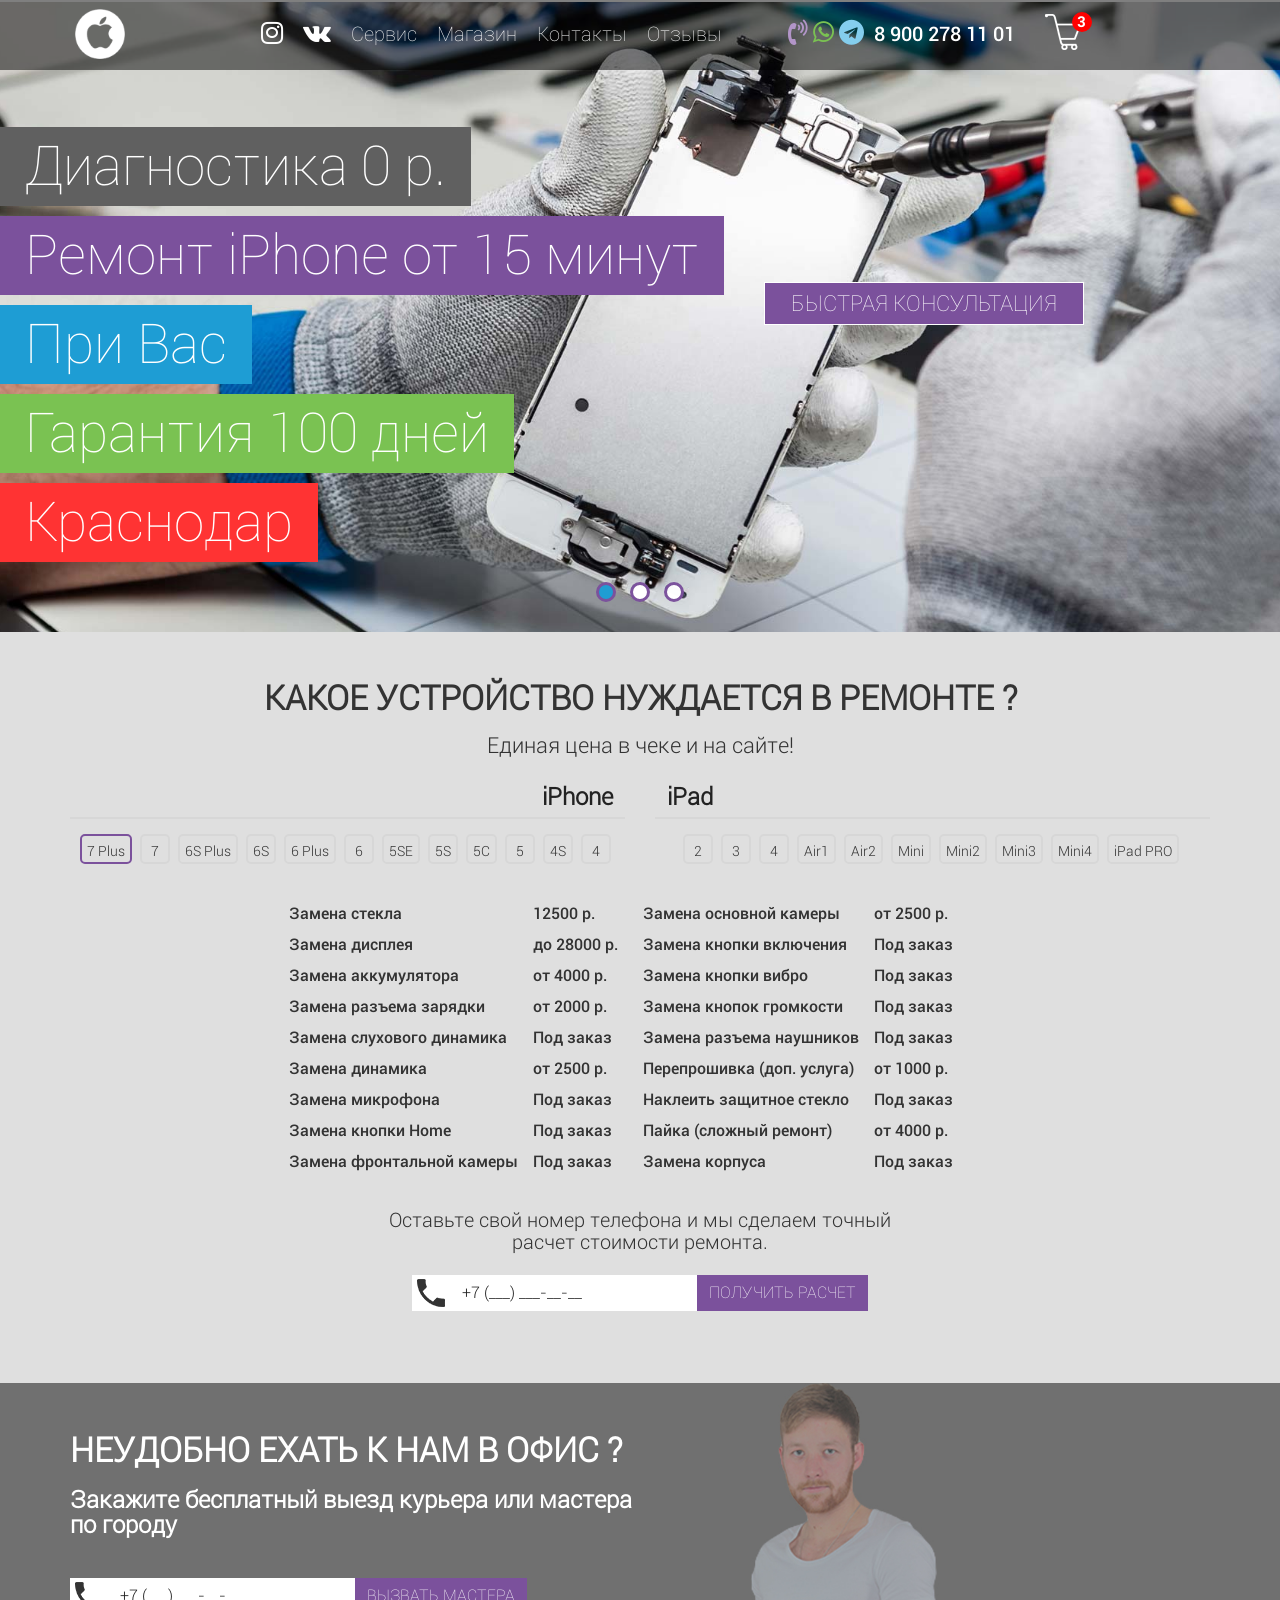
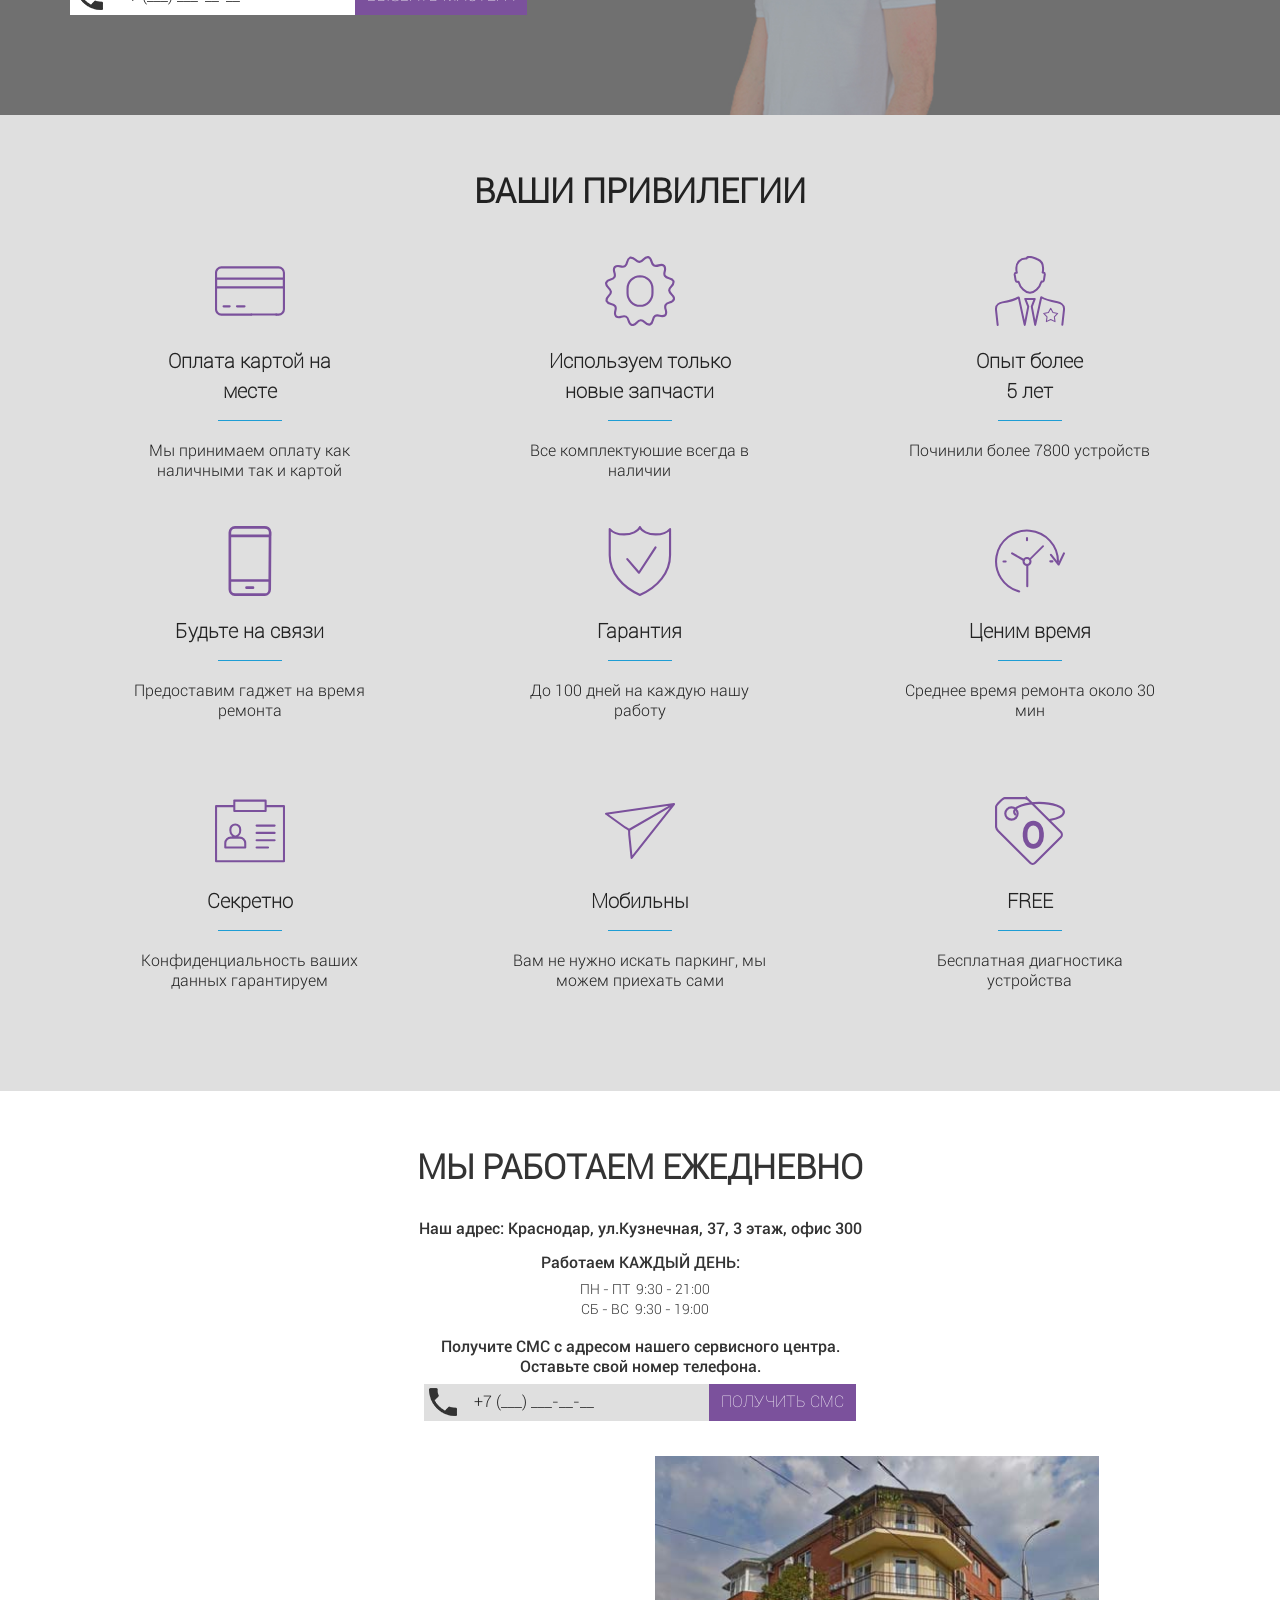
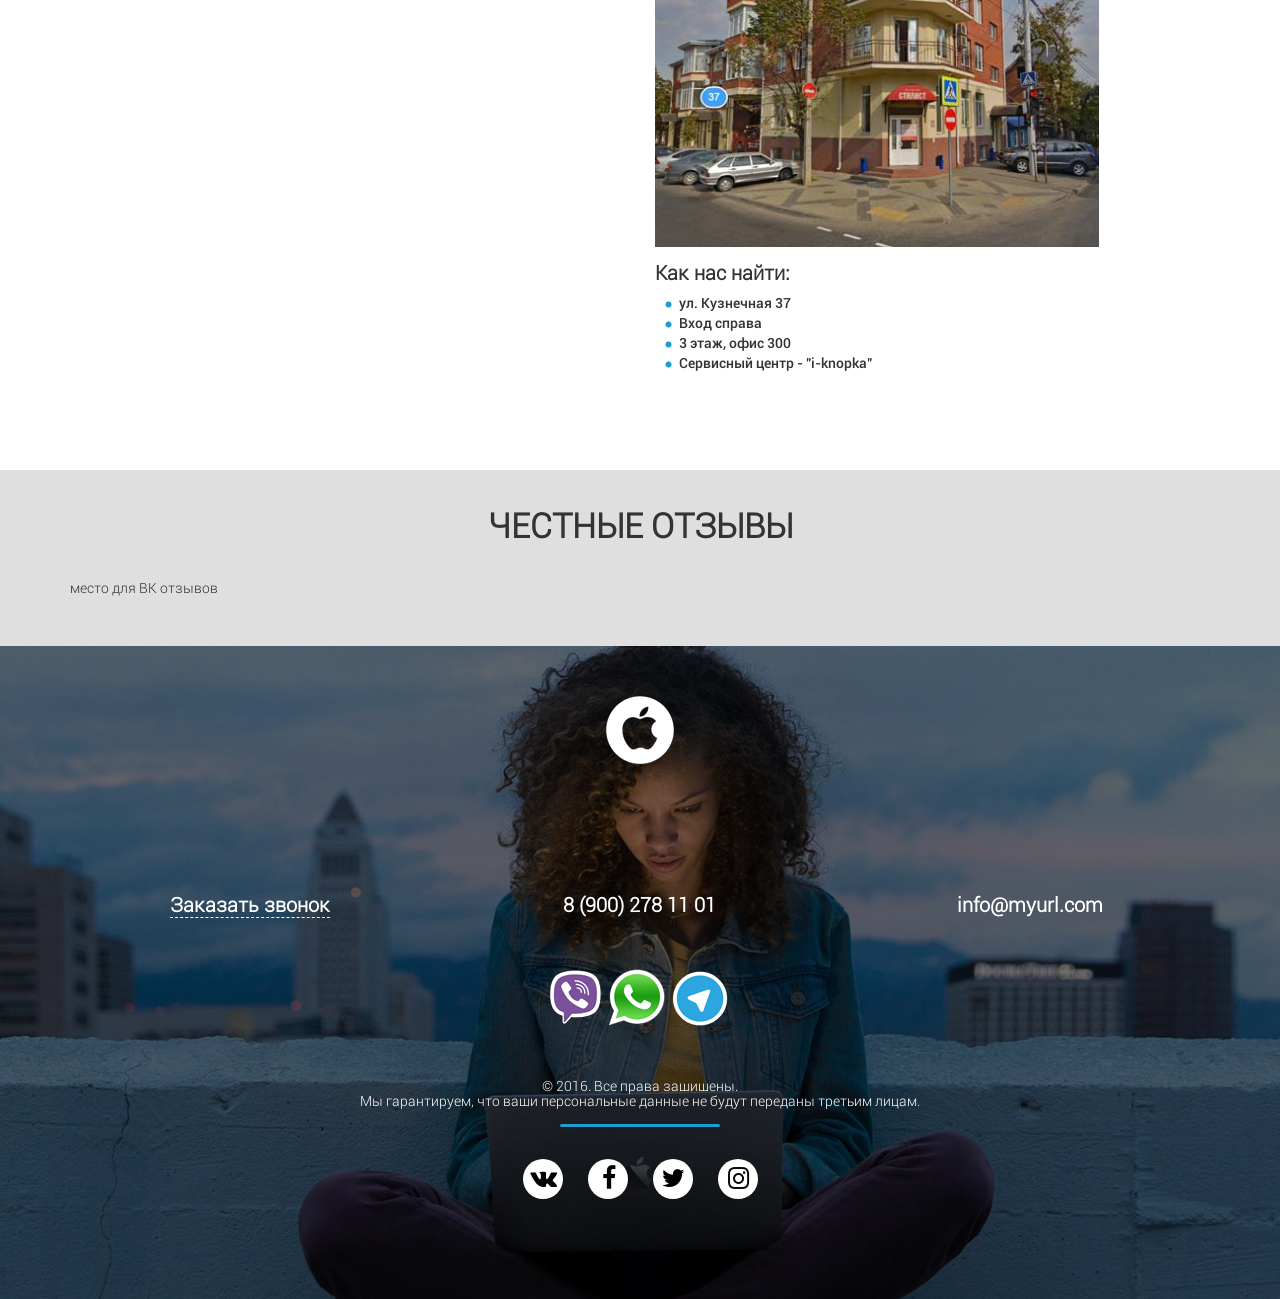
==== index.html @ 7f6cc7c2 "Окончательные правки 60%. Сервис - два блока. слайдер, контакты, футер" ====
<!doctype html>
<html lang="ru">
<head>
  <meta charset="UTF-8">
  <meta name="keywords" content="i-knopka.com">
  <meta name="description" content="">
  <meta name="author" content="Karamanskyi Stas">
  <meta name="robots" content="index, follow">
  <!-- Картинка появляющаяся в социальных сетях, при отправке ссылки на сайт в сообщении или на стену -->
  <meta property="og:image" content="images/logo.png">
  <!-- init viewport -->
  <meta name="viewport" content="width=device-width, initial-scale=1.0">
  <!-- Icon For Apple Devices -->
  <link rel="apple-touch-icon-precomposed" sizes="114x114" href="images/apple-touch-icon.png">
  <link rel="apple-touch-icon-precomposed" sizes="72x72" href="images/apple-touch-icon.png">
  <link rel="apple-touch-icon-precomposed" href="images/apple-touch-icon-precomposed.png">

  <link rel="stylesheet" href="css/fonts.css">

  <!-- head stylesheets -->
  <style type="text/css">
    /*стили header*/

  </style>

  <!-- stylesheets -->
  <link rel="stylesheet" href="css/header.css">
  <link rel="stylesheet" href="css/libs.css">
  <link rel="stylesheet" href="css/animate.css">

  <title>Ремонт iPhone и iPad любой сложности в Краснодаре | i-knopka.com</title>
</head>
<body id="to-top" data-spy="scroll" data-target=".navigation" data-offset="50">

<div class="header-wrap">
<div class="container-fluid no-padding">
  <div class="header">
    <div id="open-menu">
      <span></span><span></span>
      <span></span><span></span>
      <span></span><span></span>
    </div><!-- open-menu -->
    <span class="cart-wrap__count">3</span>
    <div class="container">
      <div class="row">
        <div class="col-lg-1 col-md-1 col-sm-1">
          <div class="logo">
            <a href="#to-top"></a>
          </div><!-- logo -->
        </div>
        <div class="col-lg-6 col-md-6 col-sm-12">
          <div class="head-menu">
            <ul>
              <li><a href="#reviews">Отзывы</a></li>
              <li><a href="#contacts">Контакты</a></li>
              <li><a href="store.html">Магазин</a></li>
              <li><a href="#service">Сервис</a></li>
              <li><a href="https://vk.com/ozstore" target="_blank"><i class="fa fa-vk"></i></a></li>
              <li><a href="https://www.instagram.com/ozstores/" target="_blank"><i class="fa fa-instagram"></i></a></li>
            </ul>
          </div><!-- head-menu -->
        </div>
        <div class="col-lg-3 col-md-3">
          <div class="header__callback">
            <ul>
              <li><span><i class="fa fa-volume-control-phone"></i>&nbsp;<i class="fa fa-whatsapp"></i>&nbsp;<i class="fa fa-telegram"></i>&nbsp;&nbsp;8 900 278 11 01</span></li>
              <!--<li><a href="#callback" class="popup callback-btn">Заказать звонок</a></li>-->
            </ul>
          </div>
        </div>
        <div class="col-lg-2 col-md-2 col-sm-2">
          <div class="cart-wrap">
            <a href="#cart-popup" class="popup"><i class="fa icon-cart"></i></a>
            <span class="cart-wrap__count">3</span>
          </div><!-- cart-wrap -->
        </div>
      </div><!-- row -->
    </div><!-- container -->
  </div><!-- header -->
</div>
</div><!-- header-wrap -->

<div class="slider owl-carousel">

  <div class="slide2-wrap item-owl">
    <div class="slide__item">
      <div class="contaner-fluid no-padding">
        <div class="row">
          <div class="col-sm-7">
            <div class="slider__text">
              <div class="text__h">
                <h2 class="first">Диагностика 0 р.</h2><br>
                <h2 class="secont">Ремонт iPhone от 15 минут</h2><br>
                <h2 class="third">При Вас</h2><br>
                <h2 class="fours">Гарантия 100 дней</h2><br>
                <h2 class="fifth">Краснодар</h2>
              </div>
            </div><!-- slider__text -->
          </div>
          <div class="col-sm-5">
            <div class="slider__img slide2__img">

              <a href="#master1" class="popup slide2__btn">БЫСТРАЯ КОНСУЛЬТАЦИЯ</a>

            </div><!-- slider__img -->
          </div>
        </div>
      </div>
    </div><!-- slide__item -->
  </div><!-- slide2-wrap -->

  <div class="slide0-wrap item-owl">
    <div class="slide__item">
      <div class="contaner-fluid no-padding">
        <div class="container">
          <div class="row">
            <div class="col-sm-6">
              <div class="slider__img slide1__img">
                <img src="images/slide1-master.png" alt="iphone6 6 plus ремонт">
              </div><!-- slider__img -->
            </div>
            <div class="col-sm-6">
              <div class="slider__text">
                <div class="text__head ">
                  <h3>Сделем ремонт iPhone в Краснодаре. При Вас. С гарантией от 100 дней.</h3>
                </div>
                <div class="text__body ">
                  <p>Выезд курьера <span>БЕСПЛАТНО</span></p>
                  <div class="text__list">
                    <ul>
                      <li>приедем к Вам за 1 час<br><span>в любую точку</span></li>
                      <li>диагностируем<br><span>от 8 минут</span></li>
                      <li>ремонтируем<br><span>от 15 минут</span></li>
                    </ul>
                  </div>
                </div>
                <a href="#master1" class="popup slide2__btn">ВЫЗВАТЬ КУРЬЕРА</a>
              </div><!-- slider__text -->
            </div>
          </div>
        </div>
      </div>
    </div><!-- slide__item -->
  </div><!-- slide3-wrap -->

  <!--<div class="slide2-wrap item-owl">-->
    <!--<div class="slide__item slide">-->
      <!--<div class="contaner-fluid no-padding">-->
        <!--<div class="container">-->
          <!--<div class="row">-->
            <!--<div class="col-sm-7">-->
              <!--<div class="slider__text">-->
                <!--<div class="text__head">-->
                  <!--<h2><span>РЕМОНТ iPhone</span></h2>-->
                  <!--<h4>В любом удобном для Вас месте</h4>-->
                <!--</div>-->
                <!--<div class="text__body">-->
                  <!--<p>Выезд мастера <span>БЕСПЛАТНО</span></p>-->
                  <!--<div class="text__list">-->
                    <!--<ul>-->
                      <!--<li>на дом</li>-->
                      <!--<li>в офис</li>-->
                      <!--<li>в кафе</li>-->
                      <!--<li>в универ</li>-->
                    <!--</ul>-->
                    <!--<ul>-->
                      <!--<li>на дачу</li>-->
                      <!--<li>на паркинг</li>-->
                      <!--<li>в фитнес</li>-->
                      <!--<li>в караоке</li>-->
                    <!--</ul>-->
                  <!--</div>-->
                <!--</div>-->
                <!--<a href="#master1" class="popup slide2__btn" >ВЫЗВАТЬ МАСТЕРА</a>-->
              <!--</div>&lt;!&ndash; slider__text &ndash;&gt;-->
            <!--</div>-->
            <!--<div class="col-sm-5">-->
              <!--<div class="slider__img slide2__img">-->
                <!--<img src="images/slide2-iphone6.png" alt="iphone6 6 plus ремонт">-->
              <!--</div>&lt;!&ndash; slider__img &ndash;&gt;-->
            <!--</div>-->
          <!--</div>-->
        <!--</div>-->
      <!--</div>-->
    <!--</div>&lt;!&ndash; slide__item &ndash;&gt;-->
  <!--</div>&lt;!&ndash; slide2-wrap &ndash;&gt;-->


  <div class="slide3-wrap item-owl">
    <div class="slide__item">
      <div class="contaner-fluid no-padding">
        <div class="container">
          <div class="row">

            <div class="col-sm-6">
              <div class="slider__text">
                <div class="text__head ">
                </div>
                <div class="text__body ">
                </div>
                <a href="#master1" class="popup slide2__btn1">ВЫЗВАТЬ МАСТЕРА</a>
              </div><!-- slider__text -->
            </div>

            <div class="col-sm-6">
              <div class="slider__text">
                <div class="text__head ">

                </div>
                <div class="text__body ">

                </div>
                <a href="#master1" class="popup slide2__btn2">Связаться с нами</a>
              </div><!-- slider__text -->
            </div>
          </div>
        </div>
      </div>
    </div><!-- slide__item -->
  </div><!-- slide3-wrap -->

</div><!-- slider -->




<div id="service" class="service-wrapper">
  <!--<div class="container-fluid no-padding">-->
  <div class="container">
    <div class="row">
      <div class="col-sm-12">
        <div class="section-head">
          <h3>СЕРВИС</h3>
        </div><!-- section-head -->
      </div>
    </div><!-- row -->
    <div class="service">
      <div class="row">
        <div class="col-sm-12">
          <div class="service__head">
            <h2>Какое устройство нуждается в ремонте ?</h2>
            <p>Единая цена в чеке и на сайте!</p>
          </div>
        </div>
      </div>
      <div class="row" style="text-align: center">
        <div class="col-sm-6">
          <div class="left tabhead">
            <h3>iPhone</h3>
          </div><!-- tabhead -->
          <div class='tab-buttons1'>
            <span class='iphone7plus' style="border: 2px solid #7B519C">7 Plus</span>
            <span class='iphone7'> 7</span>
            <span class='iphone6splus'> 6S Plus</span>
            <span class='iphone6s'> 6S</span>
            <span class='iphone6plus'> 6 Plus</span>
            <span class='iphone6'> 6</span>
            <span class='iphone5se'> 5SE</span>
            <span class='iphone5s'> 5S</span>
            <span class='iphone5c'> 5C</span>
            <span class='iphone5'> 5</span>
            <span class='iphone4s'> 4S</span>
            <span class='iphone4'> 4</span>
            <div id="lamp1"></div>
          </div><!-- tab-buttons -->
          <div class="clear"></div>
        </div>
        <div class="col-sm-6">
          <div class="right tabhead">
            <h3>iPad</h3>
          </div>
          <div class='tab-buttons1'>
            <span class='ipad2'>2</span>
            <span class='ipad3'>3</span>
            <span class='ipad4'>4</span>
            <span class='air1'>Air1</span>
            <span class='air2'>Air2</span>
            <span class='ipadmini'>Mini</span>
            <span class='mini2'>Mini2</span>
            <span class='mini3'>Mini3</span>
            <span class='mini4'>Mini4</span>
            <span class='ipadpro'>iPad PRO</span>
            <div id="lamp2"></div>
          </div>
          <div class="clear"></div>
        </div>
      </div>
      <div class="row">
        <div class="col-sm-12">
          <div class="tab">
            <div class='tabs'>

              <div class='tab-content1'>
                <div class='iphone7plus'>
                  <div class="tab-content__left">
                    <img src="images/service/iphone_7plus.png" alt="ремонт iphone быстро не дорого"/>
                  </div>
                  <div class="tab-content__right">
                    <div class="table">
                      <table>
                        <tr>
                          <td>Замена стекла</td>
                          <td><span class="service-price">12500</span>&nbsp;р.</td>
                        </tr>
                        <tr class="phone-hide">
                          <td>Замена дисплея</td>
                          <td>до <span class="service-price">28000</span>&nbsp;р.</td>
                        </tr>
                        <tr>
                          <td>Замена аккумулятора</td>
                          <td>от <span class="service-price">4000</span>&nbsp;р.</td>
                        </tr>
                        <tr>
                          <td>Замена разъема зарядки</td>
                          <td>от <span class="service-price">2000</span>&nbsp;р.</td>
                        </tr>
                        <tr class="phone-hide">
                          <td>Замена слухового динамика</td>
                          <td><span class="service-price">Под заказ</span></td>
                        </tr>
                        <tr>
                          <td>Замена динамика</td>
                          <td>от <span class="service-price">2500</span>&nbsp;р.</td>
                        </tr>
                        <tr class="phone-hide">
                          <td>Замена микрофона</td>
                          <td><span class="service-price">Под заказ</span></td>
                        </tr>
                        <tr class="phone-hide">
                          <td>Замена кнопки Home</td>
                          <td><span class="service-price">Под заказ</span></td>
                        </tr>
                        <tr class="phone-hide">
                          <td>Замена фронтальной камеры</td>
                          <td><span class="service-price">Под заказ</span></td>
                        </tr>
                      </table>
                    </div><!-- .table -->
                    <div class="table">
                      <table>
                        <tr>
                          <td>Замена основной камеры</td>
                          <td>от <span class="service-price">2500</span>&nbsp;р.</td>
                        </tr>
                        <tr>
                          <td>Замена кнопки включения</td>
                          <td><span class="service-price">Под заказ</span></td>
                        </tr>
                        <tr class="phone-hide">
                          <td>Замена кнопки вибро</td>
                          <td><span class="service-price">Под заказ</span></td>
                        </tr>
                        <tr class="phone-hide">
                          <td>Замена кнопок громкости</td>
                          <td><span class="service-price">Под заказ</span></td>
                        </tr>
                        <tr class="phone-hide">
                          <td>Замена разъема наушников</td>
                          <td><span class="service-price">Под заказ</span></td>
                        </tr>
                        <tr class="phone-hide">
                          <td>Перепрошивка (доп. услуга)</td>
                          <td>от <span class="service-price">1000</span>&nbsp;р.</td>
                        </tr>
                        <tr class="phone-hide">
                          <td>Наклеить защитное стекло</td>
                          <td><span class="service-price">Под заказ</span></td>
                        </tr>
                        <tr class="phone-hide">
                          <td>Пайка (сложный ремонт)</td>
                          <td>от <span class="service-price">4000</span>&nbsp;р.</td>
                        </tr>
                        <tr>
                          <td>Замена корпуса</td>
                          <td><span class="service-price">Под заказ</span></td>
                        </tr>
                      </table>
                    </div><!-- .table -->
                  </div><!-- tab-content__right -->
                </div>
                <div class='iphone7'>
                  <div class="tab-content__left">
                    <img src="images/service/iphone_7.png" alt="ремонт iphone быстро не дорого"/>
                  </div>
                  <div class="tab-content__right">
                    <div class="table">
                      <table>
                        <tr>
                          <td>Замена стекла</td>
                          <td><span class="service-price">12500</span>&nbsp;р.</td>
                        </tr>
                        <tr class="phone-hide">
                          <td>Замена дисплея</td>
                          <td>до <span class="service-price">25000</span>&nbsp;р.</td>
                        </tr>
                        <tr>
                          <td>Замена аккумулятора</td>
                          <td>от <span class="service-price">4000</span>&nbsp;р.</td>
                        </tr>
                        <tr>
                          <td>Замена разъема зарядки</td>
                          <td>от <span class="service-price">2000</span>&nbsp;р.</td>
                        </tr>
                        <tr class="phone-hide">
                          <td>Замена слухового динамика</td>
                          <td><span class="service-price">Под заказ</span></td>
                        </tr>
                        <tr>
                          <td>Замена динамика</td>
                          <td>от <span class="service-price">2500</span>&nbsp;р.</td>
                        </tr>
                        <tr class="phone-hide">
                          <td>Замена микрофона</td>
                          <td><span class="service-price">Под заказ</span></td>
                        </tr>
                        <tr class="phone-hide">
                          <td>Замена кнопки Home</td>
                          <td><span class="service-price">Под заказ</span></td>
                        </tr>
                        <tr class="phone-hide">
                          <td>Замена фронтальной камеры</td>
                          <td><span class="service-price">Под заказ</span></td>
                        </tr>
                      </table>
                    </div><!-- .table -->
                    <div class="table">
                      <table>
                        <tr>
                          <td>Замена основной камеры</td>
                          <td>от <span class="service-price">2500</span>&nbsp;р.</td>
                        </tr>
                        <tr>
                          <td>Замена кнопки включения</td>
                          <td><span class="service-price">Под заказ</span></td>
                        </tr>
                        <tr class="phone-hide">
                          <td>Замена кнопки вибро</td>
                          <td><span class="service-price">Под заказ</span></td>
                        </tr>
                        <tr class="phone-hide">
                          <td>Замена кнопок громкости</td>
                          <td><span class="service-price">Под заказ</span></td>
                        </tr>
                        <tr class="phone-hide">
                          <td>Замена разъема наушников</td>
                          <td><span class="service-price">Под заказ</span></td>
                        </tr>
                        <tr class="phone-hide">
                          <td>Перепрошивка (доп. услуга)</td>
                          <td>от <span class="service-price">1000</span>&nbsp;р.</td>
                        </tr>
                        <tr class="phone-hide">
                          <td>Наклеить защитное стекло</td>
                          <td>от <span class="service-price">500</span>&nbsp;р.</td>
                        </tr>
                        <tr class="phone-hide">
                          <td>Пайка (сложный ремонт)</td>
                          <td>от <span class="service-price">4000</span>&nbsp;р.</td>
                        </tr>
                        <tr>
                          <td>Замена корпуса</td>
                          <td><span class="service-price">Под заказ</span></td>
                        </tr>
                      </table>
                    </div><!-- .table -->
                  </div><!-- tab-content__right -->
                </div>
                <div class='iphone6splus'>
                  <div class="tab-content__left">
                    <img src="images/service/iphone_6s.png" alt="ремонт iphone быстро не дорого"/>
                  </div>
                  <div class="tab-content__right">
                    <div class="table">
                      <table>
                        <tr>
                          <td>Замена стекла</td>
                          <td><span class="service-price">----</span>&nbsp;р.</td>
                        </tr>
                        <tr class="phone-hide">
                          <td>Замена дисплея</td>
                          <td><span class="service-price">15000</span>&nbsp;р.</td>
                        </tr>
                        <tr>
                          <td>Замена аккумулятора</td>
                          <td><span class="service-price">3000/3500</span>&nbsp;р.</td>
                        </tr>
                        <tr>
                          <td>Замена разъема зарядки</td>
                          <td>от <span class="service-price">1000</span>&nbsp;р.</td>
                        </tr>
                        <tr class="phone-hide">
                          <td>Замена слухового динамика</td>
                          <td><span class="service-price">2500</span> p.</td>
                        </tr>
                        <tr>
                          <td>Замена динамика</td>
                          <td><span class="service-price">2500</span>&nbsp;р.</td>
                        </tr>
                        <tr class="phone-hide">
                          <td>Замена микрофона</td>
                          <td><span class="service-price">2500</span> p.</td>
                        </tr>
                        <tr class="phone-hide">
                          <td>Замена кнопки Home</td>
                          <td><span class="service-price">2500</span>&nbsp;р.</td>
                        </tr>
                        <tr class="phone-hide">
                          <td>Замена фронтальной камеры</td>
                          <td><span class="service-price">2500</span>&nbsp;р.</td>
                        </tr>
                      </table>
                    </div><!-- .table -->
                    <div class="table">
                      <table>
                        <tr>
                          <td>Замена основной камеры</td>
                          <td><span class="service-price">2500</span>&nbsp;р.</td>
                        </tr>
                        <tr>
                          <td>Замена кнопки включения</td>
                          <td><span class="service-price">3200</span>&nbsp;р.</td>
                        </tr>
                        <tr class="phone-hide">
                          <td>Замена кнопки вибро</td>
                          <td><span class="service-price">2500</span>&nbsp;р.</td>
                        </tr>
                        <tr class="phone-hide">
                          <td>Замена кнопок громкости</td>
                          <td><span class="service-price">2500</span>&nbsp;р.</td>
                        </tr>
                        <tr class="phone-hide">
                          <td>Замена разъема наушников</td>
                          <td><span class="service-price">Под заказ</span></td>
                        </tr>
                        <tr class="phone-hide">
                          <td>Перепрошивка (доп. услуга)</td>
                          <td>от <span class="service-price">1000</span>&nbsp;р.</td>
                        </tr>
                        <tr class="phone-hide">
                          <td>Наклеить защитное стекло</td>
                          <td><span class="service-price">Под заказ</span></td>
                        </tr>
                        <tr class="phone-hide">
                          <td>Пайка (сложный ремонт)</td>
                          <td>от <span class="service-price">4000</span>&nbsp;р.</td>
                        </tr>
                        <tr>
                          <td>Замена корпуса</td>
                          <td><span class="service-price">8000</span>&nbsp;р.</td>
                        </tr>
                      </table>
                    </div><!-- .table -->
                  </div><!-- tab-content__right -->
                </div>
                <div class='iphone6s'>
                  <div class="tab-content__left">
                    <img src="images/service/iphone_6s.png" alt="ремонт iphone быстро не дорого"/>
                  </div>
                  <div class="tab-content__right">
                    <div class="table">
                      <table>
                        <tr>
                          <td>Замена стекла</td>
                          <td><span class="service-price">5900/8500</span>&nbsp;р.</td>
                        </tr>
                        <tr class="phone-hide">
                          <td>Замена дисплея</td>
                          <td><span class="service-price">12500</span>&nbsp;р.</td>
                        </tr>
                        <tr>
                          <td>Замена аккумулятора</td>
                          <td><span class="service-price">2430</span>&nbsp;р.</td>
                        </tr>
                        <tr>
                          <td>Замена разъема зарядки</td>
                          <td>от <span class="service-price">1000</span>&nbsp;р.</td>
                        </tr>
                        <tr class="phone-hide">
                          <td>Замена слухового динамика</td>
                          <td><span class="service-price">2350</span> p.</td>
                        </tr>
                        <tr>
                          <td>Замена динамика</td>
                          <td><span class="service-price">2000</span>&nbsp;р.</td>
                        </tr>
                        <tr class="phone-hide">
                          <td>Замена микрофона</td>
                          <td>от <span class="service-price">1500</span> p.</td>
                        </tr>
                        <tr class="phone-hide">
                          <td>Замена кнопки Home</td>
                          <td><span class="service-price">2300</span>&nbsp;р.</td>
                        </tr>
                        <tr class="phone-hide">
                          <td>Замена фронтальной камеры</td>
                          <td><span class="service-price">2440</span>&nbsp;р.</td>
                        </tr>
                      </table>
                    </div><!-- .table -->
                    <div class="table">
                      <table>
                        <tr>
                          <td>Замена основной камеры</td>
                          <td><span class="service-price">3920</span>&nbsp;р.</td>
                        </tr>
                        <tr>
                          <td>Замена кнопки включения</td>
                          <td><span class="service-price">----</span>&nbsp;р.</td>
                        </tr>
                        <tr class="phone-hide">
                          <td>Замена кнопки вибро</td>
                          <td><span class="service-price">----</span>&nbsp;р.</td>
                        </tr>
                        <tr class="phone-hide">
                          <td>Замена кнопок громкости</td>
                          <td><span class="service-price">----</span>&nbsp;р.</td>
                        </tr>
                        <tr class="phone-hide">
                          <td>Замена разъема наушников</td>
                          <td><span class="service-price">2300</span>&nbsp;р.</td>
                        </tr>
                        <tr class="phone-hide">
                          <td>Перепрошивка (доп. услуга)</td>
                          <td>от <span class="service-price">1000</span>&nbsp;р.</td>
                        </tr>
                        <tr class="phone-hide">
                          <td>Наклеить защитное стекло</td>
                          <td>от <span class="service-price">500</span>&nbsp;р.</td>
                        </tr>
                        <tr class="phone-hide">
                          <td>Пайка (сложный ремонт)</td>
                          <td>от <span class="service-price">4000</span>&nbsp;р.</td>
                        </tr>
                        <tr>
                          <td>Замена корпуса</td>
                          <td><span class="service-price">6300</span>&nbsp;р.</td>
                        </tr>
                      </table>
                    </div><!-- .table -->
                  </div><!-- tab-content__right -->
                </div>
                <div class='iphone6plus'>
                  <div class="tab-content__left">
                    <img src="images/service/iphone_6.png" alt="ремонт iphone быстро не дорого"/>
                  </div>
                  <div class="tab-content__right">
                    <div class="table">
                      <table>
                        <tr>
                          <td>Замена стекла</td>
                          <td><span class="service-price">5900/8500</span>&nbsp;р.</td>
                        </tr>
                        <tr class="phone-hide">
                          <td>Замена дисплея</td>
                          <td><span class="service-price">7999</span>&nbsp;р.</td>
                        </tr>
                        <tr>
                          <td>Замена аккумулятора</td>
                          <td><span class="service-price">2430</span>&nbsp;р.</td>
                        </tr>
                        <tr>
                          <td>Замена разъема зарядки</td>
                          <td>от <span class="service-price">1000</span>&nbsp;р.</td>
                        </tr>
                        <tr class="phone-hide">
                          <td>Замена слухового динамика</td>
                          <td><span class="service-price">2250</span> p.</td>
                        </tr>
                        <tr>
                          <td>Замена динамика</td>
                          <td>от <span class="service-price">1500</span>&nbsp;р.</td>
                        </tr>
                        <tr class="phone-hide">
                          <td>Замена микрофона</td>
                          <td>от <span class="service-price">1500</span> p.</td>
                        </tr>
                        <tr class="phone-hide">
                          <td>Замена кнопки Home</td>
                          <td><span class="service-price">2250</span>&nbsp;р.</td>
                        </tr>
                        <tr class="phone-hide">
                          <td>Замена фронтальной камеры</td>
                          <td><span class="service-price">2200</span>&nbsp;р.</td>
                        </tr>
                      </table>
                    </div><!-- .table -->
                    <div class="table">
                      <table>
                        <tr>
                          <td>Замена основной камеры</td>
                          <td><span class="service-price">2290</span>&nbsp;р.</td>
                        </tr>
                        <tr>
                          <td>Замена кнопки включения</td>
                          <td>от <span class="service-price">1000</span>&nbsp;р.</td>
                        </tr>
                        <tr class="phone-hide">
                          <td>Замена кнопки вибро</td>
                          <td><span class="service-price">----</span>&nbsp;р.</td>
                        </tr>
                        <tr class="phone-hide">
                          <td>Замена кнопок громкости</td>
                          <td><span class="service-price">2210</span>&nbsp;р.</td>
                        </tr>
                        <tr class="phone-hide">
                          <td>Замена разъема наушников</td>
                          <td>от <span class="service-price">1500</span>&nbsp;р.</td>
                        </tr>
                        <tr class="phone-hide">
                          <td>Перепрошивка (доп. услуга)</td>
                          <td>от <span class="service-price">1000</span>&nbsp;р.</td>
                        </tr>
                        <tr class="phone-hide">
                          <td>Наклеить защитное стекло</td>
                          <td>от <span class="service-price">500</span>&nbsp;р.</td>
                        </tr>
                        <tr class="phone-hide">
                          <td>Пайка (сложный ремонт)</td>
                          <td>от <span class="service-price">4000</span>&nbsp;р.</td>
                        </tr>
                        <tr>
                          <td>Замена корпуса</td>
                          <td><span class="service-price">5730</span>&nbsp;р.</td>
                        </tr>
                      </table>
                    </div><!-- .table -->
                  </div><!-- tab-content__right -->
                </div>
                <div class='iphone6'>
                  <div class="tab-content__left">
                    <img src="images/service/iphone_6.png" alt="ремонт iphone быстро не дорого"/>
                  </div>
                  <div class="tab-content__right">
                    <div class="table">
                      <table>
                        <tr>
                          <td>Замена стекла</td>
                          <td><span class="service-price">3900/5500</span>&nbsp;р.</td>
                        </tr>
                        <tr class="phone-hide">
                          <td>Замена дисплея</td>
                          <td><span class="service-price">5500</span>&nbsp;р.</td>
                        </tr>
                        <tr>
                          <td>Замена аккумулятора</td>
                          <td><span class="service-price">2330</span>&nbsp;р.</td>
                        </tr>
                        <tr>
                          <td>Замена разъема зарядки</td>
                          <td>от <span class="service-price">1000</span>&nbsp;р.</td>
                        </tr>
                        <tr class="phone-hide">
                          <td>Замена слухового динамика</td>
                          <td><span class="service-price">2250</span> p.</td>
                        </tr>
                        <tr>
                          <td>Замена динамика</td>
                          <td>от <span class="service-price">1500</span>&nbsp;р.</td>
                        </tr>
                        <tr class="phone-hide">
                          <td>Замена микрофона</td>
                          <td>от <span class="service-price">1500</span> p.</td>
                        </tr>
                        <tr class="phone-hide">
                          <td>Замена кнопки Home</td>
                          <td><span class="service-price">2250</span>&nbsp;р.</td>
                        </tr>
                        <tr class="phone-hide">
                          <td>Замена фронтальной камеры</td>
                          <td><span class="service-price">2250</span>&nbsp;р.</td>
                        </tr>
                      </table>
                    </div><!-- .table -->
                    <div class="table">
                      <table>
                        <tr>
                          <td>Замена основной камеры</td>
                          <td><span class="service-price">2250</span>&nbsp;р.</td>
                        </tr>
                        <tr>
                          <td>Замена кнопки включения</td>
                          <td>от <span class="service-price">1000</span>&nbsp;р.</td>
                        </tr>
                        <tr class="phone-hide">
                          <td>Замена кнопки вибро</td>
                          <td>от <span class="service-price">1500</span>&nbsp;р.</td>
                        </tr>
                        <tr class="phone-hide">
                          <td>Замена кнопок громкости</td>
                          <td><span class="service-price">2210</span>&nbsp;р.</td>
                        </tr>
                        <tr class="phone-hide">
                          <td>Замена разъема наушников</td>
                          <td>от <span class="service-price">1500</span>&nbsp;р.</td>
                        </tr>
                        <tr class="phone-hide">
                          <td>Перепрошивка (доп. услуга)</td>
                          <td>от <span class="service-price">1000</span>&nbsp;р.</td>
                        </tr>
                        <tr class="phone-hide">
                          <td>Наклеить защитное стекло</td>
                          <td>от <span class="service-price">500</span>&nbsp;р.</td>
                        </tr>
                        <tr class="phone-hide">
                          <td>Пайка (сложный ремонт)</td>
                          <td>от <span class="service-price">4000</span>&nbsp;р.</td>
                        </tr>
                        <tr>
                          <td>Замена корпуса</td>
                          <td><span class="service-price">4600</span>&nbsp;р.</td>
                        </tr>
                      </table>
                    </div><!-- .table -->
                  </div><!-- tab-content__right -->
                </div>
                <div class='iphone5c'>
                  <div class="tab-content__left">
                    <img src="images/service/iphone_5se.png" alt="ремонт iphone быстро не дорого"/>
                  </div>
                  <div class="tab-content__right">
                    <div class="table">
                      <table>
                        <tr>
                          <td>Замена стекла</td>
                          <td><span class="service-price">2500/4000</span>&nbsp;р.</td>
                        </tr>
                        <tr class="phone-hide">
                          <td>Замена дисплея</td>
                          <td><span class="service-price">3500</span>&nbsp;р.</td>
                        </tr>
                        <tr>
                          <td>Замена аккумулятора</td>
                          <td><span class="service-price">2230</span>&nbsp;р.</td>
                        </tr>
                        <tr>
                          <td>Замена разъема зарядки</td>
                          <td>от <span class="service-price">1000</span>&nbsp;р.</td>
                        </tr>
                        <tr class="phone-hide">
                          <td>Замена слухового динамика</td>
                          <td><span class="service-price">2000</span> p.</td>
                        </tr>
                        <tr>
                          <td>Замена динамика</td>
                          <td><span class="service-price">1500</span>&nbsp;р.</td>
                        </tr>
                        <tr class="phone-hide">
                          <td>Замена микрофона</td>
                          <td><span class="service-price">1000</span> p.</td>
                        </tr>
                        <tr class="phone-hide">
                          <td>Замена кнопки Home</td>
                          <td><span class="service-price">1500</span>&nbsp;р.</td>
                        </tr>
                        <tr class="phone-hide">
                          <td>Замена фронтальной камеры</td>
                          <td>от <span class="service-price">1500</span>&nbsp;р.</td>
                        </tr>
                      </table>
                    </div><!-- .table -->
                    <div class="table">
                      <table>
                        <tr>
                          <td>Замена основной камеры</td>
                          <td>от <span class="service-price">1500</span>&nbsp;р.</td>
                        </tr>
                        <tr>
                          <td>Замена кнопки включения</td>
                          <td>от <span class="service-price">1000</span>&nbsp;р.</td>
                        </tr>
                        <tr class="phone-hide">
                          <td>Замена кнопки вибро</td>
                          <td>от <span class="service-price">1500</span>&nbsp;р.</td>
                        </tr>
                        <tr class="phone-hide">
                          <td>Замена кнопок громкости</td>
                          <td>от <span class="service-price">1500</span>&nbsp;р.</td>
                        </tr>
                        <tr class="phone-hide">
                          <td>Замена разъема наушников</td>
                          <td>от <span class="service-price">1500</span>&nbsp;р.</td>
                        </tr>
                        <tr class="phone-hide">
                          <td>Перепрошивка (доп. услуга)</td>
                          <td>от <span class="service-price">1000</span>&nbsp;р.</td>
                        </tr>
                        <tr class="phone-hide">
                          <td>Наклеить защитное стекло</td>
                          <td>от <span class="service-price">400</span>&nbsp;р.</td>
                        </tr>
                        <tr class="phone-hide">
                          <td>Пайка (сложный ремонт)</td>
                          <td>от <span class="service-price">4000</span>&nbsp;р.</td>
                        </tr>
                        <tr>
                          <td>Замена корпуса</td>
                          <td><span class="service-price">3480</span>&nbsp;р.</td>
                        </tr>
                      </table>
                    </div><!-- .table -->
                  </div><!-- tab-content__right -->
                </div>
                <div class='iphone5se'>
                  <div class="tab-content__left">
                    <img src="images/service/iphone_5s.png" alt="ремонт iphone быстро не дорого"/>
                  </div>
                  <div class="tab-content__right">
                    <div class="table">
                      <table>
                        <tr>
                          <td>Замена стекла</td>
                          <td><span class="service-price">2500/4000</span>&nbsp;р.</td>
                        </tr>
                        <tr class="phone-hide">
                          <td>Замена дисплея</td>
                          <td><span class="service-price">3700</span>&nbsp;р.</td>
                        </tr>
                        <tr>
                          <td>Замена аккумулятора</td>
                          <td><span class="service-price">2230</span>&nbsp;р.</td>
                        </tr>
                        <tr>
                          <td>Замена разъема зарядки</td>
                          <td>от <span class="service-price">1000</span>&nbsp;р.</td>
                        </tr>
                        <tr class="phone-hide">
                          <td>Замена слухового динамика</td>
                          <td><span class="service-price">2190</span> p.</td>
                        </tr>
                        <tr>
                          <td>Замена динамика</td>
                          <td><span class="service-price">1500</span>&nbsp;р.</td>
                        </tr>
                        <tr class="phone-hide">
                          <td>Замена микрофона</td>
                          <td><span class="service-price">2000</span> p.</td>
                        </tr>
                        <tr class="phone-hide">
                          <td>Замена кнопки Home</td>
                          <td><span class="service-price">1500</span>&nbsp;р.</td>
                        </tr>
                        <tr class="phone-hide">
                          <td>Замена фронтальной камеры</td>
                          <td><span class="service-price">2000</span>&nbsp;р.</td>
                        </tr>
                      </table>
                    </div><!-- .table -->
                    <div class="table">
                      <table>
                        <tr>
                          <td>Замена основной камеры</td>
                          <td><span class="service-price">2000</span>&nbsp;р.</td>
                        </tr>
                        <tr>
                          <td>Замена кнопки включения</td>
                          <td>от <span class="service-price">1000</span>&nbsp;р.</td>
                        </tr>
                        <tr class="phone-hide">
                          <td>Замена кнопки вибро</td>
                          <td>от <span class="service-price">1500</span>&nbsp;р.</td>
                        </tr>
                        <tr class="phone-hide">
                          <td>Замена кнопок громкости</td>
                          <td><span class="service-price">2000</span>&nbsp;р.</td>
                        </tr>
                        <tr class="phone-hide">
                          <td>Замена разъема наушников</td>
                          <td>от <span class="service-price">1500</span>&nbsp;р.</td>
                        </tr>
                        <tr class="phone-hide">
                          <td>Перепрошивка (доп. услуга)</td>
                          <td>от <span class="service-price">1000</span>&nbsp;р.</td>
                        </tr>
                        <tr class="phone-hide">
                          <td>Наклеить защитное стекло</td>
                          <td>от <span class="service-price">400</span>&nbsp;р.</td>
                        </tr>
                        <tr class="phone-hide">
                          <td>Пайка (сложный ремонт)</td>
                          <td>от <span class="service-price">4000</span>&nbsp;р.</td>
                        </tr>
                        <tr>
                          <td>Замена корпуса</td>
                          <td><span class="service-price">3480</span>&nbsp;р.</td>
                        </tr>
                      </table>
                    </div><!-- .table -->
                  </div><!-- tab-content__right -->
                </div>
                <div class='iphone5s'>
                  <div class="tab-content__left">
                    <img src="images/service/iphone_5s.png" alt="ремонт iphone быстро не дорого"/>
                  </div>
                  <div class="tab-content__right">
                    <div class="table">
                      <table>
                        <tr>
                          <td>Замена стекла</td>
                          <td><span class="service-price">2500/4000</span>&nbsp;р.</td>
                        </tr>
                        <tr class="phone-hide">
                          <td>Замена дисплея</td>
                          <td><span class="service-price">3500</span>&nbsp;р.</td>
                        </tr>
                        <tr>
                          <td>Замена аккумулятора</td>
                          <td><span class="service-price">2230</span>&nbsp;р.</td>
                        </tr>
                        <tr>
                          <td>Замена разъема зарядки</td>
                          <td>от <span class="service-price">1000</span>&nbsp;р.</td>
                        </tr>
                        <tr class="phone-hide">
                          <td>Замена слухового динамика</td>
                          <td><span class="service-price">2000</span> p.</td>
                        </tr>
                        <tr>
                          <td>Замена динамика</td>
                          <td><span class="service-price">1500</span>&nbsp;р.</td>
                        </tr>
                        <tr class="phone-hide">
                          <td>Замена микрофона</td>
                          <td><span class="service-price">1000</span> p.</td>
                        </tr>
                        <tr class="phone-hide">
                          <td>Замена кнопки Home</td>
                          <td><span class="service-price">1500</span>&nbsp;р.</td>
                        </tr>
                        <tr class="phone-hide">
                          <td>Замена фронтальной камеры</td>
                          <td>от <span class="service-price">1500</span>&nbsp;р.</td>
                        </tr>
                      </table>
                    </div><!-- .table -->
                    <div class="table">
                      <table>
                        <tr>
                          <td>Замена основной камеры</td>
                          <td>от <span class="service-price">1500</span>&nbsp;р.</td>
                        </tr>
                        <tr>
                          <td>Замена кнопки включения</td>
                          <td>от <span class="service-price">1000</span>&nbsp;р.</td>
                        </tr>
                        <tr class="phone-hide">
                          <td>Замена кнопки вибро</td>
                          <td>от <span class="service-price">1500</span>&nbsp;р.</td>
                        </tr>
                        <tr class="phone-hide">
                          <td>Замена кнопок громкости</td>
                          <td><span class="service-price">1500</span>&nbsp;р.</td>
                        </tr>
                        <tr class="phone-hide">
                          <td>Замена разъема наушников</td>
                          <td>от <span class="service-price">1500</span>&nbsp;р.</td>
                        </tr>
                        <tr class="phone-hide">
                          <td>Перепрошивка (доп. услуга)</td>
                          <td>от <span class="service-price">1000</span>&nbsp;р.</td>
                        </tr>
                        <tr class="phone-hide">
                          <td>Наклеить защитное стекло</td>
                          <td>от <span class="service-price">400</span>&nbsp;р.</td>
                        </tr>
                        <tr class="phone-hide">
                          <td>Пайка (сложный ремонт)</td>
                          <td>от <span class="service-price">4000</span>&nbsp;р.</td>
                        </tr>
                        <tr>
                          <td>Замена корпуса</td>
                          <td><span class="service-price">3480</span>&nbsp;р.</td>
                        </tr>
                      </table>
                    </div><!-- .table -->
                  </div><!-- tab-content__right -->
                </div>
                <div class='iphone5'>
                  <div class="tab-content__left">
                    <img src="images/service/iphone_5.png" alt="ремонт iphone быстро не дорого"/>
                  </div>
                  <div class="tab-content__right">
                    <div class="table">
                      <table>
                        <tr>
                          <td>Замена стекла</td>
                          <td><span class="service-price">2500/4000</span>&nbsp;р.</td>
                        </tr>
                        <tr class="phone-hide">
                          <td>Замена дисплея</td>
                          <td><span class="service-price">3540</span>&nbsp;р.</td>
                        </tr>
                        <tr>
                          <td>Замена аккумулятора</td>
                          <td><span class="service-price">2230</span>&nbsp;р.</td>
                        </tr>
                        <tr>
                          <td>Замена разъема зарядки</td>
                          <td>от <span class="service-price">1000</span>&nbsp;р.</td>
                        </tr>
                        <tr class="phone-hide">
                          <td>Замена слухового динамика</td>
                          <td><span class="service-price">2000</span> p.</td>
                        </tr>
                        <tr>
                          <td>Замена динамика</td>
                          <td><span class="service-price">1500</span>&nbsp;р.</td>
                        </tr>
                        <tr class="phone-hide">
                          <td>Замена микрофона</td>
                          <td><span class="service-price">1000</span> p.</td>
                        </tr>
                        <tr class="phone-hide">
                          <td>Замена кнопки Home</td>
                          <td><span class="service-price">1500</span>&nbsp;р.</td>
                        </tr>
                        <tr class="phone-hide">
                          <td>Замена фронтальной камеры</td>
                          <td>от <span class="service-price">1500</span>&nbsp;р.</td>
                        </tr>
                      </table>
                    </div><!-- .table -->
                    <div class="table">
                      <table>
                        <tr>
                          <td>Замена основной камеры</td>
                          <td>от <span class="service-price">1500</span>&nbsp;р.</td>
                        </tr>
                        <tr>
                          <td>Замена кнопки включения</td>
                          <td>от <span class="service-price">1000</span>&nbsp;р.</td>
                        </tr>
                        <tr class="phone-hide">
                          <td>Замена кнопки вибро</td>
                          <td>от <span class="service-price">1500</span>&nbsp;р.</td>
                        </tr>
                        <tr class="phone-hide">
                          <td>Замена кнопок громкости</td>
                          <td><span class="service-price">1500</span>&nbsp;р.</td>
                        </tr>
                        <tr class="phone-hide">
                          <td>Замена разъема наушников</td>
                          <td>от <span class="service-price">1500</span>&nbsp;р.</td>
                        </tr>
                        <tr class="phone-hide">
                          <td>Перепрошивка (доп. услуга)</td>
                          <td>от <span class="service-price">1000</span>&nbsp;р.</td>
                        </tr>
                        <tr class="phone-hide">
                          <td>Наклеить защитное стекло</td>
                          <td>от <span class="service-price">400</span>&nbsp;р.</td>
                        </tr>
                        <tr class="phone-hide">
                          <td>Пайка (сложный ремонт)</td>
                          <td>от <span class="service-price">4000</span>&nbsp;р.</td>
                        </tr>
                        <tr>
                          <td>Замена корпуса</td>
                          <td><span class="service-price">2660</span>&nbsp;р.</td>
                        </tr>
                      </table>
                    </div><!-- .table -->
                  </div><!-- tab-content__right -->
                </div>
                <div class='iphone4s'>
                  <div class="tab-content__left">
                    <img src="images/service/iphone_4.png" alt="ремонт iphone быстро не дорого"/>
                  </div>
                  <div class="tab-content__right">
                    <div class="table">
                      <table>
                        <tr>
                          <td>Замена стекла</td>
                          <td><span class="service-price">2000/2500</span>&nbsp;р.</td>
                        </tr>
                        <tr class="phone-hide">
                          <td>Замена дисплея</td>
                          <td><span class="service-price">3300</span>&nbsp;р.</td>
                        </tr>
                        <tr>
                          <td>Замена аккумулятора</td>
                          <td><span class="service-price">1850</span>&nbsp;р.</td>
                        </tr>
                        <tr>
                          <td>Замена разъема зарядки</td>
                          <td>от <span class="service-price">1000</span>&nbsp;р.</td>
                        </tr>
                        <tr class="phone-hide">
                          <td>Замена слухового динамика</td>
                          <td><span class="service-price">1500</span> p.</td>
                        </tr>
                        <tr class="phone-hide">
                          <td>Замена динамика</td>
                          <td><span class="service-price">1500</span>&nbsp;р.</td>
                        </tr>
                        <tr class="phone-hide">
                          <td>Замена микрофона</td>
                          <td><span class="service-price">1000</span> p.</td>
                        </tr>
                        <tr class="phone-hide">
                          <td>Замена кнопки Home</td>
                          <td><span class="service-price">1000</span>&nbsp;р.</td>
                        </tr>
                        <tr class="phone-hide">
                          <td>Замена фронтальной камеры</td>
                          <td><span class="service-price">----</span>&nbsp;р.</td>
                        </tr>
                      </table>
                    </div><!-- .table -->
                    <div class="table">
                      <table>
                        <tr>
                          <td>Замена основной камеры</td>
                          <td>от <span class="service-price">1000</span>&nbsp;р.</td>
                        </tr>
                        <tr>
                          <td>Замена кнопки включения</td>
                          <td>от <span class="service-price">1000</span>&nbsp;р.</td>
                        </tr>
                        <tr class="phone-hide">
                          <td>Замена кнопки вибро</td>
                          <td>от <span class="service-price">1000</span>&nbsp;р.</td>
                        </tr>
                        <tr class="phone-hide">
                          <td>Замена кнопок громкости</td>
                          <td><span class="service-price">1000</span>&nbsp;р.</td>
                        </tr>
                        <tr class="phone-hide">
                          <td>Замена разъема наушников</td>
                          <td>от <span class="service-price">1000</span>&nbsp;р.</td>
                        </tr>
                        <tr class="phone-hide">
                          <td>Перепрошивка (доп. услуга)</td>
                          <td>от <span class="service-price">1000</span>&nbsp;р.</td>
                        </tr>
                        <tr class="phone-hide">
                          <td>Наклеить защитное стекло</td>
                          <td>от <span class="service-price">300</span>&nbsp;р.</td>
                        </tr>
                        <tr class="phone-hide">
                          <td>Пайка (сложный ремонт)</td>
                          <td>от <span class="service-price">4000</span>&nbsp;р.</td>
                        </tr>
                        <tr>
                          <td>Замена корпуса</td>
                          <td><span class="service-price">----</span>&nbsp;р.</td>
                        </tr>
                      </table>
                    </div><!-- .table -->
                  </div><!-- tab-content__right -->
                </div>
                <div class='iphone4'>
                  <div class="tab-content__left">
                    <img src="images/service/iphone_4.png" alt="ремонт iphone быстро не дорого"/>
                  </div>
                  <div class="tab-content__right">
                    <div class="table">
                      <table>
                        <tr>
                          <td>Замена стекла</td>
                          <td><span class="service-price">2000/2500</span>&nbsp;р.</td>
                        </tr>
                        <tr class="phone-hide">
                          <td>Замена дисплея</td>
                          <td><span class="service-price">3300</span>&nbsp;р.</td>
                        </tr>
                        <tr>
                          <td>Замена аккумулятора</td>
                          <td><span class="service-price">1850</span>&nbsp;р.</td>
                        </tr>
                        <tr>
                          <td>Замена разъема зарядки</td>
                          <td>от <span class="service-price">1000</span>&nbsp;р.</td>
                        </tr>
                        <tr class="phone-hide">
                          <td>Замена слухового динамика</td>
                          <td><span class="service-price">1500</span> p.</td>
                        </tr>
                        <tr>
                          <td>Замена динамика</td>
                          <td><span class="service-price">1500</span>&nbsp;р.</td>
                        </tr>
                        <tr class="phone-hide">
                          <td>Замена микрофона</td>
                          <td><span class="service-price">1000</span> p.</td>
                        </tr>
                        <tr class="phone-hide">
                          <td>Замена кнопки Home</td>
                          <td><span class="service-price">1000</span>&nbsp;р.</td>
                        </tr>
                        <tr class="phone-hide">
                          <td>Замена фронтальной камеры</td>
                          <td><span class="service-price">----</span>&nbsp;р.</td>
                        </tr>

                      </table>
                    </div><!-- .table -->
                    <div class="table">
                      <table>
                        <tr>
                          <td>Замена основной камеры</td>
                          <td>от <span class="service-price">1000</span>&nbsp;р.</td>
                        </tr>
                        <tr>
                          <td>Замена кнопки включения</td>
                          <td>от <span class="service-price">1000</span>&nbsp;р.</td>
                        </tr>
                        <tr class="phone-hide">
                          <td>Замена кнопки вибро</td>
                          <td>от <span class="service-price">1000</span>&nbsp;р.</td>
                        </tr>
                        <tr class="phone-hide">
                          <td>Замена кнопок громкости</td>
                          <td><span class="service-price">1000</span>&nbsp;р.</td>
                        </tr>
                        <tr class="phone-hide">
                          <td>Замена разъема наушников</td>
                          <td>от <span class="service-price">1000</span>&nbsp;р.</td>
                        </tr>
                        <tr class="phone-hide">
                          <td>Перепрошивка (доп. услуга)</td>
                          <td>от <span class="service-price">1000</span>&nbsp;р.</td>
                        </tr>
                        <tr class="phone-hide">
                          <td>Наклеить защитное стекло</td>
                          <td>от <span class="service-price">300</span>&nbsp;р.</td>
                        </tr>
                        <tr class="phone-hide">
                          <td>Пайка (сложный ремонт)</td>
                          <td>от <span class="service-price">4000</span>&nbsp;р.</td>
                        </tr>
                        <tr>
                          <td>Замена корпуса</td>
                          <td><span class="service-price">----</span>&nbsp;р.</td>
                        </tr>
                      </table>
                    </div><!-- .table -->
                  </div><!-- tab-content__right -->
                </div>
              </div>
            <!--</div>-->
            <!--<div class='credit'></div>-->
          <!--</div>-->
        <!--</div>-->

        <!--<div class="col-sm-12">-->
          <!--<div class="tab">-->
            <!--<div class='tabs'>-->

              <div class='tab-content1'>
                <div class='ipad2'>
                  <div class="tab-content__left">
                    <img src="images/service/ipad2.png" alt="ремонт ipad быстро не дорого"/>
                  </div>
                  <div class="tab-content__right">
                    <div class="table">
                      <table>
                        <tr>
                          <td>Замена тачскрина (копия)</td>
                          <td><span class="service-price">3500</span>&nbsp;р.</td>
                        </tr>
                        <tr>
                          <td>Замена тачскрина (оригинал)</td>
                          <td><span class="service-price">4500</span>&nbsp;р.</td>
                        </tr>
                        <tr>
                          <td>Переклейка стекла</td>
                          <td><span class="service-price">----</span>&nbsp;р.</td>
                        </tr>
                      </table>
                    </div><!-- .table -->
                    <div class="table">
                      <table>
                        <tr>
                          <td>Замена дисплея</td>
                          <td><span class="service-price">----</span>&nbsp;р.</td>
                        </tr>
                        <tr>
                          <td>Переклейка стекла 10"</td>
                          <td><span class="service-price">----</span>&nbsp;р.</td>
                        </tr>
                        <tr>
                          <td>Переклейка стекла 12"</td>
                          <td><span class="service-price">----</span>&nbsp;р.</td>
                        </tr>
                      </table>
                    </div><!-- .table -->
                  </div><!-- tab-content__right -->
                </div>
                <div class='ipad3'>
                  <div class="tab-content__left">
                    <img src="images/service/ipad2.png" alt="ремонт ipad быстро не дорого"/>
                  </div>
                  <div class="tab-content__right">
                    <div class="table">
                      <table>
                        <tr>
                          <td>Замена тачскрина (копия)</td>
                          <td><span class="service-price">3500</span>&nbsp;р.</td>
                        </tr>
                        <tr>
                          <td>Замена тачскрина (оригинал)</td>
                          <td><span class="service-price">4500</span>&nbsp;р.</td>
                        </tr>
                        <tr>
                          <td>Переклейка стекла</td>
                          <td><span class="service-price">----</span>&nbsp;р.</td>
                        </tr>
                      </table>
                    </div><!-- .table -->
                    <div class="table">
                      <table>
                        <tr>
                          <td>Замена дисплея</td>
                          <td><span class="service-price">----</span>&nbsp;р.</td>
                        </tr>
                        <tr>
                          <td>Переклейка стекла 10"</td>
                          <td><span class="service-price">----</span>&nbsp;р.</td>
                        </tr>
                        <tr>
                          <td>Переклейка стекла 12"</td>
                          <td><span class="service-price">----</span>&nbsp;р.</td>
                        </tr>
                      </table>
                    </div><!-- .table -->
                  </div><!-- tab-content__right -->
                </div>
                <div class='ipad4'>
                  <div class="tab-content__left">
                    <img src="images/service/ipad4.png" alt="ремонт ipad быстро не дорого"/>
                  </div>
                  <div class="tab-content__right">
                    <div class="table">
                      <table>
                        <tr>
                          <td>Замена тачскрина (копия)</td>
                          <td><span class="service-price">3500</span>&nbsp;р.</td>
                        </tr>
                        <tr>
                          <td>Замена тачскрина (оригинал)</td>
                          <td><span class="service-price">4500</span>&nbsp;р.</td>
                        </tr>
                        <tr>
                          <td>Переклейка стекла</td>
                          <td><span class="service-price">----</span>&nbsp;р.</td>
                        </tr>
                      </table>
                    </div><!-- .table -->
                    <div class="table">
                      <table>
                        <tr>
                          <td>Замена дисплея</td>
                          <td><span class="service-price">----</span>&nbsp;р.</td>
                        </tr>
                        <tr>
                          <td>Переклейка стекла 10"</td>
                          <td><span class="service-price">----</span>&nbsp;р.</td>
                        </tr>
                        <tr>
                          <td>Переклейка стекла 12"</td>
                          <td><span class="service-price">----</span>&nbsp;р.</td>
                        </tr>
                      </table>
                    </div><!-- .table -->
                  </div><!-- tab-content__right -->
                </div>
                <div class='air1'>
                  <div class="tab-content__left">
                    <img src="images/service/ipad2.png" alt="ремонт ipad быстро не дорого"/>
                  </div>
                  <div class="tab-content__right">
                    <div class="table">
                      <table>
                        <tr>
                          <td>Замена тачскрина (копия)</td>
                          <td><span class="service-price">4800</span>&nbsp;р.</td>
                        </tr>
                        <tr>
                          <td>Замена тачскрина (оригинал)</td>
                          <td><span class="service-price">6000</span>&nbsp;р.</td>
                        </tr>
                        <tr>
                          <td>Переклейка стекла</td>
                          <td><span class="service-price">----</span>&nbsp;р.</td>
                        </tr>
                      </table>
                    </div><!-- .table -->
                    <div class="table">
                      <table>
                        <tr>
                          <td>Замена дисплея</td>
                          <td><span class="service-price">----</span>&nbsp;р.</td>
                        </tr>
                        <tr>
                          <td>Переклейка стекла 10"</td>
                          <td><span class="service-price">----</span>&nbsp;р.</td>
                        </tr>
                        <tr>
                          <td>Переклейка стекла 12"</td>
                          <td><span class="service-price">----</span>&nbsp;р.</td>
                        </tr>
                      </table>
                    </div><!-- .table -->
                  </div><!-- tab-content__right -->
                </div>
                <div class='air2'>
                  <div class="tab-content__left">
                    <img src="images/service/ipad2.png" alt="ремонт ipad быстро не дорого"/>
                  </div>
                  <div class="tab-content__right">
                    <div class="table">
                      <table>
                        <tr>
                          <td>Замена тачскрина (копия)</td>
                          <td><span class="service-price">----</span>&nbsp;р.</td>
                        </tr>
                        <tr>
                          <td>Замена тачскрина (оригинал)</td>
                          <td><span class="service-price">----</span>&nbsp;р.</td>
                        </tr>
                        <tr>
                          <td>Переклейка стекла</td>
                          <td><span class="service-price">11500</span>&nbsp;р.</td>
                        </tr>
                      </table>
                    </div><!-- .table -->
                    <div class="table">
                      <table>
                        <tr>
                          <td>Замена дисплея</td>
                          <td><span class="service-price">----</span>&nbsp;р.</td>
                        </tr>
                        <tr>
                          <td>Переклейка стекла 10"</td>
                          <td><span class="service-price">----</span>&nbsp;р.</td>
                        </tr>
                        <tr>
                          <td>Переклейка стекла 12"</td>
                          <td><span class="service-price">----</span>&nbsp;р.</td>
                        </tr>
                      </table>
                    </div><!-- .table -->
                  </div><!-- tab-content__right -->
                </div>
                <div class='ipadmini'>
                  <div class="tab-content__left">
                    <img src="images/service/ipadmini.png" alt="ремонт ipad mini быстро не дорого"/>
                  </div>
                  <div class="tab-content__right">
                    <div class="table">
                      <table>
                        <tr>
                          <td>Замена тачскрина (копия)</td>
                          <td><span class="service-price">4800</span>&nbsp;р.</td>
                        </tr>
                        <tr>
                          <td>Замена тачскрина (оригинал)</td>
                          <td><span class="service-price">6000</span>&nbsp;р.</td>
                        </tr>
                        <tr>
                          <td>Переклейка стекла</td>
                          <td><span class="service-price">----</span>&nbsp;р.</td>
                        </tr>
                      </table>
                    </div><!-- .table -->
                    <div class="table">
                      <table>
                        <tr>
                          <td>Замена дисплея</td>
                          <td><span class="service-price">5000</span>&nbsp;р.</td>
                        </tr>
                        <tr>
                          <td>Переклейка стекла 10"</td>
                          <td><span class="service-price">----</span>&nbsp;р.</td>
                        </tr>
                        <tr>
                          <td>Переклейка стекла 12"</td>
                          <td><span class="service-price">----</span>&nbsp;р.</td>
                        </tr>
                      </table>
                    </div><!-- .table -->
                  </div><!-- tab-content__right -->
                </div>
                <div class='mini2'>
                  <div class="tab-content__left">
                    <img src="images/service/ipadmini.png" alt="ремонт ipad mini быстро не дорого"/>
                  </div>
                  <div class="tab-content__right">
                    <div class="table">
                      <table>
                        <tr>
                          <td>Замена тачскрина (копия)</td>
                          <td><span class="service-price">4800</span>&nbsp;р.</td>
                        </tr>
                        <tr>
                          <td>Замена тачскрина (оригинал)</td>
                          <td><span class="service-price">6000</span>&nbsp;р.</td>
                        </tr>
                        <tr>
                          <td>Переклейка стекла</td>
                          <td><span class="service-price">----</span>&nbsp;р.</td>
                        </tr>
                      </table>
                    </div><!-- .table -->
                    <div class="table">
                      <table>
                        <tr>
                          <td>Замена дисплея</td>
                          <td><span class="service-price">----</span>&nbsp;р.</td>
                        </tr>
                        <tr>
                          <td>Переклейка стекла 10"</td>
                          <td><span class="service-price">----</span>&nbsp;р.</td>
                        </tr>
                        <tr>
                          <td>Переклейка стекла 12"</td>
                          <td><span class="service-price">----</span>&nbsp;р.</td>
                        </tr>
                      </table>
                    </div><!-- .table -->
                  </div><!-- tab-content__right -->
                </div>
                <div class='mini3'>
                  <div class="tab-content__left">
                    <img src="images/service/ipadmini.png" alt="ремонт ipad mini быстро не дорого"/>
                  </div>
                  <div class="tab-content__right">
                    <div class="table">
                      <table>
                        <tr>
                          <td>Замена тачскрина (копия)</td>
                          <td><span class="service-price">----</span>&nbsp;р.</td>
                        </tr>
                        <tr>
                          <td>Замена тачскрина (оригинал)</td>
                          <td><span class="service-price">----</span>&nbsp;р.</td>
                        </tr>
                        <tr>
                          <td>Переклейка стекла</td>
                          <td><span class="service-price">11500</span>&nbsp;р.</td>
                        </tr>
                      </table>
                    </div><!-- .table -->
                    <div class="table">
                      <table>
                        <tr>
                          <td>Замена дисплея</td>
                          <td><span class="service-price">----</span>&nbsp;р.</td>
                        </tr>
                        <tr>
                          <td>Переклейка стекла 10"</td>
                          <td><span class="service-price">----</span>&nbsp;р.</td>
                        </tr>
                        <tr>
                          <td>Переклейка стекла 12"</td>
                          <td><span class="service-price">----</span>&nbsp;р.</td>
                        </tr>
                      </table>
                    </div><!-- .table -->
                  </div><!-- tab-content__right -->
                </div>
                <div class='mini4'>
                  <div class="tab-content__left">
                    <img src="images/service/ipadmini.png" alt="ремонт ipad mini быстро не дорого"/>
                  </div>
                  <div class="tab-content__right">
                    <div class="table">
                      <table>
                        <tr>
                          <td>Замена тачскрина (копия)</td>
                          <td><span class="service-price">----</span>&nbsp;р.</td>
                        </tr>
                        <tr>
                          <td>Замена тачскрина (оригинал)</td>
                          <td><span class="service-price">----</span>&nbsp;р.</td>
                        </tr>
                        <tr>
                          <td>Переклейка стекла</td>
                          <td><span class="service-price">----</span>&nbsp;р.</td>
                        </tr>
                      </table>
                    </div><!-- .table -->
                    <div class="table">
                      <table>
                        <tr>
                          <td>Замена дисплея</td>
                          <td><span class="service-price">----</span>&nbsp;р.</td>
                        </tr>
                        <tr>
                          <td>Переклейка стекла 10"</td>
                          <td><span class="service-price">----</span>&nbsp;р.</td>
                        </tr>
                        <tr>
                          <td>Переклейка стекла 12"</td>
                          <td><span class="service-price">----</span>&nbsp;р.</td>
                        </tr>
                      </table>
                    </div><!-- .table -->
                  </div><!-- tab-content__right -->
                </div>
                <div class='ipadpro'>
                  <div class="tab-content__left">
                    <img src="images/service/ipadpro.png" alt="ремонт ipad pro быстро не дорого"/>
                  </div>
                  <div class="tab-content__right">
                    <div class="table">
                      <table>
                        <tr>
                          <td>Замена тачскрина (копия)</td>
                          <td><span class="service-price">3500</span>&nbsp;р.</td>
                        </tr>
                        <tr>
                          <td>Замена тачскрина (оригинал)</td>
                          <td><span class="service-price">4500</span>&nbsp;р.</td>
                        </tr>
                        <tr>
                          <td>Переклейка стекла</td>
                          <td><span class="service-price">----</span>&nbsp;р.</td>
                        </tr>
                      </table>
                    </div><!-- .table -->
                    <div class="table">
                      <table>
                        <tr>
                          <td>Замена дисплея</td>
                          <td><span class="service-price">----</span>&nbsp;р.</td>
                        </tr>
                        <tr>
                          <td>Переклейка стекла 10"</td>
                          <td><span class="service-price">12900</span>&nbsp;р.</td>
                        </tr>
                        <tr>
                          <td>Переклейка стекла 12"</td>
                          <td><span class="service-price">15900</span>&nbsp;р.</td>
                        </tr>
                      </table>
                    </div><!-- .table -->
                  </div><!-- tab-content__right -->
                </div>
              </div>
            </div>
            <div class='credit'></div>
          </div>
        </div>
      </div>
    </div><!-- service -->

    <div class="row">
      <div class="col-md-6 col-md-offset-3 col-sm-12">
        <div class="service__form">
          <p>Оставьте свой номер телефона и мы сделаем точный расчет стоимости ремонта.</p>
          <form action="#" method="post" class="cb-form" id="service-form">
            <input type="text" name="phone" required="required" placeholder="+7 (___) ___-__-__"/>
            <input type="hidden" name="flag" value="polomka"/>
            <input type="submit" name="service" class="" value="получить расчет"/>
          </form>
        </div><!-- service__form -->
      </div>
    </div>
  </div>
</div><!-- service-wrapper -->


































<!--<div id="service" class="service-wrapper">-->
  <!--<div class="container">-->
    <!--<div class="row">-->
      <!--<div class="col-sm-12">-->
        <!--<div class="section-head">-->
          <!--<h3>СЕРВИС</h3>-->
        <!--</div>&lt;!&ndash; section-head &ndash;&gt;-->
      <!--</div>-->
    <!--</div>&lt;!&ndash; row &ndash;&gt;-->
    <!--<div class="row">-->
      <!--<div class="col-sm-12">-->
        <!--<div class="service">-->
          <!--<div class="service__head">-->
            <!--<h2>Какое устройство нуждается в ремонте ?</h2>-->
            <!--<p>Единая цена в чеке и на сайте!</p>-->
          <!--</div>-->
          <!--<div class="tabs-first">-->
            <!--<input type="radio" name="tabs" id="tabone" checked="checked">-->
            <!--<label for="tabone" id="first-tab">iPhone</label>-->
            <!--<div class="tab">-->
              <!--<div class='tabs'>-->
                <!--<div class='tab-buttons1'>-->
                  <!--<span class='iphone7plus' style="border-bottom: 2px solid #7B519C">7 Plus</span>-->
                  <!--<span class='iphone7'> 7</span>-->
                  <!--<span class='iphone6splus'> 6S Plus</span>-->
                  <!--<span class='iphone6s'> 6S</span>-->
                  <!--<span class='iphone6plus'> 6 Plus</span>-->
                  <!--<span class='iphone6'> 6</span>-->
                  <!--<span class='iphone5se'> 5SE</span>-->
                  <!--<span class='iphone5s'> 5S</span>-->
                  <!--<span class='iphone5c'> 5C</span>-->
                  <!--<span class='iphone5'> 5</span>-->
                  <!--<span class='iphone4s'> 4S</span>-->
                  <!--<span class='iphone4'> 4</span>-->
                  <!--<div id="lamp1"></div>-->
                <!--</div>&lt;!&ndash; tab-buttons &ndash;&gt;-->
                <!--<div class="clear"></div>-->
                <!--<div class='tab-content1'>-->
                  <!--<div class='iphone7plus'>-->
                    <!--<div class="tab-content__left">-->
                      <!--<img src="images/service/iphone_7plus.png" alt="ремонт iphone быстро не дорого"/>-->
                    <!--</div>-->
                    <!--<div class="tab-content__right">-->
                      <!--<div class="table">-->
                        <!--<table>-->
                          <!--<tr>-->
                            <!--<td>Замена стекла</td>-->
                            <!--<td><span class="service-price">12500</span>&nbsp;р.</td>-->
                          <!--</tr>-->
                          <!--<tr>-->
                            <!--<td>Замена дисплея</td>-->
                            <!--<td>до <span class="service-price">28000</span>&nbsp;р.</td>-->
                          <!--</tr>-->
                          <!--<tr>-->
                            <!--<td>Замена аккумулятора</td>-->
                            <!--<td>от <span class="service-price">4000</span>&nbsp;р.</td>-->
                          <!--</tr>-->
                          <!--<tr>-->
                            <!--<td>Замена разъема зарядки</td>-->
                            <!--<td>от <span class="service-price">2000</span>&nbsp;р.</td>-->
                          <!--</tr>-->
                          <!--<tr>-->
                            <!--<td>Замена слухового динамика</td>-->
                            <!--<td><span class="service-price">Под заказ</span></td>-->
                          <!--</tr>-->
                          <!--<tr>-->
                            <!--<td>Замена динамика</td>-->
                            <!--<td>от <span class="service-price">2500</span>&nbsp;р.</td>-->
                          <!--</tr>-->
                          <!--<tr>-->
                            <!--<td>Замена микрофона</td>-->
                            <!--<td><span class="service-price">Под заказ</span></td>-->
                          <!--</tr>-->
                          <!--<tr>-->
                            <!--<td>Замена кнопки Home</td>-->
                            <!--<td><span class="service-price">Под заказ</span></td>-->
                          <!--</tr>-->
                          <!--<tr>-->
                            <!--<td>Замена основной камеры</td>-->
                            <!--<td>от <span class="service-price">2500</span>&nbsp;р.</td>-->
                          <!--</tr>-->
                        <!--</table>-->
                      <!--</div>&lt;!&ndash; .table &ndash;&gt;-->
                      <!--<div class="table">-->
                        <!--<table>-->
                          <!--<tr>-->
                            <!--<td>Замена фронтальной камеры</td>-->
                            <!--<td><span class="service-price">Под заказ</span></td>-->
                          <!--</tr>-->
                          <!--<tr>-->
                            <!--<td>Замена кнопки включения</td>-->
                            <!--<td><span class="service-price">Под заказ</span></td>-->
                          <!--</tr>-->
                          <!--<tr>-->
                            <!--<td>Замена кнопки вибро</td>-->
                            <!--<td><span class="service-price">Под заказ</span></td>-->
                          <!--</tr>-->
                          <!--<tr>-->
                            <!--<td>Замена кнопок громкости</td>-->
                            <!--<td><span class="service-price">Под заказ</span></td>-->
                          <!--</tr>-->
                          <!--<tr>-->
                            <!--<td>Замена разъема наушников</td>-->
                            <!--<td><span class="service-price">Под заказ</span></td>-->
                          <!--</tr>-->
                          <!--<tr>-->
                            <!--<td>Перепрошивка (доп. услуга)</td>-->
                            <!--<td>от <span class="service-price">1000</span>&nbsp;р.</td>-->
                          <!--</tr>-->
                          <!--<tr>-->
                            <!--<td>Наклеить защитное стекло</td>-->
                            <!--<td><span class="service-price">Под заказ</span></td>-->
                          <!--</tr>-->
                          <!--<tr>-->
                            <!--<td>Пайка (сложный ремонт)</td>-->
                            <!--<td>от <span class="service-price">4000</span>&nbsp;р.</td>-->
                          <!--</tr>-->
                          <!--<tr>-->
                            <!--<td>Замена корпуса</td>-->
                            <!--<td><span class="service-price">Под заказ</span></td>-->
                          <!--</tr>-->
                        <!--</table>-->
                      <!--</div>&lt;!&ndash; .table &ndash;&gt;-->
                    <!--</div>&lt;!&ndash; tab-content__right &ndash;&gt;-->
                  <!--</div>-->
                  <!--<div class='iphone7'>-->
                    <!--<div class="tab-content__left">-->
                      <!--<img src="images/service/iphone_7.png" alt="ремонт iphone быстро не дорого"/>-->
                    <!--</div>-->
                    <!--<div class="tab-content__right">-->
                      <!--<div class="table">-->
                        <!--<table>-->
                          <!--<tr>-->
                            <!--<td>Замена стекла</td>-->
                            <!--<td><span class="service-price">12500</span>&nbsp;р.</td>-->
                          <!--</tr>-->
                          <!--<tr>-->
                            <!--<td>Замена дисплея</td>-->
                            <!--<td>до <span class="service-price">25000</span>&nbsp;р.</td>-->
                          <!--</tr>-->
                          <!--<tr>-->
                            <!--<td>Замена аккумулятора</td>-->
                            <!--<td>от <span class="service-price">4000</span>&nbsp;р.</td>-->
                          <!--</tr>-->
                          <!--<tr>-->
                            <!--<td>Замена разъема зарядки</td>-->
                            <!--<td>от <span class="service-price">2000</span>&nbsp;р.</td>-->
                          <!--</tr>-->
                          <!--<tr>-->
                            <!--<td>Замена слухового динамика</td>-->
                            <!--<td><span class="service-price">Под заказ</span></td>-->
                          <!--</tr>-->
                          <!--<tr>-->
                            <!--<td>Замена динамика</td>-->
                            <!--<td>от <span class="service-price">2500</span>&nbsp;р.</td>-->
                          <!--</tr>-->
                          <!--<tr>-->
                            <!--<td>Замена микрофона</td>-->
                            <!--<td><span class="service-price">Под заказ</span></td>-->
                          <!--</tr>-->
                          <!--<tr>-->
                            <!--<td>Замена кнопки Home</td>-->
                            <!--<td><span class="service-price">Под заказ</span></td>-->
                          <!--</tr>-->
                          <!--<tr>-->
                            <!--<td>Замена основной камеры</td>-->
                            <!--<td>от <span class="service-price">2500</span>&nbsp;р.</td>-->
                          <!--</tr>-->
                        <!--</table>-->
                      <!--</div>&lt;!&ndash; .table &ndash;&gt;-->
                      <!--<div class="table">-->
                        <!--<table>-->
                          <!--<tr>-->
                            <!--<td>Замена фронтальной камеры</td>-->
                            <!--<td><span class="service-price">Под заказ</span></td>-->
                          <!--</tr>-->
                          <!--<tr>-->
                            <!--<td>Замена кнопки включения</td>-->
                            <!--<td><span class="service-price">Под заказ</span></td>-->
                          <!--</tr>-->
                          <!--<tr>-->
                            <!--<td>Замена кнопки вибро</td>-->
                            <!--<td><span class="service-price">Под заказ</span></td>-->
                          <!--</tr>-->
                          <!--<tr>-->
                            <!--<td>Замена кнопок громкости</td>-->
                            <!--<td><span class="service-price">Под заказ</span></td>-->
                          <!--</tr>-->
                          <!--<tr>-->
                            <!--<td>Замена разъема наушников</td>-->
                            <!--<td><span class="service-price">Под заказ</span></td>-->
                          <!--</tr>-->
                          <!--<tr>-->
                            <!--<td>Перепрошивка (доп. услуга)</td>-->
                            <!--<td>от <span class="service-price">1000</span>&nbsp;р.</td>-->
                          <!--</tr>-->
                          <!--<tr>-->
                            <!--<td>Наклеить защитное стекло</td>-->
                            <!--<td>от <span class="service-price">500</span>&nbsp;р.</td>-->
                          <!--</tr>-->
                          <!--<tr>-->
                            <!--<td>Пайка (сложный ремонт)</td>-->
                            <!--<td>от <span class="service-price">4000</span>&nbsp;р.</td>-->
                          <!--</tr>-->
                          <!--<tr>-->
                            <!--<td>Замена корпуса</td>-->
                            <!--<td><span class="service-price">Под заказ</span></td>-->
                          <!--</tr>-->
                        <!--</table>-->
                      <!--</div>&lt;!&ndash; .table &ndash;&gt;-->
                    <!--</div>&lt;!&ndash; tab-content__right &ndash;&gt;-->
                  <!--</div>-->
                  <!--<div class='iphone6splus'>-->
                    <!--<div class="tab-content__left">-->
                      <!--<img src="images/service/iphone_6s.png" alt="ремонт iphone быстро не дорого"/>-->
                    <!--</div>-->
                    <!--<div class="tab-content__right">-->
                      <!--<div class="table">-->
                        <!--<table>-->
                          <!--<tr>-->
                            <!--<td>Замена стекла</td>-->
                            <!--<td><span class="service-price">&#45;&#45;&#45;&#45;</span>&nbsp;р.</td>-->
                          <!--</tr>-->
                          <!--<tr>-->
                            <!--<td>Замена дисплея</td>-->
                            <!--<td><span class="service-price">15000</span>&nbsp;р.</td>-->
                          <!--</tr>-->
                          <!--<tr>-->
                            <!--<td>Замена аккумулятора</td>-->
                            <!--<td><span class="service-price">3000/3500</span>&nbsp;р.</td>-->
                          <!--</tr>-->
                          <!--<tr>-->
                            <!--<td>Замена разъема зарядки</td>-->
                            <!--<td>от <span class="service-price">1000</span>&nbsp;р.</td>-->
                          <!--</tr>-->
                          <!--<tr>-->
                            <!--<td>Замена слухового динамика</td>-->
                            <!--<td><span class="service-price">2500</span> p.</td>-->
                          <!--</tr>-->
                          <!--<tr>-->
                            <!--<td>Замена динамика</td>-->
                            <!--<td><span class="service-price">2500</span>&nbsp;р.</td>-->
                          <!--</tr>-->
                          <!--<tr>-->
                            <!--<td>Замена микрофона</td>-->
                            <!--<td><span class="service-price">2500</span> p.</td>-->
                          <!--</tr>-->
                          <!--<tr>-->
                            <!--<td>Замена кнопки Home</td>-->
                            <!--<td><span class="service-price">2500</span>&nbsp;р.</td>-->
                          <!--</tr>-->
                          <!--<tr>-->
                            <!--<td>Замена основной камеры</td>-->
                            <!--<td><span class="service-price">2500</span>&nbsp;р.</td>-->
                          <!--</tr>-->
                        <!--</table>-->
                      <!--</div>&lt;!&ndash; .table &ndash;&gt;-->
                      <!--<div class="table">-->
                        <!--<table>-->
                          <!--<tr>-->
                            <!--<td>Замена фронтальной камеры</td>-->
                            <!--<td><span class="service-price">2500</span>&nbsp;р.</td>-->
                          <!--</tr>-->
                          <!--<tr>-->
                            <!--<td>Замена кнопки включения</td>-->
                            <!--<td><span class="service-price">3200</span>&nbsp;р.</td>-->
                          <!--</tr>-->
                          <!--<tr>-->
                            <!--<td>Замена кнопки вибро</td>-->
                            <!--<td><span class="service-price">2500</span>&nbsp;р.</td>-->
                          <!--</tr>-->
                          <!--<tr>-->
                            <!--<td>Замена кнопок громкости</td>-->
                            <!--<td><span class="service-price">2500</span>&nbsp;р.</td>-->
                          <!--</tr>-->
                          <!--<tr>-->
                            <!--<td>Замена разъема наушников</td>-->
                            <!--<td><span class="service-price">Под заказ</span></td>-->
                          <!--</tr>-->
                          <!--<tr>-->
                            <!--<td>Перепрошивка (доп. услуга)</td>-->
                            <!--<td>от <span class="service-price">1000</span>&nbsp;р.</td>-->
                          <!--</tr>-->
                          <!--<tr>-->
                            <!--<td>Наклеить защитное стекло</td>-->
                            <!--<td><span class="service-price">Под заказ</span></td>-->
                          <!--</tr>-->
                          <!--<tr>-->
                            <!--<td>Пайка (сложный ремонт)</td>-->
                            <!--<td>от <span class="service-price">4000</span>&nbsp;р.</td>-->
                          <!--</tr>-->
                          <!--<tr>-->
                            <!--<td>Замена корпуса</td>-->
                            <!--<td><span class="service-price">8000</span>&nbsp;р.</td>-->
                          <!--</tr>-->
                        <!--</table>-->
                      <!--</div>&lt;!&ndash; .table &ndash;&gt;-->
                    <!--</div>&lt;!&ndash; tab-content__right &ndash;&gt;-->
                  <!--</div>-->
                  <!--<div class='iphone6s'>-->
                    <!--<div class="tab-content__left">-->
                      <!--<img src="images/service/iphone_6s.png" alt="ремонт iphone быстро не дорого"/>-->
                    <!--</div>-->
                    <!--<div class="tab-content__right">-->
                      <!--<div class="table">-->
                        <!--<table>-->
                          <!--<tr>-->
                            <!--<td>Замена стекла</td>-->
                            <!--<td><span class="service-price">5900/8500</span>&nbsp;р.</td>-->
                          <!--</tr>-->
                          <!--<tr>-->
                            <!--<td>Замена дисплея</td>-->
                            <!--<td><span class="service-price">12500</span>&nbsp;р.</td>-->
                          <!--</tr>-->
                          <!--<tr>-->
                            <!--<td>Замена аккумулятора</td>-->
                            <!--<td><span class="service-price">2430</span>&nbsp;р.</td>-->
                          <!--</tr>-->
                          <!--<tr>-->
                            <!--<td>Замена разъема зарядки</td>-->
                            <!--<td>от <span class="service-price">1000</span>&nbsp;р.</td>-->
                          <!--</tr>-->
                          <!--<tr>-->
                            <!--<td>Замена слухового динамика</td>-->
                            <!--<td><span class="service-price">2350</span> p.</td>-->
                          <!--</tr>-->
                          <!--<tr>-->
                            <!--<td>Замена динамика</td>-->
                            <!--<td><span class="service-price">2000</span>&nbsp;р.</td>-->
                          <!--</tr>-->
                          <!--<tr>-->
                            <!--<td>Замена микрофона</td>-->
                            <!--<td>от <span class="service-price">1500</span> p.</td>-->
                          <!--</tr>-->
                          <!--<tr>-->
                            <!--<td>Замена кнопки Home</td>-->
                            <!--<td><span class="service-price">2300</span>&nbsp;р.</td>-->
                          <!--</tr>-->
                          <!--<tr>-->
                            <!--<td>Замена основной камеры</td>-->
                            <!--<td><span class="service-price">3920</span>&nbsp;р.</td>-->
                          <!--</tr>-->
                        <!--</table>-->
                      <!--</div>&lt;!&ndash; .table &ndash;&gt;-->
                      <!--<div class="table">-->
                        <!--<table>-->
                          <!--<tr>-->
                            <!--<td>Замена фронтальной камеры</td>-->
                            <!--<td><span class="service-price">2440</span>&nbsp;р.</td>-->
                          <!--</tr>-->
                          <!--<tr>-->
                            <!--<td>Замена кнопки включения</td>-->
                            <!--<td><span class="service-price">&#45;&#45;&#45;&#45;</span>&nbsp;р.</td>-->
                          <!--</tr>-->
                          <!--<tr>-->
                            <!--<td>Замена кнопки вибро</td>-->
                            <!--<td><span class="service-price">&#45;&#45;&#45;&#45;</span>&nbsp;р.</td>-->
                          <!--</tr>-->
                          <!--<tr>-->
                            <!--<td>Замена кнопок громкости</td>-->
                            <!--<td><span class="service-price">&#45;&#45;&#45;&#45;</span>&nbsp;р.</td>-->
                          <!--</tr>-->
                          <!--<tr>-->
                            <!--<td>Замена разъема наушников</td>-->
                            <!--<td><span class="service-price">2300</span>&nbsp;р.</td>-->
                          <!--</tr>-->
                          <!--<tr>-->
                            <!--<td>Перепрошивка (доп. услуга)</td>-->
                            <!--<td>от <span class="service-price">1000</span>&nbsp;р.</td>-->
                          <!--</tr>-->
                          <!--<tr>-->
                            <!--<td>Наклеить защитное стекло</td>-->
                            <!--<td>от <span class="service-price">500</span>&nbsp;р.</td>-->
                          <!--</tr>-->
                          <!--<tr>-->
                            <!--<td>Пайка (сложный ремонт)</td>-->
                            <!--<td>от <span class="service-price">4000</span>&nbsp;р.</td>-->
                          <!--</tr>-->
                          <!--<tr>-->
                            <!--<td>Замена корпуса</td>-->
                            <!--<td><span class="service-price">6300</span>&nbsp;р.</td>-->
                          <!--</tr>-->
                        <!--</table>-->
                      <!--</div>&lt;!&ndash; .table &ndash;&gt;-->
                    <!--</div>&lt;!&ndash; tab-content__right &ndash;&gt;-->
                  <!--</div>-->
                  <!--<div class='iphone6plus'>-->
                    <!--<div class="tab-content__left">-->
                      <!--<img src="images/service/iphone_6.png" alt="ремонт iphone быстро не дорого"/>-->
                    <!--</div>-->
                    <!--<div class="tab-content__right">-->
                      <!--<div class="table">-->
                        <!--<table>-->
                          <!--<tr>-->
                            <!--<td>Замена стекла</td>-->
                            <!--<td><span class="service-price">5900/8500</span>&nbsp;р.</td>-->
                          <!--</tr>-->
                          <!--<tr>-->
                            <!--<td>Замена дисплея</td>-->
                            <!--<td><span class="service-price">7999</span>&nbsp;р.</td>-->
                          <!--</tr>-->
                          <!--<tr>-->
                            <!--<td>Замена аккумулятора</td>-->
                            <!--<td><span class="service-price">2430</span>&nbsp;р.</td>-->
                          <!--</tr>-->
                          <!--<tr>-->
                            <!--<td>Замена разъема зарядки</td>-->
                            <!--<td>от <span class="service-price">1000</span>&nbsp;р.</td>-->
                          <!--</tr>-->
                          <!--<tr>-->
                            <!--<td>Замена слухового динамика</td>-->
                            <!--<td><span class="service-price">2250</span> p.</td>-->
                          <!--</tr>-->
                          <!--<tr>-->
                            <!--<td>Замена динамика</td>-->
                            <!--<td>от <span class="service-price">1500</span>&nbsp;р.</td>-->
                          <!--</tr>-->
                          <!--<tr>-->
                            <!--<td>Замена микрофона</td>-->
                            <!--<td>от <span class="service-price">1500</span> p.</td>-->
                          <!--</tr>-->
                          <!--<tr>-->
                            <!--<td>Замена кнопки Home</td>-->
                            <!--<td><span class="service-price">2250</span>&nbsp;р.</td>-->
                          <!--</tr>-->
                          <!--<tr>-->
                            <!--<td>Замена основной камеры</td>-->
                            <!--<td><span class="service-price">2290</span>&nbsp;р.</td>-->
                          <!--</tr>-->
                        <!--</table>-->
                      <!--</div>&lt;!&ndash; .table &ndash;&gt;-->
                      <!--<div class="table">-->
                        <!--<table>-->
                          <!--<tr>-->
                            <!--<td>Замена фронтальной камеры</td>-->
                            <!--<td><span class="service-price">2200</span>&nbsp;р.</td>-->
                          <!--</tr>-->
                          <!--<tr>-->
                            <!--<td>Замена кнопки включения</td>-->
                            <!--<td>от <span class="service-price">1000</span>&nbsp;р.</td>-->
                          <!--</tr>-->
                          <!--<tr>-->
                            <!--<td>Замена кнопки вибро</td>-->
                            <!--<td><span class="service-price">&#45;&#45;&#45;&#45;</span>&nbsp;р.</td>-->
                          <!--</tr>-->
                          <!--<tr>-->
                            <!--<td>Замена кнопок громкости</td>-->
                            <!--<td><span class="service-price">2210</span>&nbsp;р.</td>-->
                          <!--</tr>-->
                          <!--<tr>-->
                            <!--<td>Замена разъема наушников</td>-->
                            <!--<td>от <span class="service-price">1500</span>&nbsp;р.</td>-->
                          <!--</tr>-->
                          <!--<tr>-->
                            <!--<td>Перепрошивка (доп. услуга)</td>-->
                            <!--<td>от <span class="service-price">1000</span>&nbsp;р.</td>-->
                          <!--</tr>-->
                          <!--<tr>-->
                            <!--<td>Наклеить защитное стекло</td>-->
                            <!--<td>от <span class="service-price">500</span>&nbsp;р.</td>-->
                          <!--</tr>-->
                          <!--<tr>-->
                            <!--<td>Пайка (сложный ремонт)</td>-->
                            <!--<td>от <span class="service-price">4000</span>&nbsp;р.</td>-->
                          <!--</tr>-->
                          <!--<tr>-->
                            <!--<td>Замена корпуса</td>-->
                            <!--<td><span class="service-price">5730</span>&nbsp;р.</td>-->
                          <!--</tr>-->
                        <!--</table>-->
                      <!--</div>&lt;!&ndash; .table &ndash;&gt;-->
                    <!--</div>&lt;!&ndash; tab-content__right &ndash;&gt;-->
                  <!--</div>-->
                  <!--<div class='iphone6'>-->
                    <!--<div class="tab-content__left">-->
                      <!--<img src="images/service/iphone_6.png" alt="ремонт iphone быстро не дорого"/>-->
                    <!--</div>-->
                    <!--<div class="tab-content__right">-->
                      <!--<div class="table">-->
                        <!--<table>-->
                          <!--<tr>-->
                            <!--<td>Замена стекла</td>-->
                            <!--<td><span class="service-price">3900/5500</span>&nbsp;р.</td>-->
                          <!--</tr>-->
                          <!--<tr>-->
                            <!--<td>Замена дисплея</td>-->
                            <!--<td><span class="service-price">5500</span>&nbsp;р.</td>-->
                          <!--</tr>-->
                          <!--<tr>-->
                            <!--<td>Замена аккумулятора</td>-->
                            <!--<td><span class="service-price">2330</span>&nbsp;р.</td>-->
                          <!--</tr>-->
                          <!--<tr>-->
                            <!--<td>Замена разъема зарядки</td>-->
                            <!--<td>от <span class="service-price">1000</span>&nbsp;р.</td>-->
                          <!--</tr>-->
                          <!--<tr>-->
                            <!--<td>Замена слухового динамика</td>-->
                            <!--<td><span class="service-price">2250</span> p.</td>-->
                          <!--</tr>-->
                          <!--<tr>-->
                            <!--<td>Замена динамика</td>-->
                            <!--<td>от <span class="service-price">1500</span>&nbsp;р.</td>-->
                          <!--</tr>-->
                          <!--<tr>-->
                            <!--<td>Замена микрофона</td>-->
                            <!--<td>от <span class="service-price">1500</span> p.</td>-->
                          <!--</tr>-->
                          <!--<tr>-->
                            <!--<td>Замена кнопки Home</td>-->
                            <!--<td><span class="service-price">2250</span>&nbsp;р.</td>-->
                          <!--</tr>-->
                          <!--<tr>-->
                            <!--<td>Замена основной камеры</td>-->
                            <!--<td><span class="service-price">2250</span>&nbsp;р.</td>-->
                          <!--</tr>-->
                        <!--</table>-->
                      <!--</div>&lt;!&ndash; .table &ndash;&gt;-->
                      <!--<div class="table">-->
                        <!--<table>-->
                          <!--<tr>-->
                            <!--<td>Замена фронтальной камеры</td>-->
                            <!--<td><span class="service-price">2250</span>&nbsp;р.</td>-->
                          <!--</tr>-->
                          <!--<tr>-->
                            <!--<td>Замена кнопки включения</td>-->
                            <!--<td>от <span class="service-price">1000</span>&nbsp;р.</td>-->
                          <!--</tr>-->
                          <!--<tr>-->
                            <!--<td>Замена кнопки вибро</td>-->
                            <!--<td>от <span class="service-price">1500</span>&nbsp;р.</td>-->
                          <!--</tr>-->
                          <!--<tr>-->
                            <!--<td>Замена кнопок громкости</td>-->
                            <!--<td><span class="service-price">2210</span>&nbsp;р.</td>-->
                          <!--</tr>-->
                          <!--<tr>-->
                            <!--<td>Замена разъема наушников</td>-->
                            <!--<td>от <span class="service-price">1500</span>&nbsp;р.</td>-->
                          <!--</tr>-->
                          <!--<tr>-->
                            <!--<td>Перепрошивка (доп. услуга)</td>-->
                            <!--<td>от <span class="service-price">1000</span>&nbsp;р.</td>-->
                          <!--</tr>-->
                          <!--<tr>-->
                            <!--<td>Наклеить защитное стекло</td>-->
                            <!--<td>от <span class="service-price">500</span>&nbsp;р.</td>-->
                          <!--</tr>-->
                          <!--<tr>-->
                            <!--<td>Пайка (сложный ремонт)</td>-->
                            <!--<td>от <span class="service-price">4000</span>&nbsp;р.</td>-->
                          <!--</tr>-->
                          <!--<tr>-->
                            <!--<td>Замена корпуса</td>-->
                            <!--<td><span class="service-price">4600</span>&nbsp;р.</td>-->
                          <!--</tr>-->
                        <!--</table>-->
                      <!--</div>&lt;!&ndash; .table &ndash;&gt;-->
                    <!--</div>&lt;!&ndash; tab-content__right &ndash;&gt;-->
                  <!--</div>-->
                  <!--<div class='iphone5c'>-->
                    <!--<div class="tab-content__left">-->
                      <!--<img src="images/service/iphone_5se.png" alt="ремонт iphone быстро не дорого"/>-->
                    <!--</div>-->
                    <!--<div class="tab-content__right">-->
                      <!--<div class="table">-->
                        <!--<table>-->
                          <!--<tr>-->
                            <!--<td>Замена стекла</td>-->
                            <!--<td><span class="service-price">2500/4000</span>&nbsp;р.</td>-->
                          <!--</tr>-->
                          <!--<tr>-->
                            <!--<td>Замена дисплея</td>-->
                            <!--<td><span class="service-price">3500</span>&nbsp;р.</td>-->
                          <!--</tr>-->
                          <!--<tr>-->
                            <!--<td>Замена аккумулятора</td>-->
                            <!--<td><span class="service-price">2230</span>&nbsp;р.</td>-->
                          <!--</tr>-->
                          <!--<tr>-->
                            <!--<td>Замена разъема зарядки</td>-->
                            <!--<td>от <span class="service-price">1000</span>&nbsp;р.</td>-->
                          <!--</tr>-->
                          <!--<tr>-->
                            <!--<td>Замена слухового динамика</td>-->
                            <!--<td><span class="service-price">2000</span> p.</td>-->
                          <!--</tr>-->
                          <!--<tr>-->
                            <!--<td>Замена динамика</td>-->
                            <!--<td><span class="service-price">1500</span>&nbsp;р.</td>-->
                          <!--</tr>-->
                          <!--<tr>-->
                            <!--<td>Замена микрофона</td>-->
                            <!--<td><span class="service-price">1000</span> p.</td>-->
                          <!--</tr>-->
                          <!--<tr>-->
                            <!--<td>Замена кнопки Home</td>-->
                            <!--<td><span class="service-price">1500</span>&nbsp;р.</td>-->
                          <!--</tr>-->
                          <!--<tr>-->
                            <!--<td>Замена основной камеры</td>-->
                            <!--<td>от <span class="service-price">1500</span>&nbsp;р.</td>-->
                          <!--</tr>-->
                        <!--</table>-->
                      <!--</div>&lt;!&ndash; .table &ndash;&gt;-->
                      <!--<div class="table">-->
                        <!--<table>-->
                          <!--<tr>-->
                            <!--<td>Замена фронтальной камеры</td>-->
                            <!--<td>от <span class="service-price">1500</span>&nbsp;р.</td>-->
                          <!--</tr>-->
                          <!--<tr>-->
                            <!--<td>Замена кнопки включения</td>-->
                            <!--<td>от <span class="service-price">1000</span>&nbsp;р.</td>-->
                          <!--</tr>-->
                          <!--<tr>-->
                            <!--<td>Замена кнопки вибро</td>-->
                            <!--<td>от <span class="service-price">1500</span>&nbsp;р.</td>-->
                          <!--</tr>-->
                          <!--<tr>-->
                            <!--<td>Замена кнопок громкости</td>-->
                            <!--<td>от <span class="service-price">1500</span>&nbsp;р.</td>-->
                          <!--</tr>-->
                          <!--<tr>-->
                            <!--<td>Замена разъема наушников</td>-->
                            <!--<td>от <span class="service-price">1500</span>&nbsp;р.</td>-->
                          <!--</tr>-->
                          <!--<tr>-->
                            <!--<td>Перепрошивка (доп. услуга)</td>-->
                            <!--<td>от <span class="service-price">1000</span>&nbsp;р.</td>-->
                          <!--</tr>-->
                          <!--<tr>-->
                            <!--<td>Наклеить защитное стекло</td>-->
                            <!--<td>от <span class="service-price">400</span>&nbsp;р.</td>-->
                          <!--</tr>-->
                          <!--<tr>-->
                            <!--<td>Пайка (сложный ремонт)</td>-->
                            <!--<td>от <span class="service-price">4000</span>&nbsp;р.</td>-->
                          <!--</tr>-->
                          <!--<tr>-->
                            <!--<td>Замена корпуса</td>-->
                            <!--<td><span class="service-price">3480</span>&nbsp;р.</td>-->
                          <!--</tr>-->
                        <!--</table>-->
                      <!--</div>&lt;!&ndash; .table &ndash;&gt;-->
                    <!--</div>&lt;!&ndash; tab-content__right &ndash;&gt;-->
                  <!--</div>-->
                  <!--<div class='iphone5se'>-->
                    <!--<div class="tab-content__left">-->
                      <!--<img src="images/service/iphone_5s.png" alt="ремонт iphone быстро не дорого"/>-->
                    <!--</div>-->
                    <!--<div class="tab-content__right">-->
                      <!--<div class="table">-->
                        <!--<table>-->
                          <!--<tr>-->
                            <!--<td>Замена стекла</td>-->
                            <!--<td><span class="service-price">2500/4000</span>&nbsp;р.</td>-->
                          <!--</tr>-->
                          <!--<tr>-->
                            <!--<td>Замена дисплея</td>-->
                            <!--<td><span class="service-price">3700</span>&nbsp;р.</td>-->
                          <!--</tr>-->
                          <!--<tr>-->
                            <!--<td>Замена аккумулятора</td>-->
                            <!--<td><span class="service-price">2230</span>&nbsp;р.</td>-->
                          <!--</tr>-->
                          <!--<tr>-->
                            <!--<td>Замена разъема зарядки</td>-->
                            <!--<td>от <span class="service-price">1000</span>&nbsp;р.</td>-->
                          <!--</tr>-->
                          <!--<tr>-->
                            <!--<td>Замена слухового динамика</td>-->
                            <!--<td><span class="service-price">2190</span> p.</td>-->
                          <!--</tr>-->
                          <!--<tr>-->
                            <!--<td>Замена динамика</td>-->
                            <!--<td><span class="service-price">1500</span>&nbsp;р.</td>-->
                          <!--</tr>-->
                          <!--<tr>-->
                            <!--<td>Замена микрофона</td>-->
                            <!--<td><span class="service-price">2000</span> p.</td>-->
                          <!--</tr>-->
                          <!--<tr>-->
                            <!--<td>Замена кнопки Home</td>-->
                            <!--<td><span class="service-price">1500</span>&nbsp;р.</td>-->
                          <!--</tr>-->
                          <!--<tr>-->
                            <!--<td>Замена основной камеры</td>-->
                            <!--<td><span class="service-price">2000</span>&nbsp;р.</td>-->
                          <!--</tr>-->
                        <!--</table>-->
                      <!--</div>&lt;!&ndash; .table &ndash;&gt;-->
                      <!--<div class="table">-->
                        <!--<table>-->
                          <!--<tr>-->
                            <!--<td>Замена фронтальной камеры</td>-->
                            <!--<td><span class="service-price">2000</span>&nbsp;р.</td>-->
                          <!--</tr>-->
                          <!--<tr>-->
                            <!--<td>Замена кнопки включения</td>-->
                            <!--<td>от <span class="service-price">1000</span>&nbsp;р.</td>-->
                          <!--</tr>-->
                          <!--<tr>-->
                            <!--<td>Замена кнопки вибро</td>-->
                            <!--<td>от <span class="service-price">1500</span>&nbsp;р.</td>-->
                          <!--</tr>-->
                          <!--<tr>-->
                            <!--<td>Замена кнопок громкости</td>-->
                            <!--<td><span class="service-price">2000</span>&nbsp;р.</td>-->
                          <!--</tr>-->
                          <!--<tr>-->
                            <!--<td>Замена разъема наушников</td>-->
                            <!--<td>от <span class="service-price">1500</span>&nbsp;р.</td>-->
                          <!--</tr>-->
                          <!--<tr>-->
                            <!--<td>Перепрошивка (доп. услуга)</td>-->
                            <!--<td>от <span class="service-price">1000</span>&nbsp;р.</td>-->
                          <!--</tr>-->
                          <!--<tr>-->
                            <!--<td>Наклеить защитное стекло</td>-->
                            <!--<td>от <span class="service-price">400</span>&nbsp;р.</td>-->
                          <!--</tr>-->
                          <!--<tr>-->
                            <!--<td>Пайка (сложный ремонт)</td>-->
                            <!--<td>от <span class="service-price">4000</span>&nbsp;р.</td>-->
                          <!--</tr>-->
                          <!--<tr>-->
                            <!--<td>Замена корпуса</td>-->
                            <!--<td><span class="service-price">3480</span>&nbsp;р.</td>-->
                          <!--</tr>-->
                        <!--</table>-->
                      <!--</div>&lt;!&ndash; .table &ndash;&gt;-->
                    <!--</div>&lt;!&ndash; tab-content__right &ndash;&gt;-->
                  <!--</div>-->
                  <!--<div class='iphone5s'>-->
                    <!--<div class="tab-content__left">-->
                      <!--<img src="images/service/iphone_5s.png" alt="ремонт iphone быстро не дорого"/>-->
                    <!--</div>-->
                    <!--<div class="tab-content__right">-->
                      <!--<div class="table">-->
                        <!--<table>-->
                          <!--<tr>-->
                            <!--<td>Замена стекла</td>-->
                            <!--<td><span class="service-price">2500/4000</span>&nbsp;р.</td>-->
                          <!--</tr>-->
                          <!--<tr>-->
                            <!--<td>Замена дисплея</td>-->
                            <!--<td><span class="service-price">3500</span>&nbsp;р.</td>-->
                          <!--</tr>-->
                          <!--<tr>-->
                            <!--<td>Замена аккумулятора</td>-->
                            <!--<td><span class="service-price">2230</span>&nbsp;р.</td>-->
                          <!--</tr>-->
                          <!--<tr>-->
                            <!--<td>Замена разъема зарядки</td>-->
                            <!--<td>от <span class="service-price">1000</span>&nbsp;р.</td>-->
                          <!--</tr>-->
                          <!--<tr>-->
                            <!--<td>Замена слухового динамика</td>-->
                            <!--<td><span class="service-price">2000</span> p.</td>-->
                          <!--</tr>-->
                          <!--<tr>-->
                            <!--<td>Замена динамика</td>-->
                            <!--<td><span class="service-price">1500</span>&nbsp;р.</td>-->
                          <!--</tr>-->
                          <!--<tr>-->
                            <!--<td>Замена микрофона</td>-->
                            <!--<td><span class="service-price">1000</span> p.</td>-->
                          <!--</tr>-->
                          <!--<tr>-->
                            <!--<td>Замена кнопки Home</td>-->
                            <!--<td><span class="service-price">1500</span>&nbsp;р.</td>-->
                          <!--</tr>-->
                          <!--<tr>-->
                            <!--<td>Замена основной камеры</td>-->
                            <!--<td>от <span class="service-price">1500</span>&nbsp;р.</td>-->
                          <!--</tr>-->
                        <!--</table>-->
                      <!--</div>&lt;!&ndash; .table &ndash;&gt;-->
                      <!--<div class="table">-->
                        <!--<table>-->
                          <!--<tr>-->
                            <!--<td>Замена фронтальной камеры</td>-->
                            <!--<td>от <span class="service-price">1500</span>&nbsp;р.</td>-->
                          <!--</tr>-->
                          <!--<tr>-->
                            <!--<td>Замена кнопки включения</td>-->
                            <!--<td>от <span class="service-price">1000</span>&nbsp;р.</td>-->
                          <!--</tr>-->
                          <!--<tr>-->
                            <!--<td>Замена кнопки вибро</td>-->
                            <!--<td>от <span class="service-price">1500</span>&nbsp;р.</td>-->
                          <!--</tr>-->
                          <!--<tr>-->
                            <!--<td>Замена кнопок громкости</td>-->
                            <!--<td><span class="service-price">1500</span>&nbsp;р.</td>-->
                          <!--</tr>-->
                          <!--<tr>-->
                            <!--<td>Замена разъема наушников</td>-->
                            <!--<td>от <span class="service-price">1500</span>&nbsp;р.</td>-->
                          <!--</tr>-->
                          <!--<tr>-->
                            <!--<td>Перепрошивка (доп. услуга)</td>-->
                            <!--<td>от <span class="service-price">1000</span>&nbsp;р.</td>-->
                          <!--</tr>-->
                          <!--<tr>-->
                            <!--<td>Наклеить защитное стекло</td>-->
                            <!--<td>от <span class="service-price">400</span>&nbsp;р.</td>-->
                          <!--</tr>-->
                          <!--<tr>-->
                            <!--<td>Пайка (сложный ремонт)</td>-->
                            <!--<td>от <span class="service-price">4000</span>&nbsp;р.</td>-->
                          <!--</tr>-->
                          <!--<tr>-->
                            <!--<td>Замена корпуса</td>-->
                            <!--<td><span class="service-price">3480</span>&nbsp;р.</td>-->
                          <!--</tr>-->
                        <!--</table>-->
                      <!--</div>&lt;!&ndash; .table &ndash;&gt;-->
                    <!--</div>&lt;!&ndash; tab-content__right &ndash;&gt;-->
                  <!--</div>-->
                  <!--<div class='iphone5'>-->
                    <!--<div class="tab-content__left">-->
                      <!--<img src="images/service/iphone_5.png" alt="ремонт iphone быстро не дорого"/>-->
                    <!--</div>-->
                    <!--<div class="tab-content__right">-->
                      <!--<div class="table">-->
                        <!--<table>-->
                          <!--<tr>-->
                            <!--<td>Замена стекла</td>-->
                            <!--<td><span class="service-price">2500/4000</span>&nbsp;р.</td>-->
                          <!--</tr>-->
                          <!--<tr>-->
                            <!--<td>Замена дисплея</td>-->
                            <!--<td><span class="service-price">3540</span>&nbsp;р.</td>-->
                          <!--</tr>-->
                          <!--<tr>-->
                            <!--<td>Замена аккумулятора</td>-->
                            <!--<td><span class="service-price">2230</span>&nbsp;р.</td>-->
                          <!--</tr>-->
                          <!--<tr>-->
                            <!--<td>Замена разъема зарядки</td>-->
                            <!--<td>от <span class="service-price">1000</span>&nbsp;р.</td>-->
                          <!--</tr>-->
                          <!--<tr>-->
                            <!--<td>Замена слухового динамика</td>-->
                            <!--<td><span class="service-price">2000</span> p.</td>-->
                          <!--</tr>-->
                          <!--<tr>-->
                            <!--<td>Замена динамика</td>-->
                            <!--<td><span class="service-price">1500</span>&nbsp;р.</td>-->
                          <!--</tr>-->
                          <!--<tr>-->
                            <!--<td>Замена микрофона</td>-->
                            <!--<td><span class="service-price">1000</span> p.</td>-->
                          <!--</tr>-->
                          <!--<tr>-->
                            <!--<td>Замена кнопки Home</td>-->
                            <!--<td><span class="service-price">1500</span>&nbsp;р.</td>-->
                          <!--</tr>-->
                          <!--<tr>-->
                            <!--<td>Замена основной камеры</td>-->
                            <!--<td>от <span class="service-price">1500</span>&nbsp;р.</td>-->
                          <!--</tr>-->
                        <!--</table>-->
                      <!--</div>&lt;!&ndash; .table &ndash;&gt;-->
                      <!--<div class="table">-->
                        <!--<table>-->
                          <!--<tr>-->
                            <!--<td>Замена фронтальной камеры</td>-->
                            <!--<td>от <span class="service-price">1500</span>&nbsp;р.</td>-->
                          <!--</tr>-->
                          <!--<tr>-->
                            <!--<td>Замена кнопки включения</td>-->
                            <!--<td>от <span class="service-price">1000</span>&nbsp;р.</td>-->
                          <!--</tr>-->
                          <!--<tr>-->
                            <!--<td>Замена кнопки вибро</td>-->
                            <!--<td>от <span class="service-price">1500</span>&nbsp;р.</td>-->
                          <!--</tr>-->
                          <!--<tr>-->
                            <!--<td>Замена кнопок громкости</td>-->
                            <!--<td><span class="service-price">1500</span>&nbsp;р.</td>-->
                          <!--</tr>-->
                          <!--<tr>-->
                            <!--<td>Замена разъема наушников</td>-->
                            <!--<td>от <span class="service-price">1500</span>&nbsp;р.</td>-->
                          <!--</tr>-->
                          <!--<tr>-->
                            <!--<td>Перепрошивка (доп. услуга)</td>-->
                            <!--<td>от <span class="service-price">1000</span>&nbsp;р.</td>-->
                          <!--</tr>-->
                          <!--<tr>-->
                            <!--<td>Наклеить защитное стекло</td>-->
                            <!--<td>от <span class="service-price">400</span>&nbsp;р.</td>-->
                          <!--</tr>-->
                          <!--<tr>-->
                            <!--<td>Пайка (сложный ремонт)</td>-->
                            <!--<td>от <span class="service-price">4000</span>&nbsp;р.</td>-->
                          <!--</tr>-->
                          <!--<tr>-->
                            <!--<td>Замена корпуса</td>-->
                            <!--<td><span class="service-price">2660</span>&nbsp;р.</td>-->
                          <!--</tr>-->
                        <!--</table>-->
                      <!--</div>&lt;!&ndash; .table &ndash;&gt;-->
                    <!--</div>&lt;!&ndash; tab-content__right &ndash;&gt;-->
                  <!--</div>-->
                  <!--<div class='iphone4s'>-->
                    <!--<div class="tab-content__left">-->
                      <!--<img src="images/service/iphone_4.png" alt="ремонт iphone быстро не дорого"/>-->
                    <!--</div>-->
                    <!--<div class="tab-content__right">-->
                      <!--<div class="table">-->
                        <!--<table>-->
                          <!--<tr>-->
                            <!--<td>Замена стекла</td>-->
                            <!--<td><span class="service-price">2000/2500</span>&nbsp;р.</td>-->
                          <!--</tr>-->
                          <!--<tr>-->
                            <!--<td>Замена дисплея</td>-->
                            <!--<td><span class="service-price">3300</span>&nbsp;р.</td>-->
                          <!--</tr>-->
                          <!--<tr>-->
                            <!--<td>Замена аккумулятора</td>-->
                            <!--<td><span class="service-price">1850</span>&nbsp;р.</td>-->
                          <!--</tr>-->
                          <!--<tr>-->
                            <!--<td>Замена разъема зарядки</td>-->
                            <!--<td>от <span class="service-price">1000</span>&nbsp;р.</td>-->
                          <!--</tr>-->
                          <!--<tr>-->
                            <!--<td>Замена слухового динамика</td>-->
                            <!--<td><span class="service-price">1500</span> p.</td>-->
                          <!--</tr>-->
                          <!--<tr>-->
                            <!--<td>Замена динамика</td>-->
                            <!--<td><span class="service-price">1500</span>&nbsp;р.</td>-->
                          <!--</tr>-->
                          <!--<tr>-->
                            <!--<td>Замена микрофона</td>-->
                            <!--<td><span class="service-price">1000</span> p.</td>-->
                          <!--</tr>-->
                          <!--<tr>-->
                            <!--<td>Замена кнопки Home</td>-->
                            <!--<td><span class="service-price">1000</span>&nbsp;р.</td>-->
                          <!--</tr>-->
                          <!--<tr>-->
                            <!--<td>Замена основной камеры</td>-->
                            <!--<td>от <span class="service-price">1000</span>&nbsp;р.</td>-->
                          <!--</tr>-->
                        <!--</table>-->
                      <!--</div>&lt;!&ndash; .table &ndash;&gt;-->
                      <!--<div class="table">-->
                        <!--<table>-->
                          <!--<tr>-->
                            <!--<td>Замена фронтальной камеры</td>-->
                            <!--<td><span class="service-price">&#45;&#45;&#45;&#45;</span>&nbsp;р.</td>-->
                          <!--</tr>-->
                          <!--<tr>-->
                            <!--<td>Замена кнопки включения</td>-->
                            <!--<td>от <span class="service-price">1000</span>&nbsp;р.</td>-->
                          <!--</tr>-->
                          <!--<tr>-->
                            <!--<td>Замена кнопки вибро</td>-->
                            <!--<td>от <span class="service-price">1000</span>&nbsp;р.</td>-->
                          <!--</tr>-->
                          <!--<tr>-->
                            <!--<td>Замена кнопок громкости</td>-->
                            <!--<td><span class="service-price">1000</span>&nbsp;р.</td>-->
                          <!--</tr>-->
                          <!--<tr>-->
                            <!--<td>Замена разъема наушников</td>-->
                            <!--<td>от <span class="service-price">1000</span>&nbsp;р.</td>-->
                          <!--</tr>-->
                          <!--<tr>-->
                            <!--<td>Перепрошивка (доп. услуга)</td>-->
                            <!--<td>от <span class="service-price">1000</span>&nbsp;р.</td>-->
                          <!--</tr>-->
                          <!--<tr>-->
                            <!--<td>Наклеить защитное стекло</td>-->
                            <!--<td>от <span class="service-price">300</span>&nbsp;р.</td>-->
                          <!--</tr>-->
                          <!--<tr>-->
                            <!--<td>Пайка (сложный ремонт)</td>-->
                            <!--<td>от <span class="service-price">4000</span>&nbsp;р.</td>-->
                          <!--</tr>-->
                          <!--<tr>-->
                            <!--<td>Замена корпуса</td>-->
                            <!--<td><span class="service-price">&#45;&#45;&#45;&#45;</span>&nbsp;р.</td>-->
                          <!--</tr>-->
                        <!--</table>-->
                      <!--</div>&lt;!&ndash; .table &ndash;&gt;-->
                    <!--</div>&lt;!&ndash; tab-content__right &ndash;&gt;-->
                  <!--</div>-->
                  <!--<div class='iphone4'>-->
                    <!--<div class="tab-content__left">-->
                      <!--<img src="images/service/iphone_4.png" alt="ремонт iphone быстро не дорого"/>-->
                    <!--</div>-->
                    <!--<div class="tab-content__right">-->
                      <!--<div class="table">-->
                        <!--<table>-->
                          <!--<tr>-->
                            <!--<td>Замена стекла</td>-->
                            <!--<td><span class="service-price">2000/2500</span>&nbsp;р.</td>-->
                          <!--</tr>-->
                          <!--<tr>-->
                            <!--<td>Замена дисплея</td>-->
                            <!--<td><span class="service-price">3300</span>&nbsp;р.</td>-->
                          <!--</tr>-->
                          <!--<tr>-->
                            <!--<td>Замена аккумулятора</td>-->
                            <!--<td><span class="service-price">1850</span>&nbsp;р.</td>-->
                          <!--</tr>-->
                          <!--<tr>-->
                            <!--<td>Замена разъема зарядки</td>-->
                            <!--<td>от <span class="service-price">1000</span>&nbsp;р.</td>-->
                          <!--</tr>-->
                          <!--<tr>-->
                            <!--<td>Замена слухового динамика</td>-->
                            <!--<td><span class="service-price">1500</span> p.</td>-->
                          <!--</tr>-->
                          <!--<tr>-->
                            <!--<td>Замена динамика</td>-->
                            <!--<td><span class="service-price">1500</span>&nbsp;р.</td>-->
                          <!--</tr>-->
                          <!--<tr>-->
                            <!--<td>Замена микрофона</td>-->
                            <!--<td><span class="service-price">1000</span> p.</td>-->
                          <!--</tr>-->
                          <!--<tr>-->
                            <!--<td>Замена кнопки Home</td>-->
                            <!--<td><span class="service-price">1000</span>&nbsp;р.</td>-->
                          <!--</tr>-->
                          <!--<tr>-->
                            <!--<td>Замена основной камеры</td>-->
                            <!--<td>от <span class="service-price">1000</span>&nbsp;р.</td>-->
                          <!--</tr>-->
                        <!--</table>-->
                      <!--</div>&lt;!&ndash; .table &ndash;&gt;-->
                      <!--<div class="table">-->
                        <!--<table>-->
                          <!--<tr>-->
                            <!--<td>Замена фронтальной камеры</td>-->
                            <!--<td><span class="service-price">&#45;&#45;&#45;&#45;</span>&nbsp;р.</td>-->
                          <!--</tr>-->
                          <!--<tr>-->
                            <!--<td>Замена кнопки включения</td>-->
                            <!--<td>от <span class="service-price">1000</span>&nbsp;р.</td>-->
                          <!--</tr>-->
                          <!--<tr>-->
                            <!--<td>Замена кнопки вибро</td>-->
                            <!--<td>от <span class="service-price">1000</span>&nbsp;р.</td>-->
                          <!--</tr>-->
                          <!--<tr>-->
                            <!--<td>Замена кнопок громкости</td>-->
                            <!--<td><span class="service-price">1000</span>&nbsp;р.</td>-->
                          <!--</tr>-->
                          <!--<tr>-->
                            <!--<td>Замена разъема наушников</td>-->
                            <!--<td>от <span class="service-price">1000</span>&nbsp;р.</td>-->
                          <!--</tr>-->
                          <!--<tr>-->
                            <!--<td>Перепрошивка (доп. услуга)</td>-->
                            <!--<td>от <span class="service-price">1000</span>&nbsp;р.</td>-->
                          <!--</tr>-->
                          <!--<tr>-->
                            <!--<td>Наклеить защитное стекло</td>-->
                            <!--<td>от <span class="service-price">300</span>&nbsp;р.</td>-->
                          <!--</tr>-->
                          <!--<tr>-->
                            <!--<td>Пайка (сложный ремонт)</td>-->
                            <!--<td>от <span class="service-price">4000</span>&nbsp;р.</td>-->
                          <!--</tr>-->
                          <!--<tr>-->
                            <!--<td>Замена корпуса</td>-->
                            <!--<td><span class="service-price">&#45;&#45;&#45;&#45;</span>&nbsp;р.</td>-->
                          <!--</tr>-->
                        <!--</table>-->
                      <!--</div>&lt;!&ndash; .table &ndash;&gt;-->
                    <!--</div>&lt;!&ndash; tab-content__right &ndash;&gt;-->
                  <!--</div>-->
                <!--</div>-->
              <!--</div>-->
              <!--<div class='credit'></div>-->
            <!--</div>-->

            <!--<input type="radio" name="tabs" id="tabtwo">-->
            <!--<label for="tabtwo">iPad</label>-->
            <!--<div class="tab">-->
              <!--<div class='tabs'>-->
                <!--<div class='tab-buttons2'>-->
                  <!--<span class='ipad2' style="border-bottom: 2px solid #7B519C">2</span>-->
                  <!--<span class='ipad3'>3</span>-->
                  <!--<span class='ipad4'>4</span>-->
                  <!--<span class='air1'>Air1</span>-->
                  <!--<span class='air2'>Air2</span>-->
                  <!--<span class='ipadmini'>Mini</span>-->
                  <!--<span class='mini2'>Mini2</span>-->
                  <!--<span class='mini3'>Mini3</span>-->
                  <!--<span class='mini4'>Mini4</span>-->
                  <!--<span class='ipadpro'>iPad PRO</span>-->
                  <!--<div id="lamp2"></div>-->
                <!--</div>-->
                <!--<div class="clear"></div>-->
                <!--<div class='tab-content2'>-->
                  <!--<div class='ipad2'>-->
                    <!--<div class="tab-content__left">-->
                      <!--<img src="images/service/ipad2.png" alt="ремонт ipad быстро не дорого"/>-->
                    <!--</div>-->
                    <!--<div class="tab-content__right">-->
                      <!--<div class="table">-->
                        <!--<table>-->
                          <!--<tr>-->
                            <!--<td>Замена тачскрина (копия)</td>-->
                            <!--<td><span class="service-price">3500</span>&nbsp;р.</td>-->
                          <!--</tr>-->
                          <!--<tr>-->
                            <!--<td>Замена тачскрина (оригинал)</td>-->
                            <!--<td><span class="service-price">4500</span>&nbsp;р.</td>-->
                          <!--</tr>-->
                          <!--<tr>-->
                            <!--<td>Переклейка стекла</td>-->
                            <!--<td><span class="service-price">&#45;&#45;&#45;&#45;</span>&nbsp;р.</td>-->
                          <!--</tr>-->
                        <!--</table>-->
                      <!--</div>&lt;!&ndash; .table &ndash;&gt;-->
                      <!--<div class="table">-->
                        <!--<table>-->
                          <!--<tr>-->
                            <!--<td>Замена дисплея</td>-->
                            <!--<td><span class="service-price">&#45;&#45;&#45;&#45;</span>&nbsp;р.</td>-->
                          <!--</tr>-->
                          <!--<tr>-->
                            <!--<td>Переклейка стекла 10"</td>-->
                            <!--<td><span class="service-price">&#45;&#45;&#45;&#45;</span>&nbsp;р.</td>-->
                          <!--</tr>-->
                          <!--<tr>-->
                            <!--<td>Переклейка стекла 12"</td>-->
                            <!--<td><span class="service-price">&#45;&#45;&#45;&#45;</span>&nbsp;р.</td>-->
                          <!--</tr>-->
                        <!--</table>-->
                      <!--</div>&lt;!&ndash; .table &ndash;&gt;-->
                    <!--</div>&lt;!&ndash; tab-content__right &ndash;&gt;-->
                  <!--</div>-->
                  <!--<div class='ipad3'>-->
                    <!--<div class="tab-content__left">-->
                      <!--<img src="images/service/ipad2.png" alt="ремонт ipad быстро не дорого"/>-->
                    <!--</div>-->
                    <!--<div class="tab-content__right">-->
                      <!--<div class="table">-->
                        <!--<table>-->
                          <!--<tr>-->
                            <!--<td>Замена тачскрина (копия)</td>-->
                            <!--<td><span class="service-price">3500</span>&nbsp;р.</td>-->
                          <!--</tr>-->
                          <!--<tr>-->
                            <!--<td>Замена тачскрина (оригинал)</td>-->
                            <!--<td><span class="service-price">4500</span>&nbsp;р.</td>-->
                          <!--</tr>-->
                          <!--<tr>-->
                            <!--<td>Переклейка стекла</td>-->
                            <!--<td><span class="service-price">&#45;&#45;&#45;&#45;</span>&nbsp;р.</td>-->
                          <!--</tr>-->
                        <!--</table>-->
                      <!--</div>&lt;!&ndash; .table &ndash;&gt;-->
                      <!--<div class="table">-->
                        <!--<table>-->
                          <!--<tr>-->
                            <!--<td>Замена дисплея</td>-->
                            <!--<td><span class="service-price">&#45;&#45;&#45;&#45;</span>&nbsp;р.</td>-->
                          <!--</tr>-->
                          <!--<tr>-->
                            <!--<td>Переклейка стекла 10"</td>-->
                            <!--<td><span class="service-price">&#45;&#45;&#45;&#45;</span>&nbsp;р.</td>-->
                          <!--</tr>-->
                          <!--<tr>-->
                            <!--<td>Переклейка стекла 12"</td>-->
                            <!--<td><span class="service-price">&#45;&#45;&#45;&#45;</span>&nbsp;р.</td>-->
                          <!--</tr>-->
                        <!--</table>-->
                      <!--</div>&lt;!&ndash; .table &ndash;&gt;-->
                    <!--</div>&lt;!&ndash; tab-content__right &ndash;&gt;-->
                  <!--</div>-->
                  <!--<div class='ipad4'>-->
                    <!--<div class="tab-content__left">-->
                      <!--<img src="images/service/ipad4.png" alt="ремонт ipad быстро не дорого"/>-->
                    <!--</div>-->
                    <!--<div class="tab-content__right">-->
                      <!--<div class="table">-->
                        <!--<table>-->
                          <!--<tr>-->
                            <!--<td>Замена тачскрина (копия)</td>-->
                            <!--<td><span class="service-price">3500</span>&nbsp;р.</td>-->
                          <!--</tr>-->
                          <!--<tr>-->
                            <!--<td>Замена тачскрина (оригинал)</td>-->
                            <!--<td><span class="service-price">4500</span>&nbsp;р.</td>-->
                          <!--</tr>-->
                          <!--<tr>-->
                            <!--<td>Переклейка стекла</td>-->
                            <!--<td><span class="service-price">&#45;&#45;&#45;&#45;</span>&nbsp;р.</td>-->
                          <!--</tr>-->
                        <!--</table>-->
                      <!--</div>&lt;!&ndash; .table &ndash;&gt;-->
                      <!--<div class="table">-->
                        <!--<table>-->
                          <!--<tr>-->
                            <!--<td>Замена дисплея</td>-->
                            <!--<td><span class="service-price">&#45;&#45;&#45;&#45;</span>&nbsp;р.</td>-->
                          <!--</tr>-->
                          <!--<tr>-->
                            <!--<td>Переклейка стекла 10"</td>-->
                            <!--<td><span class="service-price">&#45;&#45;&#45;&#45;</span>&nbsp;р.</td>-->
                          <!--</tr>-->
                          <!--<tr>-->
                            <!--<td>Переклейка стекла 12"</td>-->
                            <!--<td><span class="service-price">&#45;&#45;&#45;&#45;</span>&nbsp;р.</td>-->
                          <!--</tr>-->
                        <!--</table>-->
                      <!--</div>&lt;!&ndash; .table &ndash;&gt;-->
                    <!--</div>&lt;!&ndash; tab-content__right &ndash;&gt;-->
                  <!--</div>-->
                  <!--<div class='air1'>-->
                    <!--<div class="tab-content__left">-->
                      <!--<img src="images/service/ipad2.png" alt="ремонт ipad быстро не дорого"/>-->
                    <!--</div>-->
                    <!--<div class="tab-content__right">-->
                      <!--<div class="table">-->
                        <!--<table>-->
                          <!--<tr>-->
                            <!--<td>Замена тачскрина (копия)</td>-->
                            <!--<td><span class="service-price">4800</span>&nbsp;р.</td>-->
                          <!--</tr>-->
                          <!--<tr>-->
                            <!--<td>Замена тачскрина (оригинал)</td>-->
                            <!--<td><span class="service-price">6000</span>&nbsp;р.</td>-->
                          <!--</tr>-->
                          <!--<tr>-->
                            <!--<td>Переклейка стекла</td>-->
                            <!--<td><span class="service-price">&#45;&#45;&#45;&#45;</span>&nbsp;р.</td>-->
                          <!--</tr>-->
                        <!--</table>-->
                      <!--</div>&lt;!&ndash; .table &ndash;&gt;-->
                      <!--<div class="table">-->
                        <!--<table>-->
                          <!--<tr>-->
                            <!--<td>Замена дисплея</td>-->
                            <!--<td><span class="service-price">&#45;&#45;&#45;&#45;</span>&nbsp;р.</td>-->
                          <!--</tr>-->
                          <!--<tr>-->
                            <!--<td>Переклейка стекла 10"</td>-->
                            <!--<td><span class="service-price">&#45;&#45;&#45;&#45;</span>&nbsp;р.</td>-->
                          <!--</tr>-->
                          <!--<tr>-->
                            <!--<td>Переклейка стекла 12"</td>-->
                            <!--<td><span class="service-price">&#45;&#45;&#45;&#45;</span>&nbsp;р.</td>-->
                          <!--</tr>-->
                        <!--</table>-->
                      <!--</div>&lt;!&ndash; .table &ndash;&gt;-->
                    <!--</div>&lt;!&ndash; tab-content__right &ndash;&gt;-->
                  <!--</div>-->
                  <!--<div class='air2'>-->
                    <!--<div class="tab-content__left">-->
                      <!--<img src="images/service/ipad2.png" alt="ремонт ipad быстро не дорого"/>-->
                    <!--</div>-->
                    <!--<div class="tab-content__right">-->
                      <!--<div class="table">-->
                        <!--<table>-->
                          <!--<tr>-->
                            <!--<td>Замена тачскрина (копия)</td>-->
                            <!--<td><span class="service-price">&#45;&#45;&#45;&#45;</span>&nbsp;р.</td>-->
                          <!--</tr>-->
                          <!--<tr>-->
                            <!--<td>Замена тачскрина (оригинал)</td>-->
                            <!--<td><span class="service-price">&#45;&#45;&#45;&#45;</span>&nbsp;р.</td>-->
                          <!--</tr>-->
                          <!--<tr>-->
                            <!--<td>Переклейка стекла</td>-->
                            <!--<td><span class="service-price">11500</span>&nbsp;р.</td>-->
                          <!--</tr>-->
                        <!--</table>-->
                      <!--</div>&lt;!&ndash; .table &ndash;&gt;-->
                      <!--<div class="table">-->
                        <!--<table>-->
                          <!--<tr>-->
                            <!--<td>Замена дисплея</td>-->
                            <!--<td><span class="service-price">&#45;&#45;&#45;&#45;</span>&nbsp;р.</td>-->
                          <!--</tr>-->
                          <!--<tr>-->
                            <!--<td>Переклейка стекла 10"</td>-->
                            <!--<td><span class="service-price">&#45;&#45;&#45;&#45;</span>&nbsp;р.</td>-->
                          <!--</tr>-->
                          <!--<tr>-->
                            <!--<td>Переклейка стекла 12"</td>-->
                            <!--<td><span class="service-price">&#45;&#45;&#45;&#45;</span>&nbsp;р.</td>-->
                          <!--</tr>-->
                        <!--</table>-->
                      <!--</div>&lt;!&ndash; .table &ndash;&gt;-->
                    <!--</div>&lt;!&ndash; tab-content__right &ndash;&gt;-->
                  <!--</div>-->
                  <!--<div class='ipadmini'>-->
                    <!--<div class="tab-content__left">-->
                      <!--<img src="images/service/ipadmini.png" alt="ремонт ipad mini быстро не дорого"/>-->
                    <!--</div>-->
                    <!--<div class="tab-content__right">-->
                      <!--<div class="table">-->
                        <!--<table>-->
                          <!--<tr>-->
                            <!--<td>Замена тачскрина (копия)</td>-->
                            <!--<td><span class="service-price">4800</span>&nbsp;р.</td>-->
                          <!--</tr>-->
                          <!--<tr>-->
                            <!--<td>Замена тачскрина (оригинал)</td>-->
                            <!--<td><span class="service-price">6000</span>&nbsp;р.</td>-->
                          <!--</tr>-->
                          <!--<tr>-->
                            <!--<td>Переклейка стекла</td>-->
                            <!--<td><span class="service-price">&#45;&#45;&#45;&#45;</span>&nbsp;р.</td>-->
                          <!--</tr>-->
                        <!--</table>-->
                      <!--</div>&lt;!&ndash; .table &ndash;&gt;-->
                      <!--<div class="table">-->
                        <!--<table>-->
                          <!--<tr>-->
                            <!--<td>Замена дисплея</td>-->
                            <!--<td><span class="service-price">5000</span>&nbsp;р.</td>-->
                          <!--</tr>-->
                          <!--<tr>-->
                            <!--<td>Переклейка стекла 10"</td>-->
                            <!--<td><span class="service-price">&#45;&#45;&#45;&#45;</span>&nbsp;р.</td>-->
                          <!--</tr>-->
                          <!--<tr>-->
                            <!--<td>Переклейка стекла 12"</td>-->
                            <!--<td><span class="service-price">&#45;&#45;&#45;&#45;</span>&nbsp;р.</td>-->
                          <!--</tr>-->
                        <!--</table>-->
                      <!--</div>&lt;!&ndash; .table &ndash;&gt;-->
                    <!--</div>&lt;!&ndash; tab-content__right &ndash;&gt;-->
                  <!--</div>-->
                  <!--<div class='mini2'>-->
                    <!--<div class="tab-content__left">-->
                      <!--<img src="images/service/ipadmini.png" alt="ремонт ipad mini быстро не дорого"/>-->
                    <!--</div>-->
                    <!--<div class="tab-content__right">-->
                      <!--<div class="table">-->
                        <!--<table>-->
                          <!--<tr>-->
                            <!--<td>Замена тачскрина (копия)</td>-->
                            <!--<td><span class="service-price">4800</span>&nbsp;р.</td>-->
                          <!--</tr>-->
                          <!--<tr>-->
                            <!--<td>Замена тачскрина (оригинал)</td>-->
                            <!--<td><span class="service-price">6000</span>&nbsp;р.</td>-->
                          <!--</tr>-->
                          <!--<tr>-->
                            <!--<td>Переклейка стекла</td>-->
                            <!--<td><span class="service-price">&#45;&#45;&#45;&#45;</span>&nbsp;р.</td>-->
                          <!--</tr>-->
                        <!--</table>-->
                      <!--</div>&lt;!&ndash; .table &ndash;&gt;-->
                      <!--<div class="table">-->
                        <!--<table>-->
                          <!--<tr>-->
                            <!--<td>Замена дисплея</td>-->
                            <!--<td><span class="service-price">&#45;&#45;&#45;&#45;</span>&nbsp;р.</td>-->
                          <!--</tr>-->
                          <!--<tr>-->
                            <!--<td>Переклейка стекла 10"</td>-->
                            <!--<td><span class="service-price">&#45;&#45;&#45;&#45;</span>&nbsp;р.</td>-->
                          <!--</tr>-->
                          <!--<tr>-->
                            <!--<td>Переклейка стекла 12"</td>-->
                            <!--<td><span class="service-price">&#45;&#45;&#45;&#45;</span>&nbsp;р.</td>-->
                          <!--</tr>-->
                        <!--</table>-->
                      <!--</div>&lt;!&ndash; .table &ndash;&gt;-->
                    <!--</div>&lt;!&ndash; tab-content__right &ndash;&gt;-->
                  <!--</div>-->
                  <!--<div class='mini3'>-->
                    <!--<div class="tab-content__left">-->
                      <!--<img src="images/service/ipadmini.png" alt="ремонт ipad mini быстро не дорого"/>-->
                    <!--</div>-->
                    <!--<div class="tab-content__right">-->
                      <!--<div class="table">-->
                        <!--<table>-->
                          <!--<tr>-->
                            <!--<td>Замена тачскрина (копия)</td>-->
                            <!--<td><span class="service-price">&#45;&#45;&#45;&#45;</span>&nbsp;р.</td>-->
                          <!--</tr>-->
                          <!--<tr>-->
                            <!--<td>Замена тачскрина (оригинал)</td>-->
                            <!--<td><span class="service-price">&#45;&#45;&#45;&#45;</span>&nbsp;р.</td>-->
                          <!--</tr>-->
                          <!--<tr>-->
                            <!--<td>Переклейка стекла</td>-->
                            <!--<td><span class="service-price">11500</span>&nbsp;р.</td>-->
                          <!--</tr>-->
                        <!--</table>-->
                      <!--</div>&lt;!&ndash; .table &ndash;&gt;-->
                      <!--<div class="table">-->
                        <!--<table>-->
                          <!--<tr>-->
                            <!--<td>Замена дисплея</td>-->
                            <!--<td><span class="service-price">&#45;&#45;&#45;&#45;</span>&nbsp;р.</td>-->
                          <!--</tr>-->
                          <!--<tr>-->
                            <!--<td>Переклейка стекла 10"</td>-->
                            <!--<td><span class="service-price">&#45;&#45;&#45;&#45;</span>&nbsp;р.</td>-->
                          <!--</tr>-->
                          <!--<tr>-->
                            <!--<td>Переклейка стекла 12"</td>-->
                            <!--<td><span class="service-price">&#45;&#45;&#45;&#45;</span>&nbsp;р.</td>-->
                          <!--</tr>-->
                        <!--</table>-->
                      <!--</div>&lt;!&ndash; .table &ndash;&gt;-->
                    <!--</div>&lt;!&ndash; tab-content__right &ndash;&gt;-->
                  <!--</div>-->
                  <!--<div class='mini4'>-->
                    <!--<div class="tab-content__left">-->
                      <!--<img src="images/service/ipadmini.png" alt="ремонт ipad mini быстро не дорого"/>-->
                    <!--</div>-->
                    <!--<div class="tab-content__right">-->
                      <!--<div class="table">-->
                        <!--<table>-->
                          <!--<tr>-->
                            <!--<td>Замена тачскрина (копия)</td>-->
                            <!--<td><span class="service-price">&#45;&#45;&#45;&#45;</span>&nbsp;р.</td>-->
                          <!--</tr>-->
                          <!--<tr>-->
                            <!--<td>Замена тачскрина (оригинал)</td>-->
                            <!--<td><span class="service-price">&#45;&#45;&#45;&#45;</span>&nbsp;р.</td>-->
                          <!--</tr>-->
                          <!--<tr>-->
                            <!--<td>Переклейка стекла</td>-->
                            <!--<td><span class="service-price">&#45;&#45;&#45;&#45;</span>&nbsp;р.</td>-->
                          <!--</tr>-->
                        <!--</table>-->
                      <!--</div>&lt;!&ndash; .table &ndash;&gt;-->
                      <!--<div class="table">-->
                        <!--<table>-->
                          <!--<tr>-->
                            <!--<td>Замена дисплея</td>-->
                            <!--<td><span class="service-price">&#45;&#45;&#45;&#45;</span>&nbsp;р.</td>-->
                          <!--</tr>-->
                          <!--<tr>-->
                            <!--<td>Переклейка стекла 10"</td>-->
                            <!--<td><span class="service-price">&#45;&#45;&#45;&#45;</span>&nbsp;р.</td>-->
                          <!--</tr>-->
                          <!--<tr>-->
                            <!--<td>Переклейка стекла 12"</td>-->
                            <!--<td><span class="service-price">&#45;&#45;&#45;&#45;</span>&nbsp;р.</td>-->
                          <!--</tr>-->
                        <!--</table>-->
                      <!--</div>&lt;!&ndash; .table &ndash;&gt;-->
                    <!--</div>&lt;!&ndash; tab-content__right &ndash;&gt;-->
                  <!--</div>-->
                  <!--<div class='ipadpro'>-->
                    <!--<div class="tab-content__left">-->
                      <!--<img src="images/service/ipadpro.png" alt="ремонт ipad pro быстро не дорого"/>-->
                    <!--</div>-->
                    <!--<div class="tab-content__right">-->
                      <!--<div class="table">-->
                        <!--<table>-->
                          <!--<tr>-->
                            <!--<td>Замена тачскрина (копия)</td>-->
                            <!--<td><span class="service-price">3500</span>&nbsp;р.</td>-->
                          <!--</tr>-->
                          <!--<tr>-->
                            <!--<td>Замена тачскрина (оригинал)</td>-->
                            <!--<td><span class="service-price">4500</span>&nbsp;р.</td>-->
                          <!--</tr>-->
                          <!--<tr>-->
                            <!--<td>Переклейка стекла</td>-->
                            <!--<td><span class="service-price">&#45;&#45;&#45;&#45;</span>&nbsp;р.</td>-->
                          <!--</tr>-->
                        <!--</table>-->
                      <!--</div>&lt;!&ndash; .table &ndash;&gt;-->
                      <!--<div class="table">-->
                        <!--<table>-->
                          <!--<tr>-->
                            <!--<td>Замена дисплея</td>-->
                            <!--<td><span class="service-price">&#45;&#45;&#45;&#45;</span>&nbsp;р.</td>-->
                          <!--</tr>-->
                          <!--<tr>-->
                            <!--<td>Переклейка стекла 10"</td>-->
                            <!--<td><span class="service-price">12900</span>&nbsp;р.</td>-->
                          <!--</tr>-->
                          <!--<tr>-->
                            <!--<td>Переклейка стекла 12"</td>-->
                            <!--<td><span class="service-price">15900</span>&nbsp;р.</td>-->
                          <!--</tr>-->
                        <!--</table>-->
                      <!--</div>&lt;!&ndash; .table &ndash;&gt;-->
                    <!--</div>&lt;!&ndash; tab-content__right &ndash;&gt;-->
                  <!--</div>-->
                <!--</div>-->
              <!--</div>-->
              <!--<div class='credit'></div>-->
            <!--</div>-->
          <!--</div>&lt;!&ndash; tab-first &ndash;&gt;-->
        <!--</div>&lt;!&ndash; service &ndash;&gt;-->
      <!--</div>-->
    <!--</div>-->

    <!--<div class="row">-->
      <!--<div class="col-md-6 col-md-offset-3 col-sm-12">-->
        <!--<div class="service__form">-->
          <!--<p>Оставьте свой номер телефона и мы сделаем точный расчет стоимости ремонта.</p>-->
          <!--<form action="#" method="post" class="cb-form" id="service-form">-->
            <!--<input type="text" name="phone" required="required" placeholder="+7 (___) ___-__-__"/>-->
            <!--<input type="hidden" name="flag" value="polomka"/>-->
            <!--<input type="submit" name="service" class="" value="получить расчет"/>-->
          <!--</form>-->
        <!--</div>&lt;!&ndash; service__form &ndash;&gt;-->
      <!--</div>-->
    <!--</div>-->
  <!--</div>-->
<!--</div>&lt;!&ndash; service-wrapper &ndash;&gt;-->


<div id="master" class="master-wrapper">
  <div class="container">
    <div class="row">
      <div class="col-md-8">
        <div class="master">
          <!--<h2>У Вас нет времени ехать в к нам в офис ?</h2>-->
          <h2>Неудобно ехать к нам в офис ?</h2>
          <h3>Закажите бесплатный выезд курьера или мастера<br>
            по городу
          </h3>
          <!--<p>Вы можете вызвать мастера по выездному ремонту в любую точку города:</p>-->
          <!--<ul>-->
            <!--<li>на дом</li>-->
            <!--<li>в кафе / ресторан</li>-->
            <!--<li>в университет</li>-->
            <!--<li>в офис</li>-->
            <!--<li>на дачу</li>-->
            <!--<li>на паркинг</li>-->
            <!--<li>в фитнес</li>-->
            <!--<li>в караоке</li>-->
          <!--</ul>-->
          <!--<p>Я готов выехать в любую точку города в течении 1 часа , отремонтирую Ваш телефон уже  за  5 - 20 минут.</p>-->
          <form action="#" method="post" class="cb-form" id="master-form">
            <input type="text" name="phone" required="required" placeholder="+7 (___) ___-__-__"/>
            <input type="hidden" name="flag" value="viezdMaster"/>
            <input type="submit" name="service" class="" value="вызвать мастера"/>
          </form>
        </div><!-- master -->
      </div>
    </div><!-- row -->
  </div><!-- container -->
</div><!-- master-wrapper -->


<div id="advantages" class="advantages-wrapper">
  <div class="advantages-wrapper__bg-layer">
    <div class="container">
      <div class="row">
        <div class="col-sm-12">
          <div class="section-head">
            <h3>ПРЕИМУщества</h3>
          </div><!-- section-head -->
        </div>
      </div><!-- row -->
      <div class="advantages">
        <div class="row">
          <div class="col-sm-12">
            <h2>Ваши привилегии</h2>
          </div>
        </div>
        <!--<div class="row">-->
          <!--<div class="col-md-4">-->
            <!--<div class="advantages__item">-->
              <!--<div class="icon-block">-->
                <!--&lt;!&ndash;<i class="fa fa-clock-o"></i>&ndash;&gt;-->
                <!--<img src="images/icon_clock.png" alt="clock icon">-->
              <!--</div>-->
              <!--<div class="text-block">-->
                <!--<h3>Быстрый ремонт</h3>-->
                <!--<p>Произведем ремонт в течение 10 минут, пока вы пьете кофе</p>-->
              <!--</div>-->
            <!--</div>&lt;!&ndash; item &ndash;&gt;-->
          <!--</div>-->
          <!--<div class="col-md-4">-->
            <!--<div class="advantages__item">-->
              <!--<div class="icon-block">-->
                <!--&lt;!&ndash;<i class="fa fa-gears"></i>&ndash;&gt;-->
                <!--<img src="images/icon-gear.png" alt="gear icon">-->
              <!--</div>-->
              <!--<div class="text-block">-->
                <!--<h3>Используем новые запчасти</h3>-->
                <!--<p>Не используем Б/У запчасти, т.к. на них невозможно дать гарантию</p>-->
              <!--</div>-->
            <!--</div>&lt;!&ndash; item &ndash;&gt;-->
          <!--</div>-->
          <!--<div class="col-md-4">-->
            <!--<div class="advantages__item">-->
              <!--<div class="icon-block">-->
                <!--<img src="images/icon-eye.png" alt="eye icon">-->
                <!--&lt;!&ndash;<i class="fa fa-eye"></i>&ndash;&gt;-->
              <!--</div>-->
              <!--<div class="text-block">-->
                <!--<h3>Ремонт при Вас</h3>-->
                <!--<p>При заказе выездного ремонта, Вы сможете наблюдать за каждым действием мастера</p>-->
              <!--</div>-->
            <!--</div>&lt;!&ndash; item &ndash;&gt;-->
          <!--</div>-->
          <!--<div class="col-md-4">-->
            <!--<div class="advantages__item">-->
              <!--<div class="icon-block">-->
                <!--&lt;!&ndash;<i class="fa fa-video-camera"></i>&ndash;&gt;-->
                <!--<img src="images/icon-camera.png" alt="camera icon">-->
              <!--</div>-->
              <!--<div class="text-block">-->
                <!--<h3>Запись на видео</h3>-->
                <!--<p>Весь процесс ремонта вашего устройства мы можем записать на видео</p>-->
              <!--</div>-->
            <!--</div>&lt;!&ndash; item &ndash;&gt;-->
          <!--</div>-->
          <!--<div class="col-md-4">-->
            <!--<div class="advantages__item">-->
              <!--<div class="icon-block">-->
                <!--<img src="images/icon-like.png" alt="like icon">-->
                <!--&lt;!&ndash;<i class="fa fa-thumbs-o-up"></i>&ndash;&gt;-->
              <!--</div>-->
              <!--<div class="text-block">-->
                <!--<h3>Гарантия от 1 месяца</h3>-->
                <!--<p>Мы гарантируем работоспособность устройства в течение белее 1 месяца после ремонта</p>-->
              <!--</div>-->
            <!--</div>&lt;!&ndash; item &ndash;&gt;-->
          <!--</div>-->
          <!--<div class="col-md-4">-->
            <!--<div class="advantages__item">-->
              <!--<div class="icon-block">-->
                <!--&lt;!&ndash;<i class="fa fa-car"></i>&ndash;&gt;-->
                <!--<img src="images/icon-car.png" alt="car icon">-->
              <!--</div>-->
              <!--<div class="text-block">-->
                <!--<h3>Можем приехать за вашим телефоном сами</h3>-->
                <!--<p>При необходимости мы можем приехать за вашим телефоном в течение 1 часа</p>-->
              <!--</div>-->
            <!--</div>&lt;!&ndash; item &ndash;&gt;-->
          <!--</div>-->
        <!--</div>&lt;!&ndash; row &ndash;&gt;-->
        <div class="row">
          <div class="col-md-4 phone-hide">
            <div class="advantages__item">
              <div class="icon-block">
                <!--<i class="fa fa-clock-o"></i>-->
                <img src="images/oplatakartoy.svg" alt="card icon">
              </div>
              <div class="text-block">
                <h3>Оплата картой на месте</h3>
                <p>Мы принимаем оплату как наличными так и картой</p>
              </div>
            </div><!-- item -->
          </div>
          <div class="col-md-4">
            <div class="advantages__item">
              <div class="icon-block">
                <!--<i class="fa fa-gears"></i>-->
                <img src="images/noviezapchasti.svg" alt="gear icon">
              </div>
              <div class="text-block">
                <h3>Используем только новые запчасти</h3>
                <p>Все комплектующие всегда в наличии</p>
              </div>
            </div><!-- item -->
          </div>
          <div class="col-md-4 phone-hide">
            <div class="advantages__item">
              <div class="icon-block">
                <img src="images/remontprivas.svg" alt="clock icon">
                <!--<i class="fa fa-eye"></i>-->
              </div>
              <div class="text-block">
                <h3>Опыт более <br> 5 лет</h3>
                <p>Починили более 7800 устройств</p>
              </div>
            </div><!-- item -->
          </div>
          <div class="col-md-4">
            <div class="advantages__item">
              <div class="icon-block">
                <!--<i class="fa fa-video-camera"></i>-->
                <img src="images/podmenniytel.svg" alt="tel icon">
              </div>
              <div class="text-block">
                <h3>Будьте на связи</h3>
                <p>Предоставим гаджет на время ремонта</p>
              </div>
            </div><!-- item -->
          </div>
          <div class="col-md-4">
            <div class="advantages__item">
              <div class="icon-block">
                <img src="images/garantiya.svg" alt="гарантия от 1 месяца">
                <!--<i class="fa fa-thumbs-o-up"></i>-->
              </div>
              <div class="text-block">
                <h3>Гарантия</h3>
                <p>До 100 дней на каждую нашу работу</p>
              </div>
            </div><!-- item -->
          </div>
          <div class="col-md-4">
            <div class="advantages__item">
              <div class="icon-block">
                <!--<i class="fa fa-car"></i>-->
                <img src="images/clock.svg" alt="clock icon iphone">
              </div>
              <div class="text-block">
                <h3>Ценим время</h3>
                <p>Среднее время ремонта около 30 мин</p>
              </div>
            </div><!-- item -->
          </div>
          <div class="col-md-4 phone-hide">
            <div class="advantages__item">
              <div class="icon-block">
                <!--<i class="fa fa-car"></i>-->
                <img src="images/secret.svg" alt="secret icon">
              </div>
              <div class="text-block">
                <h3>Секретно</h3>
                <p>Конфиденциальность ваших данных гарантируем</p>
              </div>
            </div><!-- item -->
          </div>
          <div class="col-md-4">
            <div class="advantages__item">
              <div class="icon-block">
                <!--<i class="fa fa-car"></i>-->
                <img src="images/mobilni.svg" alt="box icon">
              </div>
              <div class="text-block">
                <h3>Мобильны</h3>
                <p>Вам не нужно искать паркинг, мы можем приехать сами</p>
              </div>
            </div><!-- item -->
          </div>

          <div class="col-md-4 phone-hide">
            <div class="advantages__item">
              <div class="icon-block">
                <!--<i class="fa fa-car"></i>-->
                <img src="images/free.svg" alt="box icon">
              </div>
              <div class="text-block">
                <h3>FREE</h3>
                <p>Бесплатная диагностика устройства</p>
              </div>
            </div><!-- item -->
          </div>

        </div><!-- row -->
      </div><!-- advantages -->
    </div><!-- container -->
  </div>
</div><!-- advantages-wrapper -->


<div id="contacts" class="contacts-wrapper">
  <div class="container-fluid">
    <div class="row">
      <div class="container">
        <div class="row">
          <div class="col-sm-12">
            <div class="section-head">
              <h3>Контакты</h3>
            </div><!-- section-head -->
          </div>
        </div><!-- row -->
        <div class="contacts">
          <div class="row">
            <div class="col-sm-12">
              <div class="contacts__head">
                <h2>МЫ РАБОТАЕМ ЕЖЕДНЕВНО</h2><br/>
                <p>Наш адрес: Краснодар, ул.Кузнечная, 37, 3 этаж, офис 300</p>
                <p>Работаем КАЖДЫЙ ДЕНЬ:</p>
                <ul>
                  <li>ПН - ПТ&nbsp;&nbsp;9:30 - 21:00</li>
                  <li>СБ - ВС&nbsp;&nbsp;9:30 - 19:00</li>
                </ul>
                <p>Получите СМС с адресом нашего сервисного центра. <br/>Оставьте свой номер телефона.</p>
                <form action="#" method="post" class="cb-form" id="sms-form">
                  <input type="text" name="phone" required="required" placeholder="+7 (___) ___-__-__"/>
                  <input type="hidden" name="flag" value="sms"/>
                  <input type="submit" name="service" class="" value="получить СМС"/>
                </form>
                <br/>
              </div>
            </div>
          </div><!-- row -->
          <div class="row">
            <div class="contacts__map">
              <div class="col-sm-6">
                <div id="map" style="width: 100%; height: 500px"></div>
              </div>
              <div class="col-sm-6">
                <div class="contacts__streetview">
                  <img src="images/street-view.jpg" alt="">
                </div>
                <h4>Как нас найти:</h4>
                <ul>
                  <li>ул. Кузнечная 37</li>
                  <li>Вход справа</li>
                  <li>3 этаж, офис 300</li>
                  <li>Сервисный центр - "i-knopka"</li>
                </ul>
              </div>
            </div>
          </div><!-- row -->
        </div>
      </div><!-- container -->
    </div><!-- row -->
  </div><!-- fluid -->
</div><!-- contacts-wrapper -->


<div id="reviews" class="review-wrapper">
  <div class="container">
    <div class="row">
      <div class="col-sm-12">
        <div class="section-head">
          <h3>Отзывы</h3>
        </div><!-- section-head -->
      </div>
    </div><!-- row -->
    <div class="row">
      <div class="review">
        <div class="col-sm-12">
          <h2>ЧЕСТНЫЕ ОТЗЫВЫ</h2>

          <p>место для ВК отзывов</p>

        </div>
      </div><!-- review -->
    </div><!-- row -->
  </div><!-- container -->
</div><!-- review-wrapper -->


<div class="footer-wrapper">
  <div class="footer">
    <div class="container">
      <div class="row">
        <div class="col-sm-12">
          <div class="footer__logo">
            <img src="images/logo.png" alt="ремонт iphone в краснодаре дешево">
          </div><!-- footer__logo -->
        </div>
      </div>
      <div class="row">
        <div class="footer__phones phones">
          <div class="col-sm-4">
            <div class="phones__item">
              <h4><a href="#callback" class="popup">Заказать звонок</a></h4>
            </div>
          </div>
          <div class="col-sm-4">
            <div class="phones__item">
              <h4>8 (900) 278 11 01</h4>
              <br/>
              <a href="tel:89002781101" style="border-bottom: none;"><img src="images/viber_icons.png" alt=""></a>
            </div>
          </div>
          <div class="col-sm-4">
            <div class="phones__item">
              <h4>info@myurl.com</h4>
            </div>
          </div>
        </div><!-- footer__phones -->
      </div><!-- row -->
      <div class="row">
        <div class="col-sm-12">
          <div class="footer__copy">
            <p>&copy; 2016. Все права защищены.<br/>Мы гарантируем, что ваши персональные данные не будут переданы третьим лицам.</p>
          </div>
        </div>
      </div>
      <div class="row">
        <div class="col-sm-12">
          <div class="footer__social">
            <ul>
              <li><a href="https://vk.com/ozstore" target="_blank"><i class="fa fa-vk"></i></a></li>
              <li><a href="#" target="_blank"><i class="fa fa-facebook"></i></a></li>
              <li><a href="#" target="_blank"><i class="fa fa-twitter"></i></a></li>
              <li><a href="#" target="_blank"><i class="fa fa-instagram"></i></a></li>
            </ul>
          </div>
        </div>
      </div>
    </div><!-- footer -->
  </div>
</div>

<!-- cart popup -->
<div id="cart-popup"id="cart-popup" class="cart-popup-wrapper mfp-hide">
  <div class="close" title="Закрыть">
    <i class="fa fa-times"></i>
  </div><!-- close -->
  <div class="cart-popup">
    <div class="cart-popup__head">
      <h4>В корзине <span class="cart-wrap__count">3</span>&nbsp;шт. товар(ов).</h4>
    </div>
    <div class="cart-popup__table">
      <div class="table">
        <div class="tr">
          <div class="td img">
            <img src="images/store/4s-black.png" alt=""/>
          </div>
          <div class="td">
            <h5>iPhone 4s 16Gb Black</h5>
          </div>
          <div class="td cart__kol-vo">
            <span>2</span>&nbsp;шт.
          </div>
          <div class="td">
            <p><span class="cart-popup__price">7500</span>&nbsp;р.</p>
          </div>
        </div>
        <div class="tr">
          <div class="td img">
            <img src="images/store/6-gray.png" alt=""/>
          </div>
          <div class="td">
            <h5>iPhone 6s 16Gb Black</h5>
          </div>
          <div class="td cart__kol-vo">
            <span>1</span>&nbsp;шт.
          </div>
          <div class="td">
            <p><span class="cart-popup__price">19500</span>&nbsp;р.</p>
          </div>
        </div>
      </div>
      <a href="/cart.html" class="btn"> Перейти в корзину &rightarrow; </a>
    </div>
  </div>
</div>


<!-- end cart popup -->

<!-- popup forms -->

<div id="callback" class="popup-form-wrapper gallery-form mfp-hide">
  <div class="close" title="Закрыть">
    <i class="fa fa-times"></i>
  </div><!-- close -->
  <div class="popup-form">
    <div class="popup-form__head">
      <h3>Заполните форму</h3>
      <p>и мы скоро свяжемся с Вами</p>
    </div>
    <div class="popup-form__form">
      <form action="#" id="callback-form" method="post">
        <input type="text" name="name" placeholder="Имя *" required="required"/>
        <input type="text" name="phone" placeholder="Телефон *" required="required"/>
        <input type="hidden" name="flag" value="callback"/>
        <button type="submit" name="callback-submit" class="popup-form__btn">Отправить</button>
      </form>
      <p>Обработка ваших персональных данных строго конфиденциальна.</p>
    </div>
  </div>
</div><!-- #callback -->

<div id="zakazIphone" class="popup-form-wrapper gallery-form mfp-hide">
  <div class="close">
    <i class="fa fa-times"></i>
  </div><!-- close -->
  <div class="popup-form">
    <div class="popup-form__head">
      <h3>Заполните форму</h3>
      <p>и мы скоро свяжемся с Вами</p>
    </div>
    <div class="popup-form__form">
      <form action="#" id="zakazPhone" method="post">
        <input type="text" name="name" placeholder="Имя *" required="required"/>
        <input type="text" name="phone" placeholder="Телефон *" required="required"/>
        <input type="hidden" name="flag" value="zakazPhone"/>
        <button type="submit" name="zakazphone-submit" class="popup-form__btn">Отправить</button>
      </form>
      <p>Обработка ваших персональных данных строго конфиденциальна.</p>
    </div>
  </div>
</div><!-- #zakazIphone -->

<div id="master1" class="popup-form-wrapper gallery-form mfp-hide">
  <div class="close">
    <i class="fa fa-times"></i>
  </div><!-- close -->
  <div class="popup-form">
    <div class="popup-form__head">
      <h3>Заполните форму</h3>
      <p>и мастер скоро свяжется с Вами</p>
    </div>
    <div class="popup-form__form">
      <form action="#" id="zakazMaster" method="post">
        <input type="text" name="name" placeholder="Имя *" required="required"/>
        <input type="text" name="phone" placeholder="Телефон *" required="required"/>
        <input type="hidden" name="flag" value="zakazMaster"/>
        <button type="submit" name="zakazmaster-submit" class="popup-form__btn">Отправить</button>
      </form>
      <p>Обработка ваших персональных данных строго конфиденциальна.</p>
    </div>
  </div>
</div><!-- #zakazIphone -->

<!-- end popup forms -->

<div class="videopopup">
  <p>Все о нас за 30 секунд</p>
  <a class="videopopup__youtube" href="https://www.youtube.com/watch?v=0n8c7NTMa2Y"><i class="fa fa-play"></i></a><br>
  <a href="#" class="videopopup__thnx">Спасибо, не надо!</a>
</div>

<div class="to-top">
  <a href="#to-top"><i class="fa fa-arrow-up"></i></a>
</div>

<div class="success">
  <h3>Спасибо. Заявка принята. Мы свяжемся с вами в ближайшее время!</h3>
</div>
<div class="error">
  <h3>Ошибка! Попробуйте еще раз или свяжитесь с нами при помощи телефона. Спасибо за понимание.</h3>
</div>

<!-- styles -->
  <link rel="stylesheet" href="css/style.css">
  <link rel="stylesheet" href="css/magnific-popup.min.css">
  <link rel="stylesheet" href="css/owl.carousel.min.css">
  <link rel="stylesheet" href="css/owl.theme.min.css">

<!-- scripts -->
  <script src="js/libs.min.js"></script>
  <script src="js/wow.min.js"></script>
  <script src="js/common.js"></script>

<script src="https://api-maps.yandex.ru/2.1/?lang=ru_RU" type="text/javascript"></script>

<script type="text/javascript">
  ymaps.ready(function () {

    var myMap = new ymaps.Map("map", {
          center: [45.036, 38.9814],
          zoom: 18,
          controls: ['smallMapDefaultSet', "zoomControl", "fullscreenControl"]
        }, {
          searchControlProvider: 'yandex#search'
        }),

        myPlacemark = new ymaps.Placemark([45.036195, 38.981296], {
          hintContent: 'Краснодар, Кузнечная, 37',
          balloonContent: 'Краснодар, Кузнечная, 37.<br>ПН-ПТ: 9:30 - 21:00,<br>СБ-ВС: 9:30 - 19:00'
        }, {
          // Опции.
          // Необходимо указать данный тип макета.
          iconLayout: 'default#image',
          // Своё изображение иконки метки.
          iconImageHref: 'images/map-pin.png',
          iconImageSize: [40, 70],
          // Смещение левого верхнего угла иконки относительно
          // её "ножки" (точки привязки).
          iconImageOffset: [-20, -70]
        });
    myMap.behaviors.disable('scrollZoom');
    myMap.behaviors.disable('dblClickZoom');
    myMap.behaviors.disable('RightButtonMagnifier');
    myMap.geoObjects.add(myPlacemark);
  });
</script>

</body>
</html>
---- css/fonts.css ----
@font-face {
  font-family: "Roboto-Thin";
  font-style: normal;
  font-weight: normal;
  src: url("../fonts/Roboto-Thin/Roboto-Thin.eot?#iefix") format("embedded-opentype"), url("../fonts/Roboto-Thin/Roboto-Thin.woff") format("woff"), url("../fonts/Roboto-Thin/Roboto-Thin.ttf") format("truetype"); }

@font-face {
  font-family: "Roboto-Light";
  font-style: normal;
  font-weight: normal;
  src: url("../fonts/Roboto-Light/Roboto-Light.eot?#iefix") format("embedded-opentype"), url("../fonts/Roboto-Light/Roboto-Light.woff") format("woff"), url("../fonts/Roboto-Light/Roboto-Light.ttf") format("truetype"); }

@font-face {
  font-family: "Roboto-Medium";
  font-style: normal;
  font-weight: normal;
  src: url("../fonts/Roboto-Medium/Roboto-Medium.eot?#iefix") format("embedded-opentype"), url("../fonts/Roboto-Medium/Roboto-Medium.woff") format("woff"), url("../fonts/Roboto-Medium/Roboto-Medium.ttf") format("truetype"); }

@font-face {
  font-family: "Roboto-Bold";
  font-style: normal;
  font-weight: normal;
  src: url("../fonts/Roboto-Bold/Roboto-Bold.eot?#iefix") format("embedded-opentype"), url("../fonts/Roboto-Bold/Roboto-Bold.woff") format("woff"), url("../fonts/Roboto-Bold/Roboto-Bold.ttf") format("truetype"); }

@font-face {
  font-family: "Roboto-Black";
  font-style: normal;
  font-weight: normal;
  src: url("../fonts/Roboto-Black/Roboto-Black.eot?#iefix") format("embedded-opentype"), url("../fonts/Roboto-Black/Roboto-Black.woff") format("woff"), url("../fonts/Roboto-Black/Roboto-Black.ttf") format("truetype"); }
---- css/header.css ----
@charset "UTF-8";
* {
  padding: 0;
  margin: 0; }

body {
  overflow-x: hidden !important;
  -webkit-font-smoothing: antialiased;
  font-family: "Roboto-Light", sans-serif; }

a, a:visited, a:focus {
  color: #fff;
  text-decoration: none; }

a:hover {
  text-decoration: none;
  outline: none;
  color: #1e9dd4; }

a:focus, .btn:focus {
  outline: none;
  text-decoration: none; }

input:focus, textarea:focus {
  outline: 0; }

h1 {
  font-size: 50px;
  line-height: 70px; }

h2 {
  font-size: 30px;
  line-height: 35px; }

h3 {
  font-size: 24px;
  line-height: 25px; }

h4 {
  font-size: 20px;
  line-height: 22px; }

p {
  font-size: 14px;
  line-height: 15px; }

img {
  max-width: 100%;
  height: auto; }

ul, ol {
  padding-left: 0; }

li {
  list-style: none; }

section {
  padding: 100px 0;
  position: relative; }

.no-padding {
  padding-left: 0;
  padding-right: 0; }

.clear {
  clear: both; }

.header {
  background: rgba(0, 0, 0, 0.5);
  position: relative;
  -webkit-transition: all .5s ease-in-out;
  transition: all .5s ease-in-out;
  z-index: 2;
  /*open-icon*/
  /**end open**/ }
  .header #open-menu {
    width: 40px;
    height: 40px;
    position: absolute;
    right: -50px;
    top: 20px;
    -webkit-transform: rotate(0deg);
    -ms-transform: rotate(0deg);
    transform: rotate(0deg);
    -webkit-transition: .5s ease-in-out;
    transition: .5s ease-in-out;
    cursor: pointer;
    z-index: 999;
    display: none; }
  .header #open-menu span {
    display: block;
    position: absolute;
    height: 4px;
    width: 50%;
    background: #1e9dd4;
    opacity: 1;
    -webkit-transform: rotate(0deg);
    -ms-transform: rotate(0deg);
    transform: rotate(0deg);
    -webkit-transition: .25s ease-in-out;
    transition: .25s ease-in-out; }
  .header #open-menu span:nth-child(even) {
    left: 50%;
    border-radius: 0 9px 9px 0; }
  .header #open-menu span:nth-child(odd) {
    left: 0px;
    border-radius: 9px 0 0 9px; }
  .header #open-menu span:nth-child(1), .header #open-menu span:nth-child(2) {
    top: 0px; }
  .header #open-menu span:nth-child(3), .header #open-menu span:nth-child(4) {
    top: 12px; }
  .header #open-menu span:nth-child(5), .header #open-menu span:nth-child(6) {
    top: 24px; }
  .header #open-menu.open span:nth-child(1), .header #open-menu.open span:nth-child(6) {
    -webkit-transform: rotate(45deg);
    -ms-transform: rotate(45deg);
    transform: rotate(45deg); }
  .header #open-menu.open span:nth-child(2), .header #open-menu.open span:nth-child(5) {
    -webkit-transform: rotate(-45deg);
    -ms-transform: rotate(-45deg);
    transform: rotate(-45deg); }
  .header #open-menu.open span:nth-child(1) {
    left: 5px;
    top: 7px; }
  .header #open-menu.open span:nth-child(2) {
    left: -webkit-calc(50% - 5px);
    left: calc(50% - 5px);
    top: 7px; }
  .header #open-menu.open span:nth-child(3) {
    left: -50%;
    opacity: 0; }
  .header #open-menu.open span:nth-child(4) {
    left: 100%;
    opacity: 0; }
  .header #open-menu.open span:nth-child(5) {
    left: 5px;
    top: 17px; }
  .header #open-menu.open span:nth-child(6) {
    left: -webkit-calc(50% - 5px);
    left: calc(50% - 5px);
    top: 17px; }
  .header .logo {
    padding: 5px;
    -webkit-transition: all .4s;
    transition: all .4s; }
    .header .logo a {
      margin-top: 4px;
      display: block;
      width: 50px;
      height: 50px;
      background: url(../images/logo.png) left no-repeat;
      background-size: cover;
      -webkit-transition: all .4s;
      transition: all .4s; }
  .header .head-menu ul {
    overflow: hidden; }
  .header .head-menu li {
    list-style: none;
    float: right; }
    .header .head-menu li a {
      display: block;
      padding: 20px 10px;
      font-family: "Roboto-Thin", sans-serif;
      font-size: 20px;
      -webkit-transition: all .4s;
      transition: all .4s; }
      .header .head-menu li a:hover {
        color: #1e9dd4; }
      .header .head-menu li a .fa {
        font-size: 26px; }
  .header .head-menu li:first-child a {
    padding: 20px 0 20px 10px; }
  .header .header__callback {
    text-align: right;
    padding-top: 20px;
    -webkit-transition: all .4s;
    transition: all .4s; }
    .header .header__callback span {
      font-size: 20px;
      font-family: "Roboto-Medium", sans-serif;
      color: #fff; }
      .header .header__callback span i {
        font-size: 25px; }
      .header .header__callback span i.fa-volume-control-phone {
        color: #b295c8; }
      .header .header__callback span i.fa-whatsapp {
        color: #7ac252; }
      .header .header__callback span i.fa-telegram {
        color: #84ceee; }
    .header .header__callback a {
      margin-top: 5px;
      border: none;
      background: #7B519C;
      color: #fff;
      font-family: "Roboto-Thin", sans-serif;
      font-size: 10px;
      text-align: center;
      display: inline-block;
      width: 100px;
      padding: 4px 0;
      text-transform: uppercase; }
      .header .header__callback a:hover {
        background: #1e9dd4; }
  .header .cart-wrap {
    position: relative;
    overflow: hidden; }
    .header .cart-wrap .cart-wrap__count {
      float: left;
      font-family: "Roboto-Bold", sans-serif;
      font-size: 15px;
      background: red;
      width: 20px;
      height: 20px;
      padding: 0;
      border-radius: 50%;
      text-align: center;
      position: absolute;
      left: 27px;
      top: 12px;
      color: #fff;
      -webkit-transition: all .4s;
      transition: all .4s; }
    .header .cart-wrap a {
      position: relative;
      font-family: "Roboto-Light", sans-serif;
      font-size: 48px;
      -webkit-transition: all .4s;
      transition: all .4s; }
      .header .cart-wrap a:hover {
        color: #fff;
        text-decoration: underline; }

.slider {
  height: 630px !important;
  overflow: hidden;
  top: -68px;
  position: relative;
  z-index: 1; }
  .slider .owl-item {
    height: 630px !important; }
  .slider .slider__text a, .slider .slider__img a {
    display: block;
    width: 260px;
    border: 1px solid #fff;
    padding: 5px 15px 5px 15px;
    font-size: 22px;
    font-family: "Roboto-Thin", sans-serif;
    text-align: center;
    text-transform: uppercase;
    -webkit-transition: all .4s;
    transition: all .4s;
    margin-top: 50px;
    margin-bottom: 120px;
    background: #7B519C; }
    .slider .slider__text a:hover, .slider .slider__img a:hover {
      background: #1e9dd4;
      color: #fff; }
  .slider .slider__img a {
    width: 320px; }
  .slider .slider__text h2 {
    color: #fff;
    font-family: "Roboto-Thin", sans-serif;
    font-size: 70px;
    font-weight: 100;
    line-height: 85px; }
    .slider .slider__text h2 span {
      font-family: "Roboto-Light", sans-serif;
      font-weight: 600; }
  .slider .slider__text h3 {
    color: #fff;
    font-size: 35px;
    line-height: 50px; }
  .slider .slider__text h4 {
    color: #ffffff;
    font-family: "Roboto-Thin", sans-serif;
    font-weight: 100;
    font-size: 24px; }
  .slider .slider__text .text__h {
    overflow: hidden; }
    .slider .slider__text .text__h h2 {
      display: inline-block;
      padding: 12px 25px;
      line-height: 1;
      margin: 5px 0;
      font-size: 55px; }
    .slider .slider__text .text__h .first {
      background: #606060; }
    .slider .slider__text .text__h .secont {
      background: #7B519C; }
    .slider .slider__text .text__h .third {
      background: #1e9dd4; }
    .slider .slider__text .text__h .fours {
      background: #7ac252; }
    .slider .slider__text .text__h .fifth {
      background: #ff3333; }
  .slider .slider__text .slide2__btn {
    margin-top: 30px; }
  .slider .slider__text .slide2__btn1 {
    margin-top: 380px;
    float: right; }
  .slider .slider__text .slide2__btn2 {
    margin-top: 380px;
    float: left; }
  .slider .slider__text .text__head {
    margin-top: 120px; }
  .slider .slider__text .text__body {
    margin-top: 10px;
    overflow: hidden; }
    .slider .slider__text .text__body p {
      color: #ffffff;
      font-family: "Roboto-Thin", sans-serif;
      font-size: 24px;
      line-height: 22px; }
      .slider .slider__text .text__body p span {
        color: #ffffff;
        font-family: "Roboto-Light", sans-serif;
        font-weight: 600;
        font-size: 26px; }
    .slider .slider__text .text__body ul {
      margin-top: 5px;
      margin-left: 30px;
      float: left; }
      .slider .slider__text .text__body ul li {
        color: #ffffff;
        font-family: "Roboto-Thin", sans-serif;
        font-size: 22px;
        list-style-image: url("../images/list-style-circle.svg");
        list-style-position: outside; }
        .slider .slider__text .text__body ul li span {
          font-family: "Roboto-Light", sans-serif; }
  .slider .slider__img {
    margin-top: 160px; }
  .slider .slider__img.slide3__img {
    margin-top: 100px; }
  .slider .slider__img.slide1__img {
    margin-top: 50px; }
  .slider .slide {
    background: rgba(0, 0, 0, 0.5); }
  .slider .slide0-wrap {
    background: url(../images/slide0.jpg) center no-repeat;
    background-size: cover; }
  .slider .slide1-wrap {
    background: url(../images/slide1.jpg) center no-repeat;
    background-size: cover; }
  .slider .slide2-wrap {
    background: url(../images/slide2.jpg) center no-repeat;
    background-size: cover;
    padding: 120px 0; }
  .slider .slide3-wrap {
    background: #fff url(../images/slide3-img.png) center 100px no-repeat;
    background-size: 90%; }
    .slider .slide3-wrap .slider__text {
      height: 600px; }

/*!
 *  Font Awesome 4.7.0 by @davegandy - http://fontawesome.io - @fontawesome
 *  License - http://fontawesome.io/license (Font: SIL OFL 1.1, CSS: MIT License)
 */
/* FONT PATH
 * -------------------------- */
@font-face {
  font-family: 'FontAwesome';
  src: url("../fonts/fontawesome-webfont.eot?v=4.7.0");
  src: url("../fonts/fontawesome-webfont.eot?#iefix&v=4.7.0") format("embedded-opentype"), url("../fonts/fontawesome-webfont.woff2?v=4.7.0") format("woff2"), url("../fonts/fontawesome-webfont.woff?v=4.7.0") format("woff"), url("../fonts/fontawesome-webfont.ttf?v=4.7.0") format("truetype"), url("../fonts/fontawesome-webfont.svg?v=4.7.0#fontawesomeregular") format("svg");
  font-weight: normal;
  font-style: normal; }

.fa {
  display: inline-block;
  font: normal normal normal 14px/1 FontAwesome;
  font-size: inherit;
  text-rendering: auto;
  -webkit-font-smoothing: antialiased;
  -moz-osx-font-smoothing: grayscale; }

/* makes the font 33% larger relative to the icon container */
.fa-lg {
  font-size: 1.33333em;
  line-height: 0.75em;
  vertical-align: -15%; }

.fa-2x {
  font-size: 2em; }

.fa-3x {
  font-size: 3em; }

.fa-4x {
  font-size: 4em; }

.fa-5x {
  font-size: 5em; }

.fa-fw {
  width: 1.28571em;
  text-align: center; }

.fa-ul {
  padding-left: 0;
  margin-left: 2.14286em;
  list-style-type: none; }
  .fa-ul > li {
    position: relative; }

.fa-li {
  position: absolute;
  left: -2.14286em;
  width: 2.14286em;
  top: 0.14286em;
  text-align: center; }
  .fa-li.fa-lg {
    left: -1.85714em; }

.fa-border {
  padding: .2em .25em .15em;
  border: solid 0.08em #eee;
  border-radius: .1em; }

.fa-pull-left {
  float: left; }

.fa-pull-right {
  float: right; }

.fa.fa-pull-left {
  margin-right: .3em; }

.fa.fa-pull-right {
  margin-left: .3em; }

/* Deprecated as of 4.4.0 */
.pull-right {
  float: right; }

.pull-left {
  float: left; }

.fa.pull-left {
  margin-right: .3em; }

.fa.pull-right {
  margin-left: .3em; }

.fa-spin {
  -webkit-animation: fa-spin 2s infinite linear;
  animation: fa-spin 2s infinite linear; }

.fa-pulse {
  -webkit-animation: fa-spin 1s infinite steps(8);
  animation: fa-spin 1s infinite steps(8); }

@-webkit-keyframes fa-spin {
  0% {
    -webkit-transform: rotate(0deg);
    transform: rotate(0deg); }
  100% {
    -webkit-transform: rotate(359deg);
    transform: rotate(359deg); } }

@keyframes fa-spin {
  0% {
    -webkit-transform: rotate(0deg);
    transform: rotate(0deg); }
  100% {
    -webkit-transform: rotate(359deg);
    transform: rotate(359deg); } }

.fa-rotate-90 {
  -ms-filter: "progid:DXImageTransform.Microsoft.BasicImage(rotation=1)";
  -webkit-transform: rotate(90deg);
  -ms-transform: rotate(90deg);
  transform: rotate(90deg); }

.fa-rotate-180 {
  -ms-filter: "progid:DXImageTransform.Microsoft.BasicImage(rotation=2)";
  -webkit-transform: rotate(180deg);
  -ms-transform: rotate(180deg);
  transform: rotate(180deg); }

.fa-rotate-270 {
  -ms-filter: "progid:DXImageTransform.Microsoft.BasicImage(rotation=3)";
  -webkit-transform: rotate(270deg);
  -ms-transform: rotate(270deg);
  transform: rotate(270deg); }

.fa-flip-horizontal {
  -ms-filter: "progid:DXImageTransform.Microsoft.BasicImage(rotation=0, mirror=1)";
  -webkit-transform: scale(-1, 1);
  -ms-transform: scale(-1, 1);
  transform: scale(-1, 1); }

.fa-flip-vertical {
  -ms-filter: "progid:DXImageTransform.Microsoft.BasicImage(rotation=2, mirror=1)";
  -webkit-transform: scale(1, -1);
  -ms-transform: scale(1, -1);
  transform: scale(1, -1); }

:root .fa-rotate-90,
:root .fa-rotate-180,
:root .fa-rotate-270,
:root .fa-flip-horizontal,
:root .fa-flip-vertical {
  -webkit-filter: none;
  filter: none; }

.fa-stack {
  position: relative;
  display: inline-block;
  width: 2em;
  height: 2em;
  line-height: 2em;
  vertical-align: middle; }

.fa-stack-1x, .fa-stack-2x {
  position: absolute;
  left: 0;
  width: 100%;
  text-align: center; }

.fa-stack-1x {
  line-height: inherit; }

.fa-stack-2x {
  font-size: 2em; }

.fa-inverse {
  color: #fff; }

/* Font Awesome uses the Unicode Private Use Area (PUA) to ensure screen
   readers do not read off random characters that represent icons */
.fa-glass:before {
  content: ""; }

.fa-music:before {
  content: ""; }

.fa-search:before {
  content: ""; }

.fa-envelope-o:before {
  content: ""; }

.fa-heart:before {
  content: ""; }

.fa-star:before {
  content: ""; }

.fa-star-o:before {
  content: ""; }

.fa-user:before {
  content: ""; }

.fa-film:before {
  content: ""; }

.fa-th-large:before {
  content: ""; }

.fa-th:before {
  content: ""; }

.fa-th-list:before {
  content: ""; }

.fa-check:before {
  content: ""; }

.fa-remove:before,
.fa-close:before,
.fa-times:before {
  content: ""; }

.fa-search-plus:before {
  content: ""; }

.fa-search-minus:before {
  content: ""; }

.fa-power-off:before {
  content: ""; }

.fa-signal:before {
  content: ""; }

.fa-gear:before,
.fa-cog:before {
  content: ""; }

.fa-trash-o:before {
  content: ""; }

.fa-home:before {
  content: ""; }

.fa-file-o:before {
  content: ""; }

.fa-clock-o:before {
  content: ""; }

.fa-road:before {
  content: ""; }

.fa-download:before {
  content: ""; }

.fa-arrow-circle-o-down:before {
  content: ""; }

.fa-arrow-circle-o-up:before {
  content: ""; }

.fa-inbox:before {
  content: ""; }

.fa-play-circle-o:before {
  content: ""; }

.fa-rotate-right:before,
.fa-repeat:before {
  content: ""; }

.fa-refresh:before {
  content: ""; }

.fa-list-alt:before {
  content: ""; }

.fa-lock:before {
  content: ""; }

.fa-flag:before {
  content: ""; }

.fa-headphones:before {
  content: ""; }

.fa-volume-off:before {
  content: ""; }

.fa-volume-down:before {
  content: ""; }

.fa-volume-up:before {
  content: ""; }

.fa-qrcode:before {
  content: ""; }

.fa-barcode:before {
  content: ""; }

.fa-tag:before {
  content: ""; }

.fa-tags:before {
  content: ""; }

.fa-book:before {
  content: ""; }

.fa-bookmark:before {
  content: ""; }

.fa-print:before {
  content: ""; }

.fa-camera:before {
  content: ""; }

.fa-font:before {
  content: ""; }

.fa-bold:before {
  content: ""; }

.fa-italic:before {
  content: ""; }

.fa-text-height:before {
  content: ""; }

.fa-text-width:before {
  content: ""; }

.fa-align-left:before {
  content: ""; }

.fa-align-center:before {
  content: ""; }

.fa-align-right:before {
  content: ""; }

.fa-align-justify:before {
  content: ""; }

.fa-list:before {
  content: ""; }

.fa-dedent:before,
.fa-outdent:before {
  content: ""; }

.fa-indent:before {
  content: ""; }

.fa-video-camera:before {
  content: ""; }

.fa-photo:before,
.fa-image:before,
.fa-picture-o:before {
  content: ""; }

.fa-pencil:before {
  content: ""; }

.fa-map-marker:before {
  content: ""; }

.fa-adjust:before {
  content: ""; }

.fa-tint:before {
  content: ""; }

.fa-edit:before,
.fa-pencil-square-o:before {
  content: ""; }

.fa-share-square-o:before {
  content: ""; }

.fa-check-square-o:before {
  content: ""; }

.fa-arrows:before {
  content: ""; }

.fa-step-backward:before {
  content: ""; }

.fa-fast-backward:before {
  content: ""; }

.fa-backward:before {
  content: ""; }

.fa-play:before {
  content: ""; }

.fa-pause:before {
  content: ""; }

.fa-stop:before {
  content: ""; }

.fa-forward:before {
  content: ""; }

.fa-fast-forward:before {
  content: ""; }

.fa-step-forward:before {
  content: ""; }

.fa-eject:before {
  content: ""; }

.fa-chevron-left:before {
  content: ""; }

.fa-chevron-right:before {
  content: ""; }

.fa-plus-circle:before {
  content: ""; }

.fa-minus-circle:before {
  content: ""; }

.fa-times-circle:before {
  content: ""; }

.fa-check-circle:before {
  content: ""; }

.fa-question-circle:before {
  content: ""; }

.fa-info-circle:before {
  content: ""; }

.fa-crosshairs:before {
  content: ""; }

.fa-times-circle-o:before {
  content: ""; }

.fa-check-circle-o:before {
  content: ""; }

.fa-ban:before {
  content: ""; }

.fa-arrow-left:before {
  content: ""; }

.fa-arrow-right:before {
  content: ""; }

.fa-arrow-up:before {
  content: ""; }

.fa-arrow-down:before {
  content: ""; }

.fa-mail-forward:before,
.fa-share:before {
  content: ""; }

.fa-expand:before {
  content: ""; }

.fa-compress:before {
  content: ""; }

.fa-plus:before {
  content: ""; }

.fa-minus:before {
  content: ""; }

.fa-asterisk:before {
  content: ""; }

.fa-exclamation-circle:before {
  content: ""; }

.fa-gift:before {
  content: ""; }

.fa-leaf:before {
  content: ""; }

.fa-fire:before {
  content: ""; }

.fa-eye:before {
  content: ""; }

.fa-eye-slash:before {
  content: ""; }

.fa-warning:before,
.fa-exclamation-triangle:before {
  content: ""; }

.fa-plane:before {
  content: ""; }

.fa-calendar:before {
  content: ""; }

.fa-random:before {
  content: ""; }

.fa-comment:before {
  content: ""; }

.fa-magnet:before {
  content: ""; }

.fa-chevron-up:before {
  content: ""; }

.fa-chevron-down:before {
  content: ""; }

.fa-retweet:before {
  content: ""; }

.fa-shopping-cart:before {
  content: ""; }

.fa-folder:before {
  content: ""; }

.fa-folder-open:before {
  content: ""; }

.fa-arrows-v:before {
  content: ""; }

.fa-arrows-h:before {
  content: ""; }

.fa-bar-chart-o:before,
.fa-bar-chart:before {
  content: ""; }

.fa-twitter-square:before {
  content: ""; }

.fa-facebook-square:before {
  content: ""; }

.fa-camera-retro:before {
  content: ""; }

.fa-key:before {
  content: ""; }

.fa-gears:before,
.fa-cogs:before {
  content: ""; }

.fa-comments:before {
  content: ""; }

.fa-thumbs-o-up:before {
  content: ""; }

.fa-thumbs-o-down:before {
  content: ""; }

.fa-star-half:before {
  content: ""; }

.fa-heart-o:before {
  content: ""; }

.fa-sign-out:before {
  content: ""; }

.fa-linkedin-square:before {
  content: ""; }

.fa-thumb-tack:before {
  content: ""; }

.fa-external-link:before {
  content: ""; }

.fa-sign-in:before {
  content: ""; }

.fa-trophy:before {
  content: ""; }

.fa-github-square:before {
  content: ""; }

.fa-upload:before {
  content: ""; }

.fa-lemon-o:before {
  content: ""; }

.fa-phone:before {
  content: ""; }

.fa-square-o:before {
  content: ""; }

.fa-bookmark-o:before {
  content: ""; }

.fa-phone-square:before {
  content: ""; }

.fa-twitter:before {
  content: ""; }

.fa-facebook-f:before,
.fa-facebook:before {
  content: ""; }

.fa-github:before {
  content: ""; }

.fa-unlock:before {
  content: ""; }

.fa-credit-card:before {
  content: ""; }

.fa-feed:before,
.fa-rss:before {
  content: ""; }

.fa-hdd-o:before {
  content: ""; }

.fa-bullhorn:before {
  content: ""; }

.fa-bell:before {
  content: ""; }

.fa-certificate:before {
  content: ""; }

.fa-hand-o-right:before {
  content: ""; }

.fa-hand-o-left:before {
  content: ""; }

.fa-hand-o-up:before {
  content: ""; }

.fa-hand-o-down:before {
  content: ""; }

.fa-arrow-circle-left:before {
  content: ""; }

.fa-arrow-circle-right:before {
  content: ""; }

.fa-arrow-circle-up:before {
  content: ""; }

.fa-arrow-circle-down:before {
  content: ""; }

.fa-globe:before {
  content: ""; }

.fa-wrench:before {
  content: ""; }

.fa-tasks:before {
  content: ""; }

.fa-filter:before {
  content: ""; }

.fa-briefcase:before {
  content: ""; }

.fa-arrows-alt:before {
  content: ""; }

.fa-group:before,
.fa-users:before {
  content: ""; }

.fa-chain:before,
.fa-link:before {
  content: ""; }

.fa-cloud:before {
  content: ""; }

.fa-flask:before {
  content: ""; }

.fa-cut:before,
.fa-scissors:before {
  content: ""; }

.fa-copy:before,
.fa-files-o:before {
  content: ""; }

.fa-paperclip:before {
  content: ""; }

.fa-save:before,
.fa-floppy-o:before {
  content: ""; }

.fa-square:before {
  content: ""; }

.fa-navicon:before,
.fa-reorder:before,
.fa-bars:before {
  content: ""; }

.fa-list-ul:before {
  content: ""; }

.fa-list-ol:before {
  content: ""; }

.fa-strikethrough:before {
  content: ""; }

.fa-underline:before {
  content: ""; }

.fa-table:before {
  content: ""; }

.fa-magic:before {
  content: ""; }

.fa-truck:before {
  content: ""; }

.fa-pinterest:before {
  content: ""; }

.fa-pinterest-square:before {
  content: ""; }

.fa-google-plus-square:before {
  content: ""; }

.fa-google-plus:before {
  content: ""; }

.fa-money:before {
  content: ""; }

.fa-caret-down:before {
  content: ""; }

.fa-caret-up:before {
  content: ""; }

.fa-caret-left:before {
  content: ""; }

.fa-caret-right:before {
  content: ""; }

.fa-columns:before {
  content: ""; }

.fa-unsorted:before,
.fa-sort:before {
  content: ""; }

.fa-sort-down:before,
.fa-sort-desc:before {
  content: ""; }

.fa-sort-up:before,
.fa-sort-asc:before {
  content: ""; }

.fa-envelope:before {
  content: ""; }

.fa-linkedin:before {
  content: ""; }

.fa-rotate-left:before,
.fa-undo:before {
  content: ""; }

.fa-legal:before,
.fa-gavel:before {
  content: ""; }

.fa-dashboard:before,
.fa-tachometer:before {
  content: ""; }

.fa-comment-o:before {
  content: ""; }

.fa-comments-o:before {
  content: ""; }

.fa-flash:before,
.fa-bolt:before {
  content: ""; }

.fa-sitemap:before {
  content: ""; }

.fa-umbrella:before {
  content: ""; }

.fa-paste:before,
.fa-clipboard:before {
  content: ""; }

.fa-lightbulb-o:before {
  content: ""; }

.fa-exchange:before {
  content: ""; }

.fa-cloud-download:before {
  content: ""; }

.fa-cloud-upload:before {
  content: ""; }

.fa-user-md:before {
  content: ""; }

.fa-stethoscope:before {
  content: ""; }

.fa-suitcase:before {
  content: ""; }

.fa-bell-o:before {
  content: ""; }

.fa-coffee:before {
  content: ""; }

.fa-cutlery:before {
  content: ""; }

.fa-file-text-o:before {
  content: ""; }

.fa-building-o:before {
  content: ""; }

.fa-hospital-o:before {
  content: ""; }

.fa-ambulance:before {
  content: ""; }

.fa-medkit:before {
  content: ""; }

.fa-fighter-jet:before {
  content: ""; }

.fa-beer:before {
  content: ""; }

.fa-h-square:before {
  content: ""; }

.fa-plus-square:before {
  content: ""; }

.fa-angle-double-left:before {
  content: ""; }

.fa-angle-double-right:before {
  content: ""; }

.fa-angle-double-up:before {
  content: ""; }

.fa-angle-double-down:before {
  content: ""; }

.fa-angle-left:before {
  content: ""; }

.fa-angle-right:before {
  content: ""; }

.fa-angle-up:before {
  content: ""; }

.fa-angle-down:before {
  content: ""; }

.fa-desktop:before {
  content: ""; }

.fa-laptop:before {
  content: ""; }

.fa-tablet:before {
  content: ""; }

.fa-mobile-phone:before,
.fa-mobile:before {
  content: ""; }

.fa-circle-o:before {
  content: ""; }

.fa-quote-left:before {
  content: ""; }

.fa-quote-right:before {
  content: ""; }

.fa-spinner:before {
  content: ""; }

.fa-circle:before {
  content: ""; }

.fa-mail-reply:before,
.fa-reply:before {
  content: ""; }

.fa-github-alt:before {
  content: ""; }

.fa-folder-o:before {
  content: ""; }

.fa-folder-open-o:before {
  content: ""; }

.fa-smile-o:before {
  content: ""; }

.fa-frown-o:before {
  content: ""; }

.fa-meh-o:before {
  content: ""; }

.fa-gamepad:before {
  content: ""; }

.fa-keyboard-o:before {
  content: ""; }

.fa-flag-o:before {
  content: ""; }

.fa-flag-checkered:before {
  content: ""; }

.fa-terminal:before {
  content: ""; }

.fa-code:before {
  content: ""; }

.fa-mail-reply-all:before,
.fa-reply-all:before {
  content: ""; }

.fa-star-half-empty:before,
.fa-star-half-full:before,
.fa-star-half-o:before {
  content: ""; }

.fa-location-arrow:before {
  content: ""; }

.fa-crop:before {
  content: ""; }

.fa-code-fork:before {
  content: ""; }

.fa-unlink:before,
.fa-chain-broken:before {
  content: ""; }

.fa-question:before {
  content: ""; }

.fa-info:before {
  content: ""; }

.fa-exclamation:before {
  content: ""; }

.fa-superscript:before {
  content: ""; }

.fa-subscript:before {
  content: ""; }

.fa-eraser:before {
  content: ""; }

.fa-puzzle-piece:before {
  content: ""; }

.fa-microphone:before {
  content: ""; }

.fa-microphone-slash:before {
  content: ""; }

.fa-shield:before {
  content: ""; }

.fa-calendar-o:before {
  content: ""; }

.fa-fire-extinguisher:before {
  content: ""; }

.fa-rocket:before {
  content: ""; }

.fa-maxcdn:before {
  content: ""; }

.fa-chevron-circle-left:before {
  content: ""; }

.fa-chevron-circle-right:before {
  content: ""; }

.fa-chevron-circle-up:before {
  content: ""; }

.fa-chevron-circle-down:before {
  content: ""; }

.fa-html5:before {
  content: ""; }

.fa-css3:before {
  content: ""; }

.fa-anchor:before {
  content: ""; }

.fa-unlock-alt:before {
  content: ""; }

.fa-bullseye:before {
  content: ""; }

.fa-ellipsis-h:before {
  content: ""; }

.fa-ellipsis-v:before {
  content: ""; }

.fa-rss-square:before {
  content: ""; }

.fa-play-circle:before {
  content: ""; }

.fa-ticket:before {
  content: ""; }

.fa-minus-square:before {
  content: ""; }

.fa-minus-square-o:before {
  content: ""; }

.fa-level-up:before {
  content: ""; }

.fa-level-down:before {
  content: ""; }

.fa-check-square:before {
  content: ""; }

.fa-pencil-square:before {
  content: ""; }

.fa-external-link-square:before {
  content: ""; }

.fa-share-square:before {
  content: ""; }

.fa-compass:before {
  content: ""; }

.fa-toggle-down:before,
.fa-caret-square-o-down:before {
  content: ""; }

.fa-toggle-up:before,
.fa-caret-square-o-up:before {
  content: ""; }

.fa-toggle-right:before,
.fa-caret-square-o-right:before {
  content: ""; }

.fa-euro:before,
.fa-eur:before {
  content: ""; }

.fa-gbp:before {
  content: ""; }

.fa-dollar:before,
.fa-usd:before {
  content: ""; }

.fa-rupee:before,
.fa-inr:before {
  content: ""; }

.fa-cny:before,
.fa-rmb:before,
.fa-yen:before,
.fa-jpy:before {
  content: ""; }

.fa-ruble:before,
.fa-rouble:before,
.fa-rub:before {
  content: ""; }

.fa-won:before,
.fa-krw:before {
  content: ""; }

.fa-bitcoin:before,
.fa-btc:before {
  content: ""; }

.fa-file:before {
  content: ""; }

.fa-file-text:before {
  content: ""; }

.fa-sort-alpha-asc:before {
  content: ""; }

.fa-sort-alpha-desc:before {
  content: ""; }

.fa-sort-amount-asc:before {
  content: ""; }

.fa-sort-amount-desc:before {
  content: ""; }

.fa-sort-numeric-asc:before {
  content: ""; }

.fa-sort-numeric-desc:before {
  content: ""; }

.fa-thumbs-up:before {
  content: ""; }

.fa-thumbs-down:before {
  content: ""; }

.fa-youtube-square:before {
  content: ""; }

.fa-youtube:before {
  content: ""; }

.fa-xing:before {
  content: ""; }

.fa-xing-square:before {
  content: ""; }

.fa-youtube-play:before {
  content: ""; }

.fa-dropbox:before {
  content: ""; }

.fa-stack-overflow:before {
  content: ""; }

.fa-instagram:before {
  content: ""; }

.fa-flickr:before {
  content: ""; }

.fa-adn:before {
  content: ""; }

.fa-bitbucket:before {
  content: ""; }

.fa-bitbucket-square:before {
  content: ""; }

.fa-tumblr:before {
  content: ""; }

.fa-tumblr-square:before {
  content: ""; }

.fa-long-arrow-down:before {
  content: ""; }

.fa-long-arrow-up:before {
  content: ""; }

.fa-long-arrow-left:before {
  content: ""; }

.fa-long-arrow-right:before {
  content: ""; }

.fa-apple:before {
  content: ""; }

.fa-windows:before {
  content: ""; }

.fa-android:before {
  content: ""; }

.fa-linux:before {
  content: ""; }

.fa-dribbble:before {
  content: ""; }

.fa-skype:before {
  content: ""; }

.fa-foursquare:before {
  content: ""; }

.fa-trello:before {
  content: ""; }

.fa-female:before {
  content: ""; }

.fa-male:before {
  content: ""; }

.fa-gittip:before,
.fa-gratipay:before {
  content: ""; }

.fa-sun-o:before {
  content: ""; }

.fa-moon-o:before {
  content: ""; }

.fa-archive:before {
  content: ""; }

.fa-bug:before {
  content: ""; }

.fa-vk:before {
  content: ""; }

.fa-weibo:before {
  content: ""; }

.fa-renren:before {
  content: ""; }

.fa-pagelines:before {
  content: ""; }

.fa-stack-exchange:before {
  content: ""; }

.fa-arrow-circle-o-right:before {
  content: ""; }

.fa-arrow-circle-o-left:before {
  content: ""; }

.fa-toggle-left:before,
.fa-caret-square-o-left:before {
  content: ""; }

.fa-dot-circle-o:before {
  content: ""; }

.fa-wheelchair:before {
  content: ""; }

.fa-vimeo-square:before {
  content: ""; }

.fa-turkish-lira:before,
.fa-try:before {
  content: ""; }

.fa-plus-square-o:before {
  content: ""; }

.fa-space-shuttle:before {
  content: ""; }

.fa-slack:before {
  content: ""; }

.fa-envelope-square:before {
  content: ""; }

.fa-wordpress:before {
  content: ""; }

.fa-openid:before {
  content: ""; }

.fa-institution:before,
.fa-bank:before,
.fa-university:before {
  content: ""; }

.fa-mortar-board:before,
.fa-graduation-cap:before {
  content: ""; }

.fa-yahoo:before {
  content: ""; }

.fa-google:before {
  content: ""; }

.fa-reddit:before {
  content: ""; }

.fa-reddit-square:before {
  content: ""; }

.fa-stumbleupon-circle:before {
  content: ""; }

.fa-stumbleupon:before {
  content: ""; }

.fa-delicious:before {
  content: ""; }

.fa-digg:before {
  content: ""; }

.fa-pied-piper-pp:before {
  content: ""; }

.fa-pied-piper-alt:before {
  content: ""; }

.fa-drupal:before {
  content: ""; }

.fa-joomla:before {
  content: ""; }

.fa-language:before {
  content: ""; }

.fa-fax:before {
  content: ""; }

.fa-building:before {
  content: ""; }

.fa-child:before {
  content: ""; }

.fa-paw:before {
  content: ""; }

.fa-spoon:before {
  content: ""; }

.fa-cube:before {
  content: ""; }

.fa-cubes:before {
  content: ""; }

.fa-behance:before {
  content: ""; }

.fa-behance-square:before {
  content: ""; }

.fa-steam:before {
  content: ""; }

.fa-steam-square:before {
  content: ""; }

.fa-recycle:before {
  content: ""; }

.fa-automobile:before,
.fa-car:before {
  content: ""; }

.fa-cab:before,
.fa-taxi:before {
  content: ""; }

.fa-tree:before {
  content: ""; }

.fa-spotify:before {
  content: ""; }

.fa-deviantart:before {
  content: ""; }

.fa-soundcloud:before {
  content: ""; }

.fa-database:before {
  content: ""; }

.fa-file-pdf-o:before {
  content: ""; }

.fa-file-word-o:before {
  content: ""; }

.fa-file-excel-o:before {
  content: ""; }

.fa-file-powerpoint-o:before {
  content: ""; }

.fa-file-photo-o:before,
.fa-file-picture-o:before,
.fa-file-image-o:before {
  content: ""; }

.fa-file-zip-o:before,
.fa-file-archive-o:before {
  content: ""; }

.fa-file-sound-o:before,
.fa-file-audio-o:before {
  content: ""; }

.fa-file-movie-o:before,
.fa-file-video-o:before {
  content: ""; }

.fa-file-code-o:before {
  content: ""; }

.fa-vine:before {
  content: ""; }

.fa-codepen:before {
  content: ""; }

.fa-jsfiddle:before {
  content: ""; }

.fa-life-bouy:before,
.fa-life-buoy:before,
.fa-life-saver:before,
.fa-support:before,
.fa-life-ring:before {
  content: ""; }

.fa-circle-o-notch:before {
  content: ""; }

.fa-ra:before,
.fa-resistance:before,
.fa-rebel:before {
  content: ""; }

.fa-ge:before,
.fa-empire:before {
  content: ""; }

.fa-git-square:before {
  content: ""; }

.fa-git:before {
  content: ""; }

.fa-y-combinator-square:before,
.fa-yc-square:before,
.fa-hacker-news:before {
  content: ""; }

.fa-tencent-weibo:before {
  content: ""; }

.fa-qq:before {
  content: ""; }

.fa-wechat:before,
.fa-weixin:before {
  content: ""; }

.fa-send:before,
.fa-paper-plane:before {
  content: ""; }

.fa-send-o:before,
.fa-paper-plane-o:before {
  content: ""; }

.fa-history:before {
  content: ""; }

.fa-circle-thin:before {
  content: ""; }

.fa-header:before {
  content: ""; }

.fa-paragraph:before {
  content: ""; }

.fa-sliders:before {
  content: ""; }

.fa-share-alt:before {
  content: ""; }

.fa-share-alt-square:before {
  content: ""; }

.fa-bomb:before {
  content: ""; }

.fa-soccer-ball-o:before,
.fa-futbol-o:before {
  content: ""; }

.fa-tty:before {
  content: ""; }

.fa-binoculars:before {
  content: ""; }

.fa-plug:before {
  content: ""; }

.fa-slideshare:before {
  content: ""; }

.fa-twitch:before {
  content: ""; }

.fa-yelp:before {
  content: ""; }

.fa-newspaper-o:before {
  content: ""; }

.fa-wifi:before {
  content: ""; }

.fa-calculator:before {
  content: ""; }

.fa-paypal:before {
  content: ""; }

.fa-google-wallet:before {
  content: ""; }

.fa-cc-visa:before {
  content: ""; }

.fa-cc-mastercard:before {
  content: ""; }

.fa-cc-discover:before {
  content: ""; }

.fa-cc-amex:before {
  content: ""; }

.fa-cc-paypal:before {
  content: ""; }

.fa-cc-stripe:before {
  content: ""; }

.fa-bell-slash:before {
  content: ""; }

.fa-bell-slash-o:before {
  content: ""; }

.fa-trash:before {
  content: ""; }

.fa-copyright:before {
  content: ""; }

.fa-at:before {
  content: ""; }

.fa-eyedropper:before {
  content: ""; }

.fa-paint-brush:before {
  content: ""; }

.fa-birthday-cake:before {
  content: ""; }

.fa-area-chart:before {
  content: ""; }

.fa-pie-chart:before {
  content: ""; }

.fa-line-chart:before {
  content: ""; }

.fa-lastfm:before {
  content: ""; }

.fa-lastfm-square:before {
  content: ""; }

.fa-toggle-off:before {
  content: ""; }

.fa-toggle-on:before {
  content: ""; }

.fa-bicycle:before {
  content: ""; }

.fa-bus:before {
  content: ""; }

.fa-ioxhost:before {
  content: ""; }

.fa-angellist:before {
  content: ""; }

.fa-cc:before {
  content: ""; }

.fa-shekel:before,
.fa-sheqel:before,
.fa-ils:before {
  content: ""; }

.fa-meanpath:before {
  content: ""; }

.fa-buysellads:before {
  content: ""; }

.fa-connectdevelop:before {
  content: ""; }

.fa-dashcube:before {
  content: ""; }

.fa-forumbee:before {
  content: ""; }

.fa-leanpub:before {
  content: ""; }

.fa-sellsy:before {
  content: ""; }

.fa-shirtsinbulk:before {
  content: ""; }

.fa-simplybuilt:before {
  content: ""; }

.fa-skyatlas:before {
  content: ""; }

.fa-cart-plus:before {
  content: ""; }

.fa-cart-arrow-down:before {
  content: ""; }

.fa-diamond:before {
  content: ""; }

.fa-ship:before {
  content: ""; }

.fa-user-secret:before {
  content: ""; }

.fa-motorcycle:before {
  content: ""; }

.fa-street-view:before {
  content: ""; }

.fa-heartbeat:before {
  content: ""; }

.fa-venus:before {
  content: ""; }

.fa-mars:before {
  content: ""; }

.fa-mercury:before {
  content: ""; }

.fa-intersex:before,
.fa-transgender:before {
  content: ""; }

.fa-transgender-alt:before {
  content: ""; }

.fa-venus-double:before {
  content: ""; }

.fa-mars-double:before {
  content: ""; }

.fa-venus-mars:before {
  content: ""; }

.fa-mars-stroke:before {
  content: ""; }

.fa-mars-stroke-v:before {
  content: ""; }

.fa-mars-stroke-h:before {
  content: ""; }

.fa-neuter:before {
  content: ""; }

.fa-genderless:before {
  content: ""; }

.fa-facebook-official:before {
  content: ""; }

.fa-pinterest-p:before {
  content: ""; }

.fa-whatsapp:before {
  content: ""; }

.fa-server:before {
  content: ""; }

.fa-user-plus:before {
  content: ""; }

.fa-user-times:before {
  content: ""; }

.fa-hotel:before,
.fa-bed:before {
  content: ""; }

.fa-viacoin:before {
  content: ""; }

.fa-train:before {
  content: ""; }

.fa-subway:before {
  content: ""; }

.fa-medium:before {
  content: ""; }

.fa-yc:before,
.fa-y-combinator:before {
  content: ""; }

.fa-optin-monster:before {
  content: ""; }

.fa-opencart:before {
  content: ""; }

.fa-expeditedssl:before {
  content: ""; }

.fa-battery-4:before,
.fa-battery:before,
.fa-battery-full:before {
  content: ""; }

.fa-battery-3:before,
.fa-battery-three-quarters:before {
  content: ""; }

.fa-battery-2:before,
.fa-battery-half:before {
  content: ""; }

.fa-battery-1:before,
.fa-battery-quarter:before {
  content: ""; }

.fa-battery-0:before,
.fa-battery-empty:before {
  content: ""; }

.fa-mouse-pointer:before {
  content: ""; }

.fa-i-cursor:before {
  content: ""; }

.fa-object-group:before {
  content: ""; }

.fa-object-ungroup:before {
  content: ""; }

.fa-sticky-note:before {
  content: ""; }

.fa-sticky-note-o:before {
  content: ""; }

.fa-cc-jcb:before {
  content: ""; }

.fa-cc-diners-club:before {
  content: ""; }

.fa-clone:before {
  content: ""; }

.fa-balance-scale:before {
  content: ""; }

.fa-hourglass-o:before {
  content: ""; }

.fa-hourglass-1:before,
.fa-hourglass-start:before {
  content: ""; }

.fa-hourglass-2:before,
.fa-hourglass-half:before {
  content: ""; }

.fa-hourglass-3:before,
.fa-hourglass-end:before {
  content: ""; }

.fa-hourglass:before {
  content: ""; }

.fa-hand-grab-o:before,
.fa-hand-rock-o:before {
  content: ""; }

.fa-hand-stop-o:before,
.fa-hand-paper-o:before {
  content: ""; }

.fa-hand-scissors-o:before {
  content: ""; }

.fa-hand-lizard-o:before {
  content: ""; }

.fa-hand-spock-o:before {
  content: ""; }

.fa-hand-pointer-o:before {
  content: ""; }

.fa-hand-peace-o:before {
  content: ""; }

.fa-trademark:before {
  content: ""; }

.fa-registered:before {
  content: ""; }

.fa-creative-commons:before {
  content: ""; }

.fa-gg:before {
  content: ""; }

.fa-gg-circle:before {
  content: ""; }

.fa-tripadvisor:before {
  content: ""; }

.fa-odnoklassniki:before {
  content: ""; }

.fa-odnoklassniki-square:before {
  content: ""; }

.fa-get-pocket:before {
  content: ""; }

.fa-wikipedia-w:before {
  content: ""; }

.fa-safari:before {
  content: ""; }

.fa-chrome:before {
  content: ""; }

.fa-firefox:before {
  content: ""; }

.fa-opera:before {
  content: ""; }

.fa-internet-explorer:before {
  content: ""; }

.fa-tv:before,
.fa-television:before {
  content: ""; }

.fa-contao:before {
  content: ""; }

.fa-500px:before {
  content: ""; }

.fa-amazon:before {
  content: ""; }

.fa-calendar-plus-o:before {
  content: ""; }

.fa-calendar-minus-o:before {
  content: ""; }

.fa-calendar-times-o:before {
  content: ""; }

.fa-calendar-check-o:before {
  content: ""; }

.fa-industry:before {
  content: ""; }

.fa-map-pin:before {
  content: ""; }

.fa-map-signs:before {
  content: ""; }

.fa-map-o:before {
  content: ""; }

.fa-map:before {
  content: ""; }

.fa-commenting:before {
  content: ""; }

.fa-commenting-o:before {
  content: ""; }

.fa-houzz:before {
  content: ""; }

.fa-vimeo:before {
  content: ""; }

.fa-black-tie:before {
  content: ""; }

.fa-fonticons:before {
  content: ""; }

.fa-reddit-alien:before {
  content: ""; }

.fa-edge:before {
  content: ""; }

.fa-credit-card-alt:before {
  content: ""; }

.fa-codiepie:before {
  content: ""; }

.fa-modx:before {
  content: ""; }

.fa-fort-awesome:before {
  content: ""; }

.fa-usb:before {
  content: ""; }

.fa-product-hunt:before {
  content: ""; }

.fa-mixcloud:before {
  content: ""; }

.fa-scribd:before {
  content: ""; }

.fa-pause-circle:before {
  content: ""; }

.fa-pause-circle-o:before {
  content: ""; }

.fa-stop-circle:before {
  content: ""; }

.fa-stop-circle-o:before {
  content: ""; }

.fa-shopping-bag:before {
  content: ""; }

.fa-shopping-basket:before {
  content: ""; }

.fa-hashtag:before {
  content: ""; }

.fa-bluetooth:before {
  content: ""; }

.fa-bluetooth-b:before {
  content: ""; }

.fa-percent:before {
  content: ""; }

.fa-gitlab:before {
  content: ""; }

.fa-wpbeginner:before {
  content: ""; }

.fa-wpforms:before {
  content: ""; }

.fa-envira:before {
  content: ""; }

.fa-universal-access:before {
  content: ""; }

.fa-wheelchair-alt:before {
  content: ""; }

.fa-question-circle-o:before {
  content: ""; }

.fa-blind:before {
  content: ""; }

.fa-audio-description:before {
  content: ""; }

.fa-volume-control-phone:before {
  content: ""; }

.fa-braille:before {
  content: ""; }

.fa-assistive-listening-systems:before {
  content: ""; }

.fa-asl-interpreting:before,
.fa-american-sign-language-interpreting:before {
  content: ""; }

.fa-deafness:before,
.fa-hard-of-hearing:before,
.fa-deaf:before {
  content: ""; }

.fa-glide:before {
  content: ""; }

.fa-glide-g:before {
  content: ""; }

.fa-signing:before,
.fa-sign-language:before {
  content: ""; }

.fa-low-vision:before {
  content: ""; }

.fa-viadeo:before {
  content: ""; }

.fa-viadeo-square:before {
  content: ""; }

.fa-snapchat:before {
  content: ""; }

.fa-snapchat-ghost:before {
  content: ""; }

.fa-snapchat-square:before {
  content: ""; }

.fa-pied-piper:before {
  content: ""; }

.fa-first-order:before {
  content: ""; }

.fa-yoast:before {
  content: ""; }

.fa-themeisle:before {
  content: ""; }

.fa-google-plus-circle:before,
.fa-google-plus-official:before {
  content: ""; }

.fa-fa:before,
.fa-font-awesome:before {
  content: ""; }

.fa-handshake-o:before {
  content: ""; }

.fa-envelope-open:before {
  content: ""; }

.fa-envelope-open-o:before {
  content: ""; }

.fa-linode:before {
  content: ""; }

.fa-address-book:before {
  content: ""; }

.fa-address-book-o:before {
  content: ""; }

.fa-vcard:before,
.fa-address-card:before {
  content: ""; }

.fa-vcard-o:before,
.fa-address-card-o:before {
  content: ""; }

.fa-user-circle:before {
  content: ""; }

.fa-user-circle-o:before {
  content: ""; }

.fa-user-o:before {
  content: ""; }

.fa-id-badge:before {
  content: ""; }

.fa-drivers-license:before,
.fa-id-card:before {
  content: ""; }

.fa-drivers-license-o:before,
.fa-id-card-o:before {
  content: ""; }

.fa-quora:before {
  content: ""; }

.fa-free-code-camp:before {
  content: ""; }

.fa-telegram:before {
  content: ""; }

.fa-thermometer-4:before,
.fa-thermometer:before,
.fa-thermometer-full:before {
  content: ""; }

.fa-thermometer-3:before,
.fa-thermometer-three-quarters:before {
  content: ""; }

.fa-thermometer-2:before,
.fa-thermometer-half:before {
  content: ""; }

.fa-thermometer-1:before,
.fa-thermometer-quarter:before {
  content: ""; }

.fa-thermometer-0:before,
.fa-thermometer-empty:before {
  content: ""; }

.fa-shower:before {
  content: ""; }

.fa-bathtub:before,
.fa-s15:before,
.fa-bath:before {
  content: ""; }

.fa-podcast:before {
  content: ""; }

.fa-window-maximize:before {
  content: ""; }

.fa-window-minimize:before {
  content: ""; }

.fa-window-restore:before {
  content: ""; }

.fa-times-rectangle:before,
.fa-window-close:before {
  content: ""; }

.fa-times-rectangle-o:before,
.fa-window-close-o:before {
  content: ""; }

.fa-bandcamp:before {
  content: ""; }

.fa-grav:before {
  content: ""; }

.fa-etsy:before {
  content: ""; }

.fa-imdb:before {
  content: ""; }

.fa-ravelry:before {
  content: ""; }

.fa-eercast:before {
  content: ""; }

.fa-microchip:before {
  content: ""; }

.fa-snowflake-o:before {
  content: ""; }

.fa-superpowers:before {
  content: ""; }

.fa-wpexplorer:before {
  content: ""; }

.fa-meetup:before {
  content: ""; }

.sr-only {
  position: absolute;
  width: 1px;
  height: 1px;
  padding: 0;
  margin: -1px;
  overflow: hidden;
  clip: rect(0, 0, 0, 0);
  border: 0; }

.sr-only-focusable:active, .sr-only-focusable:focus {
  position: static;
  width: auto;
  height: auto;
  margin: 0;
  overflow: visible;
  clip: auto; }
---- css/libs.css ----
@charset "UTF-8";
/**
 * Fade-zoom animation for first dialog
 */
/* start state */
.my-mfp-zoom-in .zoom-anim-dialog {
  opacity: 0;
  -webkit-transition: all 0.2s ease-in-out;
  transition: all 0.2s ease-in-out;
  -webkit-transform: scale(0.8);
  -ms-transform: scale(0.8);
  transform: scale(0.8); }

/* animate in */
.my-mfp-zoom-in.mfp-ready .zoom-anim-dialog {
  opacity: 1;
  -webkit-transform: scale(1);
  -ms-transform: scale(1);
  transform: scale(1); }

/* animate out */
.my-mfp-zoom-in.mfp-removing .zoom-anim-dialog {
  -webkit-transform: scale(0.8);
  -ms-transform: scale(0.8);
  transform: scale(0.8);
  opacity: 0; }

/* Dark overlay, start state */
.my-mfp-zoom-in.mfp-bg {
  opacity: 0;
  -webkit-transition: opacity 0.3s ease-out;
  transition: opacity 0.3s ease-out; }

/* animate in */
.my-mfp-zoom-in.mfp-ready.mfp-bg {
  opacity: 0.8; }

/* animate out */
.my-mfp-zoom-in.mfp-removing.mfp-bg {
  opacity: 0; }

/**
 * Fade-move animation for second dialog
 */
/* at start */
.my-mfp-slide-bottom .zoom-anim-dialog {
  opacity: 0;
  -webkit-transition: all 0.2s ease-out;
  transition: all 0.2s ease-out;
  -webkit-transform: translateY(-20px) perspective(600px) rotateX(10deg);
  -ms-transform: translateY(-20px) perspective(600px) rotateX(10deg);
  transform: translateY(-20px) perspective(600px) rotateX(10deg); }

/* animate in */
.my-mfp-slide-bottom.mfp-ready .zoom-anim-dialog {
  opacity: 1;
  -webkit-transform: translateY(0) perspective(600px) rotateX(0);
  -ms-transform: translateY(0) perspective(600px) rotateX(0);
  transform: translateY(0) perspective(600px) rotateX(0); }

/* animate out */
.my-mfp-slide-bottom.mfp-removing .zoom-anim-dialog {
  opacity: 0;
  -webkit-transform: translateY(-10px) perspective(600px) rotateX(10deg);
  -ms-transform: translateY(-10px) perspective(600px) rotateX(10deg);
  transform: translateY(-10px) perspective(600px) rotateX(10deg); }

/* Dark overlay, start state */
.my-mfp-slide-bottom.mfp-bg {
  opacity: 0;
  -webkit-transition: opacity 0.3s ease-out;
  transition: opacity 0.3s ease-out; }

/* animate in */
.my-mfp-slide-bottom.mfp-ready.mfp-bg {
  opacity: 0.8; }

/* animate out */
.my-mfp-slide-bottom.mfp-removing.mfp-bg {
  opacity: 0; }

/* Magnific Popup CSS */
.mfp-bg {
  top: 0;
  left: 0;
  width: 100%;
  height: 100%;
  z-index: 1042;
  overflow: hidden;
  position: fixed;
  background: #0b0b0b;
  opacity: 0.8; }

.mfp-wrap {
  top: 0;
  left: 0;
  width: 100%;
  height: 100%;
  z-index: 1043;
  position: fixed;
  outline: none !important;
  -webkit-backface-visibility: hidden; }

.mfp-container {
  text-align: center;
  position: absolute;
  width: 100%;
  height: 100%;
  left: 0;
  top: 0;
  padding: 0 8px;
  -webkit-box-sizing: border-box;
  box-sizing: border-box; }

.mfp-container:before {
  content: '';
  display: inline-block;
  height: 100%;
  vertical-align: middle; }

.mfp-align-top .mfp-container:before {
  display: none; }

.mfp-content {
  position: relative;
  display: inline-block;
  vertical-align: middle;
  margin: 0 auto;
  text-align: left;
  z-index: 1045; }

.mfp-inline-holder .mfp-content,
.mfp-ajax-holder .mfp-content {
  width: 100%;
  cursor: auto; }

.mfp-ajax-cur {
  cursor: progress; }

.mfp-zoom-out-cur, .mfp-zoom-out-cur .mfp-image-holder .mfp-close {
  cursor: -webkit-zoom-out;
  cursor: zoom-out; }

.mfp-zoom {
  cursor: pointer;
  cursor: -webkit-zoom-in;
  cursor: zoom-in; }

.mfp-auto-cursor .mfp-content {
  cursor: auto; }

.mfp-close,
.mfp-arrow,
.mfp-preloader,
.mfp-counter {
  -webkit-user-select: none;
  -moz-user-select: none;
  -ms-user-select: none;
  user-select: none; }

.mfp-loading.mfp-figure {
  display: none; }

.mfp-hide {
  display: none !important; }

.mfp-preloader {
  color: #CCC;
  position: absolute;
  top: 50%;
  width: auto;
  text-align: center;
  margin-top: -0.8em;
  left: 8px;
  right: 8px;
  z-index: 1044; }

.mfp-preloader a {
  color: #CCC; }

.mfp-preloader a:hover {
  color: #FFF; }

.mfp-s-ready .mfp-preloader {
  display: none; }

.mfp-s-error .mfp-content {
  display: none; }

button.mfp-close,
button.mfp-arrow {
  overflow: visible;
  cursor: pointer;
  background: transparent;
  border: 0;
  -webkit-appearance: none;
  display: block;
  outline: none;
  padding: 0;
  z-index: 1046;
  -webkit-box-shadow: none;
  box-shadow: none;
  -ms-touch-action: manipulation;
  touch-action: manipulation; }

button::-moz-focus-inner {
  padding: 0;
  border: 0; }

.mfp-close {
  width: 44px;
  height: 44px;
  line-height: 44px;
  position: absolute;
  right: 0;
  top: 0;
  text-decoration: none;
  text-align: center;
  opacity: 0.65;
  padding: 0 0 18px 10px;
  color: #FFF;
  font-style: normal;
  font-size: 28px;
  font-family: Arial, Baskerville, monospace; }

.mfp-close:hover,
.mfp-close:focus {
  opacity: 1; }

.mfp-close:active {
  top: 1px; }

.mfp-close-btn-in .mfp-close {
  color: #333; }

.mfp-image-holder .mfp-close,
.mfp-iframe-holder .mfp-close {
  color: #FFF;
  right: -6px;
  text-align: right;
  padding-right: 6px;
  width: 100%; }

.mfp-counter {
  position: absolute;
  top: 0;
  right: 0;
  color: #CCC;
  font-size: 12px;
  line-height: 18px;
  white-space: nowrap; }

.mfp-arrow {
  position: absolute;
  opacity: 0.65;
  margin: 0;
  top: 50%;
  margin-top: -55px;
  padding: 0;
  width: 90px;
  height: 110px;
  -webkit-tap-highlight-color: transparent; }

.mfp-arrow:active {
  margin-top: -54px; }

.mfp-arrow:hover,
.mfp-arrow:focus {
  opacity: 1; }

.mfp-arrow:before,
.mfp-arrow:after {
  content: '';
  display: block;
  width: 0;
  height: 0;
  position: absolute;
  left: 0;
  top: 0;
  margin-top: 35px;
  margin-left: 35px;
  border: medium inset transparent; }

.mfp-arrow:after {
  border-top-width: 13px;
  border-bottom-width: 13px;
  top: 8px; }

.mfp-arrow:before {
  border-top-width: 21px;
  border-bottom-width: 21px;
  opacity: 0.7; }

.mfp-arrow-left {
  left: 0; }

.mfp-arrow-left:after {
  border-right: 17px solid #FFF;
  margin-left: 31px; }

.mfp-arrow-left:before {
  margin-left: 25px;
  border-right: 27px solid #3F3F3F; }

.mfp-arrow-right {
  right: 0; }

.mfp-arrow-right:after {
  border-left: 17px solid #FFF;
  margin-left: 39px; }

.mfp-arrow-right:before {
  border-left: 27px solid #3F3F3F; }

.mfp-iframe-holder {
  padding-top: 40px;
  padding-bottom: 40px; }

.mfp-iframe-holder .mfp-content {
  line-height: 0;
  width: 100%;
  max-width: 900px; }

.mfp-iframe-holder .mfp-close {
  top: -40px; }

.mfp-iframe-scaler {
  width: 100%;
  height: 0;
  overflow: hidden;
  padding-top: 56.25%; }

.mfp-iframe-scaler iframe {
  position: absolute;
  display: block;
  top: 0;
  left: 0;
  width: 100%;
  height: 100%;
  -webkit-box-shadow: 0 0 8px rgba(0, 0, 0, 0.6);
  box-shadow: 0 0 8px rgba(0, 0, 0, 0.6);
  background: #000; }

/* Main image in popup */
img.mfp-img {
  width: auto;
  max-width: 100%;
  height: auto;
  display: block;
  line-height: 0;
  -webkit-box-sizing: border-box;
  box-sizing: border-box;
  padding: 40px 0 40px;
  margin: 0 auto; }

/* The shadow behind the image */
.mfp-figure {
  line-height: 0; }

.mfp-figure:after {
  content: '';
  position: absolute;
  left: 0;
  top: 40px;
  bottom: 40px;
  display: block;
  right: 0;
  width: auto;
  height: auto;
  z-index: -1;
  -webkit-box-shadow: 0 0 8px rgba(0, 0, 0, 0.6);
  box-shadow: 0 0 8px rgba(0, 0, 0, 0.6);
  background: #444; }

.mfp-figure small {
  color: #BDBDBD;
  display: block;
  font-size: 12px;
  line-height: 14px; }

.mfp-figure figure {
  margin: 0; }

.mfp-bottom-bar {
  margin-top: -36px;
  position: absolute;
  top: 100%;
  left: 0;
  width: 100%;
  cursor: auto; }

.mfp-title {
  text-align: left;
  line-height: 18px;
  color: #F3F3F3;
  word-wrap: break-word;
  padding-right: 36px; }

.mfp-image-holder .mfp-content {
  max-width: 100%; }

.mfp-gallery .mfp-image-holder .mfp-figure {
  cursor: pointer; }

@media screen and (max-width: 800px) and (orientation: landscape), screen and (max-height: 300px) {
  /**
       * Remove all paddings around the image on small screen
       */
  .mfp-img-mobile .mfp-image-holder {
    padding-left: 0;
    padding-right: 0; }
  .mfp-img-mobile img.mfp-img {
    padding: 0; }
  .mfp-img-mobile .mfp-figure:after {
    top: 0;
    bottom: 0; }
  .mfp-img-mobile .mfp-figure small {
    display: inline;
    margin-left: 5px; }
  .mfp-img-mobile .mfp-bottom-bar {
    background: rgba(0, 0, 0, 0.6);
    bottom: 0;
    margin: 0;
    top: auto;
    padding: 3px 5px;
    position: fixed;
    -webkit-box-sizing: border-box;
    box-sizing: border-box; }
  .mfp-img-mobile .mfp-bottom-bar:empty {
    padding: 0; }
  .mfp-img-mobile .mfp-counter {
    right: 5px;
    top: 3px; }
  .mfp-img-mobile .mfp-close {
    top: 0;
    right: 0;
    width: 35px;
    height: 35px;
    line-height: 35px;
    background: rgba(0, 0, 0, 0.6);
    position: fixed;
    text-align: center;
    padding: 0; } }

@media all and (max-width: 900px) {
  .mfp-arrow {
    -webkit-transform: scale(0.75);
    -ms-transform: scale(0.75);
    transform: scale(0.75); }
  .mfp-arrow-left {
    -webkit-transform-origin: 0;
    -ms-transform-origin: 0;
    transform-origin: 0; }
  .mfp-arrow-right {
    -webkit-transform-origin: 100%;
    -ms-transform-origin: 100%;
    transform-origin: 100%; }
  .mfp-container {
    padding-left: 6px;
    padding-right: 6px; } }

/*!
 * Bootstrap v3.3.7 (http://getbootstrap.com)
 * Copyright 2011-2016 Twitter, Inc.
 * Licensed under MIT (https://github.com/twbs/bootstrap/blob/master/LICENSE)
 */
/*! normalize.css v3.0.3 | MIT License | github.com/necolas/normalize.css */
html {
  font-family: sans-serif;
  -ms-text-size-adjust: 100%;
  -webkit-text-size-adjust: 100%; }

body {
  margin: 0; }

article,
aside,
details,
figcaption,
figure,
footer,
header,
hgroup,
main,
menu,
nav,
section,
summary {
  display: block; }

audio,
canvas,
progress,
video {
  display: inline-block;
  vertical-align: baseline; }

audio:not([controls]) {
  display: none;
  height: 0; }

[hidden],
template {
  display: none; }

a {
  background-color: transparent; }

a:active,
a:hover {
  outline: 0; }

abbr[title] {
  border-bottom: 1px dotted; }

b,
strong {
  font-weight: bold; }

dfn {
  font-style: italic; }

h1 {
  font-size: 2em;
  margin: 0.67em 0; }

mark {
  background: #ff0;
  color: #000; }

small {
  font-size: 80%; }

sub,
sup {
  font-size: 75%;
  line-height: 0;
  position: relative;
  vertical-align: baseline; }

sup {
  top: -0.5em; }

sub {
  bottom: -0.25em; }

img {
  border: 0; }

svg:not(:root) {
  overflow: hidden; }

figure {
  margin: 1em 40px; }

hr {
  -webkit-box-sizing: content-box;
  box-sizing: content-box;
  height: 0; }

pre {
  overflow: auto; }

code,
kbd,
pre,
samp {
  font-family: monospace, monospace;
  font-size: 1em; }

button,
input,
optgroup,
select,
textarea {
  color: inherit;
  font: inherit;
  margin: 0; }

button {
  overflow: visible; }

button,
select {
  text-transform: none; }

button,
html input[type="button"],
input[type="reset"],
input[type="submit"] {
  -webkit-appearance: button;
  cursor: pointer; }

button[disabled],
html input[disabled] {
  cursor: default; }

button::-moz-focus-inner,
input::-moz-focus-inner {
  border: 0;
  padding: 0; }

input {
  line-height: normal; }

input[type="checkbox"],
input[type="radio"] {
  -webkit-box-sizing: border-box;
  box-sizing: border-box;
  padding: 0; }

input[type="number"]::-webkit-inner-spin-button,
input[type="number"]::-webkit-outer-spin-button {
  height: auto; }

input[type="search"] {
  -webkit-appearance: textfield;
  -webkit-box-sizing: content-box;
  box-sizing: content-box; }

input[type="search"]::-webkit-search-cancel-button,
input[type="search"]::-webkit-search-decoration {
  -webkit-appearance: none; }

fieldset {
  border: 1px solid #c0c0c0;
  margin: 0 2px;
  padding: 0.35em 0.625em 0.75em; }

legend {
  border: 0;
  padding: 0; }

textarea {
  overflow: auto; }

optgroup {
  font-weight: bold; }

table {
  border-collapse: collapse;
  border-spacing: 0; }

td,
th {
  padding: 0; }

/*! Source: https://github.com/h5bp/html5-boilerplate/blob/master/src/css/main.css */
@media print {
  *,
  *:before,
  *:after {
    background: transparent !important;
    color: #000 !important;
    -webkit-box-shadow: none !important;
    box-shadow: none !important;
    text-shadow: none !important; }
  a,
  a:visited {
    text-decoration: underline; }
  a[href]:after {
    content: " (" attr(href) ")"; }
  abbr[title]:after {
    content: " (" attr(title) ")"; }
  a[href^="#"]:after,
  a[href^="javascript:"]:after {
    content: ""; }
  pre,
  blockquote {
    border: 1px solid #999;
    page-break-inside: avoid; }
  thead {
    display: table-header-group; }
  tr,
  img {
    page-break-inside: avoid; }
  img {
    max-width: 100% !important; }
  p,
  h2,
  h3 {
    orphans: 3;
    widows: 3; }
  h2,
  h3 {
    page-break-after: avoid; }
  .navbar {
    display: none; }
  .btn > .caret,
  .dropup > .btn > .caret {
    border-top-color: #000 !important; }
  .label {
    border: 1px solid #000; }
  .table {
    border-collapse: collapse !important; }
    .table td,
    .table th {
      background-color: #fff !important; }
  .table-bordered th,
  .table-bordered td {
    border: 1px solid #ddd !important; } }

@font-face {
  font-family: 'Glyphicons Halflings';
  src: url("../fonts/bootstrap/glyphicons-halflings-regular.eot");
  src: url("../fonts/bootstrap/glyphicons-halflings-regular.eot?#iefix") format("embedded-opentype"), url("../fonts/bootstrap/glyphicons-halflings-regular.woff2") format("woff2"), url("../fonts/bootstrap/glyphicons-halflings-regular.woff") format("woff"), url("../fonts/bootstrap/glyphicons-halflings-regular.ttf") format("truetype"), url("../fonts/bootstrap/glyphicons-halflings-regular.svg#glyphicons_halflingsregular") format("svg"); }

.glyphicon {
  position: relative;
  top: 1px;
  display: inline-block;
  font-family: 'Glyphicons Halflings';
  font-style: normal;
  font-weight: normal;
  line-height: 1;
  -webkit-font-smoothing: antialiased;
  -moz-osx-font-smoothing: grayscale; }

.glyphicon-asterisk:before {
  content: "\002a"; }

.glyphicon-plus:before {
  content: "\002b"; }

.glyphicon-euro:before,
.glyphicon-eur:before {
  content: "\20ac"; }

.glyphicon-minus:before {
  content: "\2212"; }

.glyphicon-cloud:before {
  content: "\2601"; }

.glyphicon-envelope:before {
  content: "\2709"; }

.glyphicon-pencil:before {
  content: "\270f"; }

.glyphicon-glass:before {
  content: "\e001"; }

.glyphicon-music:before {
  content: "\e002"; }

.glyphicon-search:before {
  content: "\e003"; }

.glyphicon-heart:before {
  content: "\e005"; }

.glyphicon-star:before {
  content: "\e006"; }

.glyphicon-star-empty:before {
  content: "\e007"; }

.glyphicon-user:before {
  content: "\e008"; }

.glyphicon-film:before {
  content: "\e009"; }

.glyphicon-th-large:before {
  content: "\e010"; }

.glyphicon-th:before {
  content: "\e011"; }

.glyphicon-th-list:before {
  content: "\e012"; }

.glyphicon-ok:before {
  content: "\e013"; }

.glyphicon-remove:before {
  content: "\e014"; }

.glyphicon-zoom-in:before {
  content: "\e015"; }

.glyphicon-zoom-out:before {
  content: "\e016"; }

.glyphicon-off:before {
  content: "\e017"; }

.glyphicon-signal:before {
  content: "\e018"; }

.glyphicon-cog:before {
  content: "\e019"; }

.glyphicon-trash:before {
  content: "\e020"; }

.glyphicon-home:before {
  content: "\e021"; }

.glyphicon-file:before {
  content: "\e022"; }

.glyphicon-time:before {
  content: "\e023"; }

.glyphicon-road:before {
  content: "\e024"; }

.glyphicon-download-alt:before {
  content: "\e025"; }

.glyphicon-download:before {
  content: "\e026"; }

.glyphicon-upload:before {
  content: "\e027"; }

.glyphicon-inbox:before {
  content: "\e028"; }

.glyphicon-play-circle:before {
  content: "\e029"; }

.glyphicon-repeat:before {
  content: "\e030"; }

.glyphicon-refresh:before {
  content: "\e031"; }

.glyphicon-list-alt:before {
  content: "\e032"; }

.glyphicon-lock:before {
  content: "\e033"; }

.glyphicon-flag:before {
  content: "\e034"; }

.glyphicon-headphones:before {
  content: "\e035"; }

.glyphicon-volume-off:before {
  content: "\e036"; }

.glyphicon-volume-down:before {
  content: "\e037"; }

.glyphicon-volume-up:before {
  content: "\e038"; }

.glyphicon-qrcode:before {
  content: "\e039"; }

.glyphicon-barcode:before {
  content: "\e040"; }

.glyphicon-tag:before {
  content: "\e041"; }

.glyphicon-tags:before {
  content: "\e042"; }

.glyphicon-book:before {
  content: "\e043"; }

.glyphicon-bookmark:before {
  content: "\e044"; }

.glyphicon-print:before {
  content: "\e045"; }

.glyphicon-camera:before {
  content: "\e046"; }

.glyphicon-font:before {
  content: "\e047"; }

.glyphicon-bold:before {
  content: "\e048"; }

.glyphicon-italic:before {
  content: "\e049"; }

.glyphicon-text-height:before {
  content: "\e050"; }

.glyphicon-text-width:before {
  content: "\e051"; }

.glyphicon-align-left:before {
  content: "\e052"; }

.glyphicon-align-center:before {
  content: "\e053"; }

.glyphicon-align-right:before {
  content: "\e054"; }

.glyphicon-align-justify:before {
  content: "\e055"; }

.glyphicon-list:before {
  content: "\e056"; }

.glyphicon-indent-left:before {
  content: "\e057"; }

.glyphicon-indent-right:before {
  content: "\e058"; }

.glyphicon-facetime-video:before {
  content: "\e059"; }

.glyphicon-picture:before {
  content: "\e060"; }

.glyphicon-map-marker:before {
  content: "\e062"; }

.glyphicon-adjust:before {
  content: "\e063"; }

.glyphicon-tint:before {
  content: "\e064"; }

.glyphicon-edit:before {
  content: "\e065"; }

.glyphicon-share:before {
  content: "\e066"; }

.glyphicon-check:before {
  content: "\e067"; }

.glyphicon-move:before {
  content: "\e068"; }

.glyphicon-step-backward:before {
  content: "\e069"; }

.glyphicon-fast-backward:before {
  content: "\e070"; }

.glyphicon-backward:before {
  content: "\e071"; }

.glyphicon-play:before {
  content: "\e072"; }

.glyphicon-pause:before {
  content: "\e073"; }

.glyphicon-stop:before {
  content: "\e074"; }

.glyphicon-forward:before {
  content: "\e075"; }

.glyphicon-fast-forward:before {
  content: "\e076"; }

.glyphicon-step-forward:before {
  content: "\e077"; }

.glyphicon-eject:before {
  content: "\e078"; }

.glyphicon-chevron-left:before {
  content: "\e079"; }

.glyphicon-chevron-right:before {
  content: "\e080"; }

.glyphicon-plus-sign:before {
  content: "\e081"; }

.glyphicon-minus-sign:before {
  content: "\e082"; }

.glyphicon-remove-sign:before {
  content: "\e083"; }

.glyphicon-ok-sign:before {
  content: "\e084"; }

.glyphicon-question-sign:before {
  content: "\e085"; }

.glyphicon-info-sign:before {
  content: "\e086"; }

.glyphicon-screenshot:before {
  content: "\e087"; }

.glyphicon-remove-circle:before {
  content: "\e088"; }

.glyphicon-ok-circle:before {
  content: "\e089"; }

.glyphicon-ban-circle:before {
  content: "\e090"; }

.glyphicon-arrow-left:before {
  content: "\e091"; }

.glyphicon-arrow-right:before {
  content: "\e092"; }

.glyphicon-arrow-up:before {
  content: "\e093"; }

.glyphicon-arrow-down:before {
  content: "\e094"; }

.glyphicon-share-alt:before {
  content: "\e095"; }

.glyphicon-resize-full:before {
  content: "\e096"; }

.glyphicon-resize-small:before {
  content: "\e097"; }

.glyphicon-exclamation-sign:before {
  content: "\e101"; }

.glyphicon-gift:before {
  content: "\e102"; }

.glyphicon-leaf:before {
  content: "\e103"; }

.glyphicon-fire:before {
  content: "\e104"; }

.glyphicon-eye-open:before {
  content: "\e105"; }

.glyphicon-eye-close:before {
  content: "\e106"; }

.glyphicon-warning-sign:before {
  content: "\e107"; }

.glyphicon-plane:before {
  content: "\e108"; }

.glyphicon-calendar:before {
  content: "\e109"; }

.glyphicon-random:before {
  content: "\e110"; }

.glyphicon-comment:before {
  content: "\e111"; }

.glyphicon-magnet:before {
  content: "\e112"; }

.glyphicon-chevron-up:before {
  content: "\e113"; }

.glyphicon-chevron-down:before {
  content: "\e114"; }

.glyphicon-retweet:before {
  content: "\e115"; }

.glyphicon-shopping-cart:before {
  content: "\e116"; }

.glyphicon-folder-close:before {
  content: "\e117"; }

.glyphicon-folder-open:before {
  content: "\e118"; }

.glyphicon-resize-vertical:before {
  content: "\e119"; }

.glyphicon-resize-horizontal:before {
  content: "\e120"; }

.glyphicon-hdd:before {
  content: "\e121"; }

.glyphicon-bullhorn:before {
  content: "\e122"; }

.glyphicon-bell:before {
  content: "\e123"; }

.glyphicon-certificate:before {
  content: "\e124"; }

.glyphicon-thumbs-up:before {
  content: "\e125"; }

.glyphicon-thumbs-down:before {
  content: "\e126"; }

.glyphicon-hand-right:before {
  content: "\e127"; }

.glyphicon-hand-left:before {
  content: "\e128"; }

.glyphicon-hand-up:before {
  content: "\e129"; }

.glyphicon-hand-down:before {
  content: "\e130"; }

.glyphicon-circle-arrow-right:before {
  content: "\e131"; }

.glyphicon-circle-arrow-left:before {
  content: "\e132"; }

.glyphicon-circle-arrow-up:before {
  content: "\e133"; }

.glyphicon-circle-arrow-down:before {
  content: "\e134"; }

.glyphicon-globe:before {
  content: "\e135"; }

.glyphicon-wrench:before {
  content: "\e136"; }

.glyphicon-tasks:before {
  content: "\e137"; }

.glyphicon-filter:before {
  content: "\e138"; }

.glyphicon-briefcase:before {
  content: "\e139"; }

.glyphicon-fullscreen:before {
  content: "\e140"; }

.glyphicon-dashboard:before {
  content: "\e141"; }

.glyphicon-paperclip:before {
  content: "\e142"; }

.glyphicon-heart-empty:before {
  content: "\e143"; }

.glyphicon-link:before {
  content: "\e144"; }

.glyphicon-phone:before {
  content: "\e145"; }

.glyphicon-pushpin:before {
  content: "\e146"; }

.glyphicon-usd:before {
  content: "\e148"; }

.glyphicon-gbp:before {
  content: "\e149"; }

.glyphicon-sort:before {
  content: "\e150"; }

.glyphicon-sort-by-alphabet:before {
  content: "\e151"; }

.glyphicon-sort-by-alphabet-alt:before {
  content: "\e152"; }

.glyphicon-sort-by-order:before {
  content: "\e153"; }

.glyphicon-sort-by-order-alt:before {
  content: "\e154"; }

.glyphicon-sort-by-attributes:before {
  content: "\e155"; }

.glyphicon-sort-by-attributes-alt:before {
  content: "\e156"; }

.glyphicon-unchecked:before {
  content: "\e157"; }

.glyphicon-expand:before {
  content: "\e158"; }

.glyphicon-collapse-down:before {
  content: "\e159"; }

.glyphicon-collapse-up:before {
  content: "\e160"; }

.glyphicon-log-in:before {
  content: "\e161"; }

.glyphicon-flash:before {
  content: "\e162"; }

.glyphicon-log-out:before {
  content: "\e163"; }

.glyphicon-new-window:before {
  content: "\e164"; }

.glyphicon-record:before {
  content: "\e165"; }

.glyphicon-save:before {
  content: "\e166"; }

.glyphicon-open:before {
  content: "\e167"; }

.glyphicon-saved:before {
  content: "\e168"; }

.glyphicon-import:before {
  content: "\e169"; }

.glyphicon-export:before {
  content: "\e170"; }

.glyphicon-send:before {
  content: "\e171"; }

.glyphicon-floppy-disk:before {
  content: "\e172"; }

.glyphicon-floppy-saved:before {
  content: "\e173"; }

.glyphicon-floppy-remove:before {
  content: "\e174"; }

.glyphicon-floppy-save:before {
  content: "\e175"; }

.glyphicon-floppy-open:before {
  content: "\e176"; }

.glyphicon-credit-card:before {
  content: "\e177"; }

.glyphicon-transfer:before {
  content: "\e178"; }

.glyphicon-cutlery:before {
  content: "\e179"; }

.glyphicon-header:before {
  content: "\e180"; }

.glyphicon-compressed:before {
  content: "\e181"; }

.glyphicon-earphone:before {
  content: "\e182"; }

.glyphicon-phone-alt:before {
  content: "\e183"; }

.glyphicon-tower:before {
  content: "\e184"; }

.glyphicon-stats:before {
  content: "\e185"; }

.glyphicon-sd-video:before {
  content: "\e186"; }

.glyphicon-hd-video:before {
  content: "\e187"; }

.glyphicon-subtitles:before {
  content: "\e188"; }

.glyphicon-sound-stereo:before {
  content: "\e189"; }

.glyphicon-sound-dolby:before {
  content: "\e190"; }

.glyphicon-sound-5-1:before {
  content: "\e191"; }

.glyphicon-sound-6-1:before {
  content: "\e192"; }

.glyphicon-sound-7-1:before {
  content: "\e193"; }

.glyphicon-copyright-mark:before {
  content: "\e194"; }

.glyphicon-registration-mark:before {
  content: "\e195"; }

.glyphicon-cloud-download:before {
  content: "\e197"; }

.glyphicon-cloud-upload:before {
  content: "\e198"; }

.glyphicon-tree-conifer:before {
  content: "\e199"; }

.glyphicon-tree-deciduous:before {
  content: "\e200"; }

.glyphicon-cd:before {
  content: "\e201"; }

.glyphicon-save-file:before {
  content: "\e202"; }

.glyphicon-open-file:before {
  content: "\e203"; }

.glyphicon-level-up:before {
  content: "\e204"; }

.glyphicon-copy:before {
  content: "\e205"; }

.glyphicon-paste:before {
  content: "\e206"; }

.glyphicon-alert:before {
  content: "\e209"; }

.glyphicon-equalizer:before {
  content: "\e210"; }

.glyphicon-king:before {
  content: "\e211"; }

.glyphicon-queen:before {
  content: "\e212"; }

.glyphicon-pawn:before {
  content: "\e213"; }

.glyphicon-bishop:before {
  content: "\e214"; }

.glyphicon-knight:before {
  content: "\e215"; }

.glyphicon-baby-formula:before {
  content: "\e216"; }

.glyphicon-tent:before {
  content: "\26fa"; }

.glyphicon-blackboard:before {
  content: "\e218"; }

.glyphicon-bed:before {
  content: "\e219"; }

.glyphicon-apple:before {
  content: "\f8ff"; }

.glyphicon-erase:before {
  content: "\e221"; }

.glyphicon-hourglass:before {
  content: "\231b"; }

.glyphicon-lamp:before {
  content: "\e223"; }

.glyphicon-duplicate:before {
  content: "\e224"; }

.glyphicon-piggy-bank:before {
  content: "\e225"; }

.glyphicon-scissors:before {
  content: "\e226"; }

.glyphicon-bitcoin:before {
  content: "\e227"; }

.glyphicon-btc:before {
  content: "\e227"; }

.glyphicon-xbt:before {
  content: "\e227"; }

.glyphicon-yen:before {
  content: "\00a5"; }

.glyphicon-jpy:before {
  content: "\00a5"; }

.glyphicon-ruble:before {
  content: "\20bd"; }

.glyphicon-rub:before {
  content: "\20bd"; }

.glyphicon-scale:before {
  content: "\e230"; }

.glyphicon-ice-lolly:before {
  content: "\e231"; }

.glyphicon-ice-lolly-tasted:before {
  content: "\e232"; }

.glyphicon-education:before {
  content: "\e233"; }

.glyphicon-option-horizontal:before {
  content: "\e234"; }

.glyphicon-option-vertical:before {
  content: "\e235"; }

.glyphicon-menu-hamburger:before {
  content: "\e236"; }

.glyphicon-modal-window:before {
  content: "\e237"; }

.glyphicon-oil:before {
  content: "\e238"; }

.glyphicon-grain:before {
  content: "\e239"; }

.glyphicon-sunglasses:before {
  content: "\e240"; }

.glyphicon-text-size:before {
  content: "\e241"; }

.glyphicon-text-color:before {
  content: "\e242"; }

.glyphicon-text-background:before {
  content: "\e243"; }

.glyphicon-object-align-top:before {
  content: "\e244"; }

.glyphicon-object-align-bottom:before {
  content: "\e245"; }

.glyphicon-object-align-horizontal:before {
  content: "\e246"; }

.glyphicon-object-align-left:before {
  content: "\e247"; }

.glyphicon-object-align-vertical:before {
  content: "\e248"; }

.glyphicon-object-align-right:before {
  content: "\e249"; }

.glyphicon-triangle-right:before {
  content: "\e250"; }

.glyphicon-triangle-left:before {
  content: "\e251"; }

.glyphicon-triangle-bottom:before {
  content: "\e252"; }

.glyphicon-triangle-top:before {
  content: "\e253"; }

.glyphicon-console:before {
  content: "\e254"; }

.glyphicon-superscript:before {
  content: "\e255"; }

.glyphicon-subscript:before {
  content: "\e256"; }

.glyphicon-menu-left:before {
  content: "\e257"; }

.glyphicon-menu-right:before {
  content: "\e258"; }

.glyphicon-menu-down:before {
  content: "\e259"; }

.glyphicon-menu-up:before {
  content: "\e260"; }

* {
  -webkit-box-sizing: border-box;
  box-sizing: border-box; }

*:before,
*:after {
  -webkit-box-sizing: border-box;
  box-sizing: border-box; }

html {
  font-size: 10px;
  -webkit-tap-highlight-color: transparent; }

body {
  font-family: "Helvetica Neue", Helvetica, Arial, sans-serif;
  font-size: 14px;
  line-height: 1.42857;
  color: #333333;
  background-color: #fff; }

input,
button,
select,
textarea {
  font-family: inherit;
  font-size: inherit;
  line-height: inherit; }

a {
  color: #337ab7;
  text-decoration: none; }
  a:hover, a:focus {
    color: #23527c;
    text-decoration: underline; }
  a:focus {
    outline: 5px auto -webkit-focus-ring-color;
    outline-offset: -2px; }

figure {
  margin: 0; }

img {
  vertical-align: middle; }

.img-responsive {
  display: block;
  max-width: 100%;
  height: auto; }

.img-rounded {
  border-radius: 6px; }

.img-thumbnail {
  padding: 4px;
  line-height: 1.42857;
  background-color: #fff;
  border: 1px solid #ddd;
  border-radius: 4px;
  -webkit-transition: all 0.2s ease-in-out;
  transition: all 0.2s ease-in-out;
  display: inline-block;
  max-width: 100%;
  height: auto; }

.img-circle {
  border-radius: 50%; }

hr {
  margin-top: 20px;
  margin-bottom: 20px;
  border: 0;
  border-top: 1px solid #eeeeee; }

.sr-only {
  position: absolute;
  width: 1px;
  height: 1px;
  margin: -1px;
  padding: 0;
  overflow: hidden;
  clip: rect(0, 0, 0, 0);
  border: 0; }

.sr-only-focusable:active, .sr-only-focusable:focus {
  position: static;
  width: auto;
  height: auto;
  margin: 0;
  overflow: visible;
  clip: auto; }

[role="button"] {
  cursor: pointer; }

.container {
  margin-right: auto;
  margin-left: auto;
  padding-left: 15px;
  padding-right: 15px; }
  .container:before, .container:after {
    content: " ";
    display: table; }
  .container:after {
    clear: both; }
  @media (min-width: 768px) {
    .container {
      width: 750px; } }
  @media (min-width: 992px) {
    .container {
      width: 970px; } }
  @media (min-width: 1200px) {
    .container {
      width: 1170px; } }

.container-fluid {
  margin-right: auto;
  margin-left: auto;
  padding-left: 15px;
  padding-right: 15px; }
  .container-fluid:before, .container-fluid:after {
    content: " ";
    display: table; }
  .container-fluid:after {
    clear: both; }

.row {
  margin-left: -15px;
  margin-right: -15px; }
  .row:before, .row:after {
    content: " ";
    display: table; }
  .row:after {
    clear: both; }

.col-xs-1, .col-sm-1, .col-md-1, .col-lg-1, .col-xs-2, .col-sm-2, .col-md-2, .col-lg-2, .col-xs-3, .col-sm-3, .col-md-3, .col-lg-3, .col-xs-4, .col-sm-4, .col-md-4, .col-lg-4, .col-xs-5, .col-sm-5, .col-md-5, .col-lg-5, .col-xs-6, .col-sm-6, .col-md-6, .col-lg-6, .col-xs-7, .col-sm-7, .col-md-7, .col-lg-7, .col-xs-8, .col-sm-8, .col-md-8, .col-lg-8, .col-xs-9, .col-sm-9, .col-md-9, .col-lg-9, .col-xs-10, .col-sm-10, .col-md-10, .col-lg-10, .col-xs-11, .col-sm-11, .col-md-11, .col-lg-11, .col-xs-12, .col-sm-12, .col-md-12, .col-lg-12 {
  position: relative;
  min-height: 1px;
  padding-left: 15px;
  padding-right: 15px; }

.col-xs-1, .col-xs-2, .col-xs-3, .col-xs-4, .col-xs-5, .col-xs-6, .col-xs-7, .col-xs-8, .col-xs-9, .col-xs-10, .col-xs-11, .col-xs-12 {
  float: left; }

.col-xs-1 {
  width: 8.33333%; }

.col-xs-2 {
  width: 16.66667%; }

.col-xs-3 {
  width: 25%; }

.col-xs-4 {
  width: 33.33333%; }

.col-xs-5 {
  width: 41.66667%; }

.col-xs-6 {
  width: 50%; }

.col-xs-7 {
  width: 58.33333%; }

.col-xs-8 {
  width: 66.66667%; }

.col-xs-9 {
  width: 75%; }

.col-xs-10 {
  width: 83.33333%; }

.col-xs-11 {
  width: 91.66667%; }

.col-xs-12 {
  width: 100%; }

.col-xs-pull-0 {
  right: auto; }

.col-xs-pull-1 {
  right: 8.33333%; }

.col-xs-pull-2 {
  right: 16.66667%; }

.col-xs-pull-3 {
  right: 25%; }

.col-xs-pull-4 {
  right: 33.33333%; }

.col-xs-pull-5 {
  right: 41.66667%; }

.col-xs-pull-6 {
  right: 50%; }

.col-xs-pull-7 {
  right: 58.33333%; }

.col-xs-pull-8 {
  right: 66.66667%; }

.col-xs-pull-9 {
  right: 75%; }

.col-xs-pull-10 {
  right: 83.33333%; }

.col-xs-pull-11 {
  right: 91.66667%; }

.col-xs-pull-12 {
  right: 100%; }

.col-xs-push-0 {
  left: auto; }

.col-xs-push-1 {
  left: 8.33333%; }

.col-xs-push-2 {
  left: 16.66667%; }

.col-xs-push-3 {
  left: 25%; }

.col-xs-push-4 {
  left: 33.33333%; }

.col-xs-push-5 {
  left: 41.66667%; }

.col-xs-push-6 {
  left: 50%; }

.col-xs-push-7 {
  left: 58.33333%; }

.col-xs-push-8 {
  left: 66.66667%; }

.col-xs-push-9 {
  left: 75%; }

.col-xs-push-10 {
  left: 83.33333%; }

.col-xs-push-11 {
  left: 91.66667%; }

.col-xs-push-12 {
  left: 100%; }

.col-xs-offset-0 {
  margin-left: 0%; }

.col-xs-offset-1 {
  margin-left: 8.33333%; }

.col-xs-offset-2 {
  margin-left: 16.66667%; }

.col-xs-offset-3 {
  margin-left: 25%; }

.col-xs-offset-4 {
  margin-left: 33.33333%; }

.col-xs-offset-5 {
  margin-left: 41.66667%; }

.col-xs-offset-6 {
  margin-left: 50%; }

.col-xs-offset-7 {
  margin-left: 58.33333%; }

.col-xs-offset-8 {
  margin-left: 66.66667%; }

.col-xs-offset-9 {
  margin-left: 75%; }

.col-xs-offset-10 {
  margin-left: 83.33333%; }

.col-xs-offset-11 {
  margin-left: 91.66667%; }

.col-xs-offset-12 {
  margin-left: 100%; }

@media (min-width: 768px) {
  .col-sm-1, .col-sm-2, .col-sm-3, .col-sm-4, .col-sm-5, .col-sm-6, .col-sm-7, .col-sm-8, .col-sm-9, .col-sm-10, .col-sm-11, .col-sm-12 {
    float: left; }
  .col-sm-1 {
    width: 8.33333%; }
  .col-sm-2 {
    width: 16.66667%; }
  .col-sm-3 {
    width: 25%; }
  .col-sm-4 {
    width: 33.33333%; }
  .col-sm-5 {
    width: 41.66667%; }
  .col-sm-6 {
    width: 50%; }
  .col-sm-7 {
    width: 58.33333%; }
  .col-sm-8 {
    width: 66.66667%; }
  .col-sm-9 {
    width: 75%; }
  .col-sm-10 {
    width: 83.33333%; }
  .col-sm-11 {
    width: 91.66667%; }
  .col-sm-12 {
    width: 100%; }
  .col-sm-pull-0 {
    right: auto; }
  .col-sm-pull-1 {
    right: 8.33333%; }
  .col-sm-pull-2 {
    right: 16.66667%; }
  .col-sm-pull-3 {
    right: 25%; }
  .col-sm-pull-4 {
    right: 33.33333%; }
  .col-sm-pull-5 {
    right: 41.66667%; }
  .col-sm-pull-6 {
    right: 50%; }
  .col-sm-pull-7 {
    right: 58.33333%; }
  .col-sm-pull-8 {
    right: 66.66667%; }
  .col-sm-pull-9 {
    right: 75%; }
  .col-sm-pull-10 {
    right: 83.33333%; }
  .col-sm-pull-11 {
    right: 91.66667%; }
  .col-sm-pull-12 {
    right: 100%; }
  .col-sm-push-0 {
    left: auto; }
  .col-sm-push-1 {
    left: 8.33333%; }
  .col-sm-push-2 {
    left: 16.66667%; }
  .col-sm-push-3 {
    left: 25%; }
  .col-sm-push-4 {
    left: 33.33333%; }
  .col-sm-push-5 {
    left: 41.66667%; }
  .col-sm-push-6 {
    left: 50%; }
  .col-sm-push-7 {
    left: 58.33333%; }
  .col-sm-push-8 {
    left: 66.66667%; }
  .col-sm-push-9 {
    left: 75%; }
  .col-sm-push-10 {
    left: 83.33333%; }
  .col-sm-push-11 {
    left: 91.66667%; }
  .col-sm-push-12 {
    left: 100%; }
  .col-sm-offset-0 {
    margin-left: 0%; }
  .col-sm-offset-1 {
    margin-left: 8.33333%; }
  .col-sm-offset-2 {
    margin-left: 16.66667%; }
  .col-sm-offset-3 {
    margin-left: 25%; }
  .col-sm-offset-4 {
    margin-left: 33.33333%; }
  .col-sm-offset-5 {
    margin-left: 41.66667%; }
  .col-sm-offset-6 {
    margin-left: 50%; }
  .col-sm-offset-7 {
    margin-left: 58.33333%; }
  .col-sm-offset-8 {
    margin-left: 66.66667%; }
  .col-sm-offset-9 {
    margin-left: 75%; }
  .col-sm-offset-10 {
    margin-left: 83.33333%; }
  .col-sm-offset-11 {
    margin-left: 91.66667%; }
  .col-sm-offset-12 {
    margin-left: 100%; } }

@media (min-width: 992px) {
  .col-md-1, .col-md-2, .col-md-3, .col-md-4, .col-md-5, .col-md-6, .col-md-7, .col-md-8, .col-md-9, .col-md-10, .col-md-11, .col-md-12 {
    float: left; }
  .col-md-1 {
    width: 8.33333%; }
  .col-md-2 {
    width: 16.66667%; }
  .col-md-3 {
    width: 25%; }
  .col-md-4 {
    width: 33.33333%; }
  .col-md-5 {
    width: 41.66667%; }
  .col-md-6 {
    width: 50%; }
  .col-md-7 {
    width: 58.33333%; }
  .col-md-8 {
    width: 66.66667%; }
  .col-md-9 {
    width: 75%; }
  .col-md-10 {
    width: 83.33333%; }
  .col-md-11 {
    width: 91.66667%; }
  .col-md-12 {
    width: 100%; }
  .col-md-pull-0 {
    right: auto; }
  .col-md-pull-1 {
    right: 8.33333%; }
  .col-md-pull-2 {
    right: 16.66667%; }
  .col-md-pull-3 {
    right: 25%; }
  .col-md-pull-4 {
    right: 33.33333%; }
  .col-md-pull-5 {
    right: 41.66667%; }
  .col-md-pull-6 {
    right: 50%; }
  .col-md-pull-7 {
    right: 58.33333%; }
  .col-md-pull-8 {
    right: 66.66667%; }
  .col-md-pull-9 {
    right: 75%; }
  .col-md-pull-10 {
    right: 83.33333%; }
  .col-md-pull-11 {
    right: 91.66667%; }
  .col-md-pull-12 {
    right: 100%; }
  .col-md-push-0 {
    left: auto; }
  .col-md-push-1 {
    left: 8.33333%; }
  .col-md-push-2 {
    left: 16.66667%; }
  .col-md-push-3 {
    left: 25%; }
  .col-md-push-4 {
    left: 33.33333%; }
  .col-md-push-5 {
    left: 41.66667%; }
  .col-md-push-6 {
    left: 50%; }
  .col-md-push-7 {
    left: 58.33333%; }
  .col-md-push-8 {
    left: 66.66667%; }
  .col-md-push-9 {
    left: 75%; }
  .col-md-push-10 {
    left: 83.33333%; }
  .col-md-push-11 {
    left: 91.66667%; }
  .col-md-push-12 {
    left: 100%; }
  .col-md-offset-0 {
    margin-left: 0%; }
  .col-md-offset-1 {
    margin-left: 8.33333%; }
  .col-md-offset-2 {
    margin-left: 16.66667%; }
  .col-md-offset-3 {
    margin-left: 25%; }
  .col-md-offset-4 {
    margin-left: 33.33333%; }
  .col-md-offset-5 {
    margin-left: 41.66667%; }
  .col-md-offset-6 {
    margin-left: 50%; }
  .col-md-offset-7 {
    margin-left: 58.33333%; }
  .col-md-offset-8 {
    margin-left: 66.66667%; }
  .col-md-offset-9 {
    margin-left: 75%; }
  .col-md-offset-10 {
    margin-left: 83.33333%; }
  .col-md-offset-11 {
    margin-left: 91.66667%; }
  .col-md-offset-12 {
    margin-left: 100%; } }

@media (min-width: 1200px) {
  .col-lg-1, .col-lg-2, .col-lg-3, .col-lg-4, .col-lg-5, .col-lg-6, .col-lg-7, .col-lg-8, .col-lg-9, .col-lg-10, .col-lg-11, .col-lg-12 {
    float: left; }
  .col-lg-1 {
    width: 8.33333%; }
  .col-lg-2 {
    width: 16.66667%; }
  .col-lg-3 {
    width: 25%; }
  .col-lg-4 {
    width: 33.33333%; }
  .col-lg-5 {
    width: 41.66667%; }
  .col-lg-6 {
    width: 50%; }
  .col-lg-7 {
    width: 58.33333%; }
  .col-lg-8 {
    width: 66.66667%; }
  .col-lg-9 {
    width: 75%; }
  .col-lg-10 {
    width: 83.33333%; }
  .col-lg-11 {
    width: 91.66667%; }
  .col-lg-12 {
    width: 100%; }
  .col-lg-pull-0 {
    right: auto; }
  .col-lg-pull-1 {
    right: 8.33333%; }
  .col-lg-pull-2 {
    right: 16.66667%; }
  .col-lg-pull-3 {
    right: 25%; }
  .col-lg-pull-4 {
    right: 33.33333%; }
  .col-lg-pull-5 {
    right: 41.66667%; }
  .col-lg-pull-6 {
    right: 50%; }
  .col-lg-pull-7 {
    right: 58.33333%; }
  .col-lg-pull-8 {
    right: 66.66667%; }
  .col-lg-pull-9 {
    right: 75%; }
  .col-lg-pull-10 {
    right: 83.33333%; }
  .col-lg-pull-11 {
    right: 91.66667%; }
  .col-lg-pull-12 {
    right: 100%; }
  .col-lg-push-0 {
    left: auto; }
  .col-lg-push-1 {
    left: 8.33333%; }
  .col-lg-push-2 {
    left: 16.66667%; }
  .col-lg-push-3 {
    left: 25%; }
  .col-lg-push-4 {
    left: 33.33333%; }
  .col-lg-push-5 {
    left: 41.66667%; }
  .col-lg-push-6 {
    left: 50%; }
  .col-lg-push-7 {
    left: 58.33333%; }
  .col-lg-push-8 {
    left: 66.66667%; }
  .col-lg-push-9 {
    left: 75%; }
  .col-lg-push-10 {
    left: 83.33333%; }
  .col-lg-push-11 {
    left: 91.66667%; }
  .col-lg-push-12 {
    left: 100%; }
  .col-lg-offset-0 {
    margin-left: 0%; }
  .col-lg-offset-1 {
    margin-left: 8.33333%; }
  .col-lg-offset-2 {
    margin-left: 16.66667%; }
  .col-lg-offset-3 {
    margin-left: 25%; }
  .col-lg-offset-4 {
    margin-left: 33.33333%; }
  .col-lg-offset-5 {
    margin-left: 41.66667%; }
  .col-lg-offset-6 {
    margin-left: 50%; }
  .col-lg-offset-7 {
    margin-left: 58.33333%; }
  .col-lg-offset-8 {
    margin-left: 66.66667%; }
  .col-lg-offset-9 {
    margin-left: 75%; }
  .col-lg-offset-10 {
    margin-left: 83.33333%; }
  .col-lg-offset-11 {
    margin-left: 91.66667%; }
  .col-lg-offset-12 {
    margin-left: 100%; } }

fieldset {
  padding: 0;
  margin: 0;
  border: 0;
  min-width: 0; }

legend {
  display: block;
  width: 100%;
  padding: 0;
  margin-bottom: 20px;
  font-size: 21px;
  line-height: inherit;
  color: #333333;
  border: 0;
  border-bottom: 1px solid #e5e5e5; }

label {
  display: inline-block;
  max-width: 100%;
  margin-bottom: 5px;
  font-weight: bold; }

input[type="search"] {
  -webkit-box-sizing: border-box;
  box-sizing: border-box; }

input[type="radio"],
input[type="checkbox"] {
  margin: 4px 0 0;
  margin-top: 1px \9;
  line-height: normal; }

input[type="file"] {
  display: block; }

input[type="range"] {
  display: block;
  width: 100%; }

select[multiple],
select[size] {
  height: auto; }

input[type="file"]:focus,
input[type="radio"]:focus,
input[type="checkbox"]:focus {
  outline: 5px auto -webkit-focus-ring-color;
  outline-offset: -2px; }

output {
  display: block;
  padding-top: 7px;
  font-size: 14px;
  line-height: 1.42857;
  color: #555555; }

.form-control {
  display: block;
  width: 100%;
  height: 34px;
  padding: 6px 12px;
  font-size: 14px;
  line-height: 1.42857;
  color: #555555;
  background-color: #fff;
  background-image: none;
  border: 1px solid #ccc;
  border-radius: 4px;
  -webkit-box-shadow: inset 0 1px 1px rgba(0, 0, 0, 0.075);
  box-shadow: inset 0 1px 1px rgba(0, 0, 0, 0.075);
  -webkit-transition: border-color ease-in-out 0.15s, box-shadow ease-in-out 0.15s;
  -webkit-transition: border-color ease-in-out 0.15s, -webkit-box-shadow ease-in-out 0.15s;
  transition: border-color ease-in-out 0.15s, -webkit-box-shadow ease-in-out 0.15s;
  transition: border-color ease-in-out 0.15s, box-shadow ease-in-out 0.15s;
  transition: border-color ease-in-out 0.15s, box-shadow ease-in-out 0.15s, -webkit-box-shadow ease-in-out 0.15s; }
  .form-control:focus {
    border-color: #66afe9;
    outline: 0;
    -webkit-box-shadow: inset 0 1px 1px rgba(0, 0, 0, 0.075), 0 0 8px rgba(102, 175, 233, 0.6);
    box-shadow: inset 0 1px 1px rgba(0, 0, 0, 0.075), 0 0 8px rgba(102, 175, 233, 0.6); }
  .form-control::-moz-placeholder {
    color: #999;
    opacity: 1; }
  .form-control:-ms-input-placeholder {
    color: #999; }
  .form-control::-webkit-input-placeholder {
    color: #999; }
  .form-control::-ms-expand {
    border: 0;
    background-color: transparent; }
  .form-control[disabled], .form-control[readonly],
  fieldset[disabled] .form-control {
    background-color: #eeeeee;
    opacity: 1; }
  .form-control[disabled],
  fieldset[disabled] .form-control {
    cursor: not-allowed; }

textarea.form-control {
  height: auto; }

input[type="search"] {
  -webkit-appearance: none; }

@media screen and (-webkit-min-device-pixel-ratio: 0) {
  input[type="date"].form-control,
  input[type="time"].form-control,
  input[type="datetime-local"].form-control,
  input[type="month"].form-control {
    line-height: 34px; }
  input[type="date"].input-sm,
  .input-group-sm input[type="date"],
  input[type="time"].input-sm,
  .input-group-sm
  input[type="time"],
  input[type="datetime-local"].input-sm,
  .input-group-sm
  input[type="datetime-local"],
  input[type="month"].input-sm,
  .input-group-sm
  input[type="month"] {
    line-height: 30px; }
  input[type="date"].input-lg,
  .input-group-lg input[type="date"],
  input[type="time"].input-lg,
  .input-group-lg
  input[type="time"],
  input[type="datetime-local"].input-lg,
  .input-group-lg
  input[type="datetime-local"],
  input[type="month"].input-lg,
  .input-group-lg
  input[type="month"] {
    line-height: 46px; } }

.form-group {
  margin-bottom: 15px; }

.radio,
.checkbox {
  position: relative;
  display: block;
  margin-top: 10px;
  margin-bottom: 10px; }
  .radio label,
  .checkbox label {
    min-height: 20px;
    padding-left: 20px;
    margin-bottom: 0;
    font-weight: normal;
    cursor: pointer; }

.radio input[type="radio"],
.radio-inline input[type="radio"],
.checkbox input[type="checkbox"],
.checkbox-inline input[type="checkbox"] {
  position: absolute;
  margin-left: -20px;
  margin-top: 4px \9; }

.radio + .radio,
.checkbox + .checkbox {
  margin-top: -5px; }

.radio-inline,
.checkbox-inline {
  position: relative;
  display: inline-block;
  padding-left: 20px;
  margin-bottom: 0;
  vertical-align: middle;
  font-weight: normal;
  cursor: pointer; }

.radio-inline + .radio-inline,
.checkbox-inline + .checkbox-inline {
  margin-top: 0;
  margin-left: 10px; }

input[type="radio"][disabled], input[type="radio"].disabled,
fieldset[disabled] input[type="radio"],
input[type="checkbox"][disabled],
input[type="checkbox"].disabled,
fieldset[disabled]
input[type="checkbox"] {
  cursor: not-allowed; }

.radio-inline.disabled,
fieldset[disabled] .radio-inline,
.checkbox-inline.disabled,
fieldset[disabled]
.checkbox-inline {
  cursor: not-allowed; }

.radio.disabled label,
fieldset[disabled] .radio label,
.checkbox.disabled label,
fieldset[disabled]
.checkbox label {
  cursor: not-allowed; }

.form-control-static {
  padding-top: 7px;
  padding-bottom: 7px;
  margin-bottom: 0;
  min-height: 34px; }
  .form-control-static.input-lg, .form-control-static.input-sm {
    padding-left: 0;
    padding-right: 0; }

.input-sm {
  height: 30px;
  padding: 5px 10px;
  font-size: 12px;
  line-height: 1.5;
  border-radius: 3px; }

select.input-sm {
  height: 30px;
  line-height: 30px; }

textarea.input-sm,
select[multiple].input-sm {
  height: auto; }

.form-group-sm .form-control {
  height: 30px;
  padding: 5px 10px;
  font-size: 12px;
  line-height: 1.5;
  border-radius: 3px; }

.form-group-sm select.form-control {
  height: 30px;
  line-height: 30px; }

.form-group-sm textarea.form-control,
.form-group-sm select[multiple].form-control {
  height: auto; }

.form-group-sm .form-control-static {
  height: 30px;
  min-height: 32px;
  padding: 6px 10px;
  font-size: 12px;
  line-height: 1.5; }

.input-lg {
  height: 46px;
  padding: 10px 16px;
  font-size: 18px;
  line-height: 1.33333;
  border-radius: 6px; }

select.input-lg {
  height: 46px;
  line-height: 46px; }

textarea.input-lg,
select[multiple].input-lg {
  height: auto; }

.form-group-lg .form-control {
  height: 46px;
  padding: 10px 16px;
  font-size: 18px;
  line-height: 1.33333;
  border-radius: 6px; }

.form-group-lg select.form-control {
  height: 46px;
  line-height: 46px; }

.form-group-lg textarea.form-control,
.form-group-lg select[multiple].form-control {
  height: auto; }

.form-group-lg .form-control-static {
  height: 46px;
  min-height: 38px;
  padding: 11px 16px;
  font-size: 18px;
  line-height: 1.33333; }

.has-feedback {
  position: relative; }
  .has-feedback .form-control {
    padding-right: 42.5px; }

.form-control-feedback {
  position: absolute;
  top: 0;
  right: 0;
  z-index: 2;
  display: block;
  width: 34px;
  height: 34px;
  line-height: 34px;
  text-align: center;
  pointer-events: none; }

.input-lg + .form-control-feedback,
.input-group-lg + .form-control-feedback,
.form-group-lg .form-control + .form-control-feedback {
  width: 46px;
  height: 46px;
  line-height: 46px; }

.input-sm + .form-control-feedback,
.input-group-sm + .form-control-feedback,
.form-group-sm .form-control + .form-control-feedback {
  width: 30px;
  height: 30px;
  line-height: 30px; }

.has-success .help-block,
.has-success .control-label,
.has-success .radio,
.has-success .checkbox,
.has-success .radio-inline,
.has-success .checkbox-inline,
.has-success.radio label,
.has-success.checkbox label,
.has-success.radio-inline label,
.has-success.checkbox-inline label {
  color: #3c763d; }

.has-success .form-control {
  border-color: #3c763d;
  -webkit-box-shadow: inset 0 1px 1px rgba(0, 0, 0, 0.075);
  box-shadow: inset 0 1px 1px rgba(0, 0, 0, 0.075); }
  .has-success .form-control:focus {
    border-color: #2b542c;
    -webkit-box-shadow: inset 0 1px 1px rgba(0, 0, 0, 0.075), 0 0 6px #67b168;
    box-shadow: inset 0 1px 1px rgba(0, 0, 0, 0.075), 0 0 6px #67b168; }

.has-success .input-group-addon {
  color: #3c763d;
  border-color: #3c763d;
  background-color: #dff0d8; }

.has-success .form-control-feedback {
  color: #3c763d; }

.has-warning .help-block,
.has-warning .control-label,
.has-warning .radio,
.has-warning .checkbox,
.has-warning .radio-inline,
.has-warning .checkbox-inline,
.has-warning.radio label,
.has-warning.checkbox label,
.has-warning.radio-inline label,
.has-warning.checkbox-inline label {
  color: #8a6d3b; }

.has-warning .form-control {
  border-color: #8a6d3b;
  -webkit-box-shadow: inset 0 1px 1px rgba(0, 0, 0, 0.075);
  box-shadow: inset 0 1px 1px rgba(0, 0, 0, 0.075); }
  .has-warning .form-control:focus {
    border-color: #66512c;
    -webkit-box-shadow: inset 0 1px 1px rgba(0, 0, 0, 0.075), 0 0 6px #c0a16b;
    box-shadow: inset 0 1px 1px rgba(0, 0, 0, 0.075), 0 0 6px #c0a16b; }

.has-warning .input-group-addon {
  color: #8a6d3b;
  border-color: #8a6d3b;
  background-color: #fcf8e3; }

.has-warning .form-control-feedback {
  color: #8a6d3b; }

.has-error .help-block,
.has-error .control-label,
.has-error .radio,
.has-error .checkbox,
.has-error .radio-inline,
.has-error .checkbox-inline,
.has-error.radio label,
.has-error.checkbox label,
.has-error.radio-inline label,
.has-error.checkbox-inline label {
  color: #a94442; }

.has-error .form-control {
  border-color: #a94442;
  -webkit-box-shadow: inset 0 1px 1px rgba(0, 0, 0, 0.075);
  box-shadow: inset 0 1px 1px rgba(0, 0, 0, 0.075); }
  .has-error .form-control:focus {
    border-color: #843534;
    -webkit-box-shadow: inset 0 1px 1px rgba(0, 0, 0, 0.075), 0 0 6px #ce8483;
    box-shadow: inset 0 1px 1px rgba(0, 0, 0, 0.075), 0 0 6px #ce8483; }

.has-error .input-group-addon {
  color: #a94442;
  border-color: #a94442;
  background-color: #f2dede; }

.has-error .form-control-feedback {
  color: #a94442; }

.has-feedback label ~ .form-control-feedback {
  top: 25px; }

.has-feedback label.sr-only ~ .form-control-feedback {
  top: 0; }

.help-block {
  display: block;
  margin-top: 5px;
  margin-bottom: 10px;
  color: #737373; }

@media (min-width: 768px) {
  .form-inline .form-group {
    display: inline-block;
    margin-bottom: 0;
    vertical-align: middle; }
  .form-inline .form-control {
    display: inline-block;
    width: auto;
    vertical-align: middle; }
  .form-inline .form-control-static {
    display: inline-block; }
  .form-inline .input-group {
    display: inline-table;
    vertical-align: middle; }
    .form-inline .input-group .input-group-addon,
    .form-inline .input-group .input-group-btn,
    .form-inline .input-group .form-control {
      width: auto; }
  .form-inline .input-group > .form-control {
    width: 100%; }
  .form-inline .control-label {
    margin-bottom: 0;
    vertical-align: middle; }
  .form-inline .radio,
  .form-inline .checkbox {
    display: inline-block;
    margin-top: 0;
    margin-bottom: 0;
    vertical-align: middle; }
    .form-inline .radio label,
    .form-inline .checkbox label {
      padding-left: 0; }
  .form-inline .radio input[type="radio"],
  .form-inline .checkbox input[type="checkbox"] {
    position: relative;
    margin-left: 0; }
  .form-inline .has-feedback .form-control-feedback {
    top: 0; } }

.form-horizontal .radio,
.form-horizontal .checkbox,
.form-horizontal .radio-inline,
.form-horizontal .checkbox-inline {
  margin-top: 0;
  margin-bottom: 0;
  padding-top: 7px; }

.form-horizontal .radio,
.form-horizontal .checkbox {
  min-height: 27px; }

.form-horizontal .form-group {
  margin-left: -15px;
  margin-right: -15px; }
  .form-horizontal .form-group:before, .form-horizontal .form-group:after {
    content: " ";
    display: table; }
  .form-horizontal .form-group:after {
    clear: both; }

@media (min-width: 768px) {
  .form-horizontal .control-label {
    text-align: right;
    margin-bottom: 0;
    padding-top: 7px; } }

.form-horizontal .has-feedback .form-control-feedback {
  right: 15px; }

@media (min-width: 768px) {
  .form-horizontal .form-group-lg .control-label {
    padding-top: 11px;
    font-size: 18px; } }

@media (min-width: 768px) {
  .form-horizontal .form-group-sm .control-label {
    padding-top: 6px;
    font-size: 12px; } }

.nav {
  margin-bottom: 0;
  padding-left: 0;
  list-style: none; }
  .nav:before, .nav:after {
    content: " ";
    display: table; }
  .nav:after {
    clear: both; }
  .nav > li {
    position: relative;
    display: block; }
    .nav > li > a {
      position: relative;
      display: block;
      padding: 10px 15px; }
      .nav > li > a:hover, .nav > li > a:focus {
        text-decoration: none;
        background-color: #eeeeee; }
    .nav > li.disabled > a {
      color: #777777; }
      .nav > li.disabled > a:hover, .nav > li.disabled > a:focus {
        color: #777777;
        text-decoration: none;
        background-color: transparent;
        cursor: not-allowed; }
  .nav .open > a, .nav .open > a:hover, .nav .open > a:focus {
    background-color: #eeeeee;
    border-color: #337ab7; }
  .nav .nav-divider {
    height: 1px;
    margin: 9px 0;
    overflow: hidden;
    background-color: #e5e5e5; }
  .nav > li > a > img {
    max-width: none; }

.nav-tabs {
  border-bottom: 1px solid #ddd; }
  .nav-tabs > li {
    float: left;
    margin-bottom: -1px; }
    .nav-tabs > li > a {
      margin-right: 2px;
      line-height: 1.42857;
      border: 1px solid transparent;
      border-radius: 4px 4px 0 0; }
      .nav-tabs > li > a:hover {
        border-color: #eeeeee #eeeeee #ddd; }
    .nav-tabs > li.active > a, .nav-tabs > li.active > a:hover, .nav-tabs > li.active > a:focus {
      color: #555555;
      background-color: #fff;
      border: 1px solid #ddd;
      border-bottom-color: transparent;
      cursor: default; }

.nav-pills > li {
  float: left; }
  .nav-pills > li > a {
    border-radius: 4px; }
  .nav-pills > li + li {
    margin-left: 2px; }
  .nav-pills > li.active > a, .nav-pills > li.active > a:hover, .nav-pills > li.active > a:focus {
    color: #fff;
    background-color: #337ab7; }

.nav-stacked > li {
  float: none; }
  .nav-stacked > li + li {
    margin-top: 2px;
    margin-left: 0; }

.nav-justified, .nav-tabs.nav-justified {
  width: 100%; }
  .nav-justified > li, .nav-tabs.nav-justified > li {
    float: none; }
    .nav-justified > li > a, .nav-tabs.nav-justified > li > a {
      text-align: center;
      margin-bottom: 5px; }
  .nav-justified > .dropdown .dropdown-menu {
    top: auto;
    left: auto; }
  @media (min-width: 768px) {
    .nav-justified > li, .nav-tabs.nav-justified > li {
      display: table-cell;
      width: 1%; }
      .nav-justified > li > a, .nav-tabs.nav-justified > li > a {
        margin-bottom: 0; } }

.nav-tabs-justified, .nav-tabs.nav-justified {
  border-bottom: 0; }
  .nav-tabs-justified > li > a, .nav-tabs.nav-justified > li > a {
    margin-right: 0;
    border-radius: 4px; }
  .nav-tabs-justified > .active > a, .nav-tabs.nav-justified > .active > a,
  .nav-tabs-justified > .active > a:hover, .nav-tabs.nav-justified > .active > a:hover,
  .nav-tabs-justified > .active > a:focus, .nav-tabs.nav-justified > .active > a:focus {
    border: 1px solid #ddd; }
  @media (min-width: 768px) {
    .nav-tabs-justified > li > a, .nav-tabs.nav-justified > li > a {
      border-bottom: 1px solid #ddd;
      border-radius: 4px 4px 0 0; }
    .nav-tabs-justified > .active > a, .nav-tabs.nav-justified > .active > a,
    .nav-tabs-justified > .active > a:hover, .nav-tabs.nav-justified > .active > a:hover,
    .nav-tabs-justified > .active > a:focus, .nav-tabs.nav-justified > .active > a:focus {
      border-bottom-color: #fff; } }

.tab-content > .tab-pane {
  display: none; }

.tab-content > .active {
  display: block; }

.nav-tabs .dropdown-menu {
  margin-top: -1px;
  border-top-right-radius: 0;
  border-top-left-radius: 0; }

.navbar {
  position: relative;
  min-height: 50px;
  margin-bottom: 20px;
  border: 1px solid transparent; }
  .navbar:before, .navbar:after {
    content: " ";
    display: table; }
  .navbar:after {
    clear: both; }
  @media (min-width: 768px) {
    .navbar {
      border-radius: 4px; } }

.navbar-header:before, .navbar-header:after {
  content: " ";
  display: table; }

.navbar-header:after {
  clear: both; }

@media (min-width: 768px) {
  .navbar-header {
    float: left; } }

.navbar-collapse {
  overflow-x: visible;
  padding-right: 15px;
  padding-left: 15px;
  border-top: 1px solid transparent;
  -webkit-box-shadow: inset 0 1px 0 rgba(255, 255, 255, 0.1);
  box-shadow: inset 0 1px 0 rgba(255, 255, 255, 0.1);
  -webkit-overflow-scrolling: touch; }
  .navbar-collapse:before, .navbar-collapse:after {
    content: " ";
    display: table; }
  .navbar-collapse:after {
    clear: both; }
  .navbar-collapse.in {
    overflow-y: auto; }
  @media (min-width: 768px) {
    .navbar-collapse {
      width: auto;
      border-top: 0;
      -webkit-box-shadow: none;
      box-shadow: none; }
      .navbar-collapse.collapse {
        display: block !important;
        height: auto !important;
        padding-bottom: 0;
        overflow: visible !important; }
      .navbar-collapse.in {
        overflow-y: visible; }
      .navbar-fixed-top .navbar-collapse,
      .navbar-static-top .navbar-collapse,
      .navbar-fixed-bottom .navbar-collapse {
        padding-left: 0;
        padding-right: 0; } }

.navbar-fixed-top .navbar-collapse,
.navbar-fixed-bottom .navbar-collapse {
  max-height: 340px; }
  @media (max-device-width: 480px) and (orientation: landscape) {
    .navbar-fixed-top .navbar-collapse,
    .navbar-fixed-bottom .navbar-collapse {
      max-height: 200px; } }

.container > .navbar-header,
.container > .navbar-collapse,
.container-fluid > .navbar-header,
.container-fluid > .navbar-collapse {
  margin-right: -15px;
  margin-left: -15px; }
  @media (min-width: 768px) {
    .container > .navbar-header,
    .container > .navbar-collapse,
    .container-fluid > .navbar-header,
    .container-fluid > .navbar-collapse {
      margin-right: 0;
      margin-left: 0; } }

.navbar-static-top {
  z-index: 1000;
  border-width: 0 0 1px; }
  @media (min-width: 768px) {
    .navbar-static-top {
      border-radius: 0; } }

.navbar-fixed-top,
.navbar-fixed-bottom {
  position: fixed;
  right: 0;
  left: 0;
  z-index: 1030; }
  @media (min-width: 768px) {
    .navbar-fixed-top,
    .navbar-fixed-bottom {
      border-radius: 0; } }

.navbar-fixed-top {
  top: 0;
  border-width: 0 0 1px; }

.navbar-fixed-bottom {
  bottom: 0;
  margin-bottom: 0;
  border-width: 1px 0 0; }

.navbar-brand {
  float: left;
  padding: 15px 15px;
  font-size: 18px;
  line-height: 20px;
  height: 50px; }
  .navbar-brand:hover, .navbar-brand:focus {
    text-decoration: none; }
  .navbar-brand > img {
    display: block; }
  @media (min-width: 768px) {
    .navbar > .container .navbar-brand,
    .navbar > .container-fluid .navbar-brand {
      margin-left: -15px; } }

.navbar-toggle {
  position: relative;
  float: right;
  margin-right: 15px;
  padding: 9px 10px;
  margin-top: 8px;
  margin-bottom: 8px;
  background-color: transparent;
  background-image: none;
  border: 1px solid transparent;
  border-radius: 4px; }
  .navbar-toggle:focus {
    outline: 0; }
  .navbar-toggle .icon-bar {
    display: block;
    width: 22px;
    height: 2px;
    border-radius: 1px; }
  .navbar-toggle .icon-bar + .icon-bar {
    margin-top: 4px; }
  @media (min-width: 768px) {
    .navbar-toggle {
      display: none; } }

.navbar-nav {
  margin: 7.5px -15px; }
  .navbar-nav > li > a {
    padding-top: 10px;
    padding-bottom: 10px;
    line-height: 20px; }
  @media (max-width: 767px) {
    .navbar-nav .open .dropdown-menu {
      position: static;
      float: none;
      width: auto;
      margin-top: 0;
      background-color: transparent;
      border: 0;
      -webkit-box-shadow: none;
      box-shadow: none; }
      .navbar-nav .open .dropdown-menu > li > a,
      .navbar-nav .open .dropdown-menu .dropdown-header {
        padding: 5px 15px 5px 25px; }
      .navbar-nav .open .dropdown-menu > li > a {
        line-height: 20px; }
        .navbar-nav .open .dropdown-menu > li > a:hover, .navbar-nav .open .dropdown-menu > li > a:focus {
          background-image: none; } }
  @media (min-width: 768px) {
    .navbar-nav {
      float: left;
      margin: 0; }
      .navbar-nav > li {
        float: left; }
        .navbar-nav > li > a {
          padding-top: 15px;
          padding-bottom: 15px; } }

.navbar-form {
  margin-left: -15px;
  margin-right: -15px;
  padding: 10px 15px;
  border-top: 1px solid transparent;
  border-bottom: 1px solid transparent;
  -webkit-box-shadow: inset 0 1px 0 rgba(255, 255, 255, 0.1), 0 1px 0 rgba(255, 255, 255, 0.1);
  box-shadow: inset 0 1px 0 rgba(255, 255, 255, 0.1), 0 1px 0 rgba(255, 255, 255, 0.1);
  margin-top: 8px;
  margin-bottom: 8px; }
  @media (min-width: 768px) {
    .navbar-form .form-group {
      display: inline-block;
      margin-bottom: 0;
      vertical-align: middle; }
    .navbar-form .form-control {
      display: inline-block;
      width: auto;
      vertical-align: middle; }
    .navbar-form .form-control-static {
      display: inline-block; }
    .navbar-form .input-group {
      display: inline-table;
      vertical-align: middle; }
      .navbar-form .input-group .input-group-addon,
      .navbar-form .input-group .input-group-btn,
      .navbar-form .input-group .form-control {
        width: auto; }
    .navbar-form .input-group > .form-control {
      width: 100%; }
    .navbar-form .control-label {
      margin-bottom: 0;
      vertical-align: middle; }
    .navbar-form .radio,
    .navbar-form .checkbox {
      display: inline-block;
      margin-top: 0;
      margin-bottom: 0;
      vertical-align: middle; }
      .navbar-form .radio label,
      .navbar-form .checkbox label {
        padding-left: 0; }
    .navbar-form .radio input[type="radio"],
    .navbar-form .checkbox input[type="checkbox"] {
      position: relative;
      margin-left: 0; }
    .navbar-form .has-feedback .form-control-feedback {
      top: 0; } }
  @media (max-width: 767px) {
    .navbar-form .form-group {
      margin-bottom: 5px; }
      .navbar-form .form-group:last-child {
        margin-bottom: 0; } }
  @media (min-width: 768px) {
    .navbar-form {
      width: auto;
      border: 0;
      margin-left: 0;
      margin-right: 0;
      padding-top: 0;
      padding-bottom: 0;
      -webkit-box-shadow: none;
      box-shadow: none; } }

.navbar-nav > li > .dropdown-menu {
  margin-top: 0;
  border-top-right-radius: 0;
  border-top-left-radius: 0; }

.navbar-fixed-bottom .navbar-nav > li > .dropdown-menu {
  margin-bottom: 0;
  border-top-right-radius: 4px;
  border-top-left-radius: 4px;
  border-bottom-right-radius: 0;
  border-bottom-left-radius: 0; }

.navbar-btn {
  margin-top: 8px;
  margin-bottom: 8px; }
  .navbar-btn.btn-sm {
    margin-top: 10px;
    margin-bottom: 10px; }
  .navbar-btn.btn-xs {
    margin-top: 14px;
    margin-bottom: 14px; }

.navbar-text {
  margin-top: 15px;
  margin-bottom: 15px; }
  @media (min-width: 768px) {
    .navbar-text {
      float: left;
      margin-left: 15px;
      margin-right: 15px; } }

@media (min-width: 768px) {
  .navbar-left {
    float: left !important; }
  .navbar-right {
    float: right !important;
    margin-right: -15px; }
    .navbar-right ~ .navbar-right {
      margin-right: 0; } }

.navbar-default {
  background-color: #f8f8f8;
  border-color: #e7e7e7; }
  .navbar-default .navbar-brand {
    color: #777; }
    .navbar-default .navbar-brand:hover, .navbar-default .navbar-brand:focus {
      color: #5e5e5e;
      background-color: transparent; }
  .navbar-default .navbar-text {
    color: #777; }
  .navbar-default .navbar-nav > li > a {
    color: #777; }
    .navbar-default .navbar-nav > li > a:hover, .navbar-default .navbar-nav > li > a:focus {
      color: #333;
      background-color: transparent; }
  .navbar-default .navbar-nav > .active > a, .navbar-default .navbar-nav > .active > a:hover, .navbar-default .navbar-nav > .active > a:focus {
    color: #555;
    background-color: #e7e7e7; }
  .navbar-default .navbar-nav > .disabled > a, .navbar-default .navbar-nav > .disabled > a:hover, .navbar-default .navbar-nav > .disabled > a:focus {
    color: #ccc;
    background-color: transparent; }
  .navbar-default .navbar-toggle {
    border-color: #ddd; }
    .navbar-default .navbar-toggle:hover, .navbar-default .navbar-toggle:focus {
      background-color: #ddd; }
    .navbar-default .navbar-toggle .icon-bar {
      background-color: #888; }
  .navbar-default .navbar-collapse,
  .navbar-default .navbar-form {
    border-color: #e7e7e7; }
  .navbar-default .navbar-nav > .open > a, .navbar-default .navbar-nav > .open > a:hover, .navbar-default .navbar-nav > .open > a:focus {
    background-color: #e7e7e7;
    color: #555; }
  @media (max-width: 767px) {
    .navbar-default .navbar-nav .open .dropdown-menu > li > a {
      color: #777; }
      .navbar-default .navbar-nav .open .dropdown-menu > li > a:hover, .navbar-default .navbar-nav .open .dropdown-menu > li > a:focus {
        color: #333;
        background-color: transparent; }
    .navbar-default .navbar-nav .open .dropdown-menu > .active > a, .navbar-default .navbar-nav .open .dropdown-menu > .active > a:hover, .navbar-default .navbar-nav .open .dropdown-menu > .active > a:focus {
      color: #555;
      background-color: #e7e7e7; }
    .navbar-default .navbar-nav .open .dropdown-menu > .disabled > a, .navbar-default .navbar-nav .open .dropdown-menu > .disabled > a:hover, .navbar-default .navbar-nav .open .dropdown-menu > .disabled > a:focus {
      color: #ccc;
      background-color: transparent; } }
  .navbar-default .navbar-link {
    color: #777; }
    .navbar-default .navbar-link:hover {
      color: #333; }
  .navbar-default .btn-link {
    color: #777; }
    .navbar-default .btn-link:hover, .navbar-default .btn-link:focus {
      color: #333; }
    .navbar-default .btn-link[disabled]:hover, .navbar-default .btn-link[disabled]:focus,
    fieldset[disabled] .navbar-default .btn-link:hover,
    fieldset[disabled] .navbar-default .btn-link:focus {
      color: #ccc; }

.navbar-inverse {
  background-color: #222;
  border-color: #090909; }
  .navbar-inverse .navbar-brand {
    color: #9d9d9d; }
    .navbar-inverse .navbar-brand:hover, .navbar-inverse .navbar-brand:focus {
      color: #fff;
      background-color: transparent; }
  .navbar-inverse .navbar-text {
    color: #9d9d9d; }
  .navbar-inverse .navbar-nav > li > a {
    color: #9d9d9d; }
    .navbar-inverse .navbar-nav > li > a:hover, .navbar-inverse .navbar-nav > li > a:focus {
      color: #fff;
      background-color: transparent; }
  .navbar-inverse .navbar-nav > .active > a, .navbar-inverse .navbar-nav > .active > a:hover, .navbar-inverse .navbar-nav > .active > a:focus {
    color: #fff;
    background-color: #090909; }
  .navbar-inverse .navbar-nav > .disabled > a, .navbar-inverse .navbar-nav > .disabled > a:hover, .navbar-inverse .navbar-nav > .disabled > a:focus {
    color: #444;
    background-color: transparent; }
  .navbar-inverse .navbar-toggle {
    border-color: #333; }
    .navbar-inverse .navbar-toggle:hover, .navbar-inverse .navbar-toggle:focus {
      background-color: #333; }
    .navbar-inverse .navbar-toggle .icon-bar {
      background-color: #fff; }
  .navbar-inverse .navbar-collapse,
  .navbar-inverse .navbar-form {
    border-color: #101010; }
  .navbar-inverse .navbar-nav > .open > a, .navbar-inverse .navbar-nav > .open > a:hover, .navbar-inverse .navbar-nav > .open > a:focus {
    background-color: #090909;
    color: #fff; }
  @media (max-width: 767px) {
    .navbar-inverse .navbar-nav .open .dropdown-menu > .dropdown-header {
      border-color: #090909; }
    .navbar-inverse .navbar-nav .open .dropdown-menu .divider {
      background-color: #090909; }
    .navbar-inverse .navbar-nav .open .dropdown-menu > li > a {
      color: #9d9d9d; }
      .navbar-inverse .navbar-nav .open .dropdown-menu > li > a:hover, .navbar-inverse .navbar-nav .open .dropdown-menu > li > a:focus {
        color: #fff;
        background-color: transparent; }
    .navbar-inverse .navbar-nav .open .dropdown-menu > .active > a, .navbar-inverse .navbar-nav .open .dropdown-menu > .active > a:hover, .navbar-inverse .navbar-nav .open .dropdown-menu > .active > a:focus {
      color: #fff;
      background-color: #090909; }
    .navbar-inverse .navbar-nav .open .dropdown-menu > .disabled > a, .navbar-inverse .navbar-nav .open .dropdown-menu > .disabled > a:hover, .navbar-inverse .navbar-nav .open .dropdown-menu > .disabled > a:focus {
      color: #444;
      background-color: transparent; } }
  .navbar-inverse .navbar-link {
    color: #9d9d9d; }
    .navbar-inverse .navbar-link:hover {
      color: #fff; }
  .navbar-inverse .btn-link {
    color: #9d9d9d; }
    .navbar-inverse .btn-link:hover, .navbar-inverse .btn-link:focus {
      color: #fff; }
    .navbar-inverse .btn-link[disabled]:hover, .navbar-inverse .btn-link[disabled]:focus,
    fieldset[disabled] .navbar-inverse .btn-link:hover,
    fieldset[disabled] .navbar-inverse .btn-link:focus {
      color: #444; }

/*!
 *  Font Awesome 4.7.0 by @davegandy - http://fontawesome.io - @fontawesome
 *  License - http://fontawesome.io/license (Font: SIL OFL 1.1, CSS: MIT License)
 */
/* FONT PATH
 * -------------------------- */
@font-face {
  font-family: 'FontAwesome';
  src: url("../fonts/fontawesome-webfont.eot?v=4.7.0");
  src: url("../fonts/fontawesome-webfont.eot?#iefix&v=4.7.0") format("embedded-opentype"), url("../fonts/fontawesome-webfont.woff2?v=4.7.0") format("woff2"), url("../fonts/fontawesome-webfont.woff?v=4.7.0") format("woff"), url("../fonts/fontawesome-webfont.ttf?v=4.7.0") format("truetype"), url("../fonts/fontawesome-webfont.svg?v=4.7.0#fontawesomeregular") format("svg");
  font-weight: normal;
  font-style: normal; }

.fa {
  display: inline-block;
  font: normal normal normal 14px/1 FontAwesome;
  font-size: inherit;
  text-rendering: auto;
  -webkit-font-smoothing: antialiased;
  -moz-osx-font-smoothing: grayscale; }

/* makes the font 33% larger relative to the icon container */
.fa-lg {
  font-size: 1.33333em;
  line-height: 0.75em;
  vertical-align: -15%; }

.fa-2x {
  font-size: 2em; }

.fa-3x {
  font-size: 3em; }

.fa-4x {
  font-size: 4em; }

.fa-5x {
  font-size: 5em; }

.fa-fw {
  width: 1.28571em;
  text-align: center; }

.fa-ul {
  padding-left: 0;
  margin-left: 2.14286em;
  list-style-type: none; }
  .fa-ul > li {
    position: relative; }

.fa-li {
  position: absolute;
  left: -2.14286em;
  width: 2.14286em;
  top: 0.14286em;
  text-align: center; }
  .fa-li.fa-lg {
    left: -1.85714em; }

.fa-border {
  padding: .2em .25em .15em;
  border: solid 0.08em #eee;
  border-radius: .1em; }

.fa-pull-left {
  float: left; }

.fa-pull-right {
  float: right; }

.fa.fa-pull-left {
  margin-right: .3em; }

.fa.fa-pull-right {
  margin-left: .3em; }

/* Deprecated as of 4.4.0 */
.pull-right {
  float: right; }

.pull-left {
  float: left; }

.fa.pull-left {
  margin-right: .3em; }

.fa.pull-right {
  margin-left: .3em; }

.fa-spin {
  -webkit-animation: fa-spin 2s infinite linear;
  animation: fa-spin 2s infinite linear; }

.fa-pulse {
  -webkit-animation: fa-spin 1s infinite steps(8);
  animation: fa-spin 1s infinite steps(8); }

@-webkit-keyframes fa-spin {
  0% {
    -webkit-transform: rotate(0deg);
    transform: rotate(0deg); }
  100% {
    -webkit-transform: rotate(359deg);
    transform: rotate(359deg); } }

@keyframes fa-spin {
  0% {
    -webkit-transform: rotate(0deg);
    transform: rotate(0deg); }
  100% {
    -webkit-transform: rotate(359deg);
    transform: rotate(359deg); } }

.fa-rotate-90 {
  -ms-filter: "progid:DXImageTransform.Microsoft.BasicImage(rotation=1)";
  -webkit-transform: rotate(90deg);
  -ms-transform: rotate(90deg);
  transform: rotate(90deg); }

.fa-rotate-180 {
  -ms-filter: "progid:DXImageTransform.Microsoft.BasicImage(rotation=2)";
  -webkit-transform: rotate(180deg);
  -ms-transform: rotate(180deg);
  transform: rotate(180deg); }

.fa-rotate-270 {
  -ms-filter: "progid:DXImageTransform.Microsoft.BasicImage(rotation=3)";
  -webkit-transform: rotate(270deg);
  -ms-transform: rotate(270deg);
  transform: rotate(270deg); }

.fa-flip-horizontal {
  -ms-filter: "progid:DXImageTransform.Microsoft.BasicImage(rotation=0, mirror=1)";
  -webkit-transform: scale(-1, 1);
  -ms-transform: scale(-1, 1);
  transform: scale(-1, 1); }

.fa-flip-vertical {
  -ms-filter: "progid:DXImageTransform.Microsoft.BasicImage(rotation=2, mirror=1)";
  -webkit-transform: scale(1, -1);
  -ms-transform: scale(1, -1);
  transform: scale(1, -1); }

:root .fa-rotate-90,
:root .fa-rotate-180,
:root .fa-rotate-270,
:root .fa-flip-horizontal,
:root .fa-flip-vertical {
  -webkit-filter: none;
  filter: none; }

.fa-stack {
  position: relative;
  display: inline-block;
  width: 2em;
  height: 2em;
  line-height: 2em;
  vertical-align: middle; }

.fa-stack-1x, .fa-stack-2x {
  position: absolute;
  left: 0;
  width: 100%;
  text-align: center; }

.fa-stack-1x {
  line-height: inherit; }

.fa-stack-2x {
  font-size: 2em; }

.fa-inverse {
  color: #fff; }

/* Font Awesome uses the Unicode Private Use Area (PUA) to ensure screen
   readers do not read off random characters that represent icons */
.fa-glass:before {
  content: ""; }

.fa-music:before {
  content: ""; }

.fa-search:before {
  content: ""; }

.fa-envelope-o:before {
  content: ""; }

.fa-heart:before {
  content: ""; }

.fa-star:before {
  content: ""; }

.fa-star-o:before {
  content: ""; }

.fa-user:before {
  content: ""; }

.fa-film:before {
  content: ""; }

.fa-th-large:before {
  content: ""; }

.fa-th:before {
  content: ""; }

.fa-th-list:before {
  content: ""; }

.fa-check:before {
  content: ""; }

.fa-remove:before,
.fa-close:before,
.fa-times:before {
  content: ""; }

.fa-search-plus:before {
  content: ""; }

.fa-search-minus:before {
  content: ""; }

.fa-power-off:before {
  content: ""; }

.fa-signal:before {
  content: ""; }

.fa-gear:before,
.fa-cog:before {
  content: ""; }

.fa-trash-o:before {
  content: ""; }

.fa-home:before {
  content: ""; }

.fa-file-o:before {
  content: ""; }

.fa-clock-o:before {
  content: ""; }

.fa-road:before {
  content: ""; }

.fa-download:before {
  content: ""; }

.fa-arrow-circle-o-down:before {
  content: ""; }

.fa-arrow-circle-o-up:before {
  content: ""; }

.fa-inbox:before {
  content: ""; }

.fa-play-circle-o:before {
  content: ""; }

.fa-rotate-right:before,
.fa-repeat:before {
  content: ""; }

.fa-refresh:before {
  content: ""; }

.fa-list-alt:before {
  content: ""; }

.fa-lock:before {
  content: ""; }

.fa-flag:before {
  content: ""; }

.fa-headphones:before {
  content: ""; }

.fa-volume-off:before {
  content: ""; }

.fa-volume-down:before {
  content: ""; }

.fa-volume-up:before {
  content: ""; }

.fa-qrcode:before {
  content: ""; }

.fa-barcode:before {
  content: ""; }

.fa-tag:before {
  content: ""; }

.fa-tags:before {
  content: ""; }

.fa-book:before {
  content: ""; }

.fa-bookmark:before {
  content: ""; }

.fa-print:before {
  content: ""; }

.fa-camera:before {
  content: ""; }

.fa-font:before {
  content: ""; }

.fa-bold:before {
  content: ""; }

.fa-italic:before {
  content: ""; }

.fa-text-height:before {
  content: ""; }

.fa-text-width:before {
  content: ""; }

.fa-align-left:before {
  content: ""; }

.fa-align-center:before {
  content: ""; }

.fa-align-right:before {
  content: ""; }

.fa-align-justify:before {
  content: ""; }

.fa-list:before {
  content: ""; }

.fa-dedent:before,
.fa-outdent:before {
  content: ""; }

.fa-indent:before {
  content: ""; }

.fa-video-camera:before {
  content: ""; }

.fa-photo:before,
.fa-image:before,
.fa-picture-o:before {
  content: ""; }

.fa-pencil:before {
  content: ""; }

.fa-map-marker:before {
  content: ""; }

.fa-adjust:before {
  content: ""; }

.fa-tint:before {
  content: ""; }

.fa-edit:before,
.fa-pencil-square-o:before {
  content: ""; }

.fa-share-square-o:before {
  content: ""; }

.fa-check-square-o:before {
  content: ""; }

.fa-arrows:before {
  content: ""; }

.fa-step-backward:before {
  content: ""; }

.fa-fast-backward:before {
  content: ""; }

.fa-backward:before {
  content: ""; }

.fa-play:before {
  content: ""; }

.fa-pause:before {
  content: ""; }

.fa-stop:before {
  content: ""; }

.fa-forward:before {
  content: ""; }

.fa-fast-forward:before {
  content: ""; }

.fa-step-forward:before {
  content: ""; }

.fa-eject:before {
  content: ""; }

.fa-chevron-left:before {
  content: ""; }

.fa-chevron-right:before {
  content: ""; }

.fa-plus-circle:before {
  content: ""; }

.fa-minus-circle:before {
  content: ""; }

.fa-times-circle:before {
  content: ""; }

.fa-check-circle:before {
  content: ""; }

.fa-question-circle:before {
  content: ""; }

.fa-info-circle:before {
  content: ""; }

.fa-crosshairs:before {
  content: ""; }

.fa-times-circle-o:before {
  content: ""; }

.fa-check-circle-o:before {
  content: ""; }

.fa-ban:before {
  content: ""; }

.fa-arrow-left:before {
  content: ""; }

.fa-arrow-right:before {
  content: ""; }

.fa-arrow-up:before {
  content: ""; }

.fa-arrow-down:before {
  content: ""; }

.fa-mail-forward:before,
.fa-share:before {
  content: ""; }

.fa-expand:before {
  content: ""; }

.fa-compress:before {
  content: ""; }

.fa-plus:before {
  content: ""; }

.fa-minus:before {
  content: ""; }

.fa-asterisk:before {
  content: ""; }

.fa-exclamation-circle:before {
  content: ""; }

.fa-gift:before {
  content: ""; }

.fa-leaf:before {
  content: ""; }

.fa-fire:before {
  content: ""; }

.fa-eye:before {
  content: ""; }

.fa-eye-slash:before {
  content: ""; }

.fa-warning:before,
.fa-exclamation-triangle:before {
  content: ""; }

.fa-plane:before {
  content: ""; }

.fa-calendar:before {
  content: ""; }

.fa-random:before {
  content: ""; }

.fa-comment:before {
  content: ""; }

.fa-magnet:before {
  content: ""; }

.fa-chevron-up:before {
  content: ""; }

.fa-chevron-down:before {
  content: ""; }

.fa-retweet:before {
  content: ""; }

.fa-shopping-cart:before {
  content: ""; }

.fa-folder:before {
  content: ""; }

.fa-folder-open:before {
  content: ""; }

.fa-arrows-v:before {
  content: ""; }

.fa-arrows-h:before {
  content: ""; }

.fa-bar-chart-o:before,
.fa-bar-chart:before {
  content: ""; }

.fa-twitter-square:before {
  content: ""; }

.fa-facebook-square:before {
  content: ""; }

.fa-camera-retro:before {
  content: ""; }

.fa-key:before {
  content: ""; }

.fa-gears:before,
.fa-cogs:before {
  content: ""; }

.fa-comments:before {
  content: ""; }

.fa-thumbs-o-up:before {
  content: ""; }

.fa-thumbs-o-down:before {
  content: ""; }

.fa-star-half:before {
  content: ""; }

.fa-heart-o:before {
  content: ""; }

.fa-sign-out:before {
  content: ""; }

.fa-linkedin-square:before {
  content: ""; }

.fa-thumb-tack:before {
  content: ""; }

.fa-external-link:before {
  content: ""; }

.fa-sign-in:before {
  content: ""; }

.fa-trophy:before {
  content: ""; }

.fa-github-square:before {
  content: ""; }

.fa-upload:before {
  content: ""; }

.fa-lemon-o:before {
  content: ""; }

.fa-phone:before {
  content: ""; }

.fa-square-o:before {
  content: ""; }

.fa-bookmark-o:before {
  content: ""; }

.fa-phone-square:before {
  content: ""; }

.fa-twitter:before {
  content: ""; }

.fa-facebook-f:before,
.fa-facebook:before {
  content: ""; }

.fa-github:before {
  content: ""; }

.fa-unlock:before {
  content: ""; }

.fa-credit-card:before {
  content: ""; }

.fa-feed:before,
.fa-rss:before {
  content: ""; }

.fa-hdd-o:before {
  content: ""; }

.fa-bullhorn:before {
  content: ""; }

.fa-bell:before {
  content: ""; }

.fa-certificate:before {
  content: ""; }

.fa-hand-o-right:before {
  content: ""; }

.fa-hand-o-left:before {
  content: ""; }

.fa-hand-o-up:before {
  content: ""; }

.fa-hand-o-down:before {
  content: ""; }

.fa-arrow-circle-left:before {
  content: ""; }

.fa-arrow-circle-right:before {
  content: ""; }

.fa-arrow-circle-up:before {
  content: ""; }

.fa-arrow-circle-down:before {
  content: ""; }

.fa-globe:before {
  content: ""; }

.fa-wrench:before {
  content: ""; }

.fa-tasks:before {
  content: ""; }

.fa-filter:before {
  content: ""; }

.fa-briefcase:before {
  content: ""; }

.fa-arrows-alt:before {
  content: ""; }

.fa-group:before,
.fa-users:before {
  content: ""; }

.fa-chain:before,
.fa-link:before {
  content: ""; }

.fa-cloud:before {
  content: ""; }

.fa-flask:before {
  content: ""; }

.fa-cut:before,
.fa-scissors:before {
  content: ""; }

.fa-copy:before,
.fa-files-o:before {
  content: ""; }

.fa-paperclip:before {
  content: ""; }

.fa-save:before,
.fa-floppy-o:before {
  content: ""; }

.fa-square:before {
  content: ""; }

.fa-navicon:before,
.fa-reorder:before,
.fa-bars:before {
  content: ""; }

.fa-list-ul:before {
  content: ""; }

.fa-list-ol:before {
  content: ""; }

.fa-strikethrough:before {
  content: ""; }

.fa-underline:before {
  content: ""; }

.fa-table:before {
  content: ""; }

.fa-magic:before {
  content: ""; }

.fa-truck:before {
  content: ""; }

.fa-pinterest:before {
  content: ""; }

.fa-pinterest-square:before {
  content: ""; }

.fa-google-plus-square:before {
  content: ""; }

.fa-google-plus:before {
  content: ""; }

.fa-money:before {
  content: ""; }

.fa-caret-down:before {
  content: ""; }

.fa-caret-up:before {
  content: ""; }

.fa-caret-left:before {
  content: ""; }

.fa-caret-right:before {
  content: ""; }

.fa-columns:before {
  content: ""; }

.fa-unsorted:before,
.fa-sort:before {
  content: ""; }

.fa-sort-down:before,
.fa-sort-desc:before {
  content: ""; }

.fa-sort-up:before,
.fa-sort-asc:before {
  content: ""; }

.fa-envelope:before {
  content: ""; }

.fa-linkedin:before {
  content: ""; }

.fa-rotate-left:before,
.fa-undo:before {
  content: ""; }

.fa-legal:before,
.fa-gavel:before {
  content: ""; }

.fa-dashboard:before,
.fa-tachometer:before {
  content: ""; }

.fa-comment-o:before {
  content: ""; }

.fa-comments-o:before {
  content: ""; }

.fa-flash:before,
.fa-bolt:before {
  content: ""; }

.fa-sitemap:before {
  content: ""; }

.fa-umbrella:before {
  content: ""; }

.fa-paste:before,
.fa-clipboard:before {
  content: ""; }

.fa-lightbulb-o:before {
  content: ""; }

.fa-exchange:before {
  content: ""; }

.fa-cloud-download:before {
  content: ""; }

.fa-cloud-upload:before {
  content: ""; }

.fa-user-md:before {
  content: ""; }

.fa-stethoscope:before {
  content: ""; }

.fa-suitcase:before {
  content: ""; }

.fa-bell-o:before {
  content: ""; }

.fa-coffee:before {
  content: ""; }

.fa-cutlery:before {
  content: ""; }

.fa-file-text-o:before {
  content: ""; }

.fa-building-o:before {
  content: ""; }

.fa-hospital-o:before {
  content: ""; }

.fa-ambulance:before {
  content: ""; }

.fa-medkit:before {
  content: ""; }

.fa-fighter-jet:before {
  content: ""; }

.fa-beer:before {
  content: ""; }

.fa-h-square:before {
  content: ""; }

.fa-plus-square:before {
  content: ""; }

.fa-angle-double-left:before {
  content: ""; }

.fa-angle-double-right:before {
  content: ""; }

.fa-angle-double-up:before {
  content: ""; }

.fa-angle-double-down:before {
  content: ""; }

.fa-angle-left:before {
  content: ""; }

.fa-angle-right:before {
  content: ""; }

.fa-angle-up:before {
  content: ""; }

.fa-angle-down:before {
  content: ""; }

.fa-desktop:before {
  content: ""; }

.fa-laptop:before {
  content: ""; }

.fa-tablet:before {
  content: ""; }

.fa-mobile-phone:before,
.fa-mobile:before {
  content: ""; }

.fa-circle-o:before {
  content: ""; }

.fa-quote-left:before {
  content: ""; }

.fa-quote-right:before {
  content: ""; }

.fa-spinner:before {
  content: ""; }

.fa-circle:before {
  content: ""; }

.fa-mail-reply:before,
.fa-reply:before {
  content: ""; }

.fa-github-alt:before {
  content: ""; }

.fa-folder-o:before {
  content: ""; }

.fa-folder-open-o:before {
  content: ""; }

.fa-smile-o:before {
  content: ""; }

.fa-frown-o:before {
  content: ""; }

.fa-meh-o:before {
  content: ""; }

.fa-gamepad:before {
  content: ""; }

.fa-keyboard-o:before {
  content: ""; }

.fa-flag-o:before {
  content: ""; }

.fa-flag-checkered:before {
  content: ""; }

.fa-terminal:before {
  content: ""; }

.fa-code:before {
  content: ""; }

.fa-mail-reply-all:before,
.fa-reply-all:before {
  content: ""; }

.fa-star-half-empty:before,
.fa-star-half-full:before,
.fa-star-half-o:before {
  content: ""; }

.fa-location-arrow:before {
  content: ""; }

.fa-crop:before {
  content: ""; }

.fa-code-fork:before {
  content: ""; }

.fa-unlink:before,
.fa-chain-broken:before {
  content: ""; }

.fa-question:before {
  content: ""; }

.fa-info:before {
  content: ""; }

.fa-exclamation:before {
  content: ""; }

.fa-superscript:before {
  content: ""; }

.fa-subscript:before {
  content: ""; }

.fa-eraser:before {
  content: ""; }

.fa-puzzle-piece:before {
  content: ""; }

.fa-microphone:before {
  content: ""; }

.fa-microphone-slash:before {
  content: ""; }

.fa-shield:before {
  content: ""; }

.fa-calendar-o:before {
  content: ""; }

.fa-fire-extinguisher:before {
  content: ""; }

.fa-rocket:before {
  content: ""; }

.fa-maxcdn:before {
  content: ""; }

.fa-chevron-circle-left:before {
  content: ""; }

.fa-chevron-circle-right:before {
  content: ""; }

.fa-chevron-circle-up:before {
  content: ""; }

.fa-chevron-circle-down:before {
  content: ""; }

.fa-html5:before {
  content: ""; }

.fa-css3:before {
  content: ""; }

.fa-anchor:before {
  content: ""; }

.fa-unlock-alt:before {
  content: ""; }

.fa-bullseye:before {
  content: ""; }

.fa-ellipsis-h:before {
  content: ""; }

.fa-ellipsis-v:before {
  content: ""; }

.fa-rss-square:before {
  content: ""; }

.fa-play-circle:before {
  content: ""; }

.fa-ticket:before {
  content: ""; }

.fa-minus-square:before {
  content: ""; }

.fa-minus-square-o:before {
  content: ""; }

.fa-level-up:before {
  content: ""; }

.fa-level-down:before {
  content: ""; }

.fa-check-square:before {
  content: ""; }

.fa-pencil-square:before {
  content: ""; }

.fa-external-link-square:before {
  content: ""; }

.fa-share-square:before {
  content: ""; }

.fa-compass:before {
  content: ""; }

.fa-toggle-down:before,
.fa-caret-square-o-down:before {
  content: ""; }

.fa-toggle-up:before,
.fa-caret-square-o-up:before {
  content: ""; }

.fa-toggle-right:before,
.fa-caret-square-o-right:before {
  content: ""; }

.fa-euro:before,
.fa-eur:before {
  content: ""; }

.fa-gbp:before {
  content: ""; }

.fa-dollar:before,
.fa-usd:before {
  content: ""; }

.fa-rupee:before,
.fa-inr:before {
  content: ""; }

.fa-cny:before,
.fa-rmb:before,
.fa-yen:before,
.fa-jpy:before {
  content: ""; }

.fa-ruble:before,
.fa-rouble:before,
.fa-rub:before {
  content: ""; }

.fa-won:before,
.fa-krw:before {
  content: ""; }

.fa-bitcoin:before,
.fa-btc:before {
  content: ""; }

.fa-file:before {
  content: ""; }

.fa-file-text:before {
  content: ""; }

.fa-sort-alpha-asc:before {
  content: ""; }

.fa-sort-alpha-desc:before {
  content: ""; }

.fa-sort-amount-asc:before {
  content: ""; }

.fa-sort-amount-desc:before {
  content: ""; }

.fa-sort-numeric-asc:before {
  content: ""; }

.fa-sort-numeric-desc:before {
  content: ""; }

.fa-thumbs-up:before {
  content: ""; }

.fa-thumbs-down:before {
  content: ""; }

.fa-youtube-square:before {
  content: ""; }

.fa-youtube:before {
  content: ""; }

.fa-xing:before {
  content: ""; }

.fa-xing-square:before {
  content: ""; }

.fa-youtube-play:before {
  content: ""; }

.fa-dropbox:before {
  content: ""; }

.fa-stack-overflow:before {
  content: ""; }

.fa-instagram:before {
  content: ""; }

.fa-flickr:before {
  content: ""; }

.fa-adn:before {
  content: ""; }

.fa-bitbucket:before {
  content: ""; }

.fa-bitbucket-square:before {
  content: ""; }

.fa-tumblr:before {
  content: ""; }

.fa-tumblr-square:before {
  content: ""; }

.fa-long-arrow-down:before {
  content: ""; }

.fa-long-arrow-up:before {
  content: ""; }

.fa-long-arrow-left:before {
  content: ""; }

.fa-long-arrow-right:before {
  content: ""; }

.fa-apple:before {
  content: ""; }

.fa-windows:before {
  content: ""; }

.fa-android:before {
  content: ""; }

.fa-linux:before {
  content: ""; }

.fa-dribbble:before {
  content: ""; }

.fa-skype:before {
  content: ""; }

.fa-foursquare:before {
  content: ""; }

.fa-trello:before {
  content: ""; }

.fa-female:before {
  content: ""; }

.fa-male:before {
  content: ""; }

.fa-gittip:before,
.fa-gratipay:before {
  content: ""; }

.fa-sun-o:before {
  content: ""; }

.fa-moon-o:before {
  content: ""; }

.fa-archive:before {
  content: ""; }

.fa-bug:before {
  content: ""; }

.fa-vk:before {
  content: ""; }

.fa-weibo:before {
  content: ""; }

.fa-renren:before {
  content: ""; }

.fa-pagelines:before {
  content: ""; }

.fa-stack-exchange:before {
  content: ""; }

.fa-arrow-circle-o-right:before {
  content: ""; }

.fa-arrow-circle-o-left:before {
  content: ""; }

.fa-toggle-left:before,
.fa-caret-square-o-left:before {
  content: ""; }

.fa-dot-circle-o:before {
  content: ""; }

.fa-wheelchair:before {
  content: ""; }

.fa-vimeo-square:before {
  content: ""; }

.fa-turkish-lira:before,
.fa-try:before {
  content: ""; }

.fa-plus-square-o:before {
  content: ""; }

.fa-space-shuttle:before {
  content: ""; }

.fa-slack:before {
  content: ""; }

.fa-envelope-square:before {
  content: ""; }

.fa-wordpress:before {
  content: ""; }

.fa-openid:before {
  content: ""; }

.fa-institution:before,
.fa-bank:before,
.fa-university:before {
  content: ""; }

.fa-mortar-board:before,
.fa-graduation-cap:before {
  content: ""; }

.fa-yahoo:before {
  content: ""; }

.fa-google:before {
  content: ""; }

.fa-reddit:before {
  content: ""; }

.fa-reddit-square:before {
  content: ""; }

.fa-stumbleupon-circle:before {
  content: ""; }

.fa-stumbleupon:before {
  content: ""; }

.fa-delicious:before {
  content: ""; }

.fa-digg:before {
  content: ""; }

.fa-pied-piper-pp:before {
  content: ""; }

.fa-pied-piper-alt:before {
  content: ""; }

.fa-drupal:before {
  content: ""; }

.fa-joomla:before {
  content: ""; }

.fa-language:before {
  content: ""; }

.fa-fax:before {
  content: ""; }

.fa-building:before {
  content: ""; }

.fa-child:before {
  content: ""; }

.fa-paw:before {
  content: ""; }

.fa-spoon:before {
  content: ""; }

.fa-cube:before {
  content: ""; }

.fa-cubes:before {
  content: ""; }

.fa-behance:before {
  content: ""; }

.fa-behance-square:before {
  content: ""; }

.fa-steam:before {
  content: ""; }

.fa-steam-square:before {
  content: ""; }

.fa-recycle:before {
  content: ""; }

.fa-automobile:before,
.fa-car:before {
  content: ""; }

.fa-cab:before,
.fa-taxi:before {
  content: ""; }

.fa-tree:before {
  content: ""; }

.fa-spotify:before {
  content: ""; }

.fa-deviantart:before {
  content: ""; }

.fa-soundcloud:before {
  content: ""; }

.fa-database:before {
  content: ""; }

.fa-file-pdf-o:before {
  content: ""; }

.fa-file-word-o:before {
  content: ""; }

.fa-file-excel-o:before {
  content: ""; }

.fa-file-powerpoint-o:before {
  content: ""; }

.fa-file-photo-o:before,
.fa-file-picture-o:before,
.fa-file-image-o:before {
  content: ""; }

.fa-file-zip-o:before,
.fa-file-archive-o:before {
  content: ""; }

.fa-file-sound-o:before,
.fa-file-audio-o:before {
  content: ""; }

.fa-file-movie-o:before,
.fa-file-video-o:before {
  content: ""; }

.fa-file-code-o:before {
  content: ""; }

.fa-vine:before {
  content: ""; }

.fa-codepen:before {
  content: ""; }

.fa-jsfiddle:before {
  content: ""; }

.fa-life-bouy:before,
.fa-life-buoy:before,
.fa-life-saver:before,
.fa-support:before,
.fa-life-ring:before {
  content: ""; }

.fa-circle-o-notch:before {
  content: ""; }

.fa-ra:before,
.fa-resistance:before,
.fa-rebel:before {
  content: ""; }

.fa-ge:before,
.fa-empire:before {
  content: ""; }

.fa-git-square:before {
  content: ""; }

.fa-git:before {
  content: ""; }

.fa-y-combinator-square:before,
.fa-yc-square:before,
.fa-hacker-news:before {
  content: ""; }

.fa-tencent-weibo:before {
  content: ""; }

.fa-qq:before {
  content: ""; }

.fa-wechat:before,
.fa-weixin:before {
  content: ""; }

.fa-send:before,
.fa-paper-plane:before {
  content: ""; }

.fa-send-o:before,
.fa-paper-plane-o:before {
  content: ""; }

.fa-history:before {
  content: ""; }

.fa-circle-thin:before {
  content: ""; }

.fa-header:before {
  content: ""; }

.fa-paragraph:before {
  content: ""; }

.fa-sliders:before {
  content: ""; }

.fa-share-alt:before {
  content: ""; }

.fa-share-alt-square:before {
  content: ""; }

.fa-bomb:before {
  content: ""; }

.fa-soccer-ball-o:before,
.fa-futbol-o:before {
  content: ""; }

.fa-tty:before {
  content: ""; }

.fa-binoculars:before {
  content: ""; }

.fa-plug:before {
  content: ""; }

.fa-slideshare:before {
  content: ""; }

.fa-twitch:before {
  content: ""; }

.fa-yelp:before {
  content: ""; }

.fa-newspaper-o:before {
  content: ""; }

.fa-wifi:before {
  content: ""; }

.fa-calculator:before {
  content: ""; }

.fa-paypal:before {
  content: ""; }

.fa-google-wallet:before {
  content: ""; }

.fa-cc-visa:before {
  content: ""; }

.fa-cc-mastercard:before {
  content: ""; }

.fa-cc-discover:before {
  content: ""; }

.fa-cc-amex:before {
  content: ""; }

.fa-cc-paypal:before {
  content: ""; }

.fa-cc-stripe:before {
  content: ""; }

.fa-bell-slash:before {
  content: ""; }

.fa-bell-slash-o:before {
  content: ""; }

.fa-trash:before {
  content: ""; }

.fa-copyright:before {
  content: ""; }

.fa-at:before {
  content: ""; }

.fa-eyedropper:before {
  content: ""; }

.fa-paint-brush:before {
  content: ""; }

.fa-birthday-cake:before {
  content: ""; }

.fa-area-chart:before {
  content: ""; }

.fa-pie-chart:before {
  content: ""; }

.fa-line-chart:before {
  content: ""; }

.fa-lastfm:before {
  content: ""; }

.fa-lastfm-square:before {
  content: ""; }

.fa-toggle-off:before {
  content: ""; }

.fa-toggle-on:before {
  content: ""; }

.fa-bicycle:before {
  content: ""; }

.fa-bus:before {
  content: ""; }

.fa-ioxhost:before {
  content: ""; }

.fa-angellist:before {
  content: ""; }

.fa-cc:before {
  content: ""; }

.fa-shekel:before,
.fa-sheqel:before,
.fa-ils:before {
  content: ""; }

.fa-meanpath:before {
  content: ""; }

.fa-buysellads:before {
  content: ""; }

.fa-connectdevelop:before {
  content: ""; }

.fa-dashcube:before {
  content: ""; }

.fa-forumbee:before {
  content: ""; }

.fa-leanpub:before {
  content: ""; }

.fa-sellsy:before {
  content: ""; }

.fa-shirtsinbulk:before {
  content: ""; }

.fa-simplybuilt:before {
  content: ""; }

.fa-skyatlas:before {
  content: ""; }

.fa-cart-plus:before {
  content: ""; }

.fa-cart-arrow-down:before {
  content: ""; }

.fa-diamond:before {
  content: ""; }

.fa-ship:before {
  content: ""; }

.fa-user-secret:before {
  content: ""; }

.fa-motorcycle:before {
  content: ""; }

.fa-street-view:before {
  content: ""; }

.fa-heartbeat:before {
  content: ""; }

.fa-venus:before {
  content: ""; }

.fa-mars:before {
  content: ""; }

.fa-mercury:before {
  content: ""; }

.fa-intersex:before,
.fa-transgender:before {
  content: ""; }

.fa-transgender-alt:before {
  content: ""; }

.fa-venus-double:before {
  content: ""; }

.fa-mars-double:before {
  content: ""; }

.fa-venus-mars:before {
  content: ""; }

.fa-mars-stroke:before {
  content: ""; }

.fa-mars-stroke-v:before {
  content: ""; }

.fa-mars-stroke-h:before {
  content: ""; }

.fa-neuter:before {
  content: ""; }

.fa-genderless:before {
  content: ""; }

.fa-facebook-official:before {
  content: ""; }

.fa-pinterest-p:before {
  content: ""; }

.fa-whatsapp:before {
  content: ""; }

.fa-server:before {
  content: ""; }

.fa-user-plus:before {
  content: ""; }

.fa-user-times:before {
  content: ""; }

.fa-hotel:before,
.fa-bed:before {
  content: ""; }

.fa-viacoin:before {
  content: ""; }

.fa-train:before {
  content: ""; }

.fa-subway:before {
  content: ""; }

.fa-medium:before {
  content: ""; }

.fa-yc:before,
.fa-y-combinator:before {
  content: ""; }

.fa-optin-monster:before {
  content: ""; }

.fa-opencart:before {
  content: ""; }

.fa-expeditedssl:before {
  content: ""; }

.fa-battery-4:before,
.fa-battery:before,
.fa-battery-full:before {
  content: ""; }

.fa-battery-3:before,
.fa-battery-three-quarters:before {
  content: ""; }

.fa-battery-2:before,
.fa-battery-half:before {
  content: ""; }

.fa-battery-1:before,
.fa-battery-quarter:before {
  content: ""; }

.fa-battery-0:before,
.fa-battery-empty:before {
  content: ""; }

.fa-mouse-pointer:before {
  content: ""; }

.fa-i-cursor:before {
  content: ""; }

.fa-object-group:before {
  content: ""; }

.fa-object-ungroup:before {
  content: ""; }

.fa-sticky-note:before {
  content: ""; }

.fa-sticky-note-o:before {
  content: ""; }

.fa-cc-jcb:before {
  content: ""; }

.fa-cc-diners-club:before {
  content: ""; }

.fa-clone:before {
  content: ""; }

.fa-balance-scale:before {
  content: ""; }

.fa-hourglass-o:before {
  content: ""; }

.fa-hourglass-1:before,
.fa-hourglass-start:before {
  content: ""; }

.fa-hourglass-2:before,
.fa-hourglass-half:before {
  content: ""; }

.fa-hourglass-3:before,
.fa-hourglass-end:before {
  content: ""; }

.fa-hourglass:before {
  content: ""; }

.fa-hand-grab-o:before,
.fa-hand-rock-o:before {
  content: ""; }

.fa-hand-stop-o:before,
.fa-hand-paper-o:before {
  content: ""; }

.fa-hand-scissors-o:before {
  content: ""; }

.fa-hand-lizard-o:before {
  content: ""; }

.fa-hand-spock-o:before {
  content: ""; }

.fa-hand-pointer-o:before {
  content: ""; }

.fa-hand-peace-o:before {
  content: ""; }

.fa-trademark:before {
  content: ""; }

.fa-registered:before {
  content: ""; }

.fa-creative-commons:before {
  content: ""; }

.fa-gg:before {
  content: ""; }

.fa-gg-circle:before {
  content: ""; }

.fa-tripadvisor:before {
  content: ""; }

.fa-odnoklassniki:before {
  content: ""; }

.fa-odnoklassniki-square:before {
  content: ""; }

.fa-get-pocket:before {
  content: ""; }

.fa-wikipedia-w:before {
  content: ""; }

.fa-safari:before {
  content: ""; }

.fa-chrome:before {
  content: ""; }

.fa-firefox:before {
  content: ""; }

.fa-opera:before {
  content: ""; }

.fa-internet-explorer:before {
  content: ""; }

.fa-tv:before,
.fa-television:before {
  content: ""; }

.fa-contao:before {
  content: ""; }

.fa-500px:before {
  content: ""; }

.fa-amazon:before {
  content: ""; }

.fa-calendar-plus-o:before {
  content: ""; }

.fa-calendar-minus-o:before {
  content: ""; }

.fa-calendar-times-o:before {
  content: ""; }

.fa-calendar-check-o:before {
  content: ""; }

.fa-industry:before {
  content: ""; }

.fa-map-pin:before {
  content: ""; }

.fa-map-signs:before {
  content: ""; }

.fa-map-o:before {
  content: ""; }

.fa-map:before {
  content: ""; }

.fa-commenting:before {
  content: ""; }

.fa-commenting-o:before {
  content: ""; }

.fa-houzz:before {
  content: ""; }

.fa-vimeo:before {
  content: ""; }

.fa-black-tie:before {
  content: ""; }

.fa-fonticons:before {
  content: ""; }

.fa-reddit-alien:before {
  content: ""; }

.fa-edge:before {
  content: ""; }

.fa-credit-card-alt:before {
  content: ""; }

.fa-codiepie:before {
  content: ""; }

.fa-modx:before {
  content: ""; }

.fa-fort-awesome:before {
  content: ""; }

.fa-usb:before {
  content: ""; }

.fa-product-hunt:before {
  content: ""; }

.fa-mixcloud:before {
  content: ""; }

.fa-scribd:before {
  content: ""; }

.fa-pause-circle:before {
  content: ""; }

.fa-pause-circle-o:before {
  content: ""; }

.fa-stop-circle:before {
  content: ""; }

.fa-stop-circle-o:before {
  content: ""; }

.fa-shopping-bag:before {
  content: ""; }

.fa-shopping-basket:before {
  content: ""; }

.fa-hashtag:before {
  content: ""; }

.fa-bluetooth:before {
  content: ""; }

.fa-bluetooth-b:before {
  content: ""; }

.fa-percent:before {
  content: ""; }

.fa-gitlab:before {
  content: ""; }

.fa-wpbeginner:before {
  content: ""; }

.fa-wpforms:before {
  content: ""; }

.fa-envira:before {
  content: ""; }

.fa-universal-access:before {
  content: ""; }

.fa-wheelchair-alt:before {
  content: ""; }

.fa-question-circle-o:before {
  content: ""; }

.fa-blind:before {
  content: ""; }

.fa-audio-description:before {
  content: ""; }

.fa-volume-control-phone:before {
  content: ""; }

.fa-braille:before {
  content: ""; }

.fa-assistive-listening-systems:before {
  content: ""; }

.fa-asl-interpreting:before,
.fa-american-sign-language-interpreting:before {
  content: ""; }

.fa-deafness:before,
.fa-hard-of-hearing:before,
.fa-deaf:before {
  content: ""; }

.fa-glide:before {
  content: ""; }

.fa-glide-g:before {
  content: ""; }

.fa-signing:before,
.fa-sign-language:before {
  content: ""; }

.fa-low-vision:before {
  content: ""; }

.fa-viadeo:before {
  content: ""; }

.fa-viadeo-square:before {
  content: ""; }

.fa-snapchat:before {
  content: ""; }

.fa-snapchat-ghost:before {
  content: ""; }

.fa-snapchat-square:before {
  content: ""; }

.fa-pied-piper:before {
  content: ""; }

.fa-first-order:before {
  content: ""; }

.fa-yoast:before {
  content: ""; }

.fa-themeisle:before {
  content: ""; }

.fa-google-plus-circle:before,
.fa-google-plus-official:before {
  content: ""; }

.fa-fa:before,
.fa-font-awesome:before {
  content: ""; }

.fa-handshake-o:before {
  content: ""; }

.fa-envelope-open:before {
  content: ""; }

.fa-envelope-open-o:before {
  content: ""; }

.fa-linode:before {
  content: ""; }

.fa-address-book:before {
  content: ""; }

.fa-address-book-o:before {
  content: ""; }

.fa-vcard:before,
.fa-address-card:before {
  content: ""; }

.fa-vcard-o:before,
.fa-address-card-o:before {
  content: ""; }

.fa-user-circle:before {
  content: ""; }

.fa-user-circle-o:before {
  content: ""; }

.fa-user-o:before {
  content: ""; }

.fa-id-badge:before {
  content: ""; }

.fa-drivers-license:before,
.fa-id-card:before {
  content: ""; }

.fa-drivers-license-o:before,
.fa-id-card-o:before {
  content: ""; }

.fa-quora:before {
  content: ""; }

.fa-free-code-camp:before {
  content: ""; }

.fa-telegram:before {
  content: ""; }

.fa-thermometer-4:before,
.fa-thermometer:before,
.fa-thermometer-full:before {
  content: ""; }

.fa-thermometer-3:before,
.fa-thermometer-three-quarters:before {
  content: ""; }

.fa-thermometer-2:before,
.fa-thermometer-half:before {
  content: ""; }

.fa-thermometer-1:before,
.fa-thermometer-quarter:before {
  content: ""; }

.fa-thermometer-0:before,
.fa-thermometer-empty:before {
  content: ""; }

.fa-shower:before {
  content: ""; }

.fa-bathtub:before,
.fa-s15:before,
.fa-bath:before {
  content: ""; }

.fa-podcast:before {
  content: ""; }

.fa-window-maximize:before {
  content: ""; }

.fa-window-minimize:before {
  content: ""; }

.fa-window-restore:before {
  content: ""; }

.fa-times-rectangle:before,
.fa-window-close:before {
  content: ""; }

.fa-times-rectangle-o:before,
.fa-window-close-o:before {
  content: ""; }

.fa-bandcamp:before {
  content: ""; }

.fa-grav:before {
  content: ""; }

.fa-etsy:before {
  content: ""; }

.fa-imdb:before {
  content: ""; }

.fa-ravelry:before {
  content: ""; }

.fa-eercast:before {
  content: ""; }

.fa-microchip:before {
  content: ""; }

.fa-snowflake-o:before {
  content: ""; }

.fa-superpowers:before {
  content: ""; }

.fa-wpexplorer:before {
  content: ""; }

.fa-meetup:before {
  content: ""; }

.sr-only {
  position: absolute;
  width: 1px;
  height: 1px;
  padding: 0;
  margin: -1px;
  overflow: hidden;
  clip: rect(0, 0, 0, 0);
  border: 0; }

.sr-only-focusable:active, .sr-only-focusable:focus {
  position: static;
  width: auto;
  height: auto;
  margin: 0;
  overflow: visible;
  clip: auto; }
---- css/style.css ----
* {
  padding: 0;
  margin: 0; }

body {
  overflow-x: hidden !important;
  -webkit-font-smoothing: antialiased;
  font-family: "Roboto-Light", sans-serif; }

a, a:visited, a:focus {
  color: #fff;
  text-decoration: none; }

a:hover {
  text-decoration: none;
  outline: none;
  color: #1e9dd4; }

a:focus, .btn:focus {
  outline: none;
  text-decoration: none; }

input:focus, textarea:focus {
  outline: 0; }

h1 {
  font-size: 50px;
  line-height: 70px; }

h2 {
  font-size: 30px;
  line-height: 35px; }

h3 {
  font-size: 24px;
  line-height: 25px; }

h4 {
  font-size: 20px;
  line-height: 22px; }

p {
  font-size: 14px;
  line-height: 15px; }

img {
  max-width: 100%;
  height: auto; }

ul, ol {
  padding-left: 0; }

li {
  list-style: none; }

section {
  padding: 100px 0;
  position: relative; }

.no-padding {
  padding-left: 0;
  padding-right: 0; }

.clear {
  clear: both; }

.owl-theme .owl-controls {
  margin-top: -55px !important; }

.owl-theme .owl-controls .owl-page span {
  width: 20px !important;
  height: 20px !important;
  background: #fff !important;
  opacity: 0.99 !important;
  border: 3px solid #7B519C !important; }

.owl-theme .owl-controls .owl-page.active span {
  background: #1e9dd4 !important; }

.icon-cart {
  background: url(../images/icon-cart.png) center no-repeat;
  width: 36px;
  height: 36px; }

.section-head {
  display: none;
  width: 320px;
  background: #7B519C;
  text-align: center;
  padding: 15px 0;
  margin-top: -28px;
  position: relative;
  z-index: 1; }
  .section-head h3 {
    font-size: 24px;
    font-family: "Roboto-Thin", sans-serif;
    color: #fff;
    text-transform: uppercase; }

.success {
  display: none;
  width: 100%;
  height: 130px;
  background: #7ac252;
  color: #fff;
  text-align: center;
  padding: 50px;
  position: fixed;
  top: 0;
  z-index: 99999; }
  .success h3 {
    font-family: "Roboto-Light", sans-serif, sans-serif !important; }

.error {
  display: none;
  width: 100%;
  height: 130px;
  background: #7B519C;
  color: #fff;
  text-align: center;
  padding: 50px;
  position: fixed;
  top: 0;
  z-index: 99999; }
  .error h3 {
    font-family: "Roboto-Light", sans-serif, sans-serif !important; }

.items-wrapper {
  margin-top: 50px; }

.store {
  margin-top: -50px;
  padding-bottom: 50px; }

.store__items {
  margin-bottom: 30px; }
  .store__items h2 {
    font-size: 34px;
    line-height: 50px;
    text-transform: uppercase;
    text-align: center;
    margin-bottom: 50px; }
  .store__items .store__item {
    height: 375px;
    padding: 5px 15px 15px 15px;
    -webkit-box-shadow: 0 0 10px rgba(0, 0, 0, 0.2);
    box-shadow: 0 0 10px rgba(0, 0, 0, 0.2);
    position: relative; }
    .store__items .store__item:hover .item__hover {
      display: block;
      width: 100%; }
    .store__items .store__item img {
      max-height: 235px;
      max-width: 320px; }
  .store__items .item__hover {
    display: none;
    background: #fff;
    padding: 5px 15px 15px 15px;
    -webkit-box-shadow: 0 0 13px rgba(0, 0, 0, 0.4);
    box-shadow: 0 0 13px rgba(0, 0, 0, 0.4);
    position: absolute;
    top: -19px;
    left: 0;
    z-index: 10; }
  .store__items .onStock {
    color: #7ac252;
    font-family: "Roboto-Medium", sans-serif;
    margin-top: 5px; }
    .store__items .onStock:before {
      content: "";
      display: inline-block;
      width: 8px;
      height: 8px;
      background: #7ac252;
      border-radius: 50%;
      margin-right: 5px; }
  .store__items .sItem__img {
    height: 235px;
    text-align: center;
    margin: 15px 0; }
  .store__items .sItem__h {
    height: 50px;
    overflow: hidden; }
    .store__items .sItem__h h4 {
      font-family: "Roboto-Medium", sans-serif;
      text-align: center; }
  .store__items .sItem__btn {
    overflow: hidden;
    margin-bottom: 15px; }
  .store__items .button--left, .store__items .button--right {
    width: 50%;
    text-align: center;
    font-family: "Roboto-Thin", sans-serif;
    font-size: 18px;
    float: left; }
  .store__items .button--left {
    background: #1e9dd4;
    color: #fff;
    padding: 8px 0; }
  .store__items .button--right a {
    background: #7B519C;
    color: #fff;
    display: block;
    padding: 8px 0; }
  .store__items .sItem__description li {
    font-family: "Roboto-Light", sans-serif;
    font-size: 13px; }
    .store__items .sItem__description li span {
      font-family: "Roboto-Bold", sans-serif; }

.btn {
  border: none;
  background: none;
  cursor: pointer;
  display: block;
  outline: none;
  position: relative;
  -webkit-transition: all 0.3s;
  transition: all 0.3s; }

.btn-5 {
  overflow: hidden;
  -webkit-backface-visibility: hidden;
  backface-visibility: hidden; }

.btn-5:active {
  background: #9053a9;
  top: 2px; }

.btn-5 span {
  display: inline-block;
  width: 100%;
  height: 100%;
  -webkit-transition: all 0.3s;
  -webkit-backface-visibility: hidden;
  -moz-transition: all 0.3s;
  -moz-backface-visibility: hidden;
  transition: all 0.3s;
  backface-visibility: hidden; }

.btn-5:before {
  position: absolute;
  height: 100%;
  width: 100%;
  line-height: 2.5;
  font-size: 180%;
  -webkit-transition: all 0.3s;
  transition: all 0.3s; }

.btn-5:active:before {
  color: #703b87; }

.btn-5b:hover span {
  -webkit-transform: translateX(200%);
  -ms-transform: translateX(200%);
  transform: translateX(200%); }

.btn-5b:before {
  left: -100%;
  top: 0; }

.btn-5b:hover:before {
  left: 0; }

.icon-cart-btn:before {
  font-family: "FontAwesome";
  content: "\f218";
  line-height: 1;
  padding-top: 5px; }

.delivery-wrapper {
  background: #dfdfdf;
  background-size: 100%;
  color: #222222;
  padding-bottom: 80px; }
  .delivery-wrapper .delivery {
    overflow: hidden;
    padding-top: 80px; }
  .delivery-wrapper .delivery__item {
    text-align: center; }
    .delivery-wrapper .delivery__item .h-block {
      overflow: hidden;
      margin-bottom: 20px;
      font-family: "Roboto-Light", sans-serif; }
    .delivery-wrapper .delivery__item .icon-block {
      height: 100px; }
      .delivery-wrapper .delivery__item .icon-block img {
        width: 70px;
        height: 70px; }
    .delivery-wrapper .delivery__item h3 {
      text-transform: uppercase;
      line-height: 30px; }
    .delivery-wrapper .delivery__item p {
      line-height: 18px; }

.service-wrapper {
  background: #dfdfdf;
  position: relative;
  z-index: 1;
  padding-bottom: 50px;
  margin-top: -68px; }

.service {
  overflow: hidden;
  /*tabs*/
  /*tabs inner*/ }
  .service h2 {
    padding: 40px 0 0 0;
    font-size: 34px;
    line-height: 50px;
    text-transform: uppercase;
    text-align: center; }
  .service__description {
    margin: 25px 0;
    text-align: center; }
  .service__head {
    text-align: center;
    margin-bottom: 25px; }
    .service__head p {
      padding: 15px 0 0 0;
      font-size: 22px; }
  .service .tabs-first {
    display: -webkit-box;
    display: -webkit-flex;
    display: -ms-flexbox;
    display: flex;
    -webkit-flex-wrap: wrap;
    -ms-flex-wrap: wrap;
    flex-wrap: wrap; }
  .service .tabs-first label {
    -webkit-box-ordinal-group: 2;
    -webkit-order: 1;
    -ms-flex-order: 1;
    order: 1;
    display: block;
    padding: 5px 0;
    text-align: center;
    margin-right: 0.2rem;
    cursor: pointer;
    background: #1e9dd4;
    font-family: "Roboto-Light", sans-serif;
    font-size: 18px;
    -webkit-transition: all ease 0.5s;
    transition: all ease 0.5s;
    color: #fff; }
  .service #first-tab {
    margin-left: -webkit-calc(50% - 114px);
    margin-left: calc(50% - 114px); }
  .service .tabs-first .tab {
    -webkit-box-ordinal-group: 100;
    -webkit-order: 99;
    -ms-flex-order: 99;
    order: 99;
    -webkit-box-flex: 1;
    -webkit-flex-grow: 1;
    -ms-flex-positive: 1;
    flex-grow: 1;
    width: 100%;
    display: none;
    padding: 1rem; }
  .service .tabs-first input[type="radio"] {
    position: absolute;
    opacity: 0; }
  .service .tabs-first input[type="radio"]:checked + label {
    background: #1e9dd4;
    -webkit-box-shadow: inset 0px 3px 8px rgba(0, 0, 0, 0.4);
    box-shadow: inset 0px 3px 8px rgba(0, 0, 0, 0.4); }
  .service .tabs-first input[type="radio"]:checked + label + .tab {
    display: block; }
  @media (max-width: 45em) {
    .service .tabs .tab,
    .service .tabs label {
      -webkit-box-ordinal-group: NaN;
      -webkit-order: initial;
      -ms-flex-order: initial;
      order: initial; } }
  .service .tabs label {
    width: 100%;
    margin-right: 0;
    margin-top: 0.2rem; }
  .service .tabhead {
    text-align: center;
    margin-bottom: 15px; }
    .service .tabhead h3 {
      display: block;
      color: #222222;
      border-bottom: 2px solid #d7d7d7; }
  .service .left.tabhead h3 {
    text-align: right;
    padding: 7px 12px 7px 0; }
  .service .right.tabhead h3 {
    text-align: left;
    padding: 7px 0px 7px 12px; }
  .service .tabs {
    width: 100%;
    margin: 10px auto;
    position: relative;
    text-align: center; }
  .service .tab-buttons1, .service .tab-buttons2 {
    overflow: hidden;
    display: inline-block; }
    .service .tab-buttons1 span, .service .tab-buttons2 span {
      padding: 0px 5px 5px 5px;
      margin: 0 4px 4px 4px;
      color: #333;
      cursor: pointer;
      border: 2px solid #d7d7d7;
      border-radius: 5px;
      display: block;
      width: auto;
      float: left;
      text-align: center;
      height: 30px;
      min-width: 30px;
      line-height: 30px; }
      .service .tab-buttons1 span:first-child, .service .tab-buttons2 span:first-child {
        margin-left: 0; }
      .service .tab-buttons1 span:last-child, .service .tab-buttons2 span:last-child {
        margin-right: 0; }
    .service .tab-buttons1 span.active, .service .tab-buttons1 span:hover, .service .tab-buttons2 span.active, .service .tab-buttons2 span:hover {
      border: 2px solid #7B519C; }
  .service .tab-content1, .service .tab-content2 {
    padding: 15px;
    display: inline-block;
    color: #333; }

.service__form {
  text-align: center; }
  .service__form form {
    margin: 22px 0; }
  .service__form p {
    font-family: "Roboto-Light", sans-serif;
    font-size: 20px;
    line-height: 22px; }

.cb-form input[type=text] {
  border: none;
  width: 285px;
  padding: 7px 5px 7px 50px;
  color: #222222;
  background: #fff url("../images/icon_phone.png") 5px 4px no-repeat;
  font-size: 16px; }
  .cb-form input[type=text]::-webkit-input-placeholder {
    color: #222222;
    font-size: 16px; }
  .cb-form input[type=text]::-moz-placeholder {
    color: #222222;
    font-size: 16px; }
  .cb-form input[type=text]:-moz-placeholder {
    color: #222222;
    font-size: 16px; }
  .cb-form input[type=text]:-ms-input-placeholder {
    color: #222222; }

.cb-form input[type=submit] {
  border: none;
  background: #7B519C;
  color: #fff;
  font-family: "Roboto-Thin", sans-serif;
  font-size: 16px;
  display: inline-block;
  padding: 7px 12px;
  margin-left: -3px;
  text-transform: uppercase; }
  .cb-form input[type=submit]:hover {
    background: #1e9dd4; }

.tab-content1, .tab-content2 {
  overflow: hidden; }
  .tab-content1 .tab-content__left, .tab-content1 .tab-content__right, .tab-content2 .tab-content__left, .tab-content2 .tab-content__right {
    float: left; }
    .tab-content1 .tab-content__left img, .tab-content1 .tab-content__right img, .tab-content2 .tab-content__left img, .tab-content2 .tab-content__right img {
      display: none;
      max-width: 300px;
      height: auto; }
    .tab-content1 .tab-content__left .table, .tab-content1 .tab-content__right .table, .tab-content2 .tab-content__left .table, .tab-content2 .tab-content__right .table {
      float: left;
      margin-right: 10px; }
    .tab-content1 .tab-content__left table, .tab-content1 .tab-content__right table, .tab-content2 .tab-content__left table, .tab-content2 .tab-content__right table {
      text-align: left; }
      .tab-content1 .tab-content__left table tr, .tab-content1 .tab-content__right table tr, .tab-content2 .tab-content__left table tr, .tab-content2 .tab-content__right table tr {
        border-bottom: 1px solid #dfdfdf; }
        .tab-content1 .tab-content__left table tr:hover, .tab-content1 .tab-content__right table tr:hover, .tab-content2 .tab-content__left table tr:hover, .tab-content2 .tab-content__right table tr:hover {
          background: #7B519C;
          color: #fff;
          cursor: default; }
      .tab-content1 .tab-content__left table td, .tab-content1 .tab-content__right table td, .tab-content2 .tab-content__left table td, .tab-content2 .tab-content__right table td {
        font-family: "Roboto-Medium", sans-serif;
        font-size: 16px;
        line-height: 30px;
        padding: 0 5px 0 10px; }

.master-wrapper {
  padding: 50px 0 100px 0;
  background: #646464 url("../images/master.jpg") center no-repeat;
  background-size: cover;
  color: #fff; }
  .master-wrapper h2 {
    font-family: "Roboto-Light", sans-serif;
    font-size: 34px;
    text-transform: uppercase;
    margin-bottom: 20px; }
  .master-wrapper p, .master-wrapper li {
    line-height: 30px;
    font-size: 19px; }
  .master-wrapper ul {
    margin-left: 15px; }
    .master-wrapper ul li {
      list-style-image: url("../images/list-style-circle.svg");
      list-style-position: inside; }
  .master-wrapper .first-ul {
    margin-right: 30px;
    float: left; }
  .master-wrapper input[type=text] {
    border: none;
    margin-top: 40px;
    background-color: #fff; }
  .master-wrapper input[type=submit] {
    padding: 7px 12px;
    width: auto; }

.advantages-wrapper {
  background: #dfdfdf;
  color: #222222;
  font-family: "Roboto-Light", sans-serif; }
  .advantages-wrapper .advantages {
    padding: 50px 0 50px 0; }
    .advantages-wrapper .advantages h2 {
      font-size: 34px;
      line-height: 50px;
      text-transform: uppercase;
      text-align: center;
      margin-bottom: 15px; }
  .advantages-wrapper .advantages__item {
    height: 240px;
    overflow: hidden;
    margin: 15px 0;
    -webkit-transition: all ease .5s;
    transition: all ease .5s; }
    .advantages-wrapper .advantages__item img {
      width: 70px;
      height: 70px; }
    .advantages-wrapper .advantages__item h3 {
      font-size: 20px;
      font-family: "Roboto-Thin", sans-serif;
      width: 60%;
      margin: 0 auto; }
  .advantages-wrapper .icon-block {
    -webkit-transition: all ease .5s;
    transition: all ease .5s;
    color: #222222;
    text-align: center;
    margin: 10px 0 20px 0; }
  .advantages-wrapper .text-block {
    text-align: center; }
    .advantages-wrapper .text-block h3 {
      line-height: 30px;
      position: relative;
      text-align: center; }
      .advantages-wrapper .text-block h3:after {
        content: "";
        display: block;
        background: #1e9dd4;
        width: 30%;
        height: 1px;
        position: absolute;
        bottom: -15px;
        left: 50%;
        margin-left: -15%;
        -webkit-transition: all ease .5s;
        transition: all ease .5s; }
    .advantages-wrapper .text-block p {
      font-size: 16px;
      line-height: 20px;
      text-align: center;
      padding: 35px 50px 0 50px; }

.contacts {
  padding: 50px 0 86px 0; }
  .contacts .contacts__head {
    text-align: center; }
  .contacts h2 {
    text-align: center;
    font-size: 34px;
    line-height: 50px;
    text-transform: uppercase; }
  .contacts p {
    font-size: 16px;
    line-height: 20px;
    padding: 7px 0;
    font-family: "Roboto-Medium", sans-serif; }
  .contacts ul {
    margin-left: 10px;
    margin-bottom: 10px; }
  .contacts form input[type=text] {
    background-color: #dfdfdf; }
  .contacts .contacts__map {
    padding-top: 15px; }
    .contacts .contacts__map .contacts__streetview {
      margin-bottom: 15px; }
    .contacts .contacts__map h4 {
      padding-bottom: 10px; }
    .contacts .contacts__map img {
      width: 80%; }
    .contacts .contacts__map ul li {
      list-style-image: url("../images/list-style-circle.svg");
      list-style-position: inside;
      font-family: "Roboto-Medium", sans-serif; }

.review-wrapper {
  background: #dfdfdf; }
  .review-wrapper .review {
    overflow: hidden;
    padding-bottom: 50px; }
    .review-wrapper .review h2 {
      font-size: 34px;
      line-height: 50px;
      font-family: "Roboto-Light", sans-serif;
      text-align: center;
      padding: 30px 0; }

.footer-wrapper {
  background: url("../images/footer_bg.jpg") top center no-repeat;
  background-size: cover; }
  .footer-wrapper .footer {
    padding: 50px 20px 100px 20px;
    background: rgba(0, 0, 0, 0.55);
    color: #fff; }
  .footer-wrapper .footer__logo {
    text-align: center;
    margin-bottom: 80px; }
  .footer-wrapper .footer__phones {
    padding: 50px 0;
    overflow: hidden; }
  .footer-wrapper .phones__item {
    text-align: center; }
    .footer-wrapper .phones__item a {
      border-bottom: 1px dashed #fff; }
      .footer-wrapper .phones__item a:hover {
        border-bottom: none;
        cursor: pointer; }
    .footer-wrapper .phones__item h4 {
      margin-bottom: 30px; }
  .footer-wrapper .footer__copy {
    text-align: center;
    position: relative; }
    .footer-wrapper .footer__copy:after {
      content: "";
      display: block;
      width: 160px;
      height: 3px;
      border-radius: 3px;
      position: absolute;
      background: #1e9dd4;
      left: 50%;
      margin-top: 15px;
      margin-left: -80px; }
  .footer-wrapper .footer__social {
    position: relative;
    overflow: hidden; }
    .footer-wrapper .footer__social ul {
      margin: 50px auto 0px auto;
      list-style: none;
      padding: 0;
      position: relative;
      left: 50%;
      float: left; }
      .footer-wrapper .footer__social ul li {
        position: relative;
        left: -50%;
        float: left; }
        .footer-wrapper .footer__social ul li a {
          display: block;
          float: left;
          width: 40px;
          height: 40px;
          background: #fff;
          color: #000000;
          text-align: center;
          border-radius: 50%;
          font-size: 25px;
          padding-left: 2px;
          line-height: 40px;
          margin-right: 25px; }
          .footer-wrapper .footer__social ul li a:hover {
            background: #1e9dd4;
            color: #fff; }
      .footer-wrapper .footer__social ul li:last-child a {
        margin-right: 0; }

.to-top {
  display: none;
  width: 50px;
  height: 50px;
  color: #fff;
  background: #7B519C;
  text-align: center;
  vertical-align: middle;
  position: fixed;
  right: 10px;
  bottom: 10px;
  font-size: 35px;
  z-index: 11; }
  .to-top a:hover {
    color: #1e9dd4; }

.cart {
  background: #dfdfdf;
  padding: 50px 0 100px 0; }
  .cart h2 {
    font-family: "Roboto-Thin", sans-serif;
    font-size: 45px;
    line-height: 1.2;
    margin-bottom: 50px; }
  .cart .cart__empty {
    display: none; }
  .cart table tr {
    background: #fff; }
    .cart table tr:nth-child(2n-1) {
      background: #d2d2d2; }
  .cart table th {
    font-family: "Roboto-Bold", sans-serif;
    text-align: left;
    padding: 10px 20px;
    background: #c6c6c6; }
  .cart table td {
    min-width: 100px;
    padding: 10px 15px;
    vertical-align: top; }
  .cart table td.action {
    text-align: center; }
  .cart table td:last-child {
    width: 120px; }
  .cart table img {
    width: 250px; }
  .cart table h3 {
    margin-bottom: 10px; }
  .cart .cart__description {
    font-size: 11px; }
    .cart .cart__description span {
      font-family: "Roboto-Medium", sans-serif; }
  .cart .cart__kol-vo, .cart .cart__price, .cart .cart__sum {
    font-size: 18px; }
  .cart .cart__action-btn {
    display: inline-block;
    padding: 5px;
    width: 25px;
    text-align: center;
    background: #7B519C;
    line-height: 1; }
    .cart .cart__action-btn.plus, .cart .cart__action-btn.minus {
      background: #1e9dd4; }
      .cart .cart__action-btn.plus:hover, .cart .cart__action-btn.minus:hover {
        color: #222222; }
  .cart .cart__total {
    text-align: right; }
    .cart .cart__total h3 {
      padding: 15px 0 5px 15px; }
  .cart .cart__form {
    overflow: hidden; }
    .cart .cart__form input, .cart .cart__form textarea {
      border: 1px solid #dfdfdf;
      width: 70%;
      padding: 7px 5px 7px 12px;
      margin-bottom: 5px;
      color: #222222; }
      .cart .cart__form input::-webkit-input-placeholder, .cart .cart__form textarea::-webkit-input-placeholder {
        color: #222222;
        font-size: 15px; }
      .cart .cart__form input::-moz-placeholder, .cart .cart__form textarea::-moz-placeholder {
        color: #222222;
        font-size: 15px; }
      .cart .cart__form input:-moz-placeholder, .cart .cart__form textarea:-moz-placeholder {
        color: #222222;
        font-size: 15px; }
      .cart .cart__form input:-ms-input-placeholder, .cart .cart__form textarea:-ms-input-placeholder {
        color: #222222;
        font-size: 15px; }
      .cart .cart__form input:focus, .cart .cart__form textarea:focus {
        border: 1px solid #7ac252; }
    .cart .cart__form textarea {
      height: 125px;
      max-height: 200px;
      max-width: 70%; }
    .cart .cart__form button {
      display: block;
      margin-right: 15px;
      background: #7B519C;
      color: #fff;
      padding: 7px 15px;
      border: none;
      text-transform: uppercase; }
      .cart .cart__form button:hover {
        background: #1e9dd4; }
  .cart .total, .cart .total-count {
    font-family: "Roboto-Bold", sans-serif; }

#cart-popup {
  width: 450px;
  background: #ebebeb;
  margin: 0 auto;
  position: relative; }
  #cart-popup .close {
    position: absolute;
    right: 5px;
    top: 5px; }
  #cart-popup .cart-wrap__count {
    font-family: "Roboto-Bold", sans-serif;
    font-size: 25px; }
  #cart-popup .cart-popup__head {
    height: 40px;
    background: #fff;
    border-bottom: 1px solid #dfdfdf; }
    #cart-popup .cart-popup__head h4 {
      padding: 8px 30px 0 15px; }
  #cart-popup .cart-popup__table {
    overflow: auto; }
    #cart-popup .cart-popup__table a {
      float: right;
      border: none;
      background: #7B519C;
      color: #fff;
      font-family: "Roboto-Thin", sans-serif;
      font-size: 16px;
      display: inline-block;
      padding: 7px 12px;
      margin: 15px;
      text-transform: uppercase; }
    #cart-popup .cart-popup__table .table .tr {
      display: table-row;
      overflow: hidden; }
      #cart-popup .cart-popup__table .table .tr:nth-child(2n) {
        background: #dfdfdf; }
    #cart-popup .cart-popup__table .table .td {
      padding: 15px 0;
      display: table-cell; }
      #cart-popup .cart-popup__table .table .td:first-child {
        padding-left: 15px; }
      #cart-popup .cart-popup__table .table .td:last-child {
        text-align: right;
        padding-right: 15px; }
    #cart-popup .cart-popup__table .table .img {
      padding-right: 10px;
      width: 25%; }
    #cart-popup .cart-popup__table .table h5 {
      font-size: 16px; }
    #cart-popup .cart-popup__table .table p {
      font-size: 16px;
      display: inline-block;
      color: #fff;
      background: #1e9dd4;
      padding: 7px 12px; }

.close {
  position: absolute;
  right: 3px;
  top: 0;
  width: 21px;
  height: 21px;
  cursor: pointer;
  font-size: 20px; }
  .close:hover {
    color: #7B519C; }

.popup-form-wrapper {
  position: relative;
  width: 300px;
  margin: 0 auto;
  border: 1px solid #fff;
  padding: 30px 25px;
  border-radius: 3px;
  text-align: center;
  color: #fff;
  background: rgba(0, 0, 0, 0.5); }
  .popup-form-wrapper .popup-form__head {
    margin-bottom: 20px; }
    .popup-form-wrapper .popup-form__head h3 {
      font-family: "Roboto-Thin", sans-serif;
      text-transform: uppercase;
      padding-bottom: 5px; }
  .popup-form-wrapper .popup-form__form input {
    width: 100%;
    margin-bottom: 10px;
    padding: 8px;
    font-family: "Roboto-Light", sans-serif;
    color: #222222;
    font-size: 14px;
    border: 1px solid #b6b8b3; }
  .popup-form-wrapper .popup-form__form p {
    font-family: "Roboto-Thin", sans-serif;
    font-size: 10px;
    margin-top: 15px; }
  .popup-form-wrapper .popup-form__btn {
    background: #7B519C;
    color: #fff;
    border: none;
    padding: 7px 15px;
    margin-top: 10px;
    width: 100%;
    text-transform: uppercase; }
    .popup-form-wrapper .popup-form__btn:hover {
      background: #1e9dd4;
      color: #fff; }

.videopopup {
  width: 210px;
  height: 150px;
  position: fixed;
  overflow: hidden;
  left: 0;
  bottom: 0;
  background: #7B519C;
  color: #fff;
  padding: 15px;
  text-align: center;
  z-index: 1040;
  opacity: 0; }
  .videopopup:hover {
    background: #61407a; }
  .videopopup__youtube {
    display: inline-block;
    width: 50px;
    height: 50px;
    background: #a07ebc;
    margin: 17px;
    border-radius: 50%;
    text-align: center; }
    .videopopup__youtube:hover {
      background: #7ac252; }
      .videopopup__youtube:hover .fa {
        color: #7B519C; }
    .videopopup__youtube .fa {
      font-size: 20px;
      padding: 16px 0 0 5px; }
  .videopopup__thnx {
    border-bottom: 1px dashed #fff; }

@-webkit-keyframes fadeOutText {
  0% {
    color: transparent; }
  80% {
    color: transparent; }
  100% {
    color: #fff; } }

@keyframes fadeOutText {
  0% {
    color: transparent; }
  80% {
    color: transparent; }
  100% {
    color: #fff; } }

@-webkit-keyframes moveToRight {
  80% {
    -webkit-transform: translateX(250%); }
  81% {
    opacity: 1;
    -webkit-transform: translateX(250%); }
  82% {
    opacity: 0;
    -webkit-transform: translateX(250%); }
  83% {
    opacity: 0;
    -webkit-transform: translateX(-50%); }
  84% {
    opacity: 1;
    -webkit-transform: translateX(-50%); }
  100% {
    -webkit-transform: translateX(0%); } }

@keyframes moveToRight {
  80% {
    -webkit-transform: translateX(250%);
    transform: translateX(250%); }
  81% {
    opacity: 1;
    -webkit-transform: translateX(250%);
    transform: translateX(250%); }
  82% {
    opacity: 0;
    -webkit-transform: translateX(250%);
    transform: translateX(250%); }
  83% {
    opacity: 0;
    -webkit-transform: translateX(-50%);
    transform: translateX(-50%); }
  84% {
    opacity: 1;
    -webkit-transform: translateX(-50%);
    transform: translateX(-50%); }
  100% {
    -webkit-transform: translateX(0%);
    transform: translateX(0%); } }

@media (min-width: 1200px) {
  .slider .slider__text .text__body ul {
    margin-top: 25px; } }

@media (min-width: 993px) and (max-width: 1200px) {
  .slider {
    height: 490px !important; } }

@media screen and (max-width: 1200px) {
  .slider .slider__text h2 {
    font-size: 50px;
    line-height: 55px; }
  .slider .slider__img {
    margin-top: 100px; }
  .slider .slider__text a {
    margin-bottom: 50px; }
  .header .head-menu {
    margin-top: 5px; }
    .header .head-menu li a {
      padding: 20px 5px;
      font-size: 15px; }
  .header .head-menu li a .fa {
    font-size: 19px; } }

@media screen and (max-width: 1024px) {
  .button {
    font-size: 15px; }
  .store__items .store__item img {
    max-width: 260px; } }

@media screen and (min-width: 992px) {
  #open-menu + .cart-wrap__count {
    display: none; }
  .header {
    opacity: 0; }
  .headhesive {
    position: fixed;
    width: 100%;
    -webkit-transition: all .5s;
    transition: all .5s;
    opacity: 1;
    z-index: 10000; }
  .headhesive--stick {
    background: rgba(28, 28, 28, 0.7);
    border-bottom: none; }
    .headhesive--stick:hover {
      background: #1c1c1c; }
    .headhesive--stick .logo {
      padding: 4px; }
      .headhesive--stick .logo a {
        margin-top: 5px;
        display: block;
        width: 35px;
        height: 35px;
        background: url(../images/logo.png) left no-repeat;
        background-size: cover;
        -webkit-transition: all .4s;
        transition: all .4s; }
    .headhesive--stick .head-menu li a {
      display: block;
      padding: 15px 5px 15px 5px;
      font-family: "Roboto-Thin", sans-serif;
      line-height: 1.9;
      font-size: 16px;
      -webkit-transition: all .4s;
      transition: all .4s; }
      .headhesive--stick .head-menu li a:hover {
        color: #1e9dd4; }
    .headhesive--stick .head-menu li:first-child a {
      padding: 15px 0 15px 5px; }
    .headhesive--stick .head-menu li.active a {
      color: #1e9dd4; }
    .headhesive--stick .header__callback {
      text-align: right;
      padding-top: 16px; }
      .headhesive--stick .header__callback .callback-btn {
        display: none; }
      .headhesive--stick .header__callback a {
        margin-top: 5px;
        border: none;
        background: #7B519C;
        color: #fff;
        font-family: "Roboto-Thin", sans-serif;
        font-size: 10px;
        text-align: center;
        display: inline-block;
        width: 100px;
        padding: 4px 0; }
    .headhesive--stick .cart-wrap {
      padding-top: 10px;
      margin-bottom: -5px; }
      .headhesive--stick .cart-wrap .cart-wrap__count {
        top: 5px; }
      .headhesive--stick .cart-wrap a {
        font-size: 36px; } }

@media screen and (max-width: 992px) {
  .header-wrap {
    display: none; }
  .store__items .store__item img {
    max-width: 195px; }
  .store__items .sItem__img {
    height: 185px; }
  .header .header__callback {
    text-align: right;
    padding-top: 10px;
    padding-right: 30px; }
  .slider, .slider .owl-item {
    height: 410px !important; }
  .slider .slider__text h2 {
    font-size: 40px;
    line-height: 42px;
    margin: 110px 0 10px 0; }
  .slider .slider__text .text__body ul li {
    font-size: 14px; }
  .slider .slider__text a {
    width: 230px;
    font-size: 18px;
    padding: 7px 10px; }
  .owl-theme .owl-controls {
    margin-top: -40px !important; }
  .slider .slider__text h4 {
    font-size: 19px; }
  .slider .slider__img {
    margin-top: 117px; }
  .slider .slider__text .text__body {
    margin-top: 7px; }
  .header .head-menu li a {
    padding: 20px 7px; }
  .show {
    left: 0 !important; }
  .open {
    right: 5px !important;
    top: 10px !important; }
  .open + .cart-wrap__count {
    display: none !important; }
  #open-menu {
    display: block !important; }
  .header .head-menu li:first-child a {
    padding: 10px; }
  .header .head-menu li {
    float: left; }
  .header {
    display: block;
    width: 320px;
    position: fixed;
    z-index: 9999;
    left: -320px;
    background: rgba(0, 0, 0, 0.9); }
    .header .container {
      width: 100%; }
    .header .cart-wrap__count {
      float: left;
      font-family: "Roboto-Bold", sans-serif;
      font-size: 15px;
      background: #ff0000;
      width: 20px;
      height: 20px;
      padding: 0;
      border-radius: 50%;
      text-align: center;
      position: absolute;
      z-index: 1000;
      right: -60px;
      top: 12px;
      color: #fff; }
    .header .head-menu ul li {
      float: none; }
      .header .head-menu ul li a {
        padding: 10px;
        border-bottom: 1px solid #fff; }
    .header .cart-wrap {
      width: 50px;
      top: -361px;
      right: -63px; }
  .advantages-wrapper .advantages__row {
    margin: 0; }
  .advantages-wrapper .advantages__item {
    margin: 20px 0; }
  .contacts .contacts__form-wrap {
    width: 350px; }
  .contacts h3 {
    font-size: 20px; }
  .contacts h4 {
    display: inline-block;
    margin-right: 15px;
    font-size: 16px; }
  .contacts ul {
    margin: 15px 0; }
  .contacts .contact__form textarea {
    height: 60px; }
  .tablet-hide {
    display: none; }
  .header.show #open-menu {
    display: block !important; } }

@media screen and (max-width: 767px) {
  .phone-hide {
    display: none; }
  .header .cart-wrap {
    width: 50px;
    top: -421px;
    right: -133px; }
  .slider, .slider .owl-item {
    height: 650px !important; }
  .slider .owl-controls {
    margin-top: -60px !important; }
  .store__items .sItem__img {
    height: 250px; }
    .store__items .sItem__img img {
      max-width: 300px; }
  .slider .slider__text .text__body {
    text-align: center; }
    .slider .slider__text .text__body .text__list {
      display: inline-block;
      overflow: hidden;
      margin: 10px auto;
      text-align: center; }
      .slider .slider__text .text__body .text__list ul {
        text-align: left;
        margin-left: 0; }
        .slider .slider__text .text__body .text__list ul li {
          font-size: 22px; }
      .slider .slider__text .text__body .text__list ul:last-child {
        margin-left: 10px; }
  .slide2__img {
    width: 30% !important; }
  .slider .slider__text .text__head {
    text-align: center; }
  .section-head {
    width: 100%; }
  .slider .slider__text h2 {
    font-size: 40px;
    line-height: 45px;
    margin: 100px 0 30px 0;
    text-align: center; }
  .slider .slider__img {
    width: 50%;
    margin: 30px auto 0px auto; }
  .slider .slider__text a {
    margin: 0 auto;
    width: 80%; }
  .delivery-wrapper .delivery__item {
    margin-bottom: 50px; }
  .store__items {
    margin-bottom: 0; }
  .store__item {
    margin-bottom: 15px; }
  .store__items .store__item {
    height: auto; }
  .store__items .item__hover {
    display: block;
    background: #fff;
    padding: 0px 15px 15px 15px;
    -webkit-box-shadow: 0 0 13px transparent;
    box-shadow: 0 0 13px transparent;
    position: relative;
    top: 0;
    left: 0;
    z-index: 10; }
    .store__items .item__hover .onStock, .store__items .item__hover .sItem__img, .store__items .item__hover .sItem__h, .store__items .item__hover .sItem__btn {
      display: none; }
  .tab-content__left {
    width: 150px; }
    .tab-content__left img {
      width: 100%; }
  .footer__phones h4 {
    line-height: 32px; }
  .footer-wrapper .footer__social ul li a {
    margin-right: 45px; } }

@media screen and (max-width: 600px) {
  .slider, .slider .owl-item {
    height: 650px !important; }
  .slider .owl-controls {
    margin-top: -60px !important; }
  .slider1__img img {
    margin-top: 38px; }
  .tab-content__left {
    width: 100%; }
    .tab-content__left img {
      width: 40%; }
  .tab-content1 > div {
    overflow: hidden;
    text-align: center; }
  .tab-content2 > div {
    overflow: hidden;
    text-align: center; }
  .contacts .contacts__form-wrap {
    margin: 20px 0; }
  .owl-theme .owl-controls {
    margin-top: -60px !important; } }

@media screen and (max-width: 450px) {
  .slider .slider1__img {
    margin-top: 39px; }
  .slider .owl-controls {
    margin-top: -80px !important; }
  .slider .slider__text a {
    width: 80%;
    font-size: 18px; }
  .tab-content1 .tab-content__left table td, .tab-content1 .tab-content__right table td, .tab-content2 .tab-content__left table td, .tab-content2 .tab-content__right table td {
    font-size: 15px;
    line-height: 35px;
    padding-left: 10px; }
  .cb-form input[type=text] {
    width: 100%; }
  .cb-form {
    margin: 0 auto;
    text-align: center; }
    .cb-form input[type=submit] {
      margin-left: 0;
      margin-top: 5px;
      width: 70%; }
  .master-wrapper .first-ul {
    float: none; }
  .footer-wrapper .footer__social ul li a {
    margin-right: 25px; } }

@media screen and (max-width: 350px) {
  .slider .owl-controls {
    margin-top: -52px !important; }
  .owl-theme .owl-controls .owl-page span {
    width: 15px !important;
    height: 15px !important; }
  .slider, .slider .owl-item {
    height: 510px !important; }
  .slider .slide2__img {
    display: none; }
  .slider .slider1__img {
    margin-top: 22px; }
  .slider .slider__text h2 {
    font-size: 30px;
    line-height: 30px; }
  .slider .slider__text .text__body p {
    line-height: 30px; }
  .slider .slider__text .text__body .text__list ul li {
    font-size: 19px; }
  .store__items .sItem__img {
    height: 240px; }
    .store__items .sItem__img img {
      max-width: 260px; }
  .service__form input[type=submit] {
    margin-left: 0;
    margin-top: 5px;
    text-transform: uppercase; }
  .tab-content1 .tab-content__left table td, .tab-content1 .tab-content__right table td, .tab-content2 .tab-content__left table td, .tab-content2 .tab-content__right table td {
    font-size: 13px;
    line-height: 25px; } }
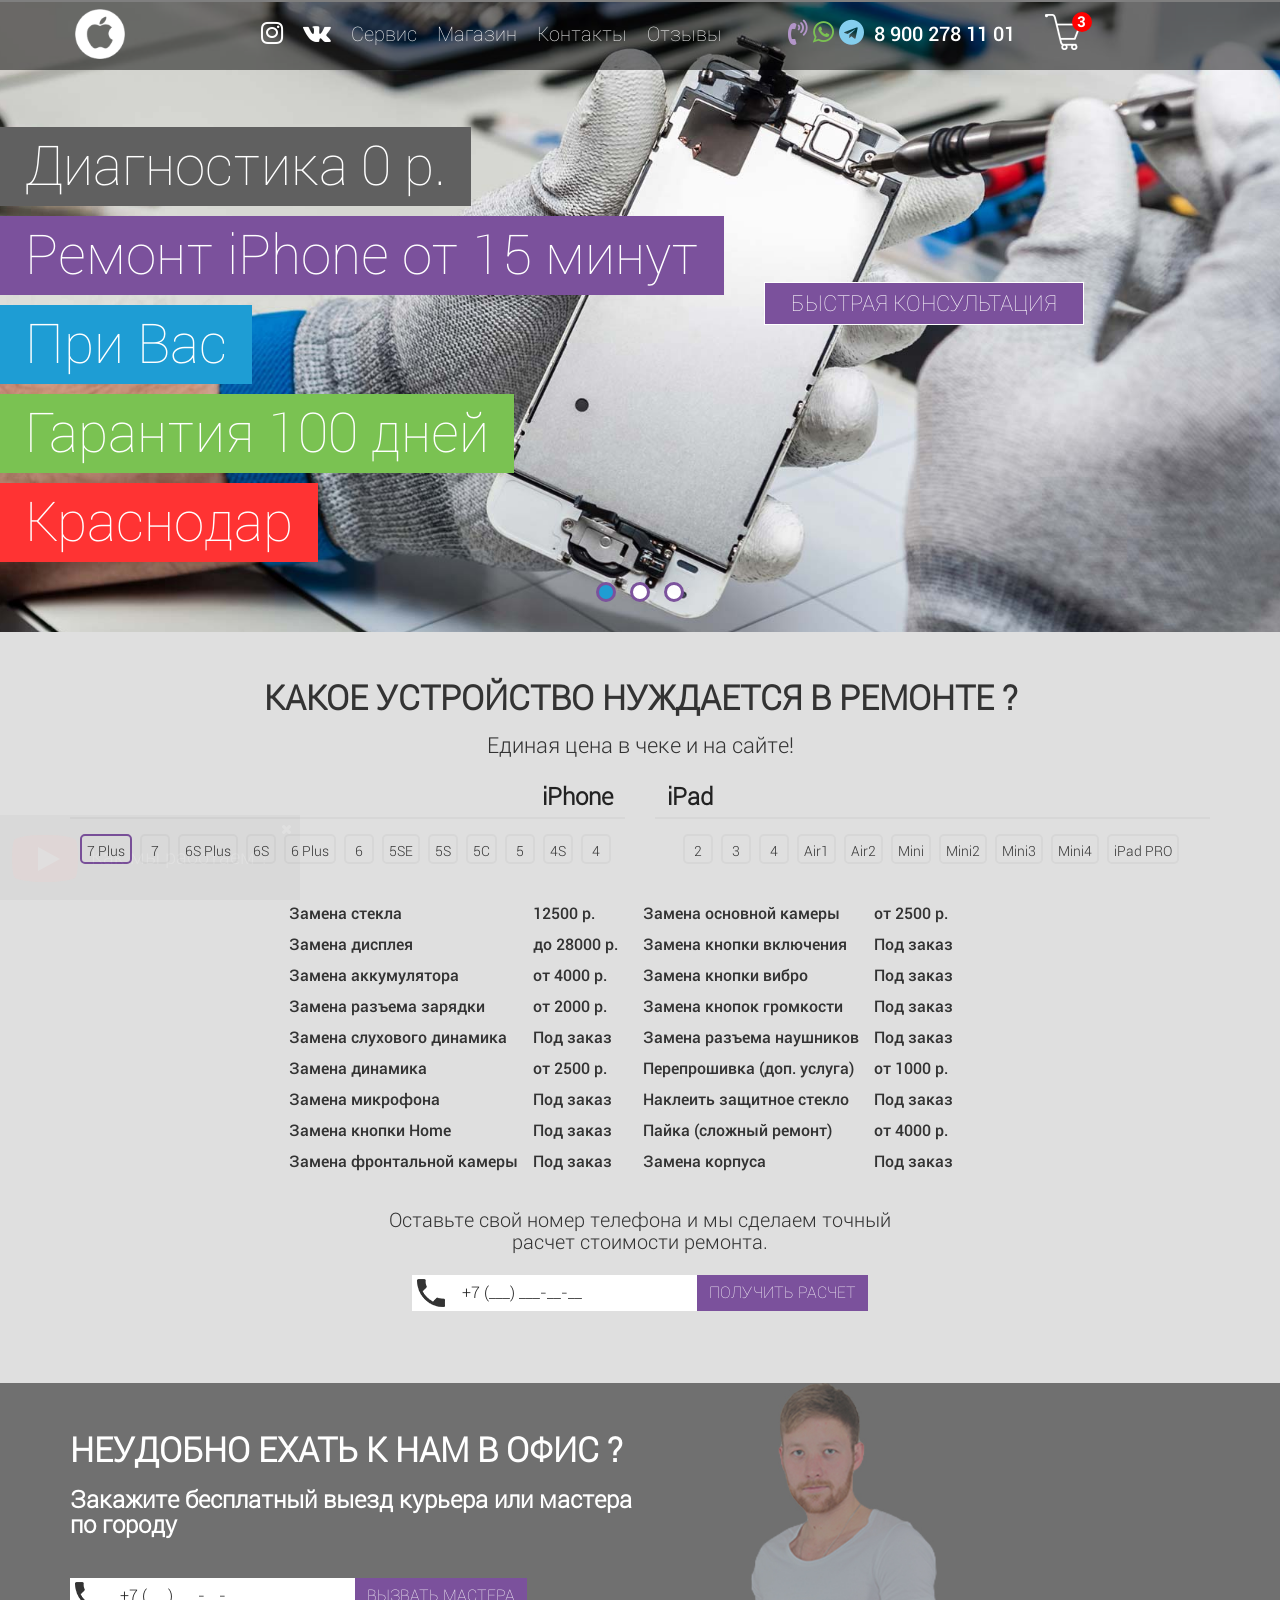
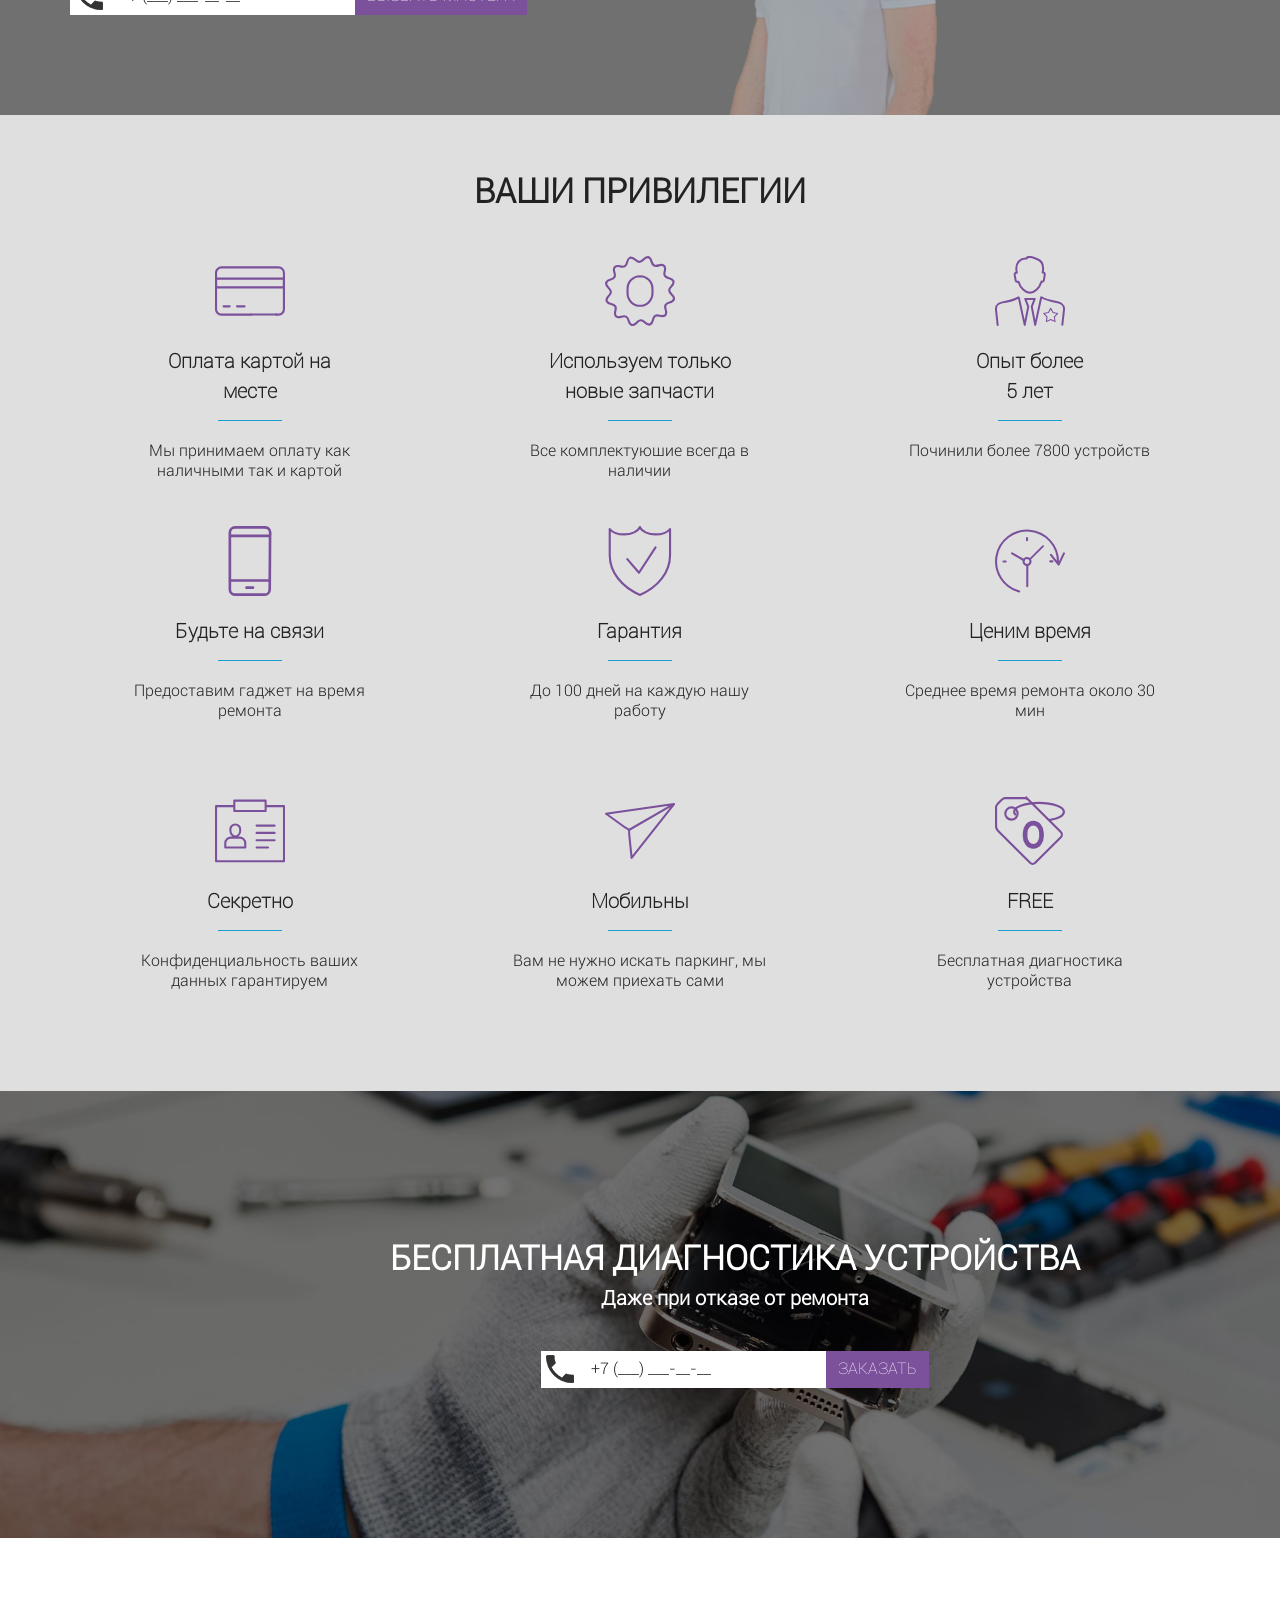
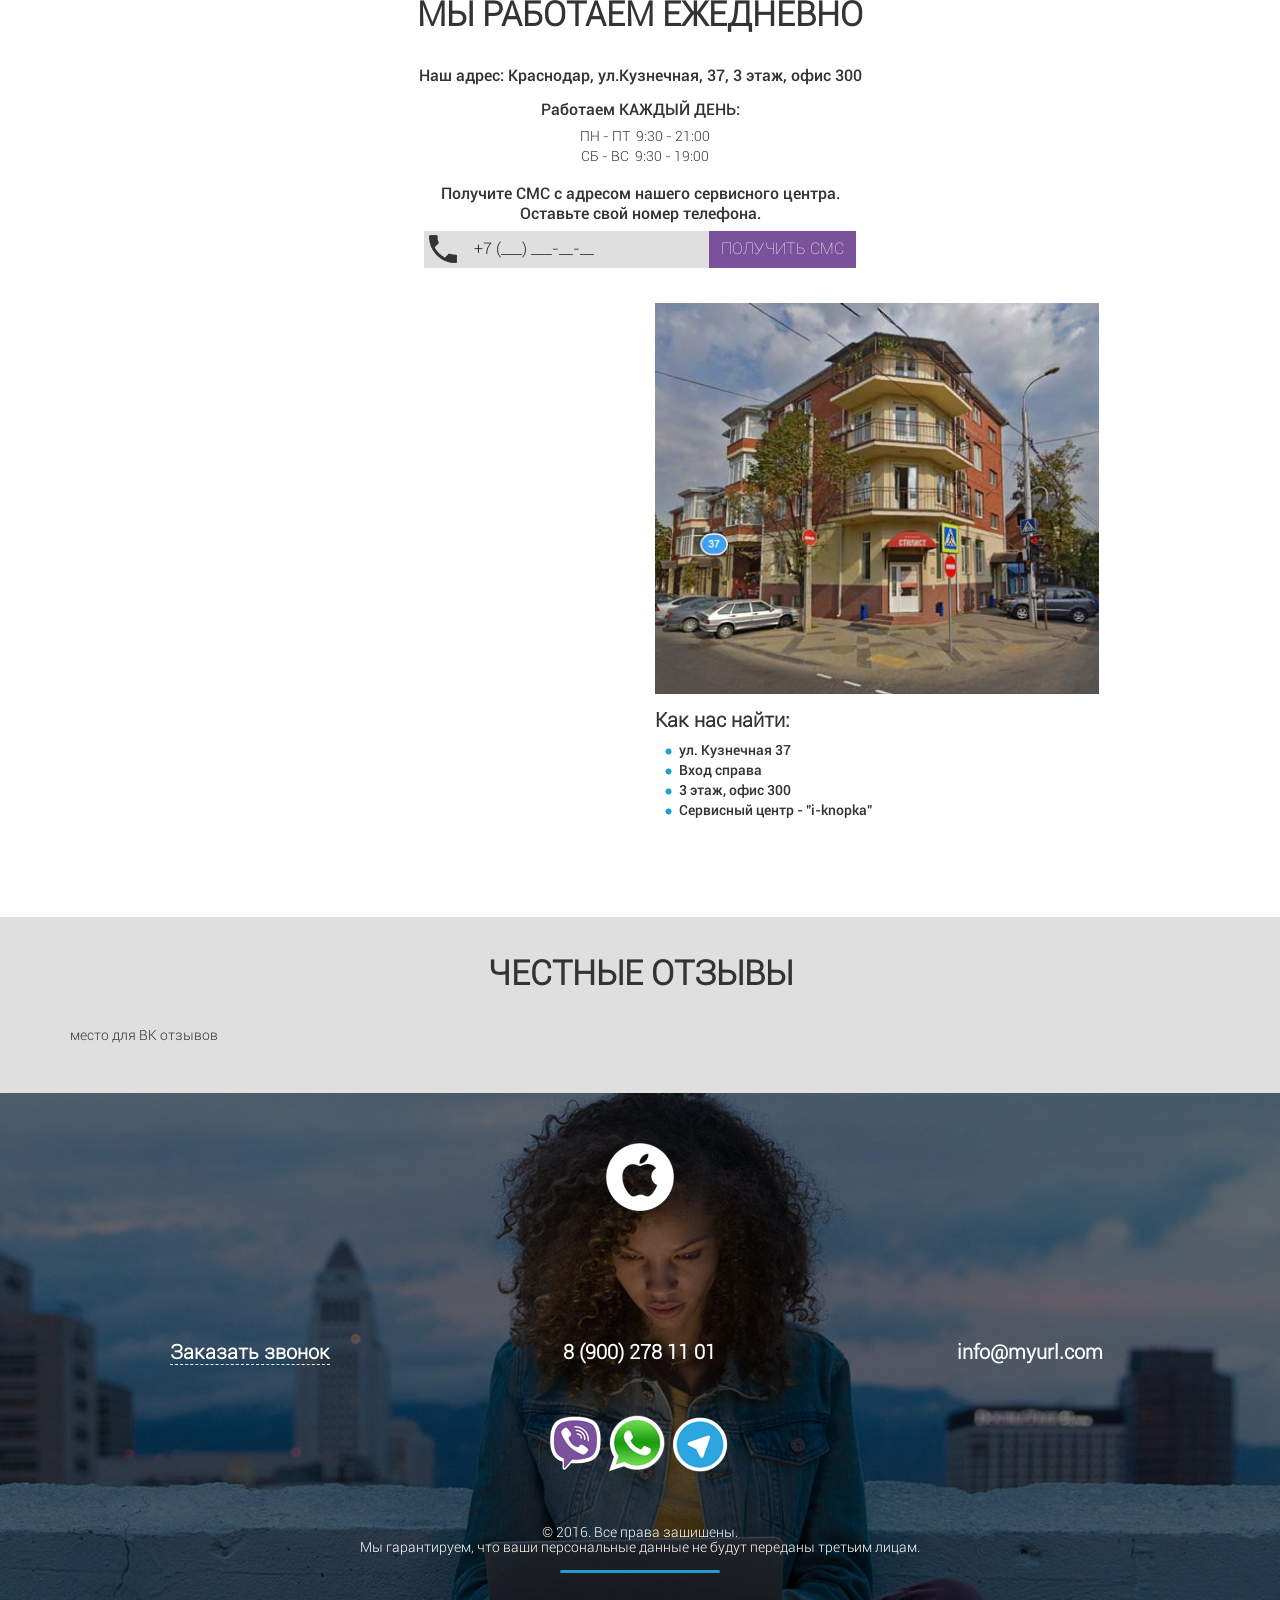
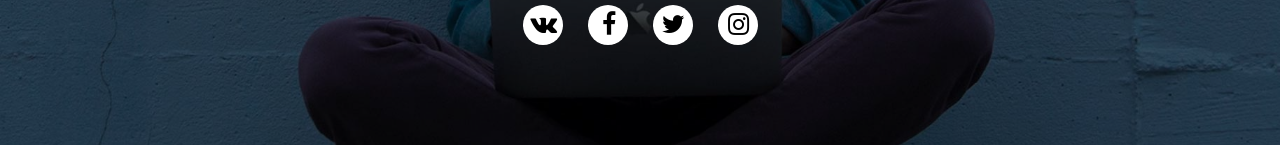
==== commit 711e8b02: "Правки - 80%." ====
--- a/index.html
+++ b/index.html
@@ -82,7 +82,7 @@
 
 <div class="slider owl-carousel">
 
-  <div class="slide2-wrap item-owl">
+  <div class="slide2-wrap item-owl ">
     <div class="slide__item">
       <div class="contaner-fluid no-padding">
         <div class="row">
@@ -3319,23 +3319,10 @@
     <div class="row">
       <div class="col-md-8">
         <div class="master">
-          <!--<h2>У Вас нет времени ехать в к нам в офис ?</h2>-->
           <h2>Неудобно ехать к нам в офис ?</h2>
           <h3>Закажите бесплатный выезд курьера или мастера<br>
             по городу
           </h3>
-          <!--<p>Вы можете вызвать мастера по выездному ремонту в любую точку города:</p>-->
-          <!--<ul>-->
-            <!--<li>на дом</li>-->
-            <!--<li>в кафе / ресторан</li>-->
-            <!--<li>в университет</li>-->
-            <!--<li>в офис</li>-->
-            <!--<li>на дачу</li>-->
-            <!--<li>на паркинг</li>-->
-            <!--<li>в фитнес</li>-->
-            <!--<li>в караоке</li>-->
-          <!--</ul>-->
-          <!--<p>Я готов выехать в любую точку города в течении 1 часа , отремонтирую Ваш телефон уже  за  5 - 20 минут.</p>-->
           <form action="#" method="post" class="cb-form" id="master-form">
             <input type="text" name="phone" required="required" placeholder="+7 (___) ___-__-__"/>
             <input type="hidden" name="flag" value="viezdMaster"/>
@@ -3364,80 +3351,6 @@
             <h2>Ваши привилегии</h2>
           </div>
         </div>
-        <!--<div class="row">-->
-          <!--<div class="col-md-4">-->
-            <!--<div class="advantages__item">-->
-              <!--<div class="icon-block">-->
-                <!--&lt;!&ndash;<i class="fa fa-clock-o"></i>&ndash;&gt;-->
-                <!--<img src="images/icon_clock.png" alt="clock icon">-->
-              <!--</div>-->
-              <!--<div class="text-block">-->
-                <!--<h3>Быстрый ремонт</h3>-->
-                <!--<p>Произведем ремонт в течение 10 минут, пока вы пьете кофе</p>-->
-              <!--</div>-->
-            <!--</div>&lt;!&ndash; item &ndash;&gt;-->
-          <!--</div>-->
-          <!--<div class="col-md-4">-->
-            <!--<div class="advantages__item">-->
-              <!--<div class="icon-block">-->
-                <!--&lt;!&ndash;<i class="fa fa-gears"></i>&ndash;&gt;-->
-                <!--<img src="images/icon-gear.png" alt="gear icon">-->
-              <!--</div>-->
-              <!--<div class="text-block">-->
-                <!--<h3>Используем новые запчасти</h3>-->
-                <!--<p>Не используем Б/У запчасти, т.к. на них невозможно дать гарантию</p>-->
-              <!--</div>-->
-            <!--</div>&lt;!&ndash; item &ndash;&gt;-->
-          <!--</div>-->
-          <!--<div class="col-md-4">-->
-            <!--<div class="advantages__item">-->
-              <!--<div class="icon-block">-->
-                <!--<img src="images/icon-eye.png" alt="eye icon">-->
-                <!--&lt;!&ndash;<i class="fa fa-eye"></i>&ndash;&gt;-->
-              <!--</div>-->
-              <!--<div class="text-block">-->
-                <!--<h3>Ремонт при Вас</h3>-->
-                <!--<p>При заказе выездного ремонта, Вы сможете наблюдать за каждым действием мастера</p>-->
-              <!--</div>-->
-            <!--</div>&lt;!&ndash; item &ndash;&gt;-->
-          <!--</div>-->
-          <!--<div class="col-md-4">-->
-            <!--<div class="advantages__item">-->
-              <!--<div class="icon-block">-->
-                <!--&lt;!&ndash;<i class="fa fa-video-camera"></i>&ndash;&gt;-->
-                <!--<img src="images/icon-camera.png" alt="camera icon">-->
-              <!--</div>-->
-              <!--<div class="text-block">-->
-                <!--<h3>Запись на видео</h3>-->
-                <!--<p>Весь процесс ремонта вашего устройства мы можем записать на видео</p>-->
-              <!--</div>-->
-            <!--</div>&lt;!&ndash; item &ndash;&gt;-->
-          <!--</div>-->
-          <!--<div class="col-md-4">-->
-            <!--<div class="advantages__item">-->
-              <!--<div class="icon-block">-->
-                <!--<img src="images/icon-like.png" alt="like icon">-->
-                <!--&lt;!&ndash;<i class="fa fa-thumbs-o-up"></i>&ndash;&gt;-->
-              <!--</div>-->
-              <!--<div class="text-block">-->
-                <!--<h3>Гарантия от 1 месяца</h3>-->
-                <!--<p>Мы гарантируем работоспособность устройства в течение белее 1 месяца после ремонта</p>-->
-              <!--</div>-->
-            <!--</div>&lt;!&ndash; item &ndash;&gt;-->
-          <!--</div>-->
-          <!--<div class="col-md-4">-->
-            <!--<div class="advantages__item">-->
-              <!--<div class="icon-block">-->
-                <!--&lt;!&ndash;<i class="fa fa-car"></i>&ndash;&gt;-->
-                <!--<img src="images/icon-car.png" alt="car icon">-->
-              <!--</div>-->
-              <!--<div class="text-block">-->
-                <!--<h3>Можем приехать за вашим телефоном сами</h3>-->
-                <!--<p>При необходимости мы можем приехать за вашим телефоном в течение 1 часа</p>-->
-              <!--</div>-->
-            <!--</div>&lt;!&ndash; item &ndash;&gt;-->
-          <!--</div>-->
-        <!--</div>&lt;!&ndash; row &ndash;&gt;-->
         <div class="row">
           <div class="col-md-4 phone-hide">
             <div class="advantages__item">
@@ -3548,12 +3461,32 @@
               </div>
             </div><!-- item -->
           </div>
-
         </div><!-- row -->
       </div><!-- advantages -->
     </div><!-- container -->
   </div>
 </div><!-- advantages-wrapper -->
+
+
+<div id="free-diagnostic" class="diagnostic-wrapper">
+  <div class="diagnostic">
+    <div class="container">
+      <div class="row">
+        <div class="col-md-12">
+          <div class="diagnostic__body">
+            <h2>Бесплатная диагностика устройства</h2>
+            <h3>Даже при отказе от ремонта</h3>
+            <form action="#" method="post" class="cb-form" id="diagnostic-form">
+              <input type="text" name="phone" required="required" placeholder="+7 (___) ___-__-__"/>
+              <input type="hidden" name="flag" value="freediagnostic"/>
+              <input type="submit" name="diagnostic" class="" value="ЗАКАЗАТЬ"/>
+            </form>
+          </div><!-- diagnostic__body -->
+        </div>
+      </div><!-- row -->
+    </div><!-- container -->
+  </div><!-- diagnostic -->
+</div><!-- free-diagnostic -->
 
 
 <div id="contacts" class="contacts-wrapper">
@@ -3807,9 +3740,9 @@
 <!-- end popup forms -->
 
 <div class="videopopup">
-  <p>Все о нас за 30 секунд</p>
-  <a class="videopopup__youtube" href="https://www.youtube.com/watch?v=0n8c7NTMa2Y"><i class="fa fa-play"></i></a><br>
-  <a href="#" class="videopopup__thnx">Спасибо, не надо!</a>
+  <a class="videopopup__youtube play" href="https://www.youtube.com/watch?v=oK6QYc3Ragg"><i class="fa fa-play"></i></a><br>
+  <p>Как мы работаем ?</p>
+  <a href="#" class="videopopup__thnx"><i class="fa fa-close"></i></a>
 </div>
 
 <div class="to-top">
--- a/css/header.css
+++ b/css/header.css
@@ -269,7 +269,7 @@
   .slider .slider__text h3 {
     color: #fff;
     font-size: 35px;
-    line-height: 50px; }
+    line-height: 40px; }
   .slider .slider__text h4 {
     color: #ffffff;
     font-family: "Roboto-Thin", sans-serif;
@@ -323,7 +323,7 @@
       .slider .slider__text .text__body ul li {
         color: #ffffff;
         font-family: "Roboto-Thin", sans-serif;
-        font-size: 22px;
+        font-size: 20px;
         list-style-image: url("../images/list-style-circle.svg");
         list-style-position: outside; }
         .slider .slider__text .text__body ul li span {
@@ -335,7 +335,7 @@
   .slider .slider__img.slide1__img {
     margin-top: 50px; }
   .slider .slide {
-    background: rgba(0, 0, 0, 0.5); }
+    background: rgba(0, 0, 0, 0.55); }
   .slider .slide0-wrap {
     background: url(../images/slide0.jpg) center no-repeat;
     background-size: cover; }
--- a/css/style.css
+++ b/css/style.css
@@ -607,6 +607,29 @@
       list-style-position: inside;
       font-family: "Roboto-Medium", sans-serif; }
 
+.diagnostic-wrapper {
+  background: #646464 url("../images/diagnostic.jpg") center no-repeat;
+  background-size: cover; }
+  .diagnostic-wrapper .diagnostic {
+    padding: 150px;
+    background: rgba(0, 0, 0, 0.55);
+    color: #fff;
+    text-align: center; }
+  .diagnostic-wrapper h2 {
+    font-family: "Roboto-Light", sans-serif;
+    font-size: 34px;
+    text-transform: uppercase;
+    margin-bottom: 10px; }
+  .diagnostic-wrapper h3 {
+    font-size: 20px; }
+  .diagnostic-wrapper input[type=text] {
+    border: none;
+    margin-top: 40px;
+    background-color: #fff; }
+  .diagnostic-wrapper input[type=submit] {
+    padding: 7px 12px;
+    width: auto; }
+
 .review-wrapper {
   background: #dfdfdf; }
   .review-wrapper .review {
@@ -697,12 +720,15 @@
   text-align: center;
   vertical-align: middle;
   position: fixed;
-  right: 10px;
-  bottom: 10px;
+  right: 100px;
+  bottom: 150px;
   font-size: 35px;
+  opacity: .4;
   z-index: 11; }
+  .to-top:hover {
+    opacity: 1; }
   .to-top a:hover {
-    color: #1e9dd4; }
+    color: #fff; }
 
 .cart {
   background: #dfdfdf;
@@ -903,13 +929,13 @@
       color: #fff; }
 
 .videopopup {
-  width: 210px;
-  height: 150px;
+  width: 300px;
+  height: 85px;
   position: fixed;
   overflow: hidden;
   left: 0;
   bottom: 0;
-  background: #7B519C;
+  background: rgba(0, 0, 0, 0.55);
   color: #fff;
   padding: 15px;
   text-align: center;
@@ -917,23 +943,49 @@
   opacity: 0; }
   .videopopup:hover {
     background: #61407a; }
+  .videopopup p {
+    font-size: 20px; }
   .videopopup__youtube {
     display: inline-block;
-    width: 50px;
-    height: 50px;
-    background: #a07ebc;
-    margin: 17px;
-    border-radius: 50%;
-    text-align: center; }
-    .videopopup__youtube:hover {
-      background: #7ac252; }
-      .videopopup__youtube:hover .fa {
-        color: #7B519C; }
-    .videopopup__youtube .fa {
-      font-size: 20px;
-      padding: 16px 0 0 5px; }
+    float: left; }
   .videopopup__thnx {
-    border-bottom: 1px dashed #fff; }
+    position: absolute;
+    right: 8px;
+    top: 5px; }
+  .videopopup .play {
+    background: #E62117;
+    border-radius: 50% / 10%;
+    color: #FFFFFF;
+    font-size: 2em;
+    width: 60px;
+    height: 47px;
+    margin-top: 5px;
+    position: relative;
+    text-align: center;
+    text-indent: 0.1em;
+    -webkit-transition: all 150ms ease-out;
+    transition: all 150ms ease-out; }
+  .videopopup .play:hover {
+    background: #ea362d; }
+  .videopopup .play::before {
+    background: inherit;
+    border-radius: 5% / 50%;
+    bottom: 9%;
+    content: "";
+    left: -5%;
+    position: absolute;
+    right: -5%;
+    top: 9%; }
+  .videopopup .play::after {
+    border-style: solid;
+    border-width: 12px 0 12px 22px;
+    border-color: transparent transparent transparent rgba(255, 255, 255, 0.75);
+    content: ' ';
+    height: 0;
+    margin: -12px 0 0 -21px;
+    top: 50%;
+    position: absolute;
+    width: 0; }
 
 @-webkit-keyframes fadeOutText {
   0% {
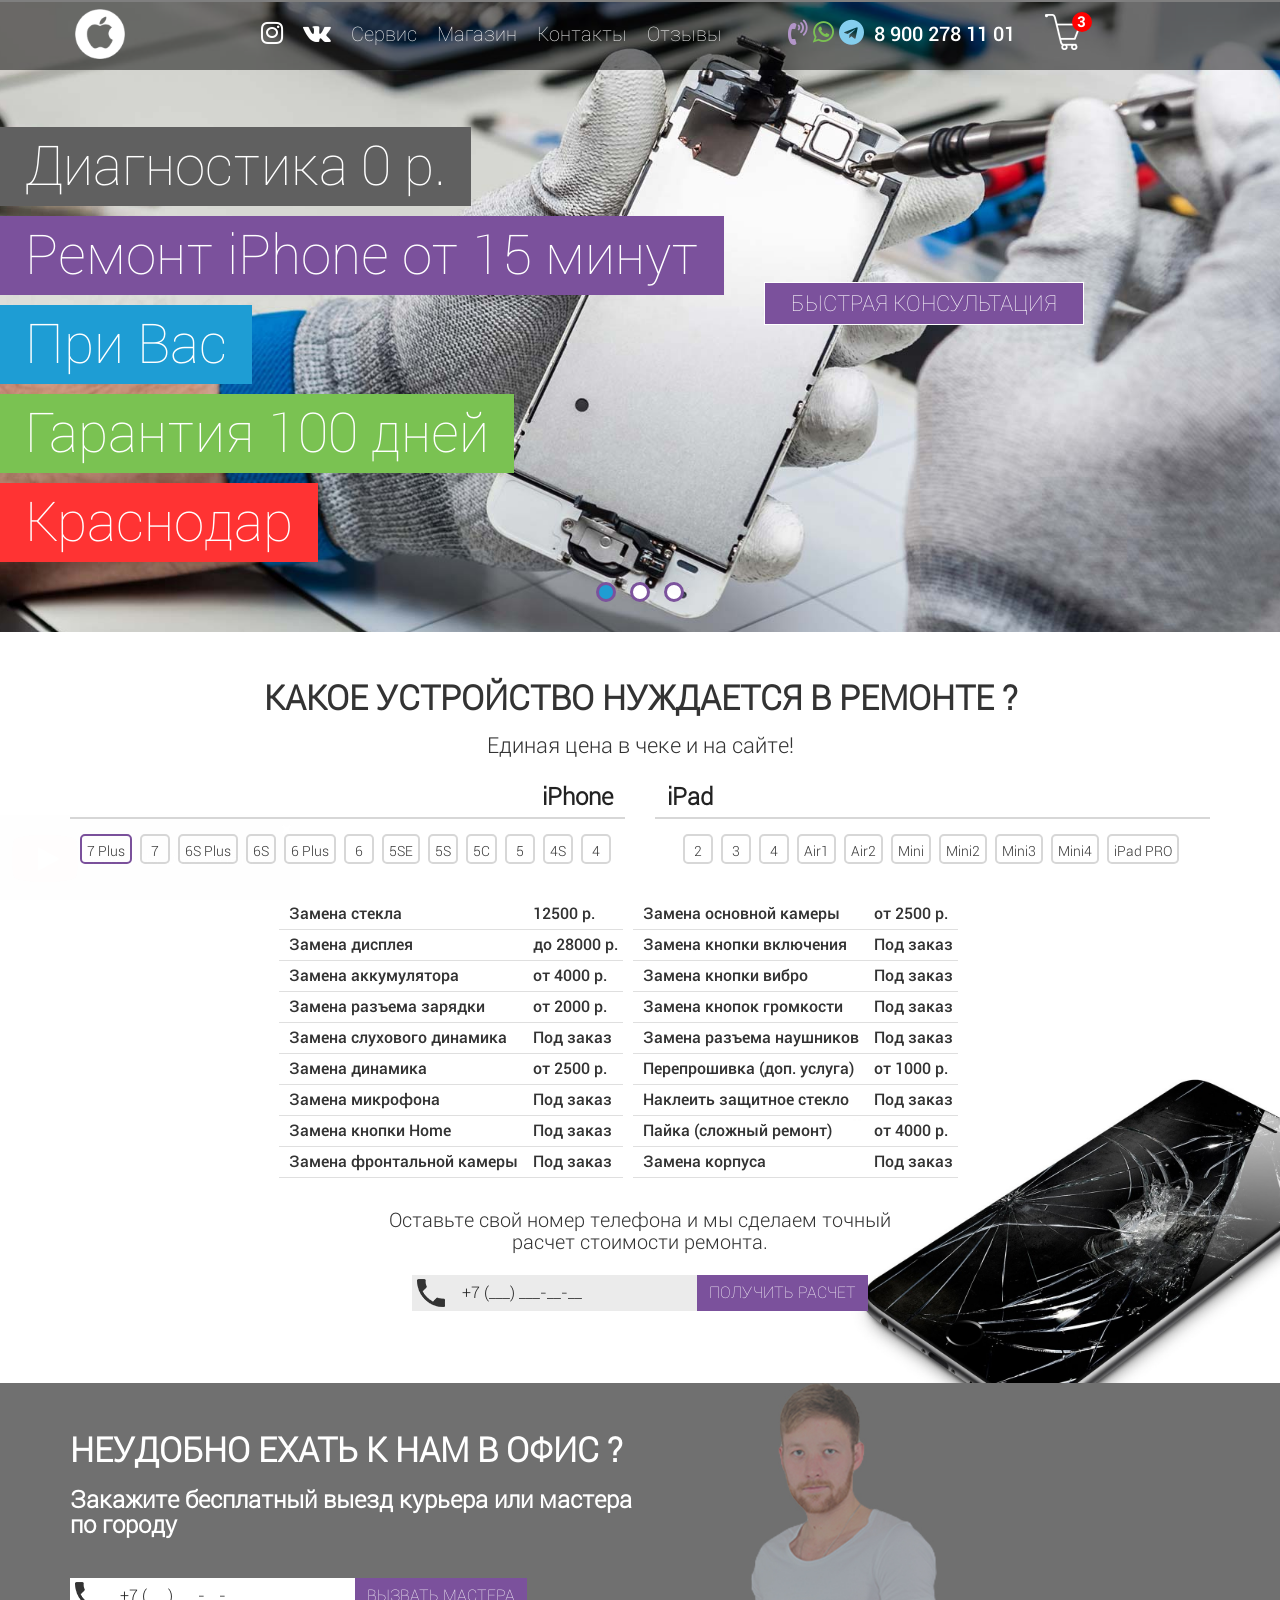
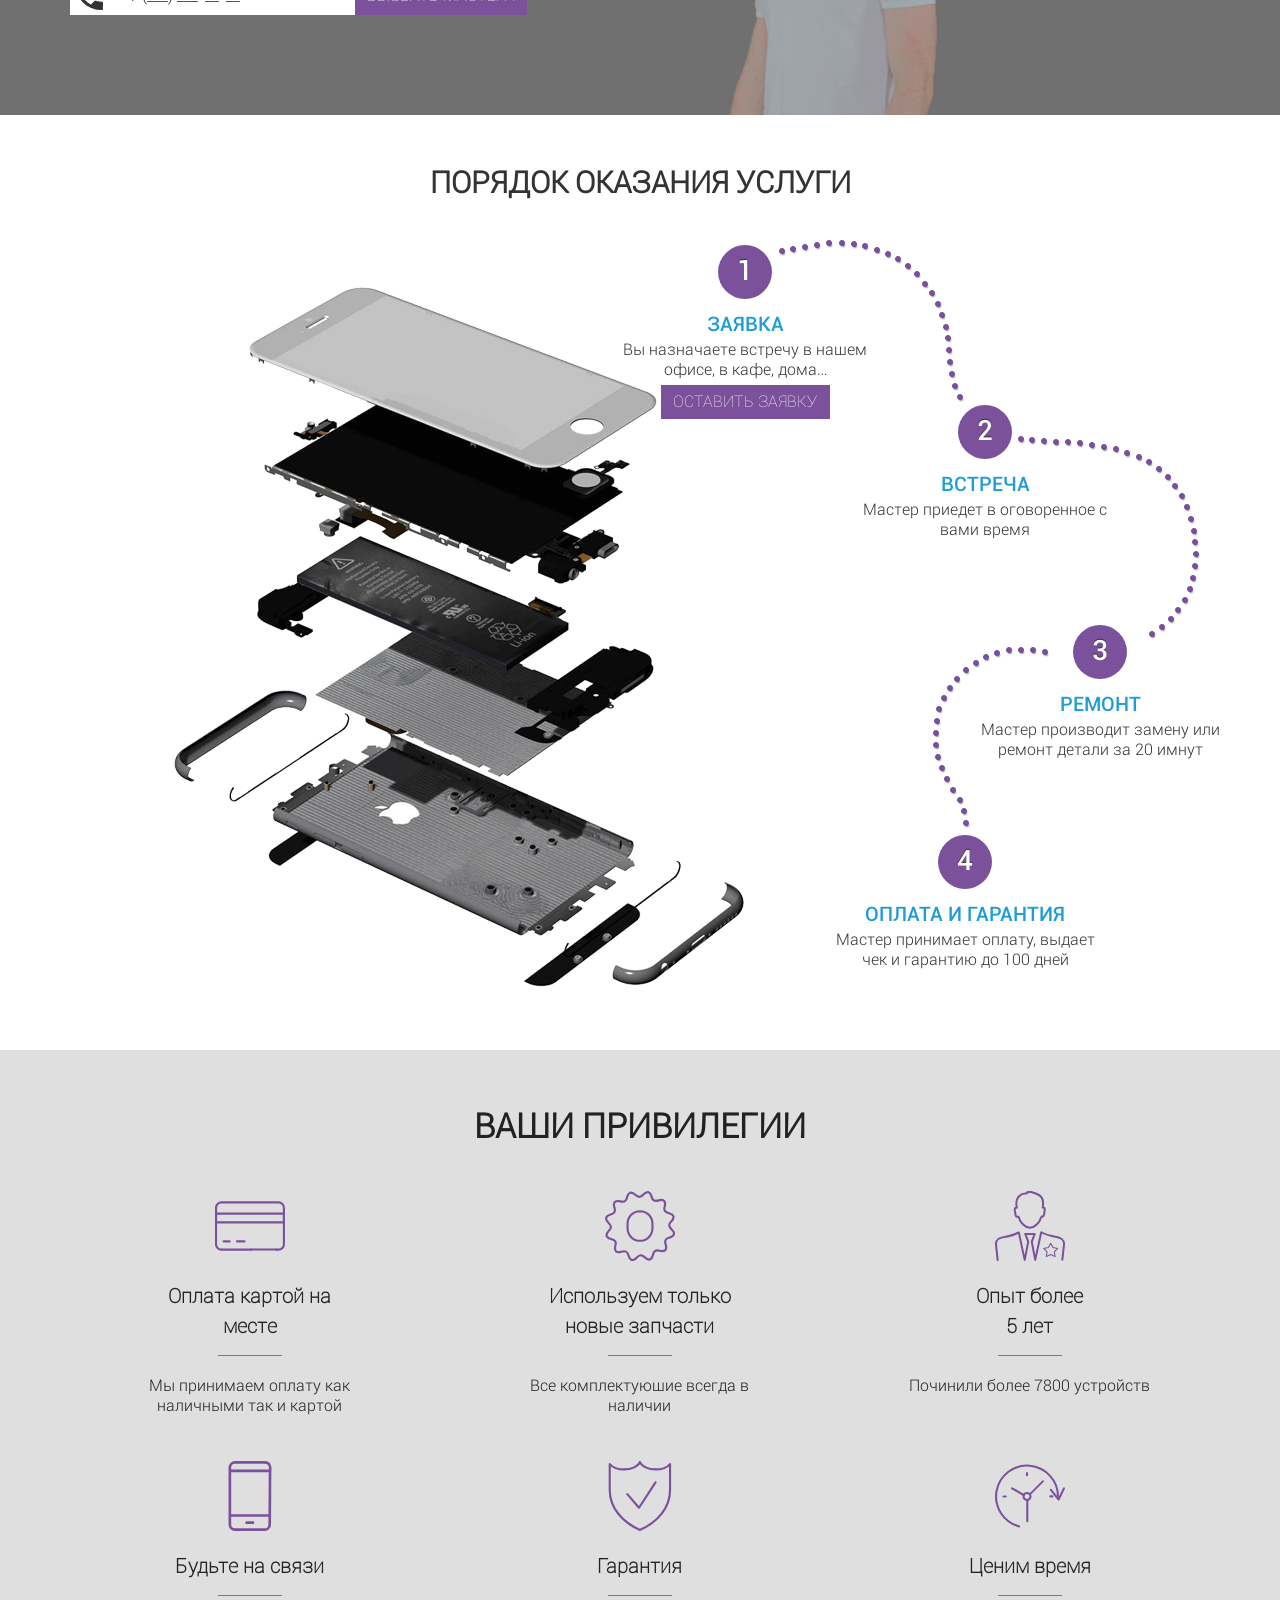
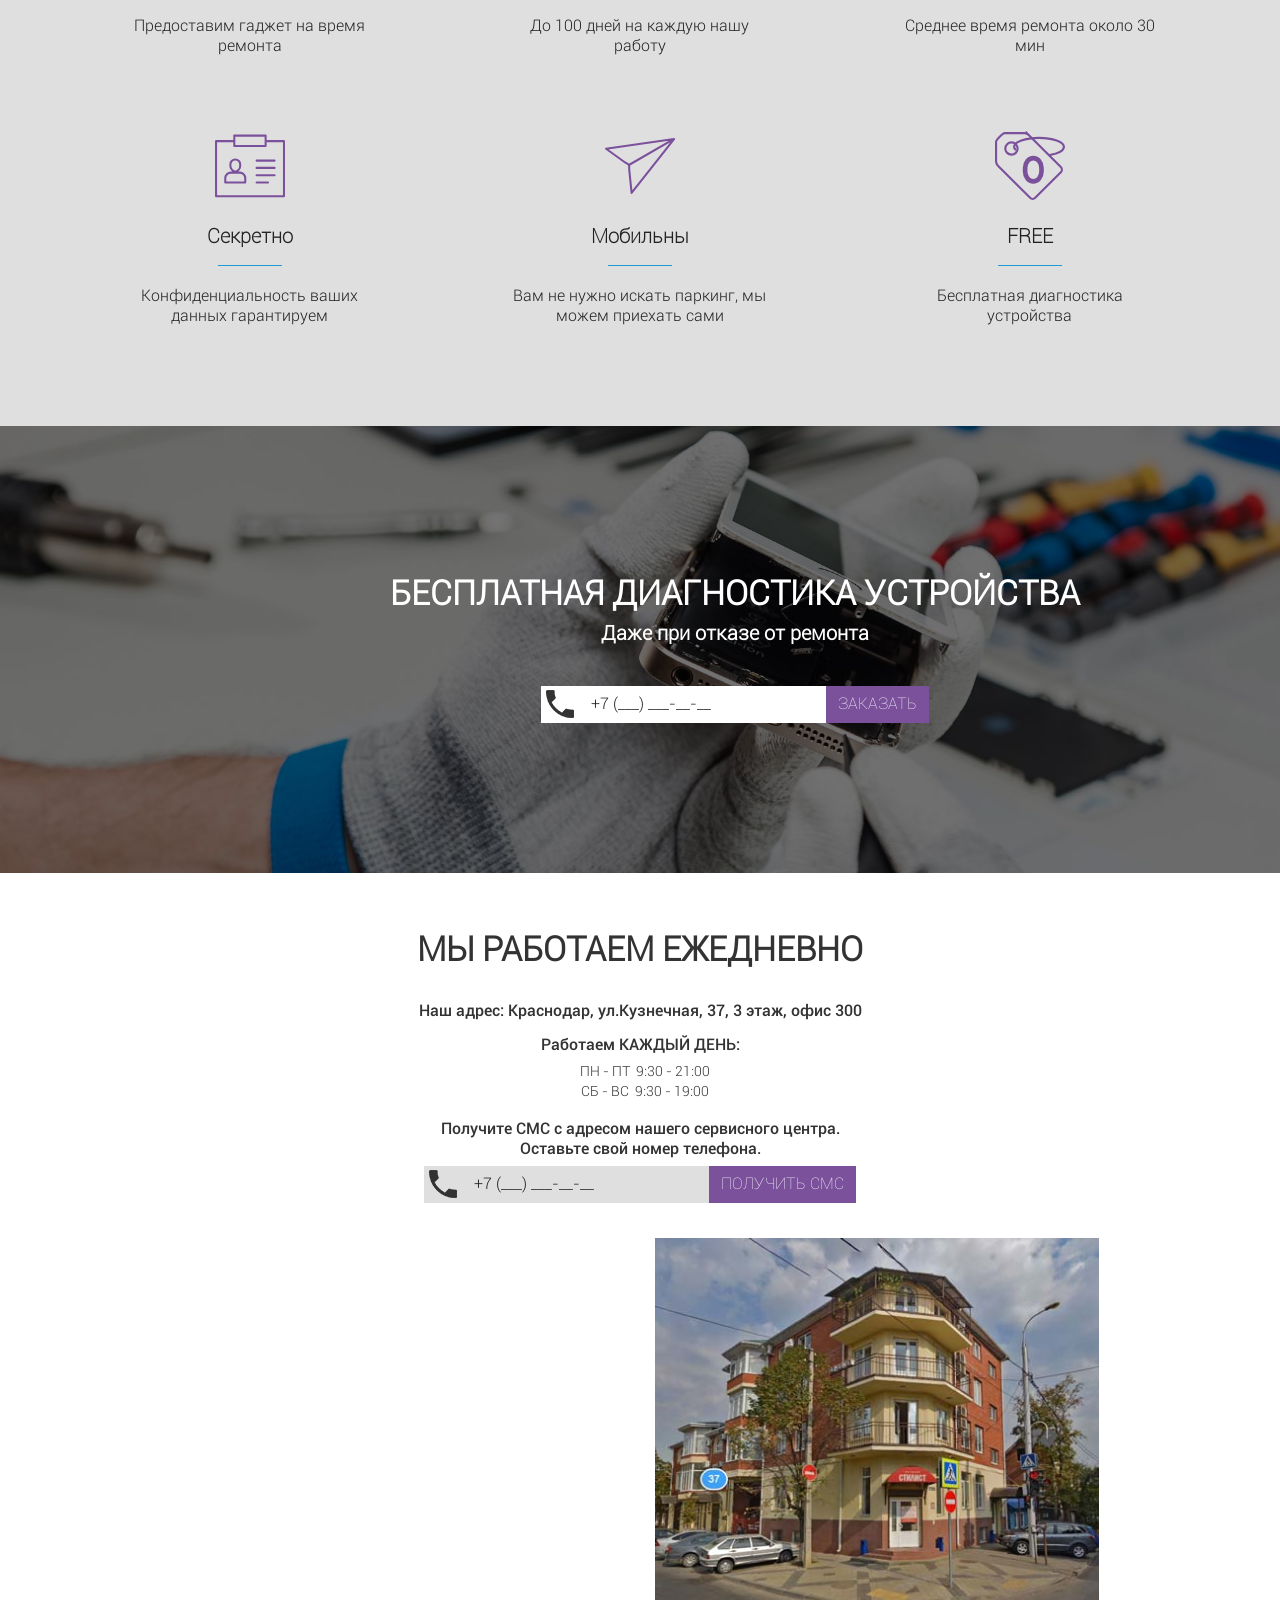
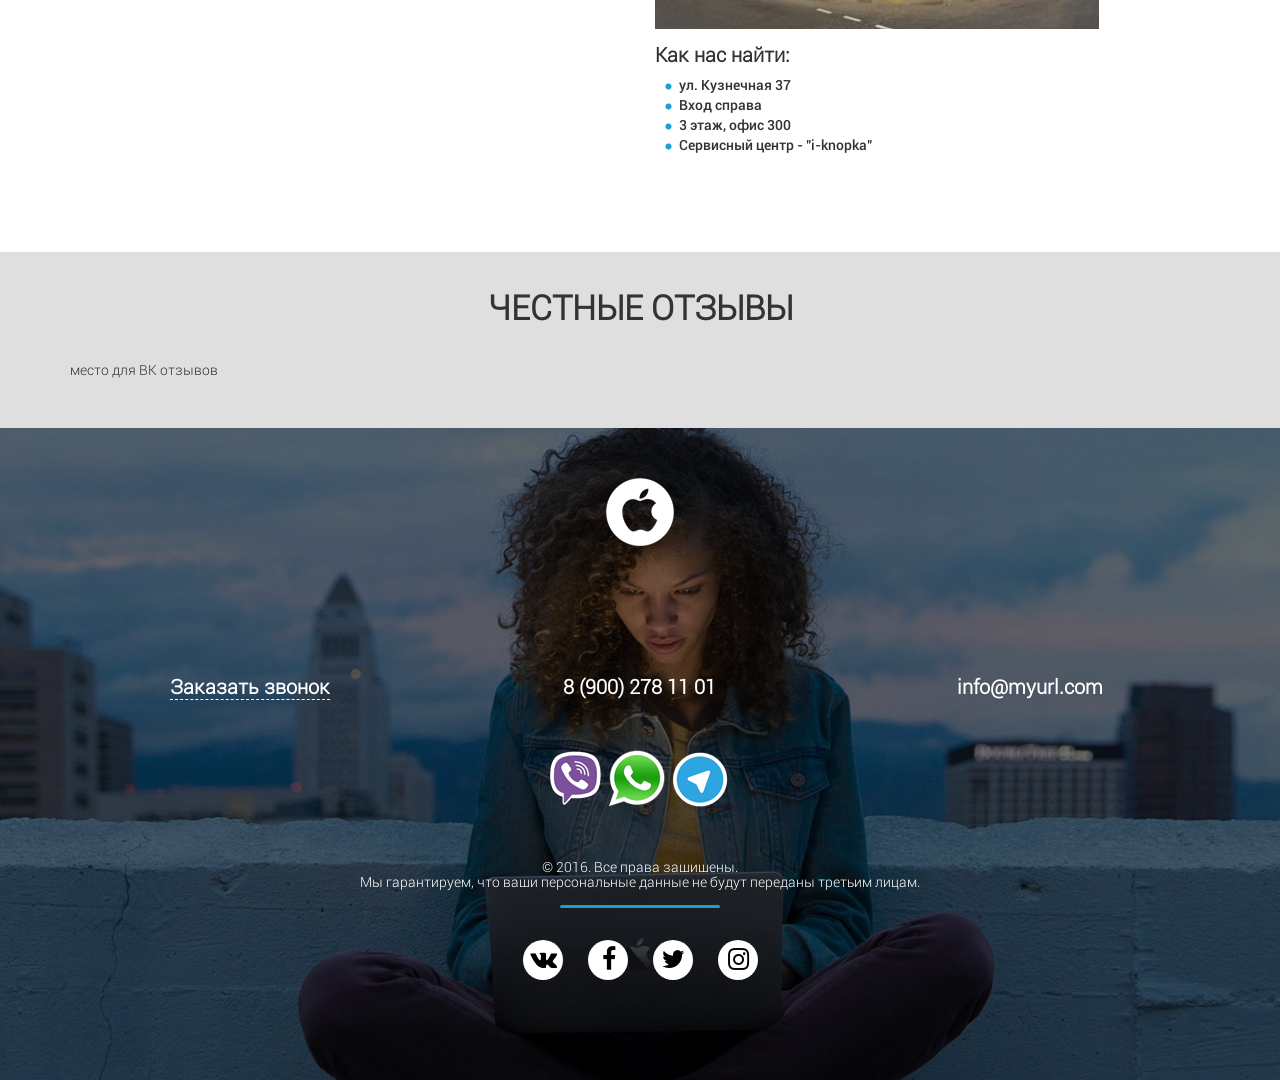
==== commit 455497f3: "+ Порядок оказания услуги" ====
--- a/index.html
+++ b/index.html
@@ -3333,6 +3333,47 @@
     </div><!-- row -->
   </div><!-- container -->
 </div><!-- master-wrapper -->
+
+
+<div id="howwork" class="howwork-wrapper">
+  <div class="container">
+    <div class="row">
+      <div class="col-md-12">
+        <div class="howwork">
+          <h2>ПОРЯДОК ОКАЗАНИЯ УСЛУГИ</h2>
+          <div class="wrap">
+            <div class="hww_img"></div>
+            <div class="hww_line animation1"></div>
+            <div class="hww_one h1 animation1">
+              <div class="hww_nmbr">1</div>
+              <span>Заявка</span>
+              Вы назначаете встречу в нашем офисе, в кафе, дома…
+              <a class="btn">Оставить заявку</a>
+            </div>
+            <div class="hww_line hl1 animation1"></div>
+            <div class="hww_one h2 animation1">
+              <div class="hww_nmbr">2</div>
+              <span>Встреча</span>
+              Мастер приедет в оговоренное с вами время
+            </div>
+            <div class="hww_line hl2 animation1"></div>
+            <div class="hww_one h3 animation1">
+              <div class="hww_nmbr">3</div>
+              <span>РЕМОНТ</span>
+              Мастер производит замену или ремонт детали за 20 имнут
+            </div>
+            <div class="hww_line hl3 animation1"></div>
+            <div class="hww_one h4 animation1">
+              <div class="hww_nmbr">4</div>
+              <span>ОПЛАТА И ГАРАНТИЯ</span>
+              Мастер принимает оплату, выдает чек и гарантию до 100 дней
+            </div>
+          </div>
+        </div><!-- master -->
+      </div>
+    </div><!-- row -->
+  </div><!-- container -->
+</div>
 
 
 <div id="advantages" class="advantages-wrapper">
--- a/css/style.css
+++ b/css/style.css
@@ -294,7 +294,8 @@
       line-height: 18px; }
 
 .service-wrapper {
-  background: #dfdfdf;
+  background: #fff url("../images/iphone-crash.jpg") right bottom no-repeat;
+  background-size: 55%;
   position: relative;
   z-index: 1;
   padding-bottom: 50px;
@@ -438,7 +439,7 @@
   width: 285px;
   padding: 7px 5px 7px 50px;
   color: #222222;
-  background: #fff url("../images/icon_phone.png") 5px 4px no-repeat;
+  background: #ebebeb url("../images/icon_phone.png") 5px 4px no-repeat;
   font-size: 16px; }
   .cb-form input[type=text]::-webkit-input-placeholder {
     color: #222222;
@@ -518,6 +519,101 @@
   .master-wrapper input[type=submit] {
     padding: 7px 12px;
     width: auto; }
+
+.howwork-wrapper {
+  padding: 50px 0; }
+  .howwork-wrapper h2 {
+    text-align: center; }
+  .howwork-wrapper .btn {
+    border: none;
+    background: #7B519C;
+    color: #fff;
+    font-family: "Roboto-Thin", sans-serif;
+    font-size: 16px;
+    display: inline-block;
+    padding: 7px 12px;
+    margin-top: 5px;
+    text-transform: uppercase; }
+    .howwork-wrapper .btn:hover {
+      background: #1e9dd4; }
+  .howwork-wrapper .howwork .wrap {
+    height: 800px;
+    overflow: hidden; }
+  .howwork-wrapper .hww h2 {
+    margin-bottom: 40px; }
+  .howwork-wrapper .hww .wrap {
+    position: relative;
+    height: 800px; }
+  .howwork-wrapper .hww_img {
+    width: 628px;
+    height: 713px;
+    background: url(../images/hww_img.png) no-repeat center;
+    margin: 80px 0 0 50px;
+    z-index: 1; }
+  .howwork-wrapper .hww_one {
+    position: absolute;
+    width: 280px;
+    text-align: center;
+    font-size: 16px;
+    line-height: 20px;
+    z-index: 2; }
+  .howwork-wrapper .hww_nmbr {
+    margin: 0 auto 17px auto;
+    width: 54px;
+    height: 54px;
+    line-height: 52px;
+    font-family: "Roboto-Medium", sans-serif;
+    font-size: 28px;
+    color: #fff;
+    text-align: center;
+    text-shadow: 0px -1px 1px #333;
+    background: #7B519C;
+    border-radius: 50%; }
+  .howwork-wrapper .hww_one span {
+    display: block;
+    color: #1e9dd4;
+    font-size: 20px;
+    line-height: 16px;
+    text-transform: uppercase;
+    margin-bottom: 8px;
+    font-family: "Roboto-Medium", sans-serif; }
+  .howwork-wrapper .hww_one .bttn {
+    margin: 13px auto 0 auto;
+    display: block; }
+  .howwork-wrapper .h1 {
+    top: 80px;
+    left: 550px; }
+  .howwork-wrapper .h2 {
+    top: 240px;
+    right: 100px; }
+  .howwork-wrapper .h3 {
+    top: 460px;
+    right: -15px;
+    width: 280px; }
+  .howwork-wrapper .h4 {
+    top: 670px;
+    right: 120px; }
+  .howwork-wrapper .hww_line {
+    position: absolute;
+    z-index: 1; }
+  .howwork-wrapper .hl1 {
+    width: 190px;
+    height: 170px;
+    top: 75px;
+    right: 258px;
+    background: url(../images/hl1.png) no-repeat center; }
+  .howwork-wrapper .hl2 {
+    width: 186px;
+    height: 207px;
+    top: 270px;
+    right: 24px;
+    background: url(../images/hl2.png) no-repeat center; }
+  .howwork-wrapper .hl3 {
+    width: 119px;
+    height: 184px;
+    top: 481px;
+    right: 175px;
+    background: url(../images/hl3.png) no-repeat center; }
 
 .advantages-wrapper {
   background: #dfdfdf;
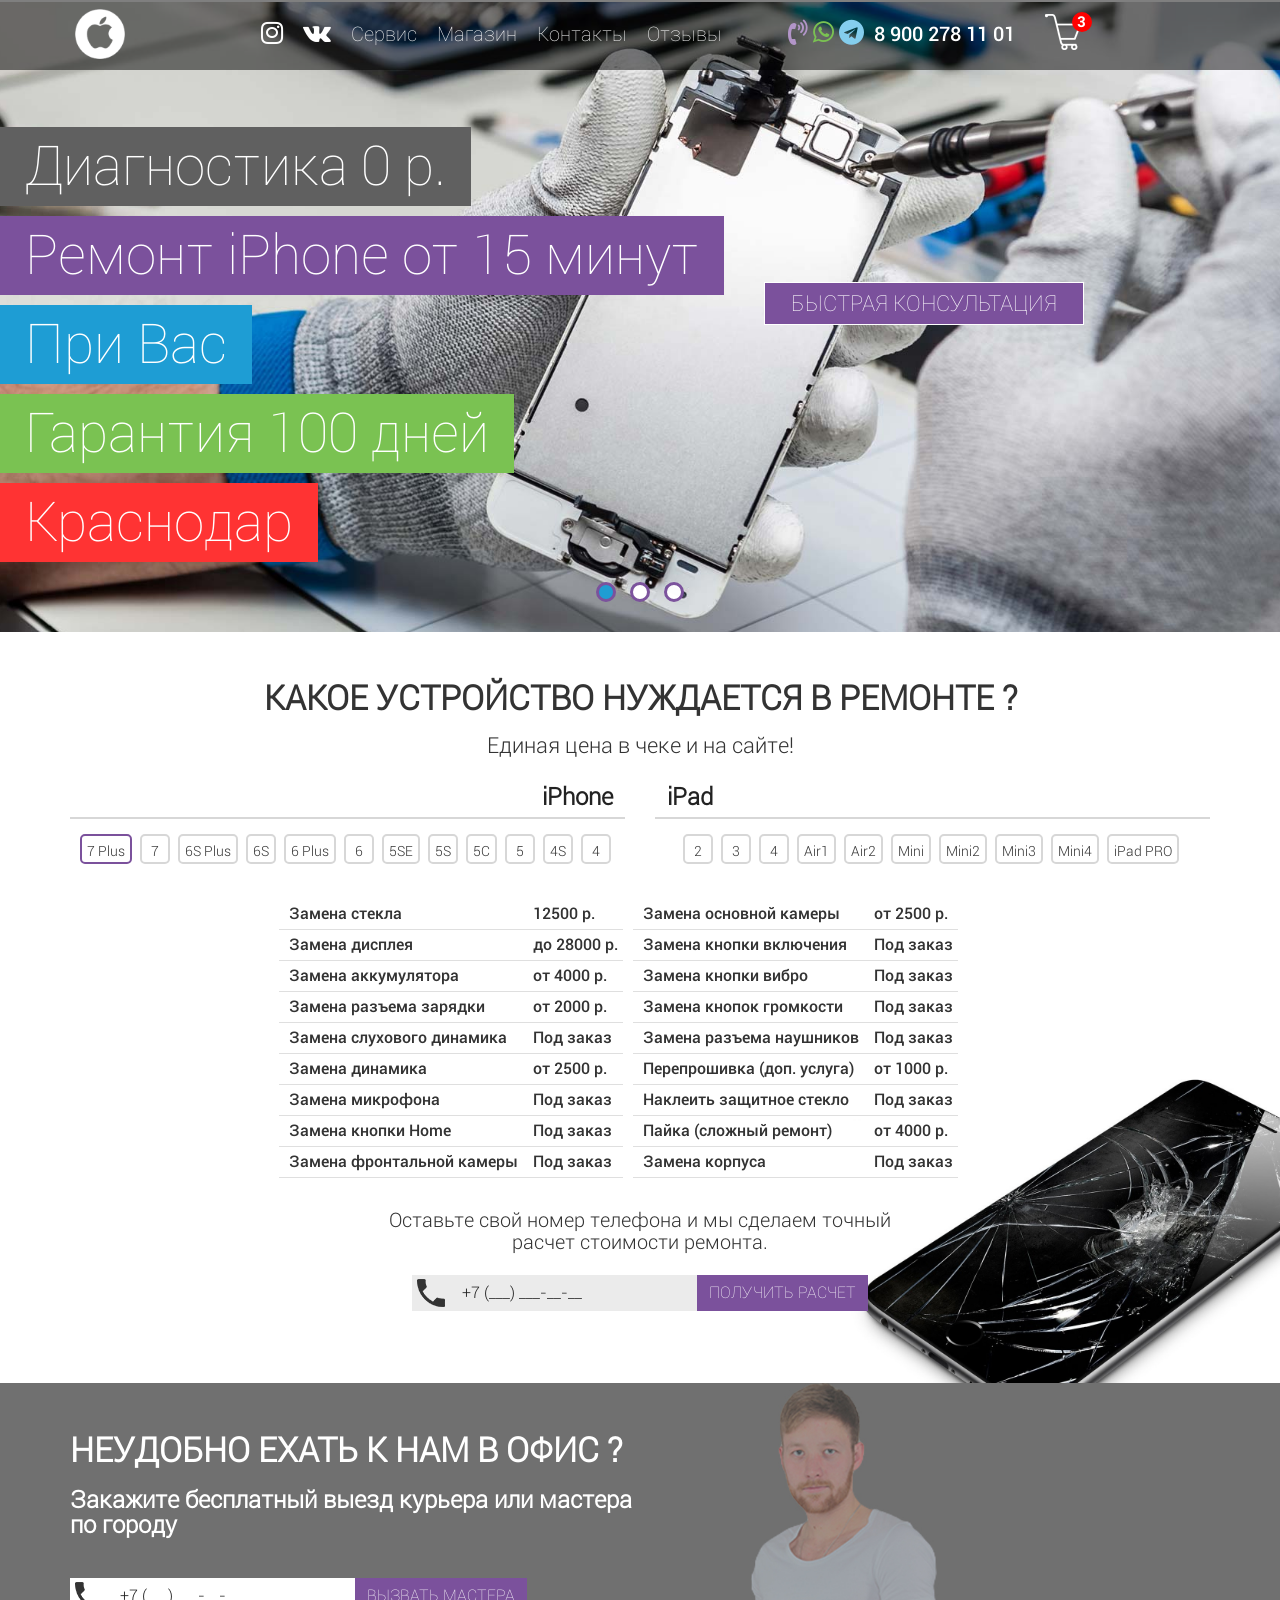
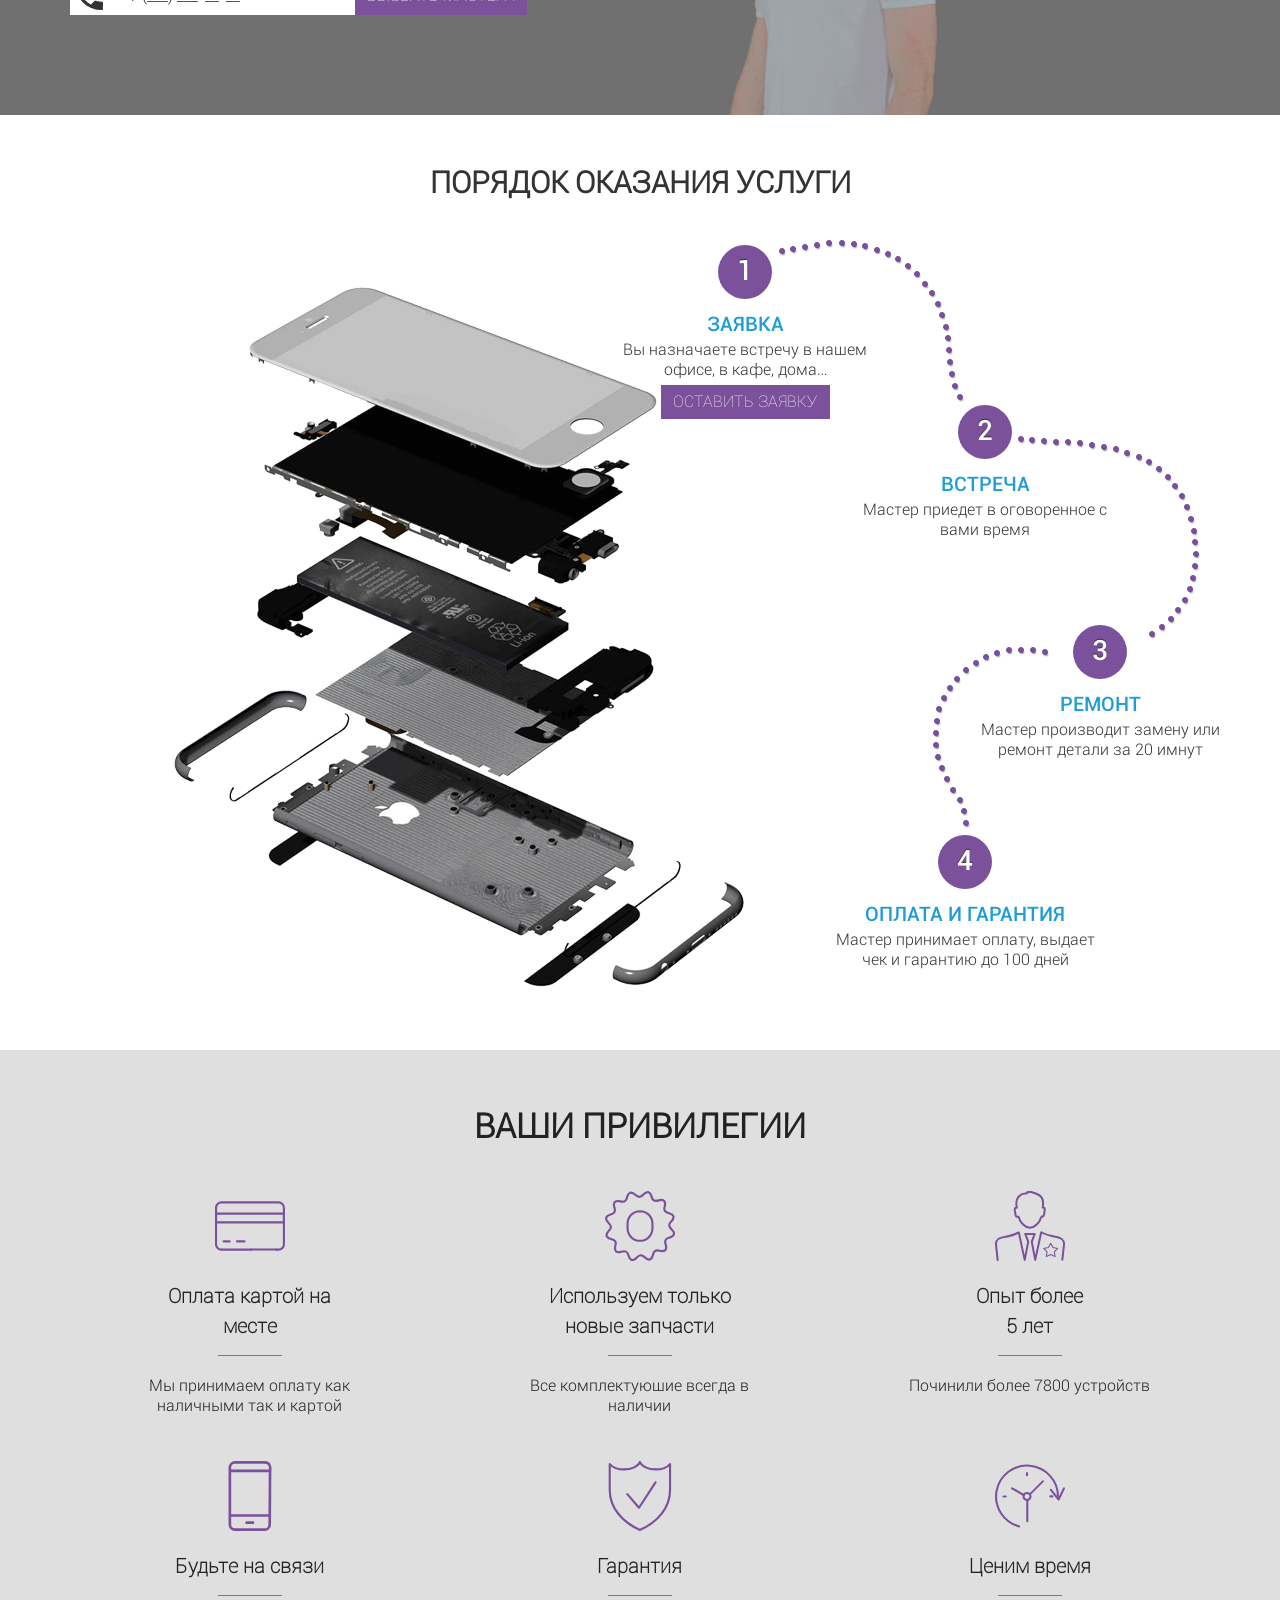
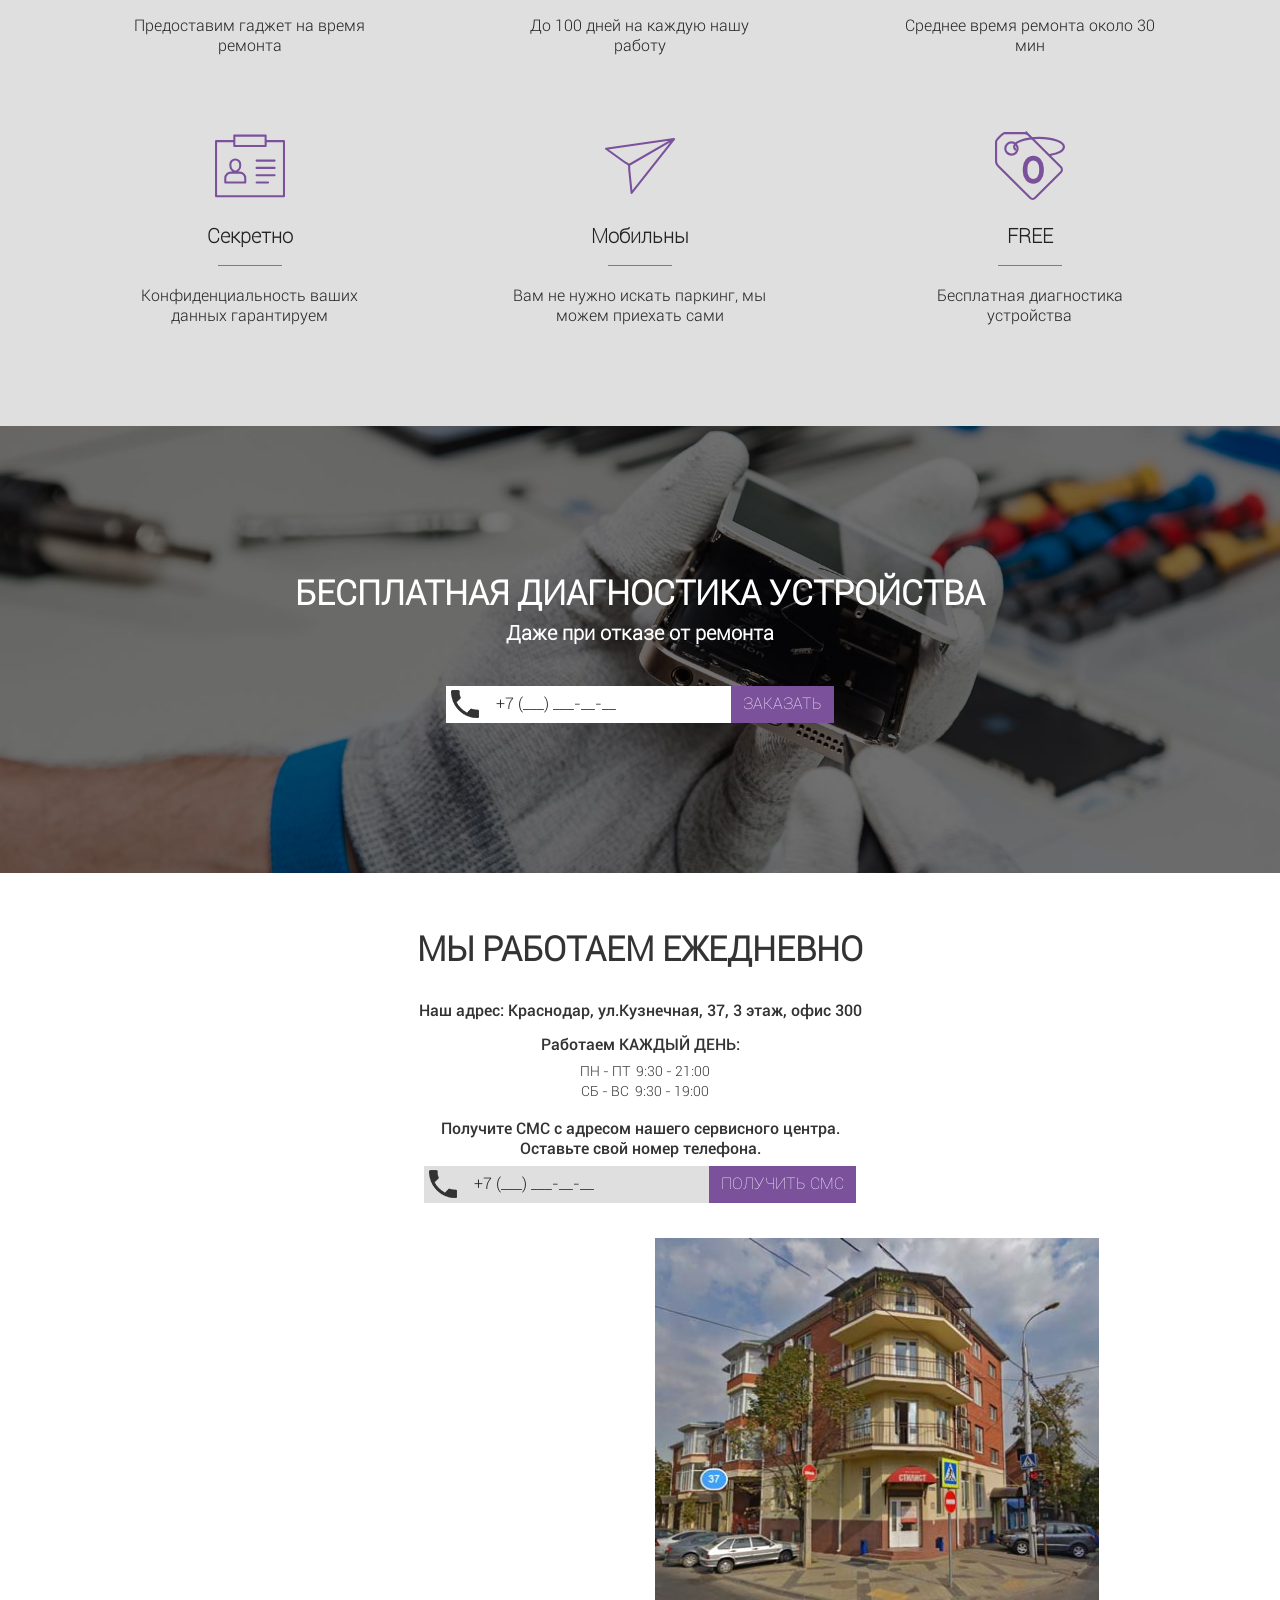
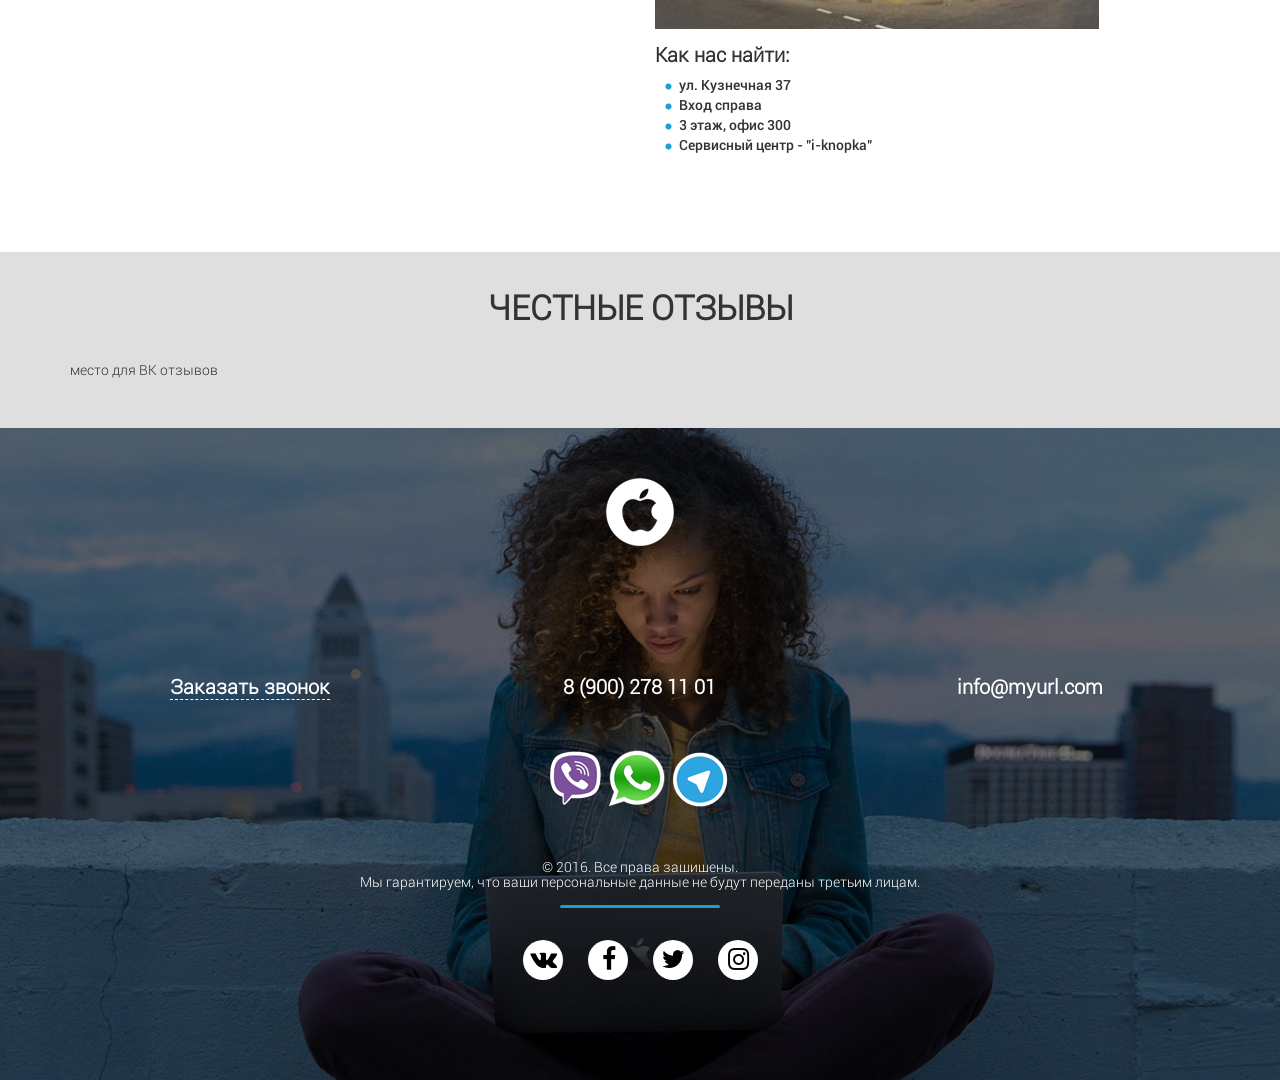
==== commit d5b96182: "responsive - 90%" ====
--- a/index.html
+++ b/index.html
@@ -3348,7 +3348,7 @@
               <div class="hww_nmbr">1</div>
               <span>Заявка</span>
               Вы назначаете встречу в нашем офисе, в кафе, дома…
-              <a class="btn">Оставить заявку</a>
+              <a href="#callback" class="btn popup">Оставить заявку</a>
             </div>
             <div class="hww_line hl1 animation1"></div>
             <div class="hww_one h2 animation1">
--- a/css/style.css
+++ b/css/style.css
@@ -707,7 +707,7 @@
   background: #646464 url("../images/diagnostic.jpg") center no-repeat;
   background-size: cover; }
   .diagnostic-wrapper .diagnostic {
-    padding: 150px;
+    padding: 150px 0;
     background: rgba(0, 0, 0, 0.55);
     color: #fff;
     text-align: center; }
@@ -1238,8 +1238,44 @@
         font-size: 36px; } }
 
 @media screen and (max-width: 992px) {
+  .to-top {
+    right: 50px;
+    bottom: 50px; }
+  .slider .slider__text .text__head {
+    margin-top: 80px; }
+  .slider .slider__text h3 {
+    font-size: 25px;
+    line-height: 1.1; }
+  .slider .slider__text .slide2__btn1,
+  .slider .slider__text .slide2__btn2 {
+    margin-top: 240px; }
+  .slider .slider__text .slide2__btn {
+    margin-top: 10px; }
+  .slider .slider__text .text__h h2 {
+    font-size: 24px; }
+  .service h2 {
+    font-size: 30px; }
+  .service .tab-content1 .tab-content__left table td,
+  .service .tab-content1 .tab-content__right table td {
+    padding: 0; }
+    .service .tab-content1 .tab-content__left table td:first-child,
+    .service .tab-content1 .tab-content__right table td:first-child {
+      padding-right: 5px; }
+  .howwork-wrapper .h1 {
+    left: 150px; }
+  .howwork-wrapper .hww_img {
+    width: 400px;
+    height: 550px;
+    margin: 180px 0 0 0px;
+    background-size: 100%; }
   .header-wrap {
     display: none; }
+  .header .logo a {
+    background: none; }
+  .header__callback span {
+    margin-right: 30px; }
+    .header__callback span .fa {
+      display: none; }
   .store__items .store__item img {
     max-width: 195px; }
   .store__items .sItem__img {
@@ -1295,11 +1331,12 @@
     .header .cart-wrap__count {
       float: left;
       font-family: "Roboto-Bold", sans-serif;
-      font-size: 15px;
+      font-size: 14px;
       background: #ff0000;
       width: 20px;
       height: 20px;
       padding: 0;
+      border: 1px solid #dfdfdf;
       border-radius: 50%;
       text-align: center;
       position: absolute;
@@ -1311,11 +1348,14 @@
       float: none; }
       .header .head-menu ul li a {
         padding: 10px;
+        text-align: center;
+        font-size: 18px;
+        font-family: "Roboto-Light", sans-serif;
         border-bottom: 1px solid #fff; }
     .header .cart-wrap {
       width: 50px;
-      top: -361px;
-      right: -63px; }
+      top: -320px;
+      left: 10px; }
   .advantages-wrapper .advantages__row {
     margin: 0; }
   .advantages-wrapper .advantages__item {
@@ -1365,9 +1405,15 @@
         .slider .slider__text .text__body .text__list ul li {
           font-size: 22px; }
       .slider .slider__text .text__body .text__list ul:last-child {
-        margin-left: 10px; }
-  .slide2__img {
-    width: 30% !important; }
+        margin-left: 30px; }
+  .slider .slider__text .slide2__btn1 {
+    margin-top: 220px;
+    width: 50%;
+    float: none; }
+  .slider .slider__text .slide2__btn2 {
+    margin-top: -400px;
+    width: 50%;
+    float: none; }
   .slider .slider__text .text__head {
     text-align: center; }
   .section-head {
@@ -1380,6 +1426,18 @@
   .slider .slider__img {
     width: 50%;
     margin: 30px auto 0px auto; }
+  .slider .slide0-wrap .slider__img {
+    display: none; }
+  .slider .slide0-wrap .text__head h3 {
+    font-size: 35px;
+    line-height: 1.3;
+    text-align: center;
+    padding-top: 50px; }
+  .slider .slide0-wrap .slide2__btn {
+    margin-bottom: 105px;
+    width: 50%; }
+  .slider .slide2-wrap {
+    padding: 120px 0 0 0; }
   .slider .slider__text a {
     margin: 0 auto;
     width: 80%; }
@@ -1394,7 +1452,7 @@
   .store__items .item__hover {
     display: block;
     background: #fff;
-    padding: 0px 15px 15px 15px;
+    padding: 0 15px 15px 15px;
     -webkit-box-shadow: 0 0 13px transparent;
     box-shadow: 0 0 13px transparent;
     position: relative;
@@ -1410,7 +1468,24 @@
   .footer__phones h4 {
     line-height: 32px; }
   .footer-wrapper .footer__social ul li a {
-    margin-right: 45px; } }
+    margin-right: 45px; }
+  .howwork-wrapper .h1 {
+    left: 30px; }
+  .howwork-wrapper .h3 {
+    right: 15px; }
+  .howwork-wrapper .hl2 {
+    right: 74px; }
+  .contacts .contacts__map h4 {
+    display: block;
+    font-size: 25px;
+    text-align: center; }
+  .contacts .contacts__map ul {
+    font-size: 22px;
+    text-align: center; }
+  .contacts .contacts__streetview {
+    margin-top: 30px; }
+    .contacts .contacts__streetview img {
+      width: 100%; } }
 
 @media screen and (max-width: 600px) {
   .slider, .slider .owl-item {
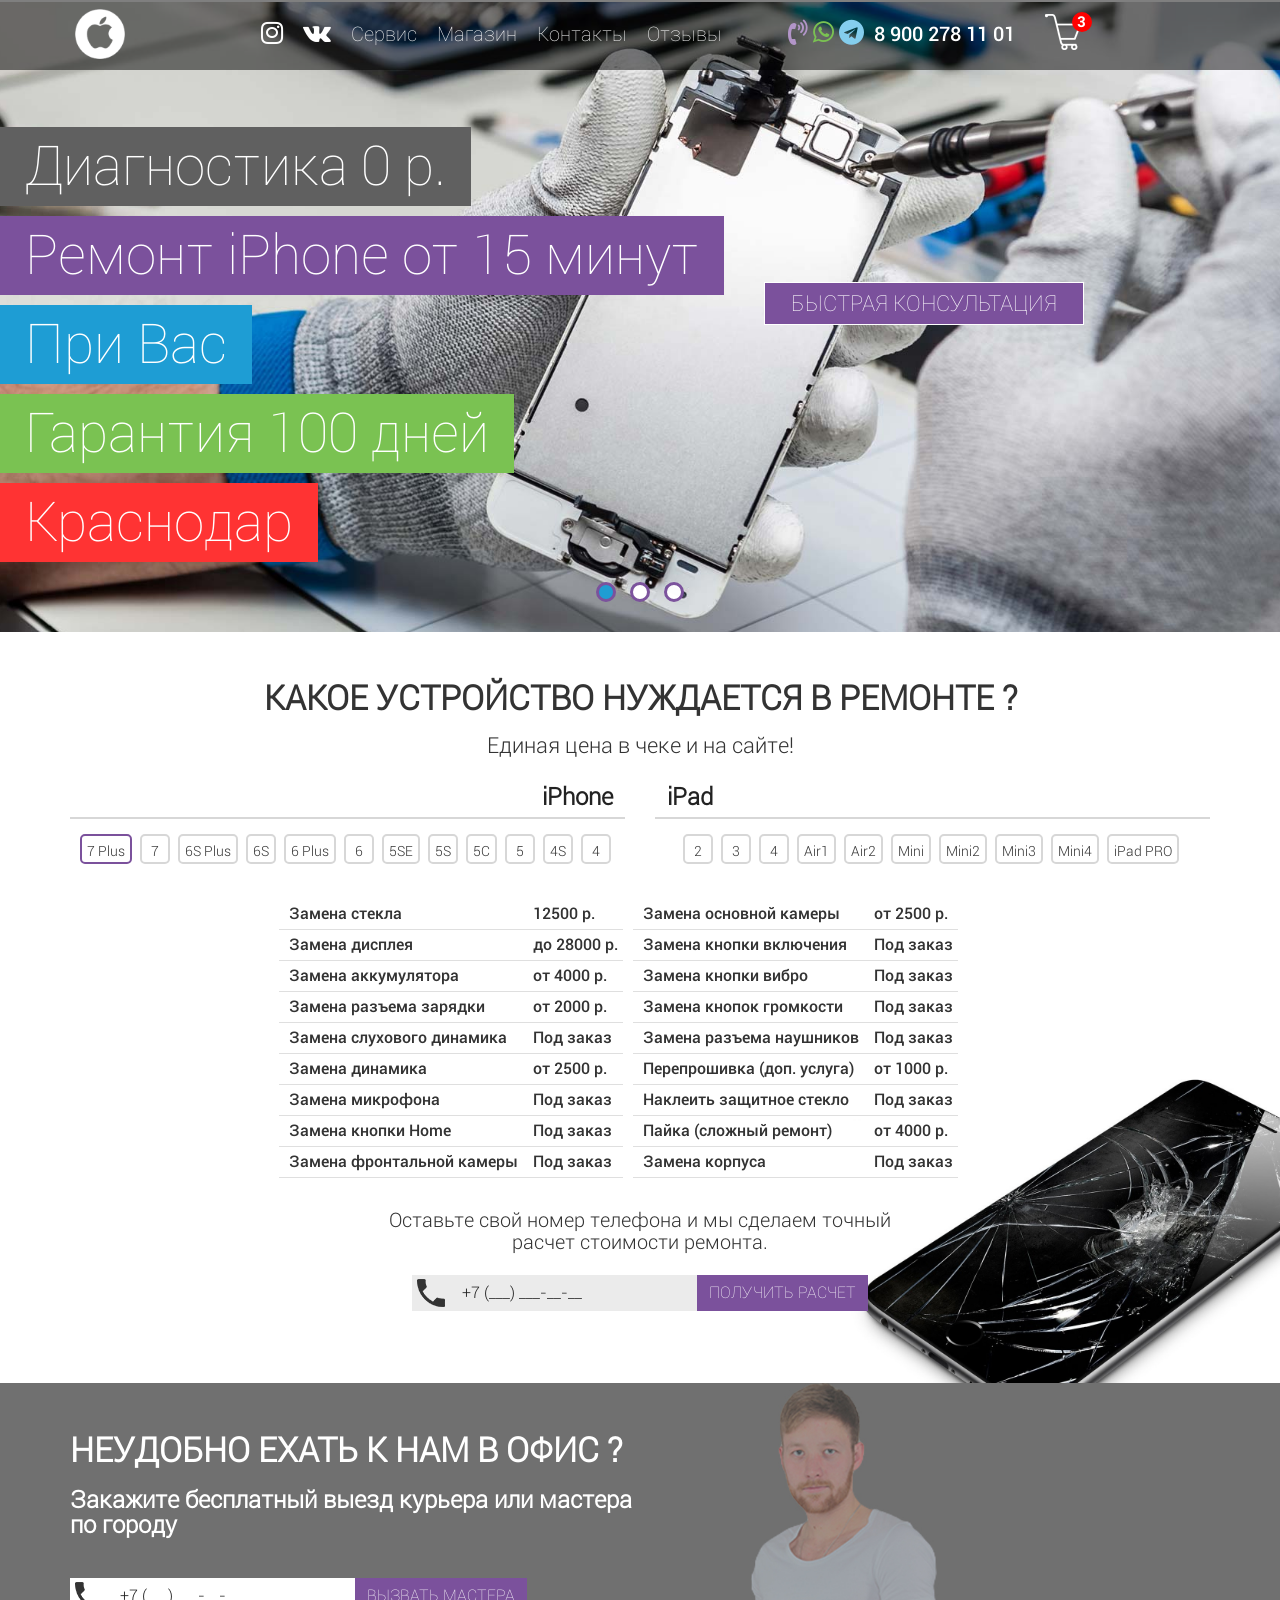
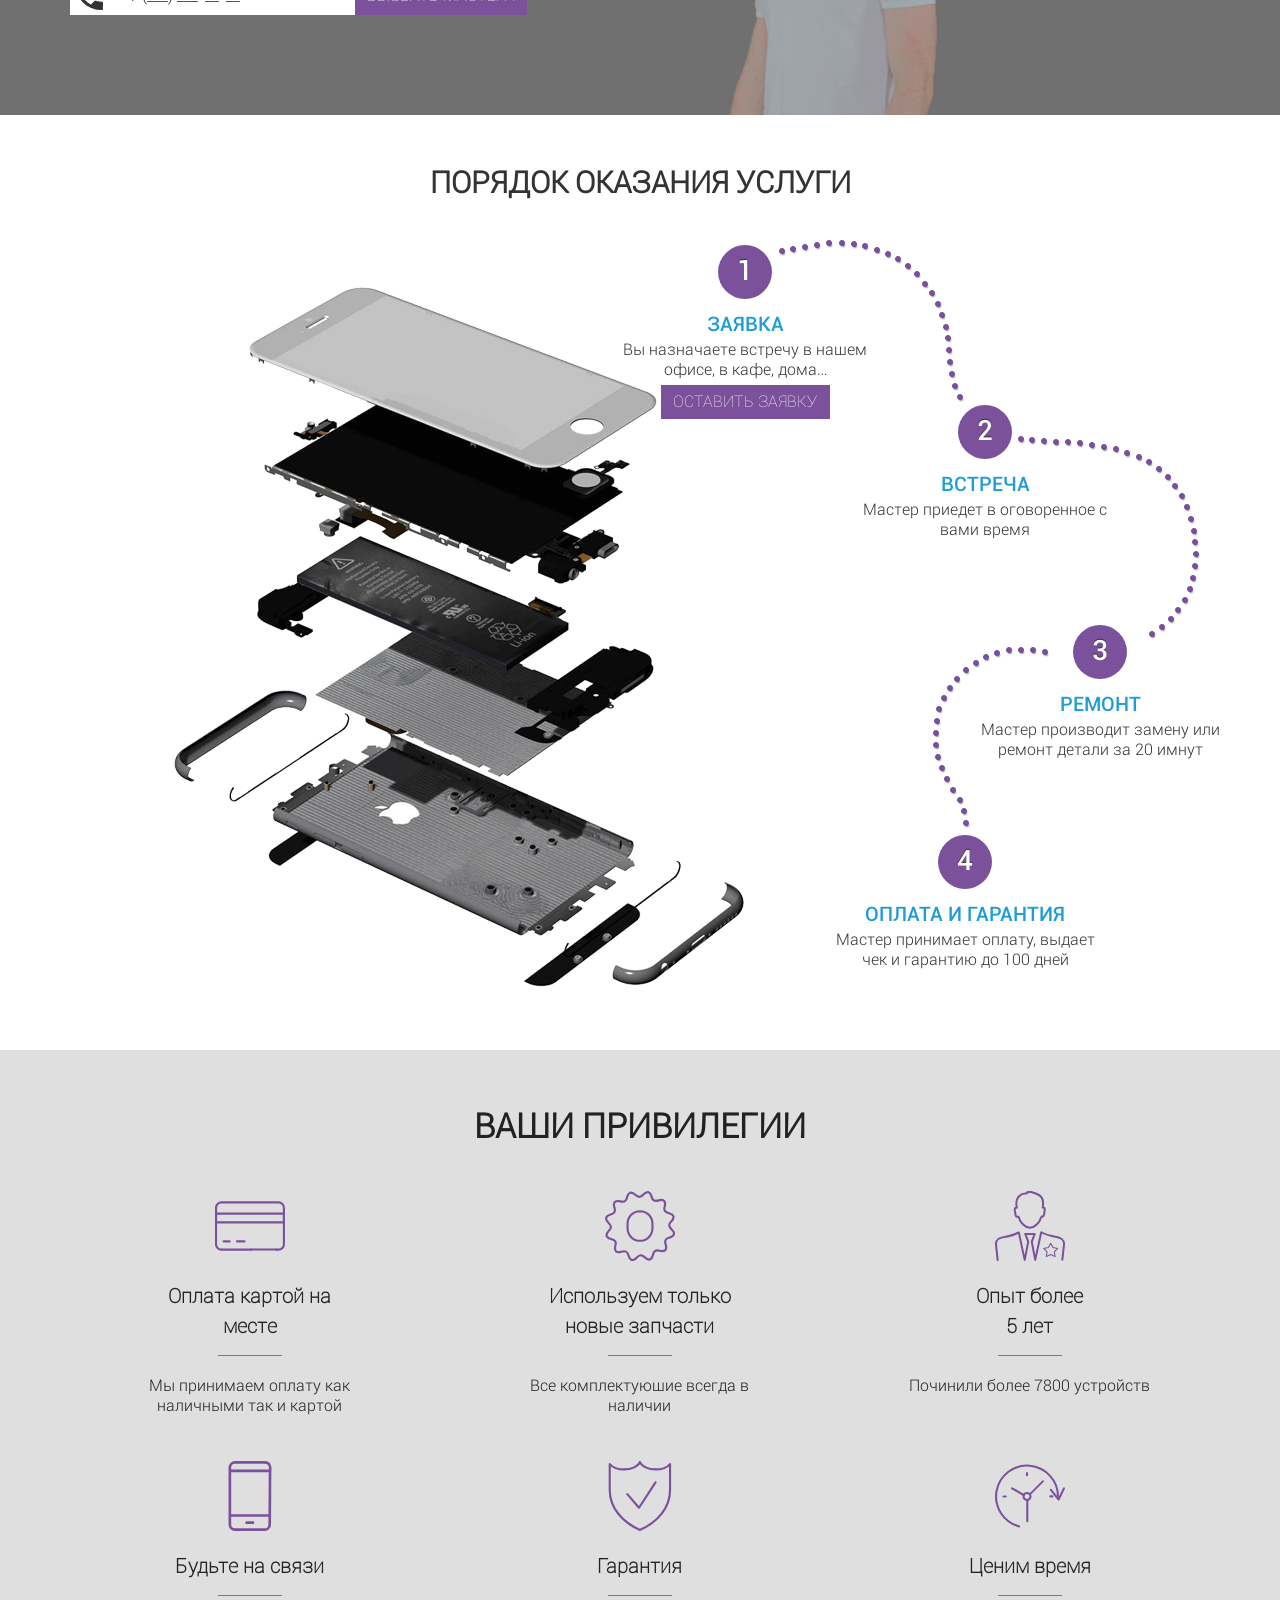
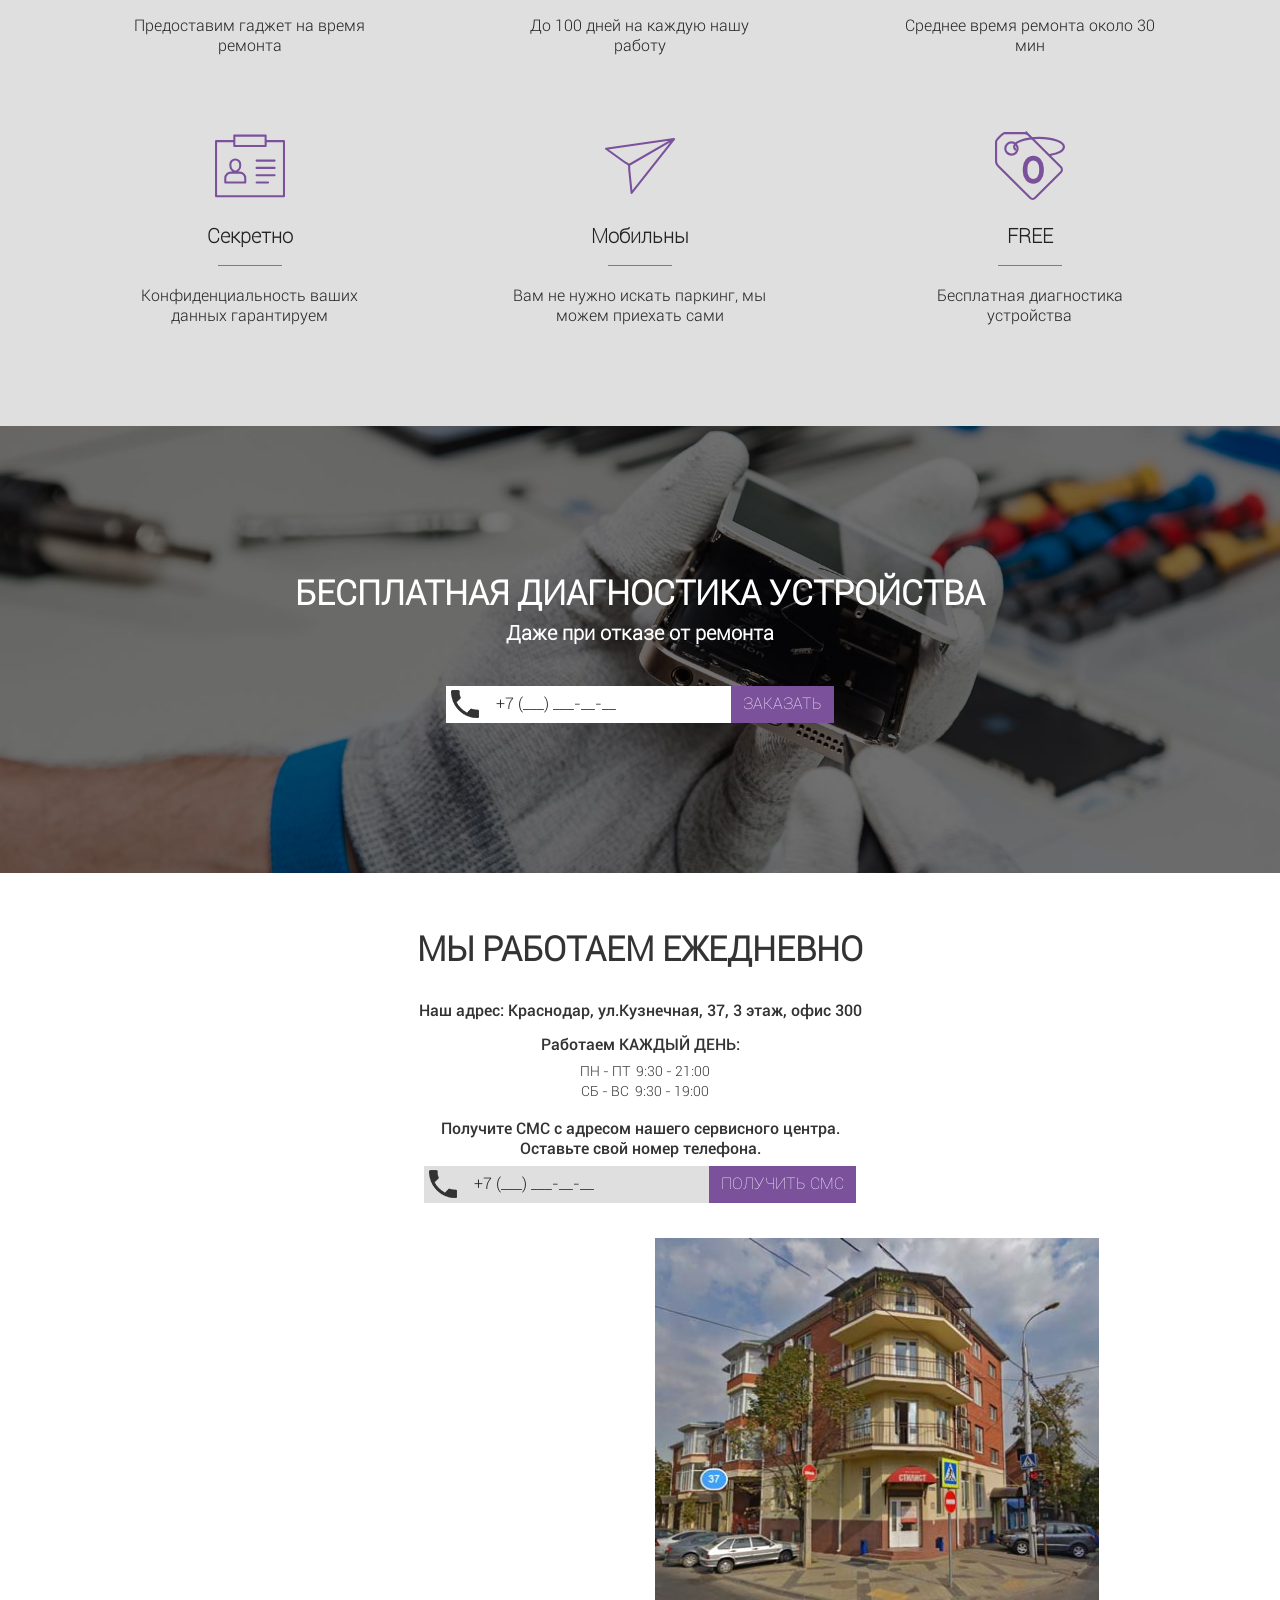
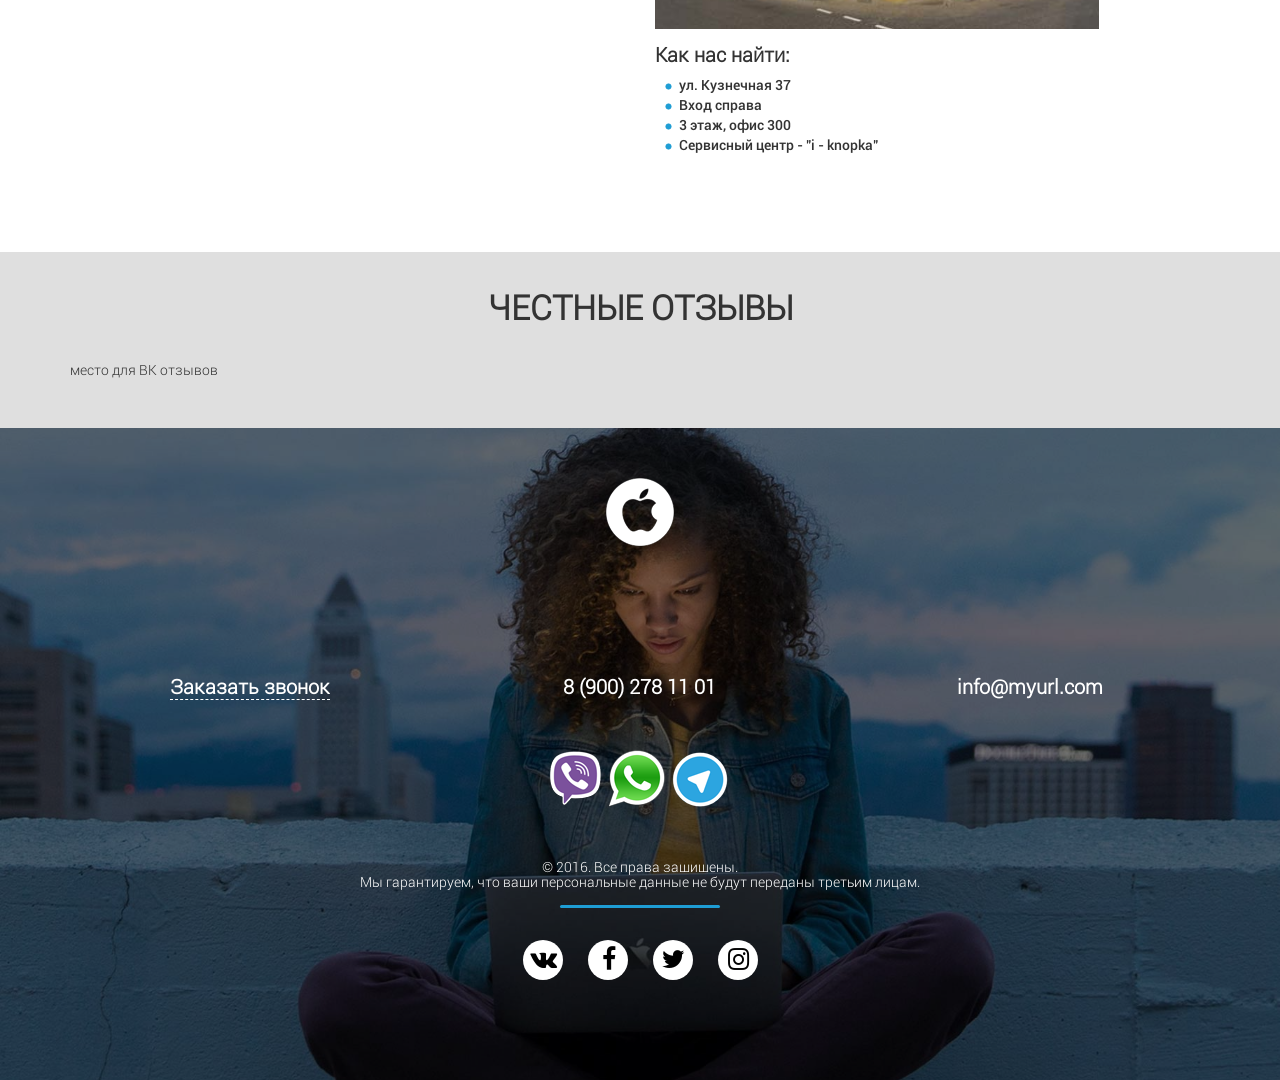
==== commit c994a4fe: "index adaptive - 100%" ====
--- a/index.html
+++ b/index.html
@@ -126,7 +126,7 @@
                 </div>
                 <div class="text__body ">
                   <p>Выезд курьера <span>БЕСПЛАТНО</span></p>
-                  <div class="text__list">
+                  <div class="text__list hide-phone-350">
                     <ul>
                       <li>приедем к Вам за 1 час<br><span>в любую точку</span></li>
                       <li>диагностируем<br><span>от 8 минут</span></li>
@@ -3319,7 +3319,7 @@
     <div class="row">
       <div class="col-md-8">
         <div class="master">
-          <h2>Неудобно ехать к нам в офис ?</h2>
+          <h2>Неудобно ехать к нам в офис&nbsp;?</h2>
           <h3>Закажите бесплатный выезд курьера или мастера<br>
             по городу
           </h3>
@@ -3576,7 +3576,7 @@
                   <li>ул. Кузнечная 37</li>
                   <li>Вход справа</li>
                   <li>3 этаж, офис 300</li>
-                  <li>Сервисный центр - "i-knopka"</li>
+                  <li>Сервисный центр - "i&nbsp;-&nbsp;knopka"</li>
                 </ul>
               </div>
             </div>
--- a/css/style.css
+++ b/css/style.css
@@ -493,7 +493,7 @@
 
 .master-wrapper {
   padding: 50px 0 100px 0;
-  background: #646464 url("../images/master.jpg") center no-repeat;
+  background: #707070 url("../images/master.jpg") center no-repeat;
   background-size: cover;
   color: #fff; }
   .master-wrapper h2 {
@@ -1147,7 +1147,24 @@
 
 @media (min-width: 993px) and (max-width: 1200px) {
   .slider {
-    height: 490px !important; } }
+    height: 490px !important; }
+  .slider .slider__text .text__h h2 {
+    font-size: 39px; }
+  .slider .slide2-wrap {
+    padding: 90px 0; }
+  .slider .slider__text .text__head {
+    margin-top: 80px; }
+  .slider .slider__text .slide2__btn {
+    margin-bottom: 0px;
+    margin-top: 15px; }
+  .slider .slider__text h3 {
+    font-size: 30px;
+    line-height: 1.1; }
+  .slider .slider__text .slide2__btn1,
+  .slider .slider__text .slide2__btn2 {
+    margin-top: 325px; }
+  .header .header__callback span {
+    font-size: 17px; } }
 
 @media screen and (max-width: 1200px) {
   .slider .slider__text h2 {
@@ -1441,6 +1458,9 @@
   .slider .slider__text a {
     margin: 0 auto;
     width: 80%; }
+  .service .left.tabhead h3,
+  .service .right.tabhead h3 {
+    text-align: center; }
   .delivery-wrapper .delivery__item {
     margin-bottom: 50px; }
   .store__items {
@@ -1494,6 +1514,10 @@
     margin-top: -60px !important; }
   .slider1__img img {
     margin-top: 38px; }
+  .slider .slide0-wrap .text__head h3 {
+    padding-top: 30px; }
+  .slider .slide0-wrap .slide2__btn {
+    margin-bottom: 80px; }
   .tab-content__left {
     width: 100%; }
     .tab-content__left img {
@@ -1507,7 +1531,36 @@
   .contacts .contacts__form-wrap {
     margin: 20px 0; }
   .owl-theme .owl-controls {
-    margin-top: -60px !important; } }
+    margin-top: -60px !important; }
+  .tab-content1 .tab-content__left .table,
+  .tab-content1 .tab-content__right .table,
+  .tab-content2 .tab-content__left .table,
+  .tab-content2 .tab-content__right .table {
+    width: 100%; }
+  .tab-content1 .tab-content__left .table table,
+  .tab-content1 .tab-content__right .table table,
+  .tab-content2 .tab-content__left .table table,
+  .tab-content2 .tab-content__right .table table {
+    width: 100%; }
+    .tab-content1 .tab-content__left .table table tr td:last-child,
+    .tab-content1 .tab-content__right .table table tr td:last-child,
+    .tab-content2 .tab-content__left .table table tr td:last-child,
+    .tab-content2 .tab-content__right .table table tr td:last-child {
+      text-align: right; }
+  .howwork-wrapper .h1 {
+    left: 0; }
+  .howwork-wrapper .h2 {
+    left: 180px; }
+  .howwork-wrapper .h2 {
+    left: 195px; }
+  .howwork-wrapper .hl1 {
+    top: 85px;
+    left: 150px; }
+  .howwork-wrapper .hl2 {
+    left: 310px; }
+  .header .cart-wrap {
+    width: 50px;
+    top: -381px; } }
 
 @media screen and (max-width: 450px) {
   .slider .slider1__img {
@@ -1533,9 +1586,34 @@
   .master-wrapper .first-ul {
     float: none; }
   .footer-wrapper .footer__social ul li a {
-    margin-right: 25px; } }
+    margin-right: 25px; }
+  #howwork {
+    display: none; }
+  .master-wrapper {
+    background: #707070; } }
 
 @media screen and (max-width: 350px) {
+  .hide-phone-350 {
+    display: none !important; }
+  .slider .slide2-wrap {
+    padding: 100px 0 0 0; }
+  .slider .slider__text .text__h .fifth {
+    margin-bottom: 5px; }
+  .slider .slide0-wrap .text__head h3 {
+    padding-top: 10px;
+    font-size: 30px;
+    line-height: 30px; }
+  .slider .slider__text .text__h h2 {
+    display: block;
+    margin: -7px 0; }
+  .slider .slide0-wrap .slide2__btn {
+    margin-top: 50px;
+    margin-bottom: 123px;
+    width: 100%; }
+  .slider .slider__text .slide2__btn1,
+  .slider .slider__text .slide2__btn2 {
+    width: 100%;
+    margin-bottom: 20px; }
   .slider .owl-controls {
     margin-top: -52px !important; }
   .owl-theme .owl-controls .owl-page span {
@@ -1544,7 +1622,11 @@
   .slider, .slider .owl-item {
     height: 510px !important; }
   .slider .slide2__img {
-    display: none; }
+    width: 100%;
+    margin: 10px auto; }
+    .slider .slide2__img a {
+      width: 95%;
+      margin: 0 auto 58px auto; }
   .slider .slider1__img {
     margin-top: 22px; }
   .slider .slider__text h2 {
@@ -1564,4 +1646,6 @@
     text-transform: uppercase; }
   .tab-content1 .tab-content__left table td, .tab-content1 .tab-content__right table td, .tab-content2 .tab-content__left table td, .tab-content2 .tab-content__right table td {
     font-size: 13px;
-    line-height: 25px; } }
+    line-height: 25px; }
+  .contacts .contacts__map ul {
+    text-align: left; } }
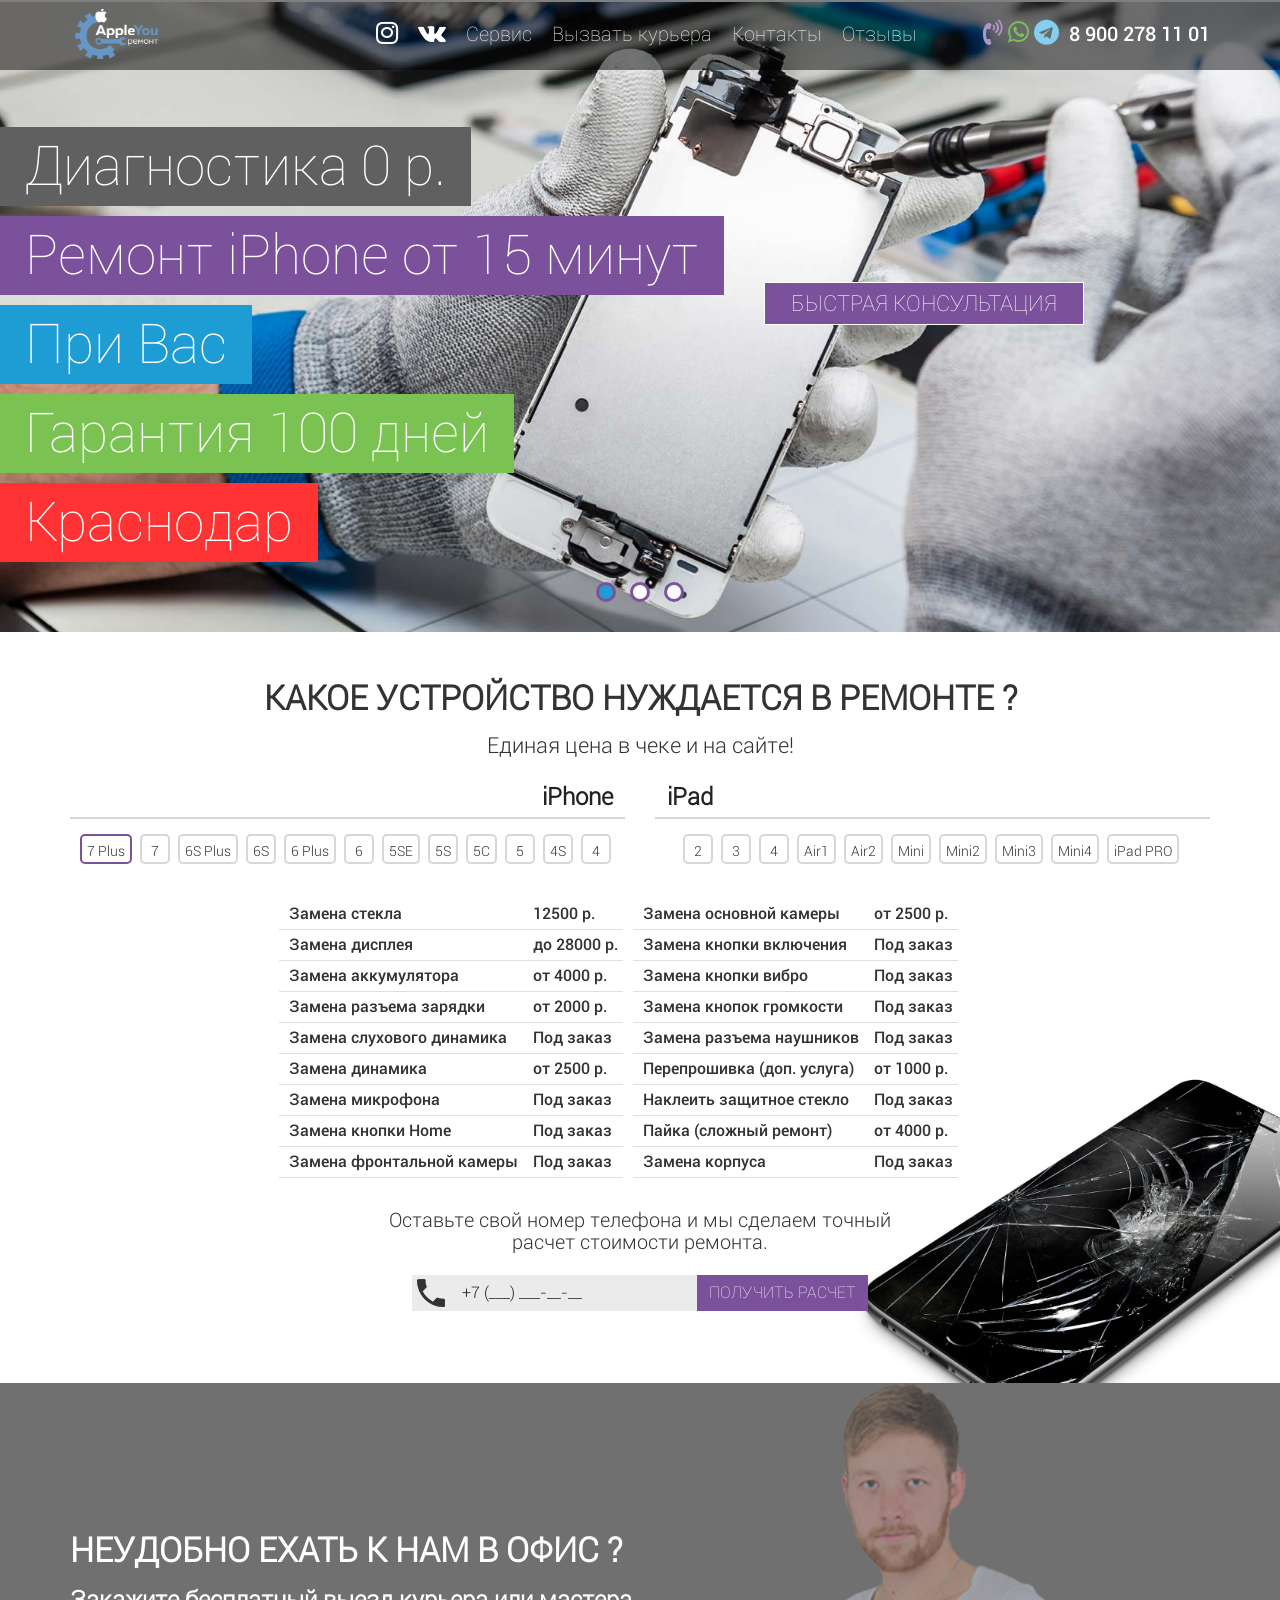
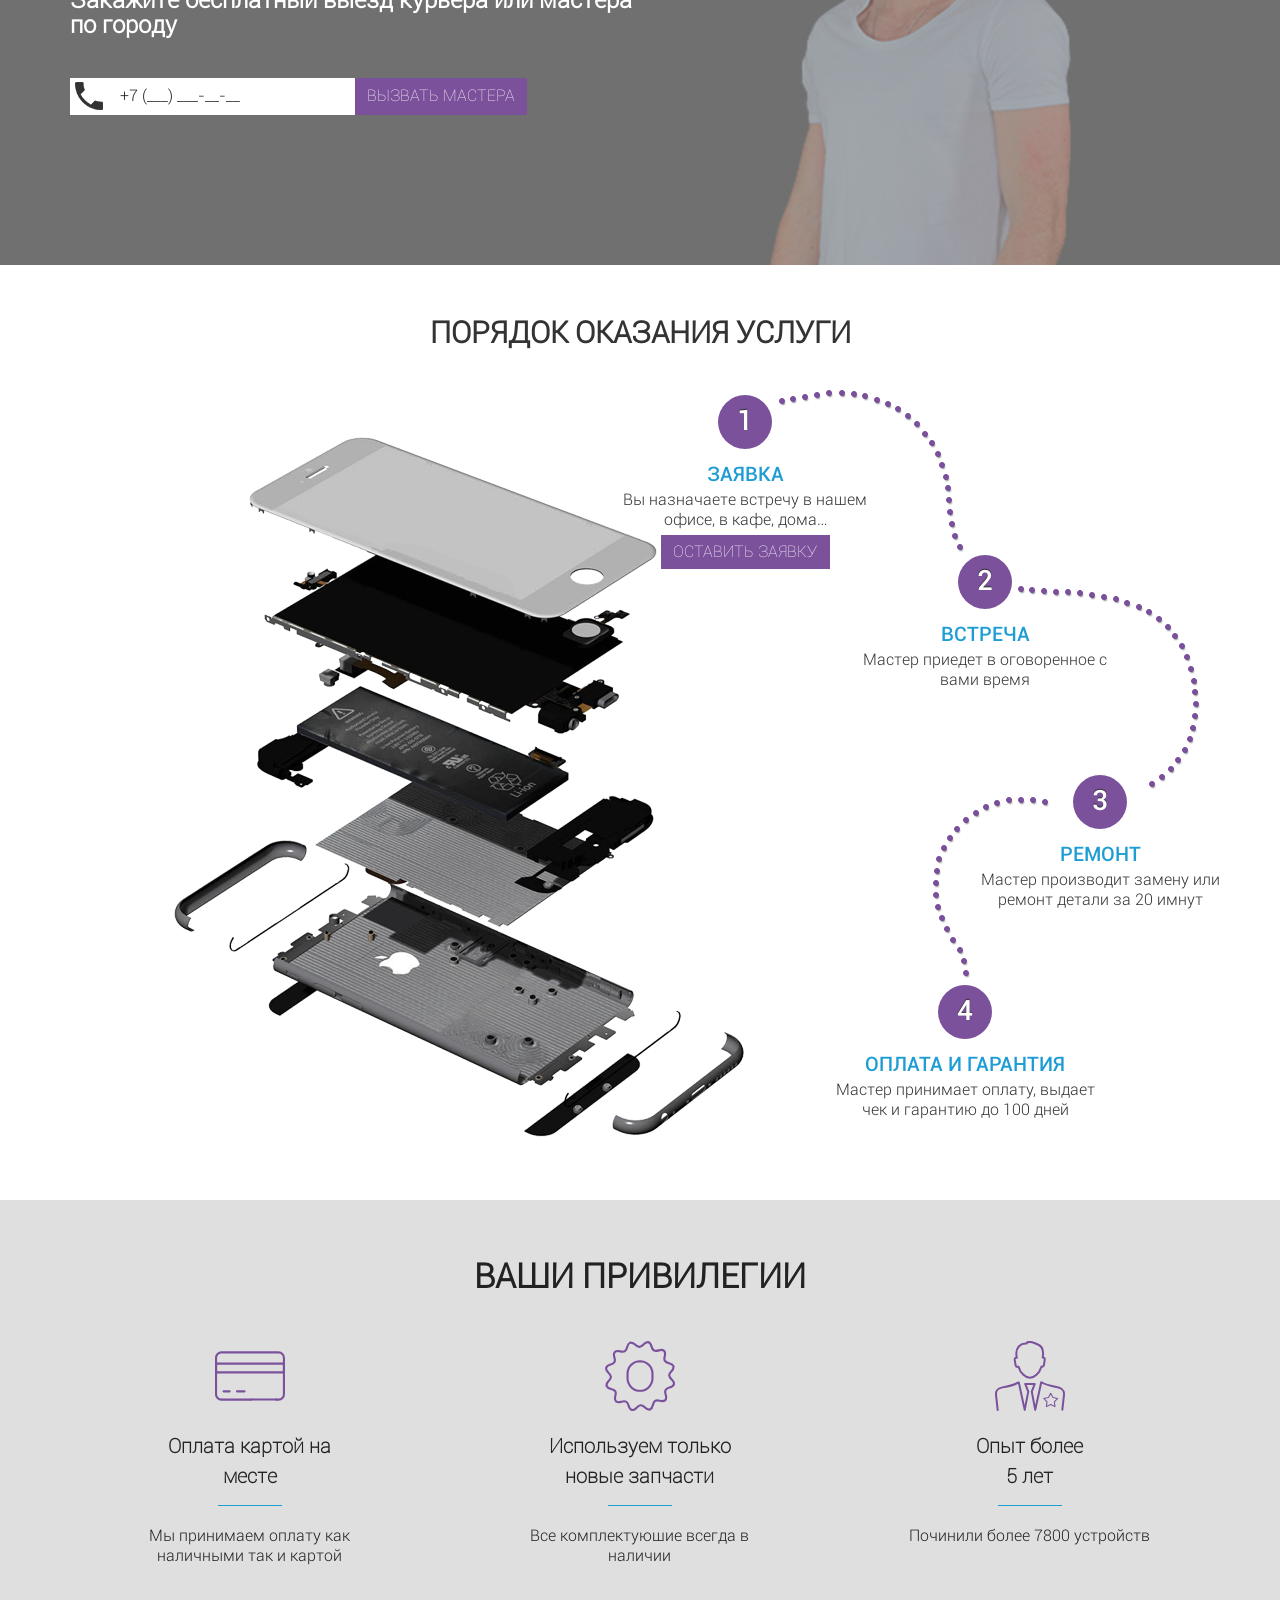
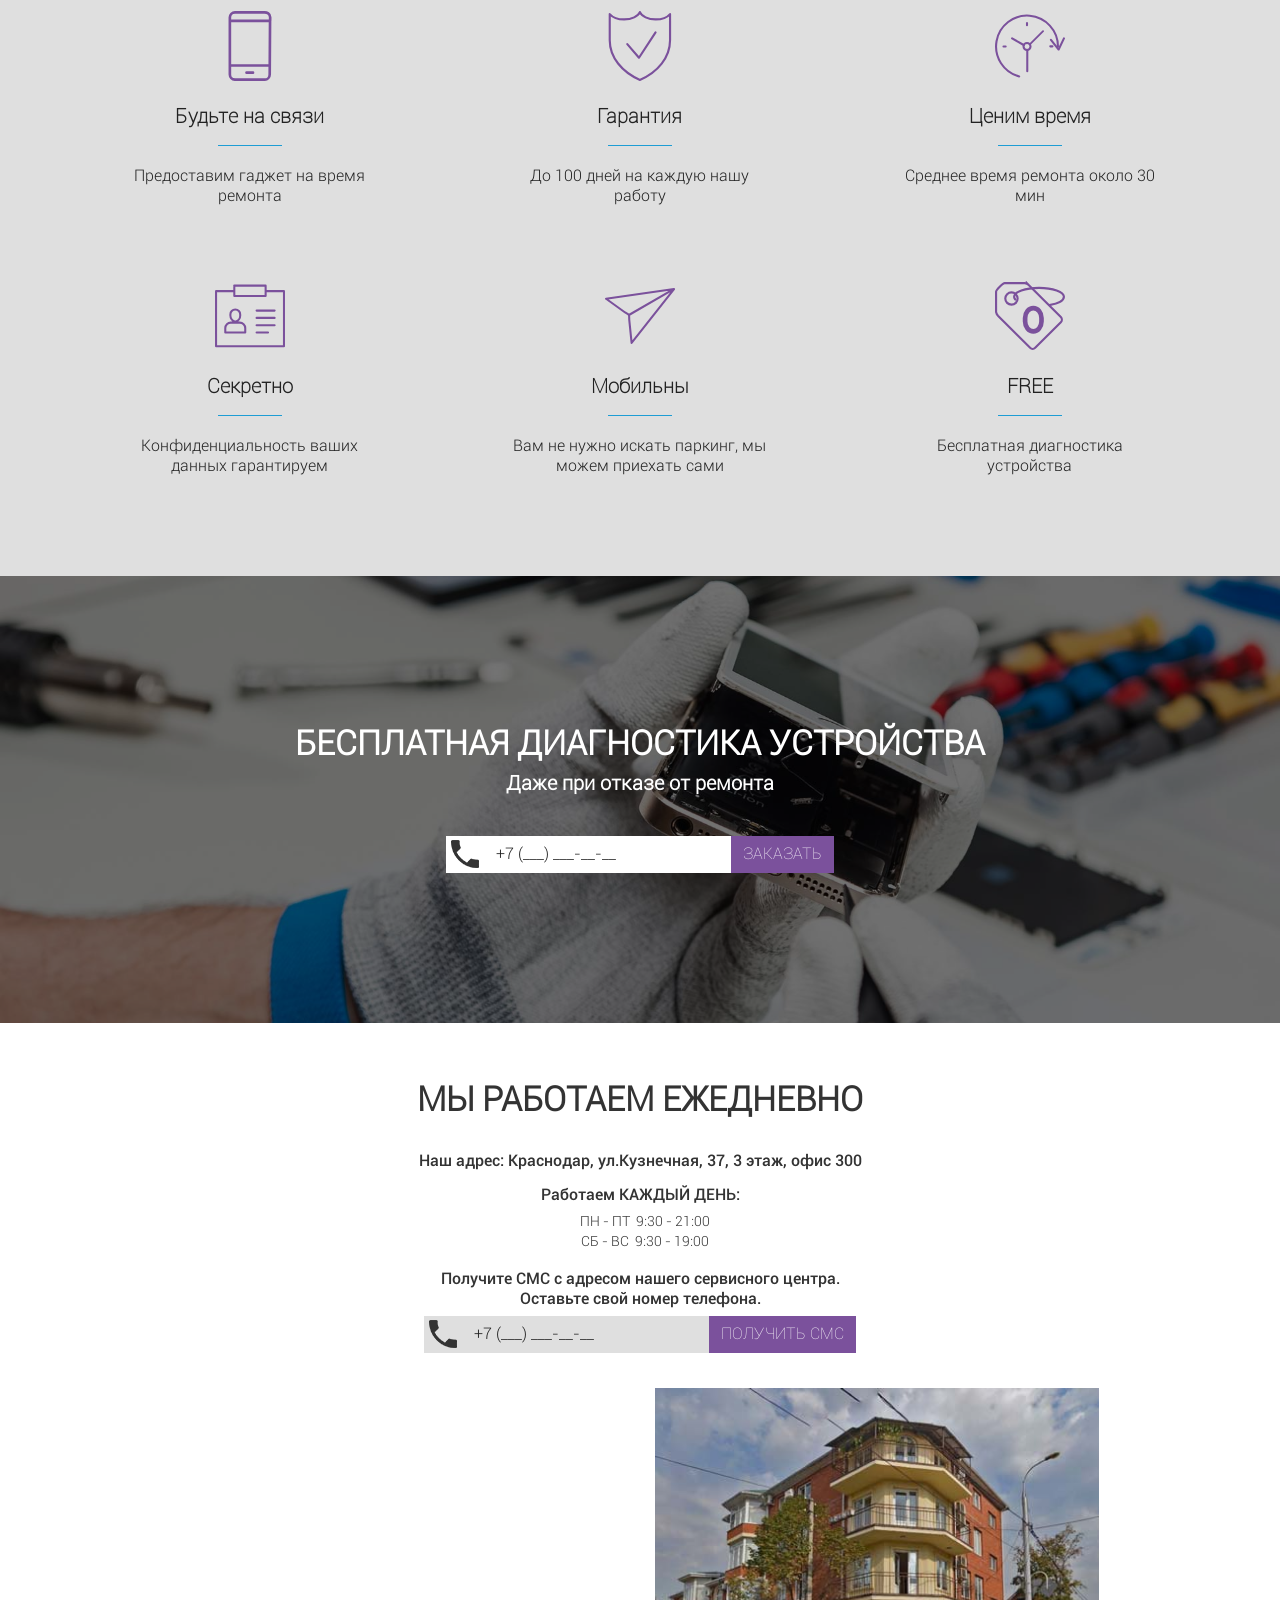
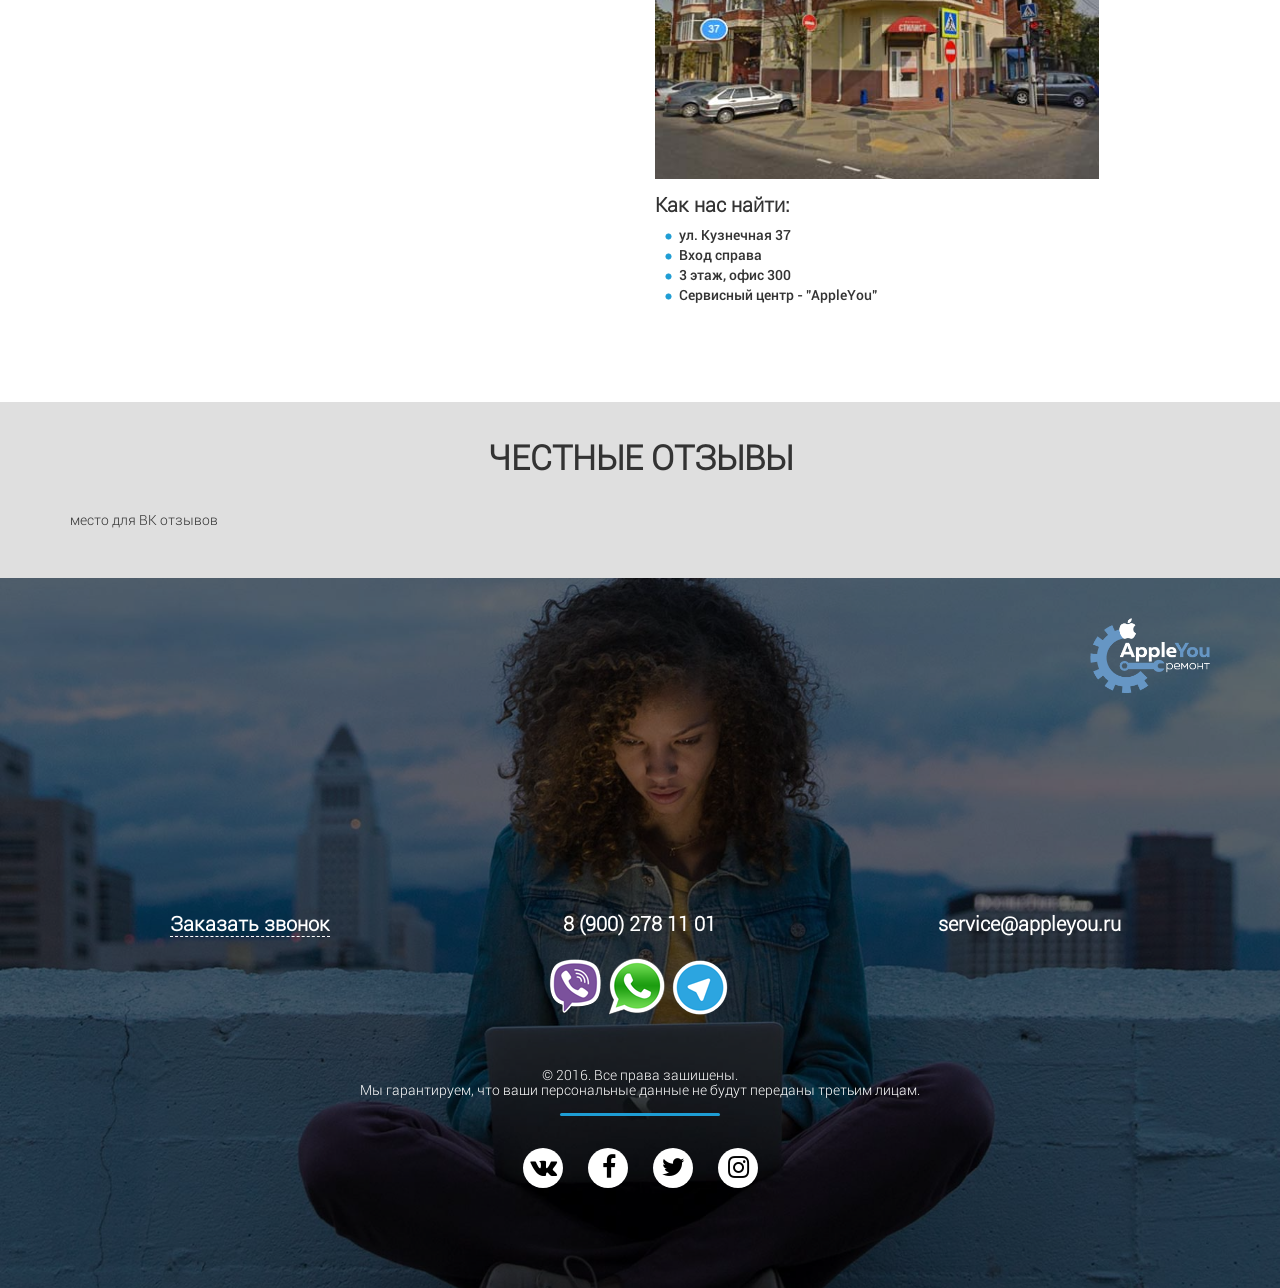
==== commit a7cc7c95: "slider. slide3 added. New logo. email contacts." ====
--- a/index.html
+++ b/index.html
@@ -2,7 +2,7 @@
 <html lang="ru">
 <head>
   <meta charset="UTF-8">
-  <meta name="keywords" content="i-knopka.com">
+  <meta name="keywords" content="AppleYou.ru">
   <meta name="description" content="">
   <meta name="author" content="Karamanskyi Stas">
   <meta name="robots" content="index, follow">
@@ -28,7 +28,7 @@
   <link rel="stylesheet" href="css/libs.css">
   <link rel="stylesheet" href="css/animate.css">
 
-  <title>Ремонт iPhone и iPad любой сложности в Краснодаре | i-knopka.com</title>
+  <title>Ремонт iPhone и iPad любой сложности в Краснодаре | AppleYou.ru</title>
 </head>
 <body id="to-top" data-spy="scroll" data-target=".navigation" data-offset="50">
 
@@ -40,7 +40,7 @@
       <span></span><span></span>
       <span></span><span></span>
     </div><!-- open-menu -->
-    <span class="cart-wrap__count">3</span>
+    <!--<span class="cart-wrap__count">3</span>-->
     <div class="container">
       <div class="row">
         <div class="col-lg-1 col-md-1 col-sm-1">
@@ -48,12 +48,13 @@
             <a href="#to-top"></a>
           </div><!-- logo -->
         </div>
-        <div class="col-lg-6 col-md-6 col-sm-12">
+        <div class="col-lg-8 col-md-8 col-sm-12">
           <div class="head-menu">
             <ul>
               <li><a href="#reviews">Отзывы</a></li>
               <li><a href="#contacts">Контакты</a></li>
-              <li><a href="store.html">Магазин</a></li>
+              <li><a href="#howwork">Вызвать курьера</a></li>
+              <!--<li><a href="store.html">Магазин</a></li>-->
               <li><a href="#service">Сервис</a></li>
               <li><a href="https://vk.com/ozstore" target="_blank"><i class="fa fa-vk"></i></a></li>
               <li><a href="https://www.instagram.com/ozstores/" target="_blank"><i class="fa fa-instagram"></i></a></li>
@@ -68,12 +69,12 @@
             </ul>
           </div>
         </div>
-        <div class="col-lg-2 col-md-2 col-sm-2">
-          <div class="cart-wrap">
-            <a href="#cart-popup" class="popup"><i class="fa icon-cart"></i></a>
-            <span class="cart-wrap__count">3</span>
-          </div><!-- cart-wrap -->
-        </div>
+        <!--<div class="col-lg-2 col-md-2 col-sm-2">-->
+          <!--<div class="cart-wrap">-->
+            <!--<a href="#cart-popup" class="popup"><i class="fa icon-cart"></i></a>-->
+            <!--<span class="cart-wrap__count">3</span>-->
+          <!--</div>&lt;!&ndash; cart-wrap &ndash;&gt;-->
+        <!--</div>-->
       </div><!-- row -->
     </div><!-- container -->
   </div><!-- header -->
@@ -122,7 +123,7 @@
             <div class="col-sm-6">
               <div class="slider__text">
                 <div class="text__head ">
-                  <h3>Сделем ремонт iPhone в Краснодаре. При Вас. С гарантией от 100 дней.</h3>
+                  <h3>Сделаем ремонт iPhone в Краснодаре. При Вас. С гарантией от 100 дней.</h3>
                 </div>
                 <div class="text__body ">
                   <p>Выезд курьера <span>БЕСПЛАТНО</span></p>
@@ -143,76 +144,26 @@
     </div><!-- slide__item -->
   </div><!-- slide3-wrap -->
 
-  <!--<div class="slide2-wrap item-owl">-->
-    <!--<div class="slide__item slide">-->
-      <!--<div class="contaner-fluid no-padding">-->
-        <!--<div class="container">-->
-          <!--<div class="row">-->
-            <!--<div class="col-sm-7">-->
-              <!--<div class="slider__text">-->
-                <!--<div class="text__head">-->
-                  <!--<h2><span>РЕМОНТ iPhone</span></h2>-->
-                  <!--<h4>В любом удобном для Вас месте</h4>-->
-                <!--</div>-->
-                <!--<div class="text__body">-->
-                  <!--<p>Выезд мастера <span>БЕСПЛАТНО</span></p>-->
-                  <!--<div class="text__list">-->
-                    <!--<ul>-->
-                      <!--<li>на дом</li>-->
-                      <!--<li>в офис</li>-->
-                      <!--<li>в кафе</li>-->
-                      <!--<li>в универ</li>-->
-                    <!--</ul>-->
-                    <!--<ul>-->
-                      <!--<li>на дачу</li>-->
-                      <!--<li>на паркинг</li>-->
-                      <!--<li>в фитнес</li>-->
-                      <!--<li>в караоке</li>-->
-                    <!--</ul>-->
-                  <!--</div>-->
-                <!--</div>-->
-                <!--<a href="#master1" class="popup slide2__btn" >ВЫЗВАТЬ МАСТЕРА</a>-->
-              <!--</div>&lt;!&ndash; slider__text &ndash;&gt;-->
-            <!--</div>-->
-            <!--<div class="col-sm-5">-->
-              <!--<div class="slider__img slide2__img">-->
-                <!--<img src="images/slide2-iphone6.png" alt="iphone6 6 plus ремонт">-->
-              <!--</div>&lt;!&ndash; slider__img &ndash;&gt;-->
-            <!--</div>-->
-          <!--</div>-->
-        <!--</div>-->
-      <!--</div>-->
-    <!--</div>&lt;!&ndash; slide__item &ndash;&gt;-->
-  <!--</div>&lt;!&ndash; slide2-wrap &ndash;&gt;-->
-
-
-  <div class="slide3-wrap item-owl">
+  <div class="slide3-wrap item-owl ">
     <div class="slide__item">
       <div class="contaner-fluid no-padding">
-        <div class="container">
-          <div class="row">
-
-            <div class="col-sm-6">
-              <div class="slider__text">
-                <div class="text__head ">
-                </div>
-                <div class="text__body ">
-                </div>
-                <a href="#master1" class="popup slide2__btn1">ВЫЗВАТЬ МАСТЕРА</a>
-              </div><!-- slider__text -->
-            </div>
-
-            <div class="col-sm-6">
-              <div class="slider__text">
-                <div class="text__head ">
-
-                </div>
-                <div class="text__body ">
-
-                </div>
-                <a href="#master1" class="popup slide2__btn2">Связаться с нами</a>
-              </div><!-- slider__text -->
-            </div>
+        <div class="row">
+          <div class="col-sm-4">
+            <div class="slider__text">
+              <div class="text__h">
+                <h2 class="first">Бронестекло</h2><br>
+                <h2 class="secont">или чехол</h2><br>
+                <h2 class="third">В подарок</h2><br>
+                <h2 class="fifth">За ремонт у нас</h2>
+              </div>
+            </div><!-- slider__text -->
+          </div>
+          <div class="col-sm-8">
+            <div class="slider__img slide2__img">
+
+              <a href="#master1" class="popup slide2__btn">СВЯЗАТЬСЯ С НАМИ</a>
+
+            </div><!-- slider__img -->
           </div>
         </div>
       </div>
@@ -3576,7 +3527,7 @@
                   <li>ул. Кузнечная 37</li>
                   <li>Вход справа</li>
                   <li>3 этаж, офис 300</li>
-                  <li>Сервисный центр - "i&nbsp;-&nbsp;knopka"</li>
+                  <li>Сервисный центр - "AppleYou"</li>
                 </ul>
               </div>
             </div>
@@ -3637,7 +3588,7 @@
           </div>
           <div class="col-sm-4">
             <div class="phones__item">
-              <h4>info@myurl.com</h4>
+              <h4>service@appleyou.ru</h4>
             </div>
           </div>
         </div><!-- footer__phones -->
--- a/css/header.css
+++ b/css/header.css
@@ -146,7 +146,7 @@
     .header .logo a {
       margin-top: 4px;
       display: block;
-      width: 50px;
+      width: 83px;
       height: 50px;
       background: url(../images/logo.png) left no-repeat;
       background-size: cover;
@@ -347,10 +347,13 @@
     background-size: cover;
     padding: 120px 0; }
   .slider .slide3-wrap {
-    background: #fff url(../images/slide3-img.png) center 100px no-repeat;
-    background-size: 90%; }
+    background: url(../images/slide3.jpg) center no-repeat;
+    background-size: cover;
+    padding: 120px 0; }
     .slider .slide3-wrap .slider__text {
-      height: 600px; }
+      margin-bottom: 35px; }
+    .slider .slide3-wrap .slide2__img {
+      margin-left: 70px; }
 
 /*!
  *  Font Awesome 4.7.0 by @davegandy - http://fontawesome.io - @fontawesome
--- a/css/style.css
+++ b/css/style.css
@@ -492,7 +492,7 @@
         padding: 0 5px 0 10px; }
 
 .master-wrapper {
-  padding: 50px 0 100px 0;
+  padding: 150px 0;
   background: #707070 url("../images/master.jpg") center no-repeat;
   background-size: cover;
   color: #fff; }
@@ -742,14 +742,16 @@
   background: url("../images/footer_bg.jpg") top center no-repeat;
   background-size: cover; }
   .footer-wrapper .footer {
-    padding: 50px 20px 100px 20px;
+    padding: 40px 20px 100px 20px;
     background: rgba(0, 0, 0, 0.55);
     color: #fff; }
   .footer-wrapper .footer__logo {
-    text-align: center;
-    margin-bottom: 80px; }
+    text-align: right;
+    margin-bottom: 60px; }
+    .footer-wrapper .footer__logo img {
+      width: 120px; }
   .footer-wrapper .footer__phones {
-    padding: 50px 0;
+    padding: 160px 0 50px 0;
     overflow: hidden; }
   .footer-wrapper .phones__item {
     text-align: center; }
@@ -759,7 +761,7 @@
         border-bottom: none;
         cursor: pointer; }
     .footer-wrapper .phones__item h4 {
-      margin-bottom: 30px; }
+      margin-bottom: 0px; }
   .footer-wrapper .footer__copy {
     text-align: center;
     position: relative; }
@@ -1208,9 +1210,9 @@
     .headhesive--stick .logo {
       padding: 4px; }
       .headhesive--stick .logo a {
-        margin-top: 5px;
+        padding-top: 45px;
         display: block;
-        width: 35px;
+        width: 75px;
         height: 35px;
         background: url(../images/logo.png) left no-repeat;
         background-size: cover;
@@ -1505,7 +1507,24 @@
   .contacts .contacts__streetview {
     margin-top: 30px; }
     .contacts .contacts__streetview img {
-      width: 100%; } }
+      width: 100%; }
+  .slider .slider__img a {
+    width: 100%; }
+  .slider .slide3-wrap .slide2__img {
+    margin-left: 0; }
+  .slider .slide0-wrap .text__head h3 {
+    font-size: 43px; }
+  .slider .slider__text .text__h h2 {
+    font-size: 34px; }
+  .service h2,
+  .contacts h2,
+  .review-wrapper .review h2,
+  .advantages-wrapper .advantages h2 {
+    line-height: 33px; }
+  .diagnostic-wrapper h2 {
+    line-height: 45px; }
+  .footer-wrapper .footer__logo {
+    text-align: center; } }
 
 @media screen and (max-width: 600px) {
   .slider, .slider .owl-item {
@@ -1560,7 +1579,18 @@
     left: 310px; }
   .header .cart-wrap {
     width: 50px;
-    top: -381px; } }
+    top: -381px; }
+  .slider .slider__img {
+    width: 90%; }
+    .slider .slider__img a {
+      width: 100%; }
+  .slider .slider__text .slide2__btn1,
+  .slider .slider__text .slide2__btn2 {
+    width: 100%; }
+  .slider .slide0-wrap .slide2__btn {
+    width: 100%; }
+  .phones__item h4 {
+    margin-top: 30px; } }
 
 @media screen and (max-width: 450px) {
   .slider .slider1__img {
@@ -1570,6 +1600,18 @@
   .slider .slider__text a {
     width: 80%;
     font-size: 18px; }
+  .slider .slider__text .text__h h2 {
+    font-size: 24px; }
+  .slider .slide0-wrap .text__head h3 {
+    font-size: 33px; }
+  .slider .slide0-wrap .slide2__btn {
+    margin-bottom: 89px; }
+  .slider .slide0-wrap {
+    background-position-x: -900px; }
+  .slider .slide3-wrap {
+    background-position-x: -800px; }
+  .slider .slide3-wrap .slide2__btn {
+    margin-bottom: 58px; }
   .tab-content1 .tab-content__left table td, .tab-content1 .tab-content__right table td, .tab-content2 .tab-content__left table td, .tab-content2 .tab-content__right table td {
     font-size: 15px;
     line-height: 35px;
@@ -1597,23 +1639,6 @@
     display: none !important; }
   .slider .slide2-wrap {
     padding: 100px 0 0 0; }
-  .slider .slider__text .text__h .fifth {
-    margin-bottom: 5px; }
-  .slider .slide0-wrap .text__head h3 {
-    padding-top: 10px;
-    font-size: 30px;
-    line-height: 30px; }
-  .slider .slider__text .text__h h2 {
-    display: block;
-    margin: -7px 0; }
-  .slider .slide0-wrap .slide2__btn {
-    margin-top: 50px;
-    margin-bottom: 123px;
-    width: 100%; }
-  .slider .slider__text .slide2__btn1,
-  .slider .slider__text .slide2__btn2 {
-    width: 100%;
-    margin-bottom: 20px; }
   .slider .owl-controls {
     margin-top: -52px !important; }
   .owl-theme .owl-controls .owl-page span {
@@ -1626,7 +1651,7 @@
     margin: 10px auto; }
     .slider .slide2__img a {
       width: 95%;
-      margin: 0 auto 58px auto; }
+      margin: 30px auto 58px auto; }
   .slider .slider1__img {
     margin-top: 22px; }
   .slider .slider__text h2 {
@@ -1636,6 +1661,10 @@
     line-height: 30px; }
   .slider .slider__text .text__body .text__list ul li {
     font-size: 19px; }
+  .slider .slider__text .text__h h2 {
+    font-size: 22px; }
+  .slider .slide0-wrap .text__head h3 {
+    font-size: 32px; }
   .store__items .sItem__img {
     height: 240px; }
     .store__items .sItem__img img {
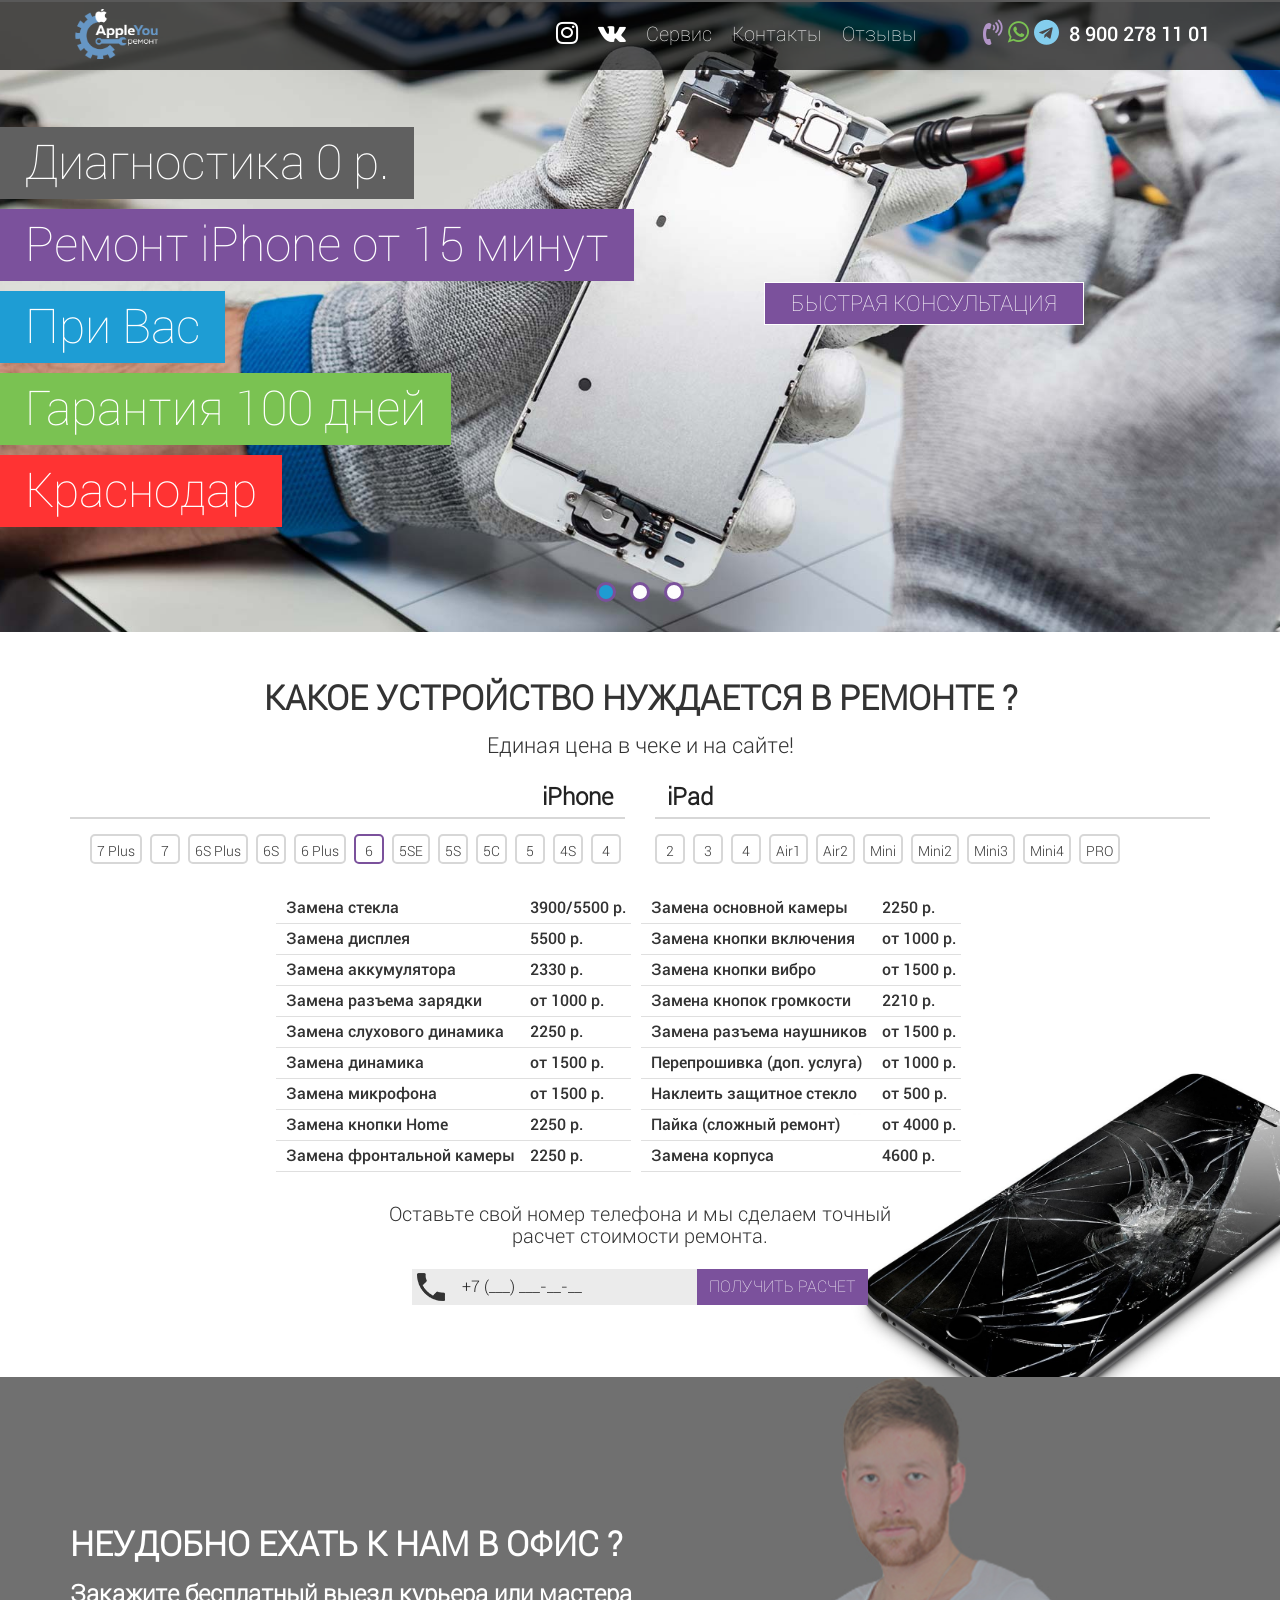
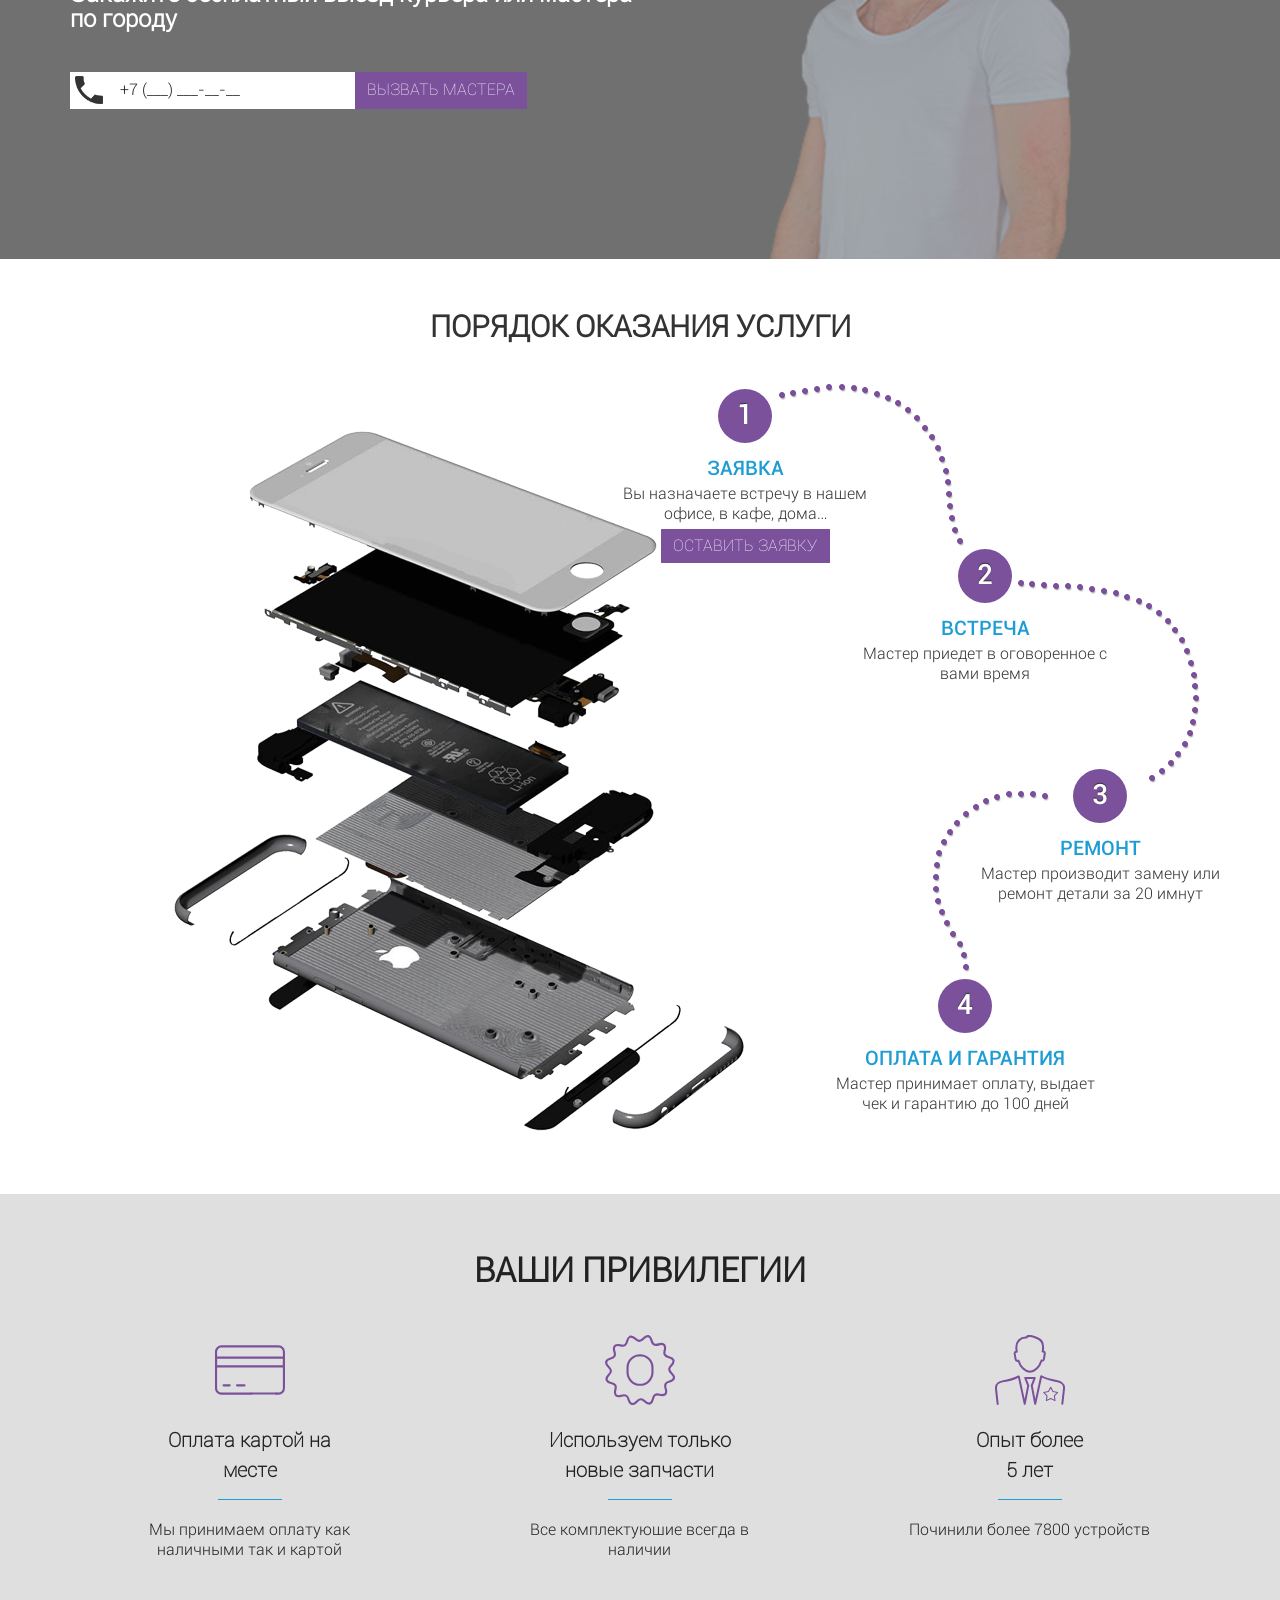
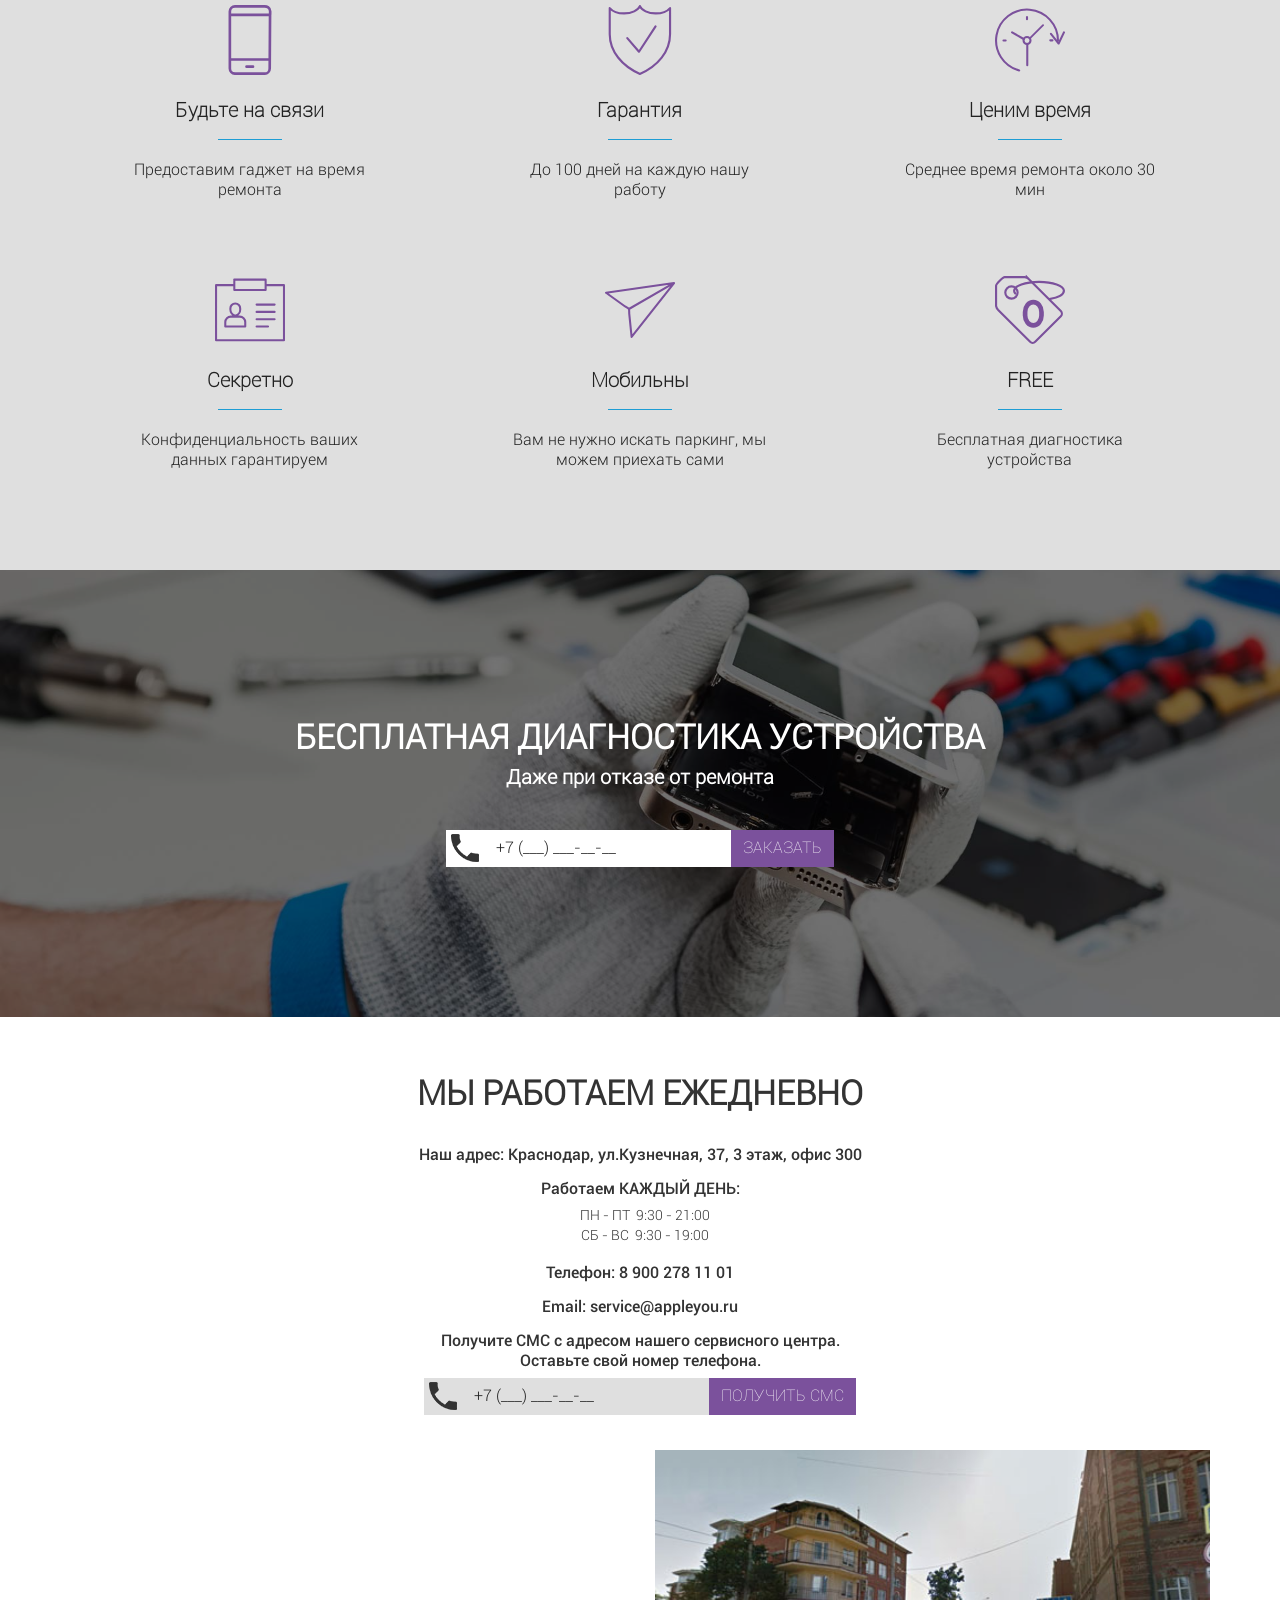
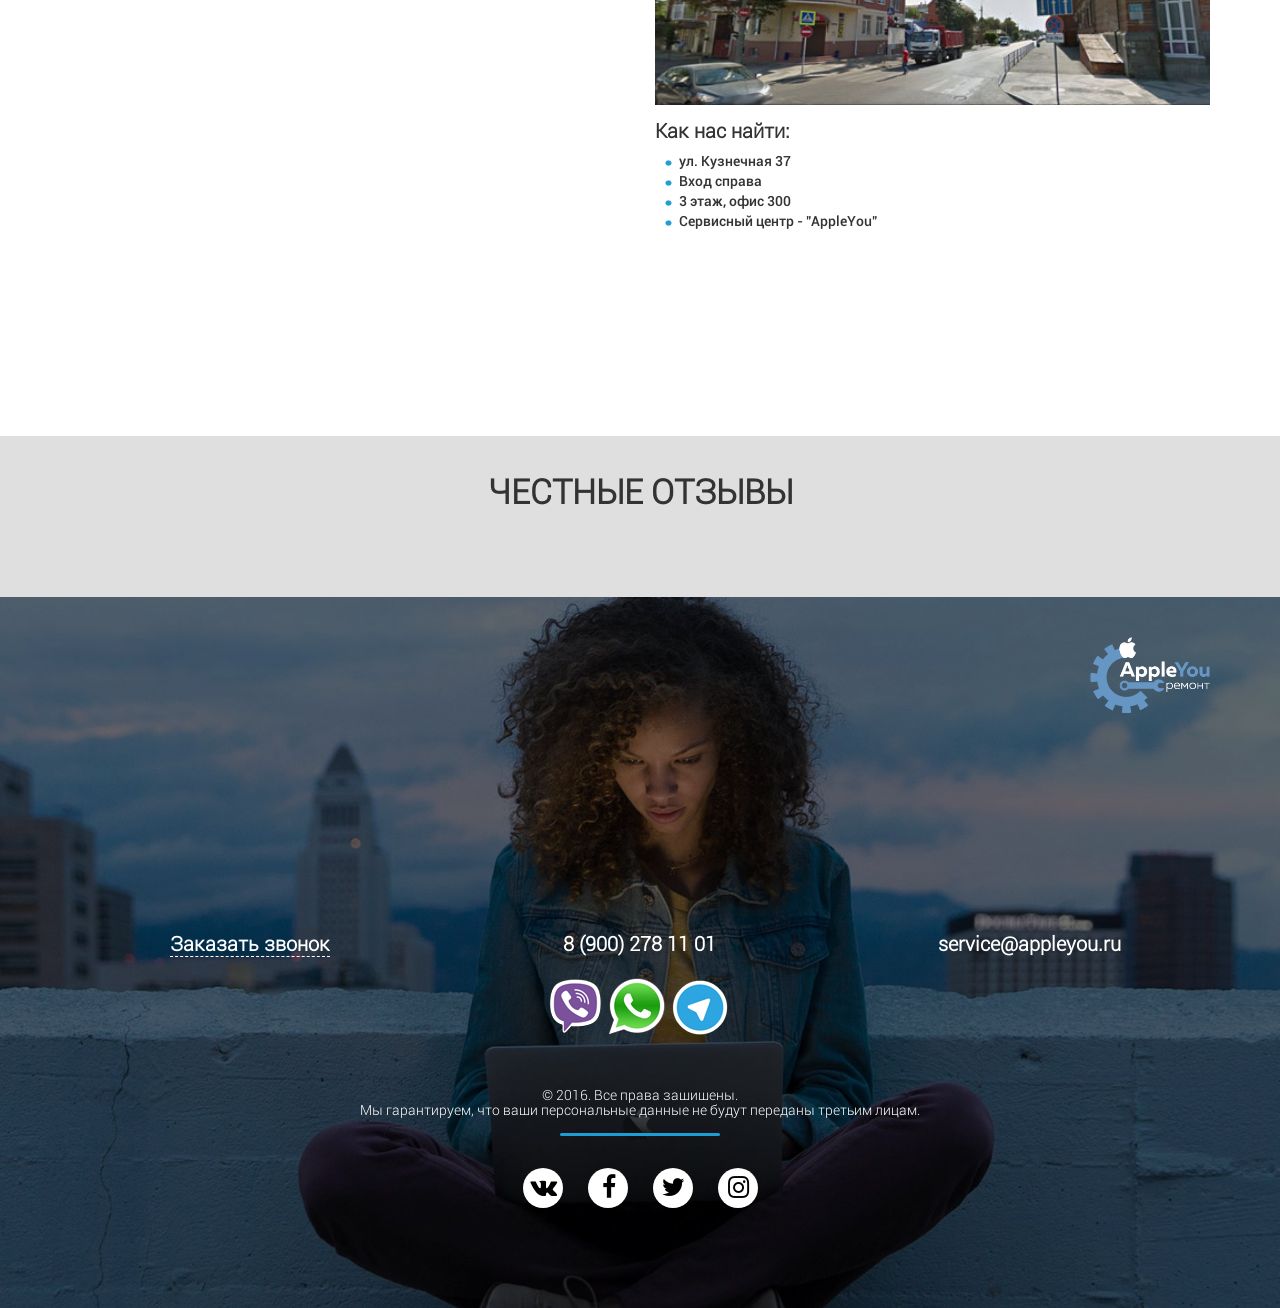
==== commit b1e9a4ab: "Правки по 6.02.2017" ====
--- a/index.html
+++ b/index.html
@@ -2,18 +2,18 @@
 <html lang="ru">
 <head>
   <meta charset="UTF-8">
-  <meta name="keywords" content="AppleYou.ru">
+  <meta name="keywords" content="  AppleYou.ru,  защитное стекло на айфон 5,  iphone 4s ремонт,  iphone 4s замена аккумулятора,  ремонт айфона 4s,  iphone 6s замена аккумулятора,  кнопка home iphone 6,  iphone 5 замена экрана,  iphone 5s замена стекла,  iphone 6 замена дисплея,  iphone 6 дисплей замена,  iphone 5s замена дисплея,  замена экрана iphone 5s,  iphone 5s замена аккумулятора,  корпус на айфон 5s,  iphone 6 замена аккумулятора,  стекло на айфон 4s,  ремонт айфона краснодар,  iphone 5 ремонт,  iphone 6 замена стекла,  защитное стекло на планшет,  iphone 6 замена экрана,  корпус для iphone 5,  стекло на айфон 6s,  iphone 5 замена аккумулятора,  ipad замена стекла,  iphone 5s ремонт,  ремонт айфон 5s,  iphone 6 ремонт,  ipad ремонт,  аккумулятор для iphone 4s,  аккумулятор iphone 4s,  ремонт iphone">
   <meta name="description" content="">
   <meta name="author" content="Karamanskyi Stas">
-  <meta name="robots" content="index, follow">
+  <meta name="robots" content="index, nofollow">
   <!-- Картинка появляющаяся в социальных сетях, при отправке ссылки на сайт в сообщении или на стену -->
-  <meta property="og:image" content="images/logo.png">
+  <meta property="og:image" content="images/apple-touch-icon-144.jpg">
   <!-- init viewport -->
   <meta name="viewport" content="width=device-width, initial-scale=1.0">
   <!-- Icon For Apple Devices -->
-  <link rel="apple-touch-icon-precomposed" sizes="114x114" href="images/apple-touch-icon.png">
-  <link rel="apple-touch-icon-precomposed" sizes="72x72" href="images/apple-touch-icon.png">
-  <link rel="apple-touch-icon-precomposed" href="images/apple-touch-icon-precomposed.png">
+  <link rel="apple-touch-icon-precomposed" sizes="114x114" href="images/apple-touch-icon-144.jpg">
+  <link rel="apple-touch-icon-precomposed" sizes="72x72" href="images/apple-touch-icon-72.jpg">
+  <link rel="apple-touch-icon-precomposed" href="images/apple-touch-icon-144.jpg">
 
   <link rel="stylesheet" href="css/fonts.css">
 
@@ -27,6 +27,24 @@
   <link rel="stylesheet" href="css/header.css">
   <link rel="stylesheet" href="css/libs.css">
   <link rel="stylesheet" href="css/animate.css">
+
+  <script type="text/javascript" src="https://vk.com/js/api/openapi.js?139"></script>
+
+	<script type="text/javascript">
+	  VK.init({apiId: 5802195, onlyWidgets: true});
+	</script>
+
+  <script>
+    (function(i,s,o,g,r,a,m){i['GoogleAnalyticsObject']=r;i[r]=i[r]||function(){
+        (i[r].q=i[r].q||[]).push(arguments)},i[r].l=1*new Date();a=s.createElement(o),
+      m=s.getElementsByTagName(o)[0];a.async=1;a.src=g;m.parentNode.insertBefore(a,m)
+    })(window,document,'script','https://www.google-analytics.com/analytics.js','ga');
+
+    ga('create', 'UA-91419085-1', 'auto');
+    ga('send', 'pageview');
+
+  </script>
+
 
   <title>Ремонт iPhone и iPad любой сложности в Краснодаре | AppleYou.ru</title>
 </head>
@@ -53,11 +71,10 @@
             <ul>
               <li><a href="#reviews">Отзывы</a></li>
               <li><a href="#contacts">Контакты</a></li>
-              <li><a href="#howwork">Вызвать курьера</a></li>
               <!--<li><a href="store.html">Магазин</a></li>-->
               <li><a href="#service">Сервис</a></li>
               <li><a href="https://vk.com/ozstore" target="_blank"><i class="fa fa-vk"></i></a></li>
-              <li><a href="https://www.instagram.com/ozstores/" target="_blank"><i class="fa fa-instagram"></i></a></li>
+              <li><a href="https://www.instagram.com/appleyou.ru/" target="_blank"><i class="fa fa-instagram"></i></a></li>
             </ul>
           </div><!-- head-menu -->
         </div>
@@ -200,12 +217,12 @@
             <h3>iPhone</h3>
           </div><!-- tabhead -->
           <div class='tab-buttons1'>
-            <span class='iphone7plus' style="border: 2px solid #7B519C">7 Plus</span>
+            <span class='iphone7plus'>7 Plus</span>
             <span class='iphone7'> 7</span>
             <span class='iphone6splus'> 6S Plus</span>
             <span class='iphone6s'> 6S</span>
             <span class='iphone6plus'> 6 Plus</span>
-            <span class='iphone6'> 6</span>
+            <span class='iphone6' style="border: 2px solid #7B519C"> 6</span>
             <span class='iphone5se'> 5SE</span>
             <span class='iphone5s'> 5S</span>
             <span class='iphone5c'> 5C</span>
@@ -230,7 +247,7 @@
             <span class='mini2'>Mini2</span>
             <span class='mini3'>Mini3</span>
             <span class='mini4'>Mini4</span>
-            <span class='ipadpro'>iPad PRO</span>
+            <span class='ipadpro'>PRO</span>
             <div id="lamp2"></div>
           </div>
           <div class="clear"></div>
@@ -242,9 +259,98 @@
             <div class='tabs'>
 
               <div class='tab-content1'>
+                <div class='iphone6'>
+                  <div class="tab-content__left">
+                    <!--<img src="images/service/iphone_6.png" alt="ремонт iphone быстро не дорого"/>-->
+                  </div>
+                  <div class="tab-content__right">
+                    <div class="table">
+                      <table>
+                        <tr>
+                          <td>Замена стекла</td>
+                          <td><span class="service-price">3900/5500</span>&nbsp;р.</td>
+                        </tr>
+                        <tr class="phone-hide">
+                          <td>Замена дисплея</td>
+                          <td><span class="service-price">5500</span>&nbsp;р.</td>
+                        </tr>
+                        <tr>
+                          <td>Замена аккумулятора</td>
+                          <td><span class="service-price">2330</span>&nbsp;р.</td>
+                        </tr>
+                        <tr>
+                          <td>Замена разъема зарядки</td>
+                          <td>от <span class="service-price">1000</span>&nbsp;р.</td>
+                        </tr>
+                        <tr class="phone-hide">
+                          <td>Замена слухового динамика</td>
+                          <td><span class="service-price">2250</span> p.</td>
+                        </tr>
+                        <tr>
+                          <td>Замена динамика</td>
+                          <td>от <span class="service-price">1500</span>&nbsp;р.</td>
+                        </tr>
+                        <tr class="phone-hide">
+                          <td>Замена микрофона</td>
+                          <td>от <span class="service-price">1500</span> p.</td>
+                        </tr>
+                        <tr class="phone-hide">
+                          <td>Замена кнопки Home</td>
+                          <td><span class="service-price">2250</span>&nbsp;р.</td>
+                        </tr>
+                        <tr class="phone-hide">
+                          <td>Замена фронтальной камеры</td>
+                          <td><span class="service-price">2250</span>&nbsp;р.</td>
+                        </tr>
+                      </table>
+                    </div><!-- .table -->
+                    <div class="table">
+                      <table>
+                        <tr>
+                          <td>Замена основной камеры</td>
+                          <td><span class="service-price">2250</span>&nbsp;р.</td>
+                        </tr>
+                        <tr>
+                          <td>Замена кнопки включения</td>
+                          <td>от <span class="service-price">1000</span>&nbsp;р.</td>
+                        </tr>
+                        <tr class="phone-hide">
+                          <td>Замена кнопки вибро</td>
+                          <td>от <span class="service-price">1500</span>&nbsp;р.</td>
+                        </tr>
+                        <tr class="phone-hide">
+                          <td>Замена кнопок громкости</td>
+                          <td><span class="service-price">2210</span>&nbsp;р.</td>
+                        </tr>
+                        <tr class="phone-hide">
+                          <td>Замена разъема наушников</td>
+                          <td>от <span class="service-price">1500</span>&nbsp;р.</td>
+                        </tr>
+                        <tr class="phone-hide">
+                          <td>Перепрошивка (доп. услуга)</td>
+                          <td>от <span class="service-price">1000</span>&nbsp;р.</td>
+                        </tr>
+                        <tr class="phone-hide">
+                          <td>Наклеить защитное стекло</td>
+                          <td>от <span class="service-price">500</span>&nbsp;р.</td>
+                        </tr>
+                        <tr class="phone-hide">
+                          <td>Пайка (сложный ремонт)</td>
+                          <td>от <span class="service-price">4000</span>&nbsp;р.</td>
+                        </tr>
+                        <tr>
+                          <td>Замена корпуса</td>
+                          <td><span class="service-price">4600</span>&nbsp;р.</td>
+                        </tr>
+                      </table>
+                    </div><!-- .table -->
+                  </div><!-- tab-content__right -->
+                </div>
+
+
                 <div class='iphone7plus'>
                   <div class="tab-content__left">
-                    <img src="images/service/iphone_7plus.png" alt="ремонт iphone быстро не дорого"/>
+                    <!--<img src="images/service/iphone_7plus.png" alt="ремонт iphone быстро не дорого"/>-->
                   </div>
                   <div class="tab-content__right">
                     <div class="table">
@@ -331,7 +437,7 @@
                 </div>
                 <div class='iphone7'>
                   <div class="tab-content__left">
-                    <img src="images/service/iphone_7.png" alt="ремонт iphone быстро не дорого"/>
+                    <!--<img src="images/service/iphone_7.png" alt="ремонт iphone быстро не дорого"/>-->
                   </div>
                   <div class="tab-content__right">
                     <div class="table">
@@ -418,7 +524,7 @@
                 </div>
                 <div class='iphone6splus'>
                   <div class="tab-content__left">
-                    <img src="images/service/iphone_6s.png" alt="ремонт iphone быстро не дорого"/>
+                    <!--<img src="images/service/iphone_6s.png" alt="ремонт iphone быстро не дорого"/>-->
                   </div>
                   <div class="tab-content__right">
                     <div class="table">
@@ -505,7 +611,7 @@
                 </div>
                 <div class='iphone6s'>
                   <div class="tab-content__left">
-                    <img src="images/service/iphone_6s.png" alt="ремонт iphone быстро не дорого"/>
+                    <!--<img src="images/service/iphone_6s.png" alt="ремонт iphone быстро не дорого"/>-->
                   </div>
                   <div class="tab-content__right">
                     <div class="table">
@@ -592,7 +698,7 @@
                 </div>
                 <div class='iphone6plus'>
                   <div class="tab-content__left">
-                    <img src="images/service/iphone_6.png" alt="ремонт iphone быстро не дорого"/>
+                    <!--<img src="images/service/iphone_6.png" alt="ремонт iphone быстро не дорого"/>-->
                   </div>
                   <div class="tab-content__right">
                     <div class="table">
@@ -677,24 +783,25 @@
                     </div><!-- .table -->
                   </div><!-- tab-content__right -->
                 </div>
-                <div class='iphone6'>
+
+                <div class='iphone5c'>
                   <div class="tab-content__left">
-                    <img src="images/service/iphone_6.png" alt="ремонт iphone быстро не дорого"/>
+                    <!--<img src="images/service/iphone_5se.png" alt="ремонт iphone быстро не дорого"/>-->
                   </div>
                   <div class="tab-content__right">
                     <div class="table">
                       <table>
                         <tr>
                           <td>Замена стекла</td>
-                          <td><span class="service-price">3900/5500</span>&nbsp;р.</td>
+                          <td><span class="service-price">2500/4000</span>&nbsp;р.</td>
                         </tr>
                         <tr class="phone-hide">
                           <td>Замена дисплея</td>
-                          <td><span class="service-price">5500</span>&nbsp;р.</td>
+                          <td><span class="service-price">3500</span>&nbsp;р.</td>
                         </tr>
                         <tr>
                           <td>Замена аккумулятора</td>
-                          <td><span class="service-price">2330</span>&nbsp;р.</td>
+                          <td><span class="service-price">2230</span>&nbsp;р.</td>
                         </tr>
                         <tr>
                           <td>Замена разъема зарядки</td>
@@ -702,31 +809,31 @@
                         </tr>
                         <tr class="phone-hide">
                           <td>Замена слухового динамика</td>
-                          <td><span class="service-price">2250</span> p.</td>
+                          <td><span class="service-price">2000</span> p.</td>
                         </tr>
                         <tr>
                           <td>Замена динамика</td>
+                          <td><span class="service-price">1500</span>&nbsp;р.</td>
+                        </tr>
+                        <tr class="phone-hide">
+                          <td>Замена микрофона</td>
+                          <td><span class="service-price">1000</span> p.</td>
+                        </tr>
+                        <tr class="phone-hide">
+                          <td>Замена кнопки Home</td>
+                          <td><span class="service-price">1500</span>&nbsp;р.</td>
+                        </tr>
+                        <tr class="phone-hide">
+                          <td>Замена фронтальной камеры</td>
                           <td>от <span class="service-price">1500</span>&nbsp;р.</td>
                         </tr>
-                        <tr class="phone-hide">
-                          <td>Замена микрофона</td>
-                          <td>от <span class="service-price">1500</span> p.</td>
-                        </tr>
-                        <tr class="phone-hide">
-                          <td>Замена кнопки Home</td>
-                          <td><span class="service-price">2250</span>&nbsp;р.</td>
-                        </tr>
-                        <tr class="phone-hide">
-                          <td>Замена фронтальной камеры</td>
-                          <td><span class="service-price">2250</span>&nbsp;р.</td>
-                        </tr>
                       </table>
                     </div><!-- .table -->
                     <div class="table">
                       <table>
                         <tr>
                           <td>Замена основной камеры</td>
-                          <td><span class="service-price">2250</span>&nbsp;р.</td>
+                          <td>от <span class="service-price">1500</span>&nbsp;р.</td>
                         </tr>
                         <tr>
                           <td>Замена кнопки включения</td>
@@ -738,7 +845,7 @@
                         </tr>
                         <tr class="phone-hide">
                           <td>Замена кнопок громкости</td>
-                          <td><span class="service-price">2210</span>&nbsp;р.</td>
+                          <td>от <span class="service-price">1500</span>&nbsp;р.</td>
                         </tr>
                         <tr class="phone-hide">
                           <td>Замена разъема наушников</td>
@@ -750,7 +857,7 @@
                         </tr>
                         <tr class="phone-hide">
                           <td>Наклеить защитное стекло</td>
-                          <td>от <span class="service-price">500</span>&nbsp;р.</td>
+                          <td>от <span class="service-price">400</span>&nbsp;р.</td>
                         </tr>
                         <tr class="phone-hide">
                           <td>Пайка (сложный ремонт)</td>
@@ -758,15 +865,15 @@
                         </tr>
                         <tr>
                           <td>Замена корпуса</td>
-                          <td><span class="service-price">4600</span>&nbsp;р.</td>
+                          <td><span class="service-price">3480</span>&nbsp;р.</td>
                         </tr>
                       </table>
                     </div><!-- .table -->
                   </div><!-- tab-content__right -->
                 </div>
-                <div class='iphone5c'>
+                <div class='iphone5se'>
                   <div class="tab-content__left">
-                    <img src="images/service/iphone_5se.png" alt="ремонт iphone быстро не дорого"/>
+                    <!--<img src="images/service/iphone_5s.png" alt="ремонт iphone быстро не дорого"/>-->
                   </div>
                   <div class="tab-content__right">
                     <div class="table">
@@ -777,7 +884,7 @@
                         </tr>
                         <tr class="phone-hide">
                           <td>Замена дисплея</td>
-                          <td><span class="service-price">3500</span>&nbsp;р.</td>
+                          <td><span class="service-price">3700</span>&nbsp;р.</td>
                         </tr>
                         <tr>
                           <td>Замена аккумулятора</td>
@@ -789,7 +896,7 @@
                         </tr>
                         <tr class="phone-hide">
                           <td>Замена слухового динамика</td>
-                          <td><span class="service-price">2000</span> p.</td>
+                          <td><span class="service-price">2190</span> p.</td>
                         </tr>
                         <tr>
                           <td>Замена динамика</td>
@@ -797,7 +904,7 @@
                         </tr>
                         <tr class="phone-hide">
                           <td>Замена микрофона</td>
-                          <td><span class="service-price">1000</span> p.</td>
+                          <td><span class="service-price">2000</span> p.</td>
                         </tr>
                         <tr class="phone-hide">
                           <td>Замена кнопки Home</td>
@@ -805,6 +912,93 @@
                         </tr>
                         <tr class="phone-hide">
                           <td>Замена фронтальной камеры</td>
+                          <td><span class="service-price">2000</span>&nbsp;р.</td>
+                        </tr>
+                      </table>
+                    </div><!-- .table -->
+                    <div class="table">
+                      <table>
+                        <tr>
+                          <td>Замена основной камеры</td>
+                          <td><span class="service-price">2000</span>&nbsp;р.</td>
+                        </tr>
+                        <tr>
+                          <td>Замена кнопки включения</td>
+                          <td>от <span class="service-price">1000</span>&nbsp;р.</td>
+                        </tr>
+                        <tr class="phone-hide">
+                          <td>Замена кнопки вибро</td>
+                          <td>от <span class="service-price">1500</span>&nbsp;р.</td>
+                        </tr>
+                        <tr class="phone-hide">
+                          <td>Замена кнопок громкости</td>
+                          <td><span class="service-price">2000</span>&nbsp;р.</td>
+                        </tr>
+                        <tr class="phone-hide">
+                          <td>Замена разъема наушников</td>
+                          <td>от <span class="service-price">1500</span>&nbsp;р.</td>
+                        </tr>
+                        <tr class="phone-hide">
+                          <td>Перепрошивка (доп. услуга)</td>
+                          <td>от <span class="service-price">1000</span>&nbsp;р.</td>
+                        </tr>
+                        <tr class="phone-hide">
+                          <td>Наклеить защитное стекло</td>
+                          <td>от <span class="service-price">400</span>&nbsp;р.</td>
+                        </tr>
+                        <tr class="phone-hide">
+                          <td>Пайка (сложный ремонт)</td>
+                          <td>от <span class="service-price">4000</span>&nbsp;р.</td>
+                        </tr>
+                        <tr>
+                          <td>Замена корпуса</td>
+                          <td><span class="service-price">3480</span>&nbsp;р.</td>
+                        </tr>
+                      </table>
+                    </div><!-- .table -->
+                  </div><!-- tab-content__right -->
+                </div>
+                <div class='iphone5s'>
+                  <div class="tab-content__left">
+                    <!--<img src="images/service/iphone_5s.png" alt="ремонт iphone быстро не дорого"/>-->
+                  </div>
+                  <div class="tab-content__right">
+                    <div class="table">
+                      <table>
+                        <tr>
+                          <td>Замена стекла</td>
+                          <td><span class="service-price">2500/4000</span>&nbsp;р.</td>
+                        </tr>
+                        <tr class="phone-hide">
+                          <td>Замена дисплея</td>
+                          <td><span class="service-price">3500</span>&nbsp;р.</td>
+                        </tr>
+                        <tr>
+                          <td>Замена аккумулятора</td>
+                          <td><span class="service-price">2230</span>&nbsp;р.</td>
+                        </tr>
+                        <tr>
+                          <td>Замена разъема зарядки</td>
+                          <td>от <span class="service-price">1000</span>&nbsp;р.</td>
+                        </tr>
+                        <tr class="phone-hide">
+                          <td>Замена слухового динамика</td>
+                          <td><span class="service-price">2000</span> p.</td>
+                        </tr>
+                        <tr>
+                          <td>Замена динамика</td>
+                          <td><span class="service-price">1500</span>&nbsp;р.</td>
+                        </tr>
+                        <tr class="phone-hide">
+                          <td>Замена микрофона</td>
+                          <td><span class="service-price">1000</span> p.</td>
+                        </tr>
+                        <tr class="phone-hide">
+                          <td>Замена кнопки Home</td>
+                          <td><span class="service-price">1500</span>&nbsp;р.</td>
+                        </tr>
+                        <tr class="phone-hide">
+                          <td>Замена фронтальной камеры</td>
                           <td>от <span class="service-price">1500</span>&nbsp;р.</td>
                         </tr>
                       </table>
@@ -825,7 +1019,7 @@
                         </tr>
                         <tr class="phone-hide">
                           <td>Замена кнопок громкости</td>
-                          <td>от <span class="service-price">1500</span>&nbsp;р.</td>
+                          <td><span class="service-price">1500</span>&nbsp;р.</td>
                         </tr>
                         <tr class="phone-hide">
                           <td>Замена разъема наушников</td>
@@ -851,9 +1045,9 @@
                     </div><!-- .table -->
                   </div><!-- tab-content__right -->
                 </div>
-                <div class='iphone5se'>
+                <div class='iphone5'>
                   <div class="tab-content__left">
-                    <img src="images/service/iphone_5s.png" alt="ремонт iphone быстро не дорого"/>
+                    <!--<img src="images/service/iphone_5.png" alt="ремонт iphone быстро не дорого"/>-->
                   </div>
                   <div class="tab-content__right">
                     <div class="table">
@@ -864,7 +1058,7 @@
                         </tr>
                         <tr class="phone-hide">
                           <td>Замена дисплея</td>
-                          <td><span class="service-price">3700</span>&nbsp;р.</td>
+                          <td><span class="service-price">3540</span>&nbsp;р.</td>
                         </tr>
                         <tr>
                           <td>Замена аккумулятора</td>
@@ -876,7 +1070,7 @@
                         </tr>
                         <tr class="phone-hide">
                           <td>Замена слухового динамика</td>
-                          <td><span class="service-price">2190</span> p.</td>
+                          <td><span class="service-price">2000</span> p.</td>
                         </tr>
                         <tr>
                           <td>Замена динамика</td>
@@ -884,7 +1078,7 @@
                         </tr>
                         <tr class="phone-hide">
                           <td>Замена микрофона</td>
-                          <td><span class="service-price">2000</span> p.</td>
+                          <td><span class="service-price">1000</span> p.</td>
                         </tr>
                         <tr class="phone-hide">
                           <td>Замена кнопки Home</td>
@@ -892,7 +1086,7 @@
                         </tr>
                         <tr class="phone-hide">
                           <td>Замена фронтальной камеры</td>
-                          <td><span class="service-price">2000</span>&nbsp;р.</td>
+                          <td>от <span class="service-price">1500</span>&nbsp;р.</td>
                         </tr>
                       </table>
                     </div><!-- .table -->
@@ -900,7 +1094,7 @@
                       <table>
                         <tr>
                           <td>Замена основной камеры</td>
-                          <td><span class="service-price">2000</span>&nbsp;р.</td>
+                          <td>от <span class="service-price">1500</span>&nbsp;р.</td>
                         </tr>
                         <tr>
                           <td>Замена кнопки включения</td>
@@ -912,7 +1106,7 @@
                         </tr>
                         <tr class="phone-hide">
                           <td>Замена кнопок громкости</td>
-                          <td><span class="service-price">2000</span>&nbsp;р.</td>
+                          <td><span class="service-price">1500</span>&nbsp;р.</td>
                         </tr>
                         <tr class="phone-hide">
                           <td>Замена разъема наушников</td>
@@ -932,30 +1126,30 @@
                         </tr>
                         <tr>
                           <td>Замена корпуса</td>
-                          <td><span class="service-price">3480</span>&nbsp;р.</td>
+                          <td><span class="service-price">2660</span>&nbsp;р.</td>
                         </tr>
                       </table>
                     </div><!-- .table -->
                   </div><!-- tab-content__right -->
                 </div>
-                <div class='iphone5s'>
+                <div class='iphone4s'>
                   <div class="tab-content__left">
-                    <img src="images/service/iphone_5s.png" alt="ремонт iphone быстро не дорого"/>
+                    <!--<img src="images/service/iphone_4.png" alt="ремонт iphone быстро не дорого"/>-->
                   </div>
                   <div class="tab-content__right">
                     <div class="table">
                       <table>
                         <tr>
                           <td>Замена стекла</td>
-                          <td><span class="service-price">2500/4000</span>&nbsp;р.</td>
+                          <td><span class="service-price">2000/2500</span>&nbsp;р.</td>
                         </tr>
                         <tr class="phone-hide">
                           <td>Замена дисплея</td>
-                          <td><span class="service-price">3500</span>&nbsp;р.</td>
+                          <td><span class="service-price">3300</span>&nbsp;р.</td>
                         </tr>
                         <tr>
                           <td>Замена аккумулятора</td>
-                          <td><span class="service-price">2230</span>&nbsp;р.</td>
+                          <td><span class="service-price">1850</span>&nbsp;р.</td>
                         </tr>
                         <tr>
                           <td>Замена разъема зарядки</td>
@@ -963,9 +1157,9 @@
                         </tr>
                         <tr class="phone-hide">
                           <td>Замена слухового динамика</td>
-                          <td><span class="service-price">2000</span> p.</td>
-                        </tr>
-                        <tr>
+                          <td><span class="service-price">1500</span> p.</td>
+                        </tr>
+                        <tr class="phone-hide">
                           <td>Замена динамика</td>
                           <td><span class="service-price">1500</span>&nbsp;р.</td>
                         </tr>
@@ -975,11 +1169,11 @@
                         </tr>
                         <tr class="phone-hide">
                           <td>Замена кнопки Home</td>
-                          <td><span class="service-price">1500</span>&nbsp;р.</td>
+                          <td><span class="service-price">1000</span>&nbsp;р.</td>
                         </tr>
                         <tr class="phone-hide">
                           <td>Замена фронтальной камеры</td>
-                          <td>от <span class="service-price">1500</span>&nbsp;р.</td>
+                          <td><span class="service-price">----</span>&nbsp;р.</td>
                         </tr>
                       </table>
                     </div><!-- .table -->
@@ -987,7 +1181,7 @@
                       <table>
                         <tr>
                           <td>Замена основной камеры</td>
-                          <td>от <span class="service-price">1500</span>&nbsp;р.</td>
+                          <td>от <span class="service-price">1000</span>&nbsp;р.</td>
                         </tr>
                         <tr>
                           <td>Замена кнопки включения</td>
@@ -995,15 +1189,15 @@
                         </tr>
                         <tr class="phone-hide">
                           <td>Замена кнопки вибро</td>
-                          <td>от <span class="service-price">1500</span>&nbsp;р.</td>
+                          <td>от <span class="service-price">1000</span>&nbsp;р.</td>
                         </tr>
                         <tr class="phone-hide">
                           <td>Замена кнопок громкости</td>
-                          <td><span class="service-price">1500</span>&nbsp;р.</td>
+                          <td><span class="service-price">1000</span>&nbsp;р.</td>
                         </tr>
                         <tr class="phone-hide">
                           <td>Замена разъема наушников</td>
-                          <td>от <span class="service-price">1500</span>&nbsp;р.</td>
+                          <td>от <span class="service-price">1000</span>&nbsp;р.</td>
                         </tr>
                         <tr class="phone-hide">
                           <td>Перепрошивка (доп. услуга)</td>
@@ -1011,7 +1205,7 @@
                         </tr>
                         <tr class="phone-hide">
                           <td>Наклеить защитное стекло</td>
-                          <td>от <span class="service-price">400</span>&nbsp;р.</td>
+                          <td>от <span class="service-price">300</span>&nbsp;р.</td>
                         </tr>
                         <tr class="phone-hide">
                           <td>Пайка (сложный ремонт)</td>
@@ -1019,180 +1213,6 @@
                         </tr>
                         <tr>
                           <td>Замена корпуса</td>
-                          <td><span class="service-price">3480</span>&nbsp;р.</td>
-                        </tr>
-                      </table>
-                    </div><!-- .table -->
-                  </div><!-- tab-content__right -->
-                </div>
-                <div class='iphone5'>
-                  <div class="tab-content__left">
-                    <img src="images/service/iphone_5.png" alt="ремонт iphone быстро не дорого"/>
-                  </div>
-                  <div class="tab-content__right">
-                    <div class="table">
-                      <table>
-                        <tr>
-                          <td>Замена стекла</td>
-                          <td><span class="service-price">2500/4000</span>&nbsp;р.</td>
-                        </tr>
-                        <tr class="phone-hide">
-                          <td>Замена дисплея</td>
-                          <td><span class="service-price">3540</span>&nbsp;р.</td>
-                        </tr>
-                        <tr>
-                          <td>Замена аккумулятора</td>
-                          <td><span class="service-price">2230</span>&nbsp;р.</td>
-                        </tr>
-                        <tr>
-                          <td>Замена разъема зарядки</td>
-                          <td>от <span class="service-price">1000</span>&nbsp;р.</td>
-                        </tr>
-                        <tr class="phone-hide">
-                          <td>Замена слухового динамика</td>
-                          <td><span class="service-price">2000</span> p.</td>
-                        </tr>
-                        <tr>
-                          <td>Замена динамика</td>
-                          <td><span class="service-price">1500</span>&nbsp;р.</td>
-                        </tr>
-                        <tr class="phone-hide">
-                          <td>Замена микрофона</td>
-                          <td><span class="service-price">1000</span> p.</td>
-                        </tr>
-                        <tr class="phone-hide">
-                          <td>Замена кнопки Home</td>
-                          <td><span class="service-price">1500</span>&nbsp;р.</td>
-                        </tr>
-                        <tr class="phone-hide">
-                          <td>Замена фронтальной камеры</td>
-                          <td>от <span class="service-price">1500</span>&nbsp;р.</td>
-                        </tr>
-                      </table>
-                    </div><!-- .table -->
-                    <div class="table">
-                      <table>
-                        <tr>
-                          <td>Замена основной камеры</td>
-                          <td>от <span class="service-price">1500</span>&nbsp;р.</td>
-                        </tr>
-                        <tr>
-                          <td>Замена кнопки включения</td>
-                          <td>от <span class="service-price">1000</span>&nbsp;р.</td>
-                        </tr>
-                        <tr class="phone-hide">
-                          <td>Замена кнопки вибро</td>
-                          <td>от <span class="service-price">1500</span>&nbsp;р.</td>
-                        </tr>
-                        <tr class="phone-hide">
-                          <td>Замена кнопок громкости</td>
-                          <td><span class="service-price">1500</span>&nbsp;р.</td>
-                        </tr>
-                        <tr class="phone-hide">
-                          <td>Замена разъема наушников</td>
-                          <td>от <span class="service-price">1500</span>&nbsp;р.</td>
-                        </tr>
-                        <tr class="phone-hide">
-                          <td>Перепрошивка (доп. услуга)</td>
-                          <td>от <span class="service-price">1000</span>&nbsp;р.</td>
-                        </tr>
-                        <tr class="phone-hide">
-                          <td>Наклеить защитное стекло</td>
-                          <td>от <span class="service-price">400</span>&nbsp;р.</td>
-                        </tr>
-                        <tr class="phone-hide">
-                          <td>Пайка (сложный ремонт)</td>
-                          <td>от <span class="service-price">4000</span>&nbsp;р.</td>
-                        </tr>
-                        <tr>
-                          <td>Замена корпуса</td>
-                          <td><span class="service-price">2660</span>&nbsp;р.</td>
-                        </tr>
-                      </table>
-                    </div><!-- .table -->
-                  </div><!-- tab-content__right -->
-                </div>
-                <div class='iphone4s'>
-                  <div class="tab-content__left">
-                    <img src="images/service/iphone_4.png" alt="ремонт iphone быстро не дорого"/>
-                  </div>
-                  <div class="tab-content__right">
-                    <div class="table">
-                      <table>
-                        <tr>
-                          <td>Замена стекла</td>
-                          <td><span class="service-price">2000/2500</span>&nbsp;р.</td>
-                        </tr>
-                        <tr class="phone-hide">
-                          <td>Замена дисплея</td>
-                          <td><span class="service-price">3300</span>&nbsp;р.</td>
-                        </tr>
-                        <tr>
-                          <td>Замена аккумулятора</td>
-                          <td><span class="service-price">1850</span>&nbsp;р.</td>
-                        </tr>
-                        <tr>
-                          <td>Замена разъема зарядки</td>
-                          <td>от <span class="service-price">1000</span>&nbsp;р.</td>
-                        </tr>
-                        <tr class="phone-hide">
-                          <td>Замена слухового динамика</td>
-                          <td><span class="service-price">1500</span> p.</td>
-                        </tr>
-                        <tr class="phone-hide">
-                          <td>Замена динамика</td>
-                          <td><span class="service-price">1500</span>&nbsp;р.</td>
-                        </tr>
-                        <tr class="phone-hide">
-                          <td>Замена микрофона</td>
-                          <td><span class="service-price">1000</span> p.</td>
-                        </tr>
-                        <tr class="phone-hide">
-                          <td>Замена кнопки Home</td>
-                          <td><span class="service-price">1000</span>&nbsp;р.</td>
-                        </tr>
-                        <tr class="phone-hide">
-                          <td>Замена фронтальной камеры</td>
-                          <td><span class="service-price">----</span>&nbsp;р.</td>
-                        </tr>
-                      </table>
-                    </div><!-- .table -->
-                    <div class="table">
-                      <table>
-                        <tr>
-                          <td>Замена основной камеры</td>
-                          <td>от <span class="service-price">1000</span>&nbsp;р.</td>
-                        </tr>
-                        <tr>
-                          <td>Замена кнопки включения</td>
-                          <td>от <span class="service-price">1000</span>&nbsp;р.</td>
-                        </tr>
-                        <tr class="phone-hide">
-                          <td>Замена кнопки вибро</td>
-                          <td>от <span class="service-price">1000</span>&nbsp;р.</td>
-                        </tr>
-                        <tr class="phone-hide">
-                          <td>Замена кнопок громкости</td>
-                          <td><span class="service-price">1000</span>&nbsp;р.</td>
-                        </tr>
-                        <tr class="phone-hide">
-                          <td>Замена разъема наушников</td>
-                          <td>от <span class="service-price">1000</span>&nbsp;р.</td>
-                        </tr>
-                        <tr class="phone-hide">
-                          <td>Перепрошивка (доп. услуга)</td>
-                          <td>от <span class="service-price">1000</span>&nbsp;р.</td>
-                        </tr>
-                        <tr class="phone-hide">
-                          <td>Наклеить защитное стекло</td>
-                          <td>от <span class="service-price">300</span>&nbsp;р.</td>
-                        </tr>
-                        <tr class="phone-hide">
-                          <td>Пайка (сложный ремонт)</td>
-                          <td>от <span class="service-price">4000</span>&nbsp;р.</td>
-                        </tr>
-                        <tr>
-                          <td>Замена корпуса</td>
                           <td><span class="service-price">----</span>&nbsp;р.</td>
                         </tr>
                       </table>
@@ -1201,7 +1221,7 @@
                 </div>
                 <div class='iphone4'>
                   <div class="tab-content__left">
-                    <img src="images/service/iphone_4.png" alt="ремонт iphone быстро не дорого"/>
+                    <!--<img src="images/service/iphone_4.png" alt="ремонт iphone быстро не дорого"/>-->
                   </div>
                   <div class="tab-content__right">
                     <div class="table">
@@ -1300,7 +1320,7 @@
               <div class='tab-content1'>
                 <div class='ipad2'>
                   <div class="tab-content__left">
-                    <img src="images/service/ipad2.png" alt="ремонт ipad быстро не дорого"/>
+                    <!--<img src="images/service/ipad2.png" alt="ремонт ipad быстро не дорого"/>-->
                   </div>
                   <div class="tab-content__right">
                     <div class="table">
@@ -1339,7 +1359,7 @@
                 </div>
                 <div class='ipad3'>
                   <div class="tab-content__left">
-                    <img src="images/service/ipad2.png" alt="ремонт ipad быстро не дорого"/>
+                    <!--<img src="images/service/ipad2.png" alt="ремонт ipad быстро не дорого"/>-->
                   </div>
                   <div class="tab-content__right">
                     <div class="table">
@@ -1378,7 +1398,7 @@
                 </div>
                 <div class='ipad4'>
                   <div class="tab-content__left">
-                    <img src="images/service/ipad4.png" alt="ремонт ipad быстро не дорого"/>
+                    <!--<img src="images/service/ipad4.png" alt="ремонт ipad быстро не дорого"/>-->
                   </div>
                   <div class="tab-content__right">
                     <div class="table">
@@ -1417,7 +1437,7 @@
                 </div>
                 <div class='air1'>
                   <div class="tab-content__left">
-                    <img src="images/service/ipad2.png" alt="ремонт ipad быстро не дорого"/>
+                    <!--<img src="images/service/ipad2.png" alt="ремонт ipad быстро не дорого"/>-->
                   </div>
                   <div class="tab-content__right">
                     <div class="table">
@@ -1456,7 +1476,7 @@
                 </div>
                 <div class='air2'>
                   <div class="tab-content__left">
-                    <img src="images/service/ipad2.png" alt="ремонт ipad быстро не дорого"/>
+                    <!--<img src="images/service/ipad2.png" alt="ремонт ipad быстро не дорого"/>-->
                   </div>
                   <div class="tab-content__right">
                     <div class="table">
@@ -1495,7 +1515,7 @@
                 </div>
                 <div class='ipadmini'>
                   <div class="tab-content__left">
-                    <img src="images/service/ipadmini.png" alt="ремонт ipad mini быстро не дорого"/>
+                    <!--<img src="images/service/ipadmini.png" alt="ремонт ipad mini быстро не дорого"/>-->
                   </div>
                   <div class="tab-content__right">
                     <div class="table">
@@ -1534,7 +1554,7 @@
                 </div>
                 <div class='mini2'>
                   <div class="tab-content__left">
-                    <img src="images/service/ipadmini.png" alt="ремонт ipad mini быстро не дорого"/>
+                    <!--<img src="images/service/ipadmini.png" alt="ремонт ipad mini быстро не дорого"/>-->
                   </div>
                   <div class="tab-content__right">
                     <div class="table">
@@ -1573,7 +1593,7 @@
                 </div>
                 <div class='mini3'>
                   <div class="tab-content__left">
-                    <img src="images/service/ipadmini.png" alt="ремонт ipad mini быстро не дорого"/>
+                    <!--<img src="images/service/ipadmini.png" alt="ремонт ipad mini быстро не дорого"/>-->
                   </div>
                   <div class="tab-content__right">
                     <div class="table">
@@ -1612,7 +1632,7 @@
                 </div>
                 <div class='mini4'>
                   <div class="tab-content__left">
-                    <img src="images/service/ipadmini.png" alt="ремонт ipad mini быстро не дорого"/>
+                    <!--<img src="images/service/ipadmini.png" alt="ремонт ipad mini быстро не дорого"/>-->
                   </div>
                   <div class="tab-content__right">
                     <div class="table">
@@ -1651,7 +1671,7 @@
                 </div>
                 <div class='ipadpro'>
                   <div class="tab-content__left">
-                    <img src="images/service/ipadpro.png" alt="ремонт ipad pro быстро не дорого"/>
+                    <!--<img src="images/service/ipadpro.png" alt="ремонт ipad pro быстро не дорого"/>-->
                   </div>
                   <div class="tab-content__right">
                     <div class="table">
@@ -1710,1559 +1730,6 @@
     </div>
   </div>
 </div><!-- service-wrapper -->
-
-
-
-
-
-
-
-
-
-
-
-
-
-
-
-
-
-
-
-
-
-
-
-
-
-
-
-
-
-
-
-
-
-
-<!--<div id="service" class="service-wrapper">-->
-  <!--<div class="container">-->
-    <!--<div class="row">-->
-      <!--<div class="col-sm-12">-->
-        <!--<div class="section-head">-->
-          <!--<h3>СЕРВИС</h3>-->
-        <!--</div>&lt;!&ndash; section-head &ndash;&gt;-->
-      <!--</div>-->
-    <!--</div>&lt;!&ndash; row &ndash;&gt;-->
-    <!--<div class="row">-->
-      <!--<div class="col-sm-12">-->
-        <!--<div class="service">-->
-          <!--<div class="service__head">-->
-            <!--<h2>Какое устройство нуждается в ремонте ?</h2>-->
-            <!--<p>Единая цена в чеке и на сайте!</p>-->
-          <!--</div>-->
-          <!--<div class="tabs-first">-->
-            <!--<input type="radio" name="tabs" id="tabone" checked="checked">-->
-            <!--<label for="tabone" id="first-tab">iPhone</label>-->
-            <!--<div class="tab">-->
-              <!--<div class='tabs'>-->
-                <!--<div class='tab-buttons1'>-->
-                  <!--<span class='iphone7plus' style="border-bottom: 2px solid #7B519C">7 Plus</span>-->
-                  <!--<span class='iphone7'> 7</span>-->
-                  <!--<span class='iphone6splus'> 6S Plus</span>-->
-                  <!--<span class='iphone6s'> 6S</span>-->
-                  <!--<span class='iphone6plus'> 6 Plus</span>-->
-                  <!--<span class='iphone6'> 6</span>-->
-                  <!--<span class='iphone5se'> 5SE</span>-->
-                  <!--<span class='iphone5s'> 5S</span>-->
-                  <!--<span class='iphone5c'> 5C</span>-->
-                  <!--<span class='iphone5'> 5</span>-->
-                  <!--<span class='iphone4s'> 4S</span>-->
-                  <!--<span class='iphone4'> 4</span>-->
-                  <!--<div id="lamp1"></div>-->
-                <!--</div>&lt;!&ndash; tab-buttons &ndash;&gt;-->
-                <!--<div class="clear"></div>-->
-                <!--<div class='tab-content1'>-->
-                  <!--<div class='iphone7plus'>-->
-                    <!--<div class="tab-content__left">-->
-                      <!--<img src="images/service/iphone_7plus.png" alt="ремонт iphone быстро не дорого"/>-->
-                    <!--</div>-->
-                    <!--<div class="tab-content__right">-->
-                      <!--<div class="table">-->
-                        <!--<table>-->
-                          <!--<tr>-->
-                            <!--<td>Замена стекла</td>-->
-                            <!--<td><span class="service-price">12500</span>&nbsp;р.</td>-->
-                          <!--</tr>-->
-                          <!--<tr>-->
-                            <!--<td>Замена дисплея</td>-->
-                            <!--<td>до <span class="service-price">28000</span>&nbsp;р.</td>-->
-                          <!--</tr>-->
-                          <!--<tr>-->
-                            <!--<td>Замена аккумулятора</td>-->
-                            <!--<td>от <span class="service-price">4000</span>&nbsp;р.</td>-->
-                          <!--</tr>-->
-                          <!--<tr>-->
-                            <!--<td>Замена разъема зарядки</td>-->
-                            <!--<td>от <span class="service-price">2000</span>&nbsp;р.</td>-->
-                          <!--</tr>-->
-                          <!--<tr>-->
-                            <!--<td>Замена слухового динамика</td>-->
-                            <!--<td><span class="service-price">Под заказ</span></td>-->
-                          <!--</tr>-->
-                          <!--<tr>-->
-                            <!--<td>Замена динамика</td>-->
-                            <!--<td>от <span class="service-price">2500</span>&nbsp;р.</td>-->
-                          <!--</tr>-->
-                          <!--<tr>-->
-                            <!--<td>Замена микрофона</td>-->
-                            <!--<td><span class="service-price">Под заказ</span></td>-->
-                          <!--</tr>-->
-                          <!--<tr>-->
-                            <!--<td>Замена кнопки Home</td>-->
-                            <!--<td><span class="service-price">Под заказ</span></td>-->
-                          <!--</tr>-->
-                          <!--<tr>-->
-                            <!--<td>Замена основной камеры</td>-->
-                            <!--<td>от <span class="service-price">2500</span>&nbsp;р.</td>-->
-                          <!--</tr>-->
-                        <!--</table>-->
-                      <!--</div>&lt;!&ndash; .table &ndash;&gt;-->
-                      <!--<div class="table">-->
-                        <!--<table>-->
-                          <!--<tr>-->
-                            <!--<td>Замена фронтальной камеры</td>-->
-                            <!--<td><span class="service-price">Под заказ</span></td>-->
-                          <!--</tr>-->
-                          <!--<tr>-->
-                            <!--<td>Замена кнопки включения</td>-->
-                            <!--<td><span class="service-price">Под заказ</span></td>-->
-                          <!--</tr>-->
-                          <!--<tr>-->
-                            <!--<td>Замена кнопки вибро</td>-->
-                            <!--<td><span class="service-price">Под заказ</span></td>-->
-                          <!--</tr>-->
-                          <!--<tr>-->
-                            <!--<td>Замена кнопок громкости</td>-->
-                            <!--<td><span class="service-price">Под заказ</span></td>-->
-                          <!--</tr>-->
-                          <!--<tr>-->
-                            <!--<td>Замена разъема наушников</td>-->
-                            <!--<td><span class="service-price">Под заказ</span></td>-->
-                          <!--</tr>-->
-                          <!--<tr>-->
-                            <!--<td>Перепрошивка (доп. услуга)</td>-->
-                            <!--<td>от <span class="service-price">1000</span>&nbsp;р.</td>-->
-                          <!--</tr>-->
-                          <!--<tr>-->
-                            <!--<td>Наклеить защитное стекло</td>-->
-                            <!--<td><span class="service-price">Под заказ</span></td>-->
-                          <!--</tr>-->
-                          <!--<tr>-->
-                            <!--<td>Пайка (сложный ремонт)</td>-->
-                            <!--<td>от <span class="service-price">4000</span>&nbsp;р.</td>-->
-                          <!--</tr>-->
-                          <!--<tr>-->
-                            <!--<td>Замена корпуса</td>-->
-                            <!--<td><span class="service-price">Под заказ</span></td>-->
-                          <!--</tr>-->
-                        <!--</table>-->
-                      <!--</div>&lt;!&ndash; .table &ndash;&gt;-->
-                    <!--</div>&lt;!&ndash; tab-content__right &ndash;&gt;-->
-                  <!--</div>-->
-                  <!--<div class='iphone7'>-->
-                    <!--<div class="tab-content__left">-->
-                      <!--<img src="images/service/iphone_7.png" alt="ремонт iphone быстро не дорого"/>-->
-                    <!--</div>-->
-                    <!--<div class="tab-content__right">-->
-                      <!--<div class="table">-->
-                        <!--<table>-->
-                          <!--<tr>-->
-                            <!--<td>Замена стекла</td>-->
-                            <!--<td><span class="service-price">12500</span>&nbsp;р.</td>-->
-                          <!--</tr>-->
-                          <!--<tr>-->
-                            <!--<td>Замена дисплея</td>-->
-                            <!--<td>до <span class="service-price">25000</span>&nbsp;р.</td>-->
-                          <!--</tr>-->
-                          <!--<tr>-->
-                            <!--<td>Замена аккумулятора</td>-->
-                            <!--<td>от <span class="service-price">4000</span>&nbsp;р.</td>-->
-                          <!--</tr>-->
-                          <!--<tr>-->
-                            <!--<td>Замена разъема зарядки</td>-->
-                            <!--<td>от <span class="service-price">2000</span>&nbsp;р.</td>-->
-                          <!--</tr>-->
-                          <!--<tr>-->
-                            <!--<td>Замена слухового динамика</td>-->
-                            <!--<td><span class="service-price">Под заказ</span></td>-->
-                          <!--</tr>-->
-                          <!--<tr>-->
-                            <!--<td>Замена динамика</td>-->
-                            <!--<td>от <span class="service-price">2500</span>&nbsp;р.</td>-->
-                          <!--</tr>-->
-                          <!--<tr>-->
-                            <!--<td>Замена микрофона</td>-->
-                            <!--<td><span class="service-price">Под заказ</span></td>-->
-                          <!--</tr>-->
-                          <!--<tr>-->
-                            <!--<td>Замена кнопки Home</td>-->
-                            <!--<td><span class="service-price">Под заказ</span></td>-->
-                          <!--</tr>-->
-                          <!--<tr>-->
-                            <!--<td>Замена основной камеры</td>-->
-                            <!--<td>от <span class="service-price">2500</span>&nbsp;р.</td>-->
-                          <!--</tr>-->
-                        <!--</table>-->
-                      <!--</div>&lt;!&ndash; .table &ndash;&gt;-->
-                      <!--<div class="table">-->
-                        <!--<table>-->
-                          <!--<tr>-->
-                            <!--<td>Замена фронтальной камеры</td>-->
-                            <!--<td><span class="service-price">Под заказ</span></td>-->
-                          <!--</tr>-->
-                          <!--<tr>-->
-                            <!--<td>Замена кнопки включения</td>-->
-                            <!--<td><span class="service-price">Под заказ</span></td>-->
-                          <!--</tr>-->
-                          <!--<tr>-->
-                            <!--<td>Замена кнопки вибро</td>-->
-                            <!--<td><span class="service-price">Под заказ</span></td>-->
-                          <!--</tr>-->
-                          <!--<tr>-->
-                            <!--<td>Замена кнопок громкости</td>-->
-                            <!--<td><span class="service-price">Под заказ</span></td>-->
-                          <!--</tr>-->
-                          <!--<tr>-->
-                            <!--<td>Замена разъема наушников</td>-->
-                            <!--<td><span class="service-price">Под заказ</span></td>-->
-                          <!--</tr>-->
-                          <!--<tr>-->
-                            <!--<td>Перепрошивка (доп. услуга)</td>-->
-                            <!--<td>от <span class="service-price">1000</span>&nbsp;р.</td>-->
-                          <!--</tr>-->
-                          <!--<tr>-->
-                            <!--<td>Наклеить защитное стекло</td>-->
-                            <!--<td>от <span class="service-price">500</span>&nbsp;р.</td>-->
-                          <!--</tr>-->
-                          <!--<tr>-->
-                            <!--<td>Пайка (сложный ремонт)</td>-->
-                            <!--<td>от <span class="service-price">4000</span>&nbsp;р.</td>-->
-                          <!--</tr>-->
-                          <!--<tr>-->
-                            <!--<td>Замена корпуса</td>-->
-                            <!--<td><span class="service-price">Под заказ</span></td>-->
-                          <!--</tr>-->
-                        <!--</table>-->
-                      <!--</div>&lt;!&ndash; .table &ndash;&gt;-->
-                    <!--</div>&lt;!&ndash; tab-content__right &ndash;&gt;-->
-                  <!--</div>-->
-                  <!--<div class='iphone6splus'>-->
-                    <!--<div class="tab-content__left">-->
-                      <!--<img src="images/service/iphone_6s.png" alt="ремонт iphone быстро не дорого"/>-->
-                    <!--</div>-->
-                    <!--<div class="tab-content__right">-->
-                      <!--<div class="table">-->
-                        <!--<table>-->
-                          <!--<tr>-->
-                            <!--<td>Замена стекла</td>-->
-                            <!--<td><span class="service-price">&#45;&#45;&#45;&#45;</span>&nbsp;р.</td>-->
-                          <!--</tr>-->
-                          <!--<tr>-->
-                            <!--<td>Замена дисплея</td>-->
-                            <!--<td><span class="service-price">15000</span>&nbsp;р.</td>-->
-                          <!--</tr>-->
-                          <!--<tr>-->
-                            <!--<td>Замена аккумулятора</td>-->
-                            <!--<td><span class="service-price">3000/3500</span>&nbsp;р.</td>-->
-                          <!--</tr>-->
-                          <!--<tr>-->
-                            <!--<td>Замена разъема зарядки</td>-->
-                            <!--<td>от <span class="service-price">1000</span>&nbsp;р.</td>-->
-                          <!--</tr>-->
-                          <!--<tr>-->
-                            <!--<td>Замена слухового динамика</td>-->
-                            <!--<td><span class="service-price">2500</span> p.</td>-->
-                          <!--</tr>-->
-                          <!--<tr>-->
-                            <!--<td>Замена динамика</td>-->
-                            <!--<td><span class="service-price">2500</span>&nbsp;р.</td>-->
-                          <!--</tr>-->
-                          <!--<tr>-->
-                            <!--<td>Замена микрофона</td>-->
-                            <!--<td><span class="service-price">2500</span> p.</td>-->
-                          <!--</tr>-->
-                          <!--<tr>-->
-                            <!--<td>Замена кнопки Home</td>-->
-                            <!--<td><span class="service-price">2500</span>&nbsp;р.</td>-->
-                          <!--</tr>-->
-                          <!--<tr>-->
-                            <!--<td>Замена основной камеры</td>-->
-                            <!--<td><span class="service-price">2500</span>&nbsp;р.</td>-->
-                          <!--</tr>-->
-                        <!--</table>-->
-                      <!--</div>&lt;!&ndash; .table &ndash;&gt;-->
-                      <!--<div class="table">-->
-                        <!--<table>-->
-                          <!--<tr>-->
-                            <!--<td>Замена фронтальной камеры</td>-->
-                            <!--<td><span class="service-price">2500</span>&nbsp;р.</td>-->
-                          <!--</tr>-->
-                          <!--<tr>-->
-                            <!--<td>Замена кнопки включения</td>-->
-                            <!--<td><span class="service-price">3200</span>&nbsp;р.</td>-->
-                          <!--</tr>-->
-                          <!--<tr>-->
-                            <!--<td>Замена кнопки вибро</td>-->
-                            <!--<td><span class="service-price">2500</span>&nbsp;р.</td>-->
-                          <!--</tr>-->
-                          <!--<tr>-->
-                            <!--<td>Замена кнопок громкости</td>-->
-                            <!--<td><span class="service-price">2500</span>&nbsp;р.</td>-->
-                          <!--</tr>-->
-                          <!--<tr>-->
-                            <!--<td>Замена разъема наушников</td>-->
-                            <!--<td><span class="service-price">Под заказ</span></td>-->
-                          <!--</tr>-->
-                          <!--<tr>-->
-                            <!--<td>Перепрошивка (доп. услуга)</td>-->
-                            <!--<td>от <span class="service-price">1000</span>&nbsp;р.</td>-->
-                          <!--</tr>-->
-                          <!--<tr>-->
-                            <!--<td>Наклеить защитное стекло</td>-->
-                            <!--<td><span class="service-price">Под заказ</span></td>-->
-                          <!--</tr>-->
-                          <!--<tr>-->
-                            <!--<td>Пайка (сложный ремонт)</td>-->
-                            <!--<td>от <span class="service-price">4000</span>&nbsp;р.</td>-->
-                          <!--</tr>-->
-                          <!--<tr>-->
-                            <!--<td>Замена корпуса</td>-->
-                            <!--<td><span class="service-price">8000</span>&nbsp;р.</td>-->
-                          <!--</tr>-->
-                        <!--</table>-->
-                      <!--</div>&lt;!&ndash; .table &ndash;&gt;-->
-                    <!--</div>&lt;!&ndash; tab-content__right &ndash;&gt;-->
-                  <!--</div>-->
-                  <!--<div class='iphone6s'>-->
-                    <!--<div class="tab-content__left">-->
-                      <!--<img src="images/service/iphone_6s.png" alt="ремонт iphone быстро не дорого"/>-->
-                    <!--</div>-->
-                    <!--<div class="tab-content__right">-->
-                      <!--<div class="table">-->
-                        <!--<table>-->
-                          <!--<tr>-->
-                            <!--<td>Замена стекла</td>-->
-                            <!--<td><span class="service-price">5900/8500</span>&nbsp;р.</td>-->
-                          <!--</tr>-->
-                          <!--<tr>-->
-                            <!--<td>Замена дисплея</td>-->
-                            <!--<td><span class="service-price">12500</span>&nbsp;р.</td>-->
-                          <!--</tr>-->
-                          <!--<tr>-->
-                            <!--<td>Замена аккумулятора</td>-->
-                            <!--<td><span class="service-price">2430</span>&nbsp;р.</td>-->
-                          <!--</tr>-->
-                          <!--<tr>-->
-                            <!--<td>Замена разъема зарядки</td>-->
-                            <!--<td>от <span class="service-price">1000</span>&nbsp;р.</td>-->
-                          <!--</tr>-->
-                          <!--<tr>-->
-                            <!--<td>Замена слухового динамика</td>-->
-                            <!--<td><span class="service-price">2350</span> p.</td>-->
-                          <!--</tr>-->
-                          <!--<tr>-->
-                            <!--<td>Замена динамика</td>-->
-                            <!--<td><span class="service-price">2000</span>&nbsp;р.</td>-->
-                          <!--</tr>-->
-                          <!--<tr>-->
-                            <!--<td>Замена микрофона</td>-->
-                            <!--<td>от <span class="service-price">1500</span> p.</td>-->
-                          <!--</tr>-->
-                          <!--<tr>-->
-                            <!--<td>Замена кнопки Home</td>-->
-                            <!--<td><span class="service-price">2300</span>&nbsp;р.</td>-->
-                          <!--</tr>-->
-                          <!--<tr>-->
-                            <!--<td>Замена основной камеры</td>-->
-                            <!--<td><span class="service-price">3920</span>&nbsp;р.</td>-->
-                          <!--</tr>-->
-                        <!--</table>-->
-                      <!--</div>&lt;!&ndash; .table &ndash;&gt;-->
-                      <!--<div class="table">-->
-                        <!--<table>-->
-                          <!--<tr>-->
-                            <!--<td>Замена фронтальной камеры</td>-->
-                            <!--<td><span class="service-price">2440</span>&nbsp;р.</td>-->
-                          <!--</tr>-->
-                          <!--<tr>-->
-                            <!--<td>Замена кнопки включения</td>-->
-                            <!--<td><span class="service-price">&#45;&#45;&#45;&#45;</span>&nbsp;р.</td>-->
-                          <!--</tr>-->
-                          <!--<tr>-->
-                            <!--<td>Замена кнопки вибро</td>-->
-                            <!--<td><span class="service-price">&#45;&#45;&#45;&#45;</span>&nbsp;р.</td>-->
-                          <!--</tr>-->
-                          <!--<tr>-->
-                            <!--<td>Замена кнопок громкости</td>-->
-                            <!--<td><span class="service-price">&#45;&#45;&#45;&#45;</span>&nbsp;р.</td>-->
-                          <!--</tr>-->
-                          <!--<tr>-->
-                            <!--<td>Замена разъема наушников</td>-->
-                            <!--<td><span class="service-price">2300</span>&nbsp;р.</td>-->
-                          <!--</tr>-->
-                          <!--<tr>-->
-                            <!--<td>Перепрошивка (доп. услуга)</td>-->
-                            <!--<td>от <span class="service-price">1000</span>&nbsp;р.</td>-->
-                          <!--</tr>-->
-                          <!--<tr>-->
-                            <!--<td>Наклеить защитное стекло</td>-->
-                            <!--<td>от <span class="service-price">500</span>&nbsp;р.</td>-->
-                          <!--</tr>-->
-                          <!--<tr>-->
-                            <!--<td>Пайка (сложный ремонт)</td>-->
-                            <!--<td>от <span class="service-price">4000</span>&nbsp;р.</td>-->
-                          <!--</tr>-->
-                          <!--<tr>-->
-                            <!--<td>Замена корпуса</td>-->
-                            <!--<td><span class="service-price">6300</span>&nbsp;р.</td>-->
-                          <!--</tr>-->
-                        <!--</table>-->
-                      <!--</div>&lt;!&ndash; .table &ndash;&gt;-->
-                    <!--</div>&lt;!&ndash; tab-content__right &ndash;&gt;-->
-                  <!--</div>-->
-                  <!--<div class='iphone6plus'>-->
-                    <!--<div class="tab-content__left">-->
-                      <!--<img src="images/service/iphone_6.png" alt="ремонт iphone быстро не дорого"/>-->
-                    <!--</div>-->
-                    <!--<div class="tab-content__right">-->
-                      <!--<div class="table">-->
-                        <!--<table>-->
-                          <!--<tr>-->
-                            <!--<td>Замена стекла</td>-->
-                            <!--<td><span class="service-price">5900/8500</span>&nbsp;р.</td>-->
-                          <!--</tr>-->
-                          <!--<tr>-->
-                            <!--<td>Замена дисплея</td>-->
-                            <!--<td><span class="service-price">7999</span>&nbsp;р.</td>-->
-                          <!--</tr>-->
-                          <!--<tr>-->
-                            <!--<td>Замена аккумулятора</td>-->
-                            <!--<td><span class="service-price">2430</span>&nbsp;р.</td>-->
-                          <!--</tr>-->
-                          <!--<tr>-->
-                            <!--<td>Замена разъема зарядки</td>-->
-                            <!--<td>от <span class="service-price">1000</span>&nbsp;р.</td>-->
-                          <!--</tr>-->
-                          <!--<tr>-->
-                            <!--<td>Замена слухового динамика</td>-->
-                            <!--<td><span class="service-price">2250</span> p.</td>-->
-                          <!--</tr>-->
-                          <!--<tr>-->
-                            <!--<td>Замена динамика</td>-->
-                            <!--<td>от <span class="service-price">1500</span>&nbsp;р.</td>-->
-                          <!--</tr>-->
-                          <!--<tr>-->
-                            <!--<td>Замена микрофона</td>-->
-                            <!--<td>от <span class="service-price">1500</span> p.</td>-->
-                          <!--</tr>-->
-                          <!--<tr>-->
-                            <!--<td>Замена кнопки Home</td>-->
-                            <!--<td><span class="service-price">2250</span>&nbsp;р.</td>-->
-                          <!--</tr>-->
-                          <!--<tr>-->
-                            <!--<td>Замена основной камеры</td>-->
-                            <!--<td><span class="service-price">2290</span>&nbsp;р.</td>-->
-                          <!--</tr>-->
-                        <!--</table>-->
-                      <!--</div>&lt;!&ndash; .table &ndash;&gt;-->
-                      <!--<div class="table">-->
-                        <!--<table>-->
-                          <!--<tr>-->
-                            <!--<td>Замена фронтальной камеры</td>-->
-                            <!--<td><span class="service-price">2200</span>&nbsp;р.</td>-->
-                          <!--</tr>-->
-                          <!--<tr>-->
-                            <!--<td>Замена кнопки включения</td>-->
-                            <!--<td>от <span class="service-price">1000</span>&nbsp;р.</td>-->
-                          <!--</tr>-->
-                          <!--<tr>-->
-                            <!--<td>Замена кнопки вибро</td>-->
-                            <!--<td><span class="service-price">&#45;&#45;&#45;&#45;</span>&nbsp;р.</td>-->
-                          <!--</tr>-->
-                          <!--<tr>-->
-                            <!--<td>Замена кнопок громкости</td>-->
-                            <!--<td><span class="service-price">2210</span>&nbsp;р.</td>-->
-                          <!--</tr>-->
-                          <!--<tr>-->
-                            <!--<td>Замена разъема наушников</td>-->
-                            <!--<td>от <span class="service-price">1500</span>&nbsp;р.</td>-->
-                          <!--</tr>-->
-                          <!--<tr>-->
-                            <!--<td>Перепрошивка (доп. услуга)</td>-->
-                            <!--<td>от <span class="service-price">1000</span>&nbsp;р.</td>-->
-                          <!--</tr>-->
-                          <!--<tr>-->
-                            <!--<td>Наклеить защитное стекло</td>-->
-                            <!--<td>от <span class="service-price">500</span>&nbsp;р.</td>-->
-                          <!--</tr>-->
-                          <!--<tr>-->
-                            <!--<td>Пайка (сложный ремонт)</td>-->
-                            <!--<td>от <span class="service-price">4000</span>&nbsp;р.</td>-->
-                          <!--</tr>-->
-                          <!--<tr>-->
-                            <!--<td>Замена корпуса</td>-->
-                            <!--<td><span class="service-price">5730</span>&nbsp;р.</td>-->
-                          <!--</tr>-->
-                        <!--</table>-->
-                      <!--</div>&lt;!&ndash; .table &ndash;&gt;-->
-                    <!--</div>&lt;!&ndash; tab-content__right &ndash;&gt;-->
-                  <!--</div>-->
-                  <!--<div class='iphone6'>-->
-                    <!--<div class="tab-content__left">-->
-                      <!--<img src="images/service/iphone_6.png" alt="ремонт iphone быстро не дорого"/>-->
-                    <!--</div>-->
-                    <!--<div class="tab-content__right">-->
-                      <!--<div class="table">-->
-                        <!--<table>-->
-                          <!--<tr>-->
-                            <!--<td>Замена стекла</td>-->
-                            <!--<td><span class="service-price">3900/5500</span>&nbsp;р.</td>-->
-                          <!--</tr>-->
-                          <!--<tr>-->
-                            <!--<td>Замена дисплея</td>-->
-                            <!--<td><span class="service-price">5500</span>&nbsp;р.</td>-->
-                          <!--</tr>-->
-                          <!--<tr>-->
-                            <!--<td>Замена аккумулятора</td>-->
-                            <!--<td><span class="service-price">2330</span>&nbsp;р.</td>-->
-                          <!--</tr>-->
-                          <!--<tr>-->
-                            <!--<td>Замена разъема зарядки</td>-->
-                            <!--<td>от <span class="service-price">1000</span>&nbsp;р.</td>-->
-                          <!--</tr>-->
-                          <!--<tr>-->
-                            <!--<td>Замена слухового динамика</td>-->
-                            <!--<td><span class="service-price">2250</span> p.</td>-->
-                          <!--</tr>-->
-                          <!--<tr>-->
-                            <!--<td>Замена динамика</td>-->
-                            <!--<td>от <span class="service-price">1500</span>&nbsp;р.</td>-->
-                          <!--</tr>-->
-                          <!--<tr>-->
-                            <!--<td>Замена микрофона</td>-->
-                            <!--<td>от <span class="service-price">1500</span> p.</td>-->
-                          <!--</tr>-->
-                          <!--<tr>-->
-                            <!--<td>Замена кнопки Home</td>-->
-                            <!--<td><span class="service-price">2250</span>&nbsp;р.</td>-->
-                          <!--</tr>-->
-                          <!--<tr>-->
-                            <!--<td>Замена основной камеры</td>-->
-                            <!--<td><span class="service-price">2250</span>&nbsp;р.</td>-->
-                          <!--</tr>-->
-                        <!--</table>-->
-                      <!--</div>&lt;!&ndash; .table &ndash;&gt;-->
-                      <!--<div class="table">-->
-                        <!--<table>-->
-                          <!--<tr>-->
-                            <!--<td>Замена фронтальной камеры</td>-->
-                            <!--<td><span class="service-price">2250</span>&nbsp;р.</td>-->
-                          <!--</tr>-->
-                          <!--<tr>-->
-                            <!--<td>Замена кнопки включения</td>-->
-                            <!--<td>от <span class="service-price">1000</span>&nbsp;р.</td>-->
-                          <!--</tr>-->
-                          <!--<tr>-->
-                            <!--<td>Замена кнопки вибро</td>-->
-                            <!--<td>от <span class="service-price">1500</span>&nbsp;р.</td>-->
-                          <!--</tr>-->
-                          <!--<tr>-->
-                            <!--<td>Замена кнопок громкости</td>-->
-                            <!--<td><span class="service-price">2210</span>&nbsp;р.</td>-->
-                          <!--</tr>-->
-                          <!--<tr>-->
-                            <!--<td>Замена разъема наушников</td>-->
-                            <!--<td>от <span class="service-price">1500</span>&nbsp;р.</td>-->
-                          <!--</tr>-->
-                          <!--<tr>-->
-                            <!--<td>Перепрошивка (доп. услуга)</td>-->
-                            <!--<td>от <span class="service-price">1000</span>&nbsp;р.</td>-->
-                          <!--</tr>-->
-                          <!--<tr>-->
-                            <!--<td>Наклеить защитное стекло</td>-->
-                            <!--<td>от <span class="service-price">500</span>&nbsp;р.</td>-->
-                          <!--</tr>-->
-                          <!--<tr>-->
-                            <!--<td>Пайка (сложный ремонт)</td>-->
-                            <!--<td>от <span class="service-price">4000</span>&nbsp;р.</td>-->
-                          <!--</tr>-->
-                          <!--<tr>-->
-                            <!--<td>Замена корпуса</td>-->
-                            <!--<td><span class="service-price">4600</span>&nbsp;р.</td>-->
-                          <!--</tr>-->
-                        <!--</table>-->
-                      <!--</div>&lt;!&ndash; .table &ndash;&gt;-->
-                    <!--</div>&lt;!&ndash; tab-content__right &ndash;&gt;-->
-                  <!--</div>-->
-                  <!--<div class='iphone5c'>-->
-                    <!--<div class="tab-content__left">-->
-                      <!--<img src="images/service/iphone_5se.png" alt="ремонт iphone быстро не дорого"/>-->
-                    <!--</div>-->
-                    <!--<div class="tab-content__right">-->
-                      <!--<div class="table">-->
-                        <!--<table>-->
-                          <!--<tr>-->
-                            <!--<td>Замена стекла</td>-->
-                            <!--<td><span class="service-price">2500/4000</span>&nbsp;р.</td>-->
-                          <!--</tr>-->
-                          <!--<tr>-->
-                            <!--<td>Замена дисплея</td>-->
-                            <!--<td><span class="service-price">3500</span>&nbsp;р.</td>-->
-                          <!--</tr>-->
-                          <!--<tr>-->
-                            <!--<td>Замена аккумулятора</td>-->
-                            <!--<td><span class="service-price">2230</span>&nbsp;р.</td>-->
-                          <!--</tr>-->
-                          <!--<tr>-->
-                            <!--<td>Замена разъема зарядки</td>-->
-                            <!--<td>от <span class="service-price">1000</span>&nbsp;р.</td>-->
-                          <!--</tr>-->
-                          <!--<tr>-->
-                            <!--<td>Замена слухового динамика</td>-->
-                            <!--<td><span class="service-price">2000</span> p.</td>-->
-                          <!--</tr>-->
-                          <!--<tr>-->
-                            <!--<td>Замена динамика</td>-->
-                            <!--<td><span class="service-price">1500</span>&nbsp;р.</td>-->
-                          <!--</tr>-->
-                          <!--<tr>-->
-                            <!--<td>Замена микрофона</td>-->
-                            <!--<td><span class="service-price">1000</span> p.</td>-->
-                          <!--</tr>-->
-                          <!--<tr>-->
-                            <!--<td>Замена кнопки Home</td>-->
-                            <!--<td><span class="service-price">1500</span>&nbsp;р.</td>-->
-                          <!--</tr>-->
-                          <!--<tr>-->
-                            <!--<td>Замена основной камеры</td>-->
-                            <!--<td>от <span class="service-price">1500</span>&nbsp;р.</td>-->
-                          <!--</tr>-->
-                        <!--</table>-->
-                      <!--</div>&lt;!&ndash; .table &ndash;&gt;-->
-                      <!--<div class="table">-->
-                        <!--<table>-->
-                          <!--<tr>-->
-                            <!--<td>Замена фронтальной камеры</td>-->
-                            <!--<td>от <span class="service-price">1500</span>&nbsp;р.</td>-->
-                          <!--</tr>-->
-                          <!--<tr>-->
-                            <!--<td>Замена кнопки включения</td>-->
-                            <!--<td>от <span class="service-price">1000</span>&nbsp;р.</td>-->
-                          <!--</tr>-->
-                          <!--<tr>-->
-                            <!--<td>Замена кнопки вибро</td>-->
-                            <!--<td>от <span class="service-price">1500</span>&nbsp;р.</td>-->
-                          <!--</tr>-->
-                          <!--<tr>-->
-                            <!--<td>Замена кнопок громкости</td>-->
-                            <!--<td>от <span class="service-price">1500</span>&nbsp;р.</td>-->
-                          <!--</tr>-->
-                          <!--<tr>-->
-                            <!--<td>Замена разъема наушников</td>-->
-                            <!--<td>от <span class="service-price">1500</span>&nbsp;р.</td>-->
-                          <!--</tr>-->
-                          <!--<tr>-->
-                            <!--<td>Перепрошивка (доп. услуга)</td>-->
-                            <!--<td>от <span class="service-price">1000</span>&nbsp;р.</td>-->
-                          <!--</tr>-->
-                          <!--<tr>-->
-                            <!--<td>Наклеить защитное стекло</td>-->
-                            <!--<td>от <span class="service-price">400</span>&nbsp;р.</td>-->
-                          <!--</tr>-->
-                          <!--<tr>-->
-                            <!--<td>Пайка (сложный ремонт)</td>-->
-                            <!--<td>от <span class="service-price">4000</span>&nbsp;р.</td>-->
-                          <!--</tr>-->
-                          <!--<tr>-->
-                            <!--<td>Замена корпуса</td>-->
-                            <!--<td><span class="service-price">3480</span>&nbsp;р.</td>-->
-                          <!--</tr>-->
-                        <!--</table>-->
-                      <!--</div>&lt;!&ndash; .table &ndash;&gt;-->
-                    <!--</div>&lt;!&ndash; tab-content__right &ndash;&gt;-->
-                  <!--</div>-->
-                  <!--<div class='iphone5se'>-->
-                    <!--<div class="tab-content__left">-->
-                      <!--<img src="images/service/iphone_5s.png" alt="ремонт iphone быстро не дорого"/>-->
-                    <!--</div>-->
-                    <!--<div class="tab-content__right">-->
-                      <!--<div class="table">-->
-                        <!--<table>-->
-                          <!--<tr>-->
-                            <!--<td>Замена стекла</td>-->
-                            <!--<td><span class="service-price">2500/4000</span>&nbsp;р.</td>-->
-                          <!--</tr>-->
-                          <!--<tr>-->
-                            <!--<td>Замена дисплея</td>-->
-                            <!--<td><span class="service-price">3700</span>&nbsp;р.</td>-->
-                          <!--</tr>-->
-                          <!--<tr>-->
-                            <!--<td>Замена аккумулятора</td>-->
-                            <!--<td><span class="service-price">2230</span>&nbsp;р.</td>-->
-                          <!--</tr>-->
-                          <!--<tr>-->
-                            <!--<td>Замена разъема зарядки</td>-->
-                            <!--<td>от <span class="service-price">1000</span>&nbsp;р.</td>-->
-                          <!--</tr>-->
-                          <!--<tr>-->
-                            <!--<td>Замена слухового динамика</td>-->
-                            <!--<td><span class="service-price">2190</span> p.</td>-->
-                          <!--</tr>-->
-                          <!--<tr>-->
-                            <!--<td>Замена динамика</td>-->
-                            <!--<td><span class="service-price">1500</span>&nbsp;р.</td>-->
-                          <!--</tr>-->
-                          <!--<tr>-->
-                            <!--<td>Замена микрофона</td>-->
-                            <!--<td><span class="service-price">2000</span> p.</td>-->
-                          <!--</tr>-->
-                          <!--<tr>-->
-                            <!--<td>Замена кнопки Home</td>-->
-                            <!--<td><span class="service-price">1500</span>&nbsp;р.</td>-->
-                          <!--</tr>-->
-                          <!--<tr>-->
-                            <!--<td>Замена основной камеры</td>-->
-                            <!--<td><span class="service-price">2000</span>&nbsp;р.</td>-->
-                          <!--</tr>-->
-                        <!--</table>-->
-                      <!--</div>&lt;!&ndash; .table &ndash;&gt;-->
-                      <!--<div class="table">-->
-                        <!--<table>-->
-                          <!--<tr>-->
-                            <!--<td>Замена фронтальной камеры</td>-->
-                            <!--<td><span class="service-price">2000</span>&nbsp;р.</td>-->
-                          <!--</tr>-->
-                          <!--<tr>-->
-                            <!--<td>Замена кнопки включения</td>-->
-                            <!--<td>от <span class="service-price">1000</span>&nbsp;р.</td>-->
-                          <!--</tr>-->
-                          <!--<tr>-->
-                            <!--<td>Замена кнопки вибро</td>-->
-                            <!--<td>от <span class="service-price">1500</span>&nbsp;р.</td>-->
-                          <!--</tr>-->
-                          <!--<tr>-->
-                            <!--<td>Замена кнопок громкости</td>-->
-                            <!--<td><span class="service-price">2000</span>&nbsp;р.</td>-->
-                          <!--</tr>-->
-                          <!--<tr>-->
-                            <!--<td>Замена разъема наушников</td>-->
-                            <!--<td>от <span class="service-price">1500</span>&nbsp;р.</td>-->
-                          <!--</tr>-->
-                          <!--<tr>-->
-                            <!--<td>Перепрошивка (доп. услуга)</td>-->
-                            <!--<td>от <span class="service-price">1000</span>&nbsp;р.</td>-->
-                          <!--</tr>-->
-                          <!--<tr>-->
-                            <!--<td>Наклеить защитное стекло</td>-->
-                            <!--<td>от <span class="service-price">400</span>&nbsp;р.</td>-->
-                          <!--</tr>-->
-                          <!--<tr>-->
-                            <!--<td>Пайка (сложный ремонт)</td>-->
-                            <!--<td>от <span class="service-price">4000</span>&nbsp;р.</td>-->
-                          <!--</tr>-->
-                          <!--<tr>-->
-                            <!--<td>Замена корпуса</td>-->
-                            <!--<td><span class="service-price">3480</span>&nbsp;р.</td>-->
-                          <!--</tr>-->
-                        <!--</table>-->
-                      <!--</div>&lt;!&ndash; .table &ndash;&gt;-->
-                    <!--</div>&lt;!&ndash; tab-content__right &ndash;&gt;-->
-                  <!--</div>-->
-                  <!--<div class='iphone5s'>-->
-                    <!--<div class="tab-content__left">-->
-                      <!--<img src="images/service/iphone_5s.png" alt="ремонт iphone быстро не дорого"/>-->
-                    <!--</div>-->
-                    <!--<div class="tab-content__right">-->
-                      <!--<div class="table">-->
-                        <!--<table>-->
-                          <!--<tr>-->
-                            <!--<td>Замена стекла</td>-->
-                            <!--<td><span class="service-price">2500/4000</span>&nbsp;р.</td>-->
-                          <!--</tr>-->
-                          <!--<tr>-->
-                            <!--<td>Замена дисплея</td>-->
-                            <!--<td><span class="service-price">3500</span>&nbsp;р.</td>-->
-                          <!--</tr>-->
-                          <!--<tr>-->
-                            <!--<td>Замена аккумулятора</td>-->
-                            <!--<td><span class="service-price">2230</span>&nbsp;р.</td>-->
-                          <!--</tr>-->
-                          <!--<tr>-->
-                            <!--<td>Замена разъема зарядки</td>-->
-                            <!--<td>от <span class="service-price">1000</span>&nbsp;р.</td>-->
-                          <!--</tr>-->
-                          <!--<tr>-->
-                            <!--<td>Замена слухового динамика</td>-->
-                            <!--<td><span class="service-price">2000</span> p.</td>-->
-                          <!--</tr>-->
-                          <!--<tr>-->
-                            <!--<td>Замена динамика</td>-->
-                            <!--<td><span class="service-price">1500</span>&nbsp;р.</td>-->
-                          <!--</tr>-->
-                          <!--<tr>-->
-                            <!--<td>Замена микрофона</td>-->
-                            <!--<td><span class="service-price">1000</span> p.</td>-->
-                          <!--</tr>-->
-                          <!--<tr>-->
-                            <!--<td>Замена кнопки Home</td>-->
-                            <!--<td><span class="service-price">1500</span>&nbsp;р.</td>-->
-                          <!--</tr>-->
-                          <!--<tr>-->
-                            <!--<td>Замена основной камеры</td>-->
-                            <!--<td>от <span class="service-price">1500</span>&nbsp;р.</td>-->
-                          <!--</tr>-->
-                        <!--</table>-->
-                      <!--</div>&lt;!&ndash; .table &ndash;&gt;-->
-                      <!--<div class="table">-->
-                        <!--<table>-->
-                          <!--<tr>-->
-                            <!--<td>Замена фронтальной камеры</td>-->
-                            <!--<td>от <span class="service-price">1500</span>&nbsp;р.</td>-->
-                          <!--</tr>-->
-                          <!--<tr>-->
-                            <!--<td>Замена кнопки включения</td>-->
-                            <!--<td>от <span class="service-price">1000</span>&nbsp;р.</td>-->
-                          <!--</tr>-->
-                          <!--<tr>-->
-                            <!--<td>Замена кнопки вибро</td>-->
-                            <!--<td>от <span class="service-price">1500</span>&nbsp;р.</td>-->
-                          <!--</tr>-->
-                          <!--<tr>-->
-                            <!--<td>Замена кнопок громкости</td>-->
-                            <!--<td><span class="service-price">1500</span>&nbsp;р.</td>-->
-                          <!--</tr>-->
-                          <!--<tr>-->
-                            <!--<td>Замена разъема наушников</td>-->
-                            <!--<td>от <span class="service-price">1500</span>&nbsp;р.</td>-->
-                          <!--</tr>-->
-                          <!--<tr>-->
-                            <!--<td>Перепрошивка (доп. услуга)</td>-->
-                            <!--<td>от <span class="service-price">1000</span>&nbsp;р.</td>-->
-                          <!--</tr>-->
-                          <!--<tr>-->
-                            <!--<td>Наклеить защитное стекло</td>-->
-                            <!--<td>от <span class="service-price">400</span>&nbsp;р.</td>-->
-                          <!--</tr>-->
-                          <!--<tr>-->
-                            <!--<td>Пайка (сложный ремонт)</td>-->
-                            <!--<td>от <span class="service-price">4000</span>&nbsp;р.</td>-->
-                          <!--</tr>-->
-                          <!--<tr>-->
-                            <!--<td>Замена корпуса</td>-->
-                            <!--<td><span class="service-price">3480</span>&nbsp;р.</td>-->
-                          <!--</tr>-->
-                        <!--</table>-->
-                      <!--</div>&lt;!&ndash; .table &ndash;&gt;-->
-                    <!--</div>&lt;!&ndash; tab-content__right &ndash;&gt;-->
-                  <!--</div>-->
-                  <!--<div class='iphone5'>-->
-                    <!--<div class="tab-content__left">-->
-                      <!--<img src="images/service/iphone_5.png" alt="ремонт iphone быстро не дорого"/>-->
-                    <!--</div>-->
-                    <!--<div class="tab-content__right">-->
-                      <!--<div class="table">-->
-                        <!--<table>-->
-                          <!--<tr>-->
-                            <!--<td>Замена стекла</td>-->
-                            <!--<td><span class="service-price">2500/4000</span>&nbsp;р.</td>-->
-                          <!--</tr>-->
-                          <!--<tr>-->
-                            <!--<td>Замена дисплея</td>-->
-                            <!--<td><span class="service-price">3540</span>&nbsp;р.</td>-->
-                          <!--</tr>-->
-                          <!--<tr>-->
-                            <!--<td>Замена аккумулятора</td>-->
-                            <!--<td><span class="service-price">2230</span>&nbsp;р.</td>-->
-                          <!--</tr>-->
-                          <!--<tr>-->
-                            <!--<td>Замена разъема зарядки</td>-->
-                            <!--<td>от <span class="service-price">1000</span>&nbsp;р.</td>-->
-                          <!--</tr>-->
-                          <!--<tr>-->
-                            <!--<td>Замена слухового динамика</td>-->
-                            <!--<td><span class="service-price">2000</span> p.</td>-->
-                          <!--</tr>-->
-                          <!--<tr>-->
-                            <!--<td>Замена динамика</td>-->
-                            <!--<td><span class="service-price">1500</span>&nbsp;р.</td>-->
-                          <!--</tr>-->
-                          <!--<tr>-->
-                            <!--<td>Замена микрофона</td>-->
-                            <!--<td><span class="service-price">1000</span> p.</td>-->
-                          <!--</tr>-->
-                          <!--<tr>-->
-                            <!--<td>Замена кнопки Home</td>-->
-                            <!--<td><span class="service-price">1500</span>&nbsp;р.</td>-->
-                          <!--</tr>-->
-                          <!--<tr>-->
-                            <!--<td>Замена основной камеры</td>-->
-                            <!--<td>от <span class="service-price">1500</span>&nbsp;р.</td>-->
-                          <!--</tr>-->
-                        <!--</table>-->
-                      <!--</div>&lt;!&ndash; .table &ndash;&gt;-->
-                      <!--<div class="table">-->
-                        <!--<table>-->
-                          <!--<tr>-->
-                            <!--<td>Замена фронтальной камеры</td>-->
-                            <!--<td>от <span class="service-price">1500</span>&nbsp;р.</td>-->
-                          <!--</tr>-->
-                          <!--<tr>-->
-                            <!--<td>Замена кнопки включения</td>-->
-                            <!--<td>от <span class="service-price">1000</span>&nbsp;р.</td>-->
-                          <!--</tr>-->
-                          <!--<tr>-->
-                            <!--<td>Замена кнопки вибро</td>-->
-                            <!--<td>от <span class="service-price">1500</span>&nbsp;р.</td>-->
-                          <!--</tr>-->
-                          <!--<tr>-->
-                            <!--<td>Замена кнопок громкости</td>-->
-                            <!--<td><span class="service-price">1500</span>&nbsp;р.</td>-->
-                          <!--</tr>-->
-                          <!--<tr>-->
-                            <!--<td>Замена разъема наушников</td>-->
-                            <!--<td>от <span class="service-price">1500</span>&nbsp;р.</td>-->
-                          <!--</tr>-->
-                          <!--<tr>-->
-                            <!--<td>Перепрошивка (доп. услуга)</td>-->
-                            <!--<td>от <span class="service-price">1000</span>&nbsp;р.</td>-->
-                          <!--</tr>-->
-                          <!--<tr>-->
-                            <!--<td>Наклеить защитное стекло</td>-->
-                            <!--<td>от <span class="service-price">400</span>&nbsp;р.</td>-->
-                          <!--</tr>-->
-                          <!--<tr>-->
-                            <!--<td>Пайка (сложный ремонт)</td>-->
-                            <!--<td>от <span class="service-price">4000</span>&nbsp;р.</td>-->
-                          <!--</tr>-->
-                          <!--<tr>-->
-                            <!--<td>Замена корпуса</td>-->
-                            <!--<td><span class="service-price">2660</span>&nbsp;р.</td>-->
-                          <!--</tr>-->
-                        <!--</table>-->
-                      <!--</div>&lt;!&ndash; .table &ndash;&gt;-->
-                    <!--</div>&lt;!&ndash; tab-content__right &ndash;&gt;-->
-                  <!--</div>-->
-                  <!--<div class='iphone4s'>-->
-                    <!--<div class="tab-content__left">-->
-                      <!--<img src="images/service/iphone_4.png" alt="ремонт iphone быстро не дорого"/>-->
-                    <!--</div>-->
-                    <!--<div class="tab-content__right">-->
-                      <!--<div class="table">-->
-                        <!--<table>-->
-                          <!--<tr>-->
-                            <!--<td>Замена стекла</td>-->
-                            <!--<td><span class="service-price">2000/2500</span>&nbsp;р.</td>-->
-                          <!--</tr>-->
-                          <!--<tr>-->
-                            <!--<td>Замена дисплея</td>-->
-                            <!--<td><span class="service-price">3300</span>&nbsp;р.</td>-->
-                          <!--</tr>-->
-                          <!--<tr>-->
-                            <!--<td>Замена аккумулятора</td>-->
-                            <!--<td><span class="service-price">1850</span>&nbsp;р.</td>-->
-                          <!--</tr>-->
-                          <!--<tr>-->
-                            <!--<td>Замена разъема зарядки</td>-->
-                            <!--<td>от <span class="service-price">1000</span>&nbsp;р.</td>-->
-                          <!--</tr>-->
-                          <!--<tr>-->
-                            <!--<td>Замена слухового динамика</td>-->
-                            <!--<td><span class="service-price">1500</span> p.</td>-->
-                          <!--</tr>-->
-                          <!--<tr>-->
-                            <!--<td>Замена динамика</td>-->
-                            <!--<td><span class="service-price">1500</span>&nbsp;р.</td>-->
-                          <!--</tr>-->
-                          <!--<tr>-->
-                            <!--<td>Замена микрофона</td>-->
-                            <!--<td><span class="service-price">1000</span> p.</td>-->
-                          <!--</tr>-->
-                          <!--<tr>-->
-                            <!--<td>Замена кнопки Home</td>-->
-                            <!--<td><span class="service-price">1000</span>&nbsp;р.</td>-->
-                          <!--</tr>-->
-                          <!--<tr>-->
-                            <!--<td>Замена основной камеры</td>-->
-                            <!--<td>от <span class="service-price">1000</span>&nbsp;р.</td>-->
-                          <!--</tr>-->
-                        <!--</table>-->
-                      <!--</div>&lt;!&ndash; .table &ndash;&gt;-->
-                      <!--<div class="table">-->
-                        <!--<table>-->
-                          <!--<tr>-->
-                            <!--<td>Замена фронтальной камеры</td>-->
-                            <!--<td><span class="service-price">&#45;&#45;&#45;&#45;</span>&nbsp;р.</td>-->
-                          <!--</tr>-->
-                          <!--<tr>-->
-                            <!--<td>Замена кнопки включения</td>-->
-                            <!--<td>от <span class="service-price">1000</span>&nbsp;р.</td>-->
-                          <!--</tr>-->
-                          <!--<tr>-->
-                            <!--<td>Замена кнопки вибро</td>-->
-                            <!--<td>от <span class="service-price">1000</span>&nbsp;р.</td>-->
-                          <!--</tr>-->
-                          <!--<tr>-->
-                            <!--<td>Замена кнопок громкости</td>-->
-                            <!--<td><span class="service-price">1000</span>&nbsp;р.</td>-->
-                          <!--</tr>-->
-                          <!--<tr>-->
-                            <!--<td>Замена разъема наушников</td>-->
-                            <!--<td>от <span class="service-price">1000</span>&nbsp;р.</td>-->
-                          <!--</tr>-->
-                          <!--<tr>-->
-                            <!--<td>Перепрошивка (доп. услуга)</td>-->
-                            <!--<td>от <span class="service-price">1000</span>&nbsp;р.</td>-->
-                          <!--</tr>-->
-                          <!--<tr>-->
-                            <!--<td>Наклеить защитное стекло</td>-->
-                            <!--<td>от <span class="service-price">300</span>&nbsp;р.</td>-->
-                          <!--</tr>-->
-                          <!--<tr>-->
-                            <!--<td>Пайка (сложный ремонт)</td>-->
-                            <!--<td>от <span class="service-price">4000</span>&nbsp;р.</td>-->
-                          <!--</tr>-->
-                          <!--<tr>-->
-                            <!--<td>Замена корпуса</td>-->
-                            <!--<td><span class="service-price">&#45;&#45;&#45;&#45;</span>&nbsp;р.</td>-->
-                          <!--</tr>-->
-                        <!--</table>-->
-                      <!--</div>&lt;!&ndash; .table &ndash;&gt;-->
-                    <!--</div>&lt;!&ndash; tab-content__right &ndash;&gt;-->
-                  <!--</div>-->
-                  <!--<div class='iphone4'>-->
-                    <!--<div class="tab-content__left">-->
-                      <!--<img src="images/service/iphone_4.png" alt="ремонт iphone быстро не дорого"/>-->
-                    <!--</div>-->
-                    <!--<div class="tab-content__right">-->
-                      <!--<div class="table">-->
-                        <!--<table>-->
-                          <!--<tr>-->
-                            <!--<td>Замена стекла</td>-->
-                            <!--<td><span class="service-price">2000/2500</span>&nbsp;р.</td>-->
-                          <!--</tr>-->
-                          <!--<tr>-->
-                            <!--<td>Замена дисплея</td>-->
-                            <!--<td><span class="service-price">3300</span>&nbsp;р.</td>-->
-                          <!--</tr>-->
-                          <!--<tr>-->
-                            <!--<td>Замена аккумулятора</td>-->
-                            <!--<td><span class="service-price">1850</span>&nbsp;р.</td>-->
-                          <!--</tr>-->
-                          <!--<tr>-->
-                            <!--<td>Замена разъема зарядки</td>-->
-                            <!--<td>от <span class="service-price">1000</span>&nbsp;р.</td>-->
-                          <!--</tr>-->
-                          <!--<tr>-->
-                            <!--<td>Замена слухового динамика</td>-->
-                            <!--<td><span class="service-price">1500</span> p.</td>-->
-                          <!--</tr>-->
-                          <!--<tr>-->
-                            <!--<td>Замена динамика</td>-->
-                            <!--<td><span class="service-price">1500</span>&nbsp;р.</td>-->
-                          <!--</tr>-->
-                          <!--<tr>-->
-                            <!--<td>Замена микрофона</td>-->
-                            <!--<td><span class="service-price">1000</span> p.</td>-->
-                          <!--</tr>-->
-                          <!--<tr>-->
-                            <!--<td>Замена кнопки Home</td>-->
-                            <!--<td><span class="service-price">1000</span>&nbsp;р.</td>-->
-                          <!--</tr>-->
-                          <!--<tr>-->
-                            <!--<td>Замена основной камеры</td>-->
-                            <!--<td>от <span class="service-price">1000</span>&nbsp;р.</td>-->
-                          <!--</tr>-->
-                        <!--</table>-->
-                      <!--</div>&lt;!&ndash; .table &ndash;&gt;-->
-                      <!--<div class="table">-->
-                        <!--<table>-->
-                          <!--<tr>-->
-                            <!--<td>Замена фронтальной камеры</td>-->
-                            <!--<td><span class="service-price">&#45;&#45;&#45;&#45;</span>&nbsp;р.</td>-->
-                          <!--</tr>-->
-                          <!--<tr>-->
-                            <!--<td>Замена кнопки включения</td>-->
-                            <!--<td>от <span class="service-price">1000</span>&nbsp;р.</td>-->
-                          <!--</tr>-->
-                          <!--<tr>-->
-                            <!--<td>Замена кнопки вибро</td>-->
-                            <!--<td>от <span class="service-price">1000</span>&nbsp;р.</td>-->
-                          <!--</tr>-->
-                          <!--<tr>-->
-                            <!--<td>Замена кнопок громкости</td>-->
-                            <!--<td><span class="service-price">1000</span>&nbsp;р.</td>-->
-                          <!--</tr>-->
-                          <!--<tr>-->
-                            <!--<td>Замена разъема наушников</td>-->
-                            <!--<td>от <span class="service-price">1000</span>&nbsp;р.</td>-->
-                          <!--</tr>-->
-                          <!--<tr>-->
-                            <!--<td>Перепрошивка (доп. услуга)</td>-->
-                            <!--<td>от <span class="service-price">1000</span>&nbsp;р.</td>-->
-                          <!--</tr>-->
-                          <!--<tr>-->
-                            <!--<td>Наклеить защитное стекло</td>-->
-                            <!--<td>от <span class="service-price">300</span>&nbsp;р.</td>-->
-                          <!--</tr>-->
-                          <!--<tr>-->
-                            <!--<td>Пайка (сложный ремонт)</td>-->
-                            <!--<td>от <span class="service-price">4000</span>&nbsp;р.</td>-->
-                          <!--</tr>-->
-                          <!--<tr>-->
-                            <!--<td>Замена корпуса</td>-->
-                            <!--<td><span class="service-price">&#45;&#45;&#45;&#45;</span>&nbsp;р.</td>-->
-                          <!--</tr>-->
-                        <!--</table>-->
-                      <!--</div>&lt;!&ndash; .table &ndash;&gt;-->
-                    <!--</div>&lt;!&ndash; tab-content__right &ndash;&gt;-->
-                  <!--</div>-->
-                <!--</div>-->
-              <!--</div>-->
-              <!--<div class='credit'></div>-->
-            <!--</div>-->
-
-            <!--<input type="radio" name="tabs" id="tabtwo">-->
-            <!--<label for="tabtwo">iPad</label>-->
-            <!--<div class="tab">-->
-              <!--<div class='tabs'>-->
-                <!--<div class='tab-buttons2'>-->
-                  <!--<span class='ipad2' style="border-bottom: 2px solid #7B519C">2</span>-->
-                  <!--<span class='ipad3'>3</span>-->
-                  <!--<span class='ipad4'>4</span>-->
-                  <!--<span class='air1'>Air1</span>-->
-                  <!--<span class='air2'>Air2</span>-->
-                  <!--<span class='ipadmini'>Mini</span>-->
-                  <!--<span class='mini2'>Mini2</span>-->
-                  <!--<span class='mini3'>Mini3</span>-->
-                  <!--<span class='mini4'>Mini4</span>-->
-                  <!--<span class='ipadpro'>iPad PRO</span>-->
-                  <!--<div id="lamp2"></div>-->
-                <!--</div>-->
-                <!--<div class="clear"></div>-->
-                <!--<div class='tab-content2'>-->
-                  <!--<div class='ipad2'>-->
-                    <!--<div class="tab-content__left">-->
-                      <!--<img src="images/service/ipad2.png" alt="ремонт ipad быстро не дорого"/>-->
-                    <!--</div>-->
-                    <!--<div class="tab-content__right">-->
-                      <!--<div class="table">-->
-                        <!--<table>-->
-                          <!--<tr>-->
-                            <!--<td>Замена тачскрина (копия)</td>-->
-                            <!--<td><span class="service-price">3500</span>&nbsp;р.</td>-->
-                          <!--</tr>-->
-                          <!--<tr>-->
-                            <!--<td>Замена тачскрина (оригинал)</td>-->
-                            <!--<td><span class="service-price">4500</span>&nbsp;р.</td>-->
-                          <!--</tr>-->
-                          <!--<tr>-->
-                            <!--<td>Переклейка стекла</td>-->
-                            <!--<td><span class="service-price">&#45;&#45;&#45;&#45;</span>&nbsp;р.</td>-->
-                          <!--</tr>-->
-                        <!--</table>-->
-                      <!--</div>&lt;!&ndash; .table &ndash;&gt;-->
-                      <!--<div class="table">-->
-                        <!--<table>-->
-                          <!--<tr>-->
-                            <!--<td>Замена дисплея</td>-->
-                            <!--<td><span class="service-price">&#45;&#45;&#45;&#45;</span>&nbsp;р.</td>-->
-                          <!--</tr>-->
-                          <!--<tr>-->
-                            <!--<td>Переклейка стекла 10"</td>-->
-                            <!--<td><span class="service-price">&#45;&#45;&#45;&#45;</span>&nbsp;р.</td>-->
-                          <!--</tr>-->
-                          <!--<tr>-->
-                            <!--<td>Переклейка стекла 12"</td>-->
-                            <!--<td><span class="service-price">&#45;&#45;&#45;&#45;</span>&nbsp;р.</td>-->
-                          <!--</tr>-->
-                        <!--</table>-->
-                      <!--</div>&lt;!&ndash; .table &ndash;&gt;-->
-                    <!--</div>&lt;!&ndash; tab-content__right &ndash;&gt;-->
-                  <!--</div>-->
-                  <!--<div class='ipad3'>-->
-                    <!--<div class="tab-content__left">-->
-                      <!--<img src="images/service/ipad2.png" alt="ремонт ipad быстро не дорого"/>-->
-                    <!--</div>-->
-                    <!--<div class="tab-content__right">-->
-                      <!--<div class="table">-->
-                        <!--<table>-->
-                          <!--<tr>-->
-                            <!--<td>Замена тачскрина (копия)</td>-->
-                            <!--<td><span class="service-price">3500</span>&nbsp;р.</td>-->
-                          <!--</tr>-->
-                          <!--<tr>-->
-                            <!--<td>Замена тачскрина (оригинал)</td>-->
-                            <!--<td><span class="service-price">4500</span>&nbsp;р.</td>-->
-                          <!--</tr>-->
-                          <!--<tr>-->
-                            <!--<td>Переклейка стекла</td>-->
-                            <!--<td><span class="service-price">&#45;&#45;&#45;&#45;</span>&nbsp;р.</td>-->
-                          <!--</tr>-->
-                        <!--</table>-->
-                      <!--</div>&lt;!&ndash; .table &ndash;&gt;-->
-                      <!--<div class="table">-->
-                        <!--<table>-->
-                          <!--<tr>-->
-                            <!--<td>Замена дисплея</td>-->
-                            <!--<td><span class="service-price">&#45;&#45;&#45;&#45;</span>&nbsp;р.</td>-->
-                          <!--</tr>-->
-                          <!--<tr>-->
-                            <!--<td>Переклейка стекла 10"</td>-->
-                            <!--<td><span class="service-price">&#45;&#45;&#45;&#45;</span>&nbsp;р.</td>-->
-                          <!--</tr>-->
-                          <!--<tr>-->
-                            <!--<td>Переклейка стекла 12"</td>-->
-                            <!--<td><span class="service-price">&#45;&#45;&#45;&#45;</span>&nbsp;р.</td>-->
-                          <!--</tr>-->
-                        <!--</table>-->
-                      <!--</div>&lt;!&ndash; .table &ndash;&gt;-->
-                    <!--</div>&lt;!&ndash; tab-content__right &ndash;&gt;-->
-                  <!--</div>-->
-                  <!--<div class='ipad4'>-->
-                    <!--<div class="tab-content__left">-->
-                      <!--<img src="images/service/ipad4.png" alt="ремонт ipad быстро не дорого"/>-->
-                    <!--</div>-->
-                    <!--<div class="tab-content__right">-->
-                      <!--<div class="table">-->
-                        <!--<table>-->
-                          <!--<tr>-->
-                            <!--<td>Замена тачскрина (копия)</td>-->
-                            <!--<td><span class="service-price">3500</span>&nbsp;р.</td>-->
-                          <!--</tr>-->
-                          <!--<tr>-->
-                            <!--<td>Замена тачскрина (оригинал)</td>-->
-                            <!--<td><span class="service-price">4500</span>&nbsp;р.</td>-->
-                          <!--</tr>-->
-                          <!--<tr>-->
-                            <!--<td>Переклейка стекла</td>-->
-                            <!--<td><span class="service-price">&#45;&#45;&#45;&#45;</span>&nbsp;р.</td>-->
-                          <!--</tr>-->
-                        <!--</table>-->
-                      <!--</div>&lt;!&ndash; .table &ndash;&gt;-->
-                      <!--<div class="table">-->
-                        <!--<table>-->
-                          <!--<tr>-->
-                            <!--<td>Замена дисплея</td>-->
-                            <!--<td><span class="service-price">&#45;&#45;&#45;&#45;</span>&nbsp;р.</td>-->
-                          <!--</tr>-->
-                          <!--<tr>-->
-                            <!--<td>Переклейка стекла 10"</td>-->
-                            <!--<td><span class="service-price">&#45;&#45;&#45;&#45;</span>&nbsp;р.</td>-->
-                          <!--</tr>-->
-                          <!--<tr>-->
-                            <!--<td>Переклейка стекла 12"</td>-->
-                            <!--<td><span class="service-price">&#45;&#45;&#45;&#45;</span>&nbsp;р.</td>-->
-                          <!--</tr>-->
-                        <!--</table>-->
-                      <!--</div>&lt;!&ndash; .table &ndash;&gt;-->
-                    <!--</div>&lt;!&ndash; tab-content__right &ndash;&gt;-->
-                  <!--</div>-->
-                  <!--<div class='air1'>-->
-                    <!--<div class="tab-content__left">-->
-                      <!--<img src="images/service/ipad2.png" alt="ремонт ipad быстро не дорого"/>-->
-                    <!--</div>-->
-                    <!--<div class="tab-content__right">-->
-                      <!--<div class="table">-->
-                        <!--<table>-->
-                          <!--<tr>-->
-                            <!--<td>Замена тачскрина (копия)</td>-->
-                            <!--<td><span class="service-price">4800</span>&nbsp;р.</td>-->
-                          <!--</tr>-->
-                          <!--<tr>-->
-                            <!--<td>Замена тачскрина (оригинал)</td>-->
-                            <!--<td><span class="service-price">6000</span>&nbsp;р.</td>-->
-                          <!--</tr>-->
-                          <!--<tr>-->
-                            <!--<td>Переклейка стекла</td>-->
-                            <!--<td><span class="service-price">&#45;&#45;&#45;&#45;</span>&nbsp;р.</td>-->
-                          <!--</tr>-->
-                        <!--</table>-->
-                      <!--</div>&lt;!&ndash; .table &ndash;&gt;-->
-                      <!--<div class="table">-->
-                        <!--<table>-->
-                          <!--<tr>-->
-                            <!--<td>Замена дисплея</td>-->
-                            <!--<td><span class="service-price">&#45;&#45;&#45;&#45;</span>&nbsp;р.</td>-->
-                          <!--</tr>-->
-                          <!--<tr>-->
-                            <!--<td>Переклейка стекла 10"</td>-->
-                            <!--<td><span class="service-price">&#45;&#45;&#45;&#45;</span>&nbsp;р.</td>-->
-                          <!--</tr>-->
-                          <!--<tr>-->
-                            <!--<td>Переклейка стекла 12"</td>-->
-                            <!--<td><span class="service-price">&#45;&#45;&#45;&#45;</span>&nbsp;р.</td>-->
-                          <!--</tr>-->
-                        <!--</table>-->
-                      <!--</div>&lt;!&ndash; .table &ndash;&gt;-->
-                    <!--</div>&lt;!&ndash; tab-content__right &ndash;&gt;-->
-                  <!--</div>-->
-                  <!--<div class='air2'>-->
-                    <!--<div class="tab-content__left">-->
-                      <!--<img src="images/service/ipad2.png" alt="ремонт ipad быстро не дорого"/>-->
-                    <!--</div>-->
-                    <!--<div class="tab-content__right">-->
-                      <!--<div class="table">-->
-                        <!--<table>-->
-                          <!--<tr>-->
-                            <!--<td>Замена тачскрина (копия)</td>-->
-                            <!--<td><span class="service-price">&#45;&#45;&#45;&#45;</span>&nbsp;р.</td>-->
-                          <!--</tr>-->
-                          <!--<tr>-->
-                            <!--<td>Замена тачскрина (оригинал)</td>-->
-                            <!--<td><span class="service-price">&#45;&#45;&#45;&#45;</span>&nbsp;р.</td>-->
-                          <!--</tr>-->
-                          <!--<tr>-->
-                            <!--<td>Переклейка стекла</td>-->
-                            <!--<td><span class="service-price">11500</span>&nbsp;р.</td>-->
-                          <!--</tr>-->
-                        <!--</table>-->
-                      <!--</div>&lt;!&ndash; .table &ndash;&gt;-->
-                      <!--<div class="table">-->
-                        <!--<table>-->
-                          <!--<tr>-->
-                            <!--<td>Замена дисплея</td>-->
-                            <!--<td><span class="service-price">&#45;&#45;&#45;&#45;</span>&nbsp;р.</td>-->
-                          <!--</tr>-->
-                          <!--<tr>-->
-                            <!--<td>Переклейка стекла 10"</td>-->
-                            <!--<td><span class="service-price">&#45;&#45;&#45;&#45;</span>&nbsp;р.</td>-->
-                          <!--</tr>-->
-                          <!--<tr>-->
-                            <!--<td>Переклейка стекла 12"</td>-->
-                            <!--<td><span class="service-price">&#45;&#45;&#45;&#45;</span>&nbsp;р.</td>-->
-                          <!--</tr>-->
-                        <!--</table>-->
-                      <!--</div>&lt;!&ndash; .table &ndash;&gt;-->
-                    <!--</div>&lt;!&ndash; tab-content__right &ndash;&gt;-->
-                  <!--</div>-->
-                  <!--<div class='ipadmini'>-->
-                    <!--<div class="tab-content__left">-->
-                      <!--<img src="images/service/ipadmini.png" alt="ремонт ipad mini быстро не дорого"/>-->
-                    <!--</div>-->
-                    <!--<div class="tab-content__right">-->
-                      <!--<div class="table">-->
-                        <!--<table>-->
-                          <!--<tr>-->
-                            <!--<td>Замена тачскрина (копия)</td>-->
-                            <!--<td><span class="service-price">4800</span>&nbsp;р.</td>-->
-                          <!--</tr>-->
-                          <!--<tr>-->
-                            <!--<td>Замена тачскрина (оригинал)</td>-->
-                            <!--<td><span class="service-price">6000</span>&nbsp;р.</td>-->
-                          <!--</tr>-->
-                          <!--<tr>-->
-                            <!--<td>Переклейка стекла</td>-->
-                            <!--<td><span class="service-price">&#45;&#45;&#45;&#45;</span>&nbsp;р.</td>-->
-                          <!--</tr>-->
-                        <!--</table>-->
-                      <!--</div>&lt;!&ndash; .table &ndash;&gt;-->
-                      <!--<div class="table">-->
-                        <!--<table>-->
-                          <!--<tr>-->
-                            <!--<td>Замена дисплея</td>-->
-                            <!--<td><span class="service-price">5000</span>&nbsp;р.</td>-->
-                          <!--</tr>-->
-                          <!--<tr>-->
-                            <!--<td>Переклейка стекла 10"</td>-->
-                            <!--<td><span class="service-price">&#45;&#45;&#45;&#45;</span>&nbsp;р.</td>-->
-                          <!--</tr>-->
-                          <!--<tr>-->
-                            <!--<td>Переклейка стекла 12"</td>-->
-                            <!--<td><span class="service-price">&#45;&#45;&#45;&#45;</span>&nbsp;р.</td>-->
-                          <!--</tr>-->
-                        <!--</table>-->
-                      <!--</div>&lt;!&ndash; .table &ndash;&gt;-->
-                    <!--</div>&lt;!&ndash; tab-content__right &ndash;&gt;-->
-                  <!--</div>-->
-                  <!--<div class='mini2'>-->
-                    <!--<div class="tab-content__left">-->
-                      <!--<img src="images/service/ipadmini.png" alt="ремонт ipad mini быстро не дорого"/>-->
-                    <!--</div>-->
-                    <!--<div class="tab-content__right">-->
-                      <!--<div class="table">-->
-                        <!--<table>-->
-                          <!--<tr>-->
-                            <!--<td>Замена тачскрина (копия)</td>-->
-                            <!--<td><span class="service-price">4800</span>&nbsp;р.</td>-->
-                          <!--</tr>-->
-                          <!--<tr>-->
-                            <!--<td>Замена тачскрина (оригинал)</td>-->
-                            <!--<td><span class="service-price">6000</span>&nbsp;р.</td>-->
-                          <!--</tr>-->
-                          <!--<tr>-->
-                            <!--<td>Переклейка стекла</td>-->
-                            <!--<td><span class="service-price">&#45;&#45;&#45;&#45;</span>&nbsp;р.</td>-->
-                          <!--</tr>-->
-                        <!--</table>-->
-                      <!--</div>&lt;!&ndash; .table &ndash;&gt;-->
-                      <!--<div class="table">-->
-                        <!--<table>-->
-                          <!--<tr>-->
-                            <!--<td>Замена дисплея</td>-->
-                            <!--<td><span class="service-price">&#45;&#45;&#45;&#45;</span>&nbsp;р.</td>-->
-                          <!--</tr>-->
-                          <!--<tr>-->
-                            <!--<td>Переклейка стекла 10"</td>-->
-                            <!--<td><span class="service-price">&#45;&#45;&#45;&#45;</span>&nbsp;р.</td>-->
-                          <!--</tr>-->
-                          <!--<tr>-->
-                            <!--<td>Переклейка стекла 12"</td>-->
-                            <!--<td><span class="service-price">&#45;&#45;&#45;&#45;</span>&nbsp;р.</td>-->
-                          <!--</tr>-->
-                        <!--</table>-->
-                      <!--</div>&lt;!&ndash; .table &ndash;&gt;-->
-                    <!--</div>&lt;!&ndash; tab-content__right &ndash;&gt;-->
-                  <!--</div>-->
-                  <!--<div class='mini3'>-->
-                    <!--<div class="tab-content__left">-->
-                      <!--<img src="images/service/ipadmini.png" alt="ремонт ipad mini быстро не дорого"/>-->
-                    <!--</div>-->
-                    <!--<div class="tab-content__right">-->
-                      <!--<div class="table">-->
-                        <!--<table>-->
-                          <!--<tr>-->
-                            <!--<td>Замена тачскрина (копия)</td>-->
-                            <!--<td><span class="service-price">&#45;&#45;&#45;&#45;</span>&nbsp;р.</td>-->
-                          <!--</tr>-->
-                          <!--<tr>-->
-                            <!--<td>Замена тачскрина (оригинал)</td>-->
-                            <!--<td><span class="service-price">&#45;&#45;&#45;&#45;</span>&nbsp;р.</td>-->
-                          <!--</tr>-->
-                          <!--<tr>-->
-                            <!--<td>Переклейка стекла</td>-->
-                            <!--<td><span class="service-price">11500</span>&nbsp;р.</td>-->
-                          <!--</tr>-->
-                        <!--</table>-->
-                      <!--</div>&lt;!&ndash; .table &ndash;&gt;-->
-                      <!--<div class="table">-->
-                        <!--<table>-->
-                          <!--<tr>-->
-                            <!--<td>Замена дисплея</td>-->
-                            <!--<td><span class="service-price">&#45;&#45;&#45;&#45;</span>&nbsp;р.</td>-->
-                          <!--</tr>-->
-                          <!--<tr>-->
-                            <!--<td>Переклейка стекла 10"</td>-->
-                            <!--<td><span class="service-price">&#45;&#45;&#45;&#45;</span>&nbsp;р.</td>-->
-                          <!--</tr>-->
-                          <!--<tr>-->
-                            <!--<td>Переклейка стекла 12"</td>-->
-                            <!--<td><span class="service-price">&#45;&#45;&#45;&#45;</span>&nbsp;р.</td>-->
-                          <!--</tr>-->
-                        <!--</table>-->
-                      <!--</div>&lt;!&ndash; .table &ndash;&gt;-->
-                    <!--</div>&lt;!&ndash; tab-content__right &ndash;&gt;-->
-                  <!--</div>-->
-                  <!--<div class='mini4'>-->
-                    <!--<div class="tab-content__left">-->
-                      <!--<img src="images/service/ipadmini.png" alt="ремонт ipad mini быстро не дорого"/>-->
-                    <!--</div>-->
-                    <!--<div class="tab-content__right">-->
-                      <!--<div class="table">-->
-                        <!--<table>-->
-                          <!--<tr>-->
-                            <!--<td>Замена тачскрина (копия)</td>-->
-                            <!--<td><span class="service-price">&#45;&#45;&#45;&#45;</span>&nbsp;р.</td>-->
-                          <!--</tr>-->
-                          <!--<tr>-->
-                            <!--<td>Замена тачскрина (оригинал)</td>-->
-                            <!--<td><span class="service-price">&#45;&#45;&#45;&#45;</span>&nbsp;р.</td>-->
-                          <!--</tr>-->
-                          <!--<tr>-->
-                            <!--<td>Переклейка стекла</td>-->
-                            <!--<td><span class="service-price">&#45;&#45;&#45;&#45;</span>&nbsp;р.</td>-->
-                          <!--</tr>-->
-                        <!--</table>-->
-                      <!--</div>&lt;!&ndash; .table &ndash;&gt;-->
-                      <!--<div class="table">-->
-                        <!--<table>-->
-                          <!--<tr>-->
-                            <!--<td>Замена дисплея</td>-->
-                            <!--<td><span class="service-price">&#45;&#45;&#45;&#45;</span>&nbsp;р.</td>-->
-                          <!--</tr>-->
-                          <!--<tr>-->
-                            <!--<td>Переклейка стекла 10"</td>-->
-                            <!--<td><span class="service-price">&#45;&#45;&#45;&#45;</span>&nbsp;р.</td>-->
-                          <!--</tr>-->
-                          <!--<tr>-->
-                            <!--<td>Переклейка стекла 12"</td>-->
-                            <!--<td><span class="service-price">&#45;&#45;&#45;&#45;</span>&nbsp;р.</td>-->
-                          <!--</tr>-->
-                        <!--</table>-->
-                      <!--</div>&lt;!&ndash; .table &ndash;&gt;-->
-                    <!--</div>&lt;!&ndash; tab-content__right &ndash;&gt;-->
-                  <!--</div>-->
-                  <!--<div class='ipadpro'>-->
-                    <!--<div class="tab-content__left">-->
-                      <!--<img src="images/service/ipadpro.png" alt="ремонт ipad pro быстро не дорого"/>-->
-                    <!--</div>-->
-                    <!--<div class="tab-content__right">-->
-                      <!--<div class="table">-->
-                        <!--<table>-->
-                          <!--<tr>-->
-                            <!--<td>Замена тачскрина (копия)</td>-->
-                            <!--<td><span class="service-price">3500</span>&nbsp;р.</td>-->
-                          <!--</tr>-->
-                          <!--<tr>-->
-                            <!--<td>Замена тачскрина (оригинал)</td>-->
-                            <!--<td><span class="service-price">4500</span>&nbsp;р.</td>-->
-                          <!--</tr>-->
-                          <!--<tr>-->
-                            <!--<td>Переклейка стекла</td>-->
-                            <!--<td><span class="service-price">&#45;&#45;&#45;&#45;</span>&nbsp;р.</td>-->
-                          <!--</tr>-->
-                        <!--</table>-->
-                      <!--</div>&lt;!&ndash; .table &ndash;&gt;-->
-                      <!--<div class="table">-->
-                        <!--<table>-->
-                          <!--<tr>-->
-                            <!--<td>Замена дисплея</td>-->
-                            <!--<td><span class="service-price">&#45;&#45;&#45;&#45;</span>&nbsp;р.</td>-->
-                          <!--</tr>-->
-                          <!--<tr>-->
-                            <!--<td>Переклейка стекла 10"</td>-->
-                            <!--<td><span class="service-price">12900</span>&nbsp;р.</td>-->
-                          <!--</tr>-->
-                          <!--<tr>-->
-                            <!--<td>Переклейка стекла 12"</td>-->
-                            <!--<td><span class="service-price">15900</span>&nbsp;р.</td>-->
-                          <!--</tr>-->
-                        <!--</table>-->
-                      <!--</div>&lt;!&ndash; .table &ndash;&gt;-->
-                    <!--</div>&lt;!&ndash; tab-content__right &ndash;&gt;-->
-                  <!--</div>-->
-                <!--</div>-->
-              <!--</div>-->
-              <!--<div class='credit'></div>-->
-            <!--</div>-->
-          <!--</div>&lt;!&ndash; tab-first &ndash;&gt;-->
-        <!--</div>&lt;!&ndash; service &ndash;&gt;-->
-      <!--</div>-->
-    <!--</div>-->
-
-    <!--<div class="row">-->
-      <!--<div class="col-md-6 col-md-offset-3 col-sm-12">-->
-        <!--<div class="service__form">-->
-          <!--<p>Оставьте свой номер телефона и мы сделаем точный расчет стоимости ремонта.</p>-->
-          <!--<form action="#" method="post" class="cb-form" id="service-form">-->
-            <!--<input type="text" name="phone" required="required" placeholder="+7 (___) ___-__-__"/>-->
-            <!--<input type="hidden" name="flag" value="polomka"/>-->
-            <!--<input type="submit" name="service" class="" value="получить расчет"/>-->
-          <!--</form>-->
-        <!--</div>&lt;!&ndash; service__form &ndash;&gt;-->
-      <!--</div>-->
-    <!--</div>-->
-  <!--</div>-->
-<!--</div>&lt;!&ndash; service-wrapper &ndash;&gt;-->
 
 
 <div id="master" class="master-wrapper">
@@ -3503,6 +1970,8 @@
                   <li>ПН - ПТ&nbsp;&nbsp;9:30 - 21:00</li>
                   <li>СБ - ВС&nbsp;&nbsp;9:30 - 19:00</li>
                 </ul>
+                <p>Телефон: 8 900 278 11 01</p>
+                <p>Email: service@appleyou.ru</p>
                 <p>Получите СМС с адресом нашего сервисного центра. <br/>Оставьте свой номер телефона.</p>
                 <form action="#" method="post" class="cb-form" id="sms-form">
                   <input type="text" name="phone" required="required" placeholder="+7 (___) ___-__-__"/>
@@ -3553,7 +2022,12 @@
         <div class="col-sm-12">
           <h2>ЧЕСТНЫЕ ОТЗЫВЫ</h2>
 
-          <p>место для ВК отзывов</p>
+          <div class="review__vk">
+            <div id="vk_comments" style=" width: 100%"></div>
+            <script type="text/javascript">
+            VK.Widgets.Comments("vk_comments", {limit: 15, width: "auto", attach: "photo"});
+            </script>
+          </div>
 
         </div>
       </div><!-- review -->
@@ -3607,7 +2081,7 @@
               <li><a href="https://vk.com/ozstore" target="_blank"><i class="fa fa-vk"></i></a></li>
               <li><a href="#" target="_blank"><i class="fa fa-facebook"></i></a></li>
               <li><a href="#" target="_blank"><i class="fa fa-twitter"></i></a></li>
-              <li><a href="#" target="_blank"><i class="fa fa-instagram"></i></a></li>
+              <li><a href="https://www.instagram.com/appleyou.ru/" target="_blank"><i class="fa fa-instagram"></i></a></li>
             </ul>
           </div>
         </div>
@@ -3677,7 +2151,7 @@
     </div>
     <div class="popup-form__form">
       <form action="#" id="callback-form" method="post">
-        <input type="text" name="name" placeholder="Имя *" required="required"/>
+        <!--<input type="text" name="name" placeholder="Имя *" required="required"/>-->
         <input type="text" name="phone" placeholder="Телефон *" required="required"/>
         <input type="hidden" name="flag" value="callback"/>
         <button type="submit" name="callback-submit" class="popup-form__btn">Отправить</button>
@@ -3686,27 +2160,6 @@
     </div>
   </div>
 </div><!-- #callback -->
-
-<div id="zakazIphone" class="popup-form-wrapper gallery-form mfp-hide">
-  <div class="close">
-    <i class="fa fa-times"></i>
-  </div><!-- close -->
-  <div class="popup-form">
-    <div class="popup-form__head">
-      <h3>Заполните форму</h3>
-      <p>и мы скоро свяжемся с Вами</p>
-    </div>
-    <div class="popup-form__form">
-      <form action="#" id="zakazPhone" method="post">
-        <input type="text" name="name" placeholder="Имя *" required="required"/>
-        <input type="text" name="phone" placeholder="Телефон *" required="required"/>
-        <input type="hidden" name="flag" value="zakazPhone"/>
-        <button type="submit" name="zakazphone-submit" class="popup-form__btn">Отправить</button>
-      </form>
-      <p>Обработка ваших персональных данных строго конфиденциальна.</p>
-    </div>
-  </div>
-</div><!-- #zakazIphone -->
 
 <div id="master1" class="popup-form-wrapper gallery-form mfp-hide">
   <div class="close">
@@ -3719,7 +2172,7 @@
     </div>
     <div class="popup-form__form">
       <form action="#" id="zakazMaster" method="post">
-        <input type="text" name="name" placeholder="Имя *" required="required"/>
+        <!--<input type="text" name="name" placeholder="Имя *" required="required"/>-->
         <input type="text" name="phone" placeholder="Телефон *" required="required"/>
         <input type="hidden" name="flag" value="zakazMaster"/>
         <button type="submit" name="zakazmaster-submit" class="popup-form__btn">Отправить</button>
@@ -3784,7 +2237,7 @@
           iconImageSize: [40, 70],
           // Смещение левого верхнего угла иконки относительно
           // её "ножки" (точки привязки).
-          iconImageOffset: [-20, -70]
+          iconImageOffset: [0, -60]
         });
     myMap.behaviors.disable('scrollZoom');
     myMap.behaviors.disable('dblClickZoom');
@@ -3793,5 +2246,23 @@
   });
 </script>
 
+<!-- Код тега ремаркетинга Google -->
+<!--------------------------------------------------
+С помощью тега ремаркетинга запрещается собирать информацию, по которой можно идентифицировать личность пользователя. Также запрещается размещать тег на страницах с контентом деликатного характера. Подробнее об этих требованиях и о настройке тега читайте на странице http://google.com/ads/remarketingsetup.
+--------------------------------------------------->
+<script type="text/javascript">
+  /* <![CDATA[ */
+  var google_conversion_id = 863367975;
+  var google_custom_params = window.google_tag_params;
+  var google_remarketing_only = true;
+  /* ]]> */
+</script>
+<script type="text/javascript" src="//www.googleadservices.com/pagead/conversion.js">  </script>
+<noscript>
+  <div style="display:inline;">
+    <img height="1" width="1" style="border-style:none;" alt="" src="//googleads.g.doubleclick.net/pagead/viewthroughconversion/863367975/?guid=ON&amp;script=0"/>
+  </div>
+</noscript>
+
 </body>
 </html>
--- a/css/header.css
+++ b/css/header.css
@@ -66,7 +66,7 @@
   clear: both; }
 
 .header {
-  background: rgba(0, 0, 0, 0.5);
+  background: rgba(0, 0, 0, 0.65);
   position: relative;
   -webkit-transition: all .5s ease-in-out;
   transition: all .5s ease-in-out;
@@ -282,7 +282,7 @@
       padding: 12px 25px;
       line-height: 1;
       margin: 5px 0;
-      font-size: 55px; }
+      font-size: 48px; }
     .slider .slider__text .text__h .first {
       background: #606060; }
     .slider .slider__text .text__h .secont {
@@ -349,7 +349,7 @@
   .slider .slide3-wrap {
     background: url(../images/slide3.jpg) center no-repeat;
     background-size: cover;
-    padding: 120px 0; }
+    padding: 120px 0 150px 0; }
     .slider .slide3-wrap .slider__text {
       margin-bottom: 35px; }
     .slider .slide3-wrap .slide2__img {
--- a/css/style.css
+++ b/css/style.css
@@ -131,15 +131,15 @@
 .store {
   margin-top: -50px;
   padding-bottom: 50px; }
-
-.store__items {
-  margin-bottom: 30px; }
-  .store__items h2 {
+  .store h2 {
     font-size: 34px;
     line-height: 50px;
     text-transform: uppercase;
     text-align: center;
-    margin-bottom: 50px; }
+    padding: 30px 0 0 0; }
+
+.store__items {
+  margin-bottom: 30px; }
   .store__items .store__item {
     height: 375px;
     padding: 5px 15px 15px 15px;
@@ -269,13 +269,14 @@
   padding-top: 5px; }
 
 .delivery-wrapper {
-  background: #dfdfdf;
+  background: url("../images/delbg.jpg") center no-repeat;
   background-size: 100%;
-  color: #222222;
-  padding-bottom: 80px; }
+  color: #fff; }
+  .delivery-wrapper .delivery-bg {
+    background: rgba(60, 60, 60, 0.53);
+    padding: 115px; }
   .delivery-wrapper .delivery {
-    overflow: hidden;
-    padding-top: 80px; }
+    overflow: hidden; }
   .delivery-wrapper .delivery__item {
     text-align: center; }
     .delivery-wrapper .delivery__item .h-block {
@@ -392,6 +393,10 @@
   .service .right.tabhead h3 {
     text-align: left;
     padding: 7px 0px 7px 12px; }
+  .service .left + .tab-buttons1 {
+    float: right; }
+  .service .right + .tab-buttons1 {
+    float: left; }
   .service .tabs {
     width: 100%;
     margin: 10px auto;
@@ -469,7 +474,8 @@
 .tab-content1, .tab-content2 {
   overflow: hidden; }
   .tab-content1 .tab-content__left, .tab-content1 .tab-content__right, .tab-content2 .tab-content__left, .tab-content2 .tab-content__right {
-    float: left; }
+    float: left;
+    min-height: 276px; }
     .tab-content1 .tab-content__left img, .tab-content1 .tab-content__right img, .tab-content2 .tab-content__left img, .tab-content2 .tab-content__right img {
       display: none;
       max-width: 300px;
@@ -697,7 +703,7 @@
     .contacts .contacts__map h4 {
       padding-bottom: 10px; }
     .contacts .contacts__map img {
-      width: 80%; }
+      width: 100%; }
     .contacts .contacts__map ul li {
       list-style-image: url("../images/list-style-circle.svg");
       list-style-position: inside;
@@ -737,6 +743,13 @@
       font-family: "Roboto-Light", sans-serif;
       text-align: center;
       padding: 30px 0; }
+    .review-wrapper .review__vk {
+      width: 650px;
+      margin: 0 auto; }
+      .review-wrapper .review__vk #vk_comments {
+        width: 100% !important; }
+    .review-wrapper .review iframe {
+      width: 100% !important; }
 
 .footer-wrapper {
   background: url("../images/footer_bg.jpg") top center no-repeat;
@@ -1257,6 +1270,9 @@
         font-size: 36px; } }
 
 @media screen and (max-width: 992px) {
+  .review-wrapper .review__vk #vk_comments,
+  .review-wrapper .review iframe {
+    width: 82.5% !important; }
   .to-top {
     right: 50px;
     bottom: 50px; }
@@ -1399,6 +1415,9 @@
 @media screen and (max-width: 767px) {
   .phone-hide {
     display: none; }
+  .review-wrapper .review__vk #vk_comments,
+  .review-wrapper .review iframe {
+    width: 82.5% !important; }
   .header .cart-wrap {
     width: 50px;
     top: -421px;
@@ -1527,6 +1546,9 @@
     text-align: center; } }
 
 @media screen and (max-width: 600px) {
+  .review-wrapper .review__vk #vk_comments,
+  .review-wrapper .review iframe {
+    width: 82.5% !important; }
   .slider, .slider .owl-item {
     height: 650px !important; }
   .slider .owl-controls {
@@ -1590,9 +1612,22 @@
   .slider .slide0-wrap .slide2__btn {
     width: 100%; }
   .phones__item h4 {
-    margin-top: 30px; } }
+    margin-top: 30px; }
+  .slider .slide0-wrap {
+    background-position-x: -900px; }
+  .slider .slide3-wrap {
+    background-position-x: -800px; } }
 
 @media screen and (max-width: 450px) {
+  .review-wrapper .review__vk #vk_comments,
+  .review-wrapper .review iframe {
+    width: 78.5% !important; }
+  .slider .slider__img {
+    width: 100%; }
+    .slider .slider__img .popup {
+      width: 90%;
+      margin-left: auto;
+      margin-right: auto; }
   .slider .slider1__img {
     margin-top: 39px; }
   .slider .owl-controls {
@@ -1606,12 +1641,9 @@
     font-size: 33px; }
   .slider .slide0-wrap .slide2__btn {
     margin-bottom: 89px; }
-  .slider .slide0-wrap {
-    background-position-x: -900px; }
-  .slider .slide3-wrap {
-    background-position-x: -800px; }
   .slider .slide3-wrap .slide2__btn {
-    margin-bottom: 58px; }
+    margin-top: 100px;
+    margin-bottom: -15px; }
   .tab-content1 .tab-content__left table td, .tab-content1 .tab-content__right table td, .tab-content2 .tab-content__left table td, .tab-content2 .tab-content__right table td {
     font-size: 15px;
     line-height: 35px;
@@ -1635,6 +1667,9 @@
     background: #707070; } }
 
 @media screen and (max-width: 350px) {
+  .review-wrapper .review__vk #vk_comments,
+  .review-wrapper .review iframe {
+    width: 78.5% !important; }
   .hide-phone-350 {
     display: none !important; }
   .slider .slide2-wrap {
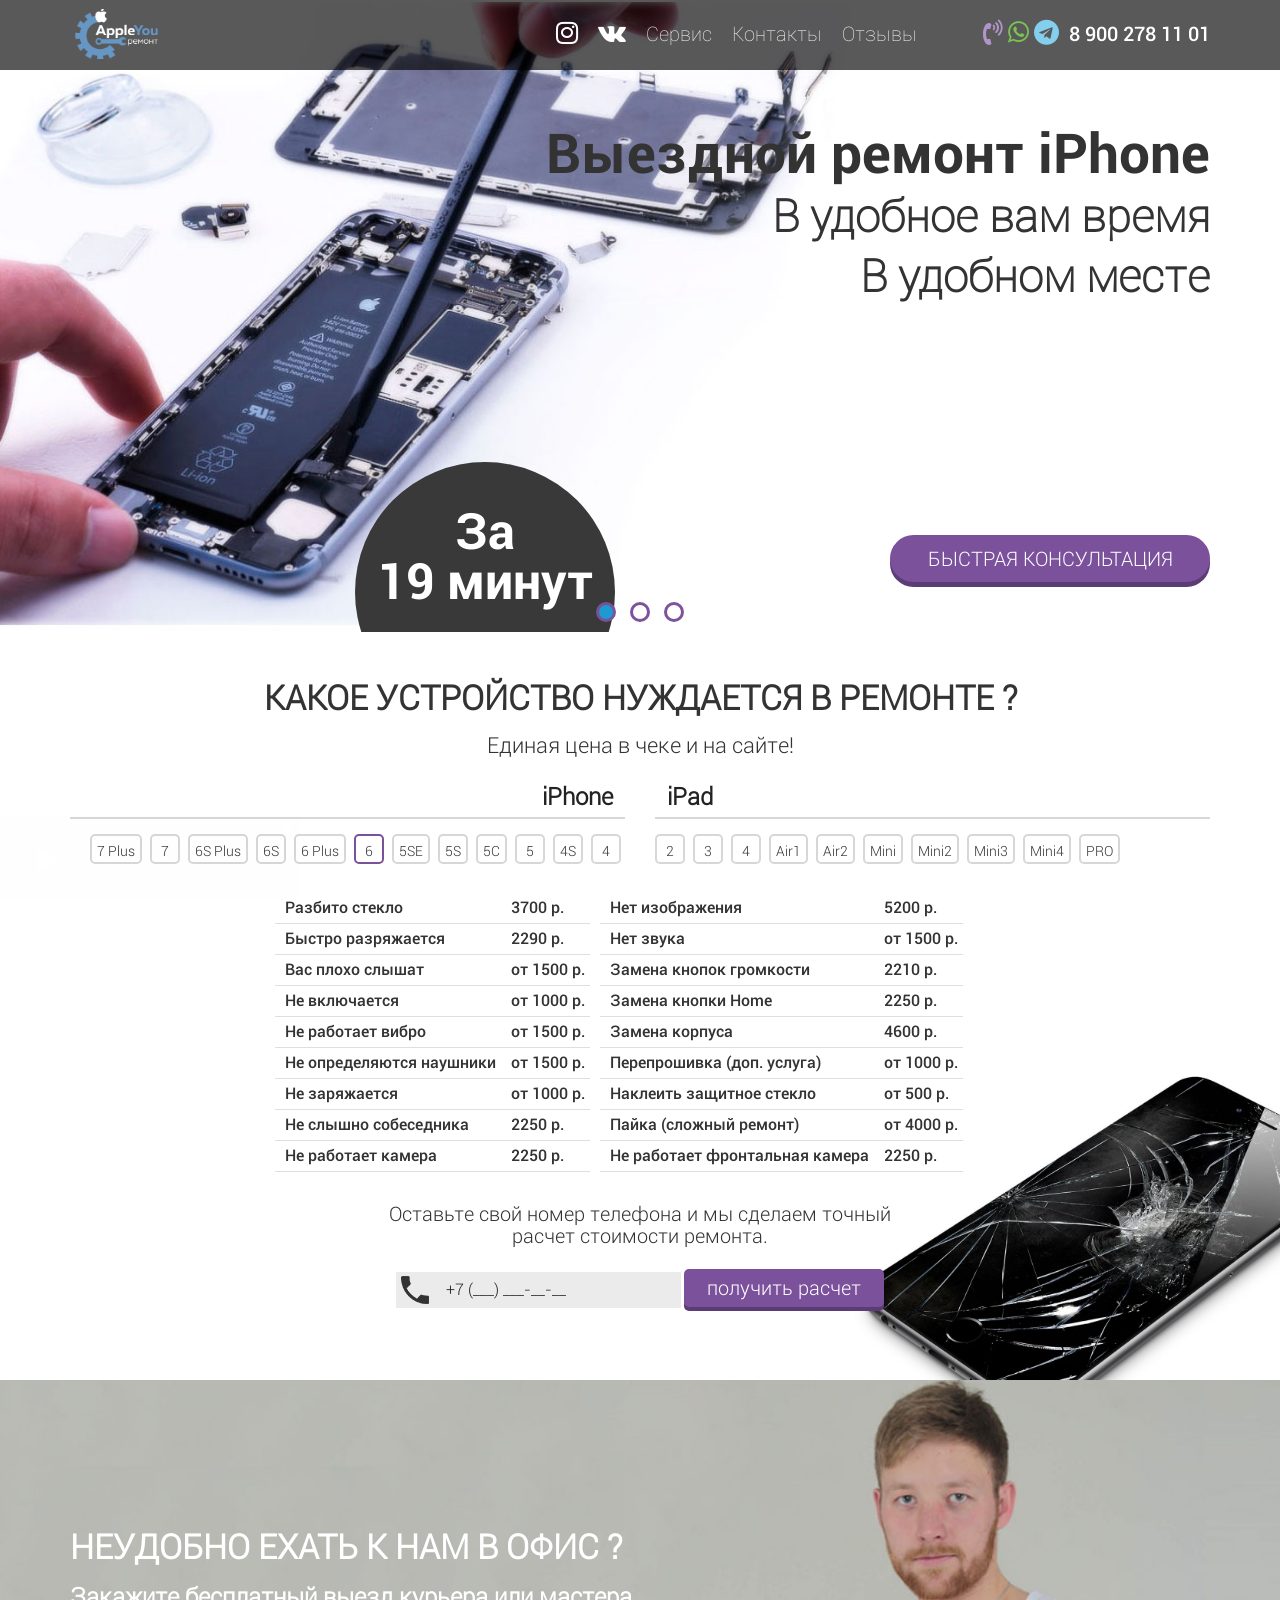
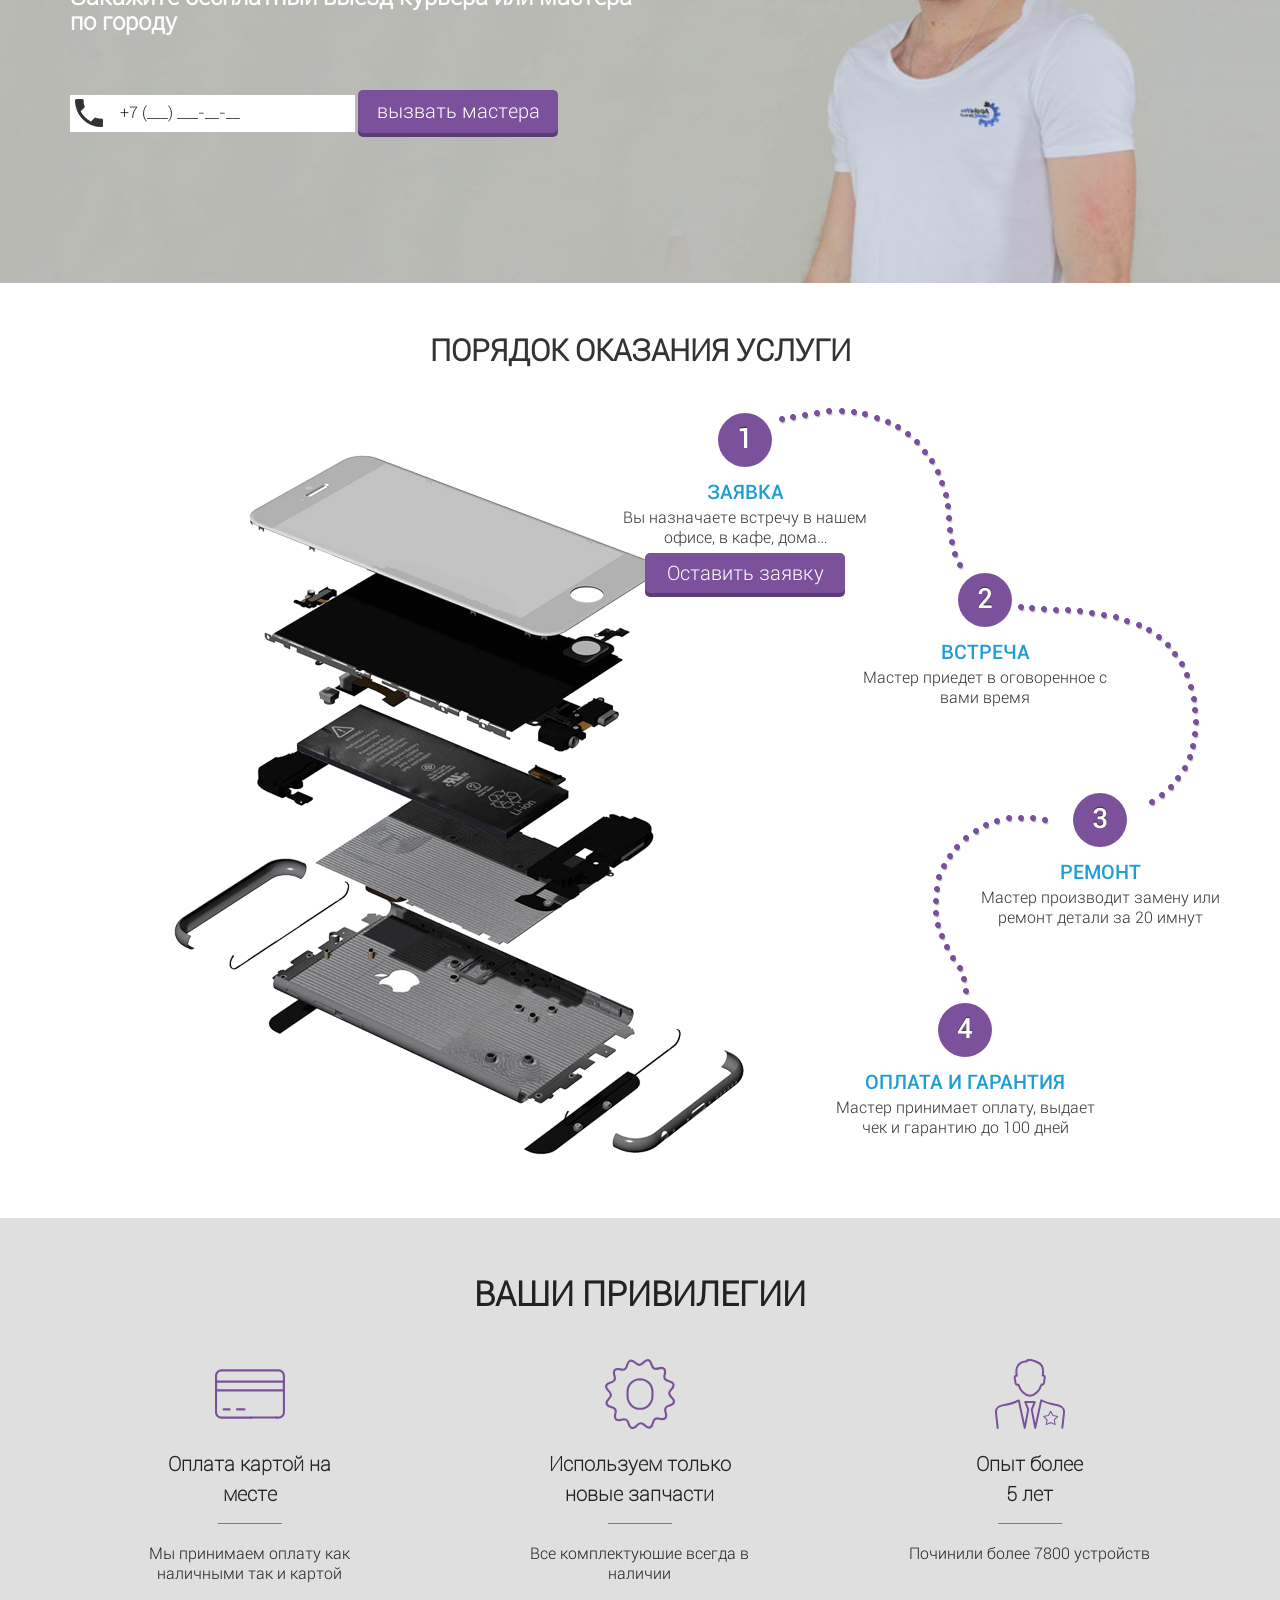
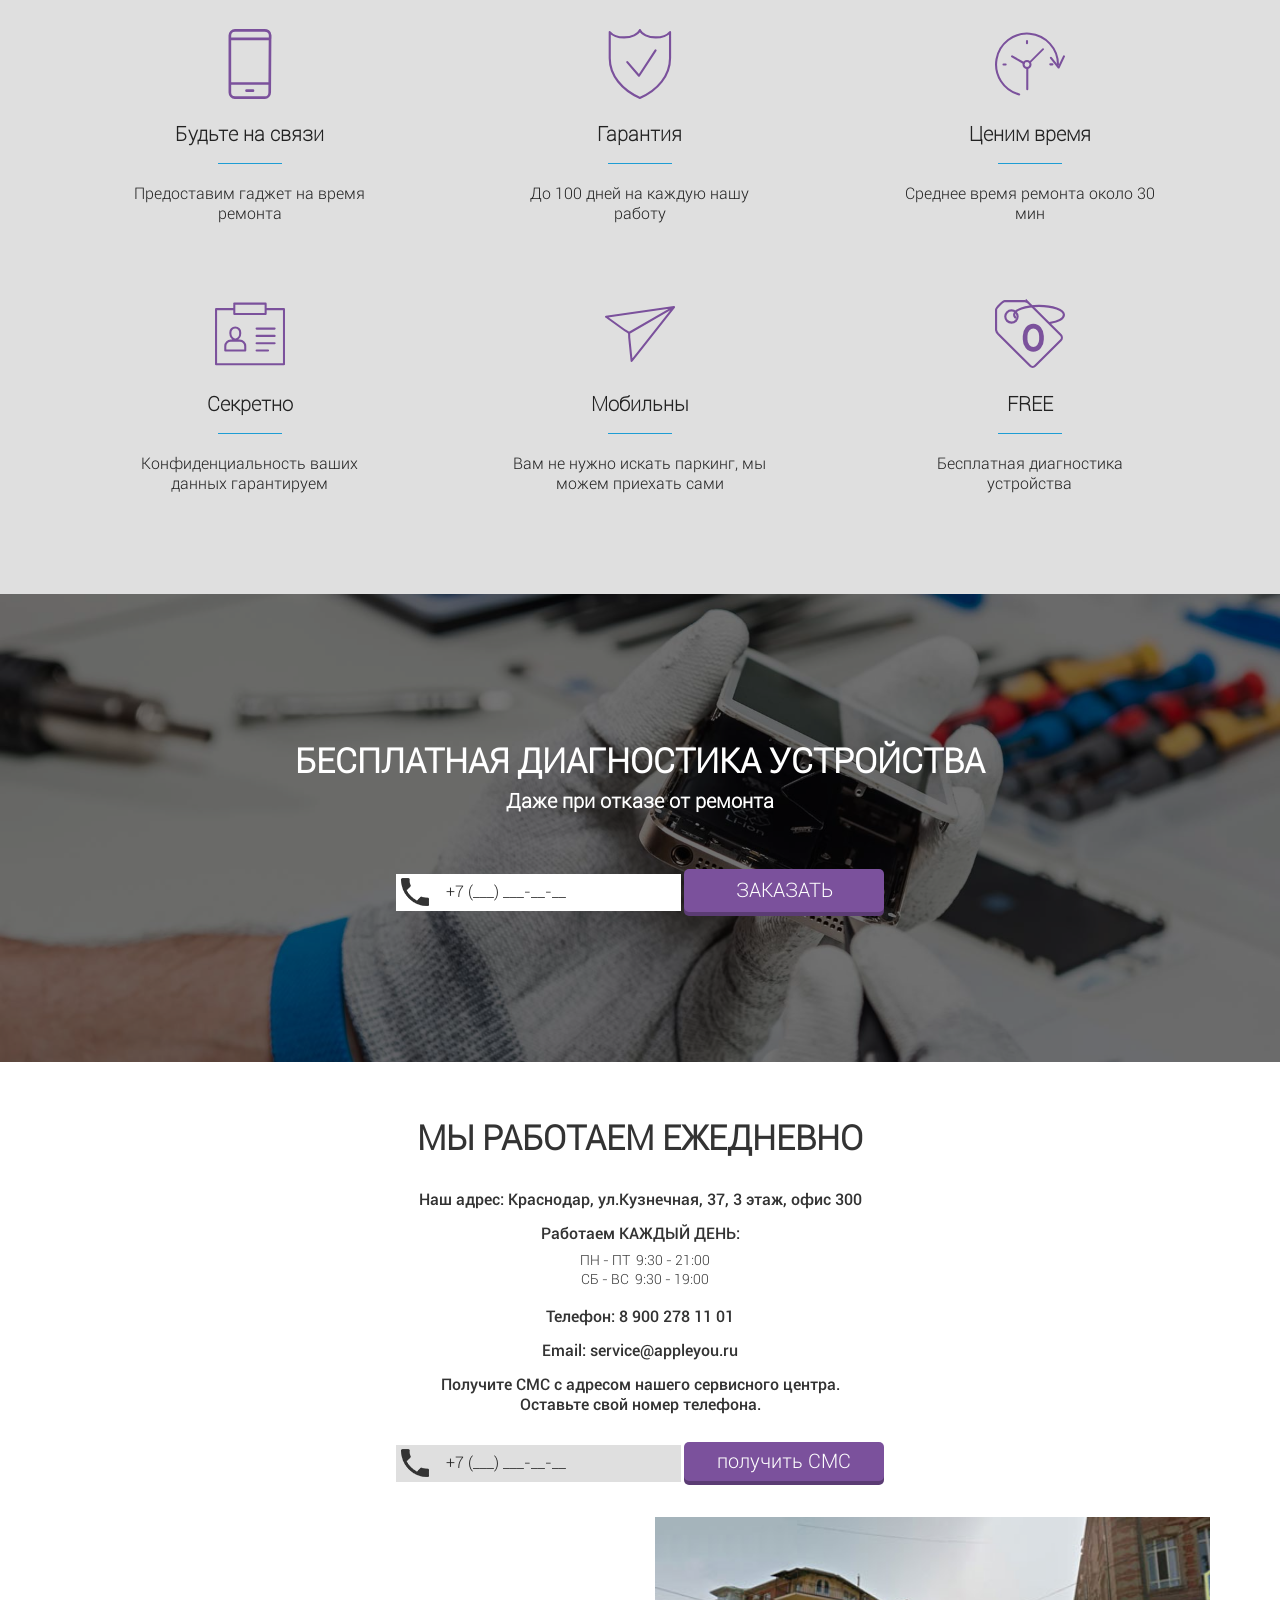
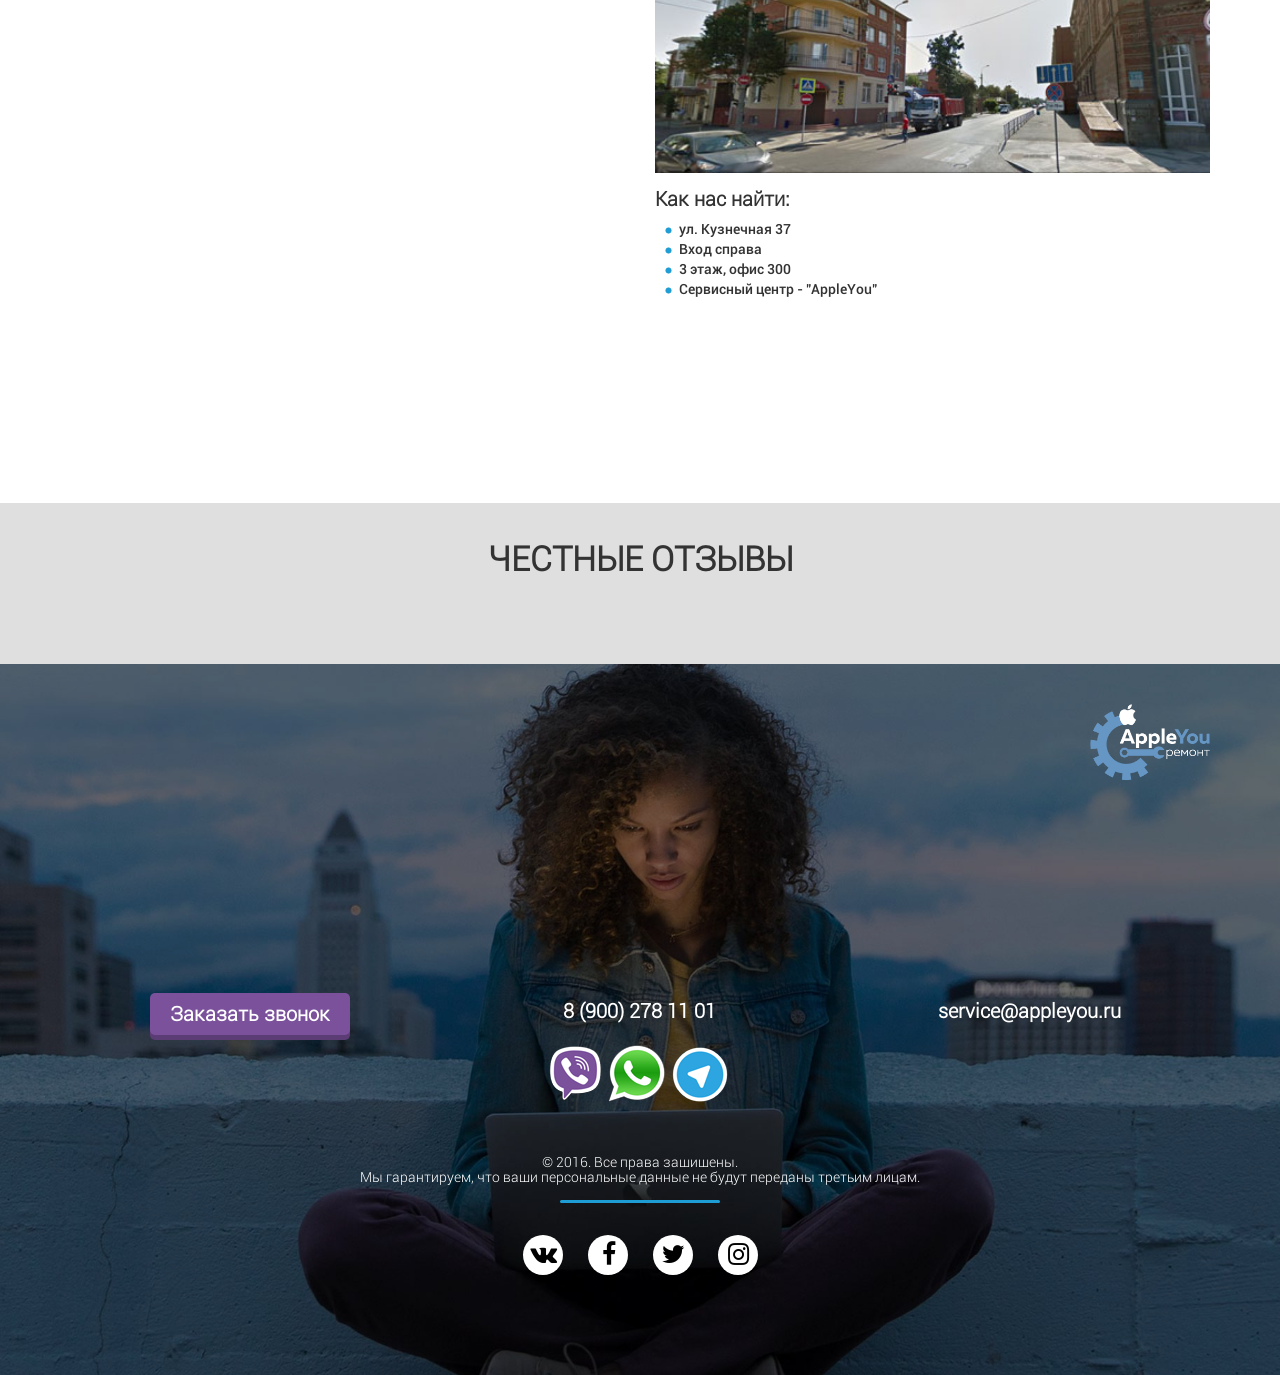
==== commit 56f2d99c: "modify slider and mobile view media query" ====
--- a/index.html
+++ b/index.html
@@ -102,25 +102,27 @@
 
   <div class="slide2-wrap item-owl ">
     <div class="slide__item">
-      <div class="contaner-fluid no-padding">
+      <div class="container">
         <div class="row">
-          <div class="col-sm-7">
-            <div class="slider__text">
-              <div class="text__h">
-                <h2 class="first">Диагностика 0 р.</h2><br>
-                <h2 class="secont">Ремонт iPhone от 15 минут</h2><br>
-                <h2 class="third">При Вас</h2><br>
-                <h2 class="fours">Гарантия 100 дней</h2><br>
-                <h2 class="fifth">Краснодар</h2>
-              </div>
-            </div><!-- slider__text -->
-          </div>
-          <div class="col-sm-5">
-            <div class="slider__img slide2__img">
-
-              <a href="#master1" class="popup slide2__btn">БЫСТРАЯ КОНСУЛЬТАЦИЯ</a>
-
-            </div><!-- slider__img -->
+          <div class="col-sm-12">
+
+            <div class="slide-body">
+
+              <div class="slide-caption">
+                <h2>Выездной ремонт iPhone</h2>
+                <h3>В удобное вам время</h3>
+                <h3>В удобном месте</h3>
+
+                <a href="#master1" class="popup slide2__btn btn">БЫСТРАЯ КОНСУЛЬТАЦИЯ</a>
+
+              </div>
+
+              <div class="slide-time">
+                <h2>За<br/>19 минут</h2>
+              </div>
+
+            </div>
+
           </div>
         </div>
       </div>
@@ -132,28 +134,56 @@
       <div class="contaner-fluid no-padding">
         <div class="container">
           <div class="row">
-            <div class="col-sm-6">
-              <div class="slider__img slide1__img">
-                <img src="images/slide1-master.png" alt="iphone6 6 plus ремонт">
-              </div><!-- slider__img -->
+            <div class="col-sm-12">
+
+              <div class="slide-body">
+
+                <div class="slide-caption">
+                  <h2>Сделайте заявку сейчас</h2>
+                  <h3>Получите</h3>
+                  <h3>персональную скидку</h3>
+
+                  <a href="#master1" class="popup slide0__btn btn">ПОЛУЧИТЬ СКИДКУ</a>
+
+                </div>
+
+                <div class="slide-time">
+                  <h2>Скидка<br/>10%</h2>
+                </div>
+
+              </div>
+
             </div>
-            <div class="col-sm-6">
-              <div class="slider__text">
-                <div class="text__head ">
-                  <h3>Сделаем ремонт iPhone в Краснодаре. При Вас. С гарантией от 100 дней.</h3>
-                </div>
-                <div class="text__body ">
-                  <p>Выезд курьера <span>БЕСПЛАТНО</span></p>
-                  <div class="text__list hide-phone-350">
-                    <ul>
-                      <li>приедем к Вам за 1 час<br><span>в любую точку</span></li>
-                      <li>диагностируем<br><span>от 8 минут</span></li>
-                      <li>ремонтируем<br><span>от 15 минут</span></li>
-                    </ul>
-                  </div>
-                </div>
-                <a href="#master1" class="popup slide2__btn">ВЫЗВАТЬ КУРЬЕРА</a>
-              </div><!-- slider__text -->
+          </div>
+        </div>
+      </div>
+    </div><!-- slide__item -->
+  </div><!-- slide0-wrap -->
+
+  <div class="slide3-wrap item-owl">
+    <div class="slide__item">
+      <div class="contaner-fluid no-padding">
+        <div class="container">
+          <div class="row">
+            <div class="col-sm-12">
+
+              <div class="slide-body">
+
+                <div class="slide-caption">
+                  <h2>Лучшие условия для Вас</h2>
+                  <h3>Бесплатная диагностика<br/> и выезд</h3>
+                  <h3>Гарантия от 1 мес.</h3>
+
+                  <a href="#master1" class="popup slide3__btn btn">СВЯЗАТЬСЯ С НАМИ</a>
+
+                </div>
+
+                <div class="slide-time">
+                  <h2>Только<br/>новые<br>запчасти</h2>
+                </div>
+
+              </div>
+
             </div>
           </div>
         </div>
@@ -161,31 +191,92 @@
     </div><!-- slide__item -->
   </div><!-- slide3-wrap -->
 
-  <div class="slide3-wrap item-owl ">
-    <div class="slide__item">
-      <div class="contaner-fluid no-padding">
-        <div class="row">
-          <div class="col-sm-4">
-            <div class="slider__text">
-              <div class="text__h">
-                <h2 class="first">Бронестекло</h2><br>
-                <h2 class="secont">или чехол</h2><br>
-                <h2 class="third">В подарок</h2><br>
-                <h2 class="fifth">За ремонт у нас</h2>
-              </div>
-            </div><!-- slider__text -->
-          </div>
-          <div class="col-sm-8">
-            <div class="slider__img slide2__img">
-
-              <a href="#master1" class="popup slide2__btn">СВЯЗАТЬСЯ С НАМИ</a>
-
-            </div><!-- slider__img -->
-          </div>
-        </div>
-      </div>
-    </div><!-- slide__item -->
-  </div><!-- slide3-wrap -->
+  <!--<div class="slide2-wrap item-owl ">-->
+    <!--<div class="slide__item">-->
+      <!--<div class="contaner-fluid no-padding">-->
+        <!--<div class="row">-->
+          <!--<div class="col-sm-7">-->
+            <!--<div class="slider__text">-->
+              <!--<div class="text__h">-->
+                <!--<h2 class="first">Диагностика 0 р.</h2><br>-->
+                <!--<h2 class="secont">Ремонт iPhone от 15 минут</h2><br>-->
+                <!--<h2 class="third">При Вас</h2><br>-->
+                <!--<h2 class="fours">Гарантия 100 дней</h2><br>-->
+                <!--<h2 class="fifth">Краснодар</h2>-->
+              <!--</div>-->
+            <!--</div>&lt;!&ndash; slider__text &ndash;&gt;-->
+          <!--</div>-->
+          <!--<div class="col-sm-5">-->
+            <!--<div class="slider__img slide2__img">-->
+
+              <!--<a href="#master1" class="popup slide2__btn">БЫСТРАЯ КОНСУЛЬТАЦИЯ</a>-->
+
+            <!--</div>&lt;!&ndash; slider__img &ndash;&gt;-->
+          <!--</div>-->
+        <!--</div>-->
+      <!--</div>-->
+    <!--</div>&lt;!&ndash; slide__item &ndash;&gt;-->
+  <!--</div>&lt;!&ndash; slide2-wrap &ndash;&gt;-->
+
+  <!--<div class="slide0-wrap item-owl">-->
+    <!--<div class="slide__item">-->
+      <!--<div class="contaner-fluid no-padding">-->
+        <!--<div class="container">-->
+          <!--<div class="row">-->
+            <!--<div class="col-sm-6">-->
+              <!--<div class="slider__img slide1__img">-->
+                <!--<img src="images/slide1-master.png" alt="iphone6 6 plus ремонт">-->
+              <!--</div>&lt;!&ndash; slider__img &ndash;&gt;-->
+            <!--</div>-->
+            <!--<div class="col-sm-6">-->
+              <!--<div class="slider__text">-->
+                <!--<div class="text__head ">-->
+                  <!--<h3>Сделаем ремонт iPhone в Краснодаре. При Вас. С гарантией от 100 дней.</h3>-->
+                <!--</div>-->
+                <!--<div class="text__body ">-->
+                  <!--<p>Выезд курьера <span>БЕСПЛАТНО</span></p>-->
+                  <!--<div class="text__list hide-phone-350">-->
+                    <!--<ul>-->
+                      <!--<li>приедем к Вам за 1 час<br><span>в любую точку</span></li>-->
+                      <!--<li>диагностируем<br><span>от 8 минут</span></li>-->
+                      <!--<li>ремонтируем<br><span>от 15 минут</span></li>-->
+                    <!--</ul>-->
+                  <!--</div>-->
+                <!--</div>-->
+                <!--<a href="#master1" class="popup slide2__btn">ВЫЗВАТЬ КУРЬЕРА</a>-->
+              <!--</div>&lt;!&ndash; slider__text &ndash;&gt;-->
+            <!--</div>-->
+          <!--</div>-->
+        <!--</div>-->
+      <!--</div>-->
+    <!--</div>&lt;!&ndash; slide__item &ndash;&gt;-->
+  <!--</div>&lt;!&ndash; slide3-wrap &ndash;&gt;-->
+
+  <!--<div class="slide3-wrap item-owl ">-->
+    <!--<div class="slide__item">-->
+      <!--<div class="contaner-fluid no-padding">-->
+        <!--<div class="row">-->
+          <!--<div class="col-sm-4">-->
+            <!--<div class="slider__text">-->
+              <!--<div class="text__h">-->
+                <!--<h2 class="first">Бронестекло</h2><br>-->
+                <!--<h2 class="secont">или чехол</h2><br>-->
+                <!--<h2 class="third">В подарок</h2><br>-->
+                <!--<h2 class="fifth">За ремонт у нас</h2>-->
+              <!--</div>-->
+            <!--</div>&lt;!&ndash; slider__text &ndash;&gt;-->
+          <!--</div>-->
+          <!--<div class="col-sm-8">-->
+            <!--<div class="slider__img slide2__img">-->
+
+              <!--<a href="#master1" class="popup slide2__btn">СВЯЗАТЬСЯ С НАМИ</a>-->
+
+            <!--</div>&lt;!&ndash; slider__img &ndash;&gt;-->
+          <!--</div>-->
+        <!--</div>-->
+      <!--</div>-->
+    <!--</div>&lt;!&ndash; slide__item &ndash;&gt;-->
+  <!--</div>&lt;!&ndash; slide3-wrap &ndash;&gt;-->
 
 </div><!-- slider -->
 
@@ -267,64 +358,64 @@
                     <div class="table">
                       <table>
                         <tr>
-                          <td>Замена стекла</td>
-                          <td><span class="service-price">3900/5500</span>&nbsp;р.</td>
-                        </tr>
-                        <tr class="phone-hide">
-                          <td>Замена дисплея</td>
-                          <td><span class="service-price">5500</span>&nbsp;р.</td>
-                        </tr>
-                        <tr>
-                          <td>Замена аккумулятора</td>
-                          <td><span class="service-price">2330</span>&nbsp;р.</td>
-                        </tr>
-                        <tr>
-                          <td>Замена разъема зарядки</td>
-                          <td>от <span class="service-price">1000</span>&nbsp;р.</td>
-                        </tr>
-                        <tr class="phone-hide">
-                          <td>Замена слухового динамика</td>
+                          <td>Разбито стекло</td>
+                          <td><span class="service-price">3700</span>&nbsp;р.</td>
+                        </tr>
+                        <tr>
+                          <td>Быстро разряжается</td>
+                          <td><span class="service-price">2290</span>&nbsp;р.</td>
+                        </tr>
+                        <tr class="phone-hide">
+                          <td>Вас плохо слышат</td>
+                          <td>от <span class="service-price">1500</span> p.</td>
+                        </tr>
+                        <tr>
+                          <td>Не включается</td>
+                          <td>от <span class="service-price">1000</span>&nbsp;р.</td>
+                        </tr>
+                        <tr class="phone-hide">
+                          <td>Не работает вибро</td>
+                          <td>от <span class="service-price">1500</span>&nbsp;р.</td>
+                        </tr>
+                        <tr class="phone-hide">
+                          <td>Не определяются наушники</td>
+                          <td>от <span class="service-price">1500</span>&nbsp;р.</td>
+                        </tr>
+                        <tr>
+                          <td>Не заряжается</td>
+                          <td>от <span class="service-price">1000</span>&nbsp;р.</td>
+                        </tr>
+                        <tr class="phone-hide">
+                          <td>Не слышно собеседника</td>
                           <td><span class="service-price">2250</span> p.</td>
                         </tr>
                         <tr>
-                          <td>Замена динамика</td>
+                          <td>Не работает камера</td>
+                          <td><span class="service-price">2250</span>&nbsp;р.</td>
+                        </tr>
+                      </table>
+                    </div><!-- .table -->
+                    <div class="table">
+                      <table>
+                        <tr class="phone-hide">
+                          <td>Нет изображения</td>
+                          <td><span class="service-price">5200</span>&nbsp;р.</td>
+                        </tr>
+                        <tr>
+                          <td>Нет звука</td>
                           <td>от <span class="service-price">1500</span>&nbsp;р.</td>
                         </tr>
                         <tr class="phone-hide">
-                          <td>Замена микрофона</td>
-                          <td>от <span class="service-price">1500</span> p.</td>
+                          <td>Замена кнопок громкости</td>
+                          <td><span class="service-price">2210</span>&nbsp;р.</td>
                         </tr>
                         <tr class="phone-hide">
                           <td>Замена кнопки Home</td>
                           <td><span class="service-price">2250</span>&nbsp;р.</td>
                         </tr>
-                        <tr class="phone-hide">
-                          <td>Замена фронтальной камеры</td>
-                          <td><span class="service-price">2250</span>&nbsp;р.</td>
-                        </tr>
-                      </table>
-                    </div><!-- .table -->
-                    <div class="table">
-                      <table>
-                        <tr>
-                          <td>Замена основной камеры</td>
-                          <td><span class="service-price">2250</span>&nbsp;р.</td>
-                        </tr>
-                        <tr>
-                          <td>Замена кнопки включения</td>
-                          <td>от <span class="service-price">1000</span>&nbsp;р.</td>
-                        </tr>
-                        <tr class="phone-hide">
-                          <td>Замена кнопки вибро</td>
-                          <td>от <span class="service-price">1500</span>&nbsp;р.</td>
-                        </tr>
-                        <tr class="phone-hide">
-                          <td>Замена кнопок громкости</td>
-                          <td><span class="service-price">2210</span>&nbsp;р.</td>
-                        </tr>
-                        <tr class="phone-hide">
-                          <td>Замена разъема наушников</td>
-                          <td>от <span class="service-price">1500</span>&nbsp;р.</td>
+                        <tr>
+                          <td>Замена корпуса</td>
+                          <td><span class="service-price">4600</span>&nbsp;р.</td>
                         </tr>
                         <tr class="phone-hide">
                           <td>Перепрошивка (доп. услуга)</td>
@@ -338,9 +429,9 @@
                           <td>Пайка (сложный ремонт)</td>
                           <td>от <span class="service-price">4000</span>&nbsp;р.</td>
                         </tr>
-                        <tr>
-                          <td>Замена корпуса</td>
-                          <td><span class="service-price">4600</span>&nbsp;р.</td>
+                        <tr class="phone-hide">
+                          <td>Не работает фронтальная камера</td>
+                          <td><span class="service-price">2250</span>&nbsp;р.</td>
                         </tr>
                       </table>
                     </div><!-- .table -->
@@ -356,63 +447,63 @@
                     <div class="table">
                       <table>
                         <tr>
-                          <td>Замена стекла</td>
+                          <td>Разбито стекло</td>
                           <td><span class="service-price">12500</span>&nbsp;р.</td>
                         </tr>
-                        <tr class="phone-hide">
-                          <td>Замена дисплея</td>
-                          <td>до <span class="service-price">28000</span>&nbsp;р.</td>
-                        </tr>
-                        <tr>
-                          <td>Замена аккумулятора</td>
+                        <tr>
+                          <td>Быстро разряжается</td>
                           <td>от <span class="service-price">4000</span>&nbsp;р.</td>
                         </tr>
-                        <tr>
-                          <td>Замена разъема зарядки</td>
+                        <tr class="phone-hide">
+                          <td>Вас плохо слышат</td>
+                          <td><span class="service-price">Под заказ</span></td>
+                        </tr>
+                        <tr>
+                          <td>Не включается</td>
+                          <td><span class="service-price">Под заказ</span></td>
+                        </tr>
+                        <tr class="phone-hide">
+                          <td>Не работает вибро</td>
+                          <td><span class="service-price">Под заказ</span></td>
+                        </tr>
+                        <tr class="phone-hide">
+                          <td>Не определяются наушники</td>
+                          <td><span class="service-price">Под заказ</span></td>
+                        </tr>
+                        <tr>
+                          <td>Не заряжается</td>
                           <td>от <span class="service-price">2000</span>&nbsp;р.</td>
                         </tr>
                         <tr class="phone-hide">
-                          <td>Замена слухового динамика</td>
+                          <td>Не слышно собеседника</td>
                           <td><span class="service-price">Под заказ</span></td>
                         </tr>
                         <tr>
-                          <td>Замена динамика</td>
+                          <td>Не работает камера</td>
                           <td>от <span class="service-price">2500</span>&nbsp;р.</td>
                         </tr>
-                        <tr class="phone-hide">
-                          <td>Замена микрофона</td>
+                      </table>
+                    </div><!-- .table -->
+                    <div class="table">
+                      <table>
+                        <tr class="phone-hide">
+                          <td>Нет изображения</td>
+                          <td><span class="service-price">28000</span>&nbsp;р.</td>
+                        </tr>
+                        <tr>
+                          <td>Нет звука</td>
+                          <td>от <span class="service-price">2500</span>&nbsp;р.</td>
+                        </tr>
+                        <tr class="phone-hide">
+                          <td>Замена кнопок громкости</td>
                           <td><span class="service-price">Под заказ</span></td>
                         </tr>
                         <tr class="phone-hide">
                           <td>Замена кнопки Home</td>
                           <td><span class="service-price">Под заказ</span></td>
                         </tr>
-                        <tr class="phone-hide">
-                          <td>Замена фронтальной камеры</td>
-                          <td><span class="service-price">Под заказ</span></td>
-                        </tr>
-                      </table>
-                    </div><!-- .table -->
-                    <div class="table">
-                      <table>
-                        <tr>
-                          <td>Замена основной камеры</td>
-                          <td>от <span class="service-price">2500</span>&nbsp;р.</td>
-                        </tr>
-                        <tr>
-                          <td>Замена кнопки включения</td>
-                          <td><span class="service-price">Под заказ</span></td>
-                        </tr>
-                        <tr class="phone-hide">
-                          <td>Замена кнопки вибро</td>
-                          <td><span class="service-price">Под заказ</span></td>
-                        </tr>
-                        <tr class="phone-hide">
-                          <td>Замена кнопок громкости</td>
-                          <td><span class="service-price">Под заказ</span></td>
-                        </tr>
-                        <tr class="phone-hide">
-                          <td>Замена разъема наушников</td>
+                        <tr>
+                          <td>Замена корпуса</td>
                           <td><span class="service-price">Под заказ</span></td>
                         </tr>
                         <tr class="phone-hide">
@@ -427,8 +518,8 @@
                           <td>Пайка (сложный ремонт)</td>
                           <td>от <span class="service-price">4000</span>&nbsp;р.</td>
                         </tr>
-                        <tr>
-                          <td>Замена корпуса</td>
+                        <tr class="phone-hide">
+                          <td>Не работает фронтальная камера</td>
                           <td><span class="service-price">Под заказ</span></td>
                         </tr>
                       </table>
@@ -443,63 +534,63 @@
                     <div class="table">
                       <table>
                         <tr>
-                          <td>Замена стекла</td>
-                          <td><span class="service-price">12500</span>&nbsp;р.</td>
-                        </tr>
-                        <tr class="phone-hide">
-                          <td>Замена дисплея</td>
-                          <td>до <span class="service-price">25000</span>&nbsp;р.</td>
-                        </tr>
-                        <tr>
-                          <td>Замена аккумулятора</td>
+                          <td>Разбито стекло</td>
+                          <td><span class="service-price">10500</span>&nbsp;р.</td>
+                        </tr>
+                        <tr>
+                          <td>Быстро разряжается</td>
                           <td>от <span class="service-price">4000</span>&nbsp;р.</td>
                         </tr>
-                        <tr>
-                          <td>Замена разъема зарядки</td>
+                        <tr class="phone-hide">
+                          <td>Вас плохо слышат</td>
+                          <td><span class="service-price">Под заказ</span></td>
+                        </tr>
+                        <tr>
+                          <td>Не включается</td>
+                          <td><span class="service-price">1500</span>&nbsp;р.</td>
+                        </tr>
+                        <tr class="phone-hide">
+                          <td>Не работает вибро</td>
+                          <td><span class="service-price">Под заказ</span></td>
+                        </tr>
+                        <tr class="phone-hide">
+                          <td>Не определяются наушники</td>
+                          <td><span class="service-price">Под заказ</span></td>
+                        </tr>
+                        <tr>
+                          <td>Не заряжается</td>
                           <td>от <span class="service-price">2000</span>&nbsp;р.</td>
                         </tr>
                         <tr class="phone-hide">
-                          <td>Замена слухового динамика</td>
+                          <td>Не слышно собеседника</td>
                           <td><span class="service-price">Под заказ</span></td>
                         </tr>
                         <tr>
-                          <td>Замена динамика</td>
+                          <td>Не работает камера</td>
                           <td>от <span class="service-price">2500</span>&nbsp;р.</td>
                         </tr>
-                        <tr class="phone-hide">
-                          <td>Замена микрофона</td>
+                      </table>
+                    </div><!-- .table -->
+                    <div class="table">
+                      <table>
+                        <tr class="phone-hide">
+                          <td>Нет изображения</td>
+                          <td>до <span class="service-price">24000</span>&nbsp;р.</td>
+                        </tr>
+                        <tr>
+                          <td>Нет звука</td>
+                          <td>от <span class="service-price">2500</span>&nbsp;р.</td>
+                        </tr>
+                        <tr class="phone-hide">
+                          <td>Замена кнопок громкости</td>
                           <td><span class="service-price">Под заказ</span></td>
                         </tr>
                         <tr class="phone-hide">
                           <td>Замена кнопки Home</td>
                           <td><span class="service-price">Под заказ</span></td>
                         </tr>
-                        <tr class="phone-hide">
-                          <td>Замена фронтальной камеры</td>
-                          <td><span class="service-price">Под заказ</span></td>
-                        </tr>
-                      </table>
-                    </div><!-- .table -->
-                    <div class="table">
-                      <table>
-                        <tr>
-                          <td>Замена основной камеры</td>
-                          <td>от <span class="service-price">2500</span>&nbsp;р.</td>
-                        </tr>
-                        <tr>
-                          <td>Замена кнопки включения</td>
-                          <td><span class="service-price">Под заказ</span></td>
-                        </tr>
-                        <tr class="phone-hide">
-                          <td>Замена кнопки вибро</td>
-                          <td><span class="service-price">Под заказ</span></td>
-                        </tr>
-                        <tr class="phone-hide">
-                          <td>Замена кнопок громкости</td>
-                          <td><span class="service-price">Под заказ</span></td>
-                        </tr>
-                        <tr class="phone-hide">
-                          <td>Замена разъема наушников</td>
+                        <tr>
+                          <td>Замена корпуса</td>
                           <td><span class="service-price">Под заказ</span></td>
                         </tr>
                         <tr class="phone-hide">
@@ -514,8 +605,8 @@
                           <td>Пайка (сложный ремонт)</td>
                           <td>от <span class="service-price">4000</span>&nbsp;р.</td>
                         </tr>
-                        <tr>
-                          <td>Замена корпуса</td>
+                        <tr class="phone-hide">
+                          <td>Не работает фронтальная камера</td>
                           <td><span class="service-price">Под заказ</span></td>
                         </tr>
                       </table>
@@ -530,64 +621,64 @@
                     <div class="table">
                       <table>
                         <tr>
-                          <td>Замена стекла</td>
-                          <td><span class="service-price">----</span>&nbsp;р.</td>
-                        </tr>
-                        <tr class="phone-hide">
-                          <td>Замена дисплея</td>
+                          <td>Разбито стекло</td>
+                          <td><span class="service-price">7500</span>&nbsp;р.</td>
+                        </tr>
+                        <tr>
+                          <td>Быстро разряжается</td>
+                          <td><span class="service-price">3500</span>&nbsp;р.</td>
+                        </tr>
+                        <tr class="phone-hide">
+                          <td>Вас плохо слышат</td>
+                          <td>от <span class="service-price">2500</span> p.</td>
+                        </tr>
+                        <tr>
+                          <td>Не включается</td>
+                          <td>от <span class="service-price">1500</span>&nbsp;р.</td>
+                        </tr>
+                        <tr class="phone-hide">
+                          <td>Не работает вибро</td>
+                          <td>от <span class="service-price">2500</span>&nbsp;р.</td>
+                        </tr>
+                        <tr class="phone-hide">
+                          <td>Не определяются наушники</td>
+                          <td><span class="service-price">Под заказ</span></td>
+                        </tr>
+                        <tr>
+                          <td>Не заряжается</td>
+                          <td>от <span class="service-price">1000</span>&nbsp;р.</td>
+                        </tr>
+                        <tr class="phone-hide">
+                          <td>Не слышно собеседника</td>
+                          <td><span class="service-price">2500</span> p.</td>
+                        </tr>
+                        <tr>
+                          <td>Не работает камера</td>
+                          <td><span class="service-price">2500</span>&nbsp;р.</td>
+                        </tr>
+                      </table>
+                    </div><!-- .table -->
+                    <div class="table">
+                      <table>
+                        <tr class="phone-hide">
+                          <td>Нет изображения</td>
                           <td><span class="service-price">15000</span>&nbsp;р.</td>
                         </tr>
                         <tr>
-                          <td>Замена аккумулятора</td>
-                          <td><span class="service-price">3000/3500</span>&nbsp;р.</td>
-                        </tr>
-                        <tr>
-                          <td>Замена разъема зарядки</td>
-                          <td>от <span class="service-price">1000</span>&nbsp;р.</td>
-                        </tr>
-                        <tr class="phone-hide">
-                          <td>Замена слухового динамика</td>
-                          <td><span class="service-price">2500</span> p.</td>
-                        </tr>
-                        <tr>
-                          <td>Замена динамика</td>
+                          <td>Нет звука</td>
+                          <td>от <span class="service-price">2190</span>&nbsp;р.</td>
+                        </tr>
+                        <tr class="phone-hide">
+                          <td>Замена кнопок громкости</td>
                           <td><span class="service-price">2500</span>&nbsp;р.</td>
-                        </tr>
-                        <tr class="phone-hide">
-                          <td>Замена микрофона</td>
-                          <td><span class="service-price">2500</span> p.</td>
                         </tr>
                         <tr class="phone-hide">
                           <td>Замена кнопки Home</td>
                           <td><span class="service-price">2500</span>&nbsp;р.</td>
                         </tr>
-                        <tr class="phone-hide">
-                          <td>Замена фронтальной камеры</td>
-                          <td><span class="service-price">2500</span>&nbsp;р.</td>
-                        </tr>
-                      </table>
-                    </div><!-- .table -->
-                    <div class="table">
-                      <table>
-                        <tr>
-                          <td>Замена основной камеры</td>
-                          <td><span class="service-price">2500</span>&nbsp;р.</td>
-                        </tr>
-                        <tr>
-                          <td>Замена кнопки включения</td>
-                          <td><span class="service-price">3200</span>&nbsp;р.</td>
-                        </tr>
-                        <tr class="phone-hide">
-                          <td>Замена кнопки вибро</td>
-                          <td><span class="service-price">2500</span>&nbsp;р.</td>
-                        </tr>
-                        <tr class="phone-hide">
-                          <td>Замена кнопок громкости</td>
-                          <td><span class="service-price">2500</span>&nbsp;р.</td>
-                        </tr>
-                        <tr class="phone-hide">
-                          <td>Замена разъема наушников</td>
-                          <td><span class="service-price">Под заказ</span></td>
+                        <tr>
+                          <td>Замена корпуса</td>
+                          <td><span class="service-price">8000</span>&nbsp;р.</td>
                         </tr>
                         <tr class="phone-hide">
                           <td>Перепрошивка (доп. услуга)</td>
@@ -595,15 +686,15 @@
                         </tr>
                         <tr class="phone-hide">
                           <td>Наклеить защитное стекло</td>
-                          <td><span class="service-price">Под заказ</span></td>
+                          <td>от <span class="service-price">500</span>&nbsp;р.</td>
                         </tr>
                         <tr class="phone-hide">
                           <td>Пайка (сложный ремонт)</td>
                           <td>от <span class="service-price">4000</span>&nbsp;р.</td>
                         </tr>
-                        <tr>
-                          <td>Замена корпуса</td>
-                          <td><span class="service-price">8000</span>&nbsp;р.</td>
+                        <tr class="phone-hide">
+                          <td>Не работает фронтальная камера</td>
+                          <td><span class="service-price">2500</span>&nbsp;р.</td>
                         </tr>
                       </table>
                     </div><!-- .table -->
@@ -617,64 +708,64 @@
                     <div class="table">
                       <table>
                         <tr>
-                          <td>Замена стекла</td>
-                          <td><span class="service-price">5900/8500</span>&nbsp;р.</td>
-                        </tr>
-                        <tr class="phone-hide">
-                          <td>Замена дисплея</td>
-                          <td><span class="service-price">12500</span>&nbsp;р.</td>
-                        </tr>
-                        <tr>
-                          <td>Замена аккумулятора</td>
+                          <td>Разбито стекло</td>
+                          <td><span class="service-price">6500</span>&nbsp;р.</td>
+                        </tr>
+                        <tr>
+                          <td>Быстро разряжается</td>
                           <td><span class="service-price">2430</span>&nbsp;р.</td>
                         </tr>
-                        <tr>
-                          <td>Замена разъема зарядки</td>
-                          <td>от <span class="service-price">1000</span>&nbsp;р.</td>
-                        </tr>
-                        <tr class="phone-hide">
-                          <td>Замена слухового динамика</td>
+                        <tr class="phone-hide">
+                          <td>Вас плохо слышат</td>
+                          <td>от <span class="service-price">1500</span> p.</td>
+                        </tr>
+                        <tr>
+                          <td>Не включается</td>
+                          <td>от <span class="service-price">1000</span>&nbsp;р.</td>
+                        </tr>
+                        <tr class="phone-hide">
+                          <td>Не работает вибро</td>
+                          <td>от <span class="service-price">1500</span>&nbsp;р.</td>
+                        </tr>
+                        <tr class="phone-hide">
+                          <td>Не определяются наушники</td>
+                          <td><span class="service-price">2300</span>&nbsp;р.</td>
+                        </tr>
+                        <tr>
+                          <td>Не заряжается</td>
+                          <td>от <span class="service-price">1000</span>&nbsp;р.</td>
+                        </tr>
+                        <tr class="phone-hide">
+                          <td>Не слышно собеседника</td>
                           <td><span class="service-price">2350</span> p.</td>
                         </tr>
                         <tr>
-                          <td>Замена динамика</td>
-                          <td><span class="service-price">2000</span>&nbsp;р.</td>
-                        </tr>
-                        <tr class="phone-hide">
-                          <td>Замена микрофона</td>
-                          <td>от <span class="service-price">1500</span> p.</td>
+                          <td>Не работает камера</td>
+                          <td><span class="service-price">3920</span>&nbsp;р.</td>
+                        </tr>
+                      </table>
+                    </div><!-- .table -->
+                    <div class="table">
+                      <table>
+                        <tr class="phone-hide">
+                          <td>Нет изображения</td>
+                          <td><span class="service-price">10900</span>&nbsp;р.</td>
+                        </tr>
+                        <tr>
+                          <td>Нет звука</td>
+                          <td>от <span class="service-price">2000</span>&nbsp;р.</td>
+                        </tr>
+                        <tr class="phone-hide">
+                          <td>Замена кнопок громкости</td>
+                          <td>от <span class="service-price">2500</span>&nbsp;р.</td>
                         </tr>
                         <tr class="phone-hide">
                           <td>Замена кнопки Home</td>
                           <td><span class="service-price">2300</span>&nbsp;р.</td>
                         </tr>
-                        <tr class="phone-hide">
-                          <td>Замена фронтальной камеры</td>
-                          <td><span class="service-price">2440</span>&nbsp;р.</td>
-                        </tr>
-                      </table>
-                    </div><!-- .table -->
-                    <div class="table">
-                      <table>
-                        <tr>
-                          <td>Замена основной камеры</td>
-                          <td><span class="service-price">3920</span>&nbsp;р.</td>
-                        </tr>
-                        <tr>
-                          <td>Замена кнопки включения</td>
-                          <td><span class="service-price">----</span>&nbsp;р.</td>
-                        </tr>
-                        <tr class="phone-hide">
-                          <td>Замена кнопки вибро</td>
-                          <td><span class="service-price">----</span>&nbsp;р.</td>
-                        </tr>
-                        <tr class="phone-hide">
-                          <td>Замена кнопок громкости</td>
-                          <td><span class="service-price">----</span>&nbsp;р.</td>
-                        </tr>
-                        <tr class="phone-hide">
-                          <td>Замена разъема наушников</td>
-                          <td><span class="service-price">2300</span>&nbsp;р.</td>
+                        <tr>
+                          <td>Замена корпуса</td>
+                          <td><span class="service-price">6300</span>&nbsp;р.</td>
                         </tr>
                         <tr class="phone-hide">
                           <td>Перепрошивка (доп. услуга)</td>
@@ -688,9 +779,9 @@
                           <td>Пайка (сложный ремонт)</td>
                           <td>от <span class="service-price">4000</span>&nbsp;р.</td>
                         </tr>
-                        <tr>
-                          <td>Замена корпуса</td>
-                          <td><span class="service-price">6300</span>&nbsp;р.</td>
+                        <tr class="phone-hide">
+                          <td>Не работает фронтальная камера</td>
+                          <td><span class="service-price">2440</span>&nbsp;р.</td>
                         </tr>
                       </table>
                     </div><!-- .table -->
@@ -704,64 +795,64 @@
                     <div class="table">
                       <table>
                         <tr>
-                          <td>Замена стекла</td>
-                          <td><span class="service-price">5900/8500</span>&nbsp;р.</td>
-                        </tr>
-                        <tr class="phone-hide">
-                          <td>Замена дисплея</td>
+                          <td>Разбито стекло</td>
+                          <td><span class="service-price">5900</span>&nbsp;р.</td>
+                        </tr>
+                        <tr>
+                          <td>Быстро разряжается</td>
+                          <td><span class="service-price">2430</span>&nbsp;р.</td>
+                        </tr>
+                        <tr class="phone-hide">
+                          <td>Вас плохо слышат</td>
+                          <td>от <span class="service-price">1500</span> p.</td>
+                        </tr>
+                        <tr>
+                          <td>Не включается</td>
+                          <td>от <span class="service-price">1000</span>&nbsp;р.</td>
+                        </tr>
+                        <tr class="phone-hide">
+                          <td>Не работает вибро</td>
+                          <td>от <span class="service-price">1500</span>&nbsp;р.</td>
+                        </tr>
+                        <tr class="phone-hide">
+                          <td>Не определяются наушники</td>
+                          <td>от <span class="service-price">1500</span>&nbsp;р.</td>
+                        </tr>
+                        <tr>
+                          <td>Не заряжается</td>
+                          <td>от <span class="service-price">1000</span>&nbsp;р.</td>
+                        </tr>
+                        <tr class="phone-hide">
+                          <td>Не слышно собеседника</td>
+                          <td><span class="service-price">2250</span> p.</td>
+                        </tr>
+                        <tr>
+                          <td>Не работает камера</td>
+                          <td><span class="service-price">2290</span>&nbsp;р.</td>
+                        </tr>
+                      </table>
+                    </div><!-- .table -->
+                    <div class="table">
+                      <table>
+                        <tr class="phone-hide">
+                          <td>Нет изображения</td>
                           <td><span class="service-price">7999</span>&nbsp;р.</td>
                         </tr>
                         <tr>
-                          <td>Замена аккумулятора</td>
-                          <td><span class="service-price">2430</span>&nbsp;р.</td>
-                        </tr>
-                        <tr>
-                          <td>Замена разъема зарядки</td>
-                          <td>от <span class="service-price">1000</span>&nbsp;р.</td>
-                        </tr>
-                        <tr class="phone-hide">
-                          <td>Замена слухового динамика</td>
-                          <td><span class="service-price">2250</span> p.</td>
-                        </tr>
-                        <tr>
-                          <td>Замена динамика</td>
+                          <td>Нет звука</td>
                           <td>от <span class="service-price">1500</span>&nbsp;р.</td>
                         </tr>
                         <tr class="phone-hide">
-                          <td>Замена микрофона</td>
-                          <td>от <span class="service-price">1500</span> p.</td>
+                          <td>Замена кнопок громкости</td>
+                          <td><span class="service-price">2210</span>&nbsp;р.</td>
                         </tr>
                         <tr class="phone-hide">
                           <td>Замена кнопки Home</td>
                           <td><span class="service-price">2250</span>&nbsp;р.</td>
                         </tr>
-                        <tr class="phone-hide">
-                          <td>Замена фронтальной камеры</td>
-                          <td><span class="service-price">2200</span>&nbsp;р.</td>
-                        </tr>
-                      </table>
-                    </div><!-- .table -->
-                    <div class="table">
-                      <table>
-                        <tr>
-                          <td>Замена основной камеры</td>
-                          <td><span class="service-price">2290</span>&nbsp;р.</td>
-                        </tr>
-                        <tr>
-                          <td>Замена кнопки включения</td>
-                          <td>от <span class="service-price">1000</span>&nbsp;р.</td>
-                        </tr>
-                        <tr class="phone-hide">
-                          <td>Замена кнопки вибро</td>
-                          <td><span class="service-price">----</span>&nbsp;р.</td>
-                        </tr>
-                        <tr class="phone-hide">
-                          <td>Замена кнопок громкости</td>
-                          <td><span class="service-price">2210</span>&nbsp;р.</td>
-                        </tr>
-                        <tr class="phone-hide">
-                          <td>Замена разъема наушников</td>
-                          <td>от <span class="service-price">1500</span>&nbsp;р.</td>
+                        <tr>
+                          <td>Замена корпуса</td>
+                          <td><span class="service-price">5730</span>&nbsp;р.</td>
                         </tr>
                         <tr class="phone-hide">
                           <td>Перепрошивка (доп. услуга)</td>
@@ -775,9 +866,9 @@
                           <td>Пайка (сложный ремонт)</td>
                           <td>от <span class="service-price">4000</span>&nbsp;р.</td>
                         </tr>
-                        <tr>
-                          <td>Замена корпуса</td>
-                          <td><span class="service-price">5730</span>&nbsp;р.</td>
+                        <tr class="phone-hide">
+                          <td>Не работает фронтальная камера</td>
+                          <td><span class="service-price">2200</span>&nbsp;р.</td>
                         </tr>
                       </table>
                     </div><!-- .table -->
@@ -792,64 +883,65 @@
                     <div class="table">
                       <table>
                         <tr>
-                          <td>Замена стекла</td>
-                          <td><span class="service-price">2500/4000</span>&nbsp;р.</td>
-                        </tr>
-                        <tr class="phone-hide">
-                          <td>Замена дисплея</td>
-                          <td><span class="service-price">3500</span>&nbsp;р.</td>
-                        </tr>
-                        <tr>
-                          <td>Замена аккумулятора</td>
-                          <td><span class="service-price">2230</span>&nbsp;р.</td>
-                        </tr>
-                        <tr>
-                          <td>Замена разъема зарядки</td>
-                          <td>от <span class="service-price">1000</span>&nbsp;р.</td>
-                        </tr>
-                        <tr class="phone-hide">
-                          <td>Замена слухового динамика</td>
+                          <td>Разбито стекло</td>
+                          <td><span class="service-price">2500</span>&nbsp;р.</td>
+                        </tr>
+
+                        <tr>
+                          <td>Быстро разряжается</td>
+                          <td><span class="service-price">1500</span>&nbsp;р.</td>
+                        </tr>
+                        <tr class="phone-hide">
+                          <td>Вас плохо слышат</td>
+                          <td>от <span class="service-price">1000</span> p.</td>
+                        </tr>
+                        <tr>
+                          <td>Не включается</td>
+                          <td>от <span class="service-price">1000</span>&nbsp;р.</td>
+                        </tr>
+                        <tr class="phone-hide">
+                          <td>Не работает вибро</td>
+                          <td>от <span class="service-price">1500</span>&nbsp;р.</td>
+                        </tr>
+                        <tr class="phone-hide">
+                          <td>Не определяются наушники</td>
+                          <td>от <span class="service-price">1500</span>&nbsp;р.</td>
+                        </tr>
+                        <tr>
+                          <td>Не заряжается</td>
+                          <td>от <span class="service-price">1000</span>&nbsp;р.</td>
+                        </tr>
+                        <tr class="phone-hide">
+                          <td>Не слышно собеседника</td>
                           <td><span class="service-price">2000</span> p.</td>
                         </tr>
                         <tr>
-                          <td>Замена динамика</td>
+                          <td>Не работает камера</td>
                           <td><span class="service-price">1500</span>&nbsp;р.</td>
                         </tr>
-                        <tr class="phone-hide">
-                          <td>Замена микрофона</td>
-                          <td><span class="service-price">1000</span> p.</td>
+                      </table>
+                    </div><!-- .table -->
+                    <div class="table">
+                      <table>
+                        <tr class="phone-hide">
+                          <td>Нет изображения</td>
+                          <td><span class="service-price">3300</span>&nbsp;р.</td>
+                        </tr>
+                        <tr>
+                          <td>Нет звука</td>
+                          <td>от <span class="service-price">1000</span>&nbsp;р.</td>
+                        </tr>
+                        <tr class="phone-hide">
+                          <td>Замена кнопок громкости</td>
+                          <td><span class="service-price">1500</span>&nbsp;р.</td>
                         </tr>
                         <tr class="phone-hide">
                           <td>Замена кнопки Home</td>
                           <td><span class="service-price">1500</span>&nbsp;р.</td>
                         </tr>
-                        <tr class="phone-hide">
-                          <td>Замена фронтальной камеры</td>
-                          <td>от <span class="service-price">1500</span>&nbsp;р.</td>
-                        </tr>
-                      </table>
-                    </div><!-- .table -->
-                    <div class="table">
-                      <table>
-                        <tr>
-                          <td>Замена основной камеры</td>
-                          <td>от <span class="service-price">1500</span>&nbsp;р.</td>
-                        </tr>
-                        <tr>
-                          <td>Замена кнопки включения</td>
-                          <td>от <span class="service-price">1000</span>&nbsp;р.</td>
-                        </tr>
-                        <tr class="phone-hide">
-                          <td>Замена кнопки вибро</td>
-                          <td>от <span class="service-price">1500</span>&nbsp;р.</td>
-                        </tr>
-                        <tr class="phone-hide">
-                          <td>Замена кнопок громкости</td>
-                          <td>от <span class="service-price">1500</span>&nbsp;р.</td>
-                        </tr>
-                        <tr class="phone-hide">
-                          <td>Замена разъема наушников</td>
-                          <td>от <span class="service-price">1500</span>&nbsp;р.</td>
+                        <tr>
+                          <td>Замена корпуса</td>
+                          <td><span class="service-price">3480</span>&nbsp;р.</td>
                         </tr>
                         <tr class="phone-hide">
                           <td>Перепрошивка (доп. услуга)</td>
@@ -857,15 +949,15 @@
                         </tr>
                         <tr class="phone-hide">
                           <td>Наклеить защитное стекло</td>
-                          <td>от <span class="service-price">400</span>&nbsp;р.</td>
+                          <td>от <span class="service-price">500</span>&nbsp;р.</td>
                         </tr>
                         <tr class="phone-hide">
                           <td>Пайка (сложный ремонт)</td>
                           <td>от <span class="service-price">4000</span>&nbsp;р.</td>
                         </tr>
-                        <tr>
-                          <td>Замена корпуса</td>
-                          <td><span class="service-price">3480</span>&nbsp;р.</td>
+                        <tr class="phone-hide">
+                          <td>Не работает фронтальная камера</td>
+                          <td>от <span class="service-price">1500</span>&nbsp;р.</td>
                         </tr>
                       </table>
                     </div><!-- .table -->
@@ -879,64 +971,64 @@
                     <div class="table">
                       <table>
                         <tr>
-                          <td>Замена стекла</td>
-                          <td><span class="service-price">2500/4000</span>&nbsp;р.</td>
-                        </tr>
-                        <tr class="phone-hide">
-                          <td>Замена дисплея</td>
+                          <td>Разбито стекло</td>
+                          <td><span class="service-price">2500</span>&nbsp;р.</td>
+                        </tr>
+                        <tr>
+                          <td>Быстро разряжается</td>
+                          <td><span class="service-price">2230</span>&nbsp;р.</td>
+                        </tr>
+                        <tr class="phone-hide">
+                          <td>Вас плохо слышат</td>
+                          <td>от <span class="service-price">2000</span> p.</td>
+                        </tr>
+                        <tr>
+                          <td>Не включается</td>
+                          <td>от <span class="service-price">1000</span>&nbsp;р.</td>
+                        </tr>
+                        <tr class="phone-hide">
+                          <td>Не работает вибро</td>
+                          <td>от <span class="service-price">1500</span>&nbsp;р.</td>
+                        </tr>
+                        <tr class="phone-hide">
+                          <td>Не определяются наушники</td>
+                          <td>от <span class="service-price">1500</span>&nbsp;р.</td>
+                        </tr>
+                        <tr>
+                          <td>Не заряжается</td>
+                          <td>от <span class="service-price">1000</span>&nbsp;р.</td>
+                        </tr>
+                        <tr class="phone-hide">
+                          <td>Не слышно собеседника</td>
+                          <td><span class="service-price">2190</span> p.</td>
+                        </tr>
+                        <tr>
+                          <td>Не работает камера</td>
+                          <td><span class="service-price">2000</span>&nbsp;р.</td>
+                        </tr>
+                      </table>
+                    </div><!-- .table -->
+                    <div class="table">
+                      <table>
+                        <tr class="phone-hide">
+                          <td>Нет изображения</td>
                           <td><span class="service-price">3700</span>&nbsp;р.</td>
                         </tr>
                         <tr>
-                          <td>Замена аккумулятора</td>
-                          <td><span class="service-price">2230</span>&nbsp;р.</td>
-                        </tr>
-                        <tr>
-                          <td>Замена разъема зарядки</td>
-                          <td>от <span class="service-price">1000</span>&nbsp;р.</td>
-                        </tr>
-                        <tr class="phone-hide">
-                          <td>Замена слухового динамика</td>
-                          <td><span class="service-price">2190</span> p.</td>
-                        </tr>
-                        <tr>
-                          <td>Замена динамика</td>
-                          <td><span class="service-price">1500</span>&nbsp;р.</td>
-                        </tr>
-                        <tr class="phone-hide">
-                          <td>Замена микрофона</td>
-                          <td><span class="service-price">2000</span> p.</td>
+                          <td>Нет звука</td>
+                          <td>от <span class="service-price">1500</span>&nbsp;р.</td>
+                        </tr>
+                        <tr class="phone-hide">
+                          <td>Замена кнопок громкости</td>
+                          <td><span class="service-price">2000</span>&nbsp;р.</td>
                         </tr>
                         <tr class="phone-hide">
                           <td>Замена кнопки Home</td>
                           <td><span class="service-price">1500</span>&nbsp;р.</td>
                         </tr>
-                        <tr class="phone-hide">
-                          <td>Замена фронтальной камеры</td>
-                          <td><span class="service-price">2000</span>&nbsp;р.</td>
-                        </tr>
-                      </table>
-                    </div><!-- .table -->
-                    <div class="table">
-                      <table>
-                        <tr>
-                          <td>Замена основной камеры</td>
-                          <td><span class="service-price">2000</span>&nbsp;р.</td>
-                        </tr>
-                        <tr>
-                          <td>Замена кнопки включения</td>
-                          <td>от <span class="service-price">1000</span>&nbsp;р.</td>
-                        </tr>
-                        <tr class="phone-hide">
-                          <td>Замена кнопки вибро</td>
-                          <td>от <span class="service-price">1500</span>&nbsp;р.</td>
-                        </tr>
-                        <tr class="phone-hide">
-                          <td>Замена кнопок громкости</td>
-                          <td><span class="service-price">2000</span>&nbsp;р.</td>
-                        </tr>
-                        <tr class="phone-hide">
-                          <td>Замена разъема наушников</td>
-                          <td>от <span class="service-price">1500</span>&nbsp;р.</td>
+                        <tr>
+                          <td>Замена корпуса</td>
+                          <td><span class="service-price">3480</span>&nbsp;р.</td>
                         </tr>
                         <tr class="phone-hide">
                           <td>Перепрошивка (доп. услуга)</td>
@@ -950,9 +1042,9 @@
                           <td>Пайка (сложный ремонт)</td>
                           <td>от <span class="service-price">4000</span>&nbsp;р.</td>
                         </tr>
-                        <tr>
-                          <td>Замена корпуса</td>
-                          <td><span class="service-price">3480</span>&nbsp;р.</td>
+                        <tr class="phone-hide">
+                          <td>Не работает фронтальная камера</td>
+                          <td><span class="service-price">2000</span>&nbsp;р.</td>
                         </tr>
                       </table>
                     </div><!-- .table -->
@@ -966,64 +1058,64 @@
                     <div class="table">
                       <table>
                         <tr>
-                          <td>Замена стекла</td>
-                          <td><span class="service-price">2500/4000</span>&nbsp;р.</td>
-                        </tr>
-                        <tr class="phone-hide">
-                          <td>Замена дисплея</td>
-                          <td><span class="service-price">3500</span>&nbsp;р.</td>
-                        </tr>
-                        <tr>
-                          <td>Замена аккумулятора</td>
-                          <td><span class="service-price">2230</span>&nbsp;р.</td>
-                        </tr>
-                        <tr>
-                          <td>Замена разъема зарядки</td>
-                          <td>от <span class="service-price">1000</span>&nbsp;р.</td>
-                        </tr>
-                        <tr class="phone-hide">
-                          <td>Замена слухового динамика</td>
+                          <td>Разбито стекло</td>
+                          <td><span class="service-price">2500</span>&nbsp;р.</td>
+                        </tr>
+                        <tr>
+                          <td>Быстро разряжается</td>
+                          <td><span class="service-price">1500</span>&nbsp;р.</td>
+                        </tr>
+                        <tr class="phone-hide">
+                          <td>Вас плохо слышат</td>
+                          <td>от <span class="service-price">1000</span> p.</td>
+                        </tr>
+                        <tr>
+                          <td>Не включается</td>
+                          <td>от <span class="service-price">1000</span>&nbsp;р.</td>
+                        </tr>
+                        <tr class="phone-hide">
+                          <td>Не работает вибро</td>
+                          <td>от <span class="service-price">1500</span>&nbsp;р.</td>
+                        </tr>
+                        <tr class="phone-hide">
+                          <td>Не определяются наушники</td>
+                          <td>от <span class="service-price">1500</span>&nbsp;р.</td>
+                        </tr>
+                        <tr>
+                          <td>Не заряжается</td>
+                          <td>от <span class="service-price">1000</span>&nbsp;р.</td>
+                        </tr>
+                        <tr class="phone-hide">
+                          <td>Не слышно собеседника</td>
                           <td><span class="service-price">2000</span> p.</td>
                         </tr>
                         <tr>
-                          <td>Замена динамика</td>
+                          <td>Не работает камера</td>
                           <td><span class="service-price">1500</span>&nbsp;р.</td>
                         </tr>
-                        <tr class="phone-hide">
-                          <td>Замена микрофона</td>
-                          <td><span class="service-price">1000</span> p.</td>
+                      </table>
+                    </div><!-- .table -->
+                    <div class="table">
+                      <table>
+                        <tr class="phone-hide">
+                          <td>Нет изображения</td>
+                          <td><span class="service-price">3300</span>&nbsp;р.</td>
+                        </tr>
+                        <tr>
+                          <td>Нет звука</td>
+                          <td>от <span class="service-price">1000</span>&nbsp;р.</td>
+                        </tr>
+                        <tr class="phone-hide">
+                          <td>Замена кнопок громкости</td>
+                          <td><span class="service-price">1500</span>&nbsp;р.</td>
                         </tr>
                         <tr class="phone-hide">
                           <td>Замена кнопки Home</td>
                           <td><span class="service-price">1500</span>&nbsp;р.</td>
                         </tr>
-                        <tr class="phone-hide">
-                          <td>Замена фронтальной камеры</td>
-                          <td>от <span class="service-price">1500</span>&nbsp;р.</td>
-                        </tr>
-                      </table>
-                    </div><!-- .table -->
-                    <div class="table">
-                      <table>
-                        <tr>
-                          <td>Замена основной камеры</td>
-                          <td>от <span class="service-price">1500</span>&nbsp;р.</td>
-                        </tr>
-                        <tr>
-                          <td>Замена кнопки включения</td>
-                          <td>от <span class="service-price">1000</span>&nbsp;р.</td>
-                        </tr>
-                        <tr class="phone-hide">
-                          <td>Замена кнопки вибро</td>
-                          <td>от <span class="service-price">1500</span>&nbsp;р.</td>
-                        </tr>
-                        <tr class="phone-hide">
-                          <td>Замена кнопок громкости</td>
-                          <td><span class="service-price">1500</span>&nbsp;р.</td>
-                        </tr>
-                        <tr class="phone-hide">
-                          <td>Замена разъема наушников</td>
-                          <td>от <span class="service-price">1500</span>&nbsp;р.</td>
+                        <tr>
+                          <td>Замена корпуса</td>
+                          <td><span class="service-price">3480</span>&nbsp;р.</td>
                         </tr>
                         <tr class="phone-hide">
                           <td>Перепрошивка (доп. услуга)</td>
@@ -1037,9 +1129,9 @@
                           <td>Пайка (сложный ремонт)</td>
                           <td>от <span class="service-price">4000</span>&nbsp;р.</td>
                         </tr>
-                        <tr>
-                          <td>Замена корпуса</td>
-                          <td><span class="service-price">3480</span>&nbsp;р.</td>
+                        <tr class="phone-hide">
+                          <td>Не работает фронтальная камера</td>
+                          <td>от <span class="service-price">1500</span>&nbsp;р.</td>
                         </tr>
                       </table>
                     </div><!-- .table -->
@@ -1053,64 +1145,64 @@
                     <div class="table">
                       <table>
                         <tr>
-                          <td>Замена стекла</td>
-                          <td><span class="service-price">2500/4000</span>&nbsp;р.</td>
-                        </tr>
-                        <tr class="phone-hide">
-                          <td>Замена дисплея</td>
-                          <td><span class="service-price">3540</span>&nbsp;р.</td>
-                        </tr>
-                        <tr>
-                          <td>Замена аккумулятора</td>
-                          <td><span class="service-price">2230</span>&nbsp;р.</td>
-                        </tr>
-                        <tr>
-                          <td>Замена разъема зарядки</td>
-                          <td>от <span class="service-price">1000</span>&nbsp;р.</td>
-                        </tr>
-                        <tr class="phone-hide">
-                          <td>Замена слухового динамика</td>
+                          <td>Разбито стекло</td>
+                          <td><span class="service-price">2500</span>&nbsp;р.</td>
+                        </tr>
+                        <tr>
+                          <td>Быстро разряжается</td>
+                          <td><span class="service-price">1500</span>&nbsp;р.</td>
+                        </tr>
+                        <tr class="phone-hide">
+                          <td>Вас плохо слышат</td>
+                          <td>от <span class="service-price">1000</span> p.</td>
+                        </tr>
+                        <tr>
+                          <td>Не включается</td>
+                          <td>от <span class="service-price">1000</span>&nbsp;р.</td>
+                        </tr>
+                        <tr class="phone-hide">
+                          <td>Не работает вибро</td>
+                          <td>от <span class="service-price">1500</span>&nbsp;р.</td>
+                        </tr>
+                        <tr class="phone-hide">
+                          <td>Не определяются наушники</td>
+                          <td>от <span class="service-price">1500</span>&nbsp;р.</td>
+                        </tr>
+                        <tr>
+                          <td>Не заряжается</td>
+                          <td>от <span class="service-price">1000</span>&nbsp;р.</td>
+                        </tr>
+                        <tr class="phone-hide">
+                          <td>Не слышно собеседника</td>
                           <td><span class="service-price">2000</span> p.</td>
                         </tr>
                         <tr>
-                          <td>Замена динамика</td>
+                          <td>Не работает камера</td>
                           <td><span class="service-price">1500</span>&nbsp;р.</td>
                         </tr>
-                        <tr class="phone-hide">
-                          <td>Замена микрофона</td>
-                          <td><span class="service-price">1000</span> p.</td>
+                      </table>
+                    </div><!-- .table -->
+                    <div class="table">
+                      <table>
+                        <tr class="phone-hide">
+                          <td>Нет изображения</td>
+                          <td><span class="service-price">3300</span>&nbsp;р.</td>
+                        </tr>
+                        <tr>
+                          <td>Нет звука</td>
+                          <td>от <span class="service-price">1000</span>&nbsp;р.</td>
+                        </tr>
+                        <tr class="phone-hide">
+                          <td>Замена кнопок громкости</td>
+                          <td><span class="service-price">1500</span>&nbsp;р.</td>
                         </tr>
                         <tr class="phone-hide">
                           <td>Замена кнопки Home</td>
                           <td><span class="service-price">1500</span>&nbsp;р.</td>
                         </tr>
-                        <tr class="phone-hide">
-                          <td>Замена фронтальной камеры</td>
-                          <td>от <span class="service-price">1500</span>&nbsp;р.</td>
-                        </tr>
-                      </table>
-                    </div><!-- .table -->
-                    <div class="table">
-                      <table>
-                        <tr>
-                          <td>Замена основной камеры</td>
-                          <td>от <span class="service-price">1500</span>&nbsp;р.</td>
-                        </tr>
-                        <tr>
-                          <td>Замена кнопки включения</td>
-                          <td>от <span class="service-price">1000</span>&nbsp;р.</td>
-                        </tr>
-                        <tr class="phone-hide">
-                          <td>Замена кнопки вибро</td>
-                          <td>от <span class="service-price">1500</span>&nbsp;р.</td>
-                        </tr>
-                        <tr class="phone-hide">
-                          <td>Замена кнопок громкости</td>
-                          <td><span class="service-price">1500</span>&nbsp;р.</td>
-                        </tr>
-                        <tr class="phone-hide">
-                          <td>Замена разъема наушников</td>
-                          <td>от <span class="service-price">1500</span>&nbsp;р.</td>
+                        <tr>
+                          <td>Замена корпуса</td>
+                          <td><span class="service-price">3480</span>&nbsp;р.</td>
                         </tr>
                         <tr class="phone-hide">
                           <td>Перепрошивка (доп. услуга)</td>
@@ -1124,9 +1216,9 @@
                           <td>Пайка (сложный ремонт)</td>
                           <td>от <span class="service-price">4000</span>&nbsp;р.</td>
                         </tr>
-                        <tr>
-                          <td>Замена корпуса</td>
-                          <td><span class="service-price">2660</span>&nbsp;р.</td>
+                        <tr class="phone-hide">
+                          <td>Не работает фронтальная камера</td>
+                          <td>от <span class="service-price">1500</span>&nbsp;р.</td>
                         </tr>
                       </table>
                     </div><!-- .table -->
@@ -1140,64 +1232,64 @@
                     <div class="table">
                       <table>
                         <tr>
-                          <td>Замена стекла</td>
-                          <td><span class="service-price">2000/2500</span>&nbsp;р.</td>
-                        </tr>
-                        <tr class="phone-hide">
-                          <td>Замена дисплея</td>
+                          <td>Разбито стекло</td>
+                          <td><span class="service-price">2000</span>&nbsp;р.</td>
+                        </tr>
+                        <tr>
+                          <td>Быстро разряжается</td>
+                          <td><span class="service-price">1850</span>&nbsp;р.</td>
+                        </tr>
+                        <tr class="phone-hide">
+                          <td>Вас плохо слышат</td>
+                          <td>от <span class="service-price">1000</span> p.</td>
+                        </tr>
+                        <tr>
+                          <td>Не включается</td>
+                          <td>от <span class="service-price">1000</span>&nbsp;р.</td>
+                        </tr>
+                        <tr class="phone-hide">
+                          <td>Не работает вибро</td>
+                          <td>от <span class="service-price">1000</span>&nbsp;р.</td>
+                        </tr>
+                        <tr class="phone-hide">
+                          <td>Не определяются наушники</td>
+                          <td>от <span class="service-price">1000</span>&nbsp;р.</td>
+                        </tr>
+                        <tr>
+                          <td>Не заряжается</td>
+                          <td>от <span class="service-price">1000</span>&nbsp;р.</td>
+                        </tr>
+                        <tr class="phone-hide">
+                          <td>Не слышно собеседника</td>
+                          <td><span class="service-price">1500</span> p.</td>
+                        </tr>
+                        <tr>
+                          <td>Не работает камера</td>
+                          <td><span class="service-price">1000</span>&nbsp;р.</td>
+                        </tr>
+                      </table>
+                    </div><!-- .table -->
+                    <div class="table">
+                      <table>
+                        <tr class="phone-hide">
+                          <td>Нет изображения</td>
                           <td><span class="service-price">3300</span>&nbsp;р.</td>
                         </tr>
                         <tr>
-                          <td>Замена аккумулятора</td>
-                          <td><span class="service-price">1850</span>&nbsp;р.</td>
-                        </tr>
-                        <tr>
-                          <td>Замена разъема зарядки</td>
-                          <td>от <span class="service-price">1000</span>&nbsp;р.</td>
-                        </tr>
-                        <tr class="phone-hide">
-                          <td>Замена слухового динамика</td>
-                          <td><span class="service-price">1500</span> p.</td>
-                        </tr>
-                        <tr class="phone-hide">
-                          <td>Замена динамика</td>
-                          <td><span class="service-price">1500</span>&nbsp;р.</td>
-                        </tr>
-                        <tr class="phone-hide">
-                          <td>Замена микрофона</td>
-                          <td><span class="service-price">1000</span> p.</td>
+                          <td>Нет звука</td>
+                          <td>от <span class="service-price">1500</span>&nbsp;р.</td>
+                        </tr>
+                        <tr class="phone-hide">
+                          <td>Замена кнопок громкости</td>
+                          <td><span class="service-price">1000</span>&nbsp;р.</td>
                         </tr>
                         <tr class="phone-hide">
                           <td>Замена кнопки Home</td>
                           <td><span class="service-price">1000</span>&nbsp;р.</td>
                         </tr>
-                        <tr class="phone-hide">
-                          <td>Замена фронтальной камеры</td>
-                          <td><span class="service-price">----</span>&nbsp;р.</td>
-                        </tr>
-                      </table>
-                    </div><!-- .table -->
-                    <div class="table">
-                      <table>
-                        <tr>
-                          <td>Замена основной камеры</td>
-                          <td>от <span class="service-price">1000</span>&nbsp;р.</td>
-                        </tr>
-                        <tr>
-                          <td>Замена кнопки включения</td>
-                          <td>от <span class="service-price">1000</span>&nbsp;р.</td>
-                        </tr>
-                        <tr class="phone-hide">
-                          <td>Замена кнопки вибро</td>
-                          <td>от <span class="service-price">1000</span>&nbsp;р.</td>
-                        </tr>
-                        <tr class="phone-hide">
-                          <td>Замена кнопок громкости</td>
-                          <td><span class="service-price">1000</span>&nbsp;р.</td>
-                        </tr>
-                        <tr class="phone-hide">
-                          <td>Замена разъема наушников</td>
-                          <td>от <span class="service-price">1000</span>&nbsp;р.</td>
+                        <tr>
+                          <td>Замена корпуса</td>
+                          <td><span class="service-price">----</span>&nbsp;р.</td>
                         </tr>
                         <tr class="phone-hide">
                           <td>Перепрошивка (доп. услуга)</td>
@@ -1211,9 +1303,9 @@
                           <td>Пайка (сложный ремонт)</td>
                           <td>от <span class="service-price">4000</span>&nbsp;р.</td>
                         </tr>
-                        <tr>
-                          <td>Замена корпуса</td>
-                          <td><span class="service-price">----</span>&nbsp;р.</td>
+                        <tr class="phone-hide">
+                          <td>Не работает фронтальная камера</td>
+                          <td>от <span class="service-price">----</span>&nbsp;р.</td>
                         </tr>
                       </table>
                     </div><!-- .table -->
@@ -1227,65 +1319,64 @@
                     <div class="table">
                       <table>
                         <tr>
-                          <td>Замена стекла</td>
-                          <td><span class="service-price">2000/2500</span>&nbsp;р.</td>
-                        </tr>
-                        <tr class="phone-hide">
-                          <td>Замена дисплея</td>
+                          <td>Разбито стекло</td>
+                          <td><span class="service-price">2000</span>&nbsp;р.</td>
+                        </tr>
+                        <tr>
+                          <td>Быстро разряжается</td>
+                          <td><span class="service-price">1850</span>&nbsp;р.</td>
+                        </tr>
+                        <tr class="phone-hide">
+                          <td>Вас плохо слышат</td>
+                          <td>от <span class="service-price">1000</span> p.</td>
+                        </tr>
+                        <tr>
+                          <td>Не включается</td>
+                          <td>от <span class="service-price">1000</span>&nbsp;р.</td>
+                        </tr>
+                        <tr class="phone-hide">
+                          <td>Не работает вибро</td>
+                          <td>от <span class="service-price">1000</span>&nbsp;р.</td>
+                        </tr>
+                        <tr class="phone-hide">
+                          <td>Не определяются наушники</td>
+                          <td>от <span class="service-price">1000</span>&nbsp;р.</td>
+                        </tr>
+                        <tr>
+                          <td>Не заряжается</td>
+                          <td>от <span class="service-price">1000</span>&nbsp;р.</td>
+                        </tr>
+                        <tr class="phone-hide">
+                          <td>Не слышно собеседника</td>
+                          <td><span class="service-price">1500</span> p.</td>
+                        </tr>
+                        <tr>
+                          <td>Не работает камера</td>
+                          <td><span class="service-price">1000</span>&nbsp;р.</td>
+                        </tr>
+                      </table>
+                    </div><!-- .table -->
+                    <div class="table">
+                      <table>
+                        <tr class="phone-hide">
+                          <td>Нет изображения</td>
                           <td><span class="service-price">3300</span>&nbsp;р.</td>
                         </tr>
                         <tr>
-                          <td>Замена аккумулятора</td>
-                          <td><span class="service-price">1850</span>&nbsp;р.</td>
-                        </tr>
-                        <tr>
-                          <td>Замена разъема зарядки</td>
-                          <td>от <span class="service-price">1000</span>&nbsp;р.</td>
-                        </tr>
-                        <tr class="phone-hide">
-                          <td>Замена слухового динамика</td>
-                          <td><span class="service-price">1500</span> p.</td>
-                        </tr>
-                        <tr>
-                          <td>Замена динамика</td>
-                          <td><span class="service-price">1500</span>&nbsp;р.</td>
-                        </tr>
-                        <tr class="phone-hide">
-                          <td>Замена микрофона</td>
-                          <td><span class="service-price">1000</span> p.</td>
+                          <td>Нет звука</td>
+                          <td>от <span class="service-price">1500</span>&nbsp;р.</td>
+                        </tr>
+                        <tr class="phone-hide">
+                          <td>Замена кнопок громкости</td>
+                          <td><span class="service-price">1000</span>&nbsp;р.</td>
                         </tr>
                         <tr class="phone-hide">
                           <td>Замена кнопки Home</td>
                           <td><span class="service-price">1000</span>&nbsp;р.</td>
                         </tr>
-                        <tr class="phone-hide">
-                          <td>Замена фронтальной камеры</td>
-                          <td><span class="service-price">----</span>&nbsp;р.</td>
-                        </tr>
-
-                      </table>
-                    </div><!-- .table -->
-                    <div class="table">
-                      <table>
-                        <tr>
-                          <td>Замена основной камеры</td>
-                          <td>от <span class="service-price">1000</span>&nbsp;р.</td>
-                        </tr>
-                        <tr>
-                          <td>Замена кнопки включения</td>
-                          <td>от <span class="service-price">1000</span>&nbsp;р.</td>
-                        </tr>
-                        <tr class="phone-hide">
-                          <td>Замена кнопки вибро</td>
-                          <td>от <span class="service-price">1000</span>&nbsp;р.</td>
-                        </tr>
-                        <tr class="phone-hide">
-                          <td>Замена кнопок громкости</td>
-                          <td><span class="service-price">1000</span>&nbsp;р.</td>
-                        </tr>
-                        <tr class="phone-hide">
-                          <td>Замена разъема наушников</td>
-                          <td>от <span class="service-price">1000</span>&nbsp;р.</td>
+                        <tr>
+                          <td>Замена корпуса</td>
+                          <td><span class="service-price">----</span>&nbsp;р.</td>
                         </tr>
                         <tr class="phone-hide">
                           <td>Перепрошивка (доп. услуга)</td>
@@ -1299,9 +1390,9 @@
                           <td>Пайка (сложный ремонт)</td>
                           <td>от <span class="service-price">4000</span>&nbsp;р.</td>
                         </tr>
-                        <tr>
-                          <td>Замена корпуса</td>
-                          <td><span class="service-price">----</span>&nbsp;р.</td>
+                        <tr class="phone-hide">
+                          <td>Не работает фронтальная камера</td>
+                          <td>от <span class="service-price">----</span>&nbsp;р.</td>
                         </tr>
                       </table>
                     </div><!-- .table -->
@@ -1342,7 +1433,7 @@
                     <div class="table">
                       <table>
                         <tr>
-                          <td>Замена дисплея</td>
+                          <td>Нет изображения</td>
                           <td><span class="service-price">----</span>&nbsp;р.</td>
                         </tr>
                         <tr>
@@ -1381,7 +1472,7 @@
                     <div class="table">
                       <table>
                         <tr>
-                          <td>Замена дисплея</td>
+                          <td>Нет изображения</td>
                           <td><span class="service-price">----</span>&nbsp;р.</td>
                         </tr>
                         <tr>
@@ -1420,7 +1511,7 @@
                     <div class="table">
                       <table>
                         <tr>
-                          <td>Замена дисплея</td>
+                          <td>Нет изображения</td>
                           <td><span class="service-price">----</span>&nbsp;р.</td>
                         </tr>
                         <tr>
@@ -1459,7 +1550,7 @@
                     <div class="table">
                       <table>
                         <tr>
-                          <td>Замена дисплея</td>
+                          <td>Нет изображения</td>
                           <td><span class="service-price">----</span>&nbsp;р.</td>
                         </tr>
                         <tr>
@@ -1498,7 +1589,7 @@
                     <div class="table">
                       <table>
                         <tr>
-                          <td>Замена дисплея</td>
+                          <td>Нет изображения</td>
                           <td><span class="service-price">----</span>&nbsp;р.</td>
                         </tr>
                         <tr>
@@ -1537,7 +1628,7 @@
                     <div class="table">
                       <table>
                         <tr>
-                          <td>Замена дисплея</td>
+                          <td>Нет изображения</td>
                           <td><span class="service-price">5000</span>&nbsp;р.</td>
                         </tr>
                         <tr>
@@ -1576,7 +1667,7 @@
                     <div class="table">
                       <table>
                         <tr>
-                          <td>Замена дисплея</td>
+                          <td>Нет изображения</td>
                           <td><span class="service-price">----</span>&nbsp;р.</td>
                         </tr>
                         <tr>
@@ -1615,7 +1706,7 @@
                     <div class="table">
                       <table>
                         <tr>
-                          <td>Замена дисплея</td>
+                          <td>Нет изображения</td>
                           <td><span class="service-price">----</span>&nbsp;р.</td>
                         </tr>
                         <tr>
@@ -1654,7 +1745,7 @@
                     <div class="table">
                       <table>
                         <tr>
-                          <td>Замена дисплея</td>
+                          <td>Нет изображения</td>
                           <td><span class="service-price">----</span>&nbsp;р.</td>
                         </tr>
                         <tr>
@@ -1693,7 +1784,7 @@
                     <div class="table">
                       <table>
                         <tr>
-                          <td>Замена дисплея</td>
+                          <td>Нет изображения</td>
                           <td><span class="service-price">----</span>&nbsp;р.</td>
                         </tr>
                         <tr>
@@ -2050,7 +2141,7 @@
         <div class="footer__phones phones">
           <div class="col-sm-4">
             <div class="phones__item">
-              <h4><a href="#callback" class="popup">Заказать звонок</a></h4>
+              <h4><a href="#callback" class="popup footercallback">Заказать звонок</a></h4>
             </div>
           </div>
           <div class="col-sm-4">
@@ -2134,8 +2225,6 @@
     </div>
   </div>
 </div>
-
-
 <!-- end cart popup -->
 
 <!-- popup forms -->
--- a/css/header.css
+++ b/css/header.css
@@ -336,24 +336,184 @@
     margin-top: 50px; }
   .slider .slide {
     background: rgba(0, 0, 0, 0.55); }
+  .slider .slide2-wrap {
+    background: url(../images/slide1_v2.jpg) left no-repeat;
+    background-size: cover;
+    min-height: 630px; }
+    .slider .slide2-wrap .slide-body {
+      height: 630px;
+      position: relative;
+      overflow: hidden; }
+      .slider .slide2-wrap .slide-body .slide-caption {
+        margin-top: 120px;
+        float: right; }
+        .slider .slide2-wrap .slide-body .slide-caption h2, .slider .slide2-wrap .slide-body .slide-caption h3 {
+          text-align: right; }
+      .slider .slide2-wrap .slide-body .slide2__btn {
+        position: absolute;
+        bottom: 50px;
+        right: 0;
+        text-align: center;
+        border-radius: 30px;
+        padding: 10px 25px 8px 25px;
+        font-size: 20px;
+        text-decoration: none;
+        margin: 20px 0 0 0;
+        color: #fff;
+        display: inline-block;
+        width: 320px;
+        background-color: #7B519C;
+        -webkit-box-shadow: 0px 5px 0px 0px #5b3c74;
+        box-shadow: 0px 5px 0px 0px #5b3c74; }
+        .slider .slide2-wrap .slide-body .slide2__btn:active {
+          -ms-transform: translate(0px, 5px);
+          transform: translate(0px, 5px);
+          -webkit-transform: translate(0px, 5px);
+          -webkit-box-shadow: 0px 1px 0px 0px;
+          box-shadow: 0px 1px 0px 0px; }
+        .slider .slide2-wrap .slide-body .slide2__btn:hover {
+          background-color: #926ab1; }
+      .slider .slide2-wrap .slide-body h2 {
+        font-size: 55px;
+        line-height: 65px;
+        font-family: "Roboto-Bold", sans-serif; }
+      .slider .slide2-wrap .slide-body h3 {
+        font-size: 45px;
+        line-height: 60px;
+        font-family: "Roboto-Thin", sans-serif; }
+      .slider .slide2-wrap .slide-body .slide-time {
+        display: inline-block;
+        background: #393939;
+        color: #fff;
+        width: 260px;
+        height: 260px;
+        border-radius: 50%;
+        text-align: center;
+        position: absolute;
+        bottom: -90px;
+        left: 25%; }
+        .slider .slide2-wrap .slide-body .slide-time h2 {
+          font-size: 50px;
+          line-height: 50px;
+          padding-top: 45px; }
   .slider .slide0-wrap {
-    background: url(../images/slide0.jpg) center no-repeat;
-    background-size: cover; }
-  .slider .slide1-wrap {
-    background: url(../images/slide1.jpg) center no-repeat;
-    background-size: cover; }
-  .slider .slide2-wrap {
-    background: url(../images/slide2.jpg) center no-repeat;
+    background: url(../images/slide2_v2.jpg) center no-repeat;
     background-size: cover;
-    padding: 120px 0; }
+    min-height: 630px; }
+    .slider .slide0-wrap .slide-body {
+      height: 630px;
+      position: relative;
+      overflow: hidden; }
+      .slider .slide0-wrap .slide-body .slide-caption {
+        margin-top: 120px;
+        float: right; }
+        .slider .slide0-wrap .slide-body .slide-caption h2, .slider .slide0-wrap .slide-body .slide-caption h3 {
+          text-align: right; }
+      .slider .slide0-wrap .slide-body .slide0__btn {
+        position: absolute;
+        bottom: 50px;
+        right: 0;
+        text-align: center;
+        border-radius: 30px;
+        padding: 10px 25px 8px 25px;
+        font-size: 20px;
+        text-decoration: none;
+        margin: 20px 0 0 0;
+        color: #fff;
+        display: inline-block;
+        width: 320px;
+        background-color: #7B519C;
+        -webkit-box-shadow: 0px 5px 0px 0px #5b3c74;
+        box-shadow: 0px 5px 0px 0px #5b3c74; }
+        .slider .slide0-wrap .slide-body .slide0__btn:active {
+          -ms-transform: translate(0px, 5px);
+          transform: translate(0px, 5px);
+          -webkit-transform: translate(0px, 5px);
+          -webkit-box-shadow: 0px 1px 0px 0px;
+          box-shadow: 0px 1px 0px 0px; }
+        .slider .slide0-wrap .slide-body .slide0__btn:hover {
+          background-color: #926ab1; }
+      .slider .slide0-wrap .slide-body h2 {
+        font-size: 55px;
+        line-height: 65px;
+        font-family: "Roboto-Bold", sans-serif; }
+      .slider .slide0-wrap .slide-body h3 {
+        font-size: 45px;
+        line-height: 60px;
+        font-family: "Roboto-Thin", sans-serif; }
+      .slider .slide0-wrap .slide-body .slide-time {
+        display: inline-block;
+        background: #393939;
+        color: #fff;
+        width: 300px;
+        height: 300px;
+        border-radius: 50%;
+        text-align: center;
+        position: absolute;
+        top: -30px;
+        left: 5%; }
+        .slider .slide0-wrap .slide-body .slide-time h2 {
+          padding-top: 100px; }
   .slider .slide3-wrap {
-    background: url(../images/slide3.jpg) center no-repeat;
+    background: url(../images/slide3_v2.jpg) left no-repeat;
     background-size: cover;
-    padding: 120px 0 150px 0; }
-    .slider .slide3-wrap .slider__text {
-      margin-bottom: 35px; }
-    .slider .slide3-wrap .slide2__img {
-      margin-left: 70px; }
+    min-height: 630px; }
+    .slider .slide3-wrap .slide-body {
+      height: 630px;
+      position: relative;
+      overflow: hidden; }
+      .slider .slide3-wrap .slide-body .slide-caption {
+        margin-top: 120px;
+        float: right; }
+        .slider .slide3-wrap .slide-body .slide-caption h2, .slider .slide3-wrap .slide-body .slide-caption h3 {
+          text-align: right; }
+      .slider .slide3-wrap .slide-body .slide3__btn {
+        position: absolute;
+        bottom: 50px;
+        right: 0;
+        text-align: center;
+        border-radius: 30px;
+        padding: 10px 25px 8px 25px;
+        font-size: 20px;
+        text-decoration: none;
+        margin: 20px 0 0 0;
+        color: #fff;
+        display: inline-block;
+        width: 320px;
+        background-color: #7B519C;
+        -webkit-box-shadow: 0px 5px 0px 0px #5b3c74;
+        box-shadow: 0px 5px 0px 0px #5b3c74; }
+        .slider .slide3-wrap .slide-body .slide3__btn:active {
+          -ms-transform: translate(0px, 5px);
+          transform: translate(0px, 5px);
+          -webkit-transform: translate(0px, 5px);
+          -webkit-box-shadow: 0px 1px 0px 0px;
+          box-shadow: 0px 1px 0px 0px; }
+        .slider .slide3-wrap .slide-body .slide3__btn:hover {
+          background-color: #926ab1; }
+      .slider .slide3-wrap .slide-body h2 {
+        font-size: 55px;
+        line-height: 65px;
+        font-family: "Roboto-Bold", sans-serif; }
+      .slider .slide3-wrap .slide-body h3 {
+        font-size: 45px;
+        line-height: 60px;
+        font-family: "Roboto-Thin", sans-serif; }
+      .slider .slide3-wrap .slide-body .slide-time {
+        display: inline-block;
+        background: #393939;
+        color: #fff;
+        width: 220px;
+        height: 220px;
+        border-radius: 50%;
+        text-align: center;
+        position: absolute;
+        bottom: -60px;
+        left: 25%; }
+        .slider .slide3-wrap .slide-body .slide-time h2 {
+          font-size: 30px;
+          line-height: 35px;
+          padding-top: 35px; }
 
 /*!
  *  Font Awesome 4.7.0 by @davegandy - http://fontawesome.io - @fontawesome
--- a/css/style.css
+++ b/css/style.css
@@ -65,7 +65,7 @@
   clear: both; }
 
 .owl-theme .owl-controls {
-  margin-top: -55px !important; }
+  margin-top: -35px !important; }
 
 .owl-theme .owl-controls .owl-page span {
   width: 20px !important;
@@ -97,7 +97,8 @@
     color: #fff;
     text-transform: uppercase; }
 
-.success {
+.success,
+.to_cart_success {
   display: none;
   width: 100%;
   height: 130px;
@@ -108,10 +109,12 @@
   position: fixed;
   top: 0;
   z-index: 99999; }
-  .success h3 {
+  .success h3,
+  .to_cart_success h3 {
     font-family: "Roboto-Light", sans-serif, sans-serif !important; }
 
-.error {
+.error,
+.to_cart_error {
   display: none;
   width: 100%;
   height: 130px;
@@ -122,8 +125,14 @@
   position: fixed;
   top: 0;
   z-index: 99999; }
-  .error h3 {
-    font-family: "Roboto-Light", sans-serif, sans-serif !important; }
+
+.to_cart_success {
+  height: 70px;
+  padding: 20px; }
+
+.to_cart_error {
+  height: 70px;
+  padding: 20px; }
 
 .items-wrapper {
   margin-top: 50px; }
@@ -142,6 +151,7 @@
   margin-bottom: 30px; }
   .store__items .store__item {
     height: 375px;
+    margin-bottom: 30px;
     padding: 5px 15px 15px 15px;
     -webkit-box-shadow: 0 0 10px rgba(0, 0, 0, 0.2);
     box-shadow: 0 0 10px rgba(0, 0, 0, 0.2);
@@ -162,11 +172,13 @@
     top: -19px;
     left: 0;
     z-index: 10; }
-  .store__items .onStock {
+  .store__items .onStock,
+  .store__items .outStock {
     color: #7ac252;
     font-family: "Roboto-Medium", sans-serif;
     margin-top: 5px; }
-    .store__items .onStock:before {
+    .store__items .onStock:before,
+    .store__items .outStock:before {
       content: "";
       display: inline-block;
       width: 8px;
@@ -174,6 +186,10 @@
       background: #7ac252;
       border-radius: 50%;
       margin-right: 5px; }
+  .store__items .outStock {
+    color: #ff0000; }
+    .store__items .outStock:before {
+      background: #ff0000; }
   .store__items .sItem__img {
     height: 235px;
     text-align: center;
@@ -230,7 +246,6 @@
 .btn-5 span {
   display: inline-block;
   width: 100%;
-  height: 100%;
   -webkit-transition: all 0.3s;
   -webkit-backface-visibility: hidden;
   -moz-transition: all 0.3s;
@@ -439,37 +454,48 @@
     font-size: 20px;
     line-height: 22px; }
 
-.cb-form input[type=text] {
-  border: none;
-  width: 285px;
-  padding: 7px 5px 7px 50px;
-  color: #222222;
-  background: #ebebeb url("../images/icon_phone.png") 5px 4px no-repeat;
-  font-size: 16px; }
-  .cb-form input[type=text]::-webkit-input-placeholder {
+.cb-form {
+  margin-top: 20px; }
+  .cb-form input[type=text] {
+    border: none;
+    width: 285px;
+    padding: 7px 5px 7px 50px;
     color: #222222;
+    background: #ebebeb url("../images/icon_phone.png") 5px 4px no-repeat;
     font-size: 16px; }
-  .cb-form input[type=text]::-moz-placeholder {
-    color: #222222;
-    font-size: 16px; }
-  .cb-form input[type=text]:-moz-placeholder {
-    color: #222222;
-    font-size: 16px; }
-  .cb-form input[type=text]:-ms-input-placeholder {
-    color: #222222; }
-
-.cb-form input[type=submit] {
-  border: none;
-  background: #7B519C;
-  color: #fff;
-  font-family: "Roboto-Thin", sans-serif;
-  font-size: 16px;
-  display: inline-block;
-  padding: 7px 12px;
-  margin-left: -3px;
-  text-transform: uppercase; }
-  .cb-form input[type=submit]:hover {
-    background: #1e9dd4; }
+    .cb-form input[type=text]::-webkit-input-placeholder {
+      color: #222222;
+      font-size: 16px; }
+    .cb-form input[type=text]::-moz-placeholder {
+      color: #222222;
+      font-size: 16px; }
+    .cb-form input[type=text]:-moz-placeholder {
+      color: #222222;
+      font-size: 16px; }
+    .cb-form input[type=text]:-ms-input-placeholder {
+      color: #222222; }
+  .cb-form input[type=submit] {
+    border-radius: 5px;
+    border: none;
+    padding: 5px 15px;
+    font-size: 20px;
+    text-decoration: none;
+    margin-top: 0px;
+    color: #fff;
+    position: relative;
+    display: inline-block;
+    min-width: 200px;
+    background-color: #7B519C;
+    -webkit-box-shadow: 0px 4px 0px 0px #5b3c74;
+    box-shadow: 0px 4px 0px 0px #5b3c74; }
+    .cb-form input[type=submit]:active {
+      -ms-transform: translate(0px, 4px);
+      transform: translate(0px, 4px);
+      -webkit-transform: translate(0px, 4px);
+      -webkit-box-shadow: 0px 1px 0px 0px;
+      box-shadow: 0px 1px 0px 0px; }
+    .cb-form input[type=submit]:hover {
+      background-color: #926ab1; }
 
 .tab-content1, .tab-content2 {
   overflow: hidden; }
@@ -531,17 +557,27 @@
   .howwork-wrapper h2 {
     text-align: center; }
   .howwork-wrapper .btn {
+    border-radius: 5px;
     border: none;
-    background: #7B519C;
+    padding: 10px 15px;
+    font-size: 20px;
+    text-decoration: none;
+    margin-top: 5px;
     color: #fff;
-    font-family: "Roboto-Thin", sans-serif;
-    font-size: 16px;
+    position: relative;
     display: inline-block;
-    padding: 7px 12px;
-    margin-top: 5px;
-    text-transform: uppercase; }
+    min-width: 200px;
+    background-color: #7B519C;
+    -webkit-box-shadow: 0px 4px 0px 0px #5b3c74;
+    box-shadow: 0px 4px 0px 0px #5b3c74; }
+    .howwork-wrapper .btn:active {
+      -ms-transform: translate(0px, 4px);
+      transform: translate(0px, 4px);
+      -webkit-transform: translate(0px, 4px);
+      -webkit-box-shadow: 0px 1px 0px 0px;
+      box-shadow: 0px 1px 0px 0px; }
     .howwork-wrapper .btn:hover {
-      background: #1e9dd4; }
+      background-color: #926ab1; }
   .howwork-wrapper .howwork .wrap {
     height: 800px;
     overflow: hidden; }
@@ -766,13 +802,29 @@
   .footer-wrapper .footer__phones {
     padding: 160px 0 50px 0;
     overflow: hidden; }
+  .footer-wrapper .footercallback {
+    border-radius: 5px;
+    padding: 10px 15px;
+    font-size: 20px;
+    text-decoration: none;
+    margin-top: -7px;
+    color: #fff;
+    position: relative;
+    display: inline-block;
+    min-width: 200px;
+    background-color: #7B519C;
+    -webkit-box-shadow: 0px 5px 0px 0px #5b3c74;
+    box-shadow: 0px 5px 0px 0px #5b3c74; }
+    .footer-wrapper .footercallback:active {
+      -ms-transform: translate(0px, 5px);
+      transform: translate(0px, 5px);
+      -webkit-transform: translate(0px, 5px);
+      -webkit-box-shadow: 0px 1px 0px 0px;
+      box-shadow: 0px 1px 0px 0px; }
+    .footer-wrapper .footercallback:hover {
+      background-color: #926ab1; }
   .footer-wrapper .phones__item {
     text-align: center; }
-    .footer-wrapper .phones__item a {
-      border-bottom: 1px dashed #fff; }
-      .footer-wrapper .phones__item a:hover {
-        border-bottom: none;
-        cursor: pointer; }
     .footer-wrapper .phones__item h4 {
       margin-bottom: 0px; }
   .footer-wrapper .footer__copy {
@@ -842,35 +894,32 @@
     color: #fff; }
 
 .cart {
-  background: #dfdfdf;
+  background: #ebebeb;
   padding: 50px 0 100px 0; }
   .cart h2 {
     font-family: "Roboto-Thin", sans-serif;
     font-size: 45px;
     line-height: 1.2;
     margin-bottom: 50px; }
-  .cart .cart__empty {
-    display: none; }
-  .cart table tr {
-    background: #fff; }
-    .cart table tr:nth-child(2n-1) {
-      background: #d2d2d2; }
-  .cart table th {
+  .cart tr {
+    background: #fff;
+    border-bottom: 1px solid #ebebeb; }
+  .cart th {
     font-family: "Roboto-Bold", sans-serif;
     text-align: left;
     padding: 10px 20px;
     background: #c6c6c6; }
-  .cart table td {
-    min-width: 100px;
+  .cart td {
+    min-width: 110px;
     padding: 10px 15px;
     vertical-align: top; }
-  .cart table td.action {
-    text-align: center; }
-  .cart table td:last-child {
+  .cart td.action {
+    text-align: center; }
+  .cart td:last-child {
     width: 120px; }
-  .cart table img {
+  .cart img {
     width: 250px; }
-  .cart table h3 {
+  .cart h3 {
     margin-bottom: 10px; }
   .cart .cart__description {
     font-size: 11px; }
@@ -950,6 +999,8 @@
     border-bottom: 1px solid #dfdfdf; }
     #cart-popup .cart-popup__head h4 {
       padding: 8px 30px 0 15px; }
+  #cart-popup .cart-popup__table .cart__empty {
+    padding: 20px; }
   #cart-popup .cart-popup__table {
     overflow: auto; }
     #cart-popup .cart-popup__table a {
@@ -1163,10 +1214,21 @@
 @media (min-width: 993px) and (max-width: 1200px) {
   .slider {
     height: 490px !important; }
+  .slider .slide2-wrap .slide-body .slide-caption {
+    margin-top: 120px; }
+  .slider .slide2-wrap .slide-body,
+  .slider .slide0-wrap .slide-body,
+  .slider .slide3-wrap .slide-body {
+    height: 490px; }
+  .slider .slide0-wrap .slide-body .slide-time {
+    bottom: -100px;
+    top: auto; }
+    .slider .slide0-wrap .slide-body .slide-time h2 {
+      padding-top: 60px; }
   .slider .slider__text .text__h h2 {
     font-size: 39px; }
   .slider .slide2-wrap {
-    padding: 90px 0; }
+    background-position: -350px 0; }
   .slider .slider__text .text__head {
     margin-top: 80px; }
   .slider .slider__text .slide2__btn {
@@ -1270,6 +1332,53 @@
         font-size: 36px; } }
 
 @media screen and (max-width: 992px) {
+  .slider .slide2-wrap,
+  .slider .slide0-wrap {
+    background-position: center;
+    min-height: 410px; }
+  .slider .slide3-wrap {
+    min-height: 410px; }
+  .slider .slide2-wrap .slide-body,
+  .slider .slide0-wrap .slide-body,
+  .slider .slide3-wrap .slide-body {
+    height: 410px; }
+  .slider .slide2-wrap .slide-body .slide-caption h2,
+  .slider .slide0-wrap .slide-body .slide-caption h2,
+  .slider .slide3-wrap .slide-body .slide-caption h2 {
+    font-size: 40px;
+    line-height: 40px; }
+  .slider .slide2-wrap .slide-body .slide-caption h3,
+  .slider .slide0-wrap .slide-body .slide-caption h3,
+  .slider .slide3-wrap .slide-body .slide-caption h3 {
+    font-size: 30px;
+    line-height: 40px; }
+  .slider .slide2-wrap .slide-body .slide-time {
+    width: 200px;
+    height: 200px;
+    bottom: -70px;
+    left: 1%; }
+    .slider .slide2-wrap .slide-body .slide-time h2 {
+      padding-top: 35px;
+      font-size: 35px;
+      line-height: 35px; }
+  .slider .slide0-wrap .slide-body .slide-time {
+    width: 200px;
+    height: 200px;
+    top: -5px;
+    left: 1%; }
+    .slider .slide0-wrap .slide-body .slide-time h2 {
+      padding-top: 85px;
+      font-size: 35px;
+      line-height: 40px; }
+  .slider .slide3-wrap .slide-body .slide-time {
+    width: 200px;
+    height: 200px;
+    bottom: -40px;
+    left: 1%; }
+    .slider .slide3-wrap .slide-body .slide-time h2 {
+      padding-top: 35px;
+      font-size: 35px;
+      line-height: 35px; }
   .review-wrapper .review__vk #vk_comments,
   .review-wrapper .review iframe {
     width: 82.5% !important; }
@@ -1413,6 +1522,93 @@
     display: block !important; } }
 
 @media screen and (max-width: 767px) {
+  .slider .slide0-wrap .slide-body .slide-caption,
+  .slider .slide2-wrap .slide-body .slide-caption,
+  .slider .slide3-wrap .slide-body .slide-caption {
+    float: none !important; }
+  .slider .slide2-wrap .slide-body .slide2__btn,
+  .slider .slide0-wrap .slide-body .slide0__btn,
+  .slider .slide3-wrap .slide-body .slide3__btn {
+    left: 50%;
+    margin-left: -160px; }
+  .slider, .slider .owl-item {
+    height: 630px !important; }
+  .slider .slide2-wrap,
+  .slider .slide0-wrap {
+    background-position: center;
+    min-height: 630px; }
+  .slider .slide2-wrap {
+    padding: 0; }
+  .slider .slide3-wrap {
+    min-height: 630px; }
+  .slider .slide2-wrap .slide-body,
+  .slider .slide0-wrap .slide-body,
+  .slider .slide3-wrap .slide-body {
+    height: 630px; }
+  .slider .slide2-wrap .slide-body .slide-caption,
+  .slider .slide0-wrap .slide-body .slide-caption,
+  .slider .slide3-wrap .slide-body .slide-caption {
+    text-align: center;
+    margin-top: 110px; }
+    .slider .slide2-wrap .slide-body .slide-caption h2,
+    .slider .slide0-wrap .slide-body .slide-caption h2,
+    .slider .slide3-wrap .slide-body .slide-caption h2 {
+      font-size: 35px;
+      line-height: 65px; }
+    .slider .slide2-wrap .slide-body .slide-caption h3,
+    .slider .slide0-wrap .slide-body .slide-caption h3,
+    .slider .slide3-wrap .slide-body .slide-caption h3 {
+      font-size: 30px;
+      line-height: 32px; }
+  .slider .slide2-wrap .slide-body .slide-caption h2, .slider .slide2-wrap .slide-body .slide-caption h3 {
+    text-align: center; }
+  .slider .slide2-wrap .slide-body .slide2__btn {
+    bottom: 170px; }
+  .slider .slide2-wrap .slide-body .slide-time {
+    width: 200px;
+    height: 200px;
+    bottom: -70px;
+    left: 50%;
+    margin-left: -100px; }
+    .slider .slide2-wrap .slide-body .slide-time h2 {
+      padding-top: 35px;
+      font-size: 35px;
+      line-height: 35px; }
+  .slider .slide0-wrap .slide-body .slide-caption h2, .slider .slide0-wrap .slide-body .slide-caption h3 {
+    text-align: center; }
+  .slider .slide0-wrap .slide-body .slide0__btn {
+    bottom: 170px; }
+  .slider .slide0-wrap .slide-body .slide-time {
+    width: 200px;
+    height: 200px;
+    bottom: -70px;
+    left: 50%;
+    margin-left: -100px;
+    top: auto; }
+    .slider .slide0-wrap .slide-body .slide-time h2 {
+      padding-top: 40px;
+      font-size: 35px;
+      line-height: 40px; }
+  .slider .slide3-wrap .slide-body .slide-caption h2, .slider .slide3-wrap .slide-body .slide-caption h3 {
+    text-align: center; }
+  .slider .slide3-wrap .slide-body .slide3__btn {
+    bottom: 170px; }
+  .slider .slide3-wrap .slide-body .slide-time {
+    width: 200px;
+    height: 200px;
+    bottom: -40px;
+    left: 50%;
+    margin-left: -100px; }
+    .slider .slide3-wrap .slide-body .slide-time h2 {
+      padding-top: 35px;
+      font-size: 35px;
+      line-height: 35px; }
+  .slider .slide2-wrap {
+    background: url("../images/slide3_v2phone.jpg") -550px 0px no-repeat !important; }
+  .slider .slide0-wrap {
+    background-position: -200px 40px !important; }
+  .tab-content1 .tab-content__left, .tab-content1 .tab-content__right, .tab-content2 .tab-content__left, .tab-content2 .tab-content__right {
+    min-height: 0; }
   .phone-hide {
     display: none; }
   .review-wrapper .review__vk #vk_comments,
@@ -1479,6 +1675,8 @@
   .slider .slider__text a {
     margin: 0 auto;
     width: 80%; }
+  .slider .slide3-wrap {
+    background: #BABCB7; }
   .service .left.tabhead h3,
   .service .right.tabhead h3 {
     text-align: center; }
@@ -1546,19 +1744,96 @@
     text-align: center; } }
 
 @media screen and (max-width: 600px) {
+  .slider .slide0-wrap .slide-body .slide-caption,
+  .slider .slide2-wrap .slide-body .slide-caption,
+  .slider .slide3-wrap .slide-body .slide-caption {
+    float: none !important; }
+  .slider .slide2-wrap .slide-body .slide2__btn,
+  .slider .slide0-wrap .slide-body .slide0__btn,
+  .slider .slide3-wrap .slide-body .slide3__btn {
+    left: 50%;
+    margin-left: -160px; }
+  .slider, .slider .owl-item {
+    height: 530px !important; }
+  .slider .slide2-wrap,
+  .slider .slide0-wrap {
+    background-position: center;
+    min-height: 530px; }
+  .slider .slide2-wrap {
+    padding: 0; }
+  .slider .slide3-wrap {
+    min-height: 530px; }
+  .slider .slide2-wrap .slide-body,
+  .slider .slide0-wrap .slide-body,
+  .slider .slide3-wrap .slide-body {
+    height: 530px; }
+  .slider .slide2-wrap .slide-body .slide-caption,
+  .slider .slide0-wrap .slide-body .slide-caption,
+  .slider .slide3-wrap .slide-body .slide-caption {
+    text-align: center;
+    margin-top: 110px; }
+    .slider .slide2-wrap .slide-body .slide-caption h2,
+    .slider .slide0-wrap .slide-body .slide-caption h2,
+    .slider .slide3-wrap .slide-body .slide-caption h2 {
+      font-size: 35px;
+      line-height: 65px; }
+    .slider .slide2-wrap .slide-body .slide-caption h3,
+    .slider .slide0-wrap .slide-body .slide-caption h3,
+    .slider .slide3-wrap .slide-body .slide-caption h3 {
+      font-size: 30px;
+      line-height: 32px; }
+  .slider .slide2-wrap .slide-body .slide-caption h2, .slider .slide2-wrap .slide-body .slide-caption h3 {
+    text-align: center; }
+  .slider .slide2-wrap .slide-body .slide2__btn {
+    bottom: 170px; }
+  .slider .slide2-wrap .slide-body .slide-time {
+    width: 200px;
+    height: 200px;
+    bottom: -70px;
+    left: 50%;
+    margin-left: -100px; }
+    .slider .slide2-wrap .slide-body .slide-time h2 {
+      padding-top: 35px;
+      font-size: 35px;
+      line-height: 35px; }
+  .slider .slide0-wrap .slide-body .slide-caption h2, .slider .slide0-wrap .slide-body .slide-caption h3 {
+    text-align: center; }
+  .slider .slide0-wrap .slide-body .slide0__btn {
+    bottom: 170px; }
+  .slider .slide0-wrap .slide-body .slide-time {
+    width: 200px;
+    height: 200px;
+    bottom: -70px;
+    left: 50%;
+    margin-left: -100px;
+    top: auto; }
+    .slider .slide0-wrap .slide-body .slide-time h2 {
+      padding-top: 40px;
+      font-size: 35px;
+      line-height: 40px; }
+  .slider .slide3-wrap .slide-body .slide-caption h2, .slider .slide3-wrap .slide-body .slide-caption h3 {
+    text-align: center; }
+  .slider .slide3-wrap .slide-body .slide3__btn {
+    bottom: 170px; }
+  .slider .slide3-wrap .slide-body .slide-time {
+    width: 200px;
+    height: 200px;
+    bottom: -40px;
+    left: 50%;
+    margin-left: -100px; }
+    .slider .slide3-wrap .slide-body .slide-time h2 {
+      padding-top: 35px;
+      font-size: 35px;
+      line-height: 35px; }
+  .slider .slide3-wrap {
+    background: #BABCB7; }
+  .owl-theme .owl-controls {
+    margin-top: 0 !important;
+    position: absolute;
+    bottom: 0; }
   .review-wrapper .review__vk #vk_comments,
   .review-wrapper .review iframe {
     width: 82.5% !important; }
-  .slider, .slider .owl-item {
-    height: 650px !important; }
-  .slider .owl-controls {
-    margin-top: -60px !important; }
-  .slider1__img img {
-    margin-top: 38px; }
-  .slider .slide0-wrap .text__head h3 {
-    padding-top: 30px; }
-  .slider .slide0-wrap .slide2__btn {
-    margin-bottom: 80px; }
   .tab-content__left {
     width: 100%; }
     .tab-content__left img {
@@ -1602,48 +1877,38 @@
   .header .cart-wrap {
     width: 50px;
     top: -381px; }
-  .slider .slider__img {
-    width: 90%; }
-    .slider .slider__img a {
-      width: 100%; }
-  .slider .slider__text .slide2__btn1,
-  .slider .slider__text .slide2__btn2 {
-    width: 100%; }
-  .slider .slide0-wrap .slide2__btn {
-    width: 100%; }
   .phones__item h4 {
-    margin-top: 30px; }
+    margin-top: 30px; } }
+
+@media screen and (max-width: 450px) {
+  .slider .slide2-wrap .slide-body .slide-caption,
+  .slider .slide0-wrap .slide-body .slide-caption,
+  .slider .slide3-wrap .slide-body .slide-caption {
+    text-align: center;
+    margin-top: 120px; }
+    .slider .slide2-wrap .slide-body .slide-caption h2,
+    .slider .slide0-wrap .slide-body .slide-caption h2,
+    .slider .slide3-wrap .slide-body .slide-caption h2 {
+      font-size: 25px;
+      line-height: 55px; }
+    .slider .slide2-wrap .slide-body .slide-caption h3,
+    .slider .slide0-wrap .slide-body .slide-caption h3,
+    .slider .slide3-wrap .slide-body .slide-caption h3 {
+      font-size: 22px;
+      line-height: 24px; }
+  .slider .slide2-wrap .slide-body .slide2__btn,
+  .slider .slide0-wrap .slide-body .slide0__btn,
+  .slider .slide3-wrap .slide-body .slide3__btn {
+    left: 50%;
+    margin-left: -140px;
+    width: 280px;
+    font-size: 18px; }
+  .slider .slide2-wrap,
   .slider .slide0-wrap {
-    background-position-x: -900px; }
-  .slider .slide3-wrap {
-    background-position-x: -800px; } }
-
-@media screen and (max-width: 450px) {
+    background-position: left; }
   .review-wrapper .review__vk #vk_comments,
   .review-wrapper .review iframe {
     width: 78.5% !important; }
-  .slider .slider__img {
-    width: 100%; }
-    .slider .slider__img .popup {
-      width: 90%;
-      margin-left: auto;
-      margin-right: auto; }
-  .slider .slider1__img {
-    margin-top: 39px; }
-  .slider .owl-controls {
-    margin-top: -80px !important; }
-  .slider .slider__text a {
-    width: 80%;
-    font-size: 18px; }
-  .slider .slider__text .text__h h2 {
-    font-size: 24px; }
-  .slider .slide0-wrap .text__head h3 {
-    font-size: 33px; }
-  .slider .slide0-wrap .slide2__btn {
-    margin-bottom: 89px; }
-  .slider .slide3-wrap .slide2__btn {
-    margin-top: 100px;
-    margin-bottom: -15px; }
   .tab-content1 .tab-content__left table td, .tab-content1 .tab-content__right table td, .tab-content2 .tab-content__left table td, .tab-content2 .tab-content__right table td {
     font-size: 15px;
     line-height: 35px;
@@ -1667,39 +1932,19 @@
     background: #707070; } }
 
 @media screen and (max-width: 350px) {
+  .slider .slide2-wrap .slide-body .slide-caption h2,
+  .slider .slide0-wrap .slide-body .slide-caption h2,
+  .slider .slide3-wrap .slide-body .slide-caption h2 {
+    line-height: 35px;
+    margin-bottom: 15px; }
   .review-wrapper .review__vk #vk_comments,
   .review-wrapper .review iframe {
     width: 78.5% !important; }
   .hide-phone-350 {
     display: none !important; }
-  .slider .slide2-wrap {
-    padding: 100px 0 0 0; }
-  .slider .owl-controls {
-    margin-top: -52px !important; }
   .owl-theme .owl-controls .owl-page span {
     width: 15px !important;
     height: 15px !important; }
-  .slider, .slider .owl-item {
-    height: 510px !important; }
-  .slider .slide2__img {
-    width: 100%;
-    margin: 10px auto; }
-    .slider .slide2__img a {
-      width: 95%;
-      margin: 30px auto 58px auto; }
-  .slider .slider1__img {
-    margin-top: 22px; }
-  .slider .slider__text h2 {
-    font-size: 30px;
-    line-height: 30px; }
-  .slider .slider__text .text__body p {
-    line-height: 30px; }
-  .slider .slider__text .text__body .text__list ul li {
-    font-size: 19px; }
-  .slider .slider__text .text__h h2 {
-    font-size: 22px; }
-  .slider .slide0-wrap .text__head h3 {
-    font-size: 32px; }
   .store__items .sItem__img {
     height: 240px; }
     .store__items .sItem__img img {
